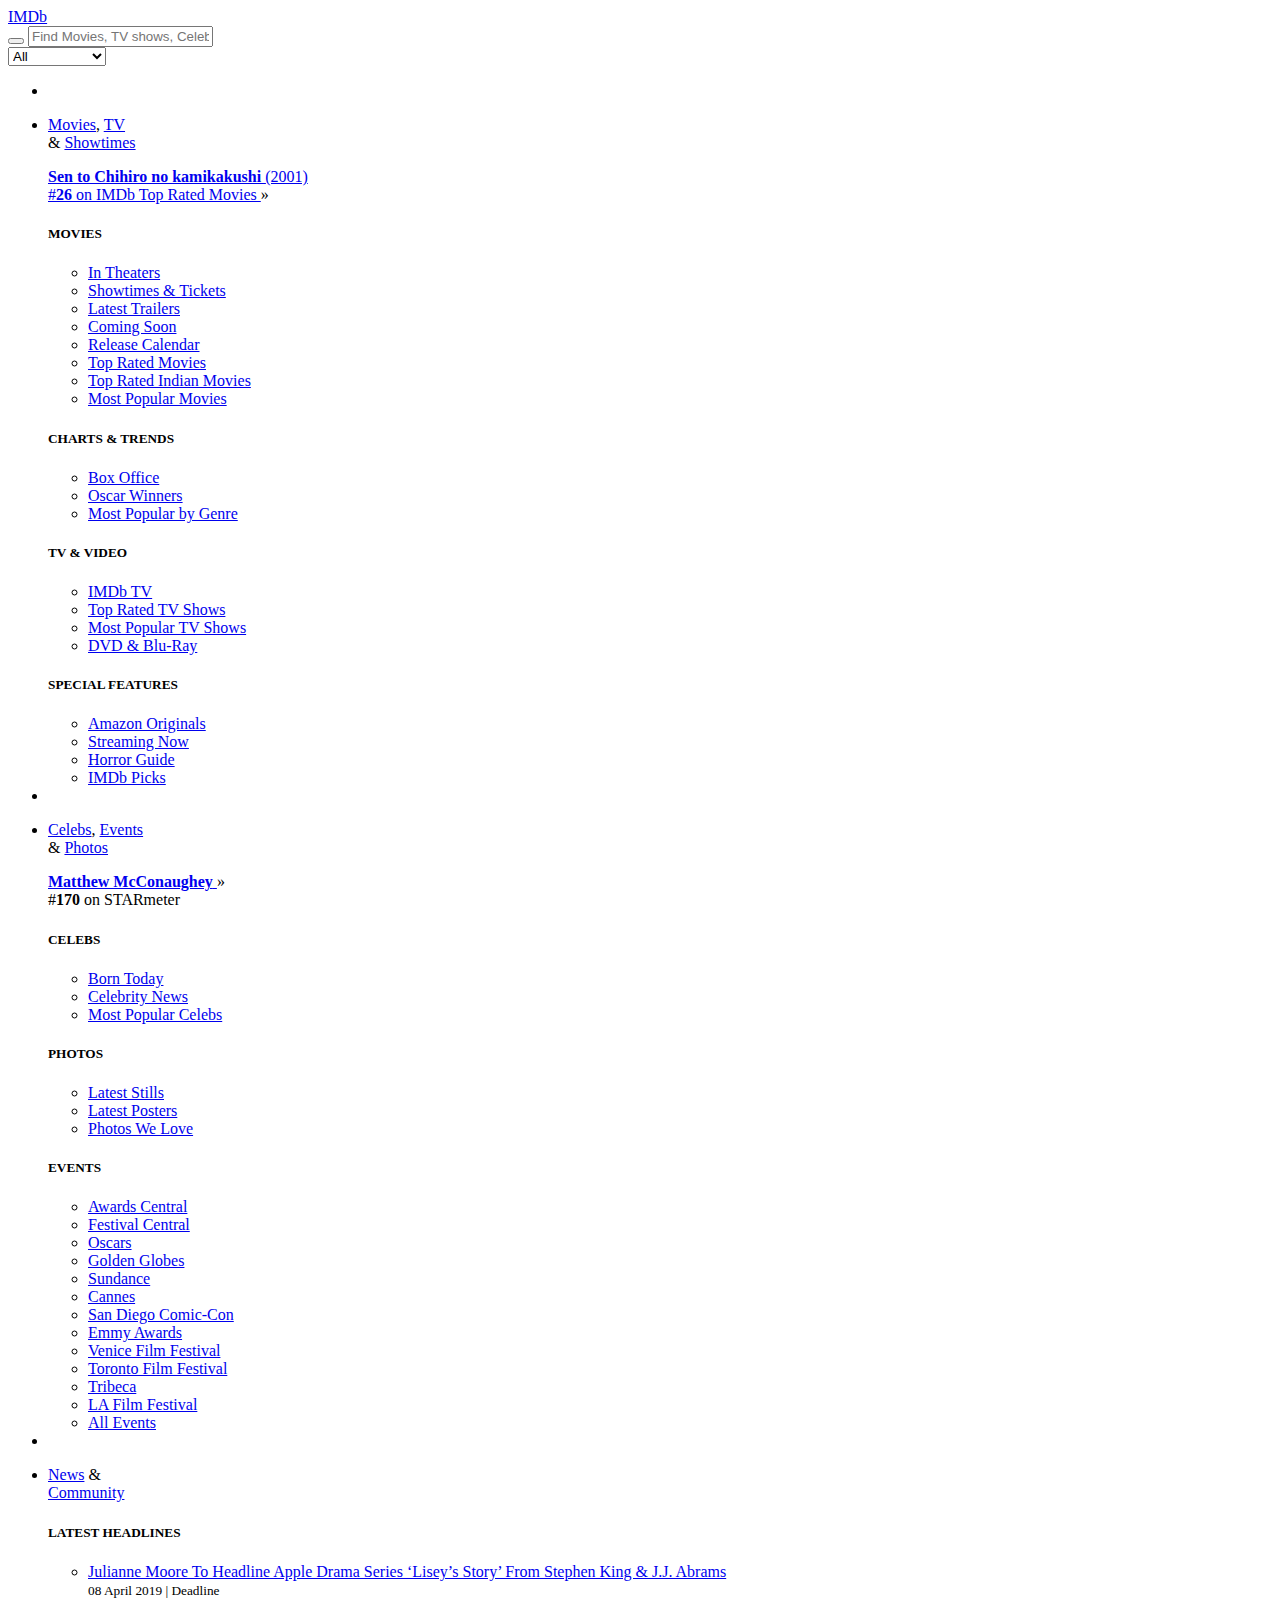
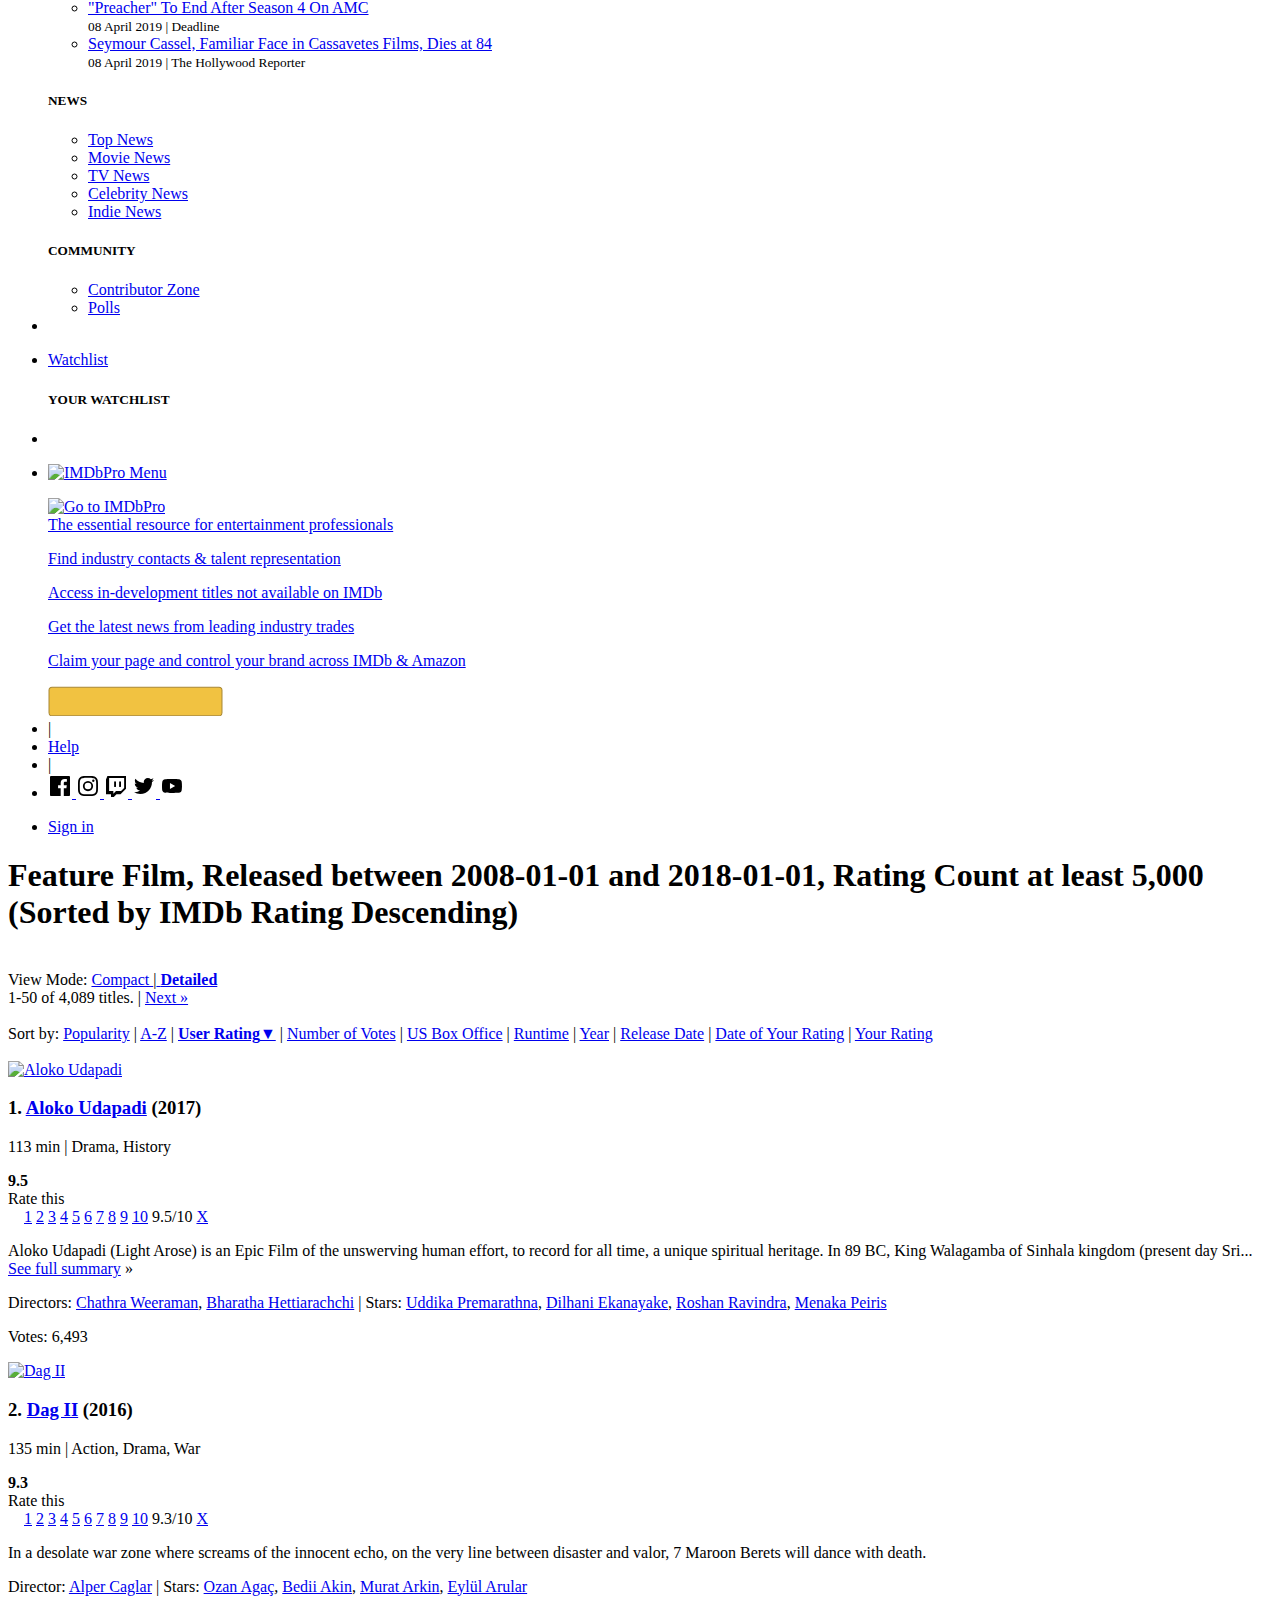
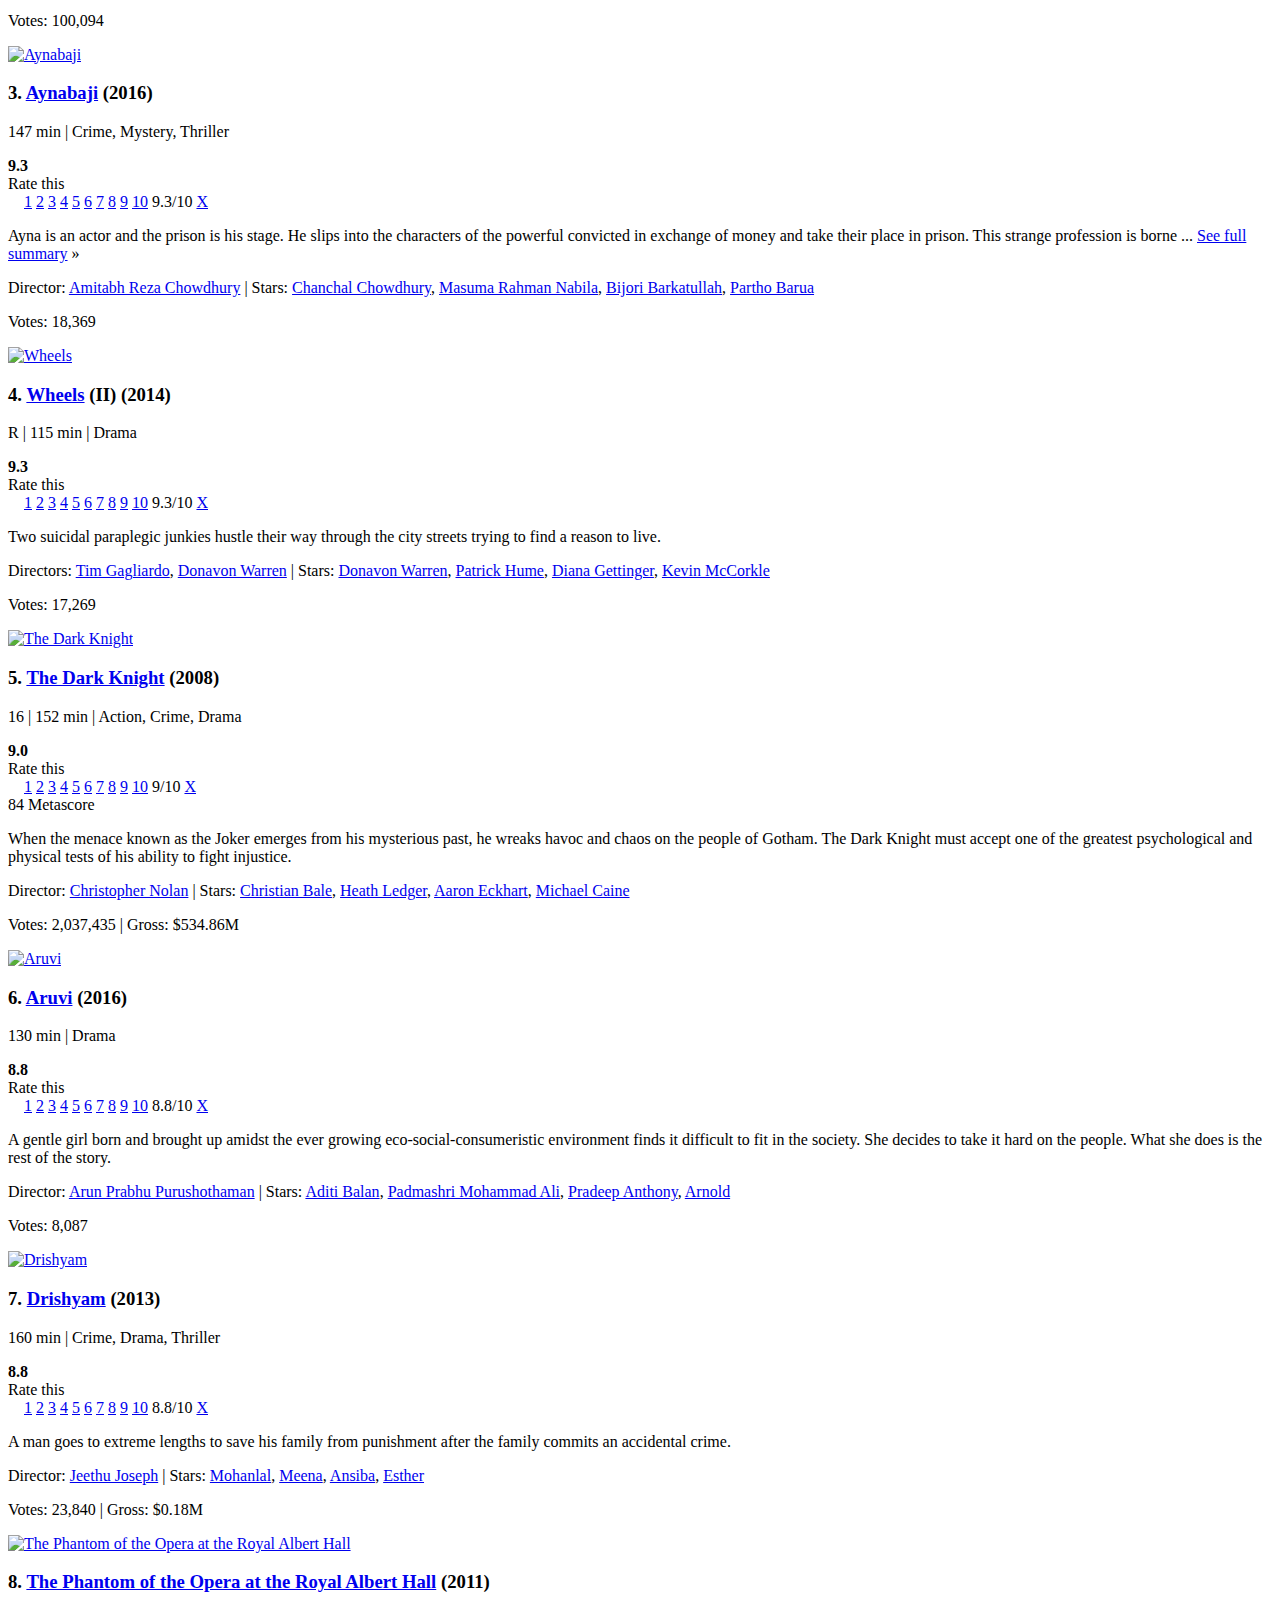
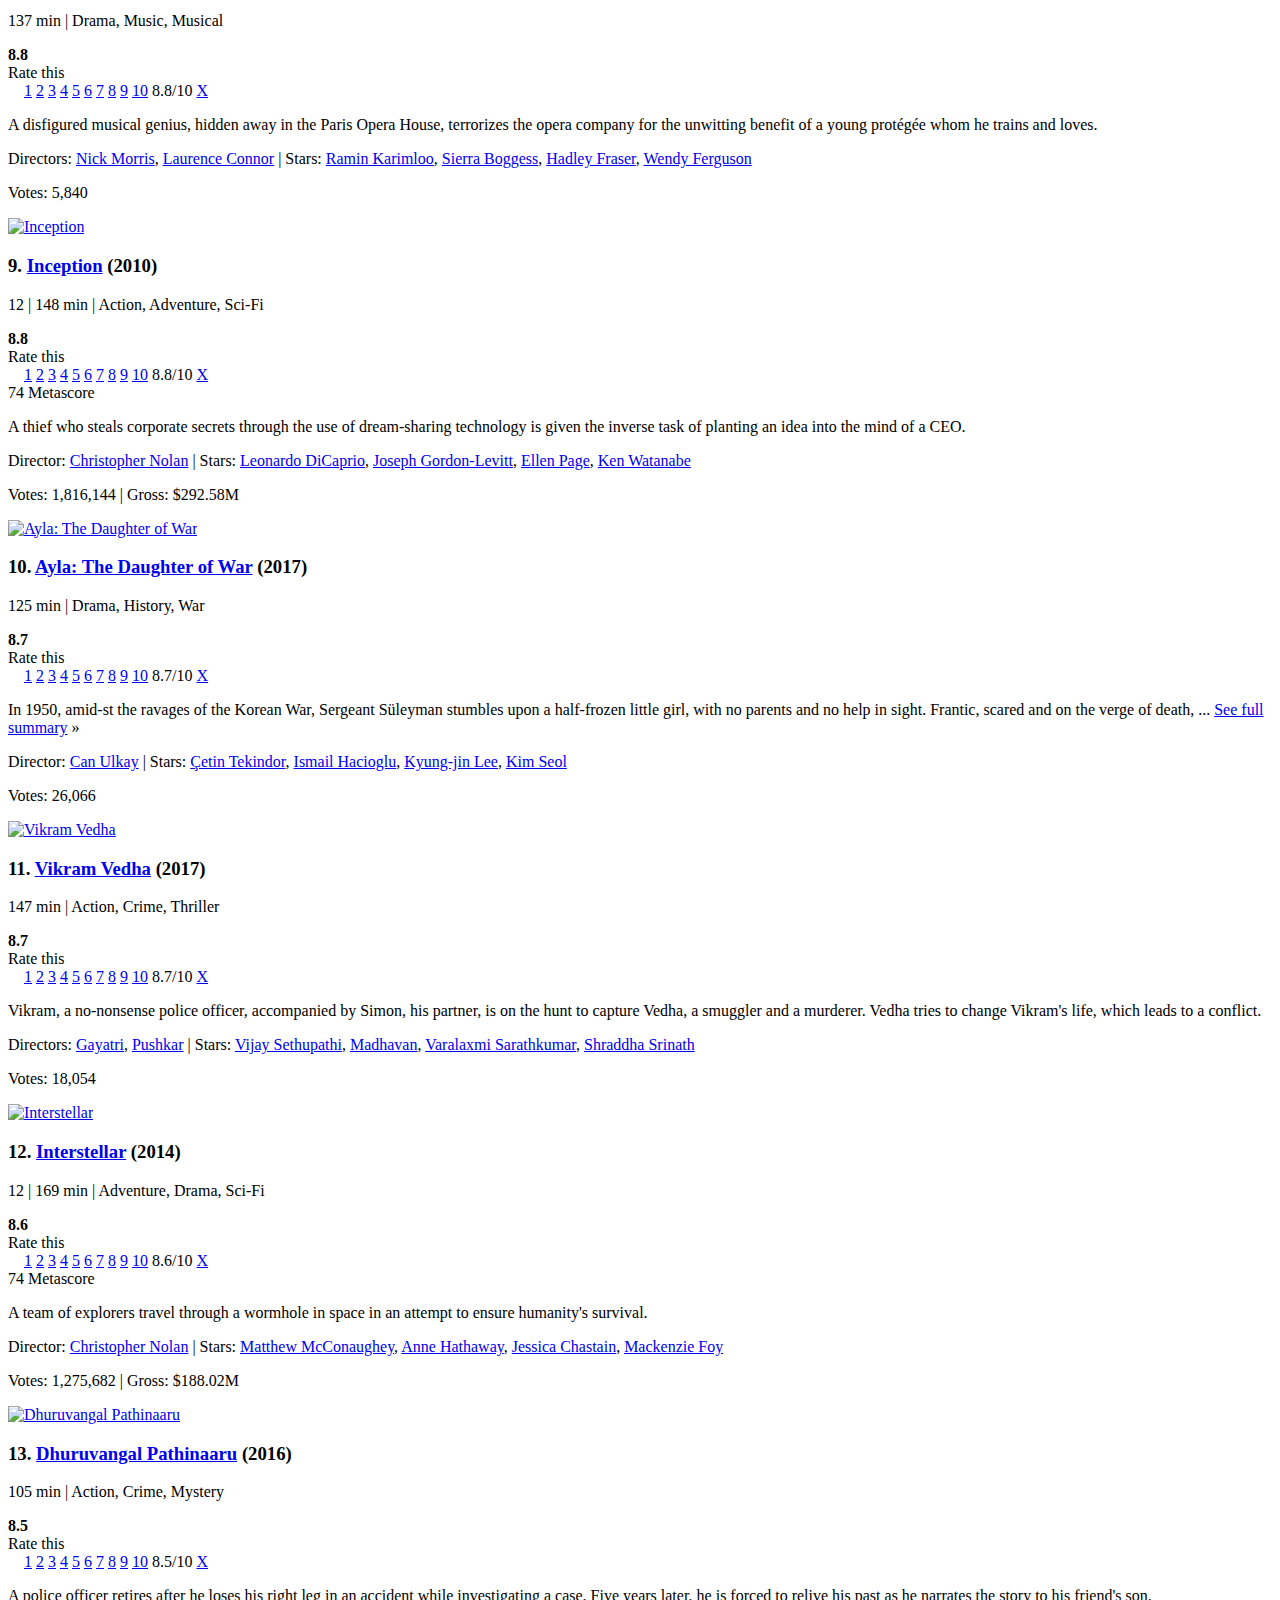
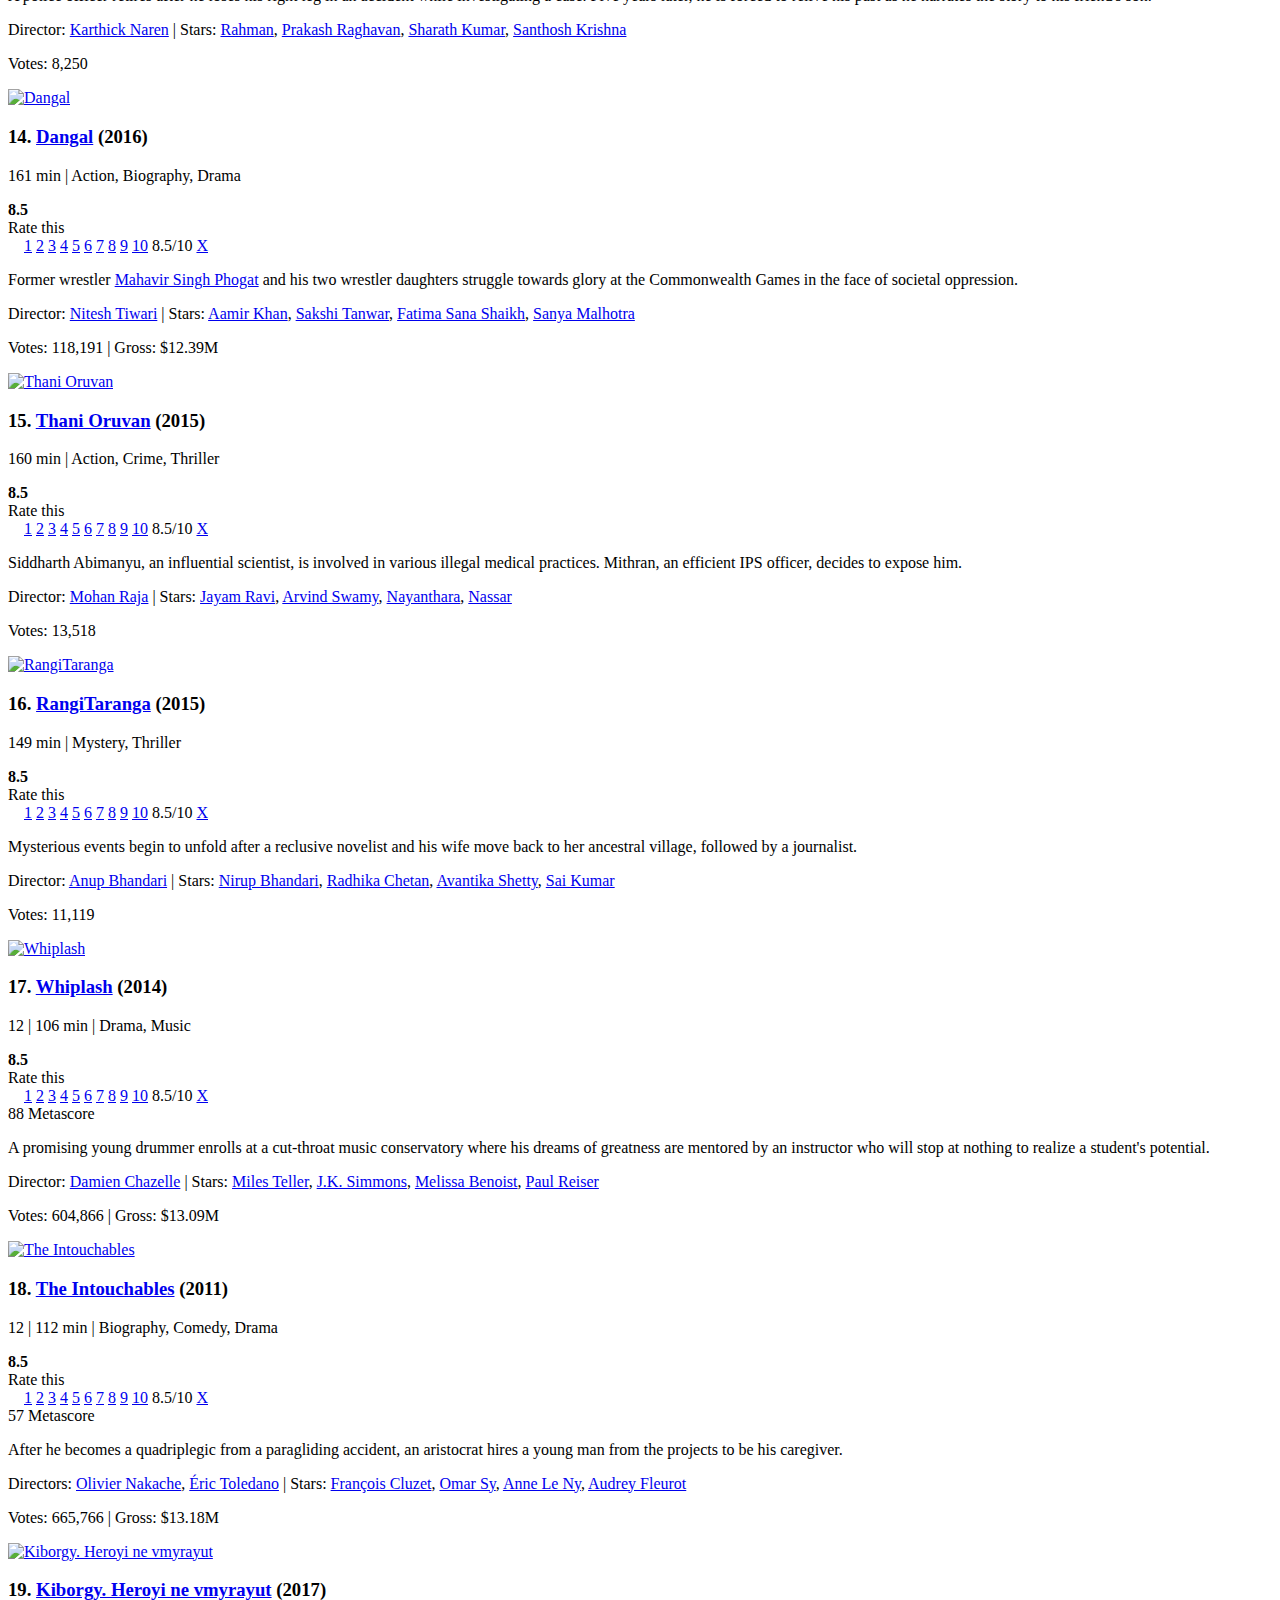
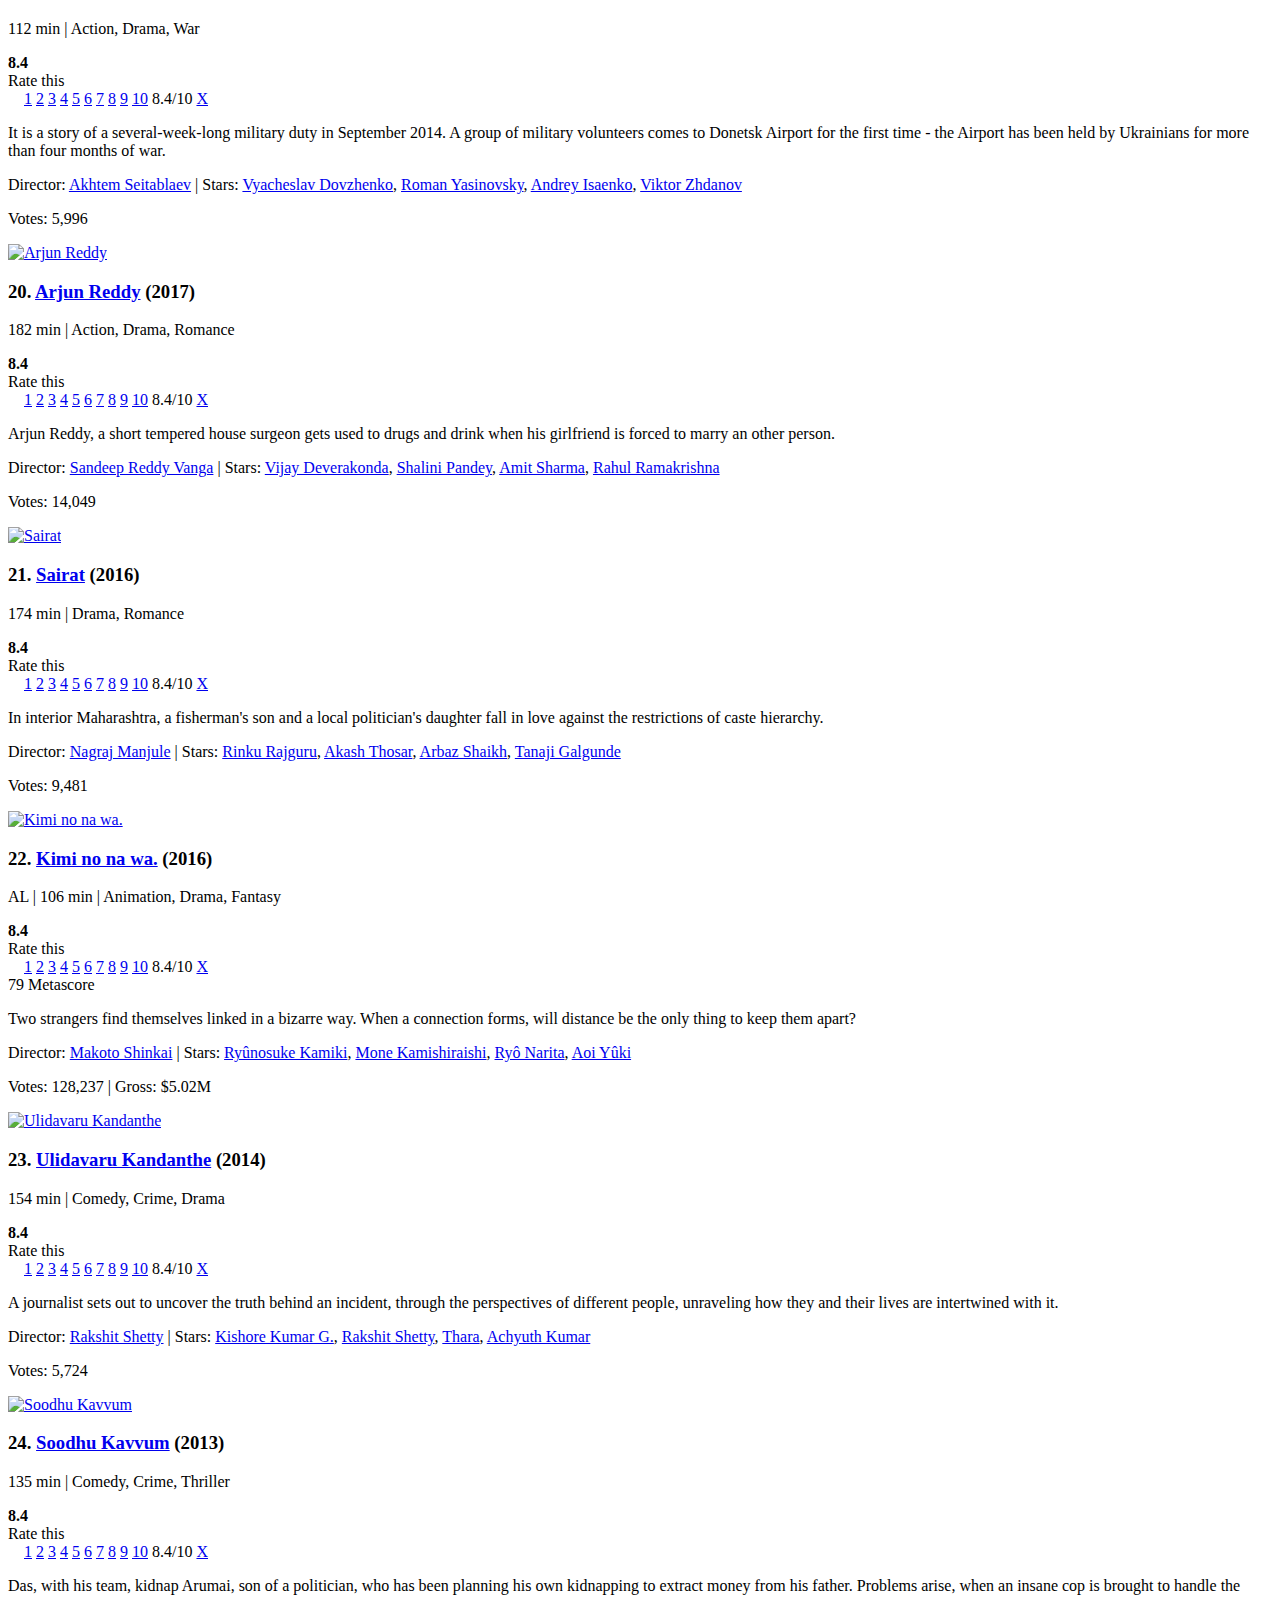
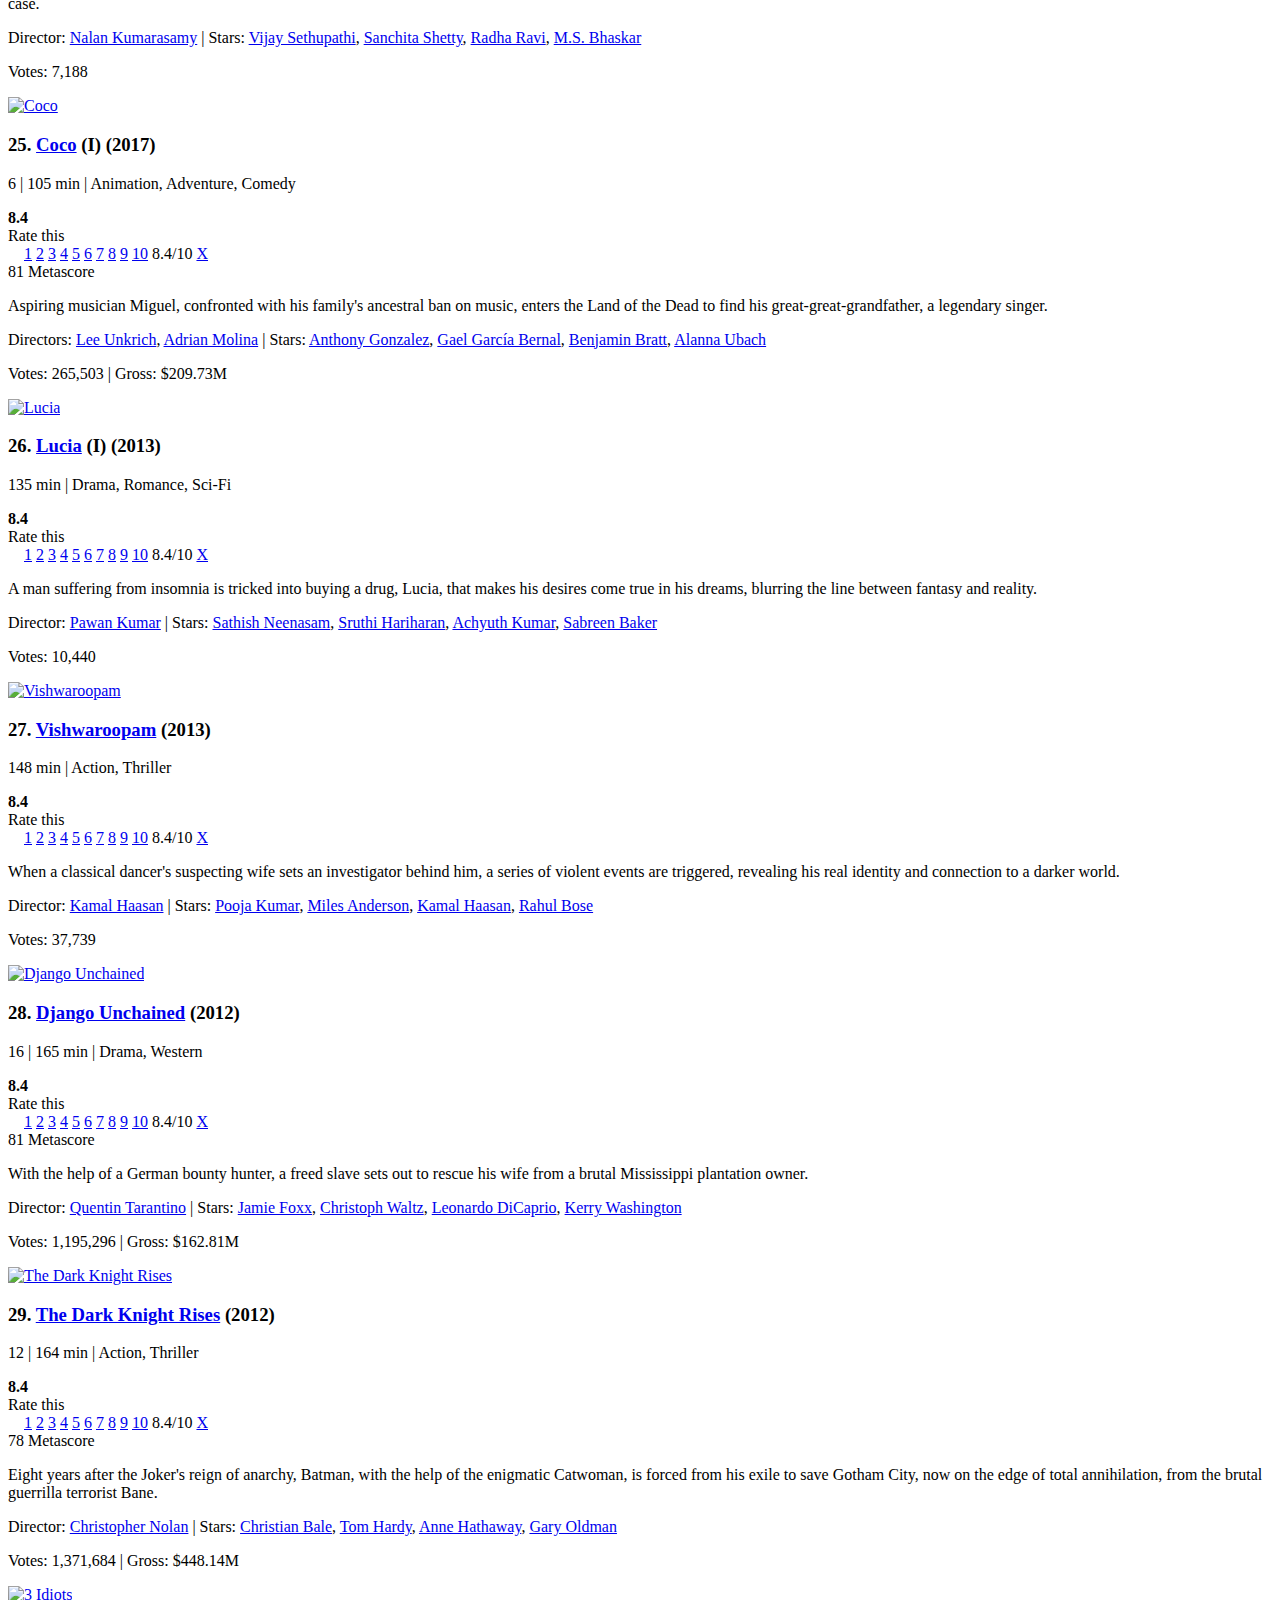
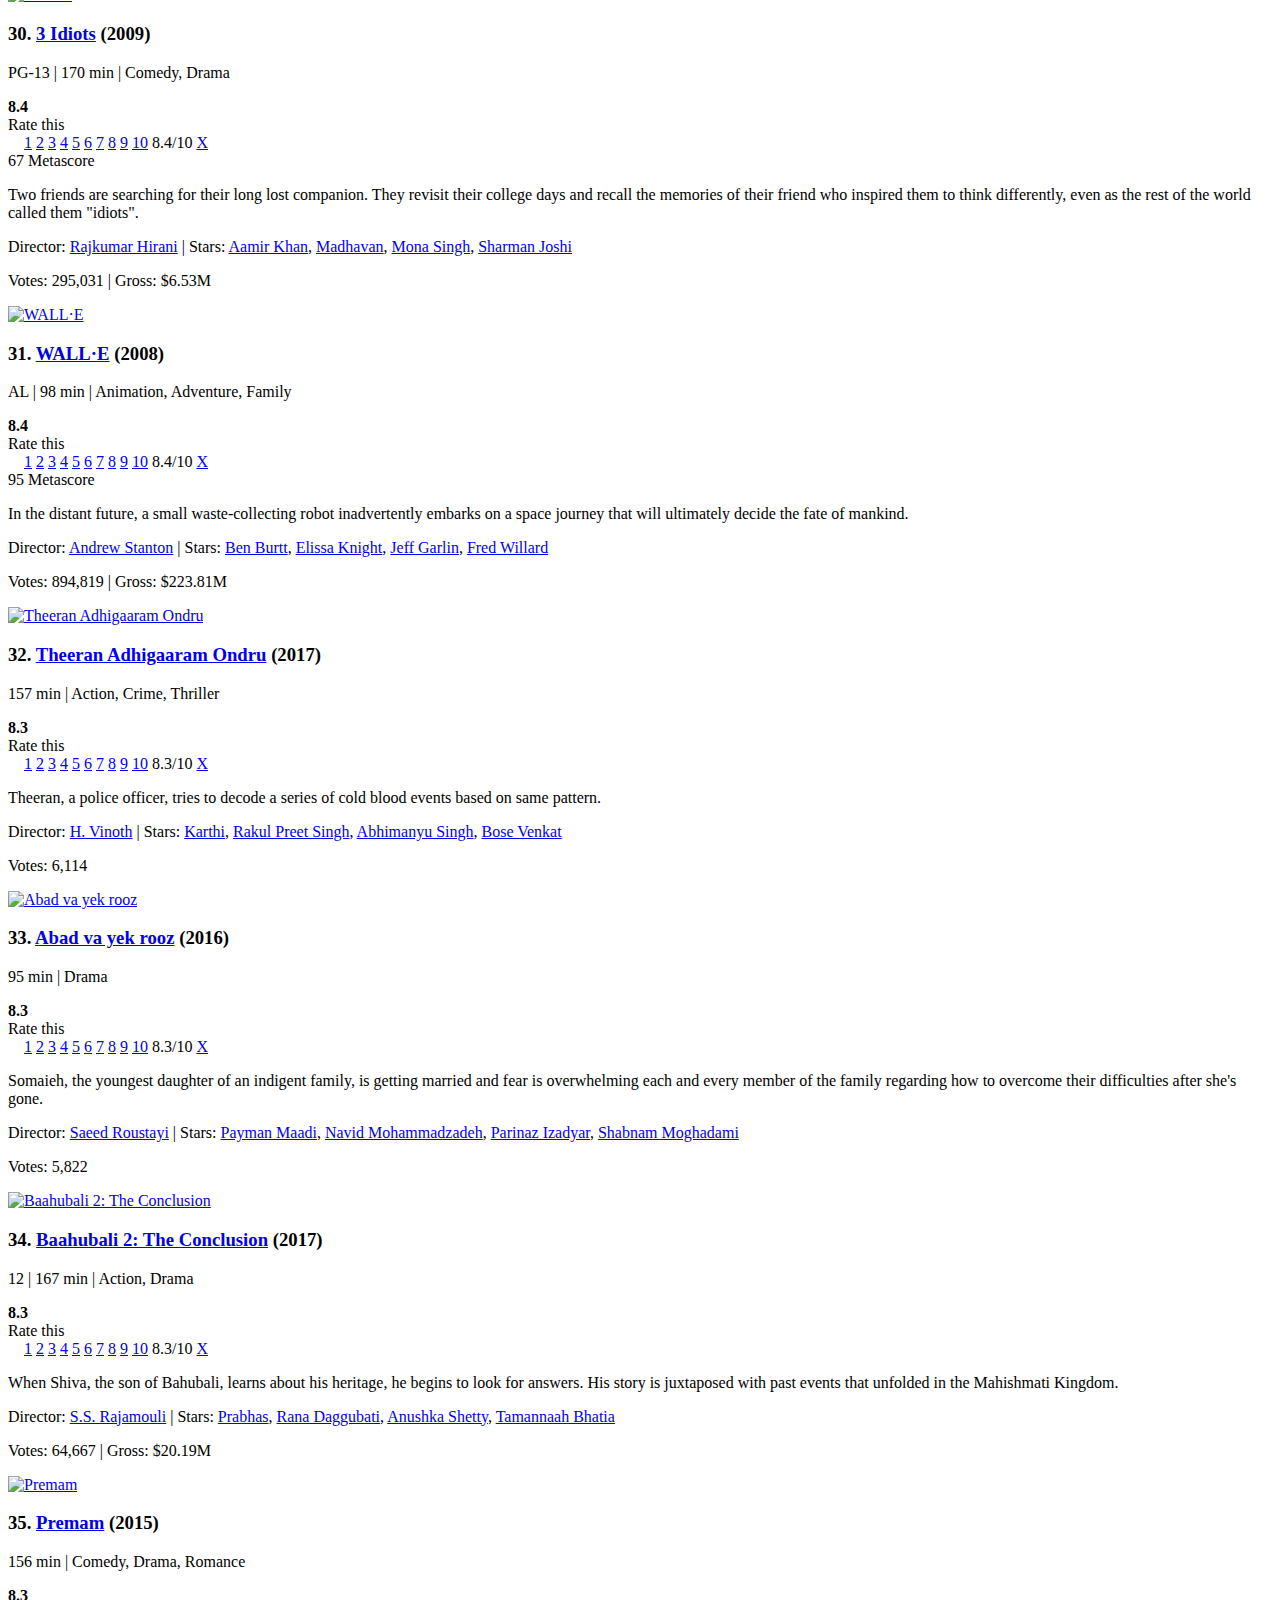
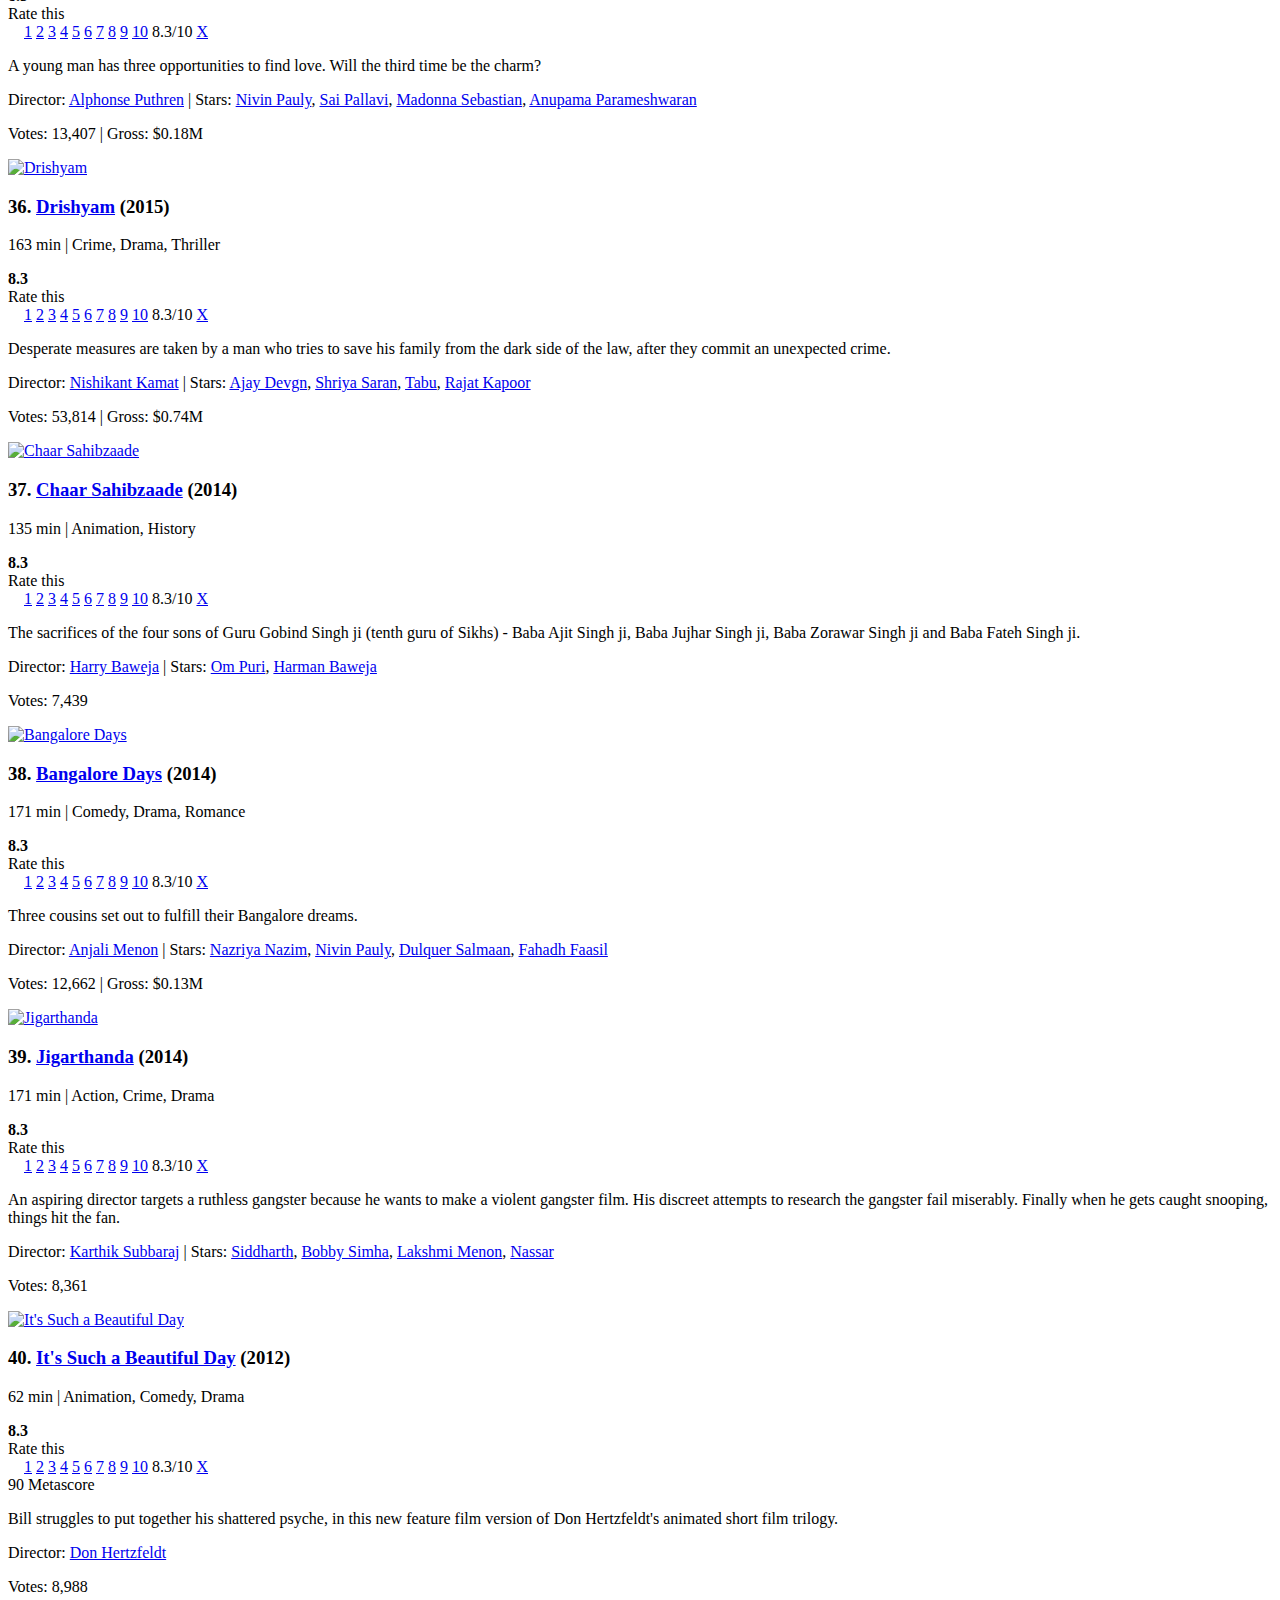
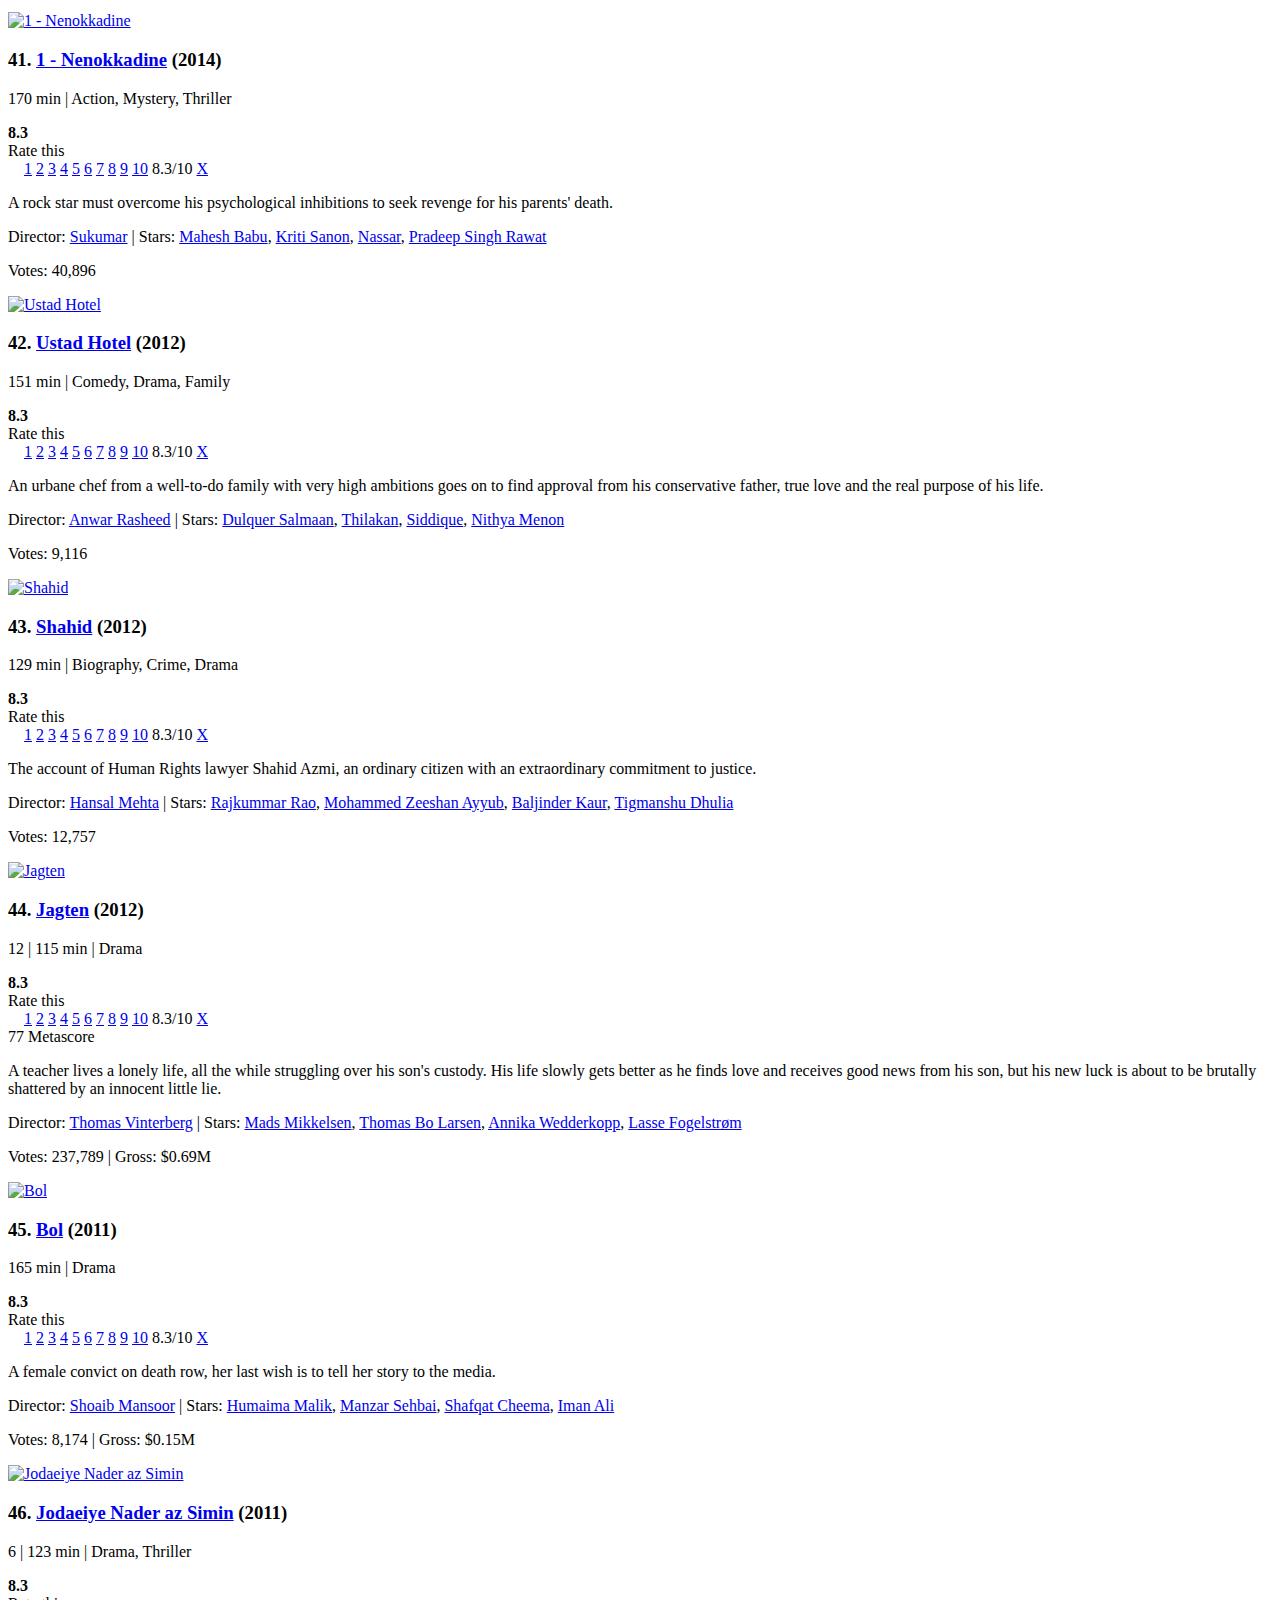
==== movies.html @ ee9ea574 "Added first version for scraper.py" ====
<!DOCTYPE html>
<html
    xmlns:og="http://ogp.me/ns#"
    xmlns:fb="http://www.facebook.com/2008/fbml">
    <head>
         
        <meta charset="utf-8">
        <meta http-equiv="X-UA-Compatible" content="IE=edge">

    <meta name="apple-itunes-app" content="app-id=342792525, app-argument=imdb:///?src=mdot">



        <script type="text/javascript">var IMDbTimer={starttime: new Date().getTime(),pt:'java'};</script>

<script>
    if (typeof uet == 'function') {
      uet("bb", "LoadTitle", {wb: 1});
    }
</script>
  <script>(function(t){ (t.events = t.events || {})["csm_head_pre_title"] = new Date().getTime(); })(IMDbTimer);</script>
        <title>IMDb: Feature Film,
Released between 2008-01-01 and 2018-01-01,
Rating Count at least 5,000
(Sorted by IMDb Rating Descending) - IMDb</title>
  <script>(function(t){ (t.events = t.events || {})["csm_head_post_title"] = new Date().getTime(); })(IMDbTimer);</script>
<script>
    if (typeof uet == 'function') {
      uet("be", "LoadTitle", {wb: 1});
    }
</script>
<script>
    if (typeof uex == 'function') {
      uex("ld", "LoadTitle", {wb: 1});
    }
</script>

        <link rel="canonical" href="https://www.imdb.com/search/title" />
        <meta property="og:url" content="http://www.imdb.com/search/title" />

<script>
    if (typeof uet == 'function') {
      uet("bb", "LoadIcons", {wb: 1});
    }
</script>
  <script>(function(t){ (t.events = t.events || {})["csm_head_pre_icon"] = new Date().getTime(); })(IMDbTimer);</script>
        <link href="https://m.media-amazon.com/images/G/01/imdb/images/safari-favicon-517611381._CB483525257_.svg" mask rel="icon" sizes="any">
        <link rel="icon" type="image/ico" href="https://m.media-amazon.com/images/G/01/imdb/images/favicon-2165806970._CB470047330_.ico" />
        <meta name="theme-color" content="#000000" />
        <link rel="shortcut icon" type="image/x-icon" href="https://m.media-amazon.com/images/G/01/imdb/images/desktop-favicon-2165806970._CB484110913_.ico" />
        <link href="https://m.media-amazon.com/images/G/01/imdb/images/mobile/apple-touch-icon-web-4151659188._CB483525313_.png" rel="apple-touch-icon"> 
        <link href="https://m.media-amazon.com/images/G/01/imdb/images/mobile/apple-touch-icon-web-76x76-53536248._CB484146059_.png" rel="apple-touch-icon" sizes="76x76"> 
        <link href="https://m.media-amazon.com/images/G/01/imdb/images/mobile/apple-touch-icon-web-120x120-2442878471._CB483525250_.png" rel="apple-touch-icon" sizes="120x120"> 
        <link href="https://m.media-amazon.com/images/G/01/imdb/images/mobile/apple-touch-icon-web-152x152-1475823641._CB470042035_.png" rel="apple-touch-icon" sizes="152x152">            
        <link rel="search" type="application/opensearchdescription+xml" href="https://m.media-amazon.com/images/G/01/imdb/images/imdbsearch-3349468880._CB470047351_.xml" title="IMDb" />
  <script>(function(t){ (t.events = t.events || {})["csm_head_post_icon"] = new Date().getTime(); })(IMDbTimer);</script>
<script>
    if (typeof uet == 'function') {
      uet("be", "LoadIcons", {wb: 1});
    }
</script>
<script>
    if (typeof uex == 'function') {
      uex("ld", "LoadIcons", {wb: 1});
    }
</script>

        <meta property="pageType" content="advsearch" />
        <meta property="subpageType" content="title" />


        <link rel='image_src' href="https://m.media-amazon.com/images/G/01/imdb/images-ANDW73HA/imdb_fb_logo._CB1542065250_.png">
        <meta property='og:image' content="https://m.media-amazon.com/images/G/01/imdb/images-ANDW73HA/imdb_fb_logo._CB1542065250_.png" />

    <meta property='fb:app_id' content='115109575169727' />

      <meta property='og:title' content="IMDb: Feature Film,
Released between 2008-01-01 and 2018-01-01,
Rating Count at least 5,000
(Sorted by IMDb Rating Descending) - IMDb" />
    <meta property='og:site_name' content='IMDb' />
    <meta name="title" content="IMDb: Feature Film,
Released between 2008-01-01 and 2018-01-01,
Rating Count at least 5,000
(Sorted by IMDb Rating Descending) - IMDb" />
        <meta name="description" content="IMDb's advanced search allows you to run extremely powerful queries over all people and titles in the database. Find exactly what you're looking for!" />
        <meta property="og:description" content="IMDb's advanced search allows you to run extremely powerful queries over all people and titles in the database. Find exactly what you're looking for!" />
        <meta name="request_id" content="1FR4CD42PAE646HW9N8H" />


<script>
    if (typeof uet == 'function') {
      uet("bb", "LoadCSS", {wb: 1});
    }
</script>
  <script>(function(t){ (t.events = t.events || {})["csm_head_pre_css"] = new Date().getTime(); })(IMDbTimer);</script>
<link rel="stylesheet" type="text/css" href="https://m.media-amazon.com/images/G/01/imdb/css/collections/consumersite-4001774136._CB466936972_.css" />
<!-- h=ics-c42xl-1-1f-c6120f1a.us-east-1 -->
<link rel="stylesheet" type="text/css" href="https://m.media-amazon.com/images/G/01/imdb/css/site/consumer-navbar-mega-4064735379._CB467091943_.css" />
<!--[if IE]><link rel="stylesheet" type="text/css" href="https://m.media-amazon.com/images/G/01/imdb/css/collections/ie-3579153447._CB470040875_.css" /><![endif]-->

            <link rel="stylesheet" type="text/css" href="https://m.media-amazon.com/images/G/01/imdb/css/iui/lists-167362472._CB460273941_.css" />
            <link rel="stylesheet" type="text/css" href="https://m.media-amazon.com/images/G/01/imdb/css/collections/other-3929805742._CB460273941_.css" />
            <link rel="stylesheet" type="text/css" href="https://m.media-amazon.com/images/G/01/imdb/css/collections/starbarwidget-2454701167._CB470040909_.css" />
            <link rel="stylesheet" type="text/css" href="https://m.media-amazon.com/images/G/01/imdb/css/collections/watchlistButton-197279306._CB482060654_.css" />
        <noscript>
            <link rel="stylesheet" type="text/css" href="https://m.media-amazon.com/images/G/01/imdb/css/wheel/nojs-2827156349._CB470041026_.css">
        </noscript>
  <script>(function(t){ (t.events = t.events || {})["csm_head_post_css"] = new Date().getTime(); })(IMDbTimer);</script>
<script>
    if (typeof uet == 'function') {
      uet("be", "LoadCSS", {wb: 1});
    }
</script>
<script>
    if (typeof uex == 'function') {
      uex("ld", "LoadCSS", {wb: 1});
    }
</script>

<script>
    if (typeof uet == 'function') {
      uet("bb", "LoadJS", {wb: 1});
    }
</script>
  <script>(function(t){ (t.events = t.events || {})["csm_head_pre_ads"] = new Date().getTime(); })(IMDbTimer);</script>
        
        <script  type="text/javascript">
            // ensures js doesn't die if ads service fails.  
            // Note that we need to define the js here, since ad js is being rendered inline after this.
            (function(f) {
                // Fallback javascript, when the ad Service call fails.  
                
                if((window.csm == null || window.generic == null || window.consoleLog == null)) {
                    if (window.console && console.log) {
                        console.log("one or more of window.csm, window.generic or window.consoleLog has been stubbed...");
                    }
                }
                
                window.csm = window.csm || { measure:f, record:f, duration:f, listen:f, metrics:{} };
                window.generic = window.generic || { monitoring: { start_timing: f, stop_timing: f } };
                window.consoleLog = window.consoleLog || f;
            })(function() {});
        </script>
  <script>
    if ('csm' in window) {
      csm.measure('csm_head_delivery_finished');
    }
  </script>
<script>
    if (typeof uet == 'function') {
      uet("be", "LoadJS", {wb: 1});
    }
</script>
<script>
    if (typeof uex == 'function') {
      uex("ld", "LoadJS", {wb: 1});
    }
</script>
        
    </head>
    <body id="styleguide-v2" class="fixed">

        
<script>
    if (typeof uet == 'function') {
      uet("bb");
    }
</script>
  <script>
    if ('csm' in window) {
      csm.measure('csm_body_delivery_started');
    }
  </script>
        <div id="wrapper">
            <div id="root" class="redesign">
                <div id="nb20" class="navbarSprite">
                    <div id="supertab">	
	<!-- no content received for slot: top_ad -->
	
</div>
                        
<script>
    if (typeof uet == 'function') {
      uet("ns");
    }
</script>
  <div id="navbar" class="navbarSprite">
<noscript>
    <style>
        #pagecontent{margin-top:-17px}
    </style>
</noscript>
<span id="home_img_holder">
<a href="/?ref_=nv_home"
title="Home" class="navbarSprite" id="home_img" ></a>  <span class="alt_logo">
    <a href="/?ref_=nv_home"
title="Home" >IMDb</a>
  </span>
</span>
<form
 method="get"
 action="/find"
 class="nav-searchbar-inner"
 id="navbar-form"

>
  <div id="nb_search">
    <noscript><div id="more_if_no_javascript"><a href="/search/">More</a></div></noscript>
    <button id="navbar-submit-button" class="primary btn" type="submit" aria-label="Submit Search"><div class="magnifyingglass navbarSprite"></div></button>
    <input type="hidden" name="ref_" value="nv_sr_fn" />
    <input type="text" autocomplete="off" value="" name="q" id="navbar-query" placeholder="Find Movies, TV shows, Celebrities and more...">
    <div class="quicksearch_dropdown_wrapper">
      <select name="s" id="quicksearch" class="quicksearch_dropdown navbarSprite hidden">
        <option value="all" >All</option>
        <option value="tt" >Titles</option>
        <option value="ep" >TV Episodes</option>
        <option value="nm" >Names</option>
        <option value="co" >Companies</option>
        <option value="kw" >Keywords</option>
      </select>
    </div>
    <div id="navbar-suggestionsearch" class='celwidget' cel_widget_id='SuggestionSearchWidget'></div>
  </div>
</form>
<div id="megaMenu">
    <ul id="consumer_main_nav" class="main_nav">
        <li class="spacer"></li>
        <li class="css_nav_item" id="navTitleMenu">
            <p class="navCategory">
                <a href="/movies-in-theaters/?ref_=nv_tp_inth_1"
>Movies</a>,
                <a href="/chart/toptv/?ref_=nv_tp_tv250_2"
>TV</a><br />
                & <a href="/showtimes/?ref_=nv_tp_sh_3"
>Showtimes</a></p>
            <span class="downArrow"></span>
            <div id="navMenu1" class="sub_nav">
                    <div id="titleMenuImage" style="background: url('https://ia.media-imdb.com/images/M/MV5BMTcyNTA2OTU4NF5BMl5BanBnXkFtZTcwMjI0MjIyNw@@._V1._SY315_CR90,0,410,315_CT20_.jpg')">
                        <a title="                            Sen to Chihiro no kamikakushi
, #26 on IMDb Top Rated Movies"
                            href="/title/tt0245429/?ref_=nv_mv_dflt_1" class="fallback">
                        </a>
                        <div class="overlay">
                            <p>
                                <a href="/title/tt0245429/?ref_=nv_mv_dflt_2" id="titleMenuImageClick">
                                    <strong>                            Sen to Chihiro no kamikakushi
</strong> (2001)
                                </a>
                                <br />
                                <a href="/chart/top?ref_=nv_mv_dflt_3" id="titleMenuImageSecondaryClick">
                                    #<strong>26</strong> on IMDb Top Rated Movies
                                </a> &raquo;
                            </p>
                        </div>
                    </div>
                <div class="subNavListContainer">
                    <h5>MOVIES</h5>
                    <ul>
                        <li><a href="/movies-in-theaters/?ref_=nv_mv_inth"
>In Theaters</a></li>
                        <li><a href="/showtimes/?ref_=nv_mv_sh"
>Showtimes & Tickets</a></li>
                        <li><a href="/trailers/?ref_=nv_mv_tr"
>Latest Trailers</a></li>
                        <li><a href="/movies-coming-soon/?ref_=nv_mv_cs"
>Coming Soon</a></li>
                        <li><a href="/calendar/?ref_=nv_mv_cal"
>Release Calendar</a></li>
                        <li><a href="/chart/top?ref_=nv_mv_250"
>Top Rated Movies</a></li>
                        <li><a href="/india/top-rated-indian-movies?ref_=nv_mv_250_in"
>Top Rated Indian Movies</a></li>
                        <li><a href="/chart/moviemeter?ref_=nv_mv_mpm"
>Most Popular Movies</a></li>
                    </ul>
                        <h5>CHARTS & TRENDS</h5>
                        <ul>
                            <li><a href="/chart/?ref_=nv_ch_cht"
>Box Office</a></li>
                            <li><a href="/search/title?count=100&groups=oscar_best_picture_winners&sort=year,desc&ref_=nv_ch_osc"
>Oscar Winners</a></li>
                            <li><a href="/genre/?ref_=nv_ch_gr"
>Most Popular by Genre</a></li>
                        </ul>
                </div>
                <div class="subNavListContainer">
                    <h5>TV & VIDEO</h5>
                    <ul>
                        <li><a href="/tv/?ref_=nv_tvv_tv"
>IMDb TV</a></li>
                        <li><a href="/chart/toptv/?ref_=nv_tvv_250"
>Top Rated TV Shows</a></li>
                        <li><a href="/chart/tvmeter?ref_=nv_tvv_mptv"
>Most Popular TV Shows</a></li>
                        <li><a href="/sections/dvd/?ref_=nv_tvv_dvd"
>DVD & Blu-Ray</a></li>
                    </ul>
                    <h5>SPECIAL FEATURES</h5>
                    <ul>
                        <li><a href="/amazon-originals/?ref_=nv_sf_ams"
>Amazon Originals</a></li>
                        <li><a href="/streaming/?ref_=nv_sf_str"
>Streaming Now</a></li>
                        <li><a href="/scary-good/?ref_=nv_sf_sca"
>Horror Guide</a></li>
                        <li><a href="/imdbpicks/?ref_=nv_sf_picks"
>IMDb Picks</a></li>
                    </ul>
                </div>
            </div>
        </li>
        <li class="spacer"></li>
        <li class="css_nav_item" id="navNameMenu">
            <p class="navCategory">
                <a href="/search/name?gender=male,female&ref_=nv_tp_cel"
>Celebs</a>,
                <a href="/awards-central/?ref_=nv_tp_awrd"
>Events</a><br />
                & <a href="/gallery/rg1859820288?ref_=nv_tp_ph"
>Photos</a></p>
            <span class="downArrow"></span>
            <div id="navMenu2" class="sub_nav">
                    <div id="nameMenuImage" style="background: url('https://ia.media-imdb.com/images/M/MV5BNzY4NTM5ODM0N15BMl5BanBnXkFtZTcwMzIxMjMyOQ@@._V1._SX250_CR0,0,250,315_BR10_CT10_.jpg')">
                        <a title="Matthew McConaughey, #170 on STARmeter"
                            href="/name/nm0000190/?ref_=nv_cel_dflt_1" class="fallback">
                        </a>
                        <div class="overlay">
                            <p>
                                <a href="/name/nm0000190/?ref_=nv_cel_dflt_2" id="nameAdClick">
                                    <strong>Matthew McConaughey</strong>
                                </a> &raquo;
                                <br />
                                #<strong>170</strong> on STARmeter
                            </p>
                        </div>
                    </div>
                <div class="subNavListContainer">
                    <h5>CELEBS</h5>
                    <ul>
                            <li><a href="/search/name?birth_monthday=04-09&refine=birth_monthday&ref_=nv_cel_brn"
>Born Today</a></li>
                        <li><a href="/news/celebrity?ref_=nv_cel_nw"
>Celebrity News</a></li>
                        <li><a href="/search/name?gender=male,female&ref_=nv_cel_m"
>Most Popular Celebs</a></li>
                    </ul>
                    <h5>PHOTOS</h5>
                    <ul>
                        <li><a href="/gallery/rg1859820288?ref_=nv_ph_ls"
>Latest Stills</a></li>
                        <li><a href="/gallery/rg1624939264?ref_=nv_ph_lp"
>Latest Posters</a></li>
                        <li><a href="/gallery/rg1641716480?ref_=nv_ph_lv"
>Photos We Love</a></li>
                    </ul>
                </div>
                <div class="subNavListContainer">
                    <h5>EVENTS</h5>
                    <ul>
                        <li><a href="/awards-central/?ref_=nv_ev_awrd"
>Awards Central</a></li>
                        <li><a href="/festival-central/?ref_=nv_ev_fc"
>Festival Central</a></li>
                        <li><a href="/oscars/?ref_=nv_ev_acd"
>Oscars</a></li>
                        <li><a href="/golden-globes/?ref_=nv_ev_gg"
>Golden Globes</a></li>
                        <li><a href="/sundance/?ref_=nv_ev_sun"
>Sundance</a></li>
                        <li><a href="/cannes/?ref_=nv_ev_can"
>Cannes</a></li>
                        <li><a href="/comic-con/?ref_=nv_ev_comic"
>San Diego Comic-Con</a></li>
                        <li><a href="/emmys/?ref_=nv_ev_rte"
>Emmy Awards</a></li>
                        <li><a href="/venice/?ref_=nv_ev_venice"
>Venice Film Festival</a></li>
                        <li><a href="/toronto/?ref_=nv_ev_tor"
>Toronto Film Festival</a></li>
                        <li><a href="/festival-central/tribeca?ref_=nv_ev_trb"
>Tribeca</a></li>
                        <li><a href="/lafilmfest/?ref_=nv_ev_laff"
>LA Film Festival</a></li>
                        <li><a href="/event/all/?ref_=nv_ev_all"
>All Events</a></li>
                    </ul>
                </div>
            </div>
        </li>
        <li class="spacer"></li>
        <li class="css_nav_item" id="navNewsMenu">
            <p class="navCategory">
                <a href="/news/top?ref_=nv_tp_nw"
>News</a> &<br />
                <a href="/czone/?ref_=nv_cm_cz"
>Community</a>
            </p>
            <span class="downArrow"></span>
            <div id="navMenu3" class="sub_nav">
                <div id="latestHeadlines">
                    <div class="subNavListContainer">
                        <h5>LATEST HEADLINES</h5>
    <ul class="ipl-simple-list">
            <li class="news_item">
<a href="/news/ni62439849?ref_=nv_nw_tn_1"
> Julianne Moore To Headline Apple Drama Series ‘Lisey’s Story’ From Stephen King & J.J. Abrams
</a><br />
                <small>
                <span>08 April 2019</span>
                <span>|</span>
                <span>Deadline</span>
                </small>
            </li>
            <li class="news_item">
<a href="/news/ni62439650?ref_=nv_nw_tn_2"
> "Preacher" To End After Season 4 On AMC
</a><br />
                <small>
                <span>08 April 2019</span>
                <span>|</span>
                <span>Deadline</span>
                </small>
            </li>
            <li class="news_item">
<a href="/news/ni62439589?ref_=nv_nw_tn_3"
> Seymour Cassel, Familiar Face in Cassavetes Films, Dies at 84
</a><br />
                <small>
                <span>08 April 2019</span>
                <span>|</span>
                <span>The Hollywood Reporter</span>
                </small>
            </li>
    </ul>
                    </div>
                </div>
                <div class="subNavListContainer">
                    <h5>NEWS</h5>
                    <ul>
                        <li><a href="/news/top?ref_=nv_nw_tp"
>Top News</a></li>
                        <li><a href="/news/movie?ref_=nv_nw_mv"
>Movie News</a></li>
                        <li><a href="/news/tv?ref_=nv_nw_tv"
>TV News</a></li>
                        <li><a href="/news/celebrity?ref_=nv_nw_cel"
>Celebrity News</a></li>
                        <li><a href="/news/indie?ref_=nv_nw_ind"
>Indie News</a></li>
                    </ul>
                    <h5>COMMUNITY</h5>
                    <ul>
                        <li><a href="/czone/?ref_=nv_cm_cz"
>Contributor Zone</a></li>
                        <li><a href="/poll/?ref_=nv_cm_pl"
>Polls</a></li>
                    </ul>
                </div>
            </div>
        </li>
        <li class="spacer"></li>
        <li class="css_nav_item" id="navWatchlistMenu">
<p class="navCategory singleLine watchlist">
    <a href="/list/watchlist?ref_=nv_wl_all_0"
>Watchlist</a>
</p>
<span class="downArrow"></span>
<div id="navMenu4" class="sub_nav">
    <h5>
            YOUR WATCHLIST
    </h5>
    <ul id="navWatchlist">
    </ul>
    <script>
    if (!('imdb' in window)) { window.imdb = {}; }
    window.imdb.watchlistTeaserData = [
                {
                        href : "/list/watchlist",
                src : "https://m.media-amazon.com/images/G/01/wprs/images/navbar/watchlist_slot1_logged_out._CB484021159_.jpg"
                },
                {
                    href : "/search/title?count=100&title_type=feature,tv_series",
                src : "https://m.media-amazon.com/images/G/01/wprs/images/navbar/watchlist_slot2_popular._CB484021159_.jpg"
                },
                {
                    href : "/chart/top",
                src : "https://m.media-amazon.com/images/G/01/wprs/images/navbar/watchlist_slot3_top250._CB484021159_.jpg"
                }
    ];
    </script>
</div>
        </li>
        <li class="spacer"></li>
    </ul>
</div>
<div id="nb_extra">
    <ul id="nb_extra_nav" class="main_nav">
        <li class="css_nav_item" id="navProMenu">
    <p class="navCategory">
<a href="https://pro.imdb.com/login/ap?u=/login/lwa&imdbPageAction=signUp&rf=cons_nb_hm&ref_=cons_nb_hm"
> <img alt="IMDbPro Menu" src="https://m.media-amazon.com/images/G/01/wprs/images/navbar/imdbpro_logo_nb._CB484021162_.png" />
</a>    </p>
    <span class="downArrow"></span>
<div id="navMenuPro" class="imdb-pro-ad-shared imdb-pro-ad-redesign sub_nav">
<a href="https://pro.imdb.com/login/ap?u=/login/lwa&imdbPageAction=signUp&rf=cons_nb_hm&ref_=cons_nb_hm"
class="imdb-pro-ad__link" > <div id="proAd" class="imdb-pro-ad__image">
<img alt="Go to IMDbPro" height="145" width="127"
src="https://m.media-amazon.com/images/G/01/wprs/images/navbar/imdbpro_navbar_menu_user._CB484021156_.png"
srcset="https://m.media-amazon.com/images/G/01/wprs/images/navbar/imdbpro_navbar_menu_user._CB484021156_.png 1x, https://m.media-amazon.com/images/G/01/wprs/images/navbar/imdbpro_navbar_menu_user_2x._CB484021157_.png 2x"/>
</div>
<section class="imdb-pro-ad__content">
<div class="imdb-pro-ad__title">The essential resource for entertainment professionals</div>
<p class="imdb-pro-ad__line">Find industry contacts &amp; talent representation</p>
<p class="imdb-pro-ad__line">Access in-development titles not available on IMDb</p>
<p class="imdb-pro-ad__line">Get the latest news from leading industry trades</p>
<p class="imdb-pro-ad__line">Claim your page and control your brand across IMDb & Amazon</p>
<div class="imdb-pro-new__button">
<svg width="175px" height="30px" viewBox="0 0 172 29" version="1.1" xmlns="http://www.w3.org/2000/svg" xmlns:xlink="http://www.w3.org/1999/xlink">
<title>TryIMDbProFree</title>
<g id="tryIMDbProFree" stroke="none" stroke-width="1" fill="none" fill-rule="evenodd">
<rect id="tryIMDbProFreeButton" stroke="#A88734" fill="#F1C241" x="1" y="1" width="170" height="28" rx="3"></rect>
<text id="tryIMDbProFreeText">
<tspan x="33" y="19">Try IMDbPro Free</tspan>
</text>
</g>
</svg>
</div>
</section>
</a></div>
        </li>
        <li class="spacer"><span class="ghost">|</span></li>
        <li>
            <a href="https://help.imdb.com/imdb?ref_=cons_nb_hlp"
>Help</a>
        </li>
        <li class="spacer"><span class="ghost">|</span></li>

    <li class="nb-social-links">
    <a href="/offsite/?page-action=fol_fb&token=BCYvchcL7oR00_i1xFKvK4DAjq34j0PASo8guHrXn4E3PuyoQDk9yqvZxIfY-8f2E33T4AkeXVQy%0D%0AP-oHW-XThOdAp2CsxknOQz1kBpxlC_dNVGf1bv_m7mKW1A1TqmuCGhm0i173ru-sIreasklfWuQu%0D%0AsEtb6rbuS-x7QTq26LoOJAjWeLhcfp2rBNrskJFXV_ml%0D%0A&ref_=nv_fol_fb"
title="Follow IMDb on Facebook" class="nb-social-links__link" target="_blank" > <svg class="ipl-icon ipl-facebook-icon ipl-icon--inherit-color ipl-icon--inline" width="24" height="24" xmlns="http://www.w3.org/2000/svg" fill="#000000" viewBox="0 0 24 24">
<path d="M20.896 2H3.104C2.494 2 2 2.494 2 3.104v17.792C2 21.506 2.494 22 3.104 22h9.579v-7.745h-2.607v-3.018h2.607V9.01c0-2.584 1.577-3.99 3.882-3.99 1.104 0 2.052.082 2.329.119v2.7h-1.598c-1.254 0-1.496.595-1.496 1.47v1.927h2.989l-.39 3.018h-2.6V22h5.097c.61 0 1.104-.494 1.104-1.104V3.104C22 2.494 21.506 2 20.896 2"/>
</svg>
</a>
    <a href="/offsite/?page-action=fol_inst&token=BCYj80gAALgl1ATBKzyB2SmEOmXEmwZH-N9BgDY3ojxsncXFUf4n1zlBP9sovR5NivXadCvYz9lw%0D%0ApkvozjzlaYgDgKgw6xsHpqGTxJ3TN4ZUceduk_jTHGnJTvTpFErV1oDTCdXHfootg_hzPHGKBeX4%0D%0AODB5axpPj7I51DVMRgTpCfJnZlPJ_UguS4SkespLdWhY%0D%0A&ref_=nv_fol_inst"
title="Follow IMDb on Instagram" class="nb-social-links__link" target="_blank" > <svg class="ipl-icon ipl-instagram-icon ipl-icon--inherit-color ipl-icon--inline" width="24" height="24" xmlns="http://www.w3.org/2000/svg" fill="#000000" viewBox="0 0 24 24">
<path d="M11.997 2.04c-2.715 0-3.056.011-4.122.06-1.064.048-1.79.217-2.426.463a4.901 4.901 0 0 0-1.771 1.151 4.89 4.89 0 0 0-1.153 1.767c-.247.635-.416 1.36-.465 2.422C2.011 8.967 2 9.307 2 12.017s.011 3.049.06 4.113c.049 1.062.218 1.787.465 2.422a4.89 4.89 0 0 0 1.153 1.767 4.901 4.901 0 0 0 1.77 1.15c.636.248 1.363.416 2.427.465 1.066.048 1.407.06 4.122.06s3.055-.012 4.122-.06c1.064-.049 1.79-.217 2.426-.464a4.901 4.901 0 0 0 1.77-1.15 4.89 4.89 0 0 0 1.154-1.768c.247-.635.416-1.36.465-2.422.048-1.064.06-1.404.06-4.113 0-2.71-.012-3.05-.06-4.114-.049-1.062-.218-1.787-.465-2.422a4.89 4.89 0 0 0-1.153-1.767 4.901 4.901 0 0 0-1.77-1.15c-.637-.247-1.363-.416-2.427-.464-1.067-.049-1.407-.06-4.122-.06m0 1.797c2.67 0 2.985.01 4.04.058.974.045 1.503.207 1.856.344.466.181.8.397 1.15.746.349.35.566.682.747 1.147.137.352.3.88.344 1.853.048 1.052.058 1.368.058 4.032 0 2.664-.01 2.98-.058 4.031-.044.973-.207 1.501-.344 1.853a3.09 3.09 0 0 1-.748 1.147c-.35.35-.683.565-1.15.746-.352.137-.88.3-1.856.344-1.054.048-1.37.058-4.04.058-2.669 0-2.985-.01-4.039-.058-.974-.044-1.504-.207-1.856-.344a3.098 3.098 0 0 1-1.15-.746 3.09 3.09 0 0 1-.747-1.147c-.137-.352-.3-.88-.344-1.853-.049-1.052-.059-1.367-.059-4.031 0-2.664.01-2.98.059-4.032.044-.973.207-1.501.344-1.853a3.09 3.09 0 0 1 .748-1.147c.35-.349.682-.565 1.149-.746.352-.137.882-.3 1.856-.344 1.054-.048 1.37-.058 4.04-.058"/><path d="M11.997 15.342a3.329 3.329 0 0 1-3.332-3.325 3.329 3.329 0 0 1 3.332-3.326 3.329 3.329 0 0 1 3.332 3.326 3.329 3.329 0 0 1-3.332 3.325m0-8.449a5.128 5.128 0 0 0-5.134 5.124 5.128 5.128 0 0 0 5.134 5.123 5.128 5.128 0 0 0 5.133-5.123 5.128 5.128 0 0 0-5.133-5.124M18.533 6.69c0 .662-.537 1.198-1.2 1.198a1.198 1.198 0 1 1 1.2-1.197"/>
</svg>
</a>
    <a href="/offsite/?page-action=fol_twch&token=BCYhEaYBUYmzlPFgY30OFo7pBbVTGCwu7vVrdbxXtA_CFy6xuJBeo4UiF7unUKZDD7OMOhmRyuMS%0D%0ALu1mXPXRVInzGFUe3oGTWctmFTOH_O6yTzePR-5UxHlFyK9mfCLGF5ssNPF1oIKbTdQ4A5ko1KP6%0D%0A39G2M7BhZrXYo55GAVc6VOE6_1oSxiPv7RMsfmo9p7jB%0D%0A&ref_=nv_fol_twch"
title="Follow IMDb on Twitch" class="nb-social-links__link" target="_blank" > <svg class="ipl-icon ipl-twitch-icon ipl-icon--inherit-color ipl-icon--inline" width="24" height="24" xmlns="http://www.w3.org/2000/svg" fill="#000000" viewBox="0 0 24 24">
<g><path d="M3.40641795,2 L22.0023886,2 L22.0023886,14.8140302 L16.5329854,20.2834333 L12.4700003,20.2834333 L9.81343304,22.9400005 L7.00059714,22.9400005 L7.00059714,20.2834333 L2,20.2834333 L2,5.5941792 L3.40641795,2 Z M20.1271646,13.8764182 L20.1271646,3.87522393 L5.12537321,3.87522393 L5.12537321,17.0017914 L9.34462705,17.0017914 L9.34462705,19.6583587 L12.0011943,17.0017914 L17.0017914,17.0017914 L20.1271646,13.8764182 Z"></path><polygon points="17.0017914 7.46940312 17.0017914 12.9388062 15.1265675 12.9388062 15.1265675 7.46940312"></polygon><polygon points="12.0011943 7.46940312 12.0011943 12.9388062 10.1259704 12.9388062 10.1259704 7.46940312"></polygon></g>
<path d="M0 0h24v24H0z" fill="none"/>
</svg>
</a>
    <a href="/offsite/?page-action=fol_tw&token=BCYnMpUGswp3gYOckdhoPWaljPExs6wMbPxiXiQaHuhEWH4qquDvzHergE0z6dE7DeObQw116ntS%0D%0ATttoUxXn9lL-l8yqzR2nZVGNQ1ObHJf8TUVlpdOVrTv_6WqPqG74E8FY4Ijfe1zjYRNz8bWAp-a4%0D%0ARXO_ndKC-M2LSx1dIN4jI5c_ZL2ZxSG4hDzbRS2O8Sqx%0D%0A&ref_=nv_fol_tw"
title="Follow IMDb on Twitter" class="nb-social-links__link" target="_blank" > <svg class="ipl-icon ipl-twitter-icon ipl-icon--inherit-color ipl-icon--inline" width="24" height="24" xmlns="http://www.w3.org/2000/svg" fill="#000000" viewBox="0 0 24 24">
<path d="M8.29 19.936c7.547 0 11.675-6.13 11.675-11.446 0-.175-.004-.348-.012-.52A8.259 8.259 0 0 0 22 5.886a8.319 8.319 0 0 1-2.356.633 4.052 4.052 0 0 0 1.804-2.225c-.793.46-1.67.796-2.606.976A4.138 4.138 0 0 0 15.847 4c-2.266 0-4.104 1.802-4.104 4.023 0 .315.036.622.107.917a11.728 11.728 0 0 1-8.458-4.203 3.949 3.949 0 0 0-.556 2.022 4 4 0 0 0 1.826 3.348 4.136 4.136 0 0 1-1.858-.503l-.001.051c0 1.949 1.415 3.575 3.292 3.944a4.193 4.193 0 0 1-1.853.07c.522 1.597 2.037 2.76 3.833 2.793a8.34 8.34 0 0 1-5.096 1.722A8.51 8.51 0 0 1 2 18.13a11.785 11.785 0 0 0 6.29 1.807"/>
</svg>
</a>
    <a href="/offsite/?page-action=fol_yt&token=BCYuLypK1-RDc3VKWQTAV8xBFgKIrBynw51OJRgNAMhKjjB4wLwAeAcclw6x7llqCnRiJ6Atg77K%0D%0Asjkg8qitBLDBh__Q4jyWzrfCt01vPpjm5dTHKOC94CIo_nKTy4F7W3vhkg5EmiY-12uY73Hcx_tU%0D%0ArAsqOBczw6aH9pLy--v_Ay6j40bvqfDDyerSirTYFptH%0D%0A&ref_=nv_fol_yt"
title="Follow IMDb on YouTube" class="nb-social-links__link" target="_blank" > <svg class="ipl-icon ipl-youtube-icon ipl-icon--inherit-color ipl-icon--inline" width="24" height="24" xmlns="http://www.w3.org/2000/svg" fill="#000000" viewBox="0 0 24 24">
<path d="M9.955 14.955v-5.91L15.182 12l-5.227 2.955zm11.627-7.769a2.505 2.505 0 0 0-1.768-1.768C18.254 5 12 5 12 5s-6.254 0-7.814.418c-.86.23-1.538.908-1.768 1.768C2 8.746 2 12 2 12s0 3.254.418 4.814c.23.86.908 1.538 1.768 1.768C5.746 19 12 19 12 19s6.254 0 7.814-.418a2.505 2.505 0 0 0 1.768-1.768C22 15.254 22 12 22 12s0-3.254-.418-4.814z"/>
<path d="M0 0h24v24H0z" fill="none"/>
</svg>
</a>
    </li>

    </ul>
</div>
<div id="nb_personal">
    <ul id="consumer_user_nav" class="main_nav">
            <li class="css_nav_menu no_arrow" id="navUserMenu">
            <p class="navCategory singleLine">
<a href="/registration/signin?u=https%3A//www.imdb.com/search/title%3Ftitle_type%3Dfeature%26release_date%3D2008-01-01,2018-01-01%26num_votes%3D5000,%26sort%3Duser_rating,desc&ref_=nv_generic_lgin"
class="signin-button" id="imdb-signin-link" > <span class="signin-imdb-text">Sign in</span>
</a>            </p>
        </li>
    </ul>
</div>
  </div>
<script>
    if (typeof uet == 'function') {
      uet("ne");
    }
</script>

	
	<!-- no content received for slot: navstrip -->
	
	
	<!-- no content received for slot: injected_navstrip -->
	
                </div>
              

                <div id="pagecontent" class="pagecontent">
	
	<!-- no content received for slot: injected_billboard -->
	
<style type="text/css">
  .companyBanner {
    padding: 0px 12px;
  }
</style>
<div id="content-2-wide" class="redesign">
    <div id="main">
        <div class="article">
            <h1 class="header">Feature Film,
Released between 2008-01-01 and 2018-01-01,
Rating Count at least 5,000
(Sorted by IMDb Rating Descending) </h1>
            <div class="nav">
                <br class="clear" />
    <div class="display-mode float-right">
        View Mode:
<a href="/search/title?title_type=feature&release_date=2008-01-01,2018-01-01&num_votes=5000,&sort=user_rating,desc&view=simple"
class="compact" > Compact
</a>    <span class="ghost">|</span><a href="/search/title?title_type=feature&release_date=2008-01-01,2018-01-01&num_votes=5000,&sort=user_rating,desc&view=advanced"
class="detailed" > <strong>Detailed</strong>
</a>    </div>
    <div class="desc">
        <span>1-50 of 4,089 titles.</span>
    <span class="ghost">|</span>        <a href="/search/title?title_type=feature&release_date=2008-01-01,2018-01-01&num_votes=5000,&sort=user_rating,desc&start=51&ref_=adv_nxt"
class="lister-page-next next-page" >Next &#187;</a>
    </div>
            </div>
   <br class="clear" />
   <div class="sorting">
       Sort by:
           <a href="/search/title?title_type=feature&release_date=2008-01-01,2018-01-01&num_votes=5000,"
>Popularity</a>
    <span class="ghost">|</span>           <a href="/search/title?title_type=feature&release_date=2008-01-01,2018-01-01&num_votes=5000,&sort=alpha,asc"
>A-Z</a>
    <span class="ghost">|</span>           <a href="/search/title?title_type=feature&release_date=2008-01-01,2018-01-01&num_votes=5000,&sort=user_rating,asc"
><strong>User Rating</strong>&#x25BC;</a>
    <span class="ghost">|</span>           <a href="/search/title?title_type=feature&release_date=2008-01-01,2018-01-01&num_votes=5000,&sort=num_votes,asc"
>Number of Votes</a>
    <span class="ghost">|</span>           <a href="/search/title?title_type=feature&release_date=2008-01-01,2018-01-01&num_votes=5000,&sort=boxoffice_gross_us,asc"
>US Box Office</a>
    <span class="ghost">|</span>           <a href="/search/title?title_type=feature&release_date=2008-01-01,2018-01-01&num_votes=5000,&sort=runtime,asc"
>Runtime</a>
    <span class="ghost">|</span>           <a href="/search/title?title_type=feature&release_date=2008-01-01,2018-01-01&num_votes=5000,&sort=year,asc"
>Year</a>
    <span class="ghost">|</span>           <a href="/search/title?title_type=feature&release_date=2008-01-01,2018-01-01&num_votes=5000,&sort=release_date,asc"
>Release Date</a>
    <span class="ghost">|</span>           <a href="/search/title?title_type=feature&release_date=2008-01-01,2018-01-01&num_votes=5000,&sort=your_rating_date,asc"
>Date of Your Rating</a>
    <span class="ghost">|</span>           <a href="/search/title?title_type=feature&release_date=2008-01-01,2018-01-01&num_votes=5000,&sort=my_ratings,desc"
>Your Rating</a>
   </div>
    <br class="clear" />
    <div class="lister list detail sub-list">
        <div class="lister-list">
    <div class="lister-item mode-advanced">
        <div class="lister-top-right">
    <div class="ribbonize" data-tconst="tt5963218" data-caller="filmosearch"></div>
        </div>
        <div class="lister-item-image float-left">


<a href="/title/tt5963218/?ref_=adv_li_i"
> <img alt="Aloko Udapadi"
class="loadlate"
loadlate="https://m.media-amazon.com/images/M/MV5BMjkyYmQyYzctMGMxOC00MzFhLTk1NDktOTc5MmQ4MDQxYzQ1L2ltYWdlXkEyXkFqcGdeQXVyNDE1MzY2NTg@._V1_UY98_CR3,0,67,98_AL_.jpg"
data-tconst="tt5963218"
height="98"
src="https://m.media-amazon.com/images/G/01/imdb/images/nopicture/large/film-184890147._CB470041630_.png"
width="67" />
</a>        </div>
        <div class="lister-item-content">
<h3 class="lister-item-header">
        <span class="lister-item-index unbold text-primary">1.</span>
    
    <a href="/title/tt5963218/?ref_=adv_li_tt"
>Aloko Udapadi</a>
    <span class="lister-item-year text-muted unbold">(2017)</span>
</h3>
    <p class="text-muted ">
            
                <span class="runtime">113 min</span>
                 <span class="ghost">|</span> 
            <span class="genre">
Drama, History            </span>
    </p>
    <div class="ratings-bar">
    <div class="inline-block ratings-imdb-rating" name="ir" data-value="9.5">
        <span class="global-sprite rating-star imdb-rating"></span>
        <strong>9.5</strong>
    </div>
            <div class="inline-block ratings-user-rating">
                <span class="userRatingValue" id="urv_tt5963218" data-tconst="tt5963218">
                    <span class="global-sprite rating-star no-rating"></span>
                    <span name="ur" data-value="0" class="rate" data-no-rating="Rate this">Rate this</span>
                </span>
    <div class="starBarWidget" id="sb_tt5963218">
<div class="rating rating-list" data-starbar-class="rating-list" data-auth="" data-user="" id="tt5963218|imdb|9.5|9.5|||advsearch|title" data-ga-identifier=""
title="Users rated this 9.5/10 (6,493 votes) - click stars to rate" itemtype="http://schema.org/AggregateRating" itemscope itemprop="aggregateRating">
  <meta itemprop="ratingValue" content="9.5" />
  <meta itemprop="bestRating" content="10" />
  <meta itemprop="ratingCount" content="6493" />
<span class="rating-bg">&nbsp;</span>
<span class="rating-imdb " style="width: 133px">&nbsp;</span>
<span class="rating-stars">
      <a href="/register/login?why=vote&ref_=tt_ov_rt"
rel="nofollow" title="Register or login to rate this title" ><span>1</span></a>
      <a href="/register/login?why=vote&ref_=tt_ov_rt"
rel="nofollow" title="Register or login to rate this title" ><span>2</span></a>
      <a href="/register/login?why=vote&ref_=tt_ov_rt"
rel="nofollow" title="Register or login to rate this title" ><span>3</span></a>
      <a href="/register/login?why=vote&ref_=tt_ov_rt"
rel="nofollow" title="Register or login to rate this title" ><span>4</span></a>
      <a href="/register/login?why=vote&ref_=tt_ov_rt"
rel="nofollow" title="Register or login to rate this title" ><span>5</span></a>
      <a href="/register/login?why=vote&ref_=tt_ov_rt"
rel="nofollow" title="Register or login to rate this title" ><span>6</span></a>
      <a href="/register/login?why=vote&ref_=tt_ov_rt"
rel="nofollow" title="Register or login to rate this title" ><span>7</span></a>
      <a href="/register/login?why=vote&ref_=tt_ov_rt"
rel="nofollow" title="Register or login to rate this title" ><span>8</span></a>
      <a href="/register/login?why=vote&ref_=tt_ov_rt"
rel="nofollow" title="Register or login to rate this title" ><span>9</span></a>
      <a href="/register/login?why=vote&ref_=tt_ov_rt"
rel="nofollow" title="Register or login to rate this title" ><span>10</span></a>
</span>
<span class="rating-rating "><span class="value">9.5</span><span class="grey">/</span><span class="grey">10</span></span>
<span class="rating-cancel "><a href="/title/tt5963218/vote?v=X;k=" title="Delete" rel="nofollow"><span>X</span></a></span>
&nbsp;</div>
    </div>
            </div>
    </div>
<p class="text-muted">
    Aloko Udapadi (Light Arose) is an Epic Film of the unswerving human effort, to record for all time, a unique spiritual heritage. In 89 BC, King Walagamba of Sinhala kingdom (present day Sri...                <a href="/title/tt5963218/plotsummary?ref_=adv_pl"
>See full summary</a>&nbsp;&raquo;
</p>
    <p class="">
    Directors:
<a href="/name/nm8359417/?ref_=adv_li_dr_0"
>Chathra Weeraman</a>, 
<a href="/name/nm8529623/?ref_=adv_li_dr_1"
>Bharatha Hettiarachchi</a>
                 <span class="ghost">|</span> 
    Stars:
<a href="/name/nm5324158/?ref_=adv_li_st_0"
>Uddika Premarathna</a>, 
<a href="/name/nm1257062/?ref_=adv_li_st_1"
>Dilhani Ekanayake</a>, 
<a href="/name/nm6229748/?ref_=adv_li_st_2"
>Roshan Ravindra</a>, 
<a href="/name/nm8359419/?ref_=adv_li_st_3"
>Menaka Peiris</a>
    </p>
        <p class="sort-num_votes-visible">
                <span class="text-muted">Votes:</span>
                <span name="nv" data-value="6493">6,493</span>
        </p>
        </div>
    </div>
    <div class="lister-item mode-advanced">
        <div class="lister-top-right">
    <div class="ribbonize" data-tconst="tt5813916" data-caller="filmosearch"></div>
        </div>
        <div class="lister-item-image float-left">


<a href="/title/tt5813916/?ref_=adv_li_i"
> <img alt="Dag II"
class="loadlate"
loadlate="https://m.media-amazon.com/images/M/MV5BMDdkMjI3YzctYjJiZC00NzljLWJhMTItMWEwMDU0YjJlMjI3XkEyXkFqcGdeQXVyMjMwMjUzNDQ@._V1_UY98_CR1,0,67,98_AL_.jpg"
data-tconst="tt5813916"
height="98"
src="https://m.media-amazon.com/images/G/01/imdb/images/nopicture/large/film-184890147._CB470041630_.png"
width="67" />
</a>        </div>
        <div class="lister-item-content">
<h3 class="lister-item-header">
        <span class="lister-item-index unbold text-primary">2.</span>
    
    <a href="/title/tt5813916/?ref_=adv_li_tt"
>Dag II</a>
    <span class="lister-item-year text-muted unbold">(2016)</span>
</h3>
    <p class="text-muted ">
            
                <span class="runtime">135 min</span>
                 <span class="ghost">|</span> 
            <span class="genre">
Action, Drama, War            </span>
    </p>
    <div class="ratings-bar">
    <div class="inline-block ratings-imdb-rating" name="ir" data-value="9.3">
        <span class="global-sprite rating-star imdb-rating"></span>
        <strong>9.3</strong>
    </div>
            <div class="inline-block ratings-user-rating">
                <span class="userRatingValue" id="urv_tt5813916" data-tconst="tt5813916">
                    <span class="global-sprite rating-star no-rating"></span>
                    <span name="ur" data-value="0" class="rate" data-no-rating="Rate this">Rate this</span>
                </span>
    <div class="starBarWidget" id="sb_tt5813916">
<div class="rating rating-list" data-starbar-class="rating-list" data-auth="" data-user="" id="tt5813916|imdb|9.3|9.3|||advsearch|title" data-ga-identifier=""
title="Users rated this 9.3/10 (100,094 votes) - click stars to rate" itemtype="http://schema.org/AggregateRating" itemscope itemprop="aggregateRating">
  <meta itemprop="ratingValue" content="9.3" />
  <meta itemprop="bestRating" content="10" />
  <meta itemprop="ratingCount" content="100094" />
<span class="rating-bg">&nbsp;</span>
<span class="rating-imdb " style="width: 130.2px">&nbsp;</span>
<span class="rating-stars">
      <a href="/register/login?why=vote&ref_=tt_ov_rt"
rel="nofollow" title="Register or login to rate this title" ><span>1</span></a>
      <a href="/register/login?why=vote&ref_=tt_ov_rt"
rel="nofollow" title="Register or login to rate this title" ><span>2</span></a>
      <a href="/register/login?why=vote&ref_=tt_ov_rt"
rel="nofollow" title="Register or login to rate this title" ><span>3</span></a>
      <a href="/register/login?why=vote&ref_=tt_ov_rt"
rel="nofollow" title="Register or login to rate this title" ><span>4</span></a>
      <a href="/register/login?why=vote&ref_=tt_ov_rt"
rel="nofollow" title="Register or login to rate this title" ><span>5</span></a>
      <a href="/register/login?why=vote&ref_=tt_ov_rt"
rel="nofollow" title="Register or login to rate this title" ><span>6</span></a>
      <a href="/register/login?why=vote&ref_=tt_ov_rt"
rel="nofollow" title="Register or login to rate this title" ><span>7</span></a>
      <a href="/register/login?why=vote&ref_=tt_ov_rt"
rel="nofollow" title="Register or login to rate this title" ><span>8</span></a>
      <a href="/register/login?why=vote&ref_=tt_ov_rt"
rel="nofollow" title="Register or login to rate this title" ><span>9</span></a>
      <a href="/register/login?why=vote&ref_=tt_ov_rt"
rel="nofollow" title="Register or login to rate this title" ><span>10</span></a>
</span>
<span class="rating-rating "><span class="value">9.3</span><span class="grey">/</span><span class="grey">10</span></span>
<span class="rating-cancel "><a href="/title/tt5813916/vote?v=X;k=" title="Delete" rel="nofollow"><span>X</span></a></span>
&nbsp;</div>
    </div>
            </div>
    </div>
<p class="text-muted">
    In a desolate war zone where screams of the innocent echo, on the very line between disaster and valor, 7 Maroon Berets will dance with death.</p>
    <p class="">
    Director:
<a href="/name/nm3809021/?ref_=adv_li_dr_0"
>Alper Caglar</a>
                 <span class="ghost">|</span> 
    Stars:
<a href="/name/nm5852866/?ref_=adv_li_st_0"
>Ozan Agaç</a>, 
<a href="/name/nm3799663/?ref_=adv_li_st_1"
>Bedii Akin</a>, 
<a href="/name/nm0035082/?ref_=adv_li_st_2"
>Murat Arkin</a>, 
<a href="/name/nm8222414/?ref_=adv_li_st_3"
>Eylül Arular</a>
    </p>
        <p class="sort-num_votes-visible">
                <span class="text-muted">Votes:</span>
                <span name="nv" data-value="100094">100,094</span>
        </p>
        </div>
    </div>
    <div class="lister-item mode-advanced">
        <div class="lister-top-right">
    <div class="ribbonize" data-tconst="tt5354160" data-caller="filmosearch"></div>
        </div>
        <div class="lister-item-image float-left">


<a href="/title/tt5354160/?ref_=adv_li_i"
> <img alt="Aynabaji"
class="loadlate"
loadlate="https://m.media-amazon.com/images/M/MV5BMmVmYWFkYWMtOThhZC00Y2VkLTkyNjMtYTBkNmE2ZTNlNmQzXkEyXkFqcGdeQXVyNjMxNjgwOTk@._V1_UY98_CR15,0,67,98_AL_.jpg"
data-tconst="tt5354160"
height="98"
src="https://m.media-amazon.com/images/G/01/imdb/images/nopicture/large/film-184890147._CB470041630_.png"
width="67" />
</a>        </div>
        <div class="lister-item-content">
<h3 class="lister-item-header">
        <span class="lister-item-index unbold text-primary">3.</span>
    
    <a href="/title/tt5354160/?ref_=adv_li_tt"
>Aynabaji</a>
    <span class="lister-item-year text-muted unbold">(2016)</span>
</h3>
    <p class="text-muted ">
            
                <span class="runtime">147 min</span>
                 <span class="ghost">|</span> 
            <span class="genre">
Crime, Mystery, Thriller            </span>
    </p>
    <div class="ratings-bar">
    <div class="inline-block ratings-imdb-rating" name="ir" data-value="9.3">
        <span class="global-sprite rating-star imdb-rating"></span>
        <strong>9.3</strong>
    </div>
            <div class="inline-block ratings-user-rating">
                <span class="userRatingValue" id="urv_tt5354160" data-tconst="tt5354160">
                    <span class="global-sprite rating-star no-rating"></span>
                    <span name="ur" data-value="0" class="rate" data-no-rating="Rate this">Rate this</span>
                </span>
    <div class="starBarWidget" id="sb_tt5354160">
<div class="rating rating-list" data-starbar-class="rating-list" data-auth="" data-user="" id="tt5354160|imdb|9.3|9.3|||advsearch|title" data-ga-identifier=""
title="Users rated this 9.3/10 (18,369 votes) - click stars to rate" itemtype="http://schema.org/AggregateRating" itemscope itemprop="aggregateRating">
  <meta itemprop="ratingValue" content="9.3" />
  <meta itemprop="bestRating" content="10" />
  <meta itemprop="ratingCount" content="18369" />
<span class="rating-bg">&nbsp;</span>
<span class="rating-imdb " style="width: 130.2px">&nbsp;</span>
<span class="rating-stars">
      <a href="/register/login?why=vote&ref_=tt_ov_rt"
rel="nofollow" title="Register or login to rate this title" ><span>1</span></a>
      <a href="/register/login?why=vote&ref_=tt_ov_rt"
rel="nofollow" title="Register or login to rate this title" ><span>2</span></a>
      <a href="/register/login?why=vote&ref_=tt_ov_rt"
rel="nofollow" title="Register or login to rate this title" ><span>3</span></a>
      <a href="/register/login?why=vote&ref_=tt_ov_rt"
rel="nofollow" title="Register or login to rate this title" ><span>4</span></a>
      <a href="/register/login?why=vote&ref_=tt_ov_rt"
rel="nofollow" title="Register or login to rate this title" ><span>5</span></a>
      <a href="/register/login?why=vote&ref_=tt_ov_rt"
rel="nofollow" title="Register or login to rate this title" ><span>6</span></a>
      <a href="/register/login?why=vote&ref_=tt_ov_rt"
rel="nofollow" title="Register or login to rate this title" ><span>7</span></a>
      <a href="/register/login?why=vote&ref_=tt_ov_rt"
rel="nofollow" title="Register or login to rate this title" ><span>8</span></a>
      <a href="/register/login?why=vote&ref_=tt_ov_rt"
rel="nofollow" title="Register or login to rate this title" ><span>9</span></a>
      <a href="/register/login?why=vote&ref_=tt_ov_rt"
rel="nofollow" title="Register or login to rate this title" ><span>10</span></a>
</span>
<span class="rating-rating "><span class="value">9.3</span><span class="grey">/</span><span class="grey">10</span></span>
<span class="rating-cancel "><a href="/title/tt5354160/vote?v=X;k=" title="Delete" rel="nofollow"><span>X</span></a></span>
&nbsp;</div>
    </div>
            </div>
    </div>
<p class="text-muted">
    Ayna is an actor and the prison is his stage. He slips into the characters of the powerful convicted in exchange of money and take their place in prison. This strange profession is borne ...                <a href="/title/tt5354160/plotsummary?ref_=adv_pl"
>See full summary</a>&nbsp;&raquo;
</p>
    <p class="">
    Director:
<a href="/name/nm2755490/?ref_=adv_li_dr_0"
>Amitabh Reza Chowdhury</a>
                 <span class="ghost">|</span> 
    Stars:
<a href="/name/nm4413266/?ref_=adv_li_st_0"
>Chanchal Chowdhury</a>, 
<a href="/name/nm7861812/?ref_=adv_li_st_1"
>Masuma Rahman Nabila</a>, 
<a href="/name/nm5040382/?ref_=adv_li_st_2"
>Bijori Barkatullah</a>, 
<a href="/name/nm7194185/?ref_=adv_li_st_3"
>Partho Barua</a>
    </p>
        <p class="sort-num_votes-visible">
                <span class="text-muted">Votes:</span>
                <span name="nv" data-value="18369">18,369</span>
        </p>
        </div>
    </div>
    <div class="lister-item mode-advanced">
        <div class="lister-top-right">
    <div class="ribbonize" data-tconst="tt2170667" data-caller="filmosearch"></div>
        </div>
        <div class="lister-item-image float-left">


<a href="/title/tt2170667/?ref_=adv_li_i"
> <img alt="Wheels"
class="loadlate"
loadlate="https://m.media-amazon.com/images/M/MV5BYmExM2M4OTctOTlkZi00MTFmLWI3OTctYjVmMDdmZDQ4ODIzXkEyXkFqcGdeQXVyMjYzOTAyMw@@._V1_UX67_CR0,0,67,98_AL_.jpg"
data-tconst="tt2170667"
height="98"
src="https://m.media-amazon.com/images/G/01/imdb/images/nopicture/large/film-184890147._CB470041630_.png"
width="67" />
</a>        </div>
        <div class="lister-item-content">
<h3 class="lister-item-header">
        <span class="lister-item-index unbold text-primary">4.</span>
    
    <a href="/title/tt2170667/?ref_=adv_li_tt"
>Wheels</a>
    <span class="lister-item-year text-muted unbold">(II) (2014)</span>
</h3>
    <p class="text-muted ">
            <span class="certificate">R</span>
                 <span class="ghost">|</span> 
                <span class="runtime">115 min</span>
                 <span class="ghost">|</span> 
            <span class="genre">
Drama            </span>
    </p>
    <div class="ratings-bar">
    <div class="inline-block ratings-imdb-rating" name="ir" data-value="9.3">
        <span class="global-sprite rating-star imdb-rating"></span>
        <strong>9.3</strong>
    </div>
            <div class="inline-block ratings-user-rating">
                <span class="userRatingValue" id="urv_tt2170667" data-tconst="tt2170667">
                    <span class="global-sprite rating-star no-rating"></span>
                    <span name="ur" data-value="0" class="rate" data-no-rating="Rate this">Rate this</span>
                </span>
    <div class="starBarWidget" id="sb_tt2170667">
<div class="rating rating-list" data-starbar-class="rating-list" data-auth="" data-user="" id="tt2170667|imdb|9.3|9.3|||advsearch|title" data-ga-identifier=""
title="Users rated this 9.3/10 (17,269 votes) - click stars to rate" itemtype="http://schema.org/AggregateRating" itemscope itemprop="aggregateRating">
  <meta itemprop="ratingValue" content="9.3" />
  <meta itemprop="bestRating" content="10" />
  <meta itemprop="ratingCount" content="17269" />
<span class="rating-bg">&nbsp;</span>
<span class="rating-imdb " style="width: 130.2px">&nbsp;</span>
<span class="rating-stars">
      <a href="/register/login?why=vote&ref_=tt_ov_rt"
rel="nofollow" title="Register or login to rate this title" ><span>1</span></a>
      <a href="/register/login?why=vote&ref_=tt_ov_rt"
rel="nofollow" title="Register or login to rate this title" ><span>2</span></a>
      <a href="/register/login?why=vote&ref_=tt_ov_rt"
rel="nofollow" title="Register or login to rate this title" ><span>3</span></a>
      <a href="/register/login?why=vote&ref_=tt_ov_rt"
rel="nofollow" title="Register or login to rate this title" ><span>4</span></a>
      <a href="/register/login?why=vote&ref_=tt_ov_rt"
rel="nofollow" title="Register or login to rate this title" ><span>5</span></a>
      <a href="/register/login?why=vote&ref_=tt_ov_rt"
rel="nofollow" title="Register or login to rate this title" ><span>6</span></a>
      <a href="/register/login?why=vote&ref_=tt_ov_rt"
rel="nofollow" title="Register or login to rate this title" ><span>7</span></a>
      <a href="/register/login?why=vote&ref_=tt_ov_rt"
rel="nofollow" title="Register or login to rate this title" ><span>8</span></a>
      <a href="/register/login?why=vote&ref_=tt_ov_rt"
rel="nofollow" title="Register or login to rate this title" ><span>9</span></a>
      <a href="/register/login?why=vote&ref_=tt_ov_rt"
rel="nofollow" title="Register or login to rate this title" ><span>10</span></a>
</span>
<span class="rating-rating "><span class="value">9.3</span><span class="grey">/</span><span class="grey">10</span></span>
<span class="rating-cancel "><a href="/title/tt2170667/vote?v=X;k=" title="Delete" rel="nofollow"><span>X</span></a></span>
&nbsp;</div>
    </div>
            </div>
    </div>
<p class="text-muted">
    Two suicidal paraplegic junkies hustle their way through the city streets trying to find a reason to live.</p>
    <p class="">
    Directors:
<a href="/name/nm2871077/?ref_=adv_li_dr_0"
>Tim Gagliardo</a>, 
<a href="/name/nm1919905/?ref_=adv_li_dr_1"
>Donavon Warren</a>
                 <span class="ghost">|</span> 
    Stars:
<a href="/name/nm1919905/?ref_=adv_li_st_0"
>Donavon Warren</a>, 
<a href="/name/nm1324929/?ref_=adv_li_st_1"
>Patrick Hume</a>, 
<a href="/name/nm1631098/?ref_=adv_li_st_2"
>Diana Gettinger</a>, 
<a href="/name/nm0566406/?ref_=adv_li_st_3"
>Kevin McCorkle</a>
    </p>
        <p class="sort-num_votes-visible">
                <span class="text-muted">Votes:</span>
                <span name="nv" data-value="17269">17,269</span>
        </p>
        </div>
    </div>
    <div class="lister-item mode-advanced">
        <div class="lister-top-right">
    <div class="ribbonize" data-tconst="tt0468569" data-caller="filmosearch"></div>
        </div>
        <div class="lister-item-image float-left">


<a href="/title/tt0468569/?ref_=adv_li_i"
> <img alt="The Dark Knight"
class="loadlate"
loadlate="https://m.media-amazon.com/images/M/MV5BMTMxNTMwODM0NF5BMl5BanBnXkFtZTcwODAyMTk2Mw@@._V1_UX67_CR0,0,67,98_AL_.jpg"
data-tconst="tt0468569"
height="98"
src="https://m.media-amazon.com/images/G/01/imdb/images/nopicture/large/film-184890147._CB470041630_.png"
width="67" />
</a>        </div>
        <div class="lister-item-content">
<h3 class="lister-item-header">
        <span class="lister-item-index unbold text-primary">5.</span>
    
    <a href="/title/tt0468569/?ref_=adv_li_tt"
>The Dark Knight</a>
    <span class="lister-item-year text-muted unbold">(2008)</span>
</h3>
    <p class="text-muted ">
            <span class="certificate">16</span>
                 <span class="ghost">|</span> 
                <span class="runtime">152 min</span>
                 <span class="ghost">|</span> 
            <span class="genre">
Action, Crime, Drama            </span>
    </p>
    <div class="ratings-bar">
    <div class="inline-block ratings-imdb-rating" name="ir" data-value="9">
        <span class="global-sprite rating-star imdb-rating"></span>
        <strong>9.0</strong>
    </div>
            <div class="inline-block ratings-user-rating">
                <span class="userRatingValue" id="urv_tt0468569" data-tconst="tt0468569">
                    <span class="global-sprite rating-star no-rating"></span>
                    <span name="ur" data-value="0" class="rate" data-no-rating="Rate this">Rate this</span>
                </span>
    <div class="starBarWidget" id="sb_tt0468569">
<div class="rating rating-list" data-starbar-class="rating-list" data-auth="" data-user="" id="tt0468569|imdb|9|9|||advsearch|title" data-ga-identifier=""
title="Users rated this 9/10 (2,037,435 votes) - click stars to rate" itemtype="http://schema.org/AggregateRating" itemscope itemprop="aggregateRating">
  <meta itemprop="ratingValue" content="9" />
  <meta itemprop="bestRating" content="10" />
  <meta itemprop="ratingCount" content="2037435" />
<span class="rating-bg">&nbsp;</span>
<span class="rating-imdb " style="width: 126px">&nbsp;</span>
<span class="rating-stars">
      <a href="/register/login?why=vote&ref_=tt_ov_rt"
rel="nofollow" title="Register or login to rate this title" ><span>1</span></a>
      <a href="/register/login?why=vote&ref_=tt_ov_rt"
rel="nofollow" title="Register or login to rate this title" ><span>2</span></a>
      <a href="/register/login?why=vote&ref_=tt_ov_rt"
rel="nofollow" title="Register or login to rate this title" ><span>3</span></a>
      <a href="/register/login?why=vote&ref_=tt_ov_rt"
rel="nofollow" title="Register or login to rate this title" ><span>4</span></a>
      <a href="/register/login?why=vote&ref_=tt_ov_rt"
rel="nofollow" title="Register or login to rate this title" ><span>5</span></a>
      <a href="/register/login?why=vote&ref_=tt_ov_rt"
rel="nofollow" title="Register or login to rate this title" ><span>6</span></a>
      <a href="/register/login?why=vote&ref_=tt_ov_rt"
rel="nofollow" title="Register or login to rate this title" ><span>7</span></a>
      <a href="/register/login?why=vote&ref_=tt_ov_rt"
rel="nofollow" title="Register or login to rate this title" ><span>8</span></a>
      <a href="/register/login?why=vote&ref_=tt_ov_rt"
rel="nofollow" title="Register or login to rate this title" ><span>9</span></a>
      <a href="/register/login?why=vote&ref_=tt_ov_rt"
rel="nofollow" title="Register or login to rate this title" ><span>10</span></a>
</span>
<span class="rating-rating "><span class="value">9</span><span class="grey">/</span><span class="grey">10</span></span>
<span class="rating-cancel "><a href="/title/tt0468569/vote?v=X;k=" title="Delete" rel="nofollow"><span>X</span></a></span>
&nbsp;</div>
    </div>
            </div>
            <div class="inline-block ratings-metascore">
<span class="metascore  favorable">84        </span>
        Metascore
            </div>
    </div>
<p class="text-muted">
    When the menace known as the Joker emerges from his mysterious past, he wreaks havoc and chaos on the people of Gotham. The Dark Knight must accept one of the greatest psychological and physical tests of his ability to fight injustice.</p>
    <p class="">
    Director:
<a href="/name/nm0634240/?ref_=adv_li_dr_0"
>Christopher Nolan</a>
                 <span class="ghost">|</span> 
    Stars:
<a href="/name/nm0000288/?ref_=adv_li_st_0"
>Christian Bale</a>, 
<a href="/name/nm0005132/?ref_=adv_li_st_1"
>Heath Ledger</a>, 
<a href="/name/nm0001173/?ref_=adv_li_st_2"
>Aaron Eckhart</a>, 
<a href="/name/nm0000323/?ref_=adv_li_st_3"
>Michael Caine</a>
    </p>
        <p class="sort-num_votes-visible">
                <span class="text-muted">Votes:</span>
                <span name="nv" data-value="2037435">2,037,435</span>
    <span class="ghost">|</span>                <span class="text-muted">Gross:</span>
                <span name="nv" data-value="534,858,444">$534.86M</span>
        </p>
        </div>
    </div>
    <div class="lister-item mode-advanced">
        <div class="lister-top-right">
    <div class="ribbonize" data-tconst="tt5867800" data-caller="filmosearch"></div>
        </div>
        <div class="lister-item-image float-left">


<a href="/title/tt5867800/?ref_=adv_li_i"
> <img alt="Aruvi"
class="loadlate"
loadlate="https://m.media-amazon.com/images/M/MV5BNjFhZWU0NmItYjkyMS00Y2VkLTkxMDctYzlhM2RiMDM2NWU3XkEyXkFqcGdeQXVyODk4ODEyMjk@._V1_UX67_CR0,0,67,98_AL_.jpg"
data-tconst="tt5867800"
height="98"
src="https://m.media-amazon.com/images/G/01/imdb/images/nopicture/large/film-184890147._CB470041630_.png"
width="67" />
</a>        </div>
        <div class="lister-item-content">
<h3 class="lister-item-header">
        <span class="lister-item-index unbold text-primary">6.</span>
    
    <a href="/title/tt5867800/?ref_=adv_li_tt"
>Aruvi</a>
    <span class="lister-item-year text-muted unbold">(2016)</span>
</h3>
    <p class="text-muted ">
            
                <span class="runtime">130 min</span>
                 <span class="ghost">|</span> 
            <span class="genre">
Drama            </span>
    </p>
    <div class="ratings-bar">
    <div class="inline-block ratings-imdb-rating" name="ir" data-value="8.8">
        <span class="global-sprite rating-star imdb-rating"></span>
        <strong>8.8</strong>
    </div>
            <div class="inline-block ratings-user-rating">
                <span class="userRatingValue" id="urv_tt5867800" data-tconst="tt5867800">
                    <span class="global-sprite rating-star no-rating"></span>
                    <span name="ur" data-value="0" class="rate" data-no-rating="Rate this">Rate this</span>
                </span>
    <div class="starBarWidget" id="sb_tt5867800">
<div class="rating rating-list" data-starbar-class="rating-list" data-auth="" data-user="" id="tt5867800|imdb|8.8|8.8|||advsearch|title" data-ga-identifier=""
title="Users rated this 8.8/10 (8,087 votes) - click stars to rate" itemtype="http://schema.org/AggregateRating" itemscope itemprop="aggregateRating">
  <meta itemprop="ratingValue" content="8.8" />
  <meta itemprop="bestRating" content="10" />
  <meta itemprop="ratingCount" content="8087" />
<span class="rating-bg">&nbsp;</span>
<span class="rating-imdb " style="width: 123.2px">&nbsp;</span>
<span class="rating-stars">
      <a href="/register/login?why=vote&ref_=tt_ov_rt"
rel="nofollow" title="Register or login to rate this title" ><span>1</span></a>
      <a href="/register/login?why=vote&ref_=tt_ov_rt"
rel="nofollow" title="Register or login to rate this title" ><span>2</span></a>
      <a href="/register/login?why=vote&ref_=tt_ov_rt"
rel="nofollow" title="Register or login to rate this title" ><span>3</span></a>
      <a href="/register/login?why=vote&ref_=tt_ov_rt"
rel="nofollow" title="Register or login to rate this title" ><span>4</span></a>
      <a href="/register/login?why=vote&ref_=tt_ov_rt"
rel="nofollow" title="Register or login to rate this title" ><span>5</span></a>
      <a href="/register/login?why=vote&ref_=tt_ov_rt"
rel="nofollow" title="Register or login to rate this title" ><span>6</span></a>
      <a href="/register/login?why=vote&ref_=tt_ov_rt"
rel="nofollow" title="Register or login to rate this title" ><span>7</span></a>
      <a href="/register/login?why=vote&ref_=tt_ov_rt"
rel="nofollow" title="Register or login to rate this title" ><span>8</span></a>
      <a href="/register/login?why=vote&ref_=tt_ov_rt"
rel="nofollow" title="Register or login to rate this title" ><span>9</span></a>
      <a href="/register/login?why=vote&ref_=tt_ov_rt"
rel="nofollow" title="Register or login to rate this title" ><span>10</span></a>
</span>
<span class="rating-rating "><span class="value">8.8</span><span class="grey">/</span><span class="grey">10</span></span>
<span class="rating-cancel "><a href="/title/tt5867800/vote?v=X;k=" title="Delete" rel="nofollow"><span>X</span></a></span>
&nbsp;</div>
    </div>
            </div>
    </div>
<p class="text-muted">
    A gentle girl born and brought up amidst the ever growing eco-social-consumeristic environment finds it difficult to fit in the society. She decides to take it hard on the people. What she does is the rest of the story.</p>
    <p class="">
    Director:
<a href="/name/nm8273413/?ref_=adv_li_dr_0"
>Arun Prabhu Purushothaman</a>
                 <span class="ghost">|</span> 
    Stars:
<a href="/name/nm9195417/?ref_=adv_li_st_0"
>Aditi Balan</a>, 
<a href="/name/nm9557586/?ref_=adv_li_st_1"
>Padmashri Mohammad Ali</a>, 
<a href="/name/nm9557587/?ref_=adv_li_st_2"
>Pradeep Anthony</a>, 
<a href="/name/nm9557596/?ref_=adv_li_st_3"
>Arnold</a>
    </p>
        <p class="sort-num_votes-visible">
                <span class="text-muted">Votes:</span>
                <span name="nv" data-value="8087">8,087</span>
        </p>
        </div>
    </div>
    <div class="lister-item mode-advanced">
        <div class="lister-top-right">
    <div class="ribbonize" data-tconst="tt3417422" data-caller="filmosearch"></div>
        </div>
        <div class="lister-item-image float-left">


<a href="/title/tt3417422/?ref_=adv_li_i"
> <img alt="Drishyam"
class="loadlate"
loadlate="https://m.media-amazon.com/images/M/MV5BYmY3MzYwMGUtOWMxYS00OGVhLWFjNmUtYzlkNGVmY2ZkMjA3XkEyXkFqcGdeQXVyMTExNDQ2MTI@._V1_UY98_CR4,0,67,98_AL_.jpg"
data-tconst="tt3417422"
height="98"
src="https://m.media-amazon.com/images/G/01/imdb/images/nopicture/large/film-184890147._CB470041630_.png"
width="67" />
</a>        </div>
        <div class="lister-item-content">
<h3 class="lister-item-header">
        <span class="lister-item-index unbold text-primary">7.</span>
    
    <a href="/title/tt3417422/?ref_=adv_li_tt"
>Drishyam</a>
    <span class="lister-item-year text-muted unbold">(2013)</span>
</h3>
    <p class="text-muted ">
            
                <span class="runtime">160 min</span>
                 <span class="ghost">|</span> 
            <span class="genre">
Crime, Drama, Thriller            </span>
    </p>
    <div class="ratings-bar">
    <div class="inline-block ratings-imdb-rating" name="ir" data-value="8.8">
        <span class="global-sprite rating-star imdb-rating"></span>
        <strong>8.8</strong>
    </div>
            <div class="inline-block ratings-user-rating">
                <span class="userRatingValue" id="urv_tt3417422" data-tconst="tt3417422">
                    <span class="global-sprite rating-star no-rating"></span>
                    <span name="ur" data-value="0" class="rate" data-no-rating="Rate this">Rate this</span>
                </span>
    <div class="starBarWidget" id="sb_tt3417422">
<div class="rating rating-list" data-starbar-class="rating-list" data-auth="" data-user="" id="tt3417422|imdb|8.8|8.8|||advsearch|title" data-ga-identifier=""
title="Users rated this 8.8/10 (23,840 votes) - click stars to rate" itemtype="http://schema.org/AggregateRating" itemscope itemprop="aggregateRating">
  <meta itemprop="ratingValue" content="8.8" />
  <meta itemprop="bestRating" content="10" />
  <meta itemprop="ratingCount" content="23840" />
<span class="rating-bg">&nbsp;</span>
<span class="rating-imdb " style="width: 123.2px">&nbsp;</span>
<span class="rating-stars">
      <a href="/register/login?why=vote&ref_=tt_ov_rt"
rel="nofollow" title="Register or login to rate this title" ><span>1</span></a>
      <a href="/register/login?why=vote&ref_=tt_ov_rt"
rel="nofollow" title="Register or login to rate this title" ><span>2</span></a>
      <a href="/register/login?why=vote&ref_=tt_ov_rt"
rel="nofollow" title="Register or login to rate this title" ><span>3</span></a>
      <a href="/register/login?why=vote&ref_=tt_ov_rt"
rel="nofollow" title="Register or login to rate this title" ><span>4</span></a>
      <a href="/register/login?why=vote&ref_=tt_ov_rt"
rel="nofollow" title="Register or login to rate this title" ><span>5</span></a>
      <a href="/register/login?why=vote&ref_=tt_ov_rt"
rel="nofollow" title="Register or login to rate this title" ><span>6</span></a>
      <a href="/register/login?why=vote&ref_=tt_ov_rt"
rel="nofollow" title="Register or login to rate this title" ><span>7</span></a>
      <a href="/register/login?why=vote&ref_=tt_ov_rt"
rel="nofollow" title="Register or login to rate this title" ><span>8</span></a>
      <a href="/register/login?why=vote&ref_=tt_ov_rt"
rel="nofollow" title="Register or login to rate this title" ><span>9</span></a>
      <a href="/register/login?why=vote&ref_=tt_ov_rt"
rel="nofollow" title="Register or login to rate this title" ><span>10</span></a>
</span>
<span class="rating-rating "><span class="value">8.8</span><span class="grey">/</span><span class="grey">10</span></span>
<span class="rating-cancel "><a href="/title/tt3417422/vote?v=X;k=" title="Delete" rel="nofollow"><span>X</span></a></span>
&nbsp;</div>
    </div>
            </div>
    </div>
<p class="text-muted">
    A man goes to extreme lengths to save his family from punishment after the family commits an accidental crime.</p>
    <p class="">
    Director:
<a href="/name/nm2572228/?ref_=adv_li_dr_0"
>Jeethu Joseph</a>
                 <span class="ghost">|</span> 
    Stars:
<a href="/name/nm0482320/?ref_=adv_li_st_0"
>Mohanlal</a>, 
<a href="/name/nm0576169/?ref_=adv_li_st_1"
>Meena</a>, 
<a href="/name/nm6189602/?ref_=adv_li_st_2"
>Ansiba</a>, 
<a href="/name/nm6189601/?ref_=adv_li_st_3"
>Esther</a>
    </p>
        <p class="sort-num_votes-visible">
                <span class="text-muted">Votes:</span>
                <span name="nv" data-value="23840">23,840</span>
    <span class="ghost">|</span>                <span class="text-muted">Gross:</span>
                <span name="nv" data-value="176,000">$0.18M</span>
        </p>
        </div>
    </div>
    <div class="lister-item mode-advanced">
        <div class="lister-top-right">
    <div class="ribbonize" data-tconst="tt2077886" data-caller="filmosearch"></div>
        </div>
        <div class="lister-item-image float-left">


<a href="/title/tt2077886/?ref_=adv_li_i"
> <img alt="The Phantom of the Opera at the Royal Albert Hall"
class="loadlate"
loadlate="https://m.media-amazon.com/images/M/MV5BMzkxMTk4NjI3Ml5BMl5BanBnXkFtZTgwMTgyNjA2MDE@._V1_UY98_CR3,0,67,98_AL_.jpg"
data-tconst="tt2077886"
height="98"
src="https://m.media-amazon.com/images/G/01/imdb/images/nopicture/large/film-184890147._CB470041630_.png"
width="67" />
</a>        </div>
        <div class="lister-item-content">
<h3 class="lister-item-header">
        <span class="lister-item-index unbold text-primary">8.</span>
    
    <a href="/title/tt2077886/?ref_=adv_li_tt"
>The Phantom of the Opera at the Royal Albert Hall</a>
    <span class="lister-item-year text-muted unbold">(2011)</span>
</h3>
    <p class="text-muted ">
            
                <span class="runtime">137 min</span>
                 <span class="ghost">|</span> 
            <span class="genre">
Drama, Music, Musical            </span>
    </p>
    <div class="ratings-bar">
    <div class="inline-block ratings-imdb-rating" name="ir" data-value="8.8">
        <span class="global-sprite rating-star imdb-rating"></span>
        <strong>8.8</strong>
    </div>
            <div class="inline-block ratings-user-rating">
                <span class="userRatingValue" id="urv_tt2077886" data-tconst="tt2077886">
                    <span class="global-sprite rating-star no-rating"></span>
                    <span name="ur" data-value="0" class="rate" data-no-rating="Rate this">Rate this</span>
                </span>
    <div class="starBarWidget" id="sb_tt2077886">
<div class="rating rating-list" data-starbar-class="rating-list" data-auth="" data-user="" id="tt2077886|imdb|8.8|8.8|||advsearch|title" data-ga-identifier=""
title="Users rated this 8.8/10 (5,840 votes) - click stars to rate" itemtype="http://schema.org/AggregateRating" itemscope itemprop="aggregateRating">
  <meta itemprop="ratingValue" content="8.8" />
  <meta itemprop="bestRating" content="10" />
  <meta itemprop="ratingCount" content="5840" />
<span class="rating-bg">&nbsp;</span>
<span class="rating-imdb " style="width: 123.2px">&nbsp;</span>
<span class="rating-stars">
      <a href="/register/login?why=vote&ref_=tt_ov_rt"
rel="nofollow" title="Register or login to rate this title" ><span>1</span></a>
      <a href="/register/login?why=vote&ref_=tt_ov_rt"
rel="nofollow" title="Register or login to rate this title" ><span>2</span></a>
      <a href="/register/login?why=vote&ref_=tt_ov_rt"
rel="nofollow" title="Register or login to rate this title" ><span>3</span></a>
      <a href="/register/login?why=vote&ref_=tt_ov_rt"
rel="nofollow" title="Register or login to rate this title" ><span>4</span></a>
      <a href="/register/login?why=vote&ref_=tt_ov_rt"
rel="nofollow" title="Register or login to rate this title" ><span>5</span></a>
      <a href="/register/login?why=vote&ref_=tt_ov_rt"
rel="nofollow" title="Register or login to rate this title" ><span>6</span></a>
      <a href="/register/login?why=vote&ref_=tt_ov_rt"
rel="nofollow" title="Register or login to rate this title" ><span>7</span></a>
      <a href="/register/login?why=vote&ref_=tt_ov_rt"
rel="nofollow" title="Register or login to rate this title" ><span>8</span></a>
      <a href="/register/login?why=vote&ref_=tt_ov_rt"
rel="nofollow" title="Register or login to rate this title" ><span>9</span></a>
      <a href="/register/login?why=vote&ref_=tt_ov_rt"
rel="nofollow" title="Register or login to rate this title" ><span>10</span></a>
</span>
<span class="rating-rating "><span class="value">8.8</span><span class="grey">/</span><span class="grey">10</span></span>
<span class="rating-cancel "><a href="/title/tt2077886/vote?v=X;k=" title="Delete" rel="nofollow"><span>X</span></a></span>
&nbsp;</div>
    </div>
            </div>
    </div>
<p class="text-muted">
    A disfigured musical genius, hidden away in the Paris Opera House, terrorizes the opera company for the unwitting benefit of a young protégée whom he trains and loves.</p>
    <p class="">
    Directors:
<a href="/name/nm0606835/?ref_=adv_li_dr_0"
>Nick Morris</a>, 
<a href="/name/nm4711112/?ref_=adv_li_dr_1"
>Laurence Connor</a>
                 <span class="ghost">|</span> 
    Stars:
<a href="/name/nm1546077/?ref_=adv_li_st_0"
>Ramin Karimloo</a>, 
<a href="/name/nm2852199/?ref_=adv_li_st_1"
>Sierra Boggess</a>, 
<a href="/name/nm2301662/?ref_=adv_li_st_2"
>Hadley Fraser</a>, 
<a href="/name/nm4760919/?ref_=adv_li_st_3"
>Wendy Ferguson</a>
    </p>
        <p class="sort-num_votes-visible">
                <span class="text-muted">Votes:</span>
                <span name="nv" data-value="5840">5,840</span>
        </p>
        </div>
    </div>
    <div class="lister-item mode-advanced">
        <div class="lister-top-right">
    <div class="ribbonize" data-tconst="tt1375666" data-caller="filmosearch"></div>
        </div>
        <div class="lister-item-image float-left">


<a href="/title/tt1375666/?ref_=adv_li_i"
> <img alt="Inception"
class="loadlate"
loadlate="https://m.media-amazon.com/images/M/MV5BMjAxMzY3NjcxNF5BMl5BanBnXkFtZTcwNTI5OTM0Mw@@._V1_UX67_CR0,0,67,98_AL_.jpg"
data-tconst="tt1375666"
height="98"
src="https://m.media-amazon.com/images/G/01/imdb/images/nopicture/large/film-184890147._CB470041630_.png"
width="67" />
</a>        </div>
        <div class="lister-item-content">
<h3 class="lister-item-header">
        <span class="lister-item-index unbold text-primary">9.</span>
    
    <a href="/title/tt1375666/?ref_=adv_li_tt"
>Inception</a>
    <span class="lister-item-year text-muted unbold">(2010)</span>
</h3>
    <p class="text-muted ">
            <span class="certificate">12</span>
                 <span class="ghost">|</span> 
                <span class="runtime">148 min</span>
                 <span class="ghost">|</span> 
            <span class="genre">
Action, Adventure, Sci-Fi            </span>
    </p>
    <div class="ratings-bar">
    <div class="inline-block ratings-imdb-rating" name="ir" data-value="8.8">
        <span class="global-sprite rating-star imdb-rating"></span>
        <strong>8.8</strong>
    </div>
            <div class="inline-block ratings-user-rating">
                <span class="userRatingValue" id="urv_tt1375666" data-tconst="tt1375666">
                    <span class="global-sprite rating-star no-rating"></span>
                    <span name="ur" data-value="0" class="rate" data-no-rating="Rate this">Rate this</span>
                </span>
    <div class="starBarWidget" id="sb_tt1375666">
<div class="rating rating-list" data-starbar-class="rating-list" data-auth="" data-user="" id="tt1375666|imdb|8.8|8.8|||advsearch|title" data-ga-identifier=""
title="Users rated this 8.8/10 (1,816,144 votes) - click stars to rate" itemtype="http://schema.org/AggregateRating" itemscope itemprop="aggregateRating">
  <meta itemprop="ratingValue" content="8.8" />
  <meta itemprop="bestRating" content="10" />
  <meta itemprop="ratingCount" content="1816144" />
<span class="rating-bg">&nbsp;</span>
<span class="rating-imdb " style="width: 123.2px">&nbsp;</span>
<span class="rating-stars">
      <a href="/register/login?why=vote&ref_=tt_ov_rt"
rel="nofollow" title="Register or login to rate this title" ><span>1</span></a>
      <a href="/register/login?why=vote&ref_=tt_ov_rt"
rel="nofollow" title="Register or login to rate this title" ><span>2</span></a>
      <a href="/register/login?why=vote&ref_=tt_ov_rt"
rel="nofollow" title="Register or login to rate this title" ><span>3</span></a>
      <a href="/register/login?why=vote&ref_=tt_ov_rt"
rel="nofollow" title="Register or login to rate this title" ><span>4</span></a>
      <a href="/register/login?why=vote&ref_=tt_ov_rt"
rel="nofollow" title="Register or login to rate this title" ><span>5</span></a>
      <a href="/register/login?why=vote&ref_=tt_ov_rt"
rel="nofollow" title="Register or login to rate this title" ><span>6</span></a>
      <a href="/register/login?why=vote&ref_=tt_ov_rt"
rel="nofollow" title="Register or login to rate this title" ><span>7</span></a>
      <a href="/register/login?why=vote&ref_=tt_ov_rt"
rel="nofollow" title="Register or login to rate this title" ><span>8</span></a>
      <a href="/register/login?why=vote&ref_=tt_ov_rt"
rel="nofollow" title="Register or login to rate this title" ><span>9</span></a>
      <a href="/register/login?why=vote&ref_=tt_ov_rt"
rel="nofollow" title="Register or login to rate this title" ><span>10</span></a>
</span>
<span class="rating-rating "><span class="value">8.8</span><span class="grey">/</span><span class="grey">10</span></span>
<span class="rating-cancel "><a href="/title/tt1375666/vote?v=X;k=" title="Delete" rel="nofollow"><span>X</span></a></span>
&nbsp;</div>
    </div>
            </div>
            <div class="inline-block ratings-metascore">
<span class="metascore  favorable">74        </span>
        Metascore
            </div>
    </div>
<p class="text-muted">
    A thief who steals corporate secrets through the use of dream-sharing technology is given the inverse task of planting an idea into the mind of a CEO.</p>
    <p class="">
    Director:
<a href="/name/nm0634240/?ref_=adv_li_dr_0"
>Christopher Nolan</a>
                 <span class="ghost">|</span> 
    Stars:
<a href="/name/nm0000138/?ref_=adv_li_st_0"
>Leonardo DiCaprio</a>, 
<a href="/name/nm0330687/?ref_=adv_li_st_1"
>Joseph Gordon-Levitt</a>, 
<a href="/name/nm0680983/?ref_=adv_li_st_2"
>Ellen Page</a>, 
<a href="/name/nm0913822/?ref_=adv_li_st_3"
>Ken Watanabe</a>
    </p>
        <p class="sort-num_votes-visible">
                <span class="text-muted">Votes:</span>
                <span name="nv" data-value="1816144">1,816,144</span>
    <span class="ghost">|</span>                <span class="text-muted">Gross:</span>
                <span name="nv" data-value="292,576,195">$292.58M</span>
        </p>
        </div>
    </div>
    <div class="lister-item mode-advanced">
        <div class="lister-top-right">
    <div class="ribbonize" data-tconst="tt6316138" data-caller="filmosearch"></div>
        </div>
        <div class="lister-item-image float-left">


<a href="/title/tt6316138/?ref_=adv_li_i"
> <img alt="Ayla: The Daughter of War"
class="loadlate"
loadlate="https://m.media-amazon.com/images/M/MV5BNWJhMDlmZGUtYzcxNS00NDRiLWIwNjktNDY1Mjg3ZjBkYzY0XkEyXkFqcGdeQXVyMTU4MjUwMjI@._V1_UY98_CR2,0,67,98_AL_.jpg"
data-tconst="tt6316138"
height="98"
src="https://m.media-amazon.com/images/G/01/imdb/images/nopicture/large/film-184890147._CB470041630_.png"
width="67" />
</a>        </div>
        <div class="lister-item-content">
<h3 class="lister-item-header">
        <span class="lister-item-index unbold text-primary">10.</span>
    
    <a href="/title/tt6316138/?ref_=adv_li_tt"
>Ayla: The Daughter of War</a>
    <span class="lister-item-year text-muted unbold">(2017)</span>
</h3>
    <p class="text-muted ">
            
                <span class="runtime">125 min</span>
                 <span class="ghost">|</span> 
            <span class="genre">
Drama, History, War            </span>
    </p>
    <div class="ratings-bar">
    <div class="inline-block ratings-imdb-rating" name="ir" data-value="8.7">
        <span class="global-sprite rating-star imdb-rating"></span>
        <strong>8.7</strong>
    </div>
            <div class="inline-block ratings-user-rating">
                <span class="userRatingValue" id="urv_tt6316138" data-tconst="tt6316138">
                    <span class="global-sprite rating-star no-rating"></span>
                    <span name="ur" data-value="0" class="rate" data-no-rating="Rate this">Rate this</span>
                </span>
    <div class="starBarWidget" id="sb_tt6316138">
<div class="rating rating-list" data-starbar-class="rating-list" data-auth="" data-user="" id="tt6316138|imdb|8.7|8.7|||advsearch|title" data-ga-identifier=""
title="Users rated this 8.7/10 (26,066 votes) - click stars to rate" itemtype="http://schema.org/AggregateRating" itemscope itemprop="aggregateRating">
  <meta itemprop="ratingValue" content="8.7" />
  <meta itemprop="bestRating" content="10" />
  <meta itemprop="ratingCount" content="26066" />
<span class="rating-bg">&nbsp;</span>
<span class="rating-imdb " style="width: 121.8px">&nbsp;</span>
<span class="rating-stars">
      <a href="/register/login?why=vote&ref_=tt_ov_rt"
rel="nofollow" title="Register or login to rate this title" ><span>1</span></a>
      <a href="/register/login?why=vote&ref_=tt_ov_rt"
rel="nofollow" title="Register or login to rate this title" ><span>2</span></a>
      <a href="/register/login?why=vote&ref_=tt_ov_rt"
rel="nofollow" title="Register or login to rate this title" ><span>3</span></a>
      <a href="/register/login?why=vote&ref_=tt_ov_rt"
rel="nofollow" title="Register or login to rate this title" ><span>4</span></a>
      <a href="/register/login?why=vote&ref_=tt_ov_rt"
rel="nofollow" title="Register or login to rate this title" ><span>5</span></a>
      <a href="/register/login?why=vote&ref_=tt_ov_rt"
rel="nofollow" title="Register or login to rate this title" ><span>6</span></a>
      <a href="/register/login?why=vote&ref_=tt_ov_rt"
rel="nofollow" title="Register or login to rate this title" ><span>7</span></a>
      <a href="/register/login?why=vote&ref_=tt_ov_rt"
rel="nofollow" title="Register or login to rate this title" ><span>8</span></a>
      <a href="/register/login?why=vote&ref_=tt_ov_rt"
rel="nofollow" title="Register or login to rate this title" ><span>9</span></a>
      <a href="/register/login?why=vote&ref_=tt_ov_rt"
rel="nofollow" title="Register or login to rate this title" ><span>10</span></a>
</span>
<span class="rating-rating "><span class="value">8.7</span><span class="grey">/</span><span class="grey">10</span></span>
<span class="rating-cancel "><a href="/title/tt6316138/vote?v=X;k=" title="Delete" rel="nofollow"><span>X</span></a></span>
&nbsp;</div>
    </div>
            </div>
    </div>
<p class="text-muted">
    In 1950, amid-st the ravages of the Korean War, Sergeant Süleyman stumbles upon a half-frozen little girl, with no parents and no help in sight. Frantic, scared and on the verge of death, ...                <a href="/title/tt6316138/plotsummary?ref_=adv_pl"
>See full summary</a>&nbsp;&raquo;
</p>
    <p class="">
    Director:
<a href="/name/nm8631915/?ref_=adv_li_dr_0"
>Can Ulkay</a>
                 <span class="ghost">|</span> 
    Stars:
<a href="/name/nm1002038/?ref_=adv_li_st_0"
>Çetin Tekindor</a>, 
<a href="/name/nm1385304/?ref_=adv_li_st_1"
>Ismail Hacioglu</a>, 
<a href="/name/nm2349707/?ref_=adv_li_st_2"
>Kyung-jin Lee</a>, 
<a href="/name/nm8932809/?ref_=adv_li_st_3"
>Kim Seol</a>
    </p>
        <p class="sort-num_votes-visible">
                <span class="text-muted">Votes:</span>
                <span name="nv" data-value="26066">26,066</span>
        </p>
        </div>
    </div>
    <div class="lister-item mode-advanced">
        <div class="lister-top-right">
    <div class="ribbonize" data-tconst="tt6148156" data-caller="filmosearch"></div>
        </div>
        <div class="lister-item-image float-left">


<a href="/title/tt6148156/?ref_=adv_li_i"
> <img alt="Vikram Vedha"
class="loadlate"
loadlate="https://m.media-amazon.com/images/M/MV5BOThmZDI0YmMtNjRmYS00ODBjLTliNDktY2NkNWU4MDZlZDFiXkEyXkFqcGdeQXVyODIwMDI1NjM@._V1_UY98_CR3,0,67,98_AL_.jpg"
data-tconst="tt6148156"
height="98"
src="https://m.media-amazon.com/images/G/01/imdb/images/nopicture/large/film-184890147._CB470041630_.png"
width="67" />
</a>        </div>
        <div class="lister-item-content">
<h3 class="lister-item-header">
        <span class="lister-item-index unbold text-primary">11.</span>
    
    <a href="/title/tt6148156/?ref_=adv_li_tt"
>Vikram Vedha</a>
    <span class="lister-item-year text-muted unbold">(2017)</span>
</h3>
    <p class="text-muted ">
            
                <span class="runtime">147 min</span>
                 <span class="ghost">|</span> 
            <span class="genre">
Action, Crime, Thriller            </span>
    </p>
    <div class="ratings-bar">
    <div class="inline-block ratings-imdb-rating" name="ir" data-value="8.7">
        <span class="global-sprite rating-star imdb-rating"></span>
        <strong>8.7</strong>
    </div>
            <div class="inline-block ratings-user-rating">
                <span class="userRatingValue" id="urv_tt6148156" data-tconst="tt6148156">
                    <span class="global-sprite rating-star no-rating"></span>
                    <span name="ur" data-value="0" class="rate" data-no-rating="Rate this">Rate this</span>
                </span>
    <div class="starBarWidget" id="sb_tt6148156">
<div class="rating rating-list" data-starbar-class="rating-list" data-auth="" data-user="" id="tt6148156|imdb|8.7|8.7|||advsearch|title" data-ga-identifier=""
title="Users rated this 8.7/10 (18,054 votes) - click stars to rate" itemtype="http://schema.org/AggregateRating" itemscope itemprop="aggregateRating">
  <meta itemprop="ratingValue" content="8.7" />
  <meta itemprop="bestRating" content="10" />
  <meta itemprop="ratingCount" content="18054" />
<span class="rating-bg">&nbsp;</span>
<span class="rating-imdb " style="width: 121.8px">&nbsp;</span>
<span class="rating-stars">
      <a href="/register/login?why=vote&ref_=tt_ov_rt"
rel="nofollow" title="Register or login to rate this title" ><span>1</span></a>
      <a href="/register/login?why=vote&ref_=tt_ov_rt"
rel="nofollow" title="Register or login to rate this title" ><span>2</span></a>
      <a href="/register/login?why=vote&ref_=tt_ov_rt"
rel="nofollow" title="Register or login to rate this title" ><span>3</span></a>
      <a href="/register/login?why=vote&ref_=tt_ov_rt"
rel="nofollow" title="Register or login to rate this title" ><span>4</span></a>
      <a href="/register/login?why=vote&ref_=tt_ov_rt"
rel="nofollow" title="Register or login to rate this title" ><span>5</span></a>
      <a href="/register/login?why=vote&ref_=tt_ov_rt"
rel="nofollow" title="Register or login to rate this title" ><span>6</span></a>
      <a href="/register/login?why=vote&ref_=tt_ov_rt"
rel="nofollow" title="Register or login to rate this title" ><span>7</span></a>
      <a href="/register/login?why=vote&ref_=tt_ov_rt"
rel="nofollow" title="Register or login to rate this title" ><span>8</span></a>
      <a href="/register/login?why=vote&ref_=tt_ov_rt"
rel="nofollow" title="Register or login to rate this title" ><span>9</span></a>
      <a href="/register/login?why=vote&ref_=tt_ov_rt"
rel="nofollow" title="Register or login to rate this title" ><span>10</span></a>
</span>
<span class="rating-rating "><span class="value">8.7</span><span class="grey">/</span><span class="grey">10</span></span>
<span class="rating-cancel "><a href="/title/tt6148156/vote?v=X;k=" title="Delete" rel="nofollow"><span>X</span></a></span>
&nbsp;</div>
    </div>
            </div>
    </div>
<p class="text-muted">
    Vikram, a no-nonsense police officer, accompanied by Simon, his partner, is on the hunt to capture Vedha, a smuggler and a murderer. Vedha tries to change Vikram's life, which leads to a conflict.</p>
    <p class="">
    Directors:
<a href="/name/nm2566836/?ref_=adv_li_dr_0"
>Gayatri</a>, 
<a href="/name/nm2575525/?ref_=adv_li_dr_1"
>Pushkar</a>
                 <span class="ghost">|</span> 
    Stars:
<a href="/name/nm4043111/?ref_=adv_li_st_0"
>Vijay Sethupathi</a>, 
<a href="/name/nm0534856/?ref_=adv_li_st_1"
>Madhavan</a>, 
<a href="/name/nm4174212/?ref_=adv_li_st_2"
>Varalaxmi Sarathkumar</a>, 
<a href="/name/nm7744845/?ref_=adv_li_st_3"
>Shraddha Srinath</a>
    </p>
        <p class="sort-num_votes-visible">
                <span class="text-muted">Votes:</span>
                <span name="nv" data-value="18054">18,054</span>
        </p>
        </div>
    </div>
    <div class="lister-item mode-advanced">
        <div class="lister-top-right">
    <div class="ribbonize" data-tconst="tt0816692" data-caller="filmosearch"></div>
        </div>
        <div class="lister-item-image float-left">


<a href="/title/tt0816692/?ref_=adv_li_i"
> <img alt="Interstellar"
class="loadlate"
loadlate="https://m.media-amazon.com/images/M/MV5BZjdkOTU3MDktN2IxOS00OGEyLWFmMjktY2FiMmZkNWIyODZiXkEyXkFqcGdeQXVyMTMxODk2OTU@._V1_UX67_CR0,0,67,98_AL_.jpg"
data-tconst="tt0816692"
height="98"
src="https://m.media-amazon.com/images/G/01/imdb/images/nopicture/large/film-184890147._CB470041630_.png"
width="67" />
</a>        </div>
        <div class="lister-item-content">
<h3 class="lister-item-header">
        <span class="lister-item-index unbold text-primary">12.</span>
    
    <a href="/title/tt0816692/?ref_=adv_li_tt"
>Interstellar</a>
    <span class="lister-item-year text-muted unbold">(2014)</span>
</h3>
    <p class="text-muted ">
            <span class="certificate">12</span>
                 <span class="ghost">|</span> 
                <span class="runtime">169 min</span>
                 <span class="ghost">|</span> 
            <span class="genre">
Adventure, Drama, Sci-Fi            </span>
    </p>
    <div class="ratings-bar">
    <div class="inline-block ratings-imdb-rating" name="ir" data-value="8.6">
        <span class="global-sprite rating-star imdb-rating"></span>
        <strong>8.6</strong>
    </div>
            <div class="inline-block ratings-user-rating">
                <span class="userRatingValue" id="urv_tt0816692" data-tconst="tt0816692">
                    <span class="global-sprite rating-star no-rating"></span>
                    <span name="ur" data-value="0" class="rate" data-no-rating="Rate this">Rate this</span>
                </span>
    <div class="starBarWidget" id="sb_tt0816692">
<div class="rating rating-list" data-starbar-class="rating-list" data-auth="" data-user="" id="tt0816692|imdb|8.6|8.6|||advsearch|title" data-ga-identifier=""
title="Users rated this 8.6/10 (1,275,682 votes) - click stars to rate" itemtype="http://schema.org/AggregateRating" itemscope itemprop="aggregateRating">
  <meta itemprop="ratingValue" content="8.6" />
  <meta itemprop="bestRating" content="10" />
  <meta itemprop="ratingCount" content="1275682" />
<span class="rating-bg">&nbsp;</span>
<span class="rating-imdb " style="width: 120.4px">&nbsp;</span>
<span class="rating-stars">
      <a href="/register/login?why=vote&ref_=tt_ov_rt"
rel="nofollow" title="Register or login to rate this title" ><span>1</span></a>
      <a href="/register/login?why=vote&ref_=tt_ov_rt"
rel="nofollow" title="Register or login to rate this title" ><span>2</span></a>
      <a href="/register/login?why=vote&ref_=tt_ov_rt"
rel="nofollow" title="Register or login to rate this title" ><span>3</span></a>
      <a href="/register/login?why=vote&ref_=tt_ov_rt"
rel="nofollow" title="Register or login to rate this title" ><span>4</span></a>
      <a href="/register/login?why=vote&ref_=tt_ov_rt"
rel="nofollow" title="Register or login to rate this title" ><span>5</span></a>
      <a href="/register/login?why=vote&ref_=tt_ov_rt"
rel="nofollow" title="Register or login to rate this title" ><span>6</span></a>
      <a href="/register/login?why=vote&ref_=tt_ov_rt"
rel="nofollow" title="Register or login to rate this title" ><span>7</span></a>
      <a href="/register/login?why=vote&ref_=tt_ov_rt"
rel="nofollow" title="Register or login to rate this title" ><span>8</span></a>
      <a href="/register/login?why=vote&ref_=tt_ov_rt"
rel="nofollow" title="Register or login to rate this title" ><span>9</span></a>
      <a href="/register/login?why=vote&ref_=tt_ov_rt"
rel="nofollow" title="Register or login to rate this title" ><span>10</span></a>
</span>
<span class="rating-rating "><span class="value">8.6</span><span class="grey">/</span><span class="grey">10</span></span>
<span class="rating-cancel "><a href="/title/tt0816692/vote?v=X;k=" title="Delete" rel="nofollow"><span>X</span></a></span>
&nbsp;</div>
    </div>
            </div>
            <div class="inline-block ratings-metascore">
<span class="metascore  favorable">74        </span>
        Metascore
            </div>
    </div>
<p class="text-muted">
    A team of explorers travel through a wormhole in space in an attempt to ensure humanity's survival.</p>
    <p class="">
    Director:
<a href="/name/nm0634240/?ref_=adv_li_dr_0"
>Christopher Nolan</a>
                 <span class="ghost">|</span> 
    Stars:
<a href="/name/nm0000190/?ref_=adv_li_st_0"
>Matthew McConaughey</a>, 
<a href="/name/nm0004266/?ref_=adv_li_st_1"
>Anne Hathaway</a>, 
<a href="/name/nm1567113/?ref_=adv_li_st_2"
>Jessica Chastain</a>, 
<a href="/name/nm3237775/?ref_=adv_li_st_3"
>Mackenzie Foy</a>
    </p>
        <p class="sort-num_votes-visible">
                <span class="text-muted">Votes:</span>
                <span name="nv" data-value="1275682">1,275,682</span>
    <span class="ghost">|</span>                <span class="text-muted">Gross:</span>
                <span name="nv" data-value="188,020,017">$188.02M</span>
        </p>
        </div>
    </div>
    <div class="lister-item mode-advanced">
        <div class="lister-top-right">
    <div class="ribbonize" data-tconst="tt6380520" data-caller="filmosearch"></div>
        </div>
        <div class="lister-item-image float-left">


<a href="/title/tt6380520/?ref_=adv_li_i"
> <img alt="Dhuruvangal Pathinaaru"
class="loadlate"
loadlate="https://m.media-amazon.com/images/M/MV5BZTQ1YTI4NzYtODJmZi00NTcwLWE3ZWItODZiZThhZWJiNTI4XkEyXkFqcGdeQXVyODE0NjUxNzY@._V1_UX67_CR0,0,67,98_AL_.jpg"
data-tconst="tt6380520"
height="98"
src="https://m.media-amazon.com/images/G/01/imdb/images/nopicture/large/film-184890147._CB470041630_.png"
width="67" />
</a>        </div>
        <div class="lister-item-content">
<h3 class="lister-item-header">
        <span class="lister-item-index unbold text-primary">13.</span>
    
    <a href="/title/tt6380520/?ref_=adv_li_tt"
>Dhuruvangal Pathinaaru</a>
    <span class="lister-item-year text-muted unbold">(2016)</span>
</h3>
    <p class="text-muted ">
            
                <span class="runtime">105 min</span>
                 <span class="ghost">|</span> 
            <span class="genre">
Action, Crime, Mystery            </span>
    </p>
    <div class="ratings-bar">
    <div class="inline-block ratings-imdb-rating" name="ir" data-value="8.5">
        <span class="global-sprite rating-star imdb-rating"></span>
        <strong>8.5</strong>
    </div>
            <div class="inline-block ratings-user-rating">
                <span class="userRatingValue" id="urv_tt6380520" data-tconst="tt6380520">
                    <span class="global-sprite rating-star no-rating"></span>
                    <span name="ur" data-value="0" class="rate" data-no-rating="Rate this">Rate this</span>
                </span>
    <div class="starBarWidget" id="sb_tt6380520">
<div class="rating rating-list" data-starbar-class="rating-list" data-auth="" data-user="" id="tt6380520|imdb|8.5|8.5|||advsearch|title" data-ga-identifier=""
title="Users rated this 8.5/10 (8,250 votes) - click stars to rate" itemtype="http://schema.org/AggregateRating" itemscope itemprop="aggregateRating">
  <meta itemprop="ratingValue" content="8.5" />
  <meta itemprop="bestRating" content="10" />
  <meta itemprop="ratingCount" content="8250" />
<span class="rating-bg">&nbsp;</span>
<span class="rating-imdb " style="width: 119px">&nbsp;</span>
<span class="rating-stars">
      <a href="/register/login?why=vote&ref_=tt_ov_rt"
rel="nofollow" title="Register or login to rate this title" ><span>1</span></a>
      <a href="/register/login?why=vote&ref_=tt_ov_rt"
rel="nofollow" title="Register or login to rate this title" ><span>2</span></a>
      <a href="/register/login?why=vote&ref_=tt_ov_rt"
rel="nofollow" title="Register or login to rate this title" ><span>3</span></a>
      <a href="/register/login?why=vote&ref_=tt_ov_rt"
rel="nofollow" title="Register or login to rate this title" ><span>4</span></a>
      <a href="/register/login?why=vote&ref_=tt_ov_rt"
rel="nofollow" title="Register or login to rate this title" ><span>5</span></a>
      <a href="/register/login?why=vote&ref_=tt_ov_rt"
rel="nofollow" title="Register or login to rate this title" ><span>6</span></a>
      <a href="/register/login?why=vote&ref_=tt_ov_rt"
rel="nofollow" title="Register or login to rate this title" ><span>7</span></a>
      <a href="/register/login?why=vote&ref_=tt_ov_rt"
rel="nofollow" title="Register or login to rate this title" ><span>8</span></a>
      <a href="/register/login?why=vote&ref_=tt_ov_rt"
rel="nofollow" title="Register or login to rate this title" ><span>9</span></a>
      <a href="/register/login?why=vote&ref_=tt_ov_rt"
rel="nofollow" title="Register or login to rate this title" ><span>10</span></a>
</span>
<span class="rating-rating "><span class="value">8.5</span><span class="grey">/</span><span class="grey">10</span></span>
<span class="rating-cancel "><a href="/title/tt6380520/vote?v=X;k=" title="Delete" rel="nofollow"><span>X</span></a></span>
&nbsp;</div>
    </div>
            </div>
    </div>
<p class="text-muted">
    A police officer retires after he loses his right leg in an accident while investigating a case. Five years later, he is forced to relive his past as he narrates the story to his friend's son.</p>
    <p class="">
    Director:
<a href="/name/nm8678191/?ref_=adv_li_dr_0"
>Karthick Naren</a>
                 <span class="ghost">|</span> 
    Stars:
<a href="/name/nm0706721/?ref_=adv_li_st_0"
>Rahman</a>, 
<a href="/name/nm8682289/?ref_=adv_li_st_1"
>Prakash Raghavan</a>, 
<a href="/name/nm6765796/?ref_=adv_li_st_2"
>Sharath Kumar</a>, 
<a href="/name/nm8682292/?ref_=adv_li_st_3"
>Santhosh Krishna</a>
    </p>
        <p class="sort-num_votes-visible">
                <span class="text-muted">Votes:</span>
                <span name="nv" data-value="8250">8,250</span>
        </p>
        </div>
    </div>
    <div class="lister-item mode-advanced">
        <div class="lister-top-right">
    <div class="ribbonize" data-tconst="tt5074352" data-caller="filmosearch"></div>
        </div>
        <div class="lister-item-image float-left">


<a href="/title/tt5074352/?ref_=adv_li_i"
> <img alt="Dangal"
class="loadlate"
loadlate="https://m.media-amazon.com/images/M/MV5BMTQ4MzQzMzM2Nl5BMl5BanBnXkFtZTgwMTQ1NzU3MDI@._V1_UY98_CR1,0,67,98_AL_.jpg"
data-tconst="tt5074352"
height="98"
src="https://m.media-amazon.com/images/G/01/imdb/images/nopicture/large/film-184890147._CB470041630_.png"
width="67" />
</a>        </div>
        <div class="lister-item-content">
<h3 class="lister-item-header">
        <span class="lister-item-index unbold text-primary">14.</span>
    
    <a href="/title/tt5074352/?ref_=adv_li_tt"
>Dangal</a>
    <span class="lister-item-year text-muted unbold">(2016)</span>
</h3>
    <p class="text-muted ">
            
                <span class="runtime">161 min</span>
                 <span class="ghost">|</span> 
            <span class="genre">
Action, Biography, Drama            </span>
    </p>
    <div class="ratings-bar">
    <div class="inline-block ratings-imdb-rating" name="ir" data-value="8.5">
        <span class="global-sprite rating-star imdb-rating"></span>
        <strong>8.5</strong>
    </div>
            <div class="inline-block ratings-user-rating">
                <span class="userRatingValue" id="urv_tt5074352" data-tconst="tt5074352">
                    <span class="global-sprite rating-star no-rating"></span>
                    <span name="ur" data-value="0" class="rate" data-no-rating="Rate this">Rate this</span>
                </span>
    <div class="starBarWidget" id="sb_tt5074352">
<div class="rating rating-list" data-starbar-class="rating-list" data-auth="" data-user="" id="tt5074352|imdb|8.5|8.5|||advsearch|title" data-ga-identifier=""
title="Users rated this 8.5/10 (118,191 votes) - click stars to rate" itemtype="http://schema.org/AggregateRating" itemscope itemprop="aggregateRating">
  <meta itemprop="ratingValue" content="8.5" />
  <meta itemprop="bestRating" content="10" />
  <meta itemprop="ratingCount" content="118191" />
<span class="rating-bg">&nbsp;</span>
<span class="rating-imdb " style="width: 119px">&nbsp;</span>
<span class="rating-stars">
      <a href="/register/login?why=vote&ref_=tt_ov_rt"
rel="nofollow" title="Register or login to rate this title" ><span>1</span></a>
      <a href="/register/login?why=vote&ref_=tt_ov_rt"
rel="nofollow" title="Register or login to rate this title" ><span>2</span></a>
      <a href="/register/login?why=vote&ref_=tt_ov_rt"
rel="nofollow" title="Register or login to rate this title" ><span>3</span></a>
      <a href="/register/login?why=vote&ref_=tt_ov_rt"
rel="nofollow" title="Register or login to rate this title" ><span>4</span></a>
      <a href="/register/login?why=vote&ref_=tt_ov_rt"
rel="nofollow" title="Register or login to rate this title" ><span>5</span></a>
      <a href="/register/login?why=vote&ref_=tt_ov_rt"
rel="nofollow" title="Register or login to rate this title" ><span>6</span></a>
      <a href="/register/login?why=vote&ref_=tt_ov_rt"
rel="nofollow" title="Register or login to rate this title" ><span>7</span></a>
      <a href="/register/login?why=vote&ref_=tt_ov_rt"
rel="nofollow" title="Register or login to rate this title" ><span>8</span></a>
      <a href="/register/login?why=vote&ref_=tt_ov_rt"
rel="nofollow" title="Register or login to rate this title" ><span>9</span></a>
      <a href="/register/login?why=vote&ref_=tt_ov_rt"
rel="nofollow" title="Register or login to rate this title" ><span>10</span></a>
</span>
<span class="rating-rating "><span class="value">8.5</span><span class="grey">/</span><span class="grey">10</span></span>
<span class="rating-cancel "><a href="/title/tt5074352/vote?v=X;k=" title="Delete" rel="nofollow"><span>X</span></a></span>
&nbsp;</div>
    </div>
            </div>
    </div>
<p class="text-muted">
    Former wrestler <a href="/name/nm10059137">Mahavir Singh Phogat</a> and his two wrestler daughters struggle towards glory at the Commonwealth Games in the face of societal oppression.</p>
    <p class="">
    Director:
<a href="/name/nm4318159/?ref_=adv_li_dr_0"
>Nitesh Tiwari</a>
                 <span class="ghost">|</span> 
    Stars:
<a href="/name/nm0451148/?ref_=adv_li_st_0"
>Aamir Khan</a>, 
<a href="/name/nm2799219/?ref_=adv_li_st_1"
>Sakshi Tanwar</a>, 
<a href="/name/nm0760778/?ref_=adv_li_st_2"
>Fatima Sana Shaikh</a>, 
<a href="/name/nm7621667/?ref_=adv_li_st_3"
>Sanya Malhotra</a>
    </p>
        <p class="sort-num_votes-visible">
                <span class="text-muted">Votes:</span>
                <span name="nv" data-value="118191">118,191</span>
    <span class="ghost">|</span>                <span class="text-muted">Gross:</span>
                <span name="nv" data-value="12,391,761">$12.39M</span>
        </p>
        </div>
    </div>
    <div class="lister-item mode-advanced">
        <div class="lister-top-right">
    <div class="ribbonize" data-tconst="tt4987556" data-caller="filmosearch"></div>
        </div>
        <div class="lister-item-image float-left">


<a href="/title/tt4987556/?ref_=adv_li_i"
> <img alt="Thani Oruvan"
class="loadlate"
loadlate="https://m.media-amazon.com/images/M/MV5BMzgwZjcyZjItN2Q5Mi00NTM3LTg0YmMtMmQ2NmVmY2Y4MzY0XkEyXkFqcGdeQXVyOTA0NTIzNzU@._V1_UX67_CR0,0,67,98_AL_.jpg"
data-tconst="tt4987556"
height="98"
src="https://m.media-amazon.com/images/G/01/imdb/images/nopicture/large/film-184890147._CB470041630_.png"
width="67" />
</a>        </div>
        <div class="lister-item-content">
<h3 class="lister-item-header">
        <span class="lister-item-index unbold text-primary">15.</span>
    
    <a href="/title/tt4987556/?ref_=adv_li_tt"
>Thani Oruvan</a>
    <span class="lister-item-year text-muted unbold">(2015)</span>
</h3>
    <p class="text-muted ">
            
                <span class="runtime">160 min</span>
                 <span class="ghost">|</span> 
            <span class="genre">
Action, Crime, Thriller            </span>
    </p>
    <div class="ratings-bar">
    <div class="inline-block ratings-imdb-rating" name="ir" data-value="8.5">
        <span class="global-sprite rating-star imdb-rating"></span>
        <strong>8.5</strong>
    </div>
            <div class="inline-block ratings-user-rating">
                <span class="userRatingValue" id="urv_tt4987556" data-tconst="tt4987556">
                    <span class="global-sprite rating-star no-rating"></span>
                    <span name="ur" data-value="0" class="rate" data-no-rating="Rate this">Rate this</span>
                </span>
    <div class="starBarWidget" id="sb_tt4987556">
<div class="rating rating-list" data-starbar-class="rating-list" data-auth="" data-user="" id="tt4987556|imdb|8.5|8.5|||advsearch|title" data-ga-identifier=""
title="Users rated this 8.5/10 (13,518 votes) - click stars to rate" itemtype="http://schema.org/AggregateRating" itemscope itemprop="aggregateRating">
  <meta itemprop="ratingValue" content="8.5" />
  <meta itemprop="bestRating" content="10" />
  <meta itemprop="ratingCount" content="13518" />
<span class="rating-bg">&nbsp;</span>
<span class="rating-imdb " style="width: 119px">&nbsp;</span>
<span class="rating-stars">
      <a href="/register/login?why=vote&ref_=tt_ov_rt"
rel="nofollow" title="Register or login to rate this title" ><span>1</span></a>
      <a href="/register/login?why=vote&ref_=tt_ov_rt"
rel="nofollow" title="Register or login to rate this title" ><span>2</span></a>
      <a href="/register/login?why=vote&ref_=tt_ov_rt"
rel="nofollow" title="Register or login to rate this title" ><span>3</span></a>
      <a href="/register/login?why=vote&ref_=tt_ov_rt"
rel="nofollow" title="Register or login to rate this title" ><span>4</span></a>
      <a href="/register/login?why=vote&ref_=tt_ov_rt"
rel="nofollow" title="Register or login to rate this title" ><span>5</span></a>
      <a href="/register/login?why=vote&ref_=tt_ov_rt"
rel="nofollow" title="Register or login to rate this title" ><span>6</span></a>
      <a href="/register/login?why=vote&ref_=tt_ov_rt"
rel="nofollow" title="Register or login to rate this title" ><span>7</span></a>
      <a href="/register/login?why=vote&ref_=tt_ov_rt"
rel="nofollow" title="Register or login to rate this title" ><span>8</span></a>
      <a href="/register/login?why=vote&ref_=tt_ov_rt"
rel="nofollow" title="Register or login to rate this title" ><span>9</span></a>
      <a href="/register/login?why=vote&ref_=tt_ov_rt"
rel="nofollow" title="Register or login to rate this title" ><span>10</span></a>
</span>
<span class="rating-rating "><span class="value">8.5</span><span class="grey">/</span><span class="grey">10</span></span>
<span class="rating-cancel "><a href="/title/tt4987556/vote?v=X;k=" title="Delete" rel="nofollow"><span>X</span></a></span>
&nbsp;</div>
    </div>
            </div>
    </div>
<p class="text-muted">
    Siddharth Abimanyu, an influential scientist, is involved in various illegal medical practices. Mithran, an efficient IPS officer, decides to expose him.</p>
    <p class="">
    Director:
<a href="/name/nm1001345/?ref_=adv_li_dr_0"
>Mohan Raja</a>
                 <span class="ghost">|</span> 
    Stars:
<a href="/name/nm1865947/?ref_=adv_li_st_0"
>Jayam Ravi</a>, 
<a href="/name/nm0841552/?ref_=adv_li_st_1"
>Arvind Swamy</a>, 
<a href="/name/nm1521381/?ref_=adv_li_st_2"
>Nayanthara</a>, 
<a href="/name/nm0621937/?ref_=adv_li_st_3"
>Nassar</a>
    </p>
        <p class="sort-num_votes-visible">
                <span class="text-muted">Votes:</span>
                <span name="nv" data-value="13518">13,518</span>
        </p>
        </div>
    </div>
    <div class="lister-item mode-advanced">
        <div class="lister-top-right">
    <div class="ribbonize" data-tconst="tt4432480" data-caller="filmosearch"></div>
        </div>
        <div class="lister-item-image float-left">


<a href="/title/tt4432480/?ref_=adv_li_i"
> <img alt="RangiTaranga"
class="loadlate"
loadlate="https://m.media-amazon.com/images/M/MV5BMTAzNjAwNDEwMTNeQTJeQWpwZ15BbWU4MDk5MjMyMzYx._V1_UX67_CR0,0,67,98_AL_.jpg"
data-tconst="tt4432480"
height="98"
src="https://m.media-amazon.com/images/G/01/imdb/images/nopicture/large/film-184890147._CB470041630_.png"
width="67" />
</a>        </div>
        <div class="lister-item-content">
<h3 class="lister-item-header">
        <span class="lister-item-index unbold text-primary">16.</span>
    
    <a href="/title/tt4432480/?ref_=adv_li_tt"
>RangiTaranga</a>
    <span class="lister-item-year text-muted unbold">(2015)</span>
</h3>
    <p class="text-muted ">
            
                <span class="runtime">149 min</span>
                 <span class="ghost">|</span> 
            <span class="genre">
Mystery, Thriller            </span>
    </p>
    <div class="ratings-bar">
    <div class="inline-block ratings-imdb-rating" name="ir" data-value="8.5">
        <span class="global-sprite rating-star imdb-rating"></span>
        <strong>8.5</strong>
    </div>
            <div class="inline-block ratings-user-rating">
                <span class="userRatingValue" id="urv_tt4432480" data-tconst="tt4432480">
                    <span class="global-sprite rating-star no-rating"></span>
                    <span name="ur" data-value="0" class="rate" data-no-rating="Rate this">Rate this</span>
                </span>
    <div class="starBarWidget" id="sb_tt4432480">
<div class="rating rating-list" data-starbar-class="rating-list" data-auth="" data-user="" id="tt4432480|imdb|8.5|8.5|||advsearch|title" data-ga-identifier=""
title="Users rated this 8.5/10 (11,119 votes) - click stars to rate" itemtype="http://schema.org/AggregateRating" itemscope itemprop="aggregateRating">
  <meta itemprop="ratingValue" content="8.5" />
  <meta itemprop="bestRating" content="10" />
  <meta itemprop="ratingCount" content="11119" />
<span class="rating-bg">&nbsp;</span>
<span class="rating-imdb " style="width: 119px">&nbsp;</span>
<span class="rating-stars">
      <a href="/register/login?why=vote&ref_=tt_ov_rt"
rel="nofollow" title="Register or login to rate this title" ><span>1</span></a>
      <a href="/register/login?why=vote&ref_=tt_ov_rt"
rel="nofollow" title="Register or login to rate this title" ><span>2</span></a>
      <a href="/register/login?why=vote&ref_=tt_ov_rt"
rel="nofollow" title="Register or login to rate this title" ><span>3</span></a>
      <a href="/register/login?why=vote&ref_=tt_ov_rt"
rel="nofollow" title="Register or login to rate this title" ><span>4</span></a>
      <a href="/register/login?why=vote&ref_=tt_ov_rt"
rel="nofollow" title="Register or login to rate this title" ><span>5</span></a>
      <a href="/register/login?why=vote&ref_=tt_ov_rt"
rel="nofollow" title="Register or login to rate this title" ><span>6</span></a>
      <a href="/register/login?why=vote&ref_=tt_ov_rt"
rel="nofollow" title="Register or login to rate this title" ><span>7</span></a>
      <a href="/register/login?why=vote&ref_=tt_ov_rt"
rel="nofollow" title="Register or login to rate this title" ><span>8</span></a>
      <a href="/register/login?why=vote&ref_=tt_ov_rt"
rel="nofollow" title="Register or login to rate this title" ><span>9</span></a>
      <a href="/register/login?why=vote&ref_=tt_ov_rt"
rel="nofollow" title="Register or login to rate this title" ><span>10</span></a>
</span>
<span class="rating-rating "><span class="value">8.5</span><span class="grey">/</span><span class="grey">10</span></span>
<span class="rating-cancel "><a href="/title/tt4432480/vote?v=X;k=" title="Delete" rel="nofollow"><span>X</span></a></span>
&nbsp;</div>
    </div>
            </div>
    </div>
<p class="text-muted">
    Mysterious events begin to unfold after a reclusive novelist and his wife move back to her ancestral village, followed by a journalist.</p>
    <p class="">
    Director:
<a href="/name/nm4093647/?ref_=adv_li_dr_0"
>Anup Bhandari</a>
                 <span class="ghost">|</span> 
    Stars:
<a href="/name/nm7111158/?ref_=adv_li_st_0"
>Nirup Bhandari</a>, 
<a href="/name/nm7111159/?ref_=adv_li_st_1"
>Radhika Chetan</a>, 
<a href="/name/nm4419440/?ref_=adv_li_st_2"
>Avantika Shetty</a>, 
<a href="/name/nm0474871/?ref_=adv_li_st_3"
>Sai Kumar</a>
    </p>
        <p class="sort-num_votes-visible">
                <span class="text-muted">Votes:</span>
                <span name="nv" data-value="11119">11,119</span>
        </p>
        </div>
    </div>
    <div class="lister-item mode-advanced">
        <div class="lister-top-right">
    <div class="ribbonize" data-tconst="tt2582802" data-caller="filmosearch"></div>
        </div>
        <div class="lister-item-image float-left">


<a href="/title/tt2582802/?ref_=adv_li_i"
> <img alt="Whiplash"
class="loadlate"
loadlate="https://m.media-amazon.com/images/M/MV5BOTA5NDZlZGUtMjAxOS00YTRkLTkwYmMtYWQ0NWEwZDZiNjEzXkEyXkFqcGdeQXVyMTMxODk2OTU@._V1_UX67_CR0,0,67,98_AL_.jpg"
data-tconst="tt2582802"
height="98"
src="https://m.media-amazon.com/images/G/01/imdb/images/nopicture/large/film-184890147._CB470041630_.png"
width="67" />
</a>        </div>
        <div class="lister-item-content">
<h3 class="lister-item-header">
        <span class="lister-item-index unbold text-primary">17.</span>
    
    <a href="/title/tt2582802/?ref_=adv_li_tt"
>Whiplash</a>
    <span class="lister-item-year text-muted unbold">(2014)</span>
</h3>
    <p class="text-muted ">
            <span class="certificate">12</span>
                 <span class="ghost">|</span> 
                <span class="runtime">106 min</span>
                 <span class="ghost">|</span> 
            <span class="genre">
Drama, Music            </span>
    </p>
    <div class="ratings-bar">
    <div class="inline-block ratings-imdb-rating" name="ir" data-value="8.5">
        <span class="global-sprite rating-star imdb-rating"></span>
        <strong>8.5</strong>
    </div>
            <div class="inline-block ratings-user-rating">
                <span class="userRatingValue" id="urv_tt2582802" data-tconst="tt2582802">
                    <span class="global-sprite rating-star no-rating"></span>
                    <span name="ur" data-value="0" class="rate" data-no-rating="Rate this">Rate this</span>
                </span>
    <div class="starBarWidget" id="sb_tt2582802">
<div class="rating rating-list" data-starbar-class="rating-list" data-auth="" data-user="" id="tt2582802|imdb|8.5|8.5|||advsearch|title" data-ga-identifier=""
title="Users rated this 8.5/10 (604,866 votes) - click stars to rate" itemtype="http://schema.org/AggregateRating" itemscope itemprop="aggregateRating">
  <meta itemprop="ratingValue" content="8.5" />
  <meta itemprop="bestRating" content="10" />
  <meta itemprop="ratingCount" content="604866" />
<span class="rating-bg">&nbsp;</span>
<span class="rating-imdb " style="width: 119px">&nbsp;</span>
<span class="rating-stars">
      <a href="/register/login?why=vote&ref_=tt_ov_rt"
rel="nofollow" title="Register or login to rate this title" ><span>1</span></a>
      <a href="/register/login?why=vote&ref_=tt_ov_rt"
rel="nofollow" title="Register or login to rate this title" ><span>2</span></a>
      <a href="/register/login?why=vote&ref_=tt_ov_rt"
rel="nofollow" title="Register or login to rate this title" ><span>3</span></a>
      <a href="/register/login?why=vote&ref_=tt_ov_rt"
rel="nofollow" title="Register or login to rate this title" ><span>4</span></a>
      <a href="/register/login?why=vote&ref_=tt_ov_rt"
rel="nofollow" title="Register or login to rate this title" ><span>5</span></a>
      <a href="/register/login?why=vote&ref_=tt_ov_rt"
rel="nofollow" title="Register or login to rate this title" ><span>6</span></a>
      <a href="/register/login?why=vote&ref_=tt_ov_rt"
rel="nofollow" title="Register or login to rate this title" ><span>7</span></a>
      <a href="/register/login?why=vote&ref_=tt_ov_rt"
rel="nofollow" title="Register or login to rate this title" ><span>8</span></a>
      <a href="/register/login?why=vote&ref_=tt_ov_rt"
rel="nofollow" title="Register or login to rate this title" ><span>9</span></a>
      <a href="/register/login?why=vote&ref_=tt_ov_rt"
rel="nofollow" title="Register or login to rate this title" ><span>10</span></a>
</span>
<span class="rating-rating "><span class="value">8.5</span><span class="grey">/</span><span class="grey">10</span></span>
<span class="rating-cancel "><a href="/title/tt2582802/vote?v=X;k=" title="Delete" rel="nofollow"><span>X</span></a></span>
&nbsp;</div>
    </div>
            </div>
            <div class="inline-block ratings-metascore">
<span class="metascore  favorable">88        </span>
        Metascore
            </div>
    </div>
<p class="text-muted">
    A promising young drummer enrolls at a cut-throat music conservatory where his dreams of greatness are mentored by an instructor who will stop at nothing to realize a student's potential.</p>
    <p class="">
    Director:
<a href="/name/nm3227090/?ref_=adv_li_dr_0"
>Damien Chazelle</a>
                 <span class="ghost">|</span> 
    Stars:
<a href="/name/nm1886602/?ref_=adv_li_st_0"
>Miles Teller</a>, 
<a href="/name/nm0799777/?ref_=adv_li_st_1"
>J.K. Simmons</a>, 
<a href="/name/nm2552034/?ref_=adv_li_st_2"
>Melissa Benoist</a>, 
<a href="/name/nm0001663/?ref_=adv_li_st_3"
>Paul Reiser</a>
    </p>
        <p class="sort-num_votes-visible">
                <span class="text-muted">Votes:</span>
                <span name="nv" data-value="604866">604,866</span>
    <span class="ghost">|</span>                <span class="text-muted">Gross:</span>
                <span name="nv" data-value="13,092,000">$13.09M</span>
        </p>
        </div>
    </div>
    <div class="lister-item mode-advanced">
        <div class="lister-top-right">
    <div class="ribbonize" data-tconst="tt1675434" data-caller="filmosearch"></div>
        </div>
        <div class="lister-item-image float-left">


<a href="/title/tt1675434/?ref_=adv_li_i"
> <img alt="The Intouchables"
class="loadlate"
loadlate="https://m.media-amazon.com/images/M/MV5BMTYxNDA3MDQwNl5BMl5BanBnXkFtZTcwNTU4Mzc1Nw@@._V1_UX67_CR0,0,67,98_AL_.jpg"
data-tconst="tt1675434"
height="98"
src="https://m.media-amazon.com/images/G/01/imdb/images/nopicture/large/film-184890147._CB470041630_.png"
width="67" />
</a>        </div>
        <div class="lister-item-content">
<h3 class="lister-item-header">
        <span class="lister-item-index unbold text-primary">18.</span>
    
    <a href="/title/tt1675434/?ref_=adv_li_tt"
>The Intouchables</a>
    <span class="lister-item-year text-muted unbold">(2011)</span>
</h3>
    <p class="text-muted ">
            <span class="certificate">12</span>
                 <span class="ghost">|</span> 
                <span class="runtime">112 min</span>
                 <span class="ghost">|</span> 
            <span class="genre">
Biography, Comedy, Drama            </span>
    </p>
    <div class="ratings-bar">
    <div class="inline-block ratings-imdb-rating" name="ir" data-value="8.5">
        <span class="global-sprite rating-star imdb-rating"></span>
        <strong>8.5</strong>
    </div>
            <div class="inline-block ratings-user-rating">
                <span class="userRatingValue" id="urv_tt1675434" data-tconst="tt1675434">
                    <span class="global-sprite rating-star no-rating"></span>
                    <span name="ur" data-value="0" class="rate" data-no-rating="Rate this">Rate this</span>
                </span>
    <div class="starBarWidget" id="sb_tt1675434">
<div class="rating rating-list" data-starbar-class="rating-list" data-auth="" data-user="" id="tt1675434|imdb|8.5|8.5|||advsearch|title" data-ga-identifier=""
title="Users rated this 8.5/10 (665,766 votes) - click stars to rate" itemtype="http://schema.org/AggregateRating" itemscope itemprop="aggregateRating">
  <meta itemprop="ratingValue" content="8.5" />
  <meta itemprop="bestRating" content="10" />
  <meta itemprop="ratingCount" content="665766" />
<span class="rating-bg">&nbsp;</span>
<span class="rating-imdb " style="width: 119px">&nbsp;</span>
<span class="rating-stars">
      <a href="/register/login?why=vote&ref_=tt_ov_rt"
rel="nofollow" title="Register or login to rate this title" ><span>1</span></a>
      <a href="/register/login?why=vote&ref_=tt_ov_rt"
rel="nofollow" title="Register or login to rate this title" ><span>2</span></a>
      <a href="/register/login?why=vote&ref_=tt_ov_rt"
rel="nofollow" title="Register or login to rate this title" ><span>3</span></a>
      <a href="/register/login?why=vote&ref_=tt_ov_rt"
rel="nofollow" title="Register or login to rate this title" ><span>4</span></a>
      <a href="/register/login?why=vote&ref_=tt_ov_rt"
rel="nofollow" title="Register or login to rate this title" ><span>5</span></a>
      <a href="/register/login?why=vote&ref_=tt_ov_rt"
rel="nofollow" title="Register or login to rate this title" ><span>6</span></a>
      <a href="/register/login?why=vote&ref_=tt_ov_rt"
rel="nofollow" title="Register or login to rate this title" ><span>7</span></a>
      <a href="/register/login?why=vote&ref_=tt_ov_rt"
rel="nofollow" title="Register or login to rate this title" ><span>8</span></a>
      <a href="/register/login?why=vote&ref_=tt_ov_rt"
rel="nofollow" title="Register or login to rate this title" ><span>9</span></a>
      <a href="/register/login?why=vote&ref_=tt_ov_rt"
rel="nofollow" title="Register or login to rate this title" ><span>10</span></a>
</span>
<span class="rating-rating "><span class="value">8.5</span><span class="grey">/</span><span class="grey">10</span></span>
<span class="rating-cancel "><a href="/title/tt1675434/vote?v=X;k=" title="Delete" rel="nofollow"><span>X</span></a></span>
&nbsp;</div>
    </div>
            </div>
            <div class="inline-block ratings-metascore">
<span class="metascore  mixed">57        </span>
        Metascore
            </div>
    </div>
<p class="text-muted">
    After he becomes a quadriplegic from a paragliding accident, an aristocrat hires a young man from the projects to be his caregiver.</p>
    <p class="">
    Directors:
<a href="/name/nm0619923/?ref_=adv_li_dr_0"
>Olivier Nakache</a>, 
<a href="/name/nm0865918/?ref_=adv_li_dr_1"
>Éric Toledano</a>
                 <span class="ghost">|</span> 
    Stars:
<a href="/name/nm0167388/?ref_=adv_li_st_0"
>François Cluzet</a>, 
<a href="/name/nm1082477/?ref_=adv_li_st_1"
>Omar Sy</a>, 
<a href="/name/nm0494504/?ref_=adv_li_st_2"
>Anne Le Ny</a>, 
<a href="/name/nm1109153/?ref_=adv_li_st_3"
>Audrey Fleurot</a>
    </p>
        <p class="sort-num_votes-visible">
                <span class="text-muted">Votes:</span>
                <span name="nv" data-value="665766">665,766</span>
    <span class="ghost">|</span>                <span class="text-muted">Gross:</span>
                <span name="nv" data-value="13,182,281">$13.18M</span>
        </p>
        </div>
    </div>
    <div class="lister-item mode-advanced">
        <div class="lister-top-right">
    <div class="ribbonize" data-tconst="tt7691572" data-caller="filmosearch"></div>
        </div>
        <div class="lister-item-image float-left">


<a href="/title/tt7691572/?ref_=adv_li_i"
> <img alt="Kiborgy. Heroyi ne vmyrayut"
class="loadlate"
loadlate="https://m.media-amazon.com/images/M/MV5BYTUyMWNkYWUtMTg1ZS00MjJiLWE2ZjgtYjJkYTJmMmEzNWI0XkEyXkFqcGdeQXVyNTEzNDIxOTg@._V1_UX67_CR0,0,67,98_AL_.jpg"
data-tconst="tt7691572"
height="98"
src="https://m.media-amazon.com/images/G/01/imdb/images/nopicture/large/film-184890147._CB470041630_.png"
width="67" />
</a>        </div>
        <div class="lister-item-content">
<h3 class="lister-item-header">
        <span class="lister-item-index unbold text-primary">19.</span>
    
    <a href="/title/tt7691572/?ref_=adv_li_tt"
>Kiborgy. Heroyi ne vmyrayut</a>
    <span class="lister-item-year text-muted unbold">(2017)</span>
</h3>
    <p class="text-muted ">
            
                <span class="runtime">112 min</span>
                 <span class="ghost">|</span> 
            <span class="genre">
Action, Drama, War            </span>
    </p>
    <div class="ratings-bar">
    <div class="inline-block ratings-imdb-rating" name="ir" data-value="8.4">
        <span class="global-sprite rating-star imdb-rating"></span>
        <strong>8.4</strong>
    </div>
            <div class="inline-block ratings-user-rating">
                <span class="userRatingValue" id="urv_tt7691572" data-tconst="tt7691572">
                    <span class="global-sprite rating-star no-rating"></span>
                    <span name="ur" data-value="0" class="rate" data-no-rating="Rate this">Rate this</span>
                </span>
    <div class="starBarWidget" id="sb_tt7691572">
<div class="rating rating-list" data-starbar-class="rating-list" data-auth="" data-user="" id="tt7691572|imdb|8.4|8.4|||advsearch|title" data-ga-identifier=""
title="Users rated this 8.4/10 (5,996 votes) - click stars to rate" itemtype="http://schema.org/AggregateRating" itemscope itemprop="aggregateRating">
  <meta itemprop="ratingValue" content="8.4" />
  <meta itemprop="bestRating" content="10" />
  <meta itemprop="ratingCount" content="5996" />
<span class="rating-bg">&nbsp;</span>
<span class="rating-imdb " style="width: 117.6px">&nbsp;</span>
<span class="rating-stars">
      <a href="/register/login?why=vote&ref_=tt_ov_rt"
rel="nofollow" title="Register or login to rate this title" ><span>1</span></a>
      <a href="/register/login?why=vote&ref_=tt_ov_rt"
rel="nofollow" title="Register or login to rate this title" ><span>2</span></a>
      <a href="/register/login?why=vote&ref_=tt_ov_rt"
rel="nofollow" title="Register or login to rate this title" ><span>3</span></a>
      <a href="/register/login?why=vote&ref_=tt_ov_rt"
rel="nofollow" title="Register or login to rate this title" ><span>4</span></a>
      <a href="/register/login?why=vote&ref_=tt_ov_rt"
rel="nofollow" title="Register or login to rate this title" ><span>5</span></a>
      <a href="/register/login?why=vote&ref_=tt_ov_rt"
rel="nofollow" title="Register or login to rate this title" ><span>6</span></a>
      <a href="/register/login?why=vote&ref_=tt_ov_rt"
rel="nofollow" title="Register or login to rate this title" ><span>7</span></a>
      <a href="/register/login?why=vote&ref_=tt_ov_rt"
rel="nofollow" title="Register or login to rate this title" ><span>8</span></a>
      <a href="/register/login?why=vote&ref_=tt_ov_rt"
rel="nofollow" title="Register or login to rate this title" ><span>9</span></a>
      <a href="/register/login?why=vote&ref_=tt_ov_rt"
rel="nofollow" title="Register or login to rate this title" ><span>10</span></a>
</span>
<span class="rating-rating "><span class="value">8.4</span><span class="grey">/</span><span class="grey">10</span></span>
<span class="rating-cancel "><a href="/title/tt7691572/vote?v=X;k=" title="Delete" rel="nofollow"><span>X</span></a></span>
&nbsp;</div>
    </div>
            </div>
    </div>
<p class="text-muted">
    It is a story of a several-week-long military duty in September 2014. A group of military volunteers comes to Donetsk Airport for the first time - the Airport has been held by Ukrainians for more than four months of war.</p>
    <p class="">
    Director:
<a href="/name/nm1982961/?ref_=adv_li_dr_0"
>Akhtem Seitablaev</a>
                 <span class="ghost">|</span> 
    Stars:
<a href="/name/nm1194362/?ref_=adv_li_st_0"
>Vyacheslav Dovzhenko</a>, 
<a href="/name/nm7424662/?ref_=adv_li_st_1"
>Roman Yasinovsky</a>, 
<a href="/name/nm4875310/?ref_=adv_li_st_2"
>Andrey Isaenko</a>, 
<a href="/name/nm9161984/?ref_=adv_li_st_3"
>Viktor Zhdanov</a>
    </p>
        <p class="sort-num_votes-visible">
                <span class="text-muted">Votes:</span>
                <span name="nv" data-value="5996">5,996</span>
        </p>
        </div>
    </div>
    <div class="lister-item mode-advanced">
        <div class="lister-top-right">
    <div class="ribbonize" data-tconst="tt7294534" data-caller="filmosearch"></div>
        </div>
        <div class="lister-item-image float-left">


<a href="/title/tt7294534/?ref_=adv_li_i"
> <img alt="Arjun Reddy"
class="loadlate"
loadlate="https://m.media-amazon.com/images/M/MV5BMzFhMThiOWItMzRjNC00YzQwLTkyZWItYmJhNzgwYzY1ODI0XkEyXkFqcGdeQXVyNTcyMzkyODg@._V1_UX67_CR0,0,67,98_AL_.jpg"
data-tconst="tt7294534"
height="98"
src="https://m.media-amazon.com/images/G/01/imdb/images/nopicture/large/film-184890147._CB470041630_.png"
width="67" />
</a>        </div>
        <div class="lister-item-content">
<h3 class="lister-item-header">
        <span class="lister-item-index unbold text-primary">20.</span>
    
    <a href="/title/tt7294534/?ref_=adv_li_tt"
>Arjun Reddy</a>
    <span class="lister-item-year text-muted unbold">(2017)</span>
</h3>
    <p class="text-muted ">
            
                <span class="runtime">182 min</span>
                 <span class="ghost">|</span> 
            <span class="genre">
Action, Drama, Romance            </span>
    </p>
    <div class="ratings-bar">
    <div class="inline-block ratings-imdb-rating" name="ir" data-value="8.4">
        <span class="global-sprite rating-star imdb-rating"></span>
        <strong>8.4</strong>
    </div>
            <div class="inline-block ratings-user-rating">
                <span class="userRatingValue" id="urv_tt7294534" data-tconst="tt7294534">
                    <span class="global-sprite rating-star no-rating"></span>
                    <span name="ur" data-value="0" class="rate" data-no-rating="Rate this">Rate this</span>
                </span>
    <div class="starBarWidget" id="sb_tt7294534">
<div class="rating rating-list" data-starbar-class="rating-list" data-auth="" data-user="" id="tt7294534|imdb|8.4|8.4|||advsearch|title" data-ga-identifier=""
title="Users rated this 8.4/10 (14,049 votes) - click stars to rate" itemtype="http://schema.org/AggregateRating" itemscope itemprop="aggregateRating">
  <meta itemprop="ratingValue" content="8.4" />
  <meta itemprop="bestRating" content="10" />
  <meta itemprop="ratingCount" content="14049" />
<span class="rating-bg">&nbsp;</span>
<span class="rating-imdb " style="width: 117.6px">&nbsp;</span>
<span class="rating-stars">
      <a href="/register/login?why=vote&ref_=tt_ov_rt"
rel="nofollow" title="Register or login to rate this title" ><span>1</span></a>
      <a href="/register/login?why=vote&ref_=tt_ov_rt"
rel="nofollow" title="Register or login to rate this title" ><span>2</span></a>
      <a href="/register/login?why=vote&ref_=tt_ov_rt"
rel="nofollow" title="Register or login to rate this title" ><span>3</span></a>
      <a href="/register/login?why=vote&ref_=tt_ov_rt"
rel="nofollow" title="Register or login to rate this title" ><span>4</span></a>
      <a href="/register/login?why=vote&ref_=tt_ov_rt"
rel="nofollow" title="Register or login to rate this title" ><span>5</span></a>
      <a href="/register/login?why=vote&ref_=tt_ov_rt"
rel="nofollow" title="Register or login to rate this title" ><span>6</span></a>
      <a href="/register/login?why=vote&ref_=tt_ov_rt"
rel="nofollow" title="Register or login to rate this title" ><span>7</span></a>
      <a href="/register/login?why=vote&ref_=tt_ov_rt"
rel="nofollow" title="Register or login to rate this title" ><span>8</span></a>
      <a href="/register/login?why=vote&ref_=tt_ov_rt"
rel="nofollow" title="Register or login to rate this title" ><span>9</span></a>
      <a href="/register/login?why=vote&ref_=tt_ov_rt"
rel="nofollow" title="Register or login to rate this title" ><span>10</span></a>
</span>
<span class="rating-rating "><span class="value">8.4</span><span class="grey">/</span><span class="grey">10</span></span>
<span class="rating-cancel "><a href="/title/tt7294534/vote?v=X;k=" title="Delete" rel="nofollow"><span>X</span></a></span>
&nbsp;</div>
    </div>
            </div>
    </div>
<p class="text-muted">
    Arjun Reddy, a short tempered house surgeon gets used to drugs and drink when his girlfriend is forced to marry an other person.</p>
    <p class="">
    Director:
<a href="/name/nm9227039/?ref_=adv_li_dr_0"
>Sandeep Reddy Vanga</a>
                 <span class="ghost">|</span> 
    Stars:
<a href="/name/nm4797922/?ref_=adv_li_st_0"
>Vijay Deverakonda</a>, 
<a href="/name/nm7441022/?ref_=adv_li_st_1"
>Shalini Pandey</a>, 
<a href="/name/nm9227040/?ref_=adv_li_st_2"
>Amit Sharma</a>, 
<a href="/name/nm8412322/?ref_=adv_li_st_3"
>Rahul Ramakrishna</a>
    </p>
        <p class="sort-num_votes-visible">
                <span class="text-muted">Votes:</span>
                <span name="nv" data-value="14049">14,049</span>
        </p>
        </div>
    </div>
    <div class="lister-item mode-advanced">
        <div class="lister-top-right">
    <div class="ribbonize" data-tconst="tt5312232" data-caller="filmosearch"></div>
        </div>
        <div class="lister-item-image float-left">


<a href="/title/tt5312232/?ref_=adv_li_i"
> <img alt="Sairat"
class="loadlate"
loadlate="https://m.media-amazon.com/images/M/MV5BMjBjNWYyY2UtOGNjZC00MTg4LWIwYWItYmZiNDI5MGUwNWRkXkEyXkFqcGdeQXVyNjI1NjA5NjE@._V1_UX67_CR0,0,67,98_AL_.jpg"
data-tconst="tt5312232"
height="98"
src="https://m.media-amazon.com/images/G/01/imdb/images/nopicture/large/film-184890147._CB470041630_.png"
width="67" />
</a>        </div>
        <div class="lister-item-content">
<h3 class="lister-item-header">
        <span class="lister-item-index unbold text-primary">21.</span>
    
    <a href="/title/tt5312232/?ref_=adv_li_tt"
>Sairat</a>
    <span class="lister-item-year text-muted unbold">(2016)</span>
</h3>
    <p class="text-muted ">
            
                <span class="runtime">174 min</span>
                 <span class="ghost">|</span> 
            <span class="genre">
Drama, Romance            </span>
    </p>
    <div class="ratings-bar">
    <div class="inline-block ratings-imdb-rating" name="ir" data-value="8.4">
        <span class="global-sprite rating-star imdb-rating"></span>
        <strong>8.4</strong>
    </div>
            <div class="inline-block ratings-user-rating">
                <span class="userRatingValue" id="urv_tt5312232" data-tconst="tt5312232">
                    <span class="global-sprite rating-star no-rating"></span>
                    <span name="ur" data-value="0" class="rate" data-no-rating="Rate this">Rate this</span>
                </span>
    <div class="starBarWidget" id="sb_tt5312232">
<div class="rating rating-list" data-starbar-class="rating-list" data-auth="" data-user="" id="tt5312232|imdb|8.4|8.4|||advsearch|title" data-ga-identifier=""
title="Users rated this 8.4/10 (9,481 votes) - click stars to rate" itemtype="http://schema.org/AggregateRating" itemscope itemprop="aggregateRating">
  <meta itemprop="ratingValue" content="8.4" />
  <meta itemprop="bestRating" content="10" />
  <meta itemprop="ratingCount" content="9481" />
<span class="rating-bg">&nbsp;</span>
<span class="rating-imdb " style="width: 117.6px">&nbsp;</span>
<span class="rating-stars">
      <a href="/register/login?why=vote&ref_=tt_ov_rt"
rel="nofollow" title="Register or login to rate this title" ><span>1</span></a>
      <a href="/register/login?why=vote&ref_=tt_ov_rt"
rel="nofollow" title="Register or login to rate this title" ><span>2</span></a>
      <a href="/register/login?why=vote&ref_=tt_ov_rt"
rel="nofollow" title="Register or login to rate this title" ><span>3</span></a>
      <a href="/register/login?why=vote&ref_=tt_ov_rt"
rel="nofollow" title="Register or login to rate this title" ><span>4</span></a>
      <a href="/register/login?why=vote&ref_=tt_ov_rt"
rel="nofollow" title="Register or login to rate this title" ><span>5</span></a>
      <a href="/register/login?why=vote&ref_=tt_ov_rt"
rel="nofollow" title="Register or login to rate this title" ><span>6</span></a>
      <a href="/register/login?why=vote&ref_=tt_ov_rt"
rel="nofollow" title="Register or login to rate this title" ><span>7</span></a>
      <a href="/register/login?why=vote&ref_=tt_ov_rt"
rel="nofollow" title="Register or login to rate this title" ><span>8</span></a>
      <a href="/register/login?why=vote&ref_=tt_ov_rt"
rel="nofollow" title="Register or login to rate this title" ><span>9</span></a>
      <a href="/register/login?why=vote&ref_=tt_ov_rt"
rel="nofollow" title="Register or login to rate this title" ><span>10</span></a>
</span>
<span class="rating-rating "><span class="value">8.4</span><span class="grey">/</span><span class="grey">10</span></span>
<span class="rating-cancel "><a href="/title/tt5312232/vote?v=X;k=" title="Delete" rel="nofollow"><span>X</span></a></span>
&nbsp;</div>
    </div>
            </div>
    </div>
<p class="text-muted">
    In interior Maharashtra, a fisherman's son and a local politician's daughter fall in love against the restrictions of caste hierarchy.</p>
    <p class="">
    Director:
<a href="/name/nm5616219/?ref_=adv_li_dr_0"
>Nagraj Manjule</a>
                 <span class="ghost">|</span> 
    Stars:
<a href="/name/nm8107386/?ref_=adv_li_st_0"
>Rinku Rajguru</a>, 
<a href="/name/nm8107387/?ref_=adv_li_st_1"
>Akash Thosar</a>, 
<a href="/name/nm8119363/?ref_=adv_li_st_2"
>Arbaz Shaikh</a>, 
<a href="/name/nm8119362/?ref_=adv_li_st_3"
>Tanaji Galgunde</a>
    </p>
        <p class="sort-num_votes-visible">
                <span class="text-muted">Votes:</span>
                <span name="nv" data-value="9481">9,481</span>
        </p>
        </div>
    </div>
    <div class="lister-item mode-advanced">
        <div class="lister-top-right">
    <div class="ribbonize" data-tconst="tt5311514" data-caller="filmosearch"></div>
        </div>
        <div class="lister-item-image float-left">


<a href="/title/tt5311514/?ref_=adv_li_i"
> <img alt="Kimi no na wa."
class="loadlate"
loadlate="https://m.media-amazon.com/images/M/MV5BODRmZDVmNzUtZDA4ZC00NjhkLWI2M2UtN2M0ZDIzNDcxYThjL2ltYWdlXkEyXkFqcGdeQXVyNTk0MzMzODA@._V1_UX67_CR0,0,67,98_AL_.jpg"
data-tconst="tt5311514"
height="98"
src="https://m.media-amazon.com/images/G/01/imdb/images/nopicture/large/film-184890147._CB470041630_.png"
width="67" />
</a>        </div>
        <div class="lister-item-content">
<h3 class="lister-item-header">
        <span class="lister-item-index unbold text-primary">22.</span>
    
    <a href="/title/tt5311514/?ref_=adv_li_tt"
>Kimi no na wa.</a>
    <span class="lister-item-year text-muted unbold">(2016)</span>
</h3>
    <p class="text-muted ">
            <span class="certificate">AL</span>
                 <span class="ghost">|</span> 
                <span class="runtime">106 min</span>
                 <span class="ghost">|</span> 
            <span class="genre">
Animation, Drama, Fantasy            </span>
    </p>
    <div class="ratings-bar">
    <div class="inline-block ratings-imdb-rating" name="ir" data-value="8.4">
        <span class="global-sprite rating-star imdb-rating"></span>
        <strong>8.4</strong>
    </div>
            <div class="inline-block ratings-user-rating">
                <span class="userRatingValue" id="urv_tt5311514" data-tconst="tt5311514">
                    <span class="global-sprite rating-star no-rating"></span>
                    <span name="ur" data-value="0" class="rate" data-no-rating="Rate this">Rate this</span>
                </span>
    <div class="starBarWidget" id="sb_tt5311514">
<div class="rating rating-list" data-starbar-class="rating-list" data-auth="" data-user="" id="tt5311514|imdb|8.4|8.4|||advsearch|title" data-ga-identifier=""
title="Users rated this 8.4/10 (128,237 votes) - click stars to rate" itemtype="http://schema.org/AggregateRating" itemscope itemprop="aggregateRating">
  <meta itemprop="ratingValue" content="8.4" />
  <meta itemprop="bestRating" content="10" />
  <meta itemprop="ratingCount" content="128237" />
<span class="rating-bg">&nbsp;</span>
<span class="rating-imdb " style="width: 117.6px">&nbsp;</span>
<span class="rating-stars">
      <a href="/register/login?why=vote&ref_=tt_ov_rt"
rel="nofollow" title="Register or login to rate this title" ><span>1</span></a>
      <a href="/register/login?why=vote&ref_=tt_ov_rt"
rel="nofollow" title="Register or login to rate this title" ><span>2</span></a>
      <a href="/register/login?why=vote&ref_=tt_ov_rt"
rel="nofollow" title="Register or login to rate this title" ><span>3</span></a>
      <a href="/register/login?why=vote&ref_=tt_ov_rt"
rel="nofollow" title="Register or login to rate this title" ><span>4</span></a>
      <a href="/register/login?why=vote&ref_=tt_ov_rt"
rel="nofollow" title="Register or login to rate this title" ><span>5</span></a>
      <a href="/register/login?why=vote&ref_=tt_ov_rt"
rel="nofollow" title="Register or login to rate this title" ><span>6</span></a>
      <a href="/register/login?why=vote&ref_=tt_ov_rt"
rel="nofollow" title="Register or login to rate this title" ><span>7</span></a>
      <a href="/register/login?why=vote&ref_=tt_ov_rt"
rel="nofollow" title="Register or login to rate this title" ><span>8</span></a>
      <a href="/register/login?why=vote&ref_=tt_ov_rt"
rel="nofollow" title="Register or login to rate this title" ><span>9</span></a>
      <a href="/register/login?why=vote&ref_=tt_ov_rt"
rel="nofollow" title="Register or login to rate this title" ><span>10</span></a>
</span>
<span class="rating-rating "><span class="value">8.4</span><span class="grey">/</span><span class="grey">10</span></span>
<span class="rating-cancel "><a href="/title/tt5311514/vote?v=X;k=" title="Delete" rel="nofollow"><span>X</span></a></span>
&nbsp;</div>
    </div>
            </div>
            <div class="inline-block ratings-metascore">
<span class="metascore  favorable">79        </span>
        Metascore
            </div>
    </div>
<p class="text-muted">
    Two strangers find themselves linked in a bizarre way. When a connection forms, will distance be the only thing to keep them apart?</p>
    <p class="">
    Director:
<a href="/name/nm1396121/?ref_=adv_li_dr_0"
>Makoto Shinkai</a>
                 <span class="ghost">|</span> 
    Stars:
<a href="/name/nm1126340/?ref_=adv_li_st_0"
>Ryûnosuke Kamiki</a>, 
<a href="/name/nm4759838/?ref_=adv_li_st_1"
>Mone Kamishiraishi</a>, 
<a href="/name/nm6954008/?ref_=adv_li_st_2"
>Ryô Narita</a>, 
<a href="/name/nm2976492/?ref_=adv_li_st_3"
>Aoi Yûki</a>
    </p>
        <p class="sort-num_votes-visible">
                <span class="text-muted">Votes:</span>
                <span name="nv" data-value="128237">128,237</span>
    <span class="ghost">|</span>                <span class="text-muted">Gross:</span>
                <span name="nv" data-value="5,017,246">$5.02M</span>
        </p>
        </div>
    </div>
    <div class="lister-item mode-advanced">
        <div class="lister-top-right">
    <div class="ribbonize" data-tconst="tt3394420" data-caller="filmosearch"></div>
        </div>
        <div class="lister-item-image float-left">


<a href="/title/tt3394420/?ref_=adv_li_i"
> <img alt="Ulidavaru Kandanthe"
class="loadlate"
loadlate="https://m.media-amazon.com/images/M/MV5BMTc3ODUxODg3MV5BMl5BanBnXkFtZTgwMDc0MDY4MTE@._V1_UX67_CR0,0,67,98_AL_.jpg"
data-tconst="tt3394420"
height="98"
src="https://m.media-amazon.com/images/G/01/imdb/images/nopicture/large/film-184890147._CB470041630_.png"
width="67" />
</a>        </div>
        <div class="lister-item-content">
<h3 class="lister-item-header">
        <span class="lister-item-index unbold text-primary">23.</span>
    
    <a href="/title/tt3394420/?ref_=adv_li_tt"
>Ulidavaru Kandanthe</a>
    <span class="lister-item-year text-muted unbold">(2014)</span>
</h3>
    <p class="text-muted ">
            
                <span class="runtime">154 min</span>
                 <span class="ghost">|</span> 
            <span class="genre">
Comedy, Crime, Drama            </span>
    </p>
    <div class="ratings-bar">
    <div class="inline-block ratings-imdb-rating" name="ir" data-value="8.4">
        <span class="global-sprite rating-star imdb-rating"></span>
        <strong>8.4</strong>
    </div>
            <div class="inline-block ratings-user-rating">
                <span class="userRatingValue" id="urv_tt3394420" data-tconst="tt3394420">
                    <span class="global-sprite rating-star no-rating"></span>
                    <span name="ur" data-value="0" class="rate" data-no-rating="Rate this">Rate this</span>
                </span>
    <div class="starBarWidget" id="sb_tt3394420">
<div class="rating rating-list" data-starbar-class="rating-list" data-auth="" data-user="" id="tt3394420|imdb|8.4|8.4|||advsearch|title" data-ga-identifier=""
title="Users rated this 8.4/10 (5,724 votes) - click stars to rate" itemtype="http://schema.org/AggregateRating" itemscope itemprop="aggregateRating">
  <meta itemprop="ratingValue" content="8.4" />
  <meta itemprop="bestRating" content="10" />
  <meta itemprop="ratingCount" content="5724" />
<span class="rating-bg">&nbsp;</span>
<span class="rating-imdb " style="width: 117.6px">&nbsp;</span>
<span class="rating-stars">
      <a href="/register/login?why=vote&ref_=tt_ov_rt"
rel="nofollow" title="Register or login to rate this title" ><span>1</span></a>
      <a href="/register/login?why=vote&ref_=tt_ov_rt"
rel="nofollow" title="Register or login to rate this title" ><span>2</span></a>
      <a href="/register/login?why=vote&ref_=tt_ov_rt"
rel="nofollow" title="Register or login to rate this title" ><span>3</span></a>
      <a href="/register/login?why=vote&ref_=tt_ov_rt"
rel="nofollow" title="Register or login to rate this title" ><span>4</span></a>
      <a href="/register/login?why=vote&ref_=tt_ov_rt"
rel="nofollow" title="Register or login to rate this title" ><span>5</span></a>
      <a href="/register/login?why=vote&ref_=tt_ov_rt"
rel="nofollow" title="Register or login to rate this title" ><span>6</span></a>
      <a href="/register/login?why=vote&ref_=tt_ov_rt"
rel="nofollow" title="Register or login to rate this title" ><span>7</span></a>
      <a href="/register/login?why=vote&ref_=tt_ov_rt"
rel="nofollow" title="Register or login to rate this title" ><span>8</span></a>
      <a href="/register/login?why=vote&ref_=tt_ov_rt"
rel="nofollow" title="Register or login to rate this title" ><span>9</span></a>
      <a href="/register/login?why=vote&ref_=tt_ov_rt"
rel="nofollow" title="Register or login to rate this title" ><span>10</span></a>
</span>
<span class="rating-rating "><span class="value">8.4</span><span class="grey">/</span><span class="grey">10</span></span>
<span class="rating-cancel "><a href="/title/tt3394420/vote?v=X;k=" title="Delete" rel="nofollow"><span>X</span></a></span>
&nbsp;</div>
    </div>
            </div>
    </div>
<p class="text-muted">
    A journalist sets out to uncover the truth behind an incident, through the perspectives of different people, unraveling how they and their lives are intertwined with it.</p>
    <p class="">
    Director:
<a href="/name/nm5756214/?ref_=adv_li_dr_0"
>Rakshit Shetty</a>
                 <span class="ghost">|</span> 
    Stars:
<a href="/name/nm3132784/?ref_=adv_li_st_0"
>Kishore Kumar G.</a>, 
<a href="/name/nm5756214/?ref_=adv_li_st_1"
>Rakshit Shetty</a>, 
<a href="/name/nm4551514/?ref_=adv_li_st_2"
>Thara</a>, 
<a href="/name/nm5724719/?ref_=adv_li_st_3"
>Achyuth Kumar</a>
    </p>
        <p class="sort-num_votes-visible">
                <span class="text-muted">Votes:</span>
                <span name="nv" data-value="5724">5,724</span>
        </p>
        </div>
    </div>
    <div class="lister-item mode-advanced">
        <div class="lister-top-right">
    <div class="ribbonize" data-tconst="tt2877108" data-caller="filmosearch"></div>
        </div>
        <div class="lister-item-image float-left">


<a href="/title/tt2877108/?ref_=adv_li_i"
> <img alt="Soodhu Kavvum"
class="loadlate"
loadlate="https://m.media-amazon.com/images/M/MV5BNzZiNGRlM2EtZWEwZC00MDg5LWEyYTctYjJkYmFjNzRiZmE1XkEyXkFqcGdeQXVyODk1MzE5NDA@._V1_UX67_CR0,0,67,98_AL_.jpg"
data-tconst="tt2877108"
height="98"
src="https://m.media-amazon.com/images/G/01/imdb/images/nopicture/large/film-184890147._CB470041630_.png"
width="67" />
</a>        </div>
        <div class="lister-item-content">
<h3 class="lister-item-header">
        <span class="lister-item-index unbold text-primary">24.</span>
    
    <a href="/title/tt2877108/?ref_=adv_li_tt"
>Soodhu Kavvum</a>
    <span class="lister-item-year text-muted unbold">(2013)</span>
</h3>
    <p class="text-muted ">
            
                <span class="runtime">135 min</span>
                 <span class="ghost">|</span> 
            <span class="genre">
Comedy, Crime, Thriller            </span>
    </p>
    <div class="ratings-bar">
    <div class="inline-block ratings-imdb-rating" name="ir" data-value="8.4">
        <span class="global-sprite rating-star imdb-rating"></span>
        <strong>8.4</strong>
    </div>
            <div class="inline-block ratings-user-rating">
                <span class="userRatingValue" id="urv_tt2877108" data-tconst="tt2877108">
                    <span class="global-sprite rating-star no-rating"></span>
                    <span name="ur" data-value="0" class="rate" data-no-rating="Rate this">Rate this</span>
                </span>
    <div class="starBarWidget" id="sb_tt2877108">
<div class="rating rating-list" data-starbar-class="rating-list" data-auth="" data-user="" id="tt2877108|imdb|8.4|8.4|||advsearch|title" data-ga-identifier=""
title="Users rated this 8.4/10 (7,188 votes) - click stars to rate" itemtype="http://schema.org/AggregateRating" itemscope itemprop="aggregateRating">
  <meta itemprop="ratingValue" content="8.4" />
  <meta itemprop="bestRating" content="10" />
  <meta itemprop="ratingCount" content="7188" />
<span class="rating-bg">&nbsp;</span>
<span class="rating-imdb " style="width: 117.6px">&nbsp;</span>
<span class="rating-stars">
      <a href="/register/login?why=vote&ref_=tt_ov_rt"
rel="nofollow" title="Register or login to rate this title" ><span>1</span></a>
      <a href="/register/login?why=vote&ref_=tt_ov_rt"
rel="nofollow" title="Register or login to rate this title" ><span>2</span></a>
      <a href="/register/login?why=vote&ref_=tt_ov_rt"
rel="nofollow" title="Register or login to rate this title" ><span>3</span></a>
      <a href="/register/login?why=vote&ref_=tt_ov_rt"
rel="nofollow" title="Register or login to rate this title" ><span>4</span></a>
      <a href="/register/login?why=vote&ref_=tt_ov_rt"
rel="nofollow" title="Register or login to rate this title" ><span>5</span></a>
      <a href="/register/login?why=vote&ref_=tt_ov_rt"
rel="nofollow" title="Register or login to rate this title" ><span>6</span></a>
      <a href="/register/login?why=vote&ref_=tt_ov_rt"
rel="nofollow" title="Register or login to rate this title" ><span>7</span></a>
      <a href="/register/login?why=vote&ref_=tt_ov_rt"
rel="nofollow" title="Register or login to rate this title" ><span>8</span></a>
      <a href="/register/login?why=vote&ref_=tt_ov_rt"
rel="nofollow" title="Register or login to rate this title" ><span>9</span></a>
      <a href="/register/login?why=vote&ref_=tt_ov_rt"
rel="nofollow" title="Register or login to rate this title" ><span>10</span></a>
</span>
<span class="rating-rating "><span class="value">8.4</span><span class="grey">/</span><span class="grey">10</span></span>
<span class="rating-cancel "><a href="/title/tt2877108/vote?v=X;k=" title="Delete" rel="nofollow"><span>X</span></a></span>
&nbsp;</div>
    </div>
            </div>
    </div>
<p class="text-muted">
    Das, with his team, kidnap Arumai, son of a politician, who has been planning his own kidnapping to extract money from his father. Problems arise, when an insane cop is brought to handle the case.</p>
    <p class="">
    Director:
<a href="/name/nm5650589/?ref_=adv_li_dr_0"
>Nalan Kumarasamy</a>
                 <span class="ghost">|</span> 
    Stars:
<a href="/name/nm4043111/?ref_=adv_li_st_0"
>Vijay Sethupathi</a>, 
<a href="/name/nm4195102/?ref_=adv_li_st_1"
>Sanchita Shetty</a>, 
<a href="/name/nm1099597/?ref_=adv_li_st_2"
>Radha Ravi</a>, 
<a href="/name/nm2132667/?ref_=adv_li_st_3"
>M.S. Bhaskar</a>
    </p>
        <p class="sort-num_votes-visible">
                <span class="text-muted">Votes:</span>
                <span name="nv" data-value="7188">7,188</span>
        </p>
        </div>
    </div>
    <div class="lister-item mode-advanced">
        <div class="lister-top-right">
    <div class="ribbonize" data-tconst="tt2380307" data-caller="filmosearch"></div>
        </div>
        <div class="lister-item-image float-left">


<a href="/title/tt2380307/?ref_=adv_li_i"
> <img alt="Coco"
class="loadlate"
loadlate="https://m.media-amazon.com/images/M/MV5BYjQ5NjM0Y2YtNjZkNC00ZDhkLWJjMWItN2QyNzFkMDE3ZjAxXkEyXkFqcGdeQXVyODIxMzk5NjA@._V1_UY98_CR1,0,67,98_AL_.jpg"
data-tconst="tt2380307"
height="98"
src="https://m.media-amazon.com/images/G/01/imdb/images/nopicture/large/film-184890147._CB470041630_.png"
width="67" />
</a>        </div>
        <div class="lister-item-content">
<h3 class="lister-item-header">
        <span class="lister-item-index unbold text-primary">25.</span>
    
    <a href="/title/tt2380307/?ref_=adv_li_tt"
>Coco</a>
    <span class="lister-item-year text-muted unbold">(I) (2017)</span>
</h3>
    <p class="text-muted ">
            <span class="certificate">6</span>
                 <span class="ghost">|</span> 
                <span class="runtime">105 min</span>
                 <span class="ghost">|</span> 
            <span class="genre">
Animation, Adventure, Comedy            </span>
    </p>
    <div class="ratings-bar">
    <div class="inline-block ratings-imdb-rating" name="ir" data-value="8.4">
        <span class="global-sprite rating-star imdb-rating"></span>
        <strong>8.4</strong>
    </div>
            <div class="inline-block ratings-user-rating">
                <span class="userRatingValue" id="urv_tt2380307" data-tconst="tt2380307">
                    <span class="global-sprite rating-star no-rating"></span>
                    <span name="ur" data-value="0" class="rate" data-no-rating="Rate this">Rate this</span>
                </span>
    <div class="starBarWidget" id="sb_tt2380307">
<div class="rating rating-list" data-starbar-class="rating-list" data-auth="" data-user="" id="tt2380307|imdb|8.4|8.4|||advsearch|title" data-ga-identifier=""
title="Users rated this 8.4/10 (265,503 votes) - click stars to rate" itemtype="http://schema.org/AggregateRating" itemscope itemprop="aggregateRating">
  <meta itemprop="ratingValue" content="8.4" />
  <meta itemprop="bestRating" content="10" />
  <meta itemprop="ratingCount" content="265503" />
<span class="rating-bg">&nbsp;</span>
<span class="rating-imdb " style="width: 117.6px">&nbsp;</span>
<span class="rating-stars">
      <a href="/register/login?why=vote&ref_=tt_ov_rt"
rel="nofollow" title="Register or login to rate this title" ><span>1</span></a>
      <a href="/register/login?why=vote&ref_=tt_ov_rt"
rel="nofollow" title="Register or login to rate this title" ><span>2</span></a>
      <a href="/register/login?why=vote&ref_=tt_ov_rt"
rel="nofollow" title="Register or login to rate this title" ><span>3</span></a>
      <a href="/register/login?why=vote&ref_=tt_ov_rt"
rel="nofollow" title="Register or login to rate this title" ><span>4</span></a>
      <a href="/register/login?why=vote&ref_=tt_ov_rt"
rel="nofollow" title="Register or login to rate this title" ><span>5</span></a>
      <a href="/register/login?why=vote&ref_=tt_ov_rt"
rel="nofollow" title="Register or login to rate this title" ><span>6</span></a>
      <a href="/register/login?why=vote&ref_=tt_ov_rt"
rel="nofollow" title="Register or login to rate this title" ><span>7</span></a>
      <a href="/register/login?why=vote&ref_=tt_ov_rt"
rel="nofollow" title="Register or login to rate this title" ><span>8</span></a>
      <a href="/register/login?why=vote&ref_=tt_ov_rt"
rel="nofollow" title="Register or login to rate this title" ><span>9</span></a>
      <a href="/register/login?why=vote&ref_=tt_ov_rt"
rel="nofollow" title="Register or login to rate this title" ><span>10</span></a>
</span>
<span class="rating-rating "><span class="value">8.4</span><span class="grey">/</span><span class="grey">10</span></span>
<span class="rating-cancel "><a href="/title/tt2380307/vote?v=X;k=" title="Delete" rel="nofollow"><span>X</span></a></span>
&nbsp;</div>
    </div>
            </div>
            <div class="inline-block ratings-metascore">
<span class="metascore  favorable">81        </span>
        Metascore
            </div>
    </div>
<p class="text-muted">
    Aspiring musician Miguel, confronted with his family's ancestral ban on music, enters the Land of the Dead to find his great-great-grandfather, a legendary singer.</p>
    <p class="">
    Directors:
<a href="/name/nm0881279/?ref_=adv_li_dr_0"
>Lee Unkrich</a>, 
<a href="/name/nm2937122/?ref_=adv_li_dr_1"
>Adrian Molina</a>
                 <span class="ghost">|</span> 
    Stars:
<a href="/name/nm5645519/?ref_=adv_li_st_0"
>Anthony Gonzalez</a>, 
<a href="/name/nm0305558/?ref_=adv_li_st_1"
>Gael García Bernal</a>, 
<a href="/name/nm0000973/?ref_=adv_li_st_2"
>Benjamin Bratt</a>, 
<a href="/name/nm0005513/?ref_=adv_li_st_3"
>Alanna Ubach</a>
    </p>
        <p class="sort-num_votes-visible">
                <span class="text-muted">Votes:</span>
                <span name="nv" data-value="265503">265,503</span>
    <span class="ghost">|</span>                <span class="text-muted">Gross:</span>
                <span name="nv" data-value="209,726,015">$209.73M</span>
        </p>
        </div>
    </div>
    <div class="lister-item mode-advanced">
        <div class="lister-top-right">
    <div class="ribbonize" data-tconst="tt2358592" data-caller="filmosearch"></div>
        </div>
        <div class="lister-item-image float-left">


<a href="/title/tt2358592/?ref_=adv_li_i"
> <img alt="Lucia"
class="loadlate"
loadlate="https://m.media-amazon.com/images/M/MV5BMTQyMDA5ODkzN15BMl5BanBnXkFtZTgwMjIzMDkyMDE@._V1_UY98_CR0,0,67,98_AL_.jpg"
data-tconst="tt2358592"
height="98"
src="https://m.media-amazon.com/images/G/01/imdb/images/nopicture/large/film-184890147._CB470041630_.png"
width="67" />
</a>        </div>
        <div class="lister-item-content">
<h3 class="lister-item-header">
        <span class="lister-item-index unbold text-primary">26.</span>
    
    <a href="/title/tt2358592/?ref_=adv_li_tt"
>Lucia</a>
    <span class="lister-item-year text-muted unbold">(I) (2013)</span>
</h3>
    <p class="text-muted ">
            
                <span class="runtime">135 min</span>
                 <span class="ghost">|</span> 
            <span class="genre">
Drama, Romance, Sci-Fi            </span>
    </p>
    <div class="ratings-bar">
    <div class="inline-block ratings-imdb-rating" name="ir" data-value="8.4">
        <span class="global-sprite rating-star imdb-rating"></span>
        <strong>8.4</strong>
    </div>
            <div class="inline-block ratings-user-rating">
                <span class="userRatingValue" id="urv_tt2358592" data-tconst="tt2358592">
                    <span class="global-sprite rating-star no-rating"></span>
                    <span name="ur" data-value="0" class="rate" data-no-rating="Rate this">Rate this</span>
                </span>
    <div class="starBarWidget" id="sb_tt2358592">
<div class="rating rating-list" data-starbar-class="rating-list" data-auth="" data-user="" id="tt2358592|imdb|8.4|8.4|||advsearch|title" data-ga-identifier=""
title="Users rated this 8.4/10 (10,440 votes) - click stars to rate" itemtype="http://schema.org/AggregateRating" itemscope itemprop="aggregateRating">
  <meta itemprop="ratingValue" content="8.4" />
  <meta itemprop="bestRating" content="10" />
  <meta itemprop="ratingCount" content="10440" />
<span class="rating-bg">&nbsp;</span>
<span class="rating-imdb " style="width: 117.6px">&nbsp;</span>
<span class="rating-stars">
      <a href="/register/login?why=vote&ref_=tt_ov_rt"
rel="nofollow" title="Register or login to rate this title" ><span>1</span></a>
      <a href="/register/login?why=vote&ref_=tt_ov_rt"
rel="nofollow" title="Register or login to rate this title" ><span>2</span></a>
      <a href="/register/login?why=vote&ref_=tt_ov_rt"
rel="nofollow" title="Register or login to rate this title" ><span>3</span></a>
      <a href="/register/login?why=vote&ref_=tt_ov_rt"
rel="nofollow" title="Register or login to rate this title" ><span>4</span></a>
      <a href="/register/login?why=vote&ref_=tt_ov_rt"
rel="nofollow" title="Register or login to rate this title" ><span>5</span></a>
      <a href="/register/login?why=vote&ref_=tt_ov_rt"
rel="nofollow" title="Register or login to rate this title" ><span>6</span></a>
      <a href="/register/login?why=vote&ref_=tt_ov_rt"
rel="nofollow" title="Register or login to rate this title" ><span>7</span></a>
      <a href="/register/login?why=vote&ref_=tt_ov_rt"
rel="nofollow" title="Register or login to rate this title" ><span>8</span></a>
      <a href="/register/login?why=vote&ref_=tt_ov_rt"
rel="nofollow" title="Register or login to rate this title" ><span>9</span></a>
      <a href="/register/login?why=vote&ref_=tt_ov_rt"
rel="nofollow" title="Register or login to rate this title" ><span>10</span></a>
</span>
<span class="rating-rating "><span class="value">8.4</span><span class="grey">/</span><span class="grey">10</span></span>
<span class="rating-cancel "><a href="/title/tt2358592/vote?v=X;k=" title="Delete" rel="nofollow"><span>X</span></a></span>
&nbsp;</div>
    </div>
            </div>
    </div>
<p class="text-muted">
    A man suffering from insomnia is tricked into buying a drug, Lucia, that makes his desires come true in his dreams, blurring the line between fantasy and reality.</p>
    <p class="">
    Director:
<a href="/name/nm5237694/?ref_=adv_li_dr_0"
>Pawan Kumar</a>
                 <span class="ghost">|</span> 
    Stars:
<a href="/name/nm4401889/?ref_=adv_li_st_0"
>Sathish Neenasam</a>, 
<a href="/name/nm4941738/?ref_=adv_li_st_1"
>Sruthi Hariharan</a>, 
<a href="/name/nm5724719/?ref_=adv_li_st_2"
>Achyuth Kumar</a>, 
<a href="/name/nm3424525/?ref_=adv_li_st_3"
>Sabreen Baker</a>
    </p>
        <p class="sort-num_votes-visible">
                <span class="text-muted">Votes:</span>
                <span name="nv" data-value="10440">10,440</span>
        </p>
        </div>
    </div>
    <div class="lister-item mode-advanced">
        <div class="lister-top-right">
    <div class="ribbonize" data-tconst="tt2199711" data-caller="filmosearch"></div>
        </div>
        <div class="lister-item-image float-left">


<a href="/title/tt2199711/?ref_=adv_li_i"
> <img alt="Vishwaroopam"
class="loadlate"
loadlate="https://m.media-amazon.com/images/M/MV5BMzA0YzEzN2QtOWNhYi00MWM3LWI0MmMtOWE0NTNlMWYzYjJkXkEyXkFqcGdeQXVyODEzOTQwNTY@._V1_UX67_CR0,0,67,98_AL_.jpg"
data-tconst="tt2199711"
height="98"
src="https://m.media-amazon.com/images/G/01/imdb/images/nopicture/large/film-184890147._CB470041630_.png"
width="67" />
</a>        </div>
        <div class="lister-item-content">
<h3 class="lister-item-header">
        <span class="lister-item-index unbold text-primary">27.</span>
    
    <a href="/title/tt2199711/?ref_=adv_li_tt"
>Vishwaroopam</a>
    <span class="lister-item-year text-muted unbold">(2013)</span>
</h3>
    <p class="text-muted ">
            
                <span class="runtime">148 min</span>
                 <span class="ghost">|</span> 
            <span class="genre">
Action, Thriller            </span>
    </p>
    <div class="ratings-bar">
    <div class="inline-block ratings-imdb-rating" name="ir" data-value="8.4">
        <span class="global-sprite rating-star imdb-rating"></span>
        <strong>8.4</strong>
    </div>
            <div class="inline-block ratings-user-rating">
                <span class="userRatingValue" id="urv_tt2199711" data-tconst="tt2199711">
                    <span class="global-sprite rating-star no-rating"></span>
                    <span name="ur" data-value="0" class="rate" data-no-rating="Rate this">Rate this</span>
                </span>
    <div class="starBarWidget" id="sb_tt2199711">
<div class="rating rating-list" data-starbar-class="rating-list" data-auth="" data-user="" id="tt2199711|imdb|8.4|8.4|||advsearch|title" data-ga-identifier=""
title="Users rated this 8.4/10 (37,739 votes) - click stars to rate" itemtype="http://schema.org/AggregateRating" itemscope itemprop="aggregateRating">
  <meta itemprop="ratingValue" content="8.4" />
  <meta itemprop="bestRating" content="10" />
  <meta itemprop="ratingCount" content="37739" />
<span class="rating-bg">&nbsp;</span>
<span class="rating-imdb " style="width: 117.6px">&nbsp;</span>
<span class="rating-stars">
      <a href="/register/login?why=vote&ref_=tt_ov_rt"
rel="nofollow" title="Register or login to rate this title" ><span>1</span></a>
      <a href="/register/login?why=vote&ref_=tt_ov_rt"
rel="nofollow" title="Register or login to rate this title" ><span>2</span></a>
      <a href="/register/login?why=vote&ref_=tt_ov_rt"
rel="nofollow" title="Register or login to rate this title" ><span>3</span></a>
      <a href="/register/login?why=vote&ref_=tt_ov_rt"
rel="nofollow" title="Register or login to rate this title" ><span>4</span></a>
      <a href="/register/login?why=vote&ref_=tt_ov_rt"
rel="nofollow" title="Register or login to rate this title" ><span>5</span></a>
      <a href="/register/login?why=vote&ref_=tt_ov_rt"
rel="nofollow" title="Register or login to rate this title" ><span>6</span></a>
      <a href="/register/login?why=vote&ref_=tt_ov_rt"
rel="nofollow" title="Register or login to rate this title" ><span>7</span></a>
      <a href="/register/login?why=vote&ref_=tt_ov_rt"
rel="nofollow" title="Register or login to rate this title" ><span>8</span></a>
      <a href="/register/login?why=vote&ref_=tt_ov_rt"
rel="nofollow" title="Register or login to rate this title" ><span>9</span></a>
      <a href="/register/login?why=vote&ref_=tt_ov_rt"
rel="nofollow" title="Register or login to rate this title" ><span>10</span></a>
</span>
<span class="rating-rating "><span class="value">8.4</span><span class="grey">/</span><span class="grey">10</span></span>
<span class="rating-cancel "><a href="/title/tt2199711/vote?v=X;k=" title="Delete" rel="nofollow"><span>X</span></a></span>
&nbsp;</div>
    </div>
            </div>
    </div>
<p class="text-muted">
    When a classical dancer's suspecting wife sets an investigator behind him, a series of violent events are triggered, revealing his real identity and connection to a darker world.</p>
    <p class="">
    Director:
<a href="/name/nm0352032/?ref_=adv_li_dr_0"
>Kamal Haasan</a>
                 <span class="ghost">|</span> 
    Stars:
<a href="/name/nm1136881/?ref_=adv_li_st_0"
>Pooja Kumar</a>, 
<a href="/name/nm0027215/?ref_=adv_li_st_1"
>Miles Anderson</a>, 
<a href="/name/nm0352032/?ref_=adv_li_st_2"
>Kamal Haasan</a>, 
<a href="/name/nm0097893/?ref_=adv_li_st_3"
>Rahul Bose</a>
    </p>
        <p class="sort-num_votes-visible">
                <span class="text-muted">Votes:</span>
                <span name="nv" data-value="37739">37,739</span>
        </p>
        </div>
    </div>
    <div class="lister-item mode-advanced">
        <div class="lister-top-right">
    <div class="ribbonize" data-tconst="tt1853728" data-caller="filmosearch"></div>
        </div>
        <div class="lister-item-image float-left">


<a href="/title/tt1853728/?ref_=adv_li_i"
> <img alt="Django Unchained"
class="loadlate"
loadlate="https://m.media-amazon.com/images/M/MV5BMjIyNTQ5NjQ1OV5BMl5BanBnXkFtZTcwODg1MDU4OA@@._V1_UX67_CR0,0,67,98_AL_.jpg"
data-tconst="tt1853728"
height="98"
src="https://m.media-amazon.com/images/G/01/imdb/images/nopicture/large/film-184890147._CB470041630_.png"
width="67" />
</a>        </div>
        <div class="lister-item-content">
<h3 class="lister-item-header">
        <span class="lister-item-index unbold text-primary">28.</span>
    
    <a href="/title/tt1853728/?ref_=adv_li_tt"
>Django Unchained</a>
    <span class="lister-item-year text-muted unbold">(2012)</span>
</h3>
    <p class="text-muted ">
            <span class="certificate">16</span>
                 <span class="ghost">|</span> 
                <span class="runtime">165 min</span>
                 <span class="ghost">|</span> 
            <span class="genre">
Drama, Western            </span>
    </p>
    <div class="ratings-bar">
    <div class="inline-block ratings-imdb-rating" name="ir" data-value="8.4">
        <span class="global-sprite rating-star imdb-rating"></span>
        <strong>8.4</strong>
    </div>
            <div class="inline-block ratings-user-rating">
                <span class="userRatingValue" id="urv_tt1853728" data-tconst="tt1853728">
                    <span class="global-sprite rating-star no-rating"></span>
                    <span name="ur" data-value="0" class="rate" data-no-rating="Rate this">Rate this</span>
                </span>
    <div class="starBarWidget" id="sb_tt1853728">
<div class="rating rating-list" data-starbar-class="rating-list" data-auth="" data-user="" id="tt1853728|imdb|8.4|8.4|||advsearch|title" data-ga-identifier=""
title="Users rated this 8.4/10 (1,195,296 votes) - click stars to rate" itemtype="http://schema.org/AggregateRating" itemscope itemprop="aggregateRating">
  <meta itemprop="ratingValue" content="8.4" />
  <meta itemprop="bestRating" content="10" />
  <meta itemprop="ratingCount" content="1195296" />
<span class="rating-bg">&nbsp;</span>
<span class="rating-imdb " style="width: 117.6px">&nbsp;</span>
<span class="rating-stars">
      <a href="/register/login?why=vote&ref_=tt_ov_rt"
rel="nofollow" title="Register or login to rate this title" ><span>1</span></a>
      <a href="/register/login?why=vote&ref_=tt_ov_rt"
rel="nofollow" title="Register or login to rate this title" ><span>2</span></a>
      <a href="/register/login?why=vote&ref_=tt_ov_rt"
rel="nofollow" title="Register or login to rate this title" ><span>3</span></a>
      <a href="/register/login?why=vote&ref_=tt_ov_rt"
rel="nofollow" title="Register or login to rate this title" ><span>4</span></a>
      <a href="/register/login?why=vote&ref_=tt_ov_rt"
rel="nofollow" title="Register or login to rate this title" ><span>5</span></a>
      <a href="/register/login?why=vote&ref_=tt_ov_rt"
rel="nofollow" title="Register or login to rate this title" ><span>6</span></a>
      <a href="/register/login?why=vote&ref_=tt_ov_rt"
rel="nofollow" title="Register or login to rate this title" ><span>7</span></a>
      <a href="/register/login?why=vote&ref_=tt_ov_rt"
rel="nofollow" title="Register or login to rate this title" ><span>8</span></a>
      <a href="/register/login?why=vote&ref_=tt_ov_rt"
rel="nofollow" title="Register or login to rate this title" ><span>9</span></a>
      <a href="/register/login?why=vote&ref_=tt_ov_rt"
rel="nofollow" title="Register or login to rate this title" ><span>10</span></a>
</span>
<span class="rating-rating "><span class="value">8.4</span><span class="grey">/</span><span class="grey">10</span></span>
<span class="rating-cancel "><a href="/title/tt1853728/vote?v=X;k=" title="Delete" rel="nofollow"><span>X</span></a></span>
&nbsp;</div>
    </div>
            </div>
            <div class="inline-block ratings-metascore">
<span class="metascore  favorable">81        </span>
        Metascore
            </div>
    </div>
<p class="text-muted">
    With the help of a German bounty hunter, a freed slave sets out to rescue his wife from a brutal Mississippi plantation owner.</p>
    <p class="">
    Director:
<a href="/name/nm0000233/?ref_=adv_li_dr_0"
>Quentin Tarantino</a>
                 <span class="ghost">|</span> 
    Stars:
<a href="/name/nm0004937/?ref_=adv_li_st_0"
>Jamie Foxx</a>, 
<a href="/name/nm0910607/?ref_=adv_li_st_1"
>Christoph Waltz</a>, 
<a href="/name/nm0000138/?ref_=adv_li_st_2"
>Leonardo DiCaprio</a>, 
<a href="/name/nm0913488/?ref_=adv_li_st_3"
>Kerry Washington</a>
    </p>
        <p class="sort-num_votes-visible">
                <span class="text-muted">Votes:</span>
                <span name="nv" data-value="1195296">1,195,296</span>
    <span class="ghost">|</span>                <span class="text-muted">Gross:</span>
                <span name="nv" data-value="162,805,434">$162.81M</span>
        </p>
        </div>
    </div>
    <div class="lister-item mode-advanced">
        <div class="lister-top-right">
    <div class="ribbonize" data-tconst="tt1345836" data-caller="filmosearch"></div>
        </div>
        <div class="lister-item-image float-left">


<a href="/title/tt1345836/?ref_=adv_li_i"
> <img alt="The Dark Knight Rises"
class="loadlate"
loadlate="https://m.media-amazon.com/images/M/MV5BMTk4ODQzNDY3Ml5BMl5BanBnXkFtZTcwODA0NTM4Nw@@._V1_UX67_CR0,0,67,98_AL_.jpg"
data-tconst="tt1345836"
height="98"
src="https://m.media-amazon.com/images/G/01/imdb/images/nopicture/large/film-184890147._CB470041630_.png"
width="67" />
</a>        </div>
        <div class="lister-item-content">
<h3 class="lister-item-header">
        <span class="lister-item-index unbold text-primary">29.</span>
    
    <a href="/title/tt1345836/?ref_=adv_li_tt"
>The Dark Knight Rises</a>
    <span class="lister-item-year text-muted unbold">(2012)</span>
</h3>
    <p class="text-muted ">
            <span class="certificate">12</span>
                 <span class="ghost">|</span> 
                <span class="runtime">164 min</span>
                 <span class="ghost">|</span> 
            <span class="genre">
Action, Thriller            </span>
    </p>
    <div class="ratings-bar">
    <div class="inline-block ratings-imdb-rating" name="ir" data-value="8.4">
        <span class="global-sprite rating-star imdb-rating"></span>
        <strong>8.4</strong>
    </div>
            <div class="inline-block ratings-user-rating">
                <span class="userRatingValue" id="urv_tt1345836" data-tconst="tt1345836">
                    <span class="global-sprite rating-star no-rating"></span>
                    <span name="ur" data-value="0" class="rate" data-no-rating="Rate this">Rate this</span>
                </span>
    <div class="starBarWidget" id="sb_tt1345836">
<div class="rating rating-list" data-starbar-class="rating-list" data-auth="" data-user="" id="tt1345836|imdb|8.4|8.4|||advsearch|title" data-ga-identifier=""
title="Users rated this 8.4/10 (1,371,684 votes) - click stars to rate" itemtype="http://schema.org/AggregateRating" itemscope itemprop="aggregateRating">
  <meta itemprop="ratingValue" content="8.4" />
  <meta itemprop="bestRating" content="10" />
  <meta itemprop="ratingCount" content="1371684" />
<span class="rating-bg">&nbsp;</span>
<span class="rating-imdb " style="width: 117.6px">&nbsp;</span>
<span class="rating-stars">
      <a href="/register/login?why=vote&ref_=tt_ov_rt"
rel="nofollow" title="Register or login to rate this title" ><span>1</span></a>
      <a href="/register/login?why=vote&ref_=tt_ov_rt"
rel="nofollow" title="Register or login to rate this title" ><span>2</span></a>
      <a href="/register/login?why=vote&ref_=tt_ov_rt"
rel="nofollow" title="Register or login to rate this title" ><span>3</span></a>
      <a href="/register/login?why=vote&ref_=tt_ov_rt"
rel="nofollow" title="Register or login to rate this title" ><span>4</span></a>
      <a href="/register/login?why=vote&ref_=tt_ov_rt"
rel="nofollow" title="Register or login to rate this title" ><span>5</span></a>
      <a href="/register/login?why=vote&ref_=tt_ov_rt"
rel="nofollow" title="Register or login to rate this title" ><span>6</span></a>
      <a href="/register/login?why=vote&ref_=tt_ov_rt"
rel="nofollow" title="Register or login to rate this title" ><span>7</span></a>
      <a href="/register/login?why=vote&ref_=tt_ov_rt"
rel="nofollow" title="Register or login to rate this title" ><span>8</span></a>
      <a href="/register/login?why=vote&ref_=tt_ov_rt"
rel="nofollow" title="Register or login to rate this title" ><span>9</span></a>
      <a href="/register/login?why=vote&ref_=tt_ov_rt"
rel="nofollow" title="Register or login to rate this title" ><span>10</span></a>
</span>
<span class="rating-rating "><span class="value">8.4</span><span class="grey">/</span><span class="grey">10</span></span>
<span class="rating-cancel "><a href="/title/tt1345836/vote?v=X;k=" title="Delete" rel="nofollow"><span>X</span></a></span>
&nbsp;</div>
    </div>
            </div>
            <div class="inline-block ratings-metascore">
<span class="metascore  favorable">78        </span>
        Metascore
            </div>
    </div>
<p class="text-muted">
    Eight years after the Joker's reign of anarchy, Batman, with the help of the enigmatic Catwoman, is forced from his exile to save Gotham City, now on the edge of total annihilation, from the brutal guerrilla terrorist Bane.</p>
    <p class="">
    Director:
<a href="/name/nm0634240/?ref_=adv_li_dr_0"
>Christopher Nolan</a>
                 <span class="ghost">|</span> 
    Stars:
<a href="/name/nm0000288/?ref_=adv_li_st_0"
>Christian Bale</a>, 
<a href="/name/nm0362766/?ref_=adv_li_st_1"
>Tom Hardy</a>, 
<a href="/name/nm0004266/?ref_=adv_li_st_2"
>Anne Hathaway</a>, 
<a href="/name/nm0000198/?ref_=adv_li_st_3"
>Gary Oldman</a>
    </p>
        <p class="sort-num_votes-visible">
                <span class="text-muted">Votes:</span>
                <span name="nv" data-value="1371684">1,371,684</span>
    <span class="ghost">|</span>                <span class="text-muted">Gross:</span>
                <span name="nv" data-value="448,139,099">$448.14M</span>
        </p>
        </div>
    </div>
    <div class="lister-item mode-advanced">
        <div class="lister-top-right">
    <div class="ribbonize" data-tconst="tt1187043" data-caller="filmosearch"></div>
        </div>
        <div class="lister-item-image float-left">


<a href="/title/tt1187043/?ref_=adv_li_i"
> <img alt="3 Idiots"
class="loadlate"
loadlate="https://m.media-amazon.com/images/M/MV5BNTkyOGVjMGEtNmQzZi00NzFlLTlhOWQtODYyMDc2ZGJmYzFhXkEyXkFqcGdeQXVyNjU0OTQ0OTY@._V1_UY98_CR0,0,67,98_AL_.jpg"
data-tconst="tt1187043"
height="98"
src="https://m.media-amazon.com/images/G/01/imdb/images/nopicture/large/film-184890147._CB470041630_.png"
width="67" />
</a>        </div>
        <div class="lister-item-content">
<h3 class="lister-item-header">
        <span class="lister-item-index unbold text-primary">30.</span>
    
    <a href="/title/tt1187043/?ref_=adv_li_tt"
>3 Idiots</a>
    <span class="lister-item-year text-muted unbold">(2009)</span>
</h3>
    <p class="text-muted ">
            <span class="certificate">PG-13</span>
                 <span class="ghost">|</span> 
                <span class="runtime">170 min</span>
                 <span class="ghost">|</span> 
            <span class="genre">
Comedy, Drama            </span>
    </p>
    <div class="ratings-bar">
    <div class="inline-block ratings-imdb-rating" name="ir" data-value="8.4">
        <span class="global-sprite rating-star imdb-rating"></span>
        <strong>8.4</strong>
    </div>
            <div class="inline-block ratings-user-rating">
                <span class="userRatingValue" id="urv_tt1187043" data-tconst="tt1187043">
                    <span class="global-sprite rating-star no-rating"></span>
                    <span name="ur" data-value="0" class="rate" data-no-rating="Rate this">Rate this</span>
                </span>
    <div class="starBarWidget" id="sb_tt1187043">
<div class="rating rating-list" data-starbar-class="rating-list" data-auth="" data-user="" id="tt1187043|imdb|8.4|8.4|||advsearch|title" data-ga-identifier=""
title="Users rated this 8.4/10 (295,031 votes) - click stars to rate" itemtype="http://schema.org/AggregateRating" itemscope itemprop="aggregateRating">
  <meta itemprop="ratingValue" content="8.4" />
  <meta itemprop="bestRating" content="10" />
  <meta itemprop="ratingCount" content="295031" />
<span class="rating-bg">&nbsp;</span>
<span class="rating-imdb " style="width: 117.6px">&nbsp;</span>
<span class="rating-stars">
      <a href="/register/login?why=vote&ref_=tt_ov_rt"
rel="nofollow" title="Register or login to rate this title" ><span>1</span></a>
      <a href="/register/login?why=vote&ref_=tt_ov_rt"
rel="nofollow" title="Register or login to rate this title" ><span>2</span></a>
      <a href="/register/login?why=vote&ref_=tt_ov_rt"
rel="nofollow" title="Register or login to rate this title" ><span>3</span></a>
      <a href="/register/login?why=vote&ref_=tt_ov_rt"
rel="nofollow" title="Register or login to rate this title" ><span>4</span></a>
      <a href="/register/login?why=vote&ref_=tt_ov_rt"
rel="nofollow" title="Register or login to rate this title" ><span>5</span></a>
      <a href="/register/login?why=vote&ref_=tt_ov_rt"
rel="nofollow" title="Register or login to rate this title" ><span>6</span></a>
      <a href="/register/login?why=vote&ref_=tt_ov_rt"
rel="nofollow" title="Register or login to rate this title" ><span>7</span></a>
      <a href="/register/login?why=vote&ref_=tt_ov_rt"
rel="nofollow" title="Register or login to rate this title" ><span>8</span></a>
      <a href="/register/login?why=vote&ref_=tt_ov_rt"
rel="nofollow" title="Register or login to rate this title" ><span>9</span></a>
      <a href="/register/login?why=vote&ref_=tt_ov_rt"
rel="nofollow" title="Register or login to rate this title" ><span>10</span></a>
</span>
<span class="rating-rating "><span class="value">8.4</span><span class="grey">/</span><span class="grey">10</span></span>
<span class="rating-cancel "><a href="/title/tt1187043/vote?v=X;k=" title="Delete" rel="nofollow"><span>X</span></a></span>
&nbsp;</div>
    </div>
            </div>
            <div class="inline-block ratings-metascore">
<span class="metascore  favorable">67        </span>
        Metascore
            </div>
    </div>
<p class="text-muted">
    Two friends are searching for their long lost companion. They revisit their college days and recall the memories of their friend who inspired them to think differently, even as the rest of the world called them "idiots".</p>
    <p class="">
    Director:
<a href="/name/nm0386246/?ref_=adv_li_dr_0"
>Rajkumar Hirani</a>
                 <span class="ghost">|</span> 
    Stars:
<a href="/name/nm0451148/?ref_=adv_li_st_0"
>Aamir Khan</a>, 
<a href="/name/nm0534856/?ref_=adv_li_st_1"
>Madhavan</a>, 
<a href="/name/nm1587175/?ref_=adv_li_st_2"
>Mona Singh</a>, 
<a href="/name/nm0430817/?ref_=adv_li_st_3"
>Sharman Joshi</a>
    </p>
        <p class="sort-num_votes-visible">
                <span class="text-muted">Votes:</span>
                <span name="nv" data-value="295031">295,031</span>
    <span class="ghost">|</span>                <span class="text-muted">Gross:</span>
                <span name="nv" data-value="6,532,908">$6.53M</span>
        </p>
        </div>
    </div>
    <div class="lister-item mode-advanced">
        <div class="lister-top-right">
    <div class="ribbonize" data-tconst="tt0910970" data-caller="filmosearch"></div>
        </div>
        <div class="lister-item-image float-left">


<a href="/title/tt0910970/?ref_=adv_li_i"
> <img alt="WALL·E"
class="loadlate"
loadlate="https://m.media-amazon.com/images/M/MV5BMjExMTg5OTU0NF5BMl5BanBnXkFtZTcwMjMxMzMzMw@@._V1_UX67_CR0,0,67,98_AL_.jpg"
data-tconst="tt0910970"
height="98"
src="https://m.media-amazon.com/images/G/01/imdb/images/nopicture/large/film-184890147._CB470041630_.png"
width="67" />
</a>        </div>
        <div class="lister-item-content">
<h3 class="lister-item-header">
        <span class="lister-item-index unbold text-primary">31.</span>
    
    <a href="/title/tt0910970/?ref_=adv_li_tt"
>WALL·E</a>
    <span class="lister-item-year text-muted unbold">(2008)</span>
</h3>
    <p class="text-muted ">
            <span class="certificate">AL</span>
                 <span class="ghost">|</span> 
                <span class="runtime">98 min</span>
                 <span class="ghost">|</span> 
            <span class="genre">
Animation, Adventure, Family            </span>
    </p>
    <div class="ratings-bar">
    <div class="inline-block ratings-imdb-rating" name="ir" data-value="8.4">
        <span class="global-sprite rating-star imdb-rating"></span>
        <strong>8.4</strong>
    </div>
            <div class="inline-block ratings-user-rating">
                <span class="userRatingValue" id="urv_tt0910970" data-tconst="tt0910970">
                    <span class="global-sprite rating-star no-rating"></span>
                    <span name="ur" data-value="0" class="rate" data-no-rating="Rate this">Rate this</span>
                </span>
    <div class="starBarWidget" id="sb_tt0910970">
<div class="rating rating-list" data-starbar-class="rating-list" data-auth="" data-user="" id="tt0910970|imdb|8.4|8.4|||advsearch|title" data-ga-identifier=""
title="Users rated this 8.4/10 (894,819 votes) - click stars to rate" itemtype="http://schema.org/AggregateRating" itemscope itemprop="aggregateRating">
  <meta itemprop="ratingValue" content="8.4" />
  <meta itemprop="bestRating" content="10" />
  <meta itemprop="ratingCount" content="894819" />
<span class="rating-bg">&nbsp;</span>
<span class="rating-imdb " style="width: 117.6px">&nbsp;</span>
<span class="rating-stars">
      <a href="/register/login?why=vote&ref_=tt_ov_rt"
rel="nofollow" title="Register or login to rate this title" ><span>1</span></a>
      <a href="/register/login?why=vote&ref_=tt_ov_rt"
rel="nofollow" title="Register or login to rate this title" ><span>2</span></a>
      <a href="/register/login?why=vote&ref_=tt_ov_rt"
rel="nofollow" title="Register or login to rate this title" ><span>3</span></a>
      <a href="/register/login?why=vote&ref_=tt_ov_rt"
rel="nofollow" title="Register or login to rate this title" ><span>4</span></a>
      <a href="/register/login?why=vote&ref_=tt_ov_rt"
rel="nofollow" title="Register or login to rate this title" ><span>5</span></a>
      <a href="/register/login?why=vote&ref_=tt_ov_rt"
rel="nofollow" title="Register or login to rate this title" ><span>6</span></a>
      <a href="/register/login?why=vote&ref_=tt_ov_rt"
rel="nofollow" title="Register or login to rate this title" ><span>7</span></a>
      <a href="/register/login?why=vote&ref_=tt_ov_rt"
rel="nofollow" title="Register or login to rate this title" ><span>8</span></a>
      <a href="/register/login?why=vote&ref_=tt_ov_rt"
rel="nofollow" title="Register or login to rate this title" ><span>9</span></a>
      <a href="/register/login?why=vote&ref_=tt_ov_rt"
rel="nofollow" title="Register or login to rate this title" ><span>10</span></a>
</span>
<span class="rating-rating "><span class="value">8.4</span><span class="grey">/</span><span class="grey">10</span></span>
<span class="rating-cancel "><a href="/title/tt0910970/vote?v=X;k=" title="Delete" rel="nofollow"><span>X</span></a></span>
&nbsp;</div>
    </div>
            </div>
            <div class="inline-block ratings-metascore">
<span class="metascore  favorable">95        </span>
        Metascore
            </div>
    </div>
<p class="text-muted">
    In the distant future, a small waste-collecting robot inadvertently embarks on a space journey that will ultimately decide the fate of mankind.</p>
    <p class="">
    Director:
<a href="/name/nm0004056/?ref_=adv_li_dr_0"
>Andrew Stanton</a>
                 <span class="ghost">|</span> 
    Stars:
<a href="/name/nm0123785/?ref_=adv_li_st_0"
>Ben Burtt</a>, 
<a href="/name/nm2264184/?ref_=adv_li_st_1"
>Elissa Knight</a>, 
<a href="/name/nm0307531/?ref_=adv_li_st_2"
>Jeff Garlin</a>, 
<a href="/name/nm0929609/?ref_=adv_li_st_3"
>Fred Willard</a>
    </p>
        <p class="sort-num_votes-visible">
                <span class="text-muted">Votes:</span>
                <span name="nv" data-value="894819">894,819</span>
    <span class="ghost">|</span>                <span class="text-muted">Gross:</span>
                <span name="nv" data-value="223,808,164">$223.81M</span>
        </p>
        </div>
    </div>
    <div class="lister-item mode-advanced">
        <div class="lister-top-right">
    <div class="ribbonize" data-tconst="tt7060460" data-caller="filmosearch"></div>
        </div>
        <div class="lister-item-image float-left">


<a href="/title/tt7060460/?ref_=adv_li_i"
> <img alt="Theeran Adhigaaram Ondru"
class="loadlate"
loadlate="https://m.media-amazon.com/images/M/MV5BZjRiMjYwNmQtYWQ1MS00MWJhLThjNDgtNDE5NWY2Nzk3NDdjXkEyXkFqcGdeQXVyODIwMDI1NjM@._V1_UY98_CR2,0,67,98_AL_.jpg"
data-tconst="tt7060460"
height="98"
src="https://m.media-amazon.com/images/G/01/imdb/images/nopicture/large/film-184890147._CB470041630_.png"
width="67" />
</a>        </div>
        <div class="lister-item-content">
<h3 class="lister-item-header">
        <span class="lister-item-index unbold text-primary">32.</span>
    
    <a href="/title/tt7060460/?ref_=adv_li_tt"
>Theeran Adhigaaram Ondru</a>
    <span class="lister-item-year text-muted unbold">(2017)</span>
</h3>
    <p class="text-muted ">
            
                <span class="runtime">157 min</span>
                 <span class="ghost">|</span> 
            <span class="genre">
Action, Crime, Thriller            </span>
    </p>
    <div class="ratings-bar">
    <div class="inline-block ratings-imdb-rating" name="ir" data-value="8.3">
        <span class="global-sprite rating-star imdb-rating"></span>
        <strong>8.3</strong>
    </div>
            <div class="inline-block ratings-user-rating">
                <span class="userRatingValue" id="urv_tt7060460" data-tconst="tt7060460">
                    <span class="global-sprite rating-star no-rating"></span>
                    <span name="ur" data-value="0" class="rate" data-no-rating="Rate this">Rate this</span>
                </span>
    <div class="starBarWidget" id="sb_tt7060460">
<div class="rating rating-list" data-starbar-class="rating-list" data-auth="" data-user="" id="tt7060460|imdb|8.3|8.3|||advsearch|title" data-ga-identifier=""
title="Users rated this 8.3/10 (6,114 votes) - click stars to rate" itemtype="http://schema.org/AggregateRating" itemscope itemprop="aggregateRating">
  <meta itemprop="ratingValue" content="8.3" />
  <meta itemprop="bestRating" content="10" />
  <meta itemprop="ratingCount" content="6114" />
<span class="rating-bg">&nbsp;</span>
<span class="rating-imdb " style="width: 116.2px">&nbsp;</span>
<span class="rating-stars">
      <a href="/register/login?why=vote&ref_=tt_ov_rt"
rel="nofollow" title="Register or login to rate this title" ><span>1</span></a>
      <a href="/register/login?why=vote&ref_=tt_ov_rt"
rel="nofollow" title="Register or login to rate this title" ><span>2</span></a>
      <a href="/register/login?why=vote&ref_=tt_ov_rt"
rel="nofollow" title="Register or login to rate this title" ><span>3</span></a>
      <a href="/register/login?why=vote&ref_=tt_ov_rt"
rel="nofollow" title="Register or login to rate this title" ><span>4</span></a>
      <a href="/register/login?why=vote&ref_=tt_ov_rt"
rel="nofollow" title="Register or login to rate this title" ><span>5</span></a>
      <a href="/register/login?why=vote&ref_=tt_ov_rt"
rel="nofollow" title="Register or login to rate this title" ><span>6</span></a>
      <a href="/register/login?why=vote&ref_=tt_ov_rt"
rel="nofollow" title="Register or login to rate this title" ><span>7</span></a>
      <a href="/register/login?why=vote&ref_=tt_ov_rt"
rel="nofollow" title="Register or login to rate this title" ><span>8</span></a>
      <a href="/register/login?why=vote&ref_=tt_ov_rt"
rel="nofollow" title="Register or login to rate this title" ><span>9</span></a>
      <a href="/register/login?why=vote&ref_=tt_ov_rt"
rel="nofollow" title="Register or login to rate this title" ><span>10</span></a>
</span>
<span class="rating-rating "><span class="value">8.3</span><span class="grey">/</span><span class="grey">10</span></span>
<span class="rating-cancel "><a href="/title/tt7060460/vote?v=X;k=" title="Delete" rel="nofollow"><span>X</span></a></span>
&nbsp;</div>
    </div>
            </div>
    </div>
<p class="text-muted">
    Theeran, a police officer, tries to decode a series of cold blood events based on same pattern.</p>
    <p class="">
    Director:
<a href="/name/nm6474441/?ref_=adv_li_dr_0"
>H. Vinoth</a>
                 <span class="ghost">|</span> 
    Stars:
<a href="/name/nm1912683/?ref_=adv_li_st_0"
>Karthi</a>, 
<a href="/name/nm5114849/?ref_=adv_li_st_1"
>Rakul Preet Singh</a>, 
<a href="/name/nm1358872/?ref_=adv_li_st_2"
>Abhimanyu Singh</a>, 
<a href="/name/nm3163756/?ref_=adv_li_st_3"
>Bose Venkat</a>
    </p>
        <p class="sort-num_votes-visible">
                <span class="text-muted">Votes:</span>
                <span name="nv" data-value="6114">6,114</span>
        </p>
        </div>
    </div>
    <div class="lister-item mode-advanced">
        <div class="lister-top-right">
    <div class="ribbonize" data-tconst="tt5460658" data-caller="filmosearch"></div>
        </div>
        <div class="lister-item-image float-left">


<a href="/title/tt5460658/?ref_=adv_li_i"
> <img alt="Abad va yek rooz"
class="loadlate"
loadlate="https://m.media-amazon.com/images/M/MV5BZGFhZWFhOWItMmJiOC00NDNjLTlmYTctMGZiODliZjY5Njk4XkEyXkFqcGdeQXVyMzU1OTM4NDU@._V1_UY98_CR2,0,67,98_AL_.jpg"
data-tconst="tt5460658"
height="98"
src="https://m.media-amazon.com/images/G/01/imdb/images/nopicture/large/film-184890147._CB470041630_.png"
width="67" />
</a>        </div>
        <div class="lister-item-content">
<h3 class="lister-item-header">
        <span class="lister-item-index unbold text-primary">33.</span>
    
    <a href="/title/tt5460658/?ref_=adv_li_tt"
>Abad va yek rooz</a>
    <span class="lister-item-year text-muted unbold">(2016)</span>
</h3>
    <p class="text-muted ">
            
                <span class="runtime">95 min</span>
                 <span class="ghost">|</span> 
            <span class="genre">
Drama            </span>
    </p>
    <div class="ratings-bar">
    <div class="inline-block ratings-imdb-rating" name="ir" data-value="8.3">
        <span class="global-sprite rating-star imdb-rating"></span>
        <strong>8.3</strong>
    </div>
            <div class="inline-block ratings-user-rating">
                <span class="userRatingValue" id="urv_tt5460658" data-tconst="tt5460658">
                    <span class="global-sprite rating-star no-rating"></span>
                    <span name="ur" data-value="0" class="rate" data-no-rating="Rate this">Rate this</span>
                </span>
    <div class="starBarWidget" id="sb_tt5460658">
<div class="rating rating-list" data-starbar-class="rating-list" data-auth="" data-user="" id="tt5460658|imdb|8.3|8.3|||advsearch|title" data-ga-identifier=""
title="Users rated this 8.3/10 (5,822 votes) - click stars to rate" itemtype="http://schema.org/AggregateRating" itemscope itemprop="aggregateRating">
  <meta itemprop="ratingValue" content="8.3" />
  <meta itemprop="bestRating" content="10" />
  <meta itemprop="ratingCount" content="5822" />
<span class="rating-bg">&nbsp;</span>
<span class="rating-imdb " style="width: 116.2px">&nbsp;</span>
<span class="rating-stars">
      <a href="/register/login?why=vote&ref_=tt_ov_rt"
rel="nofollow" title="Register or login to rate this title" ><span>1</span></a>
      <a href="/register/login?why=vote&ref_=tt_ov_rt"
rel="nofollow" title="Register or login to rate this title" ><span>2</span></a>
      <a href="/register/login?why=vote&ref_=tt_ov_rt"
rel="nofollow" title="Register or login to rate this title" ><span>3</span></a>
      <a href="/register/login?why=vote&ref_=tt_ov_rt"
rel="nofollow" title="Register or login to rate this title" ><span>4</span></a>
      <a href="/register/login?why=vote&ref_=tt_ov_rt"
rel="nofollow" title="Register or login to rate this title" ><span>5</span></a>
      <a href="/register/login?why=vote&ref_=tt_ov_rt"
rel="nofollow" title="Register or login to rate this title" ><span>6</span></a>
      <a href="/register/login?why=vote&ref_=tt_ov_rt"
rel="nofollow" title="Register or login to rate this title" ><span>7</span></a>
      <a href="/register/login?why=vote&ref_=tt_ov_rt"
rel="nofollow" title="Register or login to rate this title" ><span>8</span></a>
      <a href="/register/login?why=vote&ref_=tt_ov_rt"
rel="nofollow" title="Register or login to rate this title" ><span>9</span></a>
      <a href="/register/login?why=vote&ref_=tt_ov_rt"
rel="nofollow" title="Register or login to rate this title" ><span>10</span></a>
</span>
<span class="rating-rating "><span class="value">8.3</span><span class="grey">/</span><span class="grey">10</span></span>
<span class="rating-cancel "><a href="/title/tt5460658/vote?v=X;k=" title="Delete" rel="nofollow"><span>X</span></a></span>
&nbsp;</div>
    </div>
            </div>
    </div>
<p class="text-muted">
    Somaieh, the youngest daughter of an indigent family, is getting married and fear is overwhelming each and every member of the family regarding how to overcome their difficulties after she's gone.</p>
    <p class="">
    Director:
<a href="/name/nm7920254/?ref_=adv_li_dr_0"
>Saeed Roustayi</a>
                 <span class="ghost">|</span> 
    Stars:
<a href="/name/nm1818216/?ref_=adv_li_st_0"
>Payman Maadi</a>, 
<a href="/name/nm5457207/?ref_=adv_li_st_1"
>Navid Mohammadzadeh</a>, 
<a href="/name/nm6346171/?ref_=adv_li_st_2"
>Parinaz Izadyar</a>, 
<a href="/name/nm2544899/?ref_=adv_li_st_3"
>Shabnam Moghadami</a>
    </p>
        <p class="sort-num_votes-visible">
                <span class="text-muted">Votes:</span>
                <span name="nv" data-value="5822">5,822</span>
        </p>
        </div>
    </div>
    <div class="lister-item mode-advanced">
        <div class="lister-top-right">
    <div class="ribbonize" data-tconst="tt4849438" data-caller="filmosearch"></div>
        </div>
        <div class="lister-item-image float-left">


<a href="/title/tt4849438/?ref_=adv_li_i"
> <img alt="Baahubali 2: The Conclusion"
class="loadlate"
loadlate="https://m.media-amazon.com/images/M/MV5BOGNlNmRkMjctNDgxMC00NzFhLWIzY2YtZDk3ZDE0NWZhZDBlXkEyXkFqcGdeQXVyODIwMDI1NjM@._V1_UX67_CR0,0,67,98_AL_.jpg"
data-tconst="tt4849438"
height="98"
src="https://m.media-amazon.com/images/G/01/imdb/images/nopicture/large/film-184890147._CB470041630_.png"
width="67" />
</a>        </div>
        <div class="lister-item-content">
<h3 class="lister-item-header">
        <span class="lister-item-index unbold text-primary">34.</span>
    
    <a href="/title/tt4849438/?ref_=adv_li_tt"
>Baahubali 2: The Conclusion</a>
    <span class="lister-item-year text-muted unbold">(2017)</span>
</h3>
    <p class="text-muted ">
            <span class="certificate">12</span>
                 <span class="ghost">|</span> 
                <span class="runtime">167 min</span>
                 <span class="ghost">|</span> 
            <span class="genre">
Action, Drama            </span>
    </p>
    <div class="ratings-bar">
    <div class="inline-block ratings-imdb-rating" name="ir" data-value="8.3">
        <span class="global-sprite rating-star imdb-rating"></span>
        <strong>8.3</strong>
    </div>
            <div class="inline-block ratings-user-rating">
                <span class="userRatingValue" id="urv_tt4849438" data-tconst="tt4849438">
                    <span class="global-sprite rating-star no-rating"></span>
                    <span name="ur" data-value="0" class="rate" data-no-rating="Rate this">Rate this</span>
                </span>
    <div class="starBarWidget" id="sb_tt4849438">
<div class="rating rating-list" data-starbar-class="rating-list" data-auth="" data-user="" id="tt4849438|imdb|8.3|8.3|||advsearch|title" data-ga-identifier=""
title="Users rated this 8.3/10 (64,667 votes) - click stars to rate" itemtype="http://schema.org/AggregateRating" itemscope itemprop="aggregateRating">
  <meta itemprop="ratingValue" content="8.3" />
  <meta itemprop="bestRating" content="10" />
  <meta itemprop="ratingCount" content="64667" />
<span class="rating-bg">&nbsp;</span>
<span class="rating-imdb " style="width: 116.2px">&nbsp;</span>
<span class="rating-stars">
      <a href="/register/login?why=vote&ref_=tt_ov_rt"
rel="nofollow" title="Register or login to rate this title" ><span>1</span></a>
      <a href="/register/login?why=vote&ref_=tt_ov_rt"
rel="nofollow" title="Register or login to rate this title" ><span>2</span></a>
      <a href="/register/login?why=vote&ref_=tt_ov_rt"
rel="nofollow" title="Register or login to rate this title" ><span>3</span></a>
      <a href="/register/login?why=vote&ref_=tt_ov_rt"
rel="nofollow" title="Register or login to rate this title" ><span>4</span></a>
      <a href="/register/login?why=vote&ref_=tt_ov_rt"
rel="nofollow" title="Register or login to rate this title" ><span>5</span></a>
      <a href="/register/login?why=vote&ref_=tt_ov_rt"
rel="nofollow" title="Register or login to rate this title" ><span>6</span></a>
      <a href="/register/login?why=vote&ref_=tt_ov_rt"
rel="nofollow" title="Register or login to rate this title" ><span>7</span></a>
      <a href="/register/login?why=vote&ref_=tt_ov_rt"
rel="nofollow" title="Register or login to rate this title" ><span>8</span></a>
      <a href="/register/login?why=vote&ref_=tt_ov_rt"
rel="nofollow" title="Register or login to rate this title" ><span>9</span></a>
      <a href="/register/login?why=vote&ref_=tt_ov_rt"
rel="nofollow" title="Register or login to rate this title" ><span>10</span></a>
</span>
<span class="rating-rating "><span class="value">8.3</span><span class="grey">/</span><span class="grey">10</span></span>
<span class="rating-cancel "><a href="/title/tt4849438/vote?v=X;k=" title="Delete" rel="nofollow"><span>X</span></a></span>
&nbsp;</div>
    </div>
            </div>
    </div>
<p class="text-muted">
    When Shiva, the son of Bahubali, learns about his heritage, he begins to look for answers. His story is juxtaposed with past events that unfolded in the Mahishmati Kingdom.</p>
    <p class="">
    Director:
<a href="/name/nm1442514/?ref_=adv_li_dr_0"
>S.S. Rajamouli</a>
                 <span class="ghost">|</span> 
    Stars:
<a href="/name/nm1659141/?ref_=adv_li_st_0"
>Prabhas</a>, 
<a href="/name/nm2281292/?ref_=adv_li_st_1"
>Rana Daggubati</a>, 
<a href="/name/nm2011932/?ref_=adv_li_st_2"
>Anushka Shetty</a>, 
<a href="/name/nm1961459/?ref_=adv_li_st_3"
>Tamannaah Bhatia</a>
    </p>
        <p class="sort-num_votes-visible">
                <span class="text-muted">Votes:</span>
                <span name="nv" data-value="64667">64,667</span>
    <span class="ghost">|</span>                <span class="text-muted">Gross:</span>
                <span name="nv" data-value="20,186,659">$20.19M</span>
        </p>
        </div>
    </div>
    <div class="lister-item mode-advanced">
        <div class="lister-top-right">
    <div class="ribbonize" data-tconst="tt4679210" data-caller="filmosearch"></div>
        </div>
        <div class="lister-item-image float-left">


<a href="/title/tt4679210/?ref_=adv_li_i"
> <img alt="Premam"
class="loadlate"
loadlate="https://m.media-amazon.com/images/M/MV5BMzJhNjMyOGMtYjhiYy00ZTAwLThmZWUtZmE5NzI3OTk4Y2M4XkEyXkFqcGdeQXVyMzQ5Njc3NzU@._V1_UY98_CR3,0,67,98_AL_.jpg"
data-tconst="tt4679210"
height="98"
src="https://m.media-amazon.com/images/G/01/imdb/images/nopicture/large/film-184890147._CB470041630_.png"
width="67" />
</a>        </div>
        <div class="lister-item-content">
<h3 class="lister-item-header">
        <span class="lister-item-index unbold text-primary">35.</span>
    
    <a href="/title/tt4679210/?ref_=adv_li_tt"
>Premam</a>
    <span class="lister-item-year text-muted unbold">(2015)</span>
</h3>
    <p class="text-muted ">
            
                <span class="runtime">156 min</span>
                 <span class="ghost">|</span> 
            <span class="genre">
Comedy, Drama, Romance            </span>
    </p>
    <div class="ratings-bar">
    <div class="inline-block ratings-imdb-rating" name="ir" data-value="8.3">
        <span class="global-sprite rating-star imdb-rating"></span>
        <strong>8.3</strong>
    </div>
            <div class="inline-block ratings-user-rating">
                <span class="userRatingValue" id="urv_tt4679210" data-tconst="tt4679210">
                    <span class="global-sprite rating-star no-rating"></span>
                    <span name="ur" data-value="0" class="rate" data-no-rating="Rate this">Rate this</span>
                </span>
    <div class="starBarWidget" id="sb_tt4679210">
<div class="rating rating-list" data-starbar-class="rating-list" data-auth="" data-user="" id="tt4679210|imdb|8.3|8.3|||advsearch|title" data-ga-identifier=""
title="Users rated this 8.3/10 (13,407 votes) - click stars to rate" itemtype="http://schema.org/AggregateRating" itemscope itemprop="aggregateRating">
  <meta itemprop="ratingValue" content="8.3" />
  <meta itemprop="bestRating" content="10" />
  <meta itemprop="ratingCount" content="13407" />
<span class="rating-bg">&nbsp;</span>
<span class="rating-imdb " style="width: 116.2px">&nbsp;</span>
<span class="rating-stars">
      <a href="/register/login?why=vote&ref_=tt_ov_rt"
rel="nofollow" title="Register or login to rate this title" ><span>1</span></a>
      <a href="/register/login?why=vote&ref_=tt_ov_rt"
rel="nofollow" title="Register or login to rate this title" ><span>2</span></a>
      <a href="/register/login?why=vote&ref_=tt_ov_rt"
rel="nofollow" title="Register or login to rate this title" ><span>3</span></a>
      <a href="/register/login?why=vote&ref_=tt_ov_rt"
rel="nofollow" title="Register or login to rate this title" ><span>4</span></a>
      <a href="/register/login?why=vote&ref_=tt_ov_rt"
rel="nofollow" title="Register or login to rate this title" ><span>5</span></a>
      <a href="/register/login?why=vote&ref_=tt_ov_rt"
rel="nofollow" title="Register or login to rate this title" ><span>6</span></a>
      <a href="/register/login?why=vote&ref_=tt_ov_rt"
rel="nofollow" title="Register or login to rate this title" ><span>7</span></a>
      <a href="/register/login?why=vote&ref_=tt_ov_rt"
rel="nofollow" title="Register or login to rate this title" ><span>8</span></a>
      <a href="/register/login?why=vote&ref_=tt_ov_rt"
rel="nofollow" title="Register or login to rate this title" ><span>9</span></a>
      <a href="/register/login?why=vote&ref_=tt_ov_rt"
rel="nofollow" title="Register or login to rate this title" ><span>10</span></a>
</span>
<span class="rating-rating "><span class="value">8.3</span><span class="grey">/</span><span class="grey">10</span></span>
<span class="rating-cancel "><a href="/title/tt4679210/vote?v=X;k=" title="Delete" rel="nofollow"><span>X</span></a></span>
&nbsp;</div>
    </div>
            </div>
    </div>
<p class="text-muted">
    A young man has three opportunities to find love. Will the third time be the charm?</p>
    <p class="">
    Director:
<a href="/name/nm4737195/?ref_=adv_li_dr_0"
>Alphonse Puthren</a>
                 <span class="ghost">|</span> 
    Stars:
<a href="/name/nm4028885/?ref_=adv_li_st_0"
>Nivin Pauly</a>, 
<a href="/name/nm7367695/?ref_=adv_li_st_1"
>Sai Pallavi</a>, 
<a href="/name/nm7371790/?ref_=adv_li_st_2"
>Madonna Sebastian</a>, 
<a href="/name/nm7322042/?ref_=adv_li_st_3"
>Anupama Parameshwaran</a>
    </p>
        <p class="sort-num_votes-visible">
                <span class="text-muted">Votes:</span>
                <span name="nv" data-value="13407">13,407</span>
    <span class="ghost">|</span>                <span class="text-muted">Gross:</span>
                <span name="nv" data-value="178,000">$0.18M</span>
        </p>
        </div>
    </div>
    <div class="lister-item mode-advanced">
        <div class="lister-top-right">
    <div class="ribbonize" data-tconst="tt4430212" data-caller="filmosearch"></div>
        </div>
        <div class="lister-item-image float-left">


<a href="/title/tt4430212/?ref_=adv_li_i"
> <img alt="Drishyam"
class="loadlate"
loadlate="https://m.media-amazon.com/images/M/MV5BYmJhZmJlYTItZmZlNy00MGY0LTg0ZGMtNWFkYWU5NTA1YTNhXkEyXkFqcGdeQXVyODE5NzE3OTE@._V1_UY98_CR0,0,67,98_AL_.jpg"
data-tconst="tt4430212"
height="98"
src="https://m.media-amazon.com/images/G/01/imdb/images/nopicture/large/film-184890147._CB470041630_.png"
width="67" />
</a>        </div>
        <div class="lister-item-content">
<h3 class="lister-item-header">
        <span class="lister-item-index unbold text-primary">36.</span>
    
    <a href="/title/tt4430212/?ref_=adv_li_tt"
>Drishyam</a>
    <span class="lister-item-year text-muted unbold">(2015)</span>
</h3>
    <p class="text-muted ">
            
                <span class="runtime">163 min</span>
                 <span class="ghost">|</span> 
            <span class="genre">
Crime, Drama, Thriller            </span>
    </p>
    <div class="ratings-bar">
    <div class="inline-block ratings-imdb-rating" name="ir" data-value="8.3">
        <span class="global-sprite rating-star imdb-rating"></span>
        <strong>8.3</strong>
    </div>
            <div class="inline-block ratings-user-rating">
                <span class="userRatingValue" id="urv_tt4430212" data-tconst="tt4430212">
                    <span class="global-sprite rating-star no-rating"></span>
                    <span name="ur" data-value="0" class="rate" data-no-rating="Rate this">Rate this</span>
                </span>
    <div class="starBarWidget" id="sb_tt4430212">
<div class="rating rating-list" data-starbar-class="rating-list" data-auth="" data-user="" id="tt4430212|imdb|8.3|8.3|||advsearch|title" data-ga-identifier=""
title="Users rated this 8.3/10 (53,814 votes) - click stars to rate" itemtype="http://schema.org/AggregateRating" itemscope itemprop="aggregateRating">
  <meta itemprop="ratingValue" content="8.3" />
  <meta itemprop="bestRating" content="10" />
  <meta itemprop="ratingCount" content="53814" />
<span class="rating-bg">&nbsp;</span>
<span class="rating-imdb " style="width: 116.2px">&nbsp;</span>
<span class="rating-stars">
      <a href="/register/login?why=vote&ref_=tt_ov_rt"
rel="nofollow" title="Register or login to rate this title" ><span>1</span></a>
      <a href="/register/login?why=vote&ref_=tt_ov_rt"
rel="nofollow" title="Register or login to rate this title" ><span>2</span></a>
      <a href="/register/login?why=vote&ref_=tt_ov_rt"
rel="nofollow" title="Register or login to rate this title" ><span>3</span></a>
      <a href="/register/login?why=vote&ref_=tt_ov_rt"
rel="nofollow" title="Register or login to rate this title" ><span>4</span></a>
      <a href="/register/login?why=vote&ref_=tt_ov_rt"
rel="nofollow" title="Register or login to rate this title" ><span>5</span></a>
      <a href="/register/login?why=vote&ref_=tt_ov_rt"
rel="nofollow" title="Register or login to rate this title" ><span>6</span></a>
      <a href="/register/login?why=vote&ref_=tt_ov_rt"
rel="nofollow" title="Register or login to rate this title" ><span>7</span></a>
      <a href="/register/login?why=vote&ref_=tt_ov_rt"
rel="nofollow" title="Register or login to rate this title" ><span>8</span></a>
      <a href="/register/login?why=vote&ref_=tt_ov_rt"
rel="nofollow" title="Register or login to rate this title" ><span>9</span></a>
      <a href="/register/login?why=vote&ref_=tt_ov_rt"
rel="nofollow" title="Register or login to rate this title" ><span>10</span></a>
</span>
<span class="rating-rating "><span class="value">8.3</span><span class="grey">/</span><span class="grey">10</span></span>
<span class="rating-cancel "><a href="/title/tt4430212/vote?v=X;k=" title="Delete" rel="nofollow"><span>X</span></a></span>
&nbsp;</div>
    </div>
            </div>
    </div>
<p class="text-muted">
    Desperate measures are taken by a man who tries to save his family from the dark side of the law, after they commit an unexpected crime.</p>
    <p class="">
    Director:
<a href="/name/nm1723225/?ref_=adv_li_dr_0"
>Nishikant Kamat</a>
                 <span class="ghost">|</span> 
    Stars:
<a href="/name/nm0222426/?ref_=adv_li_st_0"
>Ajay Devgn</a>, 
<a href="/name/nm1328152/?ref_=adv_li_st_1"
>Shriya Saran</a>, 
<a href="/name/nm0007102/?ref_=adv_li_st_2"
>Tabu</a>, 
<a href="/name/nm0438494/?ref_=adv_li_st_3"
>Rajat Kapoor</a>
    </p>
        <p class="sort-num_votes-visible">
                <span class="text-muted">Votes:</span>
                <span name="nv" data-value="53814">53,814</span>
    <span class="ghost">|</span>                <span class="text-muted">Gross:</span>
                <span name="nv" data-value="739,478">$0.74M</span>
        </p>
        </div>
    </div>
    <div class="lister-item mode-advanced">
        <div class="lister-top-right">
    <div class="ribbonize" data-tconst="tt4168188" data-caller="filmosearch"></div>
        </div>
        <div class="lister-item-image float-left">


<a href="/title/tt4168188/?ref_=adv_li_i"
> <img alt="Chaar Sahibzaade"
class="loadlate"
loadlate="https://m.media-amazon.com/images/M/MV5BNTNmMDQxYjEtZWNiMS00NTgwLWI1MzctYTY4ODNhOGNlM2FhXkEyXkFqcGdeQXVyODE5NzE3OTE@._V1_UY98_CR0,0,67,98_AL_.jpg"
data-tconst="tt4168188"
height="98"
src="https://m.media-amazon.com/images/G/01/imdb/images/nopicture/large/film-184890147._CB470041630_.png"
width="67" />
</a>        </div>
        <div class="lister-item-content">
<h3 class="lister-item-header">
        <span class="lister-item-index unbold text-primary">37.</span>
    
    <a href="/title/tt4168188/?ref_=adv_li_tt"
>Chaar Sahibzaade</a>
    <span class="lister-item-year text-muted unbold">(2014)</span>
</h3>
    <p class="text-muted ">
            
                <span class="runtime">135 min</span>
                 <span class="ghost">|</span> 
            <span class="genre">
Animation, History            </span>
    </p>
    <div class="ratings-bar">
    <div class="inline-block ratings-imdb-rating" name="ir" data-value="8.3">
        <span class="global-sprite rating-star imdb-rating"></span>
        <strong>8.3</strong>
    </div>
            <div class="inline-block ratings-user-rating">
                <span class="userRatingValue" id="urv_tt4168188" data-tconst="tt4168188">
                    <span class="global-sprite rating-star no-rating"></span>
                    <span name="ur" data-value="0" class="rate" data-no-rating="Rate this">Rate this</span>
                </span>
    <div class="starBarWidget" id="sb_tt4168188">
<div class="rating rating-list" data-starbar-class="rating-list" data-auth="" data-user="" id="tt4168188|imdb|8.3|8.3|||advsearch|title" data-ga-identifier=""
title="Users rated this 8.3/10 (7,439 votes) - click stars to rate" itemtype="http://schema.org/AggregateRating" itemscope itemprop="aggregateRating">
  <meta itemprop="ratingValue" content="8.3" />
  <meta itemprop="bestRating" content="10" />
  <meta itemprop="ratingCount" content="7439" />
<span class="rating-bg">&nbsp;</span>
<span class="rating-imdb " style="width: 116.2px">&nbsp;</span>
<span class="rating-stars">
      <a href="/register/login?why=vote&ref_=tt_ov_rt"
rel="nofollow" title="Register or login to rate this title" ><span>1</span></a>
      <a href="/register/login?why=vote&ref_=tt_ov_rt"
rel="nofollow" title="Register or login to rate this title" ><span>2</span></a>
      <a href="/register/login?why=vote&ref_=tt_ov_rt"
rel="nofollow" title="Register or login to rate this title" ><span>3</span></a>
      <a href="/register/login?why=vote&ref_=tt_ov_rt"
rel="nofollow" title="Register or login to rate this title" ><span>4</span></a>
      <a href="/register/login?why=vote&ref_=tt_ov_rt"
rel="nofollow" title="Register or login to rate this title" ><span>5</span></a>
      <a href="/register/login?why=vote&ref_=tt_ov_rt"
rel="nofollow" title="Register or login to rate this title" ><span>6</span></a>
      <a href="/register/login?why=vote&ref_=tt_ov_rt"
rel="nofollow" title="Register or login to rate this title" ><span>7</span></a>
      <a href="/register/login?why=vote&ref_=tt_ov_rt"
rel="nofollow" title="Register or login to rate this title" ><span>8</span></a>
      <a href="/register/login?why=vote&ref_=tt_ov_rt"
rel="nofollow" title="Register or login to rate this title" ><span>9</span></a>
      <a href="/register/login?why=vote&ref_=tt_ov_rt"
rel="nofollow" title="Register or login to rate this title" ><span>10</span></a>
</span>
<span class="rating-rating "><span class="value">8.3</span><span class="grey">/</span><span class="grey">10</span></span>
<span class="rating-cancel "><a href="/title/tt4168188/vote?v=X;k=" title="Delete" rel="nofollow"><span>X</span></a></span>
&nbsp;</div>
    </div>
            </div>
    </div>
<p class="text-muted">
    The sacrifices of the four sons of Guru Gobind Singh ji (tenth guru of Sikhs) - Baba Ajit Singh ji, Baba Jujhar Singh ji, Baba Zorawar Singh ji and Baba Fateh Singh ji.</p>
    <p class="">
    Director:
<a href="/name/nm0062614/?ref_=adv_li_dr_0"
>Harry Baweja</a>
                 <span class="ghost">|</span> 
    Stars:
<a href="/name/nm0700875/?ref_=adv_li_st_0"
>Om Puri</a>, 
<a href="/name/nm2102514/?ref_=adv_li_st_1"
>Harman Baweja</a>
    </p>
        <p class="sort-num_votes-visible">
                <span class="text-muted">Votes:</span>
                <span name="nv" data-value="7439">7,439</span>
        </p>
        </div>
    </div>
    <div class="lister-item mode-advanced">
        <div class="lister-top-right">
    <div class="ribbonize" data-tconst="tt3668162" data-caller="filmosearch"></div>
        </div>
        <div class="lister-item-image float-left">


<a href="/title/tt3668162/?ref_=adv_li_i"
> <img alt="Bangalore Days"
class="loadlate"
loadlate="https://m.media-amazon.com/images/M/MV5BZmY5NjNjYWMtNmJhNi00YTk0LTg0OWUtNDE4OGQ0YmM4NDAwXkEyXkFqcGdeQXVyODE5NzE3OTE@._V1_UY98_CR3,0,67,98_AL_.jpg"
data-tconst="tt3668162"
height="98"
src="https://m.media-amazon.com/images/G/01/imdb/images/nopicture/large/film-184890147._CB470041630_.png"
width="67" />
</a>        </div>
        <div class="lister-item-content">
<h3 class="lister-item-header">
        <span class="lister-item-index unbold text-primary">38.</span>
    
    <a href="/title/tt3668162/?ref_=adv_li_tt"
>Bangalore Days</a>
    <span class="lister-item-year text-muted unbold">(2014)</span>
</h3>
    <p class="text-muted ">
            
                <span class="runtime">171 min</span>
                 <span class="ghost">|</span> 
            <span class="genre">
Comedy, Drama, Romance            </span>
    </p>
    <div class="ratings-bar">
    <div class="inline-block ratings-imdb-rating" name="ir" data-value="8.3">
        <span class="global-sprite rating-star imdb-rating"></span>
        <strong>8.3</strong>
    </div>
            <div class="inline-block ratings-user-rating">
                <span class="userRatingValue" id="urv_tt3668162" data-tconst="tt3668162">
                    <span class="global-sprite rating-star no-rating"></span>
                    <span name="ur" data-value="0" class="rate" data-no-rating="Rate this">Rate this</span>
                </span>
    <div class="starBarWidget" id="sb_tt3668162">
<div class="rating rating-list" data-starbar-class="rating-list" data-auth="" data-user="" id="tt3668162|imdb|8.3|8.3|||advsearch|title" data-ga-identifier=""
title="Users rated this 8.3/10 (12,662 votes) - click stars to rate" itemtype="http://schema.org/AggregateRating" itemscope itemprop="aggregateRating">
  <meta itemprop="ratingValue" content="8.3" />
  <meta itemprop="bestRating" content="10" />
  <meta itemprop="ratingCount" content="12662" />
<span class="rating-bg">&nbsp;</span>
<span class="rating-imdb " style="width: 116.2px">&nbsp;</span>
<span class="rating-stars">
      <a href="/register/login?why=vote&ref_=tt_ov_rt"
rel="nofollow" title="Register or login to rate this title" ><span>1</span></a>
      <a href="/register/login?why=vote&ref_=tt_ov_rt"
rel="nofollow" title="Register or login to rate this title" ><span>2</span></a>
      <a href="/register/login?why=vote&ref_=tt_ov_rt"
rel="nofollow" title="Register or login to rate this title" ><span>3</span></a>
      <a href="/register/login?why=vote&ref_=tt_ov_rt"
rel="nofollow" title="Register or login to rate this title" ><span>4</span></a>
      <a href="/register/login?why=vote&ref_=tt_ov_rt"
rel="nofollow" title="Register or login to rate this title" ><span>5</span></a>
      <a href="/register/login?why=vote&ref_=tt_ov_rt"
rel="nofollow" title="Register or login to rate this title" ><span>6</span></a>
      <a href="/register/login?why=vote&ref_=tt_ov_rt"
rel="nofollow" title="Register or login to rate this title" ><span>7</span></a>
      <a href="/register/login?why=vote&ref_=tt_ov_rt"
rel="nofollow" title="Register or login to rate this title" ><span>8</span></a>
      <a href="/register/login?why=vote&ref_=tt_ov_rt"
rel="nofollow" title="Register or login to rate this title" ><span>9</span></a>
      <a href="/register/login?why=vote&ref_=tt_ov_rt"
rel="nofollow" title="Register or login to rate this title" ><span>10</span></a>
</span>
<span class="rating-rating "><span class="value">8.3</span><span class="grey">/</span><span class="grey">10</span></span>
<span class="rating-cancel "><a href="/title/tt3668162/vote?v=X;k=" title="Delete" rel="nofollow"><span>X</span></a></span>
&nbsp;</div>
    </div>
            </div>
    </div>
<p class="text-muted">
    Three cousins set out to fulfill their Bangalore dreams.</p>
    <p class="">
    Director:
<a href="/name/nm3250747/?ref_=adv_li_dr_0"
>Anjali Menon</a>
                 <span class="ghost">|</span> 
    Stars:
<a href="/name/nm2601111/?ref_=adv_li_st_0"
>Nazriya Nazim</a>, 
<a href="/name/nm4028885/?ref_=adv_li_st_1"
>Nivin Pauly</a>, 
<a href="/name/nm4921260/?ref_=adv_li_st_2"
>Dulquer Salmaan</a>, 
<a href="/name/nm1335704/?ref_=adv_li_st_3"
>Fahadh Faasil</a>
    </p>
        <p class="sort-num_votes-visible">
                <span class="text-muted">Votes:</span>
                <span name="nv" data-value="12662">12,662</span>
    <span class="ghost">|</span>                <span class="text-muted">Gross:</span>
                <span name="nv" data-value="130,000">$0.13M</span>
        </p>
        </div>
    </div>
    <div class="lister-item mode-advanced">
        <div class="lister-top-right">
    <div class="ribbonize" data-tconst="tt3569782" data-caller="filmosearch"></div>
        </div>
        <div class="lister-item-image float-left">


<a href="/title/tt3569782/?ref_=adv_li_i"
> <img alt="Jigarthanda"
class="loadlate"
loadlate="https://m.media-amazon.com/images/M/MV5BOTY0MzA3NmQtMDQ2YS00MmIyLTkzNWItMjkyMmYyMmZkNDI0XkEyXkFqcGdeQXVyODIwMDI1NjM@._V1_UX67_CR0,0,67,98_AL_.jpg"
data-tconst="tt3569782"
height="98"
src="https://m.media-amazon.com/images/G/01/imdb/images/nopicture/large/film-184890147._CB470041630_.png"
width="67" />
</a>        </div>
        <div class="lister-item-content">
<h3 class="lister-item-header">
        <span class="lister-item-index unbold text-primary">39.</span>
    
    <a href="/title/tt3569782/?ref_=adv_li_tt"
>Jigarthanda</a>
    <span class="lister-item-year text-muted unbold">(2014)</span>
</h3>
    <p class="text-muted ">
            
                <span class="runtime">171 min</span>
                 <span class="ghost">|</span> 
            <span class="genre">
Action, Crime, Drama            </span>
    </p>
    <div class="ratings-bar">
    <div class="inline-block ratings-imdb-rating" name="ir" data-value="8.3">
        <span class="global-sprite rating-star imdb-rating"></span>
        <strong>8.3</strong>
    </div>
            <div class="inline-block ratings-user-rating">
                <span class="userRatingValue" id="urv_tt3569782" data-tconst="tt3569782">
                    <span class="global-sprite rating-star no-rating"></span>
                    <span name="ur" data-value="0" class="rate" data-no-rating="Rate this">Rate this</span>
                </span>
    <div class="starBarWidget" id="sb_tt3569782">
<div class="rating rating-list" data-starbar-class="rating-list" data-auth="" data-user="" id="tt3569782|imdb|8.3|8.3|||advsearch|title" data-ga-identifier=""
title="Users rated this 8.3/10 (8,361 votes) - click stars to rate" itemtype="http://schema.org/AggregateRating" itemscope itemprop="aggregateRating">
  <meta itemprop="ratingValue" content="8.3" />
  <meta itemprop="bestRating" content="10" />
  <meta itemprop="ratingCount" content="8361" />
<span class="rating-bg">&nbsp;</span>
<span class="rating-imdb " style="width: 116.2px">&nbsp;</span>
<span class="rating-stars">
      <a href="/register/login?why=vote&ref_=tt_ov_rt"
rel="nofollow" title="Register or login to rate this title" ><span>1</span></a>
      <a href="/register/login?why=vote&ref_=tt_ov_rt"
rel="nofollow" title="Register or login to rate this title" ><span>2</span></a>
      <a href="/register/login?why=vote&ref_=tt_ov_rt"
rel="nofollow" title="Register or login to rate this title" ><span>3</span></a>
      <a href="/register/login?why=vote&ref_=tt_ov_rt"
rel="nofollow" title="Register or login to rate this title" ><span>4</span></a>
      <a href="/register/login?why=vote&ref_=tt_ov_rt"
rel="nofollow" title="Register or login to rate this title" ><span>5</span></a>
      <a href="/register/login?why=vote&ref_=tt_ov_rt"
rel="nofollow" title="Register or login to rate this title" ><span>6</span></a>
      <a href="/register/login?why=vote&ref_=tt_ov_rt"
rel="nofollow" title="Register or login to rate this title" ><span>7</span></a>
      <a href="/register/login?why=vote&ref_=tt_ov_rt"
rel="nofollow" title="Register or login to rate this title" ><span>8</span></a>
      <a href="/register/login?why=vote&ref_=tt_ov_rt"
rel="nofollow" title="Register or login to rate this title" ><span>9</span></a>
      <a href="/register/login?why=vote&ref_=tt_ov_rt"
rel="nofollow" title="Register or login to rate this title" ><span>10</span></a>
</span>
<span class="rating-rating "><span class="value">8.3</span><span class="grey">/</span><span class="grey">10</span></span>
<span class="rating-cancel "><a href="/title/tt3569782/vote?v=X;k=" title="Delete" rel="nofollow"><span>X</span></a></span>
&nbsp;</div>
    </div>
            </div>
    </div>
<p class="text-muted">
    An aspiring director targets a ruthless gangster because he wants to make a violent gangster film. His discreet attempts to research the gangster fail miserably. Finally when he gets caught snooping, things hit the fan.</p>
    <p class="">
    Director:
<a href="/name/nm5366274/?ref_=adv_li_dr_0"
>Karthik Subbaraj</a>
                 <span class="ghost">|</span> 
    Stars:
<a href="/name/nm1413459/?ref_=adv_li_st_0"
>Siddharth</a>, 
<a href="/name/nm5654277/?ref_=adv_li_st_1"
>Bobby Simha</a>, 
<a href="/name/nm5068044/?ref_=adv_li_st_2"
>Lakshmi Menon</a>, 
<a href="/name/nm0621937/?ref_=adv_li_st_3"
>Nassar</a>
    </p>
        <p class="sort-num_votes-visible">
                <span class="text-muted">Votes:</span>
                <span name="nv" data-value="8361">8,361</span>
        </p>
        </div>
    </div>
    <div class="lister-item mode-advanced">
        <div class="lister-top-right">
    <div class="ribbonize" data-tconst="tt2396224" data-caller="filmosearch"></div>
        </div>
        <div class="lister-item-image float-left">


<a href="/title/tt2396224/?ref_=adv_li_i"
> <img alt="It's Such a Beautiful Day"
class="loadlate"
loadlate="https://m.media-amazon.com/images/M/MV5BM2Y0YjBiNjAtZjMwZS00ZGY4LWE0MWItMGE5MWI3ZWRmODAyXkEyXkFqcGdeQXVyMjM5NDU5ODY@._V1_UX67_CR0,0,67,98_AL_.jpg"
data-tconst="tt2396224"
height="98"
src="https://m.media-amazon.com/images/G/01/imdb/images/nopicture/large/film-184890147._CB470041630_.png"
width="67" />
</a>        </div>
        <div class="lister-item-content">
<h3 class="lister-item-header">
        <span class="lister-item-index unbold text-primary">40.</span>
    
    <a href="/title/tt2396224/?ref_=adv_li_tt"
>It's Such a Beautiful Day</a>
    <span class="lister-item-year text-muted unbold">(2012)</span>
</h3>
    <p class="text-muted ">
            
                <span class="runtime">62 min</span>
                 <span class="ghost">|</span> 
            <span class="genre">
Animation, Comedy, Drama            </span>
    </p>
    <div class="ratings-bar">
    <div class="inline-block ratings-imdb-rating" name="ir" data-value="8.3">
        <span class="global-sprite rating-star imdb-rating"></span>
        <strong>8.3</strong>
    </div>
            <div class="inline-block ratings-user-rating">
                <span class="userRatingValue" id="urv_tt2396224" data-tconst="tt2396224">
                    <span class="global-sprite rating-star no-rating"></span>
                    <span name="ur" data-value="0" class="rate" data-no-rating="Rate this">Rate this</span>
                </span>
    <div class="starBarWidget" id="sb_tt2396224">
<div class="rating rating-list" data-starbar-class="rating-list" data-auth="" data-user="" id="tt2396224|imdb|8.3|8.3|||advsearch|title" data-ga-identifier=""
title="Users rated this 8.3/10 (8,988 votes) - click stars to rate" itemtype="http://schema.org/AggregateRating" itemscope itemprop="aggregateRating">
  <meta itemprop="ratingValue" content="8.3" />
  <meta itemprop="bestRating" content="10" />
  <meta itemprop="ratingCount" content="8988" />
<span class="rating-bg">&nbsp;</span>
<span class="rating-imdb " style="width: 116.2px">&nbsp;</span>
<span class="rating-stars">
      <a href="/register/login?why=vote&ref_=tt_ov_rt"
rel="nofollow" title="Register or login to rate this title" ><span>1</span></a>
      <a href="/register/login?why=vote&ref_=tt_ov_rt"
rel="nofollow" title="Register or login to rate this title" ><span>2</span></a>
      <a href="/register/login?why=vote&ref_=tt_ov_rt"
rel="nofollow" title="Register or login to rate this title" ><span>3</span></a>
      <a href="/register/login?why=vote&ref_=tt_ov_rt"
rel="nofollow" title="Register or login to rate this title" ><span>4</span></a>
      <a href="/register/login?why=vote&ref_=tt_ov_rt"
rel="nofollow" title="Register or login to rate this title" ><span>5</span></a>
      <a href="/register/login?why=vote&ref_=tt_ov_rt"
rel="nofollow" title="Register or login to rate this title" ><span>6</span></a>
      <a href="/register/login?why=vote&ref_=tt_ov_rt"
rel="nofollow" title="Register or login to rate this title" ><span>7</span></a>
      <a href="/register/login?why=vote&ref_=tt_ov_rt"
rel="nofollow" title="Register or login to rate this title" ><span>8</span></a>
      <a href="/register/login?why=vote&ref_=tt_ov_rt"
rel="nofollow" title="Register or login to rate this title" ><span>9</span></a>
      <a href="/register/login?why=vote&ref_=tt_ov_rt"
rel="nofollow" title="Register or login to rate this title" ><span>10</span></a>
</span>
<span class="rating-rating "><span class="value">8.3</span><span class="grey">/</span><span class="grey">10</span></span>
<span class="rating-cancel "><a href="/title/tt2396224/vote?v=X;k=" title="Delete" rel="nofollow"><span>X</span></a></span>
&nbsp;</div>
    </div>
            </div>
            <div class="inline-block ratings-metascore">
<span class="metascore  favorable">90        </span>
        Metascore
            </div>
    </div>
<p class="text-muted">
    Bill struggles to put together his shattered psyche, in this new feature film version of Don Hertzfeldt's animated short film trilogy.</p>
    <p class="">
    Director:
<a href="/name/nm0381116/?ref_=adv_li_dr_0"
>Don Hertzfeldt</a>
    </p>
        <p class="sort-num_votes-visible">
                <span class="text-muted">Votes:</span>
                <span name="nv" data-value="8988">8,988</span>
        </p>
        </div>
    </div>
    <div class="lister-item mode-advanced">
        <div class="lister-top-right">
    <div class="ribbonize" data-tconst="tt2375559" data-caller="filmosearch"></div>
        </div>
        <div class="lister-item-image float-left">


<a href="/title/tt2375559/?ref_=adv_li_i"
> <img alt="1 - Nenokkadine"
class="loadlate"
loadlate="https://m.media-amazon.com/images/M/MV5BZWEyODZmNWQtNDA0Mi00ZDZlLTkzMzYtNGRlOTNkNmIwMjIxXkEyXkFqcGdeQXVyMzc5Nzk1NDY@._V1_UY98_CR1,0,67,98_AL_.jpg"
data-tconst="tt2375559"
height="98"
src="https://m.media-amazon.com/images/G/01/imdb/images/nopicture/large/film-184890147._CB470041630_.png"
width="67" />
</a>        </div>
        <div class="lister-item-content">
<h3 class="lister-item-header">
        <span class="lister-item-index unbold text-primary">41.</span>
    
    <a href="/title/tt2375559/?ref_=adv_li_tt"
>1 - Nenokkadine</a>
    <span class="lister-item-year text-muted unbold">(2014)</span>
</h3>
    <p class="text-muted ">
            
                <span class="runtime">170 min</span>
                 <span class="ghost">|</span> 
            <span class="genre">
Action, Mystery, Thriller            </span>
    </p>
    <div class="ratings-bar">
    <div class="inline-block ratings-imdb-rating" name="ir" data-value="8.3">
        <span class="global-sprite rating-star imdb-rating"></span>
        <strong>8.3</strong>
    </div>
            <div class="inline-block ratings-user-rating">
                <span class="userRatingValue" id="urv_tt2375559" data-tconst="tt2375559">
                    <span class="global-sprite rating-star no-rating"></span>
                    <span name="ur" data-value="0" class="rate" data-no-rating="Rate this">Rate this</span>
                </span>
    <div class="starBarWidget" id="sb_tt2375559">
<div class="rating rating-list" data-starbar-class="rating-list" data-auth="" data-user="" id="tt2375559|imdb|8.3|8.3|||advsearch|title" data-ga-identifier=""
title="Users rated this 8.3/10 (40,896 votes) - click stars to rate" itemtype="http://schema.org/AggregateRating" itemscope itemprop="aggregateRating">
  <meta itemprop="ratingValue" content="8.3" />
  <meta itemprop="bestRating" content="10" />
  <meta itemprop="ratingCount" content="40896" />
<span class="rating-bg">&nbsp;</span>
<span class="rating-imdb " style="width: 116.2px">&nbsp;</span>
<span class="rating-stars">
      <a href="/register/login?why=vote&ref_=tt_ov_rt"
rel="nofollow" title="Register or login to rate this title" ><span>1</span></a>
      <a href="/register/login?why=vote&ref_=tt_ov_rt"
rel="nofollow" title="Register or login to rate this title" ><span>2</span></a>
      <a href="/register/login?why=vote&ref_=tt_ov_rt"
rel="nofollow" title="Register or login to rate this title" ><span>3</span></a>
      <a href="/register/login?why=vote&ref_=tt_ov_rt"
rel="nofollow" title="Register or login to rate this title" ><span>4</span></a>
      <a href="/register/login?why=vote&ref_=tt_ov_rt"
rel="nofollow" title="Register or login to rate this title" ><span>5</span></a>
      <a href="/register/login?why=vote&ref_=tt_ov_rt"
rel="nofollow" title="Register or login to rate this title" ><span>6</span></a>
      <a href="/register/login?why=vote&ref_=tt_ov_rt"
rel="nofollow" title="Register or login to rate this title" ><span>7</span></a>
      <a href="/register/login?why=vote&ref_=tt_ov_rt"
rel="nofollow" title="Register or login to rate this title" ><span>8</span></a>
      <a href="/register/login?why=vote&ref_=tt_ov_rt"
rel="nofollow" title="Register or login to rate this title" ><span>9</span></a>
      <a href="/register/login?why=vote&ref_=tt_ov_rt"
rel="nofollow" title="Register or login to rate this title" ><span>10</span></a>
</span>
<span class="rating-rating "><span class="value">8.3</span><span class="grey">/</span><span class="grey">10</span></span>
<span class="rating-cancel "><a href="/title/tt2375559/vote?v=X;k=" title="Delete" rel="nofollow"><span>X</span></a></span>
&nbsp;</div>
    </div>
            </div>
    </div>
<p class="text-muted">
    A rock star must overcome his psychological inhibitions to seek revenge for his parents' death.</p>
    <p class="">
    Director:
<a href="/name/nm1335875/?ref_=adv_li_dr_0"
>Sukumar</a>
                 <span class="ghost">|</span> 
    Stars:
<a href="/name/nm1121870/?ref_=adv_li_st_0"
>Mahesh Babu</a>, 
<a href="/name/nm5305841/?ref_=adv_li_st_1"
>Kriti Sanon</a>, 
<a href="/name/nm0621937/?ref_=adv_li_st_2"
>Nassar</a>, 
<a href="/name/nm1004887/?ref_=adv_li_st_3"
>Pradeep Singh Rawat</a>
    </p>
        <p class="sort-num_votes-visible">
                <span class="text-muted">Votes:</span>
                <span name="nv" data-value="40896">40,896</span>
        </p>
        </div>
    </div>
    <div class="lister-item mode-advanced">
        <div class="lister-top-right">
    <div class="ribbonize" data-tconst="tt2218988" data-caller="filmosearch"></div>
        </div>
        <div class="lister-item-image float-left">


<a href="/title/tt2218988/?ref_=adv_li_i"
> <img alt="Ustad Hotel"
class="loadlate"
loadlate="https://m.media-amazon.com/images/M/MV5BNWYzYjk3YzItNzBhMC00NmQwLTk0MmUtNzU5MWNmNDI2Mzg0XkEyXkFqcGdeQXVyODE0NjUxNzY@._V1_UY98_CR3,0,67,98_AL_.jpg"
data-tconst="tt2218988"
height="98"
src="https://m.media-amazon.com/images/G/01/imdb/images/nopicture/large/film-184890147._CB470041630_.png"
width="67" />
</a>        </div>
        <div class="lister-item-content">
<h3 class="lister-item-header">
        <span class="lister-item-index unbold text-primary">42.</span>
    
    <a href="/title/tt2218988/?ref_=adv_li_tt"
>Ustad Hotel</a>
    <span class="lister-item-year text-muted unbold">(2012)</span>
</h3>
    <p class="text-muted ">
            
                <span class="runtime">151 min</span>
                 <span class="ghost">|</span> 
            <span class="genre">
Comedy, Drama, Family            </span>
    </p>
    <div class="ratings-bar">
    <div class="inline-block ratings-imdb-rating" name="ir" data-value="8.3">
        <span class="global-sprite rating-star imdb-rating"></span>
        <strong>8.3</strong>
    </div>
            <div class="inline-block ratings-user-rating">
                <span class="userRatingValue" id="urv_tt2218988" data-tconst="tt2218988">
                    <span class="global-sprite rating-star no-rating"></span>
                    <span name="ur" data-value="0" class="rate" data-no-rating="Rate this">Rate this</span>
                </span>
    <div class="starBarWidget" id="sb_tt2218988">
<div class="rating rating-list" data-starbar-class="rating-list" data-auth="" data-user="" id="tt2218988|imdb|8.3|8.3|||advsearch|title" data-ga-identifier=""
title="Users rated this 8.3/10 (9,116 votes) - click stars to rate" itemtype="http://schema.org/AggregateRating" itemscope itemprop="aggregateRating">
  <meta itemprop="ratingValue" content="8.3" />
  <meta itemprop="bestRating" content="10" />
  <meta itemprop="ratingCount" content="9116" />
<span class="rating-bg">&nbsp;</span>
<span class="rating-imdb " style="width: 116.2px">&nbsp;</span>
<span class="rating-stars">
      <a href="/register/login?why=vote&ref_=tt_ov_rt"
rel="nofollow" title="Register or login to rate this title" ><span>1</span></a>
      <a href="/register/login?why=vote&ref_=tt_ov_rt"
rel="nofollow" title="Register or login to rate this title" ><span>2</span></a>
      <a href="/register/login?why=vote&ref_=tt_ov_rt"
rel="nofollow" title="Register or login to rate this title" ><span>3</span></a>
      <a href="/register/login?why=vote&ref_=tt_ov_rt"
rel="nofollow" title="Register or login to rate this title" ><span>4</span></a>
      <a href="/register/login?why=vote&ref_=tt_ov_rt"
rel="nofollow" title="Register or login to rate this title" ><span>5</span></a>
      <a href="/register/login?why=vote&ref_=tt_ov_rt"
rel="nofollow" title="Register or login to rate this title" ><span>6</span></a>
      <a href="/register/login?why=vote&ref_=tt_ov_rt"
rel="nofollow" title="Register or login to rate this title" ><span>7</span></a>
      <a href="/register/login?why=vote&ref_=tt_ov_rt"
rel="nofollow" title="Register or login to rate this title" ><span>8</span></a>
      <a href="/register/login?why=vote&ref_=tt_ov_rt"
rel="nofollow" title="Register or login to rate this title" ><span>9</span></a>
      <a href="/register/login?why=vote&ref_=tt_ov_rt"
rel="nofollow" title="Register or login to rate this title" ><span>10</span></a>
</span>
<span class="rating-rating "><span class="value">8.3</span><span class="grey">/</span><span class="grey">10</span></span>
<span class="rating-cancel "><a href="/title/tt2218988/vote?v=X;k=" title="Delete" rel="nofollow"><span>X</span></a></span>
&nbsp;</div>
    </div>
            </div>
    </div>
<p class="text-muted">
    An urbane chef from a well-to-do family with very high ambitions goes on to find approval from his conservative father, true love and the real purpose of his life.</p>
    <p class="">
    Director:
<a href="/name/nm2057169/?ref_=adv_li_dr_0"
>Anwar Rasheed</a>
                 <span class="ghost">|</span> 
    Stars:
<a href="/name/nm4921260/?ref_=adv_li_st_0"
>Dulquer Salmaan</a>, 
<a href="/name/nm0858128/?ref_=adv_li_st_1"
>Thilakan</a>, 
<a href="/name/nm1388202/?ref_=adv_li_st_2"
>Siddique</a>, 
<a href="/name/nm3383930/?ref_=adv_li_st_3"
>Nithya Menon</a>
    </p>
        <p class="sort-num_votes-visible">
                <span class="text-muted">Votes:</span>
                <span name="nv" data-value="9116">9,116</span>
        </p>
        </div>
    </div>
    <div class="lister-item mode-advanced">
        <div class="lister-top-right">
    <div class="ribbonize" data-tconst="tt2181831" data-caller="filmosearch"></div>
        </div>
        <div class="lister-item-image float-left">


<a href="/title/tt2181831/?ref_=adv_li_i"
> <img alt="Shahid"
class="loadlate"
loadlate="https://m.media-amazon.com/images/M/MV5BMTYyMDE1NjQ1Nl5BMl5BanBnXkFtZTgwMDAyMTUzMDE@._V1_UY98_CR3,0,67,98_AL_.jpg"
data-tconst="tt2181831"
height="98"
src="https://m.media-amazon.com/images/G/01/imdb/images/nopicture/large/film-184890147._CB470041630_.png"
width="67" />
</a>        </div>
        <div class="lister-item-content">
<h3 class="lister-item-header">
        <span class="lister-item-index unbold text-primary">43.</span>
    
    <a href="/title/tt2181831/?ref_=adv_li_tt"
>Shahid</a>
    <span class="lister-item-year text-muted unbold">(2012)</span>
</h3>
    <p class="text-muted ">
            
                <span class="runtime">129 min</span>
                 <span class="ghost">|</span> 
            <span class="genre">
Biography, Crime, Drama            </span>
    </p>
    <div class="ratings-bar">
    <div class="inline-block ratings-imdb-rating" name="ir" data-value="8.3">
        <span class="global-sprite rating-star imdb-rating"></span>
        <strong>8.3</strong>
    </div>
            <div class="inline-block ratings-user-rating">
                <span class="userRatingValue" id="urv_tt2181831" data-tconst="tt2181831">
                    <span class="global-sprite rating-star no-rating"></span>
                    <span name="ur" data-value="0" class="rate" data-no-rating="Rate this">Rate this</span>
                </span>
    <div class="starBarWidget" id="sb_tt2181831">
<div class="rating rating-list" data-starbar-class="rating-list" data-auth="" data-user="" id="tt2181831|imdb|8.3|8.3|||advsearch|title" data-ga-identifier=""
title="Users rated this 8.3/10 (12,757 votes) - click stars to rate" itemtype="http://schema.org/AggregateRating" itemscope itemprop="aggregateRating">
  <meta itemprop="ratingValue" content="8.3" />
  <meta itemprop="bestRating" content="10" />
  <meta itemprop="ratingCount" content="12757" />
<span class="rating-bg">&nbsp;</span>
<span class="rating-imdb " style="width: 116.2px">&nbsp;</span>
<span class="rating-stars">
      <a href="/register/login?why=vote&ref_=tt_ov_rt"
rel="nofollow" title="Register or login to rate this title" ><span>1</span></a>
      <a href="/register/login?why=vote&ref_=tt_ov_rt"
rel="nofollow" title="Register or login to rate this title" ><span>2</span></a>
      <a href="/register/login?why=vote&ref_=tt_ov_rt"
rel="nofollow" title="Register or login to rate this title" ><span>3</span></a>
      <a href="/register/login?why=vote&ref_=tt_ov_rt"
rel="nofollow" title="Register or login to rate this title" ><span>4</span></a>
      <a href="/register/login?why=vote&ref_=tt_ov_rt"
rel="nofollow" title="Register or login to rate this title" ><span>5</span></a>
      <a href="/register/login?why=vote&ref_=tt_ov_rt"
rel="nofollow" title="Register or login to rate this title" ><span>6</span></a>
      <a href="/register/login?why=vote&ref_=tt_ov_rt"
rel="nofollow" title="Register or login to rate this title" ><span>7</span></a>
      <a href="/register/login?why=vote&ref_=tt_ov_rt"
rel="nofollow" title="Register or login to rate this title" ><span>8</span></a>
      <a href="/register/login?why=vote&ref_=tt_ov_rt"
rel="nofollow" title="Register or login to rate this title" ><span>9</span></a>
      <a href="/register/login?why=vote&ref_=tt_ov_rt"
rel="nofollow" title="Register or login to rate this title" ><span>10</span></a>
</span>
<span class="rating-rating "><span class="value">8.3</span><span class="grey">/</span><span class="grey">10</span></span>
<span class="rating-cancel "><a href="/title/tt2181831/vote?v=X;k=" title="Delete" rel="nofollow"><span>X</span></a></span>
&nbsp;</div>
    </div>
            </div>
    </div>
<p class="text-muted">
    The account of Human Rights lawyer Shahid Azmi, an ordinary citizen with an extraordinary commitment to justice.</p>
    <p class="">
    Director:
<a href="/name/nm0576554/?ref_=adv_li_dr_0"
>Hansal Mehta</a>
                 <span class="ghost">|</span> 
    Stars:
<a href="/name/nm3822770/?ref_=adv_li_st_0"
>Rajkummar Rao</a>, 
<a href="/name/nm4269474/?ref_=adv_li_st_1"
>Mohammed Zeeshan Ayyub</a>, 
<a href="/name/nm5201771/?ref_=adv_li_st_2"
>Baljinder Kaur</a>, 
<a href="/name/nm0223606/?ref_=adv_li_st_3"
>Tigmanshu Dhulia</a>
    </p>
        <p class="sort-num_votes-visible">
                <span class="text-muted">Votes:</span>
                <span name="nv" data-value="12757">12,757</span>
        </p>
        </div>
    </div>
    <div class="lister-item mode-advanced">
        <div class="lister-top-right">
    <div class="ribbonize" data-tconst="tt2106476" data-caller="filmosearch"></div>
        </div>
        <div class="lister-item-image float-left">


<a href="/title/tt2106476/?ref_=adv_li_i"
> <img alt="Jagten"
class="loadlate"
loadlate="https://m.media-amazon.com/images/M/MV5BMTg2NDg3ODg4NF5BMl5BanBnXkFtZTcwNzk3NTc3Nw@@._V1_UY98_CR1,0,67,98_AL_.jpg"
data-tconst="tt2106476"
height="98"
src="https://m.media-amazon.com/images/G/01/imdb/images/nopicture/large/film-184890147._CB470041630_.png"
width="67" />
</a>        </div>
        <div class="lister-item-content">
<h3 class="lister-item-header">
        <span class="lister-item-index unbold text-primary">44.</span>
    
    <a href="/title/tt2106476/?ref_=adv_li_tt"
>Jagten</a>
    <span class="lister-item-year text-muted unbold">(2012)</span>
</h3>
    <p class="text-muted ">
            <span class="certificate">12</span>
                 <span class="ghost">|</span> 
                <span class="runtime">115 min</span>
                 <span class="ghost">|</span> 
            <span class="genre">
Drama            </span>
    </p>
    <div class="ratings-bar">
    <div class="inline-block ratings-imdb-rating" name="ir" data-value="8.3">
        <span class="global-sprite rating-star imdb-rating"></span>
        <strong>8.3</strong>
    </div>
            <div class="inline-block ratings-user-rating">
                <span class="userRatingValue" id="urv_tt2106476" data-tconst="tt2106476">
                    <span class="global-sprite rating-star no-rating"></span>
                    <span name="ur" data-value="0" class="rate" data-no-rating="Rate this">Rate this</span>
                </span>
    <div class="starBarWidget" id="sb_tt2106476">
<div class="rating rating-list" data-starbar-class="rating-list" data-auth="" data-user="" id="tt2106476|imdb|8.3|8.3|||advsearch|title" data-ga-identifier=""
title="Users rated this 8.3/10 (237,789 votes) - click stars to rate" itemtype="http://schema.org/AggregateRating" itemscope itemprop="aggregateRating">
  <meta itemprop="ratingValue" content="8.3" />
  <meta itemprop="bestRating" content="10" />
  <meta itemprop="ratingCount" content="237789" />
<span class="rating-bg">&nbsp;</span>
<span class="rating-imdb " style="width: 116.2px">&nbsp;</span>
<span class="rating-stars">
      <a href="/register/login?why=vote&ref_=tt_ov_rt"
rel="nofollow" title="Register or login to rate this title" ><span>1</span></a>
      <a href="/register/login?why=vote&ref_=tt_ov_rt"
rel="nofollow" title="Register or login to rate this title" ><span>2</span></a>
      <a href="/register/login?why=vote&ref_=tt_ov_rt"
rel="nofollow" title="Register or login to rate this title" ><span>3</span></a>
      <a href="/register/login?why=vote&ref_=tt_ov_rt"
rel="nofollow" title="Register or login to rate this title" ><span>4</span></a>
      <a href="/register/login?why=vote&ref_=tt_ov_rt"
rel="nofollow" title="Register or login to rate this title" ><span>5</span></a>
      <a href="/register/login?why=vote&ref_=tt_ov_rt"
rel="nofollow" title="Register or login to rate this title" ><span>6</span></a>
      <a href="/register/login?why=vote&ref_=tt_ov_rt"
rel="nofollow" title="Register or login to rate this title" ><span>7</span></a>
      <a href="/register/login?why=vote&ref_=tt_ov_rt"
rel="nofollow" title="Register or login to rate this title" ><span>8</span></a>
      <a href="/register/login?why=vote&ref_=tt_ov_rt"
rel="nofollow" title="Register or login to rate this title" ><span>9</span></a>
      <a href="/register/login?why=vote&ref_=tt_ov_rt"
rel="nofollow" title="Register or login to rate this title" ><span>10</span></a>
</span>
<span class="rating-rating "><span class="value">8.3</span><span class="grey">/</span><span class="grey">10</span></span>
<span class="rating-cancel "><a href="/title/tt2106476/vote?v=X;k=" title="Delete" rel="nofollow"><span>X</span></a></span>
&nbsp;</div>
    </div>
            </div>
            <div class="inline-block ratings-metascore">
<span class="metascore  favorable">77        </span>
        Metascore
            </div>
    </div>
<p class="text-muted">
    A teacher lives a lonely life, all the while struggling over his son's custody. His life slowly gets better as he finds love and receives good news from his son, but his new luck is about to be brutally shattered by an innocent little lie.</p>
    <p class="">
    Director:
<a href="/name/nm0899121/?ref_=adv_li_dr_0"
>Thomas Vinterberg</a>
                 <span class="ghost">|</span> 
    Stars:
<a href="/name/nm0586568/?ref_=adv_li_st_0"
>Mads Mikkelsen</a>, 
<a href="/name/nm0488917/?ref_=adv_li_st_1"
>Thomas Bo Larsen</a>, 
<a href="/name/nm5038871/?ref_=adv_li_st_2"
>Annika Wedderkopp</a>, 
<a href="/name/nm5039026/?ref_=adv_li_st_3"
>Lasse Fogelstrøm</a>
    </p>
        <p class="sort-num_votes-visible">
                <span class="text-muted">Votes:</span>
                <span name="nv" data-value="237789">237,789</span>
    <span class="ghost">|</span>                <span class="text-muted">Gross:</span>
                <span name="nv" data-value="687,185">$0.69M</span>
        </p>
        </div>
    </div>
    <div class="lister-item mode-advanced">
        <div class="lister-top-right">
    <div class="ribbonize" data-tconst="tt1891757" data-caller="filmosearch"></div>
        </div>
        <div class="lister-item-image float-left">


<a href="/title/tt1891757/?ref_=adv_li_i"
> <img alt="Bol"
class="loadlate"
loadlate="https://m.media-amazon.com/images/M/MV5BYWE0NDY0NzEtOTdlMS00MWZlLTg3MDMtZGY0ZjhlYWIxNjk1XkEyXkFqcGdeQXVyNjQ2MjQ5NzM@._V1_UX67_CR0,0,67,98_AL_.jpg"
data-tconst="tt1891757"
height="98"
src="https://m.media-amazon.com/images/G/01/imdb/images/nopicture/large/film-184890147._CB470041630_.png"
width="67" />
</a>        </div>
        <div class="lister-item-content">
<h3 class="lister-item-header">
        <span class="lister-item-index unbold text-primary">45.</span>
    
    <a href="/title/tt1891757/?ref_=adv_li_tt"
>Bol</a>
    <span class="lister-item-year text-muted unbold">(2011)</span>
</h3>
    <p class="text-muted ">
            
                <span class="runtime">165 min</span>
                 <span class="ghost">|</span> 
            <span class="genre">
Drama            </span>
    </p>
    <div class="ratings-bar">
    <div class="inline-block ratings-imdb-rating" name="ir" data-value="8.3">
        <span class="global-sprite rating-star imdb-rating"></span>
        <strong>8.3</strong>
    </div>
            <div class="inline-block ratings-user-rating">
                <span class="userRatingValue" id="urv_tt1891757" data-tconst="tt1891757">
                    <span class="global-sprite rating-star no-rating"></span>
                    <span name="ur" data-value="0" class="rate" data-no-rating="Rate this">Rate this</span>
                </span>
    <div class="starBarWidget" id="sb_tt1891757">
<div class="rating rating-list" data-starbar-class="rating-list" data-auth="" data-user="" id="tt1891757|imdb|8.3|8.3|||advsearch|title" data-ga-identifier=""
title="Users rated this 8.3/10 (8,174 votes) - click stars to rate" itemtype="http://schema.org/AggregateRating" itemscope itemprop="aggregateRating">
  <meta itemprop="ratingValue" content="8.3" />
  <meta itemprop="bestRating" content="10" />
  <meta itemprop="ratingCount" content="8174" />
<span class="rating-bg">&nbsp;</span>
<span class="rating-imdb " style="width: 116.2px">&nbsp;</span>
<span class="rating-stars">
      <a href="/register/login?why=vote&ref_=tt_ov_rt"
rel="nofollow" title="Register or login to rate this title" ><span>1</span></a>
      <a href="/register/login?why=vote&ref_=tt_ov_rt"
rel="nofollow" title="Register or login to rate this title" ><span>2</span></a>
      <a href="/register/login?why=vote&ref_=tt_ov_rt"
rel="nofollow" title="Register or login to rate this title" ><span>3</span></a>
      <a href="/register/login?why=vote&ref_=tt_ov_rt"
rel="nofollow" title="Register or login to rate this title" ><span>4</span></a>
      <a href="/register/login?why=vote&ref_=tt_ov_rt"
rel="nofollow" title="Register or login to rate this title" ><span>5</span></a>
      <a href="/register/login?why=vote&ref_=tt_ov_rt"
rel="nofollow" title="Register or login to rate this title" ><span>6</span></a>
      <a href="/register/login?why=vote&ref_=tt_ov_rt"
rel="nofollow" title="Register or login to rate this title" ><span>7</span></a>
      <a href="/register/login?why=vote&ref_=tt_ov_rt"
rel="nofollow" title="Register or login to rate this title" ><span>8</span></a>
      <a href="/register/login?why=vote&ref_=tt_ov_rt"
rel="nofollow" title="Register or login to rate this title" ><span>9</span></a>
      <a href="/register/login?why=vote&ref_=tt_ov_rt"
rel="nofollow" title="Register or login to rate this title" ><span>10</span></a>
</span>
<span class="rating-rating "><span class="value">8.3</span><span class="grey">/</span><span class="grey">10</span></span>
<span class="rating-cancel "><a href="/title/tt1891757/vote?v=X;k=" title="Delete" rel="nofollow"><span>X</span></a></span>
&nbsp;</div>
    </div>
            </div>
    </div>
<p class="text-muted">
    A female convict on death row, her last wish is to tell her story to the media.</p>
    <p class="">
    Director:
<a href="/name/nm2716176/?ref_=adv_li_dr_0"
>Shoaib Mansoor</a>
                 <span class="ghost">|</span> 
    Stars:
<a href="/name/nm3892419/?ref_=adv_li_st_0"
>Humaima Malik</a>, 
<a href="/name/nm4493008/?ref_=adv_li_st_1"
>Manzar Sehbai</a>, 
<a href="/name/nm0154899/?ref_=adv_li_st_2"
>Shafqat Cheema</a>, 
<a href="/name/nm2718051/?ref_=adv_li_st_3"
>Iman Ali</a>
    </p>
        <p class="sort-num_votes-visible">
                <span class="text-muted">Votes:</span>
                <span name="nv" data-value="8174">8,174</span>
    <span class="ghost">|</span>                <span class="text-muted">Gross:</span>
                <span name="nv" data-value="153,369">$0.15M</span>
        </p>
        </div>
    </div>
    <div class="lister-item mode-advanced">
        <div class="lister-top-right">
    <div class="ribbonize" data-tconst="tt1832382" data-caller="filmosearch"></div>
        </div>
        <div class="lister-item-image float-left">


<a href="/title/tt1832382/?ref_=adv_li_i"
> <img alt="Jodaeiye Nader az Simin"
class="loadlate"
loadlate="https://m.media-amazon.com/images/M/MV5BMTYzMzU4NDUwOF5BMl5BanBnXkFtZTcwMTM5MjA5Ng@@._V1_UX67_CR0,0,67,98_AL_.jpg"
data-tconst="tt1832382"
height="98"
src="https://m.media-amazon.com/images/G/01/imdb/images/nopicture/large/film-184890147._CB470041630_.png"
width="67" />
</a>        </div>
        <div class="lister-item-content">
<h3 class="lister-item-header">
        <span class="lister-item-index unbold text-primary">46.</span>
    
    <a href="/title/tt1832382/?ref_=adv_li_tt"
>Jodaeiye Nader az Simin</a>
    <span class="lister-item-year text-muted unbold">(2011)</span>
</h3>
    <p class="text-muted ">
            <span class="certificate">6</span>
                 <span class="ghost">|</span> 
                <span class="runtime">123 min</span>
                 <span class="ghost">|</span> 
            <span class="genre">
Drama, Thriller            </span>
    </p>
    <div class="ratings-bar">
    <div class="inline-block ratings-imdb-rating" name="ir" data-value="8.3">
        <span class="global-sprite rating-star imdb-rating"></span>
        <strong>8.3</strong>
    </div>
            <div class="inline-block ratings-user-rating">
                <span class="userRatingValue" id="urv_tt1832382" data-tconst="tt1832382">
                    <span class="global-sprite rating-star no-rating"></span>
                    <span name="ur" data-value="0" class="rate" data-no-rating="Rate this">Rate this</span>
                </span>
    <div class="starBarWidget" id="sb_tt1832382">
<div class="rating rating-list" data-starbar-class="rating-list" data-auth="" data-user="" id="tt1832382|imdb|8.3|8.3|||advsearch|title" data-ga-identifier=""
title="Users rated this 8.3/10 (193,387 votes) - click stars to rate" itemtype="http://schema.org/AggregateRating" itemscope itemprop="aggregateRating">
  <meta itemprop="ratingValue" content="8.3" />
  <meta itemprop="bestRating" content="10" />
  <meta itemprop="ratingCount" content="193387" />
<span class="rating-bg">&nbsp;</span>
<span class="rating-imdb " style="width: 116.2px">&nbsp;</span>
<span class="rating-stars">
      <a href="/register/login?why=vote&ref_=tt_ov_rt"
rel="nofollow" title="Register or login to rate this title" ><span>1</span></a>
      <a href="/register/login?why=vote&ref_=tt_ov_rt"
rel="nofollow" title="Register or login to rate this title" ><span>2</span></a>
      <a href="/register/login?why=vote&ref_=tt_ov_rt"
rel="nofollow" title="Register or login to rate this title" ><span>3</span></a>
      <a href="/register/login?why=vote&ref_=tt_ov_rt"
rel="nofollow" title="Register or login to rate this title" ><span>4</span></a>
      <a href="/register/login?why=vote&ref_=tt_ov_rt"
rel="nofollow" title="Register or login to rate this title" ><span>5</span></a>
      <a href="/register/login?why=vote&ref_=tt_ov_rt"
rel="nofollow" title="Register or login to rate this title" ><span>6</span></a>
      <a href="/register/login?why=vote&ref_=tt_ov_rt"
rel="nofollow" title="Register or login to rate this title" ><span>7</span></a>
      <a href="/register/login?why=vote&ref_=tt_ov_rt"
rel="nofollow" title="Register or login to rate this title" ><span>8</span></a>
      <a href="/register/login?why=vote&ref_=tt_ov_rt"
rel="nofollow" title="Register or login to rate this title" ><span>9</span></a>
      <a href="/register/login?why=vote&ref_=tt_ov_rt"
rel="nofollow" title="Register or login to rate this title" ><span>10</span></a>
</span>
<span class="rating-rating "><span class="value">8.3</span><span class="grey">/</span><span class="grey">10</span></span>
<span class="rating-cancel "><a href="/title/tt1832382/vote?v=X;k=" title="Delete" rel="nofollow"><span>X</span></a></span>
&nbsp;</div>
    </div>
            </div>
            <div class="inline-block ratings-metascore">
<span class="metascore  favorable">95        </span>
        Metascore
            </div>
    </div>
<p class="text-muted">
    A married couple are faced with a difficult decision - to improve the life of their child by moving to another country or to stay in Iran and look after a deteriorating parent who has Alzheimer's disease.</p>
    <p class="">
    Director:
<a href="/name/nm1410815/?ref_=adv_li_dr_0"
>Asghar Farhadi</a>
                 <span class="ghost">|</span> 
    Stars:
<a href="/name/nm1818216/?ref_=adv_li_st_0"
>Payman Maadi</a>, 
<a href="/name/nm0368689/?ref_=adv_li_st_1"
>Leila Hatami</a>, 
<a href="/name/nm4299147/?ref_=adv_li_st_2"
>Sareh Bayat</a>, 
<a href="/name/nm1486911/?ref_=adv_li_st_3"
>Shahab Hosseini</a>
    </p>
        <p class="sort-num_votes-visible">
                <span class="text-muted">Votes:</span>
                <span name="nv" data-value="193387">193,387</span>
    <span class="ghost">|</span>                <span class="text-muted">Gross:</span>
                <span name="nv" data-value="7,098,492">$7.10M</span>
        </p>
        </div>
    </div>
    <div class="lister-item mode-advanced">
        <div class="lister-top-right">
    <div class="ribbonize" data-tconst="tt1801071" data-caller="filmosearch"></div>
        </div>
        <div class="lister-item-image float-left">


<a href="/title/tt1801071/?ref_=adv_li_i"
> <img alt="Montevideo, vidimo se!"
class="loadlate"
loadlate="https://m.media-amazon.com/images/M/MV5BMjI4MTkyMjg0Nl5BMl5BanBnXkFtZTgwMDMxNTkzMTE@._V1_UX67_CR0,0,67,98_AL_.jpg"
data-tconst="tt1801071"
height="98"
src="https://m.media-amazon.com/images/G/01/imdb/images/nopicture/large/film-184890147._CB470041630_.png"
width="67" />
</a>        </div>
        <div class="lister-item-content">
<h3 class="lister-item-header">
        <span class="lister-item-index unbold text-primary">47.</span>
    
    <a href="/title/tt1801071/?ref_=adv_li_tt"
>Montevideo, vidimo se!</a>
    <span class="lister-item-year text-muted unbold">(2014)</span>
</h3>
    <p class="text-muted ">
            
                <span class="runtime">141 min</span>
                 <span class="ghost">|</span> 
            <span class="genre">
Adventure, Biography, Comedy            </span>
    </p>
    <div class="ratings-bar">
    <div class="inline-block ratings-imdb-rating" name="ir" data-value="8.3">
        <span class="global-sprite rating-star imdb-rating"></span>
        <strong>8.3</strong>
    </div>
            <div class="inline-block ratings-user-rating">
                <span class="userRatingValue" id="urv_tt1801071" data-tconst="tt1801071">
                    <span class="global-sprite rating-star no-rating"></span>
                    <span name="ur" data-value="0" class="rate" data-no-rating="Rate this">Rate this</span>
                </span>
    <div class="starBarWidget" id="sb_tt1801071">
<div class="rating rating-list" data-starbar-class="rating-list" data-auth="" data-user="" id="tt1801071|imdb|8.3|8.3|||advsearch|title" data-ga-identifier=""
title="Users rated this 8.3/10 (6,001 votes) - click stars to rate" itemtype="http://schema.org/AggregateRating" itemscope itemprop="aggregateRating">
  <meta itemprop="ratingValue" content="8.3" />
  <meta itemprop="bestRating" content="10" />
  <meta itemprop="ratingCount" content="6001" />
<span class="rating-bg">&nbsp;</span>
<span class="rating-imdb " style="width: 116.2px">&nbsp;</span>
<span class="rating-stars">
      <a href="/register/login?why=vote&ref_=tt_ov_rt"
rel="nofollow" title="Register or login to rate this title" ><span>1</span></a>
      <a href="/register/login?why=vote&ref_=tt_ov_rt"
rel="nofollow" title="Register or login to rate this title" ><span>2</span></a>
      <a href="/register/login?why=vote&ref_=tt_ov_rt"
rel="nofollow" title="Register or login to rate this title" ><span>3</span></a>
      <a href="/register/login?why=vote&ref_=tt_ov_rt"
rel="nofollow" title="Register or login to rate this title" ><span>4</span></a>
      <a href="/register/login?why=vote&ref_=tt_ov_rt"
rel="nofollow" title="Register or login to rate this title" ><span>5</span></a>
      <a href="/register/login?why=vote&ref_=tt_ov_rt"
rel="nofollow" title="Register or login to rate this title" ><span>6</span></a>
      <a href="/register/login?why=vote&ref_=tt_ov_rt"
rel="nofollow" title="Register or login to rate this title" ><span>7</span></a>
      <a href="/register/login?why=vote&ref_=tt_ov_rt"
rel="nofollow" title="Register or login to rate this title" ><span>8</span></a>
      <a href="/register/login?why=vote&ref_=tt_ov_rt"
rel="nofollow" title="Register or login to rate this title" ><span>9</span></a>
      <a href="/register/login?why=vote&ref_=tt_ov_rt"
rel="nofollow" title="Register or login to rate this title" ><span>10</span></a>
</span>
<span class="rating-rating "><span class="value">8.3</span><span class="grey">/</span><span class="grey">10</span></span>
<span class="rating-cancel "><a href="/title/tt1801071/vote?v=X;k=" title="Delete" rel="nofollow"><span>X</span></a></span>
&nbsp;</div>
    </div>
            </div>
    </div>
<p class="text-muted">
    A football team from Belgrade, in the former Yugoslavia, gets a chance to go to the First World Football Championship, but things get complicated along the way.</p>
    <p class="">
    Director:
<a href="/name/nm0081449/?ref_=adv_li_dr_0"
>Dragan Bjelogrlic</a>
                 <span class="ghost">|</span> 
    Stars:
<a href="/name/nm2161450/?ref_=adv_li_st_0"
>Milos Bikovic</a>, 
<a href="/name/nm3874849/?ref_=adv_li_st_1"
>Petar Strugar</a>, 
<a href="/name/nm0000800/?ref_=adv_li_st_2"
>Armand Assante</a>, 
<a href="/name/nm1387240/?ref_=adv_li_st_3"
>Viktor Savic</a>
    </p>
        <p class="sort-num_votes-visible">
                <span class="text-muted">Votes:</span>
                <span name="nv" data-value="6001">6,001</span>
        </p>
        </div>
    </div>
    <div class="lister-item mode-advanced">
        <div class="lister-top-right">
    <div class="ribbonize" data-tconst="tt1634013" data-caller="filmosearch"></div>
        </div>
        <div class="lister-item-image float-left">


<a href="/title/tt1634013/?ref_=adv_li_i"
> <img alt="Montevideo, Bog te video!"
class="loadlate"
loadlate="https://m.media-amazon.com/images/M/MV5BOWQ0ZGFjNDgtYjc3ZC00YzA4LTk4YzctYzU0NGZkNDBlMTgwXkEyXkFqcGdeQXVyMjI0NTYyMTM@._V1_UY98_CR0,0,67,98_AL_.jpg"
data-tconst="tt1634013"
height="98"
src="https://m.media-amazon.com/images/G/01/imdb/images/nopicture/large/film-184890147._CB470041630_.png"
width="67" />
</a>        </div>
        <div class="lister-item-content">
<h3 class="lister-item-header">
        <span class="lister-item-index unbold text-primary">48.</span>
    
    <a href="/title/tt1634013/?ref_=adv_li_tt"
>Montevideo, Bog te video!</a>
    <span class="lister-item-year text-muted unbold">(2010)</span>
</h3>
    <p class="text-muted ">
            
                <span class="runtime">140 min</span>
                 <span class="ghost">|</span> 
            <span class="genre">
Adventure, Comedy, Drama            </span>
    </p>
    <div class="ratings-bar">
    <div class="inline-block ratings-imdb-rating" name="ir" data-value="8.3">
        <span class="global-sprite rating-star imdb-rating"></span>
        <strong>8.3</strong>
    </div>
            <div class="inline-block ratings-user-rating">
                <span class="userRatingValue" id="urv_tt1634013" data-tconst="tt1634013">
                    <span class="global-sprite rating-star no-rating"></span>
                    <span name="ur" data-value="0" class="rate" data-no-rating="Rate this">Rate this</span>
                </span>
    <div class="starBarWidget" id="sb_tt1634013">
<div class="rating rating-list" data-starbar-class="rating-list" data-auth="" data-user="" id="tt1634013|imdb|8.3|8.3|||advsearch|title" data-ga-identifier=""
title="Users rated this 8.3/10 (10,428 votes) - click stars to rate" itemtype="http://schema.org/AggregateRating" itemscope itemprop="aggregateRating">
  <meta itemprop="ratingValue" content="8.3" />
  <meta itemprop="bestRating" content="10" />
  <meta itemprop="ratingCount" content="10428" />
<span class="rating-bg">&nbsp;</span>
<span class="rating-imdb " style="width: 116.2px">&nbsp;</span>
<span class="rating-stars">
      <a href="/register/login?why=vote&ref_=tt_ov_rt"
rel="nofollow" title="Register or login to rate this title" ><span>1</span></a>
      <a href="/register/login?why=vote&ref_=tt_ov_rt"
rel="nofollow" title="Register or login to rate this title" ><span>2</span></a>
      <a href="/register/login?why=vote&ref_=tt_ov_rt"
rel="nofollow" title="Register or login to rate this title" ><span>3</span></a>
      <a href="/register/login?why=vote&ref_=tt_ov_rt"
rel="nofollow" title="Register or login to rate this title" ><span>4</span></a>
      <a href="/register/login?why=vote&ref_=tt_ov_rt"
rel="nofollow" title="Register or login to rate this title" ><span>5</span></a>
      <a href="/register/login?why=vote&ref_=tt_ov_rt"
rel="nofollow" title="Register or login to rate this title" ><span>6</span></a>
      <a href="/register/login?why=vote&ref_=tt_ov_rt"
rel="nofollow" title="Register or login to rate this title" ><span>7</span></a>
      <a href="/register/login?why=vote&ref_=tt_ov_rt"
rel="nofollow" title="Register or login to rate this title" ><span>8</span></a>
      <a href="/register/login?why=vote&ref_=tt_ov_rt"
rel="nofollow" title="Register or login to rate this title" ><span>9</span></a>
      <a href="/register/login?why=vote&ref_=tt_ov_rt"
rel="nofollow" title="Register or login to rate this title" ><span>10</span></a>
</span>
<span class="rating-rating "><span class="value">8.3</span><span class="grey">/</span><span class="grey">10</span></span>
<span class="rating-cancel "><a href="/title/tt1634013/vote?v=X;k=" title="Delete" rel="nofollow"><span>X</span></a></span>
&nbsp;</div>
    </div>
            </div>
    </div>
<p class="text-muted">
    A story about one team that decides to follow a dream that takes them on a journey to the First World Football Championship in Montevideo, Uruguay in 1930. A dream that allows them to become true stars and living legends.</p>
    <p class="">
    Director:
<a href="/name/nm0081449/?ref_=adv_li_dr_0"
>Dragan Bjelogrlic</a>
                 <span class="ghost">|</span> 
    Stars:
<a href="/name/nm2161450/?ref_=adv_li_st_0"
>Milos Bikovic</a>, 
<a href="/name/nm3874849/?ref_=adv_li_st_1"
>Petar Strugar</a>, 
<a href="/name/nm3720868/?ref_=adv_li_st_2"
>Nina Jankovic</a>, 
<a href="/name/nm3217559/?ref_=adv_li_st_3"
>Danina Jeftic</a>
    </p>
        <p class="sort-num_votes-visible">
                <span class="text-muted">Votes:</span>
                <span name="nv" data-value="10428">10,428</span>
        </p>
        </div>
    </div>
    <div class="lister-item mode-advanced">
        <div class="lister-top-right">
    <div class="ribbonize" data-tconst="tt1255953" data-caller="filmosearch"></div>
        </div>
        <div class="lister-item-image float-left">


<a href="/title/tt1255953/?ref_=adv_li_i"
> <img alt="Incendies"
class="loadlate"
loadlate="https://m.media-amazon.com/images/M/MV5BZTViOTVkOTAtYzljZS00YjQyLTlhNDMtYTExMGE2YmYxMWE5XkEyXkFqcGdeQXVyMTMxODk2OTU@._V1_UY98_CR0,0,67,98_AL_.jpg"
data-tconst="tt1255953"
height="98"
src="https://m.media-amazon.com/images/G/01/imdb/images/nopicture/large/film-184890147._CB470041630_.png"
width="67" />
</a>        </div>
        <div class="lister-item-content">
<h3 class="lister-item-header">
        <span class="lister-item-index unbold text-primary">49.</span>
    
    <a href="/title/tt1255953/?ref_=adv_li_tt"
>Incendies</a>
    <span class="lister-item-year text-muted unbold">(2010)</span>
</h3>
    <p class="text-muted ">
            <span class="certificate">16</span>
                 <span class="ghost">|</span> 
                <span class="runtime">131 min</span>
                 <span class="ghost">|</span> 
            <span class="genre">
Drama, Mystery, War            </span>
    </p>
    <div class="ratings-bar">
    <div class="inline-block ratings-imdb-rating" name="ir" data-value="8.3">
        <span class="global-sprite rating-star imdb-rating"></span>
        <strong>8.3</strong>
    </div>
            <div class="inline-block ratings-user-rating">
                <span class="userRatingValue" id="urv_tt1255953" data-tconst="tt1255953">
                    <span class="global-sprite rating-star no-rating"></span>
                    <span name="ur" data-value="0" class="rate" data-no-rating="Rate this">Rate this</span>
                </span>
    <div class="starBarWidget" id="sb_tt1255953">
<div class="rating rating-list" data-starbar-class="rating-list" data-auth="" data-user="" id="tt1255953|imdb|8.3|8.3|||advsearch|title" data-ga-identifier=""
title="Users rated this 8.3/10 (122,117 votes) - click stars to rate" itemtype="http://schema.org/AggregateRating" itemscope itemprop="aggregateRating">
  <meta itemprop="ratingValue" content="8.3" />
  <meta itemprop="bestRating" content="10" />
  <meta itemprop="ratingCount" content="122117" />
<span class="rating-bg">&nbsp;</span>
<span class="rating-imdb " style="width: 116.2px">&nbsp;</span>
<span class="rating-stars">
      <a href="/register/login?why=vote&ref_=tt_ov_rt"
rel="nofollow" title="Register or login to rate this title" ><span>1</span></a>
      <a href="/register/login?why=vote&ref_=tt_ov_rt"
rel="nofollow" title="Register or login to rate this title" ><span>2</span></a>
      <a href="/register/login?why=vote&ref_=tt_ov_rt"
rel="nofollow" title="Register or login to rate this title" ><span>3</span></a>
      <a href="/register/login?why=vote&ref_=tt_ov_rt"
rel="nofollow" title="Register or login to rate this title" ><span>4</span></a>
      <a href="/register/login?why=vote&ref_=tt_ov_rt"
rel="nofollow" title="Register or login to rate this title" ><span>5</span></a>
      <a href="/register/login?why=vote&ref_=tt_ov_rt"
rel="nofollow" title="Register or login to rate this title" ><span>6</span></a>
      <a href="/register/login?why=vote&ref_=tt_ov_rt"
rel="nofollow" title="Register or login to rate this title" ><span>7</span></a>
      <a href="/register/login?why=vote&ref_=tt_ov_rt"
rel="nofollow" title="Register or login to rate this title" ><span>8</span></a>
      <a href="/register/login?why=vote&ref_=tt_ov_rt"
rel="nofollow" title="Register or login to rate this title" ><span>9</span></a>
      <a href="/register/login?why=vote&ref_=tt_ov_rt"
rel="nofollow" title="Register or login to rate this title" ><span>10</span></a>
</span>
<span class="rating-rating "><span class="value">8.3</span><span class="grey">/</span><span class="grey">10</span></span>
<span class="rating-cancel "><a href="/title/tt1255953/vote?v=X;k=" title="Delete" rel="nofollow"><span>X</span></a></span>
&nbsp;</div>
    </div>
            </div>
            <div class="inline-block ratings-metascore">
<span class="metascore  favorable">80        </span>
        Metascore
            </div>
    </div>
<p class="text-muted">
    Twins journey to the Middle East to discover their family history and fulfill their mother's last wishes.</p>
    <p class="">
    Director:
<a href="/name/nm0898288/?ref_=adv_li_dr_0"
>Denis Villeneuve</a>
                 <span class="ghost">|</span> 
    Stars:
<a href="/name/nm0044073/?ref_=adv_li_st_0"
>Lubna Azabal</a>, 
<a href="/name/nm0246386/?ref_=adv_li_st_1"
>Mélissa Désormeaux-Poulin</a>, 
<a href="/name/nm0309945/?ref_=adv_li_st_2"
>Maxim Gaudette</a>, 
<a href="/name/nm1323233/?ref_=adv_li_st_3"
>Mustafa Kamel</a>
    </p>
        <p class="sort-num_votes-visible">
                <span class="text-muted">Votes:</span>
                <span name="nv" data-value="122117">122,117</span>
    <span class="ghost">|</span>                <span class="text-muted">Gross:</span>
                <span name="nv" data-value="6,857,096">$6.86M</span>
        </p>
        </div>
    </div>
    <div class="lister-item mode-advanced">
        <div class="lister-top-right">
    <div class="ribbonize" data-tconst="tt0435761" data-caller="filmosearch"></div>
        </div>
        <div class="lister-item-image float-left">


<a href="/title/tt0435761/?ref_=adv_li_i"
> <img alt="Toy Story 3"
class="loadlate"
loadlate="https://m.media-amazon.com/images/M/MV5BMTgxOTY4Mjc0MF5BMl5BanBnXkFtZTcwNTA4MDQyMw@@._V1_UY98_CR1,0,67,98_AL_.jpg"
data-tconst="tt0435761"
height="98"
src="https://m.media-amazon.com/images/G/01/imdb/images/nopicture/large/film-184890147._CB470041630_.png"
width="67" />
</a>        </div>
        <div class="lister-item-content">
<h3 class="lister-item-header">
        <span class="lister-item-index unbold text-primary">50.</span>
    
    <a href="/title/tt0435761/?ref_=adv_li_tt"
>Toy Story 3</a>
    <span class="lister-item-year text-muted unbold">(2010)</span>
</h3>
    <p class="text-muted ">
            <span class="certificate">6</span>
                 <span class="ghost">|</span> 
                <span class="runtime">103 min</span>
                 <span class="ghost">|</span> 
            <span class="genre">
Animation, Adventure, Comedy            </span>
    </p>
    <div class="ratings-bar">
    <div class="inline-block ratings-imdb-rating" name="ir" data-value="8.3">
        <span class="global-sprite rating-star imdb-rating"></span>
        <strong>8.3</strong>
    </div>
            <div class="inline-block ratings-user-rating">
                <span class="userRatingValue" id="urv_tt0435761" data-tconst="tt0435761">
                    <span class="global-sprite rating-star no-rating"></span>
                    <span name="ur" data-value="0" class="rate" data-no-rating="Rate this">Rate this</span>
                </span>
    <div class="starBarWidget" id="sb_tt0435761">
<div class="rating rating-list" data-starbar-class="rating-list" data-auth="" data-user="" id="tt0435761|imdb|8.3|8.3|||advsearch|title" data-ga-identifier=""
title="Users rated this 8.3/10 (672,843 votes) - click stars to rate" itemtype="http://schema.org/AggregateRating" itemscope itemprop="aggregateRating">
  <meta itemprop="ratingValue" content="8.3" />
  <meta itemprop="bestRating" content="10" />
  <meta itemprop="ratingCount" content="672843" />
<span class="rating-bg">&nbsp;</span>
<span class="rating-imdb " style="width: 116.2px">&nbsp;</span>
<span class="rating-stars">
      <a href="/register/login?why=vote&ref_=tt_ov_rt"
rel="nofollow" title="Register or login to rate this title" ><span>1</span></a>
      <a href="/register/login?why=vote&ref_=tt_ov_rt"
rel="nofollow" title="Register or login to rate this title" ><span>2</span></a>
      <a href="/register/login?why=vote&ref_=tt_ov_rt"
rel="nofollow" title="Register or login to rate this title" ><span>3</span></a>
      <a href="/register/login?why=vote&ref_=tt_ov_rt"
rel="nofollow" title="Register or login to rate this title" ><span>4</span></a>
      <a href="/register/login?why=vote&ref_=tt_ov_rt"
rel="nofollow" title="Register or login to rate this title" ><span>5</span></a>
      <a href="/register/login?why=vote&ref_=tt_ov_rt"
rel="nofollow" title="Register or login to rate this title" ><span>6</span></a>
      <a href="/register/login?why=vote&ref_=tt_ov_rt"
rel="nofollow" title="Register or login to rate this title" ><span>7</span></a>
      <a href="/register/login?why=vote&ref_=tt_ov_rt"
rel="nofollow" title="Register or login to rate this title" ><span>8</span></a>
      <a href="/register/login?why=vote&ref_=tt_ov_rt"
rel="nofollow" title="Register or login to rate this title" ><span>9</span></a>
      <a href="/register/login?why=vote&ref_=tt_ov_rt"
rel="nofollow" title="Register or login to rate this title" ><span>10</span></a>
</span>
<span class="rating-rating "><span class="value">8.3</span><span class="grey">/</span><span class="grey">10</span></span>
<span class="rating-cancel "><a href="/title/tt0435761/vote?v=X;k=" title="Delete" rel="nofollow"><span>X</span></a></span>
&nbsp;</div>
    </div>
            </div>
            <div class="inline-block ratings-metascore">
<span class="metascore  favorable">92        </span>
        Metascore
            </div>
    </div>
<p class="text-muted">
    The toys are mistakenly delivered to a day-care center instead of the attic right before Andy leaves for college, and it's up to Woody to convince the other toys that they weren't abandoned and to return home.</p>
    <p class="">
    Director:
<a href="/name/nm0881279/?ref_=adv_li_dr_0"
>Lee Unkrich</a>
                 <span class="ghost">|</span> 
    Stars:
<a href="/name/nm0000158/?ref_=adv_li_st_0"
>Tom Hanks</a>, 
<a href="/name/nm0000741/?ref_=adv_li_st_1"
>Tim Allen</a>, 
<a href="/name/nm0000349/?ref_=adv_li_st_2"
>Joan Cusack</a>, 
<a href="/name/nm0000885/?ref_=adv_li_st_3"
>Ned Beatty</a>
    </p>
        <p class="sort-num_votes-visible">
                <span class="text-muted">Votes:</span>
                <span name="nv" data-value="672843">672,843</span>
    <span class="ghost">|</span>                <span class="text-muted">Gross:</span>
                <span name="nv" data-value="415,004,880">$415.00M</span>
        </p>
        </div>
    </div>
         </div>
     </div>
                <br class="clear" />
    <div class="desc">
        <span>1-50 of 4,089 titles.</span>
    <span class="ghost">|</span>        <a href="/search/title?title_type=feature&release_date=2008-01-01,2018-01-01&num_votes=5000,&sort=user_rating,desc&start=51&ref_=adv_nxt"
class="lister-page-next next-page" >Next &#187;</a>
    </div>
        </div>
    </div>
    <div id="sidebar">
	
	<!-- no content received for slot: top_rhs -->
	
    </div>
</div>


                   <br class="clear" />
                </div>


                    <div id="rvi-div">
                        <div class="recently-viewed">
                        <div class="header">
                            <div class="rhs">
                                <a id="clear_rvi" href="#">Clear your history</a>
                            </div>
                            <h3>Recently Viewed</h3>
                        </div>
                            <div class="items">&nbsp;</div>
                        </div>
                    </div>

	
	<!-- no content received for slot: bottom_ad -->
	

<script>
    if (typeof uet == 'function') {
      uet("bb", "desktopFooter", {wb: 1});
    }
</script>
                        



    <div id="footer" class="ft">
        <div class="container footer-grid-wrapper">
            <div class="row footer-row">
                <div class="col outside">
    <h3>IMDb Everywhere</h3>
    <div class="app-links">
    <a href="/offsite/?page-action=ft_app_apple&token=BCYrxarTZyeCIbKq5eawHYSVHQS29EBG9zs6I578BE-_xNqUwmQyaZ4zs2GC6no-1i-V-E899ZEw%0D%0A85_fdCqOVXFRr0cgqLwk_WNvnHdmM6wTCKLeYU-GYNKI2mx7dyY7bLkiCVlYlRraPP22Mo3jOons%0D%0AF-G-6GsUyiDIUQfqgAJnBWFvnTs6032Nu5gCMreXrlBShJwMoD8nGLmJCVy8Kev17A%0D%0A&ref_=ft_app_apple"
title="Get the IMDb App on the Apple App Store" target="_blank" > <span class="desktop-sprite appstore-apple" ></span>
</a>
    <a href="/offsite/?page-action=ft_app_google&token=BCYnVZpQ80fYNqe9goPhVDruwVtYQGHxGO6_aaYpqfjDGxxciGjFXqD0w-PhZdoC-8ivJlcU-tBr%0D%0AKOGXsqzmhXdvh6_ARlsD3JpL2lH-5nZQQoiGnnvohoqQexHosTswfi96SdrKbm1s9NSykXRFbFt4%0D%0AuApjjBhYHQ4u-QfsYUXOlQfCLtHMlqQH4DCNObTEGEmPACamyfWVMn60l9wKok9uEg%0D%0A&ref_=ft_app_google"
title="Get the IMDb app on Google Play" target="_blank" > <span class="desktop-sprite appstore-google" ></span>
</a>
    <a href="/offsite/?page-action=ft_app_amazon&token=BCYvW1PEu6HxCIT5ojTrFPNcQlF4f10EvJc1qlmiCA9FrxZV7q4RquTHGuMOFRLTz-f9qKblRrMU%0D%0AqFUxjFu2o8LxJUE2TJvzs9e0VhkkxhFd99Oou30jLjLPKS9mlOaVTWrFwi34DJ8lf-YTR8WWPNvi%0D%0AiZWU6Ing1hXKv9WZAXx6AK0_GI0fiaFIxuItvnBvSmscpZGxLSSgnnqNKhZl_dln5mGqadlvEyCc%0D%0AlgJ9O3uTOk43lezLFhKIIOyGeSSu2FsclPOZsdk7BmbZMp4xjPIlia9aO8RBi_YZItuWTiS4314f%0D%0ApX9DVl2ZWqKJ6CpyoXJKsXbeDfTpCSfhnDEvPQhBi7wXy8kMLsitOFcZSrRLhmOdbgvR02ADUsvJ%0D%0A33GiHyWX9oSQe8yBEcyktb_xKeSwrQ%0D%0A&ref_=ft_app_amazon"
title="Get the IMDb app on Amazon Appstore for Android" target="_blank" > <span class="desktop-sprite appstore-amazon" ></span>
</a>
    </div>

    <p>Find showtimes, watch trailers, browse photos, track your Watchlist and rate your favorite movies and TV shows on your phone or tablet!</p>

    <a href="https://m.imdb.com?ref_=ft_mdot"
class="touchlink" >IMDb Mobile site</a>
                </div>
                <div class="col center">

    <h3>
      Follow IMDb on
      <div class="ft-social-links">
    <a href="/offsite/?page-action=fol_fb&token=BCYjuCIem7FyOPQsPxdPuV998o-dSxNV4CY-e1MAl0bkQRfVvTm1YawClA3JteeidyIfbGRAfR8N%0D%0A4tVXQZCEVERGvIICt0jvBraG91CLo1YgjkGXNROcjvxzUoqzn7inGn_Ycv6p-FQF50PVlxZ1lYh-%0D%0At3Qx9YcDxoj-sIcZe6a_VUzd3P5bNq7MOIBJG0ll76wO%0D%0A&ref_=ft_fol_fb"
title="Follow IMDb on Facebook" class="ft-social-links__link" target="_blank" > <svg class="ipl-icon ipl-facebook-icon ipl-icon--inherit-color ipl-icon--inline" width="24" height="24" xmlns="http://www.w3.org/2000/svg" fill="#000000" viewBox="0 0 24 24">
<path d="M20.896 2H3.104C2.494 2 2 2.494 2 3.104v17.792C2 21.506 2.494 22 3.104 22h9.579v-7.745h-2.607v-3.018h2.607V9.01c0-2.584 1.577-3.99 3.882-3.99 1.104 0 2.052.082 2.329.119v2.7h-1.598c-1.254 0-1.496.595-1.496 1.47v1.927h2.989l-.39 3.018h-2.6V22h5.097c.61 0 1.104-.494 1.104-1.104V3.104C22 2.494 21.506 2 20.896 2"/>
</svg>
</a>
    <a href="/offsite/?page-action=fol_inst&token=BCYqV1-Awtar8J0XxYvk9lCEl15uUxzqC8OSbZpoGTydnMZnKfDjkXWhbrkrOHVFE3IKGvggVOmM%0D%0ATWP3FaJIQQM4DI5qUJ74Z4GFy70NyM3o2Ezc3rj9DJUycHYZ0p9ofXWZuu5Z7LcO1cgASphyIWia%0D%0AcqL67vSQbf4Y7awwLSF7N1eFzxgBT5pI1jqKerU_YlOu%0D%0A&ref_=ft_fol_inst"
title="Follow IMDb on Instagram" class="ft-social-links__link" target="_blank" > <svg class="ipl-icon ipl-instagram-icon ipl-icon--inherit-color ipl-icon--inline" width="24" height="24" xmlns="http://www.w3.org/2000/svg" fill="#000000" viewBox="0 0 24 24">
<path d="M11.997 2.04c-2.715 0-3.056.011-4.122.06-1.064.048-1.79.217-2.426.463a4.901 4.901 0 0 0-1.771 1.151 4.89 4.89 0 0 0-1.153 1.767c-.247.635-.416 1.36-.465 2.422C2.011 8.967 2 9.307 2 12.017s.011 3.049.06 4.113c.049 1.062.218 1.787.465 2.422a4.89 4.89 0 0 0 1.153 1.767 4.901 4.901 0 0 0 1.77 1.15c.636.248 1.363.416 2.427.465 1.066.048 1.407.06 4.122.06s3.055-.012 4.122-.06c1.064-.049 1.79-.217 2.426-.464a4.901 4.901 0 0 0 1.77-1.15 4.89 4.89 0 0 0 1.154-1.768c.247-.635.416-1.36.465-2.422.048-1.064.06-1.404.06-4.113 0-2.71-.012-3.05-.06-4.114-.049-1.062-.218-1.787-.465-2.422a4.89 4.89 0 0 0-1.153-1.767 4.901 4.901 0 0 0-1.77-1.15c-.637-.247-1.363-.416-2.427-.464-1.067-.049-1.407-.06-4.122-.06m0 1.797c2.67 0 2.985.01 4.04.058.974.045 1.503.207 1.856.344.466.181.8.397 1.15.746.349.35.566.682.747 1.147.137.352.3.88.344 1.853.048 1.052.058 1.368.058 4.032 0 2.664-.01 2.98-.058 4.031-.044.973-.207 1.501-.344 1.853a3.09 3.09 0 0 1-.748 1.147c-.35.35-.683.565-1.15.746-.352.137-.88.3-1.856.344-1.054.048-1.37.058-4.04.058-2.669 0-2.985-.01-4.039-.058-.974-.044-1.504-.207-1.856-.344a3.098 3.098 0 0 1-1.15-.746 3.09 3.09 0 0 1-.747-1.147c-.137-.352-.3-.88-.344-1.853-.049-1.052-.059-1.367-.059-4.031 0-2.664.01-2.98.059-4.032.044-.973.207-1.501.344-1.853a3.09 3.09 0 0 1 .748-1.147c.35-.349.682-.565 1.149-.746.352-.137.882-.3 1.856-.344 1.054-.048 1.37-.058 4.04-.058"/><path d="M11.997 15.342a3.329 3.329 0 0 1-3.332-3.325 3.329 3.329 0 0 1 3.332-3.326 3.329 3.329 0 0 1 3.332 3.326 3.329 3.329 0 0 1-3.332 3.325m0-8.449a5.128 5.128 0 0 0-5.134 5.124 5.128 5.128 0 0 0 5.134 5.123 5.128 5.128 0 0 0 5.133-5.123 5.128 5.128 0 0 0-5.133-5.124M18.533 6.69c0 .662-.537 1.198-1.2 1.198a1.198 1.198 0 1 1 1.2-1.197"/>
</svg>
</a>
    <a href="/offsite/?page-action=fol_twch&token=BCYg_p1qzkClTZ2aE9IB7yEcAQ6mb40cycaEc0ilChnqwft805af4Ds0G2mBRoZPPMl5jMJiSIaq%0D%0AW9HE_XnwLxyxmIMTZfAZ9Mwnb4oPBqoeS_YAGQ7tm8RJ94FPK5aHchyqbD4fKcfszl59kwXE-yE_%0D%0AcTFqsO-3oLWciAAKOihJBjqn69rSByFglju5GQIXURWN%0D%0A&ref_=ft_fol_twch"
title="Follow IMDb on Twitch" class="ft-social-links__link" target="_blank" > <svg class="ipl-icon ipl-twitch-icon ipl-icon--inherit-color ipl-icon--inline" width="24" height="24" xmlns="http://www.w3.org/2000/svg" fill="#000000" viewBox="0 0 24 24">
<g><path d="M3.40641795,2 L22.0023886,2 L22.0023886,14.8140302 L16.5329854,20.2834333 L12.4700003,20.2834333 L9.81343304,22.9400005 L7.00059714,22.9400005 L7.00059714,20.2834333 L2,20.2834333 L2,5.5941792 L3.40641795,2 Z M20.1271646,13.8764182 L20.1271646,3.87522393 L5.12537321,3.87522393 L5.12537321,17.0017914 L9.34462705,17.0017914 L9.34462705,19.6583587 L12.0011943,17.0017914 L17.0017914,17.0017914 L20.1271646,13.8764182 Z"></path><polygon points="17.0017914 7.46940312 17.0017914 12.9388062 15.1265675 12.9388062 15.1265675 7.46940312"></polygon><polygon points="12.0011943 7.46940312 12.0011943 12.9388062 10.1259704 12.9388062 10.1259704 7.46940312"></polygon></g>
<path d="M0 0h24v24H0z" fill="none"/>
</svg>
</a>
    <a href="/offsite/?page-action=fol_tw&token=BCYqdk5FA_VHh0le5qfP6HwiBied1Q4q2xof40Sj3MVbirEjfH0_WCZ-C3ppKr4dyAO0n_kbtsSU%0D%0AYHzMfXokKpXni650uU94lBZutArwQZqtpsPdz_UmAlH4E-6pNWxVHPRfj9Y56cJmVcLTrNl9i0uC%0D%0ATg5JwH0m2i0wZ9pXkefHPbEJ01_62ojf9XvM-hefcNpJ%0D%0A&ref_=ft_fol_tw"
title="Follow IMDb on Twitter" class="ft-social-links__link" target="_blank" > <svg class="ipl-icon ipl-twitter-icon ipl-icon--inherit-color ipl-icon--inline" width="24" height="24" xmlns="http://www.w3.org/2000/svg" fill="#000000" viewBox="0 0 24 24">
<path d="M8.29 19.936c7.547 0 11.675-6.13 11.675-11.446 0-.175-.004-.348-.012-.52A8.259 8.259 0 0 0 22 5.886a8.319 8.319 0 0 1-2.356.633 4.052 4.052 0 0 0 1.804-2.225c-.793.46-1.67.796-2.606.976A4.138 4.138 0 0 0 15.847 4c-2.266 0-4.104 1.802-4.104 4.023 0 .315.036.622.107.917a11.728 11.728 0 0 1-8.458-4.203 3.949 3.949 0 0 0-.556 2.022 4 4 0 0 0 1.826 3.348 4.136 4.136 0 0 1-1.858-.503l-.001.051c0 1.949 1.415 3.575 3.292 3.944a4.193 4.193 0 0 1-1.853.07c.522 1.597 2.037 2.76 3.833 2.793a8.34 8.34 0 0 1-5.096 1.722A8.51 8.51 0 0 1 2 18.13a11.785 11.785 0 0 0 6.29 1.807"/>
</svg>
</a>
    <a href="/offsite/?page-action=fol_yt&token=BCYqn_pkrG2V93PoQzdakzBnVkPVqTPJYePUE5C9bIkRJu36B2_-MdGHFSiVxdwIixPz_KHk2QlA%0D%0A2pty0JceGGLNpFG_iJr6n6WXivtQ7SyQUBa3vfd14kWk7Ef3RKZR9iug_AK9atk5YjGfb-fT7hhM%0D%0ARgaDxgudaFIsXqwr3w507FpqJTjB6_lXHV0dH2Qxh8Mr%0D%0A&ref_=ft_fol_yt"
title="Follow IMDb on YouTube" class="ft-social-links__link" target="_blank" > <svg class="ipl-icon ipl-youtube-icon ipl-icon--inherit-color ipl-icon--inline" width="24" height="24" xmlns="http://www.w3.org/2000/svg" fill="#000000" viewBox="0 0 24 24">
<path d="M9.955 14.955v-5.91L15.182 12l-5.227 2.955zm11.627-7.769a2.505 2.505 0 0 0-1.768-1.768C18.254 5 12 5 12 5s-6.254 0-7.814.418c-.86.23-1.538.908-1.768 1.768C2 8.746 2 12 2 12s0 3.254.418 4.814c.23.86.908 1.538 1.768 1.768C5.746 19 12 19 12 19s6.254 0 7.814-.418a2.505 2.505 0 0 0 1.768-1.768C22 15.254 22 12 22 12s0-3.254-.418-4.814z"/>
<path d="M0 0h24v24H0z" fill="none"/>
</svg>
</a>
      </div>
    </h3>
                </div>
                <div class="col outside">
    <div class="row">
        <div class="col col-4">
            <ul class="unstyled">
                <li><a href="/?ref_=ft_hm"
>Home</a></li>
                <li><a href="/chart/top?ref_=ft_250"
>Top Rated Movies</a></li>
                <li><a href="/chart/?ref_=ft_cht"
>Box Office</a></li>
                <li><a href="/tv/?ref_=ft_tv"
>TV</a></li>
                <li><a href="/movies-coming-soon/?ref_=ft_cs"
>Coming Soon</a></li>
                <li><a href="/a2z?ref_=ft_si"
>Site Index</a></li>
                <li><a href="/search?ref_=ft_sr"
>Search</a></li>
                <li><a href="/movies-in-theaters/?ref_=ft_inth"
>In Theaters</a></li>
            </ul>
        </div>
        <div class="col col-4">
            <ul class="unstyled">
                <li><a href="https://help.imdb.com/imdb?ref_=ft_con"
>Contact Us</a></li>
                <li>        <a href="/registration/login?ref_=ft_reg"
>Register</a>
</li>
                <li><a href="/news/?ref_=ft_nw"
>News</a></li>
                <li class="spacer"></li>
                <li><a href="/pressroom/?ref_=ft_pr"
>Press Room</a></li>
                <li><a href="https://advertising.amazon.com/lp/imdb?ref_=ft_ad"
>Advertising</a></li>
                <li><a href="/jobs?ref_=ft_jb"
>Jobs</a></li>
            </ul>
        </div>
        <div class="col col-4">
            <ul class="unstyled">
                <li><a href="https://pro.imdb.com/signup/index.html?rf=cons_ft_hm&ref_=cons_ft_hm"
>IMDbPro</a></li>
                <li>    <a href="/offsite/?page-action=ft-mojo&token=BCYjJCnj0HPPaJZi5LMQduRGxMxmFATvyJWcrEkuiAOeMFa1km53UOs4Az4vBwW4aXZu33T06O_T%0D%0A5Q4XwFDt6Ldnvk97rmoob8R9XWjCDN11d9ybJvhD-c8DN9L-zzDXvpEDmLbXZHSkZJWSJ43O2aez%0D%0ABemjdLlXZk0ZTWnPlhij1WEWYBi6U9IMV1tNTW2YKEFZ%0D%0A&ref_=ft_bom"
>Box Office Mojo</a>
</li>
                <li class="spacer"></li>
                <li><a href="/conditions?ref_=ft_cou"
>Conditions of Use</a></li>
                <li><a href="/privacy?ref_=ft_pvc"
>Privacy Policy</a></li>
                <li>    <a href="/offsite/?page-action=ft-iba&token=BCYotSDNoFe8u7lhylHvDKny7esHL7lJp9XgqSW7omLlgzHNd4G7PFD0saN8NtrSLAEMlUqvZnrb%0D%0Aw4YJ6xEPN0d1in-7zGESgSNZOnwipIyd3eZoZReqA3ToigslQxLk4i1AvFcPAFFfm8xR7zGDVcA9%0D%0AVriYL-LABrpPQvO_l9Y9BcvSowoJBICEfE4cx6KKth2f3PZUCRBsblbkyk9CCRPE3s37OyVEqwgJ%0D%0APXt7HdCA660%0D%0A&ref_=ft_iba"
>Interest-Based Ads</a>
</li>
                <li class="spacer"></li>
            </ul>
        </div>
    </div>
                </div>
            </div>
        </div>

        <div class="container">
            <div class="ft-copy float-right">
                <a href="/conditions"
>Copyright &copy;</a> 1990-2019
                <a href="https://help.imdb.com/imdb?ref_=cons_ftr_imdb"
>IMDb.com, Inc.</a>
            </div>
            <div>
                <span class="footer_logo" align="center">
                    <svg width="135" height="22" viewBox="0 0 267 28" version="1.1" xmlns="http://www.w3.org/2000/svg" xmlns:xlink="http://www.w3.org/1999/xlink">
                        <g stroke="none" stroke-width="1" fill="none" fill-rule="evenodd">
                            <path d="M97.231,21.898 C91.832,25.881 84.005,28 77.266,28 C67.821,28 59.314,24.508 52.878,18.696 C52.372,18.24 52.823,17.617 53.43,17.97 C60.375,22.011 68.963,24.445 77.833,24.445 C83.816,24.445 90.394,23.203 96.446,20.636 C97.359,20.249 98.123,21.237 97.231,21.898" fill="#FF9900"></path>
                            <path d="M99.477,19.332 C98.786,18.448 94.913,18.913 93.172,19.122 C92.645,19.186 92.564,18.725 93.038,18.391 C96.129,16.221 101.192,16.848 101.781,17.574 C102.373,18.308 101.625,23.384 98.73,25.806 C98.283,26.179 97.86,25.981 98.057,25.488 C98.71,23.86 100.168,20.217 99.477,19.332" fill="#FF9900"></path>
                            <path d="M93.324,3.058 L93.324,0.949 C93.326,0.628 93.567,0.414 93.859,0.415 L103.311,0.414 C103.614,0.414 103.856,0.634 103.856,0.946 L103.856,2.755 C103.853,3.059 103.597,3.454 103.144,4.082 L98.248,11.073 C100.065,11.031 101.988,11.304 103.64,12.232 C104.012,12.441 104.112,12.75 104.141,13.055 L104.141,15.306 C104.141,15.614 103.802,15.974 103.445,15.787 C100.536,14.263 96.675,14.097 93.457,15.806 C93.129,15.981 92.785,15.627 92.785,15.316 L92.785,13.178 C92.785,12.835 92.791,12.25 93.137,11.729 L98.81,3.59 L93.87,3.589 C93.568,3.589 93.326,3.374 93.324,3.058" fill="#232F3E"></path>
                            <path d="M58.843,16.231 L55.968,16.231 C55.694,16.213 55.476,16.007 55.453,15.744 L55.456,0.985 C55.456,0.69 55.703,0.454 56.01,0.454 L58.689,0.453 C58.968,0.468 59.194,0.68 59.212,0.949 L59.212,2.876 L59.265,2.876 C59.963,1.012 61.278,0.143 63.05,0.143 C64.848,0.143 65.976,1.012 66.781,2.876 C67.479,1.012 69.063,0.143 70.755,0.143 C71.962,0.143 73.278,0.639 74.083,1.758 C74.995,3 74.808,4.801 74.808,6.385 L74.805,15.699 C74.805,15.993 74.557,16.231 74.251,16.231 L71.379,16.231 C71.09,16.212 70.863,15.983 70.863,15.701 L70.862,7.875 C70.862,7.256 70.915,5.702 70.781,5.112 C70.566,4.117 69.922,3.838 69.09,3.838 C68.392,3.838 67.668,4.304 67.372,5.049 C67.077,5.795 67.103,7.037 67.103,7.875 L67.103,15.699 C67.103,15.993 66.855,16.231 66.549,16.231 L63.677,16.231 C63.388,16.212 63.16,15.983 63.16,15.701 L63.157,7.875 C63.157,6.23 63.426,3.808 61.385,3.808 C59.319,3.808 59.399,6.167 59.399,7.875 L59.398,15.699 C59.398,15.993 59.15,16.231 58.843,16.231" fill="#232F3E"></path>
                            <path d="M111.994,0.143 C116.262,0.143 118.57,3.808 118.57,8.466 C118.57,12.969 116.021,16.542 111.994,16.542 C107.806,16.542 105.525,12.876 105.525,8.312 C105.525,3.714 107.832,0.143 111.994,0.143 M112.02,3.155 C109.899,3.155 109.765,6.043 109.765,7.845 C109.765,9.647 109.739,13.497 111.994,13.497 C114.222,13.497 114.329,10.392 114.329,8.497 C114.329,7.255 114.276,5.764 113.899,4.584 C113.577,3.559 112.932,3.155 112.02,3.155" fill="#232F3E"></path>
                            <path d="M124.106,16.231 L121.24,16.231 C120.952,16.212 120.725,15.983 120.725,15.701 L120.719,0.936 C120.744,0.666 120.982,0.454 121.272,0.454 L123.94,0.453 C124.191,0.467 124.398,0.637 124.451,0.866 L124.451,3.124 L124.505,3.124 C125.311,1.105 126.437,0.143 128.424,0.143 C129.712,0.143 130.974,0.607 131.78,1.882 C132.531,3.062 132.531,5.049 132.531,6.478 L132.531,15.766 C132.499,16.027 132.264,16.231 131.98,16.231 L129.097,16.231 C128.831,16.213 128.616,16.018 128.585,15.766 L128.585,7.752 C128.585,6.137 128.773,3.776 126.787,3.776 C126.089,3.776 125.445,4.242 125.122,4.956 C124.719,5.857 124.666,6.758 124.666,7.752 L124.666,15.699 C124.66,15.993 124.412,16.231 124.106,16.231" fill="#232F3E"></path>
                            <path d="M90.909,13.525 C90.384,12.8 89.824,12.209 89.824,10.861 L89.824,6.381 C89.824,4.482 89.959,2.738 88.559,1.432 C87.457,0.372 85.628,0 84.228,0 C81.492,0 78.439,1.022 77.797,4.402 C77.73,4.762 77.991,4.95 78.227,5.004 L81.013,5.306 C81.274,5.293 81.463,5.036 81.513,4.776 C81.753,3.612 82.728,3.05 83.825,3.05 C84.417,3.05 85.089,3.268 85.439,3.797 C85.843,4.389 85.789,5.197 85.789,5.883 L85.789,6.256 C84.12,6.443 81.942,6.567 80.382,7.252 C78.579,8.03 77.315,9.618 77.315,11.953 C77.315,14.94 79.198,16.435 81.618,16.435 C83.664,16.435 84.781,15.952 86.36,14.345 C86.883,15.1 87.053,15.466 88.009,16.26 C88.223,16.376 88.497,16.364 88.688,16.193 L88.695,16.2 C89.269,15.689 90.313,14.782 90.9,14.29 C91.134,14.099 91.094,13.788 90.909,13.525 M85.789,9.183 C85.789,10.304 85.816,11.236 85.25,12.232 C84.794,13.042 84.066,13.54 83.26,13.54 C82.157,13.54 81.512,12.699 81.512,11.454 C81.512,9.005 83.708,8.56 85.789,8.56 L85.789,9.183" fill="#232F3E"></path>
                            <path d="M53.211,13.525 C52.685,12.8 52.125,12.209 52.125,10.861 L52.125,6.381 C52.125,4.482 52.26,2.738 50.861,1.432 C49.758,0.372 47.929,0 46.53,0 C43.792,0 40.739,1.022 40.099,4.402 C40.031,4.762 40.293,4.95 40.529,5.004 L43.316,5.306 C43.576,5.293 43.765,5.036 43.815,4.776 C44.054,3.612 45.03,3.05 46.127,3.05 C46.718,3.05 47.39,3.268 47.74,3.797 C48.144,4.389 48.09,5.197 48.09,5.883 L48.09,6.256 C46.423,6.443 44.242,6.567 42.683,7.252 C40.88,8.03 39.616,9.618 39.616,11.953 C39.616,14.94 41.499,16.435 43.921,16.435 C45.965,16.435 47.083,15.952 48.662,14.345 C49.183,15.1 49.354,15.466 50.31,16.26 C50.525,16.376 50.8,16.364 50.989,16.193 L50.996,16.2 C51.57,15.689 52.614,14.782 53.201,14.29 C53.436,14.099 53.394,13.788 53.211,13.525 M48.09,9.183 C48.09,10.304 48.117,11.236 47.552,12.232 C47.095,13.042 46.368,13.54 45.561,13.54 C44.459,13.54 43.812,12.699 43.812,11.454 C43.812,9.005 46.01,8.56 48.09,8.56 L48.09,9.183" fill="#232F3E"></path>
                            <path d="M4.85,16.634 C3.379,16.634 2.202,16.215 1.321,15.376 C0.44,14.535 0,13.411 0,12.002 C0,10.488 0.538,9.281 1.616,8.379 C2.694,7.478 4.146,7.026 5.97,7.026 C7.131,7.026 8.436,7.202 9.887,7.556 L9.887,5.503 C9.887,4.384 9.633,3.597 9.126,3.14 C8.617,2.684 7.753,2.456 6.53,2.456 C5.099,2.456 3.7,2.664 2.332,3.078 C1.854,3.224 1.554,3.295 1.43,3.295 C1.181,3.295 1.057,3.109 1.057,2.736 L1.057,1.897 C1.057,1.627 1.098,1.43 1.181,1.305 C1.264,1.181 1.43,1.068 1.679,0.963 C2.321,0.674 3.135,0.44 4.119,0.264 C5.104,0.088 6.083,0 7.058,0 C9.028,0 10.479,0.409 11.411,1.228 C12.344,2.047 12.81,3.295 12.81,4.974 L12.81,15.608 C12.81,16.023 12.603,16.231 12.188,16.231 L10.852,16.231 C10.457,16.231 10.229,16.033 10.167,15.64 L10.012,14.613 C9.266,15.256 8.442,15.754 7.54,16.106 C6.638,16.458 5.741,16.634 4.85,16.634 M5.597,14.303 C6.281,14.303 6.996,14.168 7.742,13.898 C8.488,13.63 9.204,13.235 9.887,12.716 L9.887,9.546 C8.768,9.276 7.67,9.141 6.592,9.141 C4.249,9.141 3.078,10.042 3.078,11.847 C3.078,12.635 3.295,13.24 3.731,13.665 C4.167,14.09 4.788,14.303 5.597,14.303" fill="#232F3E"></path>
                            <path d="M18.003,16.231 C17.588,16.231 17.381,16.023 17.381,15.608 L17.381,1.088 C17.381,0.673 17.588,0.466 18.003,0.466 L19.37,0.466 C19.578,0.466 19.738,0.508 19.852,0.59 C19.966,0.673 20.044,0.829 20.086,1.057 L20.273,2.207 C22.241,0.735 24.315,0 26.491,0 C28.004,0 29.155,0.398 29.942,1.196 C30.73,1.995 31.124,3.151 31.124,4.664 L31.124,15.608 C31.124,16.023 30.917,16.231 30.503,16.231 L28.668,16.231 C28.253,16.231 28.046,16.023 28.046,15.608 L28.046,5.69 C28.046,4.592 27.823,3.782 27.377,3.265 C26.931,2.746 26.232,2.486 25.279,2.486 C23.641,2.486 22.034,3.016 20.459,4.073 L20.459,15.608 C20.459,16.023 20.251,16.231 19.837,16.231 L18.003,16.231" fill="#232F3E"></path>
                            <path d="M148.483,16.572 C146.037,16.572 144.166,15.872 142.871,14.474 C141.575,13.074 140.927,11.048 140.927,8.395 C140.927,5.763 141.595,3.726 142.932,2.285 C144.27,0.845 146.161,0.124 148.607,0.124 C149.726,0.124 150.825,0.32 151.903,0.715 C152.131,0.798 152.292,0.901 152.385,1.025 C152.478,1.149 152.525,1.357 152.525,1.648 L152.525,2.486 C152.525,2.902 152.389,3.108 152.12,3.108 C152.016,3.108 151.851,3.078 151.624,3.016 C150.773,2.767 149.913,2.643 149.043,2.643 C147.302,2.643 146.047,3.083 145.28,3.964 C144.512,4.845 144.13,6.249 144.13,8.178 L144.13,8.581 C144.13,10.468 144.518,11.852 145.296,12.732 C146.073,13.613 147.302,14.054 148.98,14.054 C149.851,14.054 150.784,13.909 151.779,13.618 C152.007,13.557 152.162,13.525 152.245,13.525 C152.514,13.525 152.649,13.732 152.649,14.148 L152.649,14.986 C152.649,15.256 152.608,15.453 152.525,15.577 C152.442,15.701 152.276,15.815 152.027,15.92 C151.011,16.355 149.83,16.572 148.483,16.572" fill="#232F3E"></path>
                            <path d="M162.319,16.696 C159.956,16.696 158.11,15.961 156.785,14.489 C155.458,13.018 154.795,10.966 154.795,8.332 C154.795,5.722 155.458,3.679 156.785,2.207 C158.11,0.735 159.956,0 162.319,0 C164.682,0 166.527,0.735 167.853,2.207 C169.18,3.679 169.844,5.722 169.844,8.332 C169.844,10.966 169.18,13.018 167.853,14.489 C166.527,15.961 164.682,16.696 162.319,16.696 M162.319,14.21 C165.242,14.21 166.703,12.25 166.703,8.332 C166.703,4.436 165.242,2.487 162.319,2.487 C159.396,2.487 157.935,4.436 157.935,8.332 C157.935,12.25 159.396,14.21 162.319,14.21" fill="#232F3E"></path>
                            <path d="M174.259,16.231 C173.844,16.231 173.637,16.023 173.637,15.608 L173.637,1.088 C173.637,0.673 173.844,0.466 174.259,0.466 L175.627,0.466 C175.835,0.466 175.995,0.508 176.108,0.59 C176.222,0.673 176.301,0.829 176.342,1.057 L176.529,2.052 C178.519,0.684 180.457,0 182.344,0 C184.271,0 185.577,0.735 186.261,2.207 C188.313,0.735 190.365,0 192.417,0 C193.847,0 194.946,0.403 195.713,1.212 C196.48,2.021 196.864,3.171 196.864,4.664 L196.864,15.608 C196.864,16.023 196.657,16.231 196.242,16.231 L194.407,16.231 C193.992,16.231 193.785,16.023 193.785,15.608 L193.785,5.534 C193.785,4.498 193.588,3.731 193.195,3.232 C192.801,2.735 192.178,2.486 191.329,2.486 C189.815,2.486 188.292,2.953 186.759,3.886 C186.779,4.031 186.79,4.187 186.79,4.353 L186.79,15.608 C186.79,16.023 186.582,16.231 186.168,16.231 L184.333,16.231 C183.918,16.231 183.712,16.023 183.712,15.608 L183.712,5.534 C183.712,4.498 183.513,3.731 183.121,3.232 C182.726,2.735 182.104,2.486 181.255,2.486 C179.679,2.486 178.166,2.943 176.715,3.855 L176.715,15.608 C176.715,16.023 176.508,16.231 176.093,16.231 L174.259,16.231" fill="#232F3E"></path>
                            <path d="M202.025,22.636 C201.61,22.636 201.403,22.428 201.403,22.014 L201.403,1.088 C201.403,0.673 201.61,0.466 202.025,0.466 L203.393,0.466 C203.807,0.466 204.047,0.673 204.108,1.088 L204.263,2.083 C205.84,0.694 207.591,0 209.519,0 C211.529,0 213.115,0.731 214.276,2.191 C215.436,3.652 216.017,5.638 216.017,8.146 C216.017,10.695 215.406,12.737 214.182,14.272 C212.96,15.805 211.332,16.572 209.302,16.572 C207.435,16.572 205.829,15.961 204.481,14.738 L204.481,22.014 C204.481,22.428 204.273,22.636 203.859,22.636 L202.025,22.636 Z M208.586,14.085 C211.446,14.085 212.877,12.157 212.877,8.302 C212.877,6.332 212.529,4.871 211.835,3.918 C211.14,2.964 210.078,2.486 208.648,2.486 C207.176,2.486 205.788,2.964 204.481,3.918 L204.481,12.592 C205.829,13.587 207.196,14.085 208.586,14.085 Z" fill="#232F3E"></path>
                            <path d="M223.666,16.634 C222.194,16.634 221.017,16.215 220.136,15.376 C219.255,14.535 218.815,13.411 218.815,12.002 C218.815,10.488 219.354,9.281 220.432,8.379 C221.51,7.478 222.961,7.026 224.785,7.026 C225.946,7.026 227.252,7.202 228.703,7.556 L228.703,5.503 C228.703,4.384 228.448,3.597 227.941,3.14 C227.432,2.684 226.568,2.456 225.345,2.456 C223.915,2.456 222.515,2.664 221.147,3.078 C220.67,3.224 220.37,3.295 220.245,3.295 C219.997,3.295 219.872,3.109 219.872,2.736 L219.872,1.897 C219.872,1.627 219.914,1.43 219.997,1.305 C220.079,1.181 220.245,1.068 220.494,0.963 C221.136,0.674 221.95,0.44 222.934,0.264 C223.919,0.088 224.898,0 225.874,0 C227.843,0 229.294,0.409 230.226,1.228 C231.16,2.047 231.626,3.295 231.626,4.974 L231.626,15.608 C231.626,16.023 231.418,16.231 231.004,16.231 L229.667,16.231 C229.272,16.231 229.045,16.033 228.982,15.64 L228.827,14.613 C228.081,15.256 227.258,15.754 226.355,16.106 C225.453,16.458 224.556,16.634 223.666,16.634 M224.412,14.303 C225.095,14.303 225.811,14.168 226.557,13.898 C227.303,13.63 228.019,13.235 228.703,12.716 L228.703,9.546 C227.584,9.276 226.485,9.141 225.407,9.141 C223.064,9.141 221.893,10.042 221.893,11.847 C221.893,12.635 222.111,13.24 222.547,13.665 C222.982,14.09 223.603,14.303 224.412,14.303" fill="#232F3E"></path>
                            <path d="M236.818,16.231 C236.404,16.231 236.197,16.023 236.197,15.608 L236.197,1.088 C236.197,0.673 236.404,0.466 236.818,0.466 L238.186,0.466 C238.393,0.466 238.554,0.508 238.668,0.59 C238.782,0.673 238.86,0.829 238.901,1.057 L239.089,2.207 C241.057,0.735 243.131,0 245.306,0 C246.82,0 247.97,0.398 248.758,1.196 C249.546,1.995 249.94,3.151 249.94,4.664 L249.94,15.608 C249.94,16.023 249.732,16.231 249.318,16.231 L247.483,16.231 C247.068,16.231 246.861,16.023 246.861,15.608 L246.861,5.69 C246.861,4.592 246.638,3.782 246.193,3.265 C245.747,2.746 245.048,2.486 244.094,2.486 C242.457,2.486 240.85,3.016 239.274,4.073 L239.274,15.608 C239.274,16.023 239.067,16.231 238.652,16.231 L236.818,16.231" fill="#232F3E"></path>
                            <path d="M255.319,23.009 C254.655,23.009 254.064,22.937 253.547,22.791 C253.298,22.729 253.127,22.625 253.034,22.481 C252.94,22.335 252.893,22.128 252.893,21.858 L252.893,21.05 C252.893,20.656 253.049,20.458 253.36,20.458 C253.464,20.458 253.619,20.48 253.826,20.522 C254.033,20.563 254.313,20.584 254.666,20.584 C255.432,20.584 256.039,20.391 256.485,20.008 C256.93,19.624 257.329,18.945 257.682,17.972 L258.272,16.386 L252.271,1.585 C252.127,1.233 252.054,0.984 252.054,0.839 C252.054,0.591 252.199,0.466 252.49,0.466 L254.355,0.466 C254.686,0.466 254.915,0.518 255.039,0.622 C255.164,0.726 255.287,0.953 255.412,1.306 L259.765,13.37 L263.964,1.306 C264.088,0.953 264.212,0.726 264.336,0.622 C264.461,0.518 264.688,0.466 265.02,0.466 L266.76,0.466 C267.051,0.466 267.197,0.591 267.197,0.839 C267.197,0.984 267.124,1.233 266.979,1.585 L260.138,18.997 C259.579,20.428 258.926,21.453 258.179,22.075 C257.433,22.697 256.48,23.009 255.319,23.009" fill="#232F3E"></path>
                        </g>
                    </svg>
                </span>
            </div>
        </div>


    <table class="footer" id="amazon-affiliates">
        <tr>
            <td colspan="8">
                Amazon Affiliates
            </td>
        </tr>
        <tr>

    <td>
        <div>
            <a href="/offsite/?page-action=ft-piv&token=BCYsR4_dBWvCn0RXybx58y1Sk6ElvumUr459izoT6aXKiGgpItaiAB2wXJhoZOiasW-DwneJkeWo%0D%0Ax9l_BFiwSHJG9Mas0ObqpN0KjsKKcVKyBf7fm2XXspGuinG0tBw9CBjmN8tjLCjPo8NRJ_O5xhoI%0D%0ALRUW-RONirFuxsI4KrMrYAK_fVRdycqMPEJLfrPF4aOs98lhfop4WAq7WHrErIQNz3VS5OChGwIQ%0D%0AUKEAjjQa7N4%0D%0A" class="amazon-affiliate-site-link">
                <span class="amazon-affiliate-site-name">Prime Video</span><br>
                <span class="amazon-affiliate-site-desc">Unlimited Streaming<br>of Movies & TV</span>
            </a>
        </div>
    </td>

    <td>
        <div>
            <a href="/offsite/?page-action=ft-amzn-uk&token=BCYplpZxmSWxLCfkxmlo2WU1FsF8B3RTVLBBHqY4foed2SQF-XBT_T1LansmnsTnmrqoWX_pun1I%0D%0A-X0v6NrN2DjVYZuvzK7c_5DBaT-w_uoWTZ5g80OrXcJPEM7wtnaZvqW2E0ibn1j0M1Zi3MvJ5Zsf%0D%0AZ8KYAIHlQb8FnHZPnxsSqEZgIExzaEpeEwmY2X_vBIFT5vErd4NfprJOp2scW7gkniuRO3EWtha4%0D%0AjFRGKDKvXaE%0D%0A" class="amazon-affiliate-site-link">
                <span class="amazon-affiliate-site-name">Amazon UK</span><br>
                <span class="amazon-affiliate-site-desc">Buy Movies on<br>DVD & Blu-ray</span>
            </a>
        </div>
    </td>

    <td>
        <div>
            <a href="/offsite/?page-action=ft-amzn-de&token=BCYiASMUC6flW2dRzGwNXeSYwb9h46QkFDEDHLwMKqf9hKMsQgjjMWTF3aVxqKgorHR6AAo-tFhJ%0D%0APYovCkTVQVAgXWK6cYm1QQ1coTX-zqoiEKIXFYMT31VmL63B5eP-QJLCAr6voTI_o15WV53OxBTX%0D%0A26tGjeQ04NID2j-KrwSIKPHgXPXslQ7qchAfjpLbfG3n2K3tiIhIe08p9cTtOf5VTkrl8esLXtnf%0D%0Adph8AsPd4Kg%0D%0A" class="amazon-affiliate-site-link">
                <span class="amazon-affiliate-site-name">Amazon Germany</span><br>
                <span class="amazon-affiliate-site-desc">Buy Movies on<br>DVD & Blu-ray</span>
            </a>
        </div>
    </td>

    <td>
        <div>
            <a href="/offsite/?page-action=ft-amzn-it&token=BCYgaHOUaaXg59_Nt5QhjpoUoKGOklneuPQWxH10R3ibhT_qmt0oNEb39t0KED_9XzeVo72CSuAm%0D%0Aj1GPtrJB_eC04nMEpI47q39SFQUSKfK09s0698OIKYOK5G7qq914T0v2ZL2oDoK0oTc2F5tl4Gp0%0D%0A7AHwDZmPBi7CWufw94QZ_ihwb-xh8MMxoMwLQ3KYN5bND66bFNEHP3MGlr_Dtd8PZhgQqx-Tfa-E%0D%0AGiHdSmKV9zk%0D%0A" class="amazon-affiliate-site-link">
                <span class="amazon-affiliate-site-name">Amazon Italy</span><br>
                <span class="amazon-affiliate-site-desc">Buy Movies on<br>DVD & Blu-ray</span>
            </a>
        </div>
    </td>

    <td>
        <div>
            <a href="/offsite/?page-action=ft-amzn-fr&token=BCYm2i2tji5KwXWIs_mW576odd2Z6a7QI63jwPGQd0O4yLKaIWbK3F4KUjVQv1twGZ-dwGq3CIyI%0D%0AazjXHwutNgEtt-Pc29Hbs-mSKx06-GA-eJI3RjCniDwFC5mNLd2AyIKAr0d7MEU8xmtBtcxFV8Ir%0D%0AW1kw99ycLBgbI7T5XVtPHg413GVHlSU8dllhjLFyTLfhNA1luNr-vOZvR61LYqiFP8AtwhCnnBnT%0D%0AvfnBhSKKY3o%0D%0A" class="amazon-affiliate-site-link">
                <span class="amazon-affiliate-site-name">Amazon France</span><br>
                <span class="amazon-affiliate-site-desc">Buy Movies on<br>DVD & Blu-ray</span>
            </a>
        </div>
    </td>

    <td>
        <div>
            <a href="/offsite/?page-action=ft-amzn-in&token=BCYgfrkDlMjHQgCC0NnNRCCoW7eYDRx-b5azBFUmIPawRZ1GbW2wfQFFLJoOMKFGdTO8twm3TVU8%0D%0AkG1amQhVgA1_8UZ4kaGZM47m9YqWHyeXP7G3vR4snJMrs3OK4m5ArexrHmaSQaNbZdWutXUnr-aZ%0D%0AIiRSNPhNzzJ488OksC0MJOIpiE4G9Zs9PcoLbUEAKJTWJu336lqJbzFMHlG9tmzTpnwxJgmK_pRi%0D%0A80NkVokc72kUV2Ic7LJf7PaCC2U4DXAq%0D%0A" class="amazon-affiliate-site-link">
                <span class="amazon-affiliate-site-name">Amazon India</span><br>
                <span class="amazon-affiliate-site-desc">Buy Movie and<br>TV Show DVDs</span>
            </a>
        </div>
    </td>

    <td>
        <div>
            <a href="/offsite/?page-action=ft-amzn-dpr&token=BCYl_mv28qjEo25wOt1oPFUyxqVtPDVtMLqsmyPjidn2QS6TWq0OSySZHNu3KYkMMc7KHsaGpwQ4%0D%0AeGjjhl4AiRUbY-mb42T_bjWovBux4DKsysXsgQL9710JpgrhTw-1yRZBSxWPsl2ysEmQEbeKhaz-%0D%0AQLZ-2l4xy-lgJoHipaqxDKw%0D%0A" class="amazon-affiliate-site-link">
                <span class="amazon-affiliate-site-name">DPReview</span><br>
                <span class="amazon-affiliate-site-desc">Digital<br>Photography</span>
            </a>
        </div>
    </td>

    <td>
        <div>
            <a href="/offsite/?page-action=ft-amzn-aud&token=BCYnJ0OiMnSryXi3Oij6eP6xUgk5wtM_adct_IxLMCTcUX5y775OBMunFrK-cjCBu49gvv8JTwLN%0D%0AEGOUgwe0IjNJnHx6V_SJAfe7HdIWqavZ7eJ7aPqAc7OQdqdwq_mFURDBipCM1338bBspLakeQf7z%0D%0AvwO4yTDABqrp20yUJpdoias%0D%0A" class="amazon-affiliate-site-link">
                <span class="amazon-affiliate-site-name">Audible</span><br>
                <span class="amazon-affiliate-site-desc">Download<br>Audio Books</span>
            </a>
        </div>
    </td>
        </tr>
    </table>
    </div>

<script>
    if (typeof uet == 'function') {
      uet("be", "desktopFooter", {wb: 1});
    }
</script>
<script>
    if (typeof uex == 'function') {
      uex("ld", "desktopFooter", {wb: 1});
    }
</script>

    <script type="text/javascript">
        try {
            window.lumierePlayer = window.lumierePlayer || {};
            window.lumierePlayer.weblab = JSON.parse('{"IMDB_VIDEO_PLAYER_162496":"C","IMDB_RELATED_VIDEOS_196868":"C"}');
        } catch (error) {
            if (window.ueLogError) {
                window.ueLogError(error, {
                    logLevel: "WARN",
                    attribution: "videoplayer",
                    message: "Failed to parse weblabs for video player."
                });
            }
        }
    </script>
            </div>
        </div>


<script type="text/javascript" src="https://m.media-amazon.com/images/G/01/imdb/js/collections/common-2839667071._CB479755740_.js"></script>
<script type="text/javascript" src="https://m.media-amazon.com/images/G/01/imdb/js/collections/jquery-3230852380._CB459228541_.js"></script>
<script type="text/javascript" src="https://m.media-amazon.com/images/G/01/imdb/js/collections/consumersite-1306060254._CB467260281_.js"></script>


<script type="text/javascript" src="https://m.media-amazon.com/images/G/01/imdb/js/collections/other-2146134948._CB454964231_.js"></script>
<script type="text/javascript" src="https://m.media-amazon.com/images/G/01/imdb/js/collections/starbarwidget-1330221917._CB454464796_.js"></script>
<script type="text/javascript" src="https://m.media-amazon.com/images/G/01/imdb/js/collections/watchlistButton-2798692260._CB483414245_.js"></script>

            <script type="text/javascript">
            function jQueryOnReady(remaining_count) {
                if (window.jQuery && typeof $.fn.watchlistRibbon !== 'undefined') {
                    jQuery(
                            function() {
        // Init the watchlist rendering
        $("a.wlb_watchlist_lite").wlb_lite();
        $(".lister").watchlistRibbon(".ribbonize");

        // Invoke the rating animation
        $(".lister-item").rating_animation();
    }

                    );
                } else if (remaining_count > 0) {
                    setTimeout(function() { jQueryOnReady(remaining_count-1) }, 100);
                }
            }
            jQueryOnReady(50);
            </script>


        
        <div id="servertime" time="371"/>



<script>
    if (typeof uet == 'function') {
      uet("be");
    }
</script>
        
    </body>
</html>
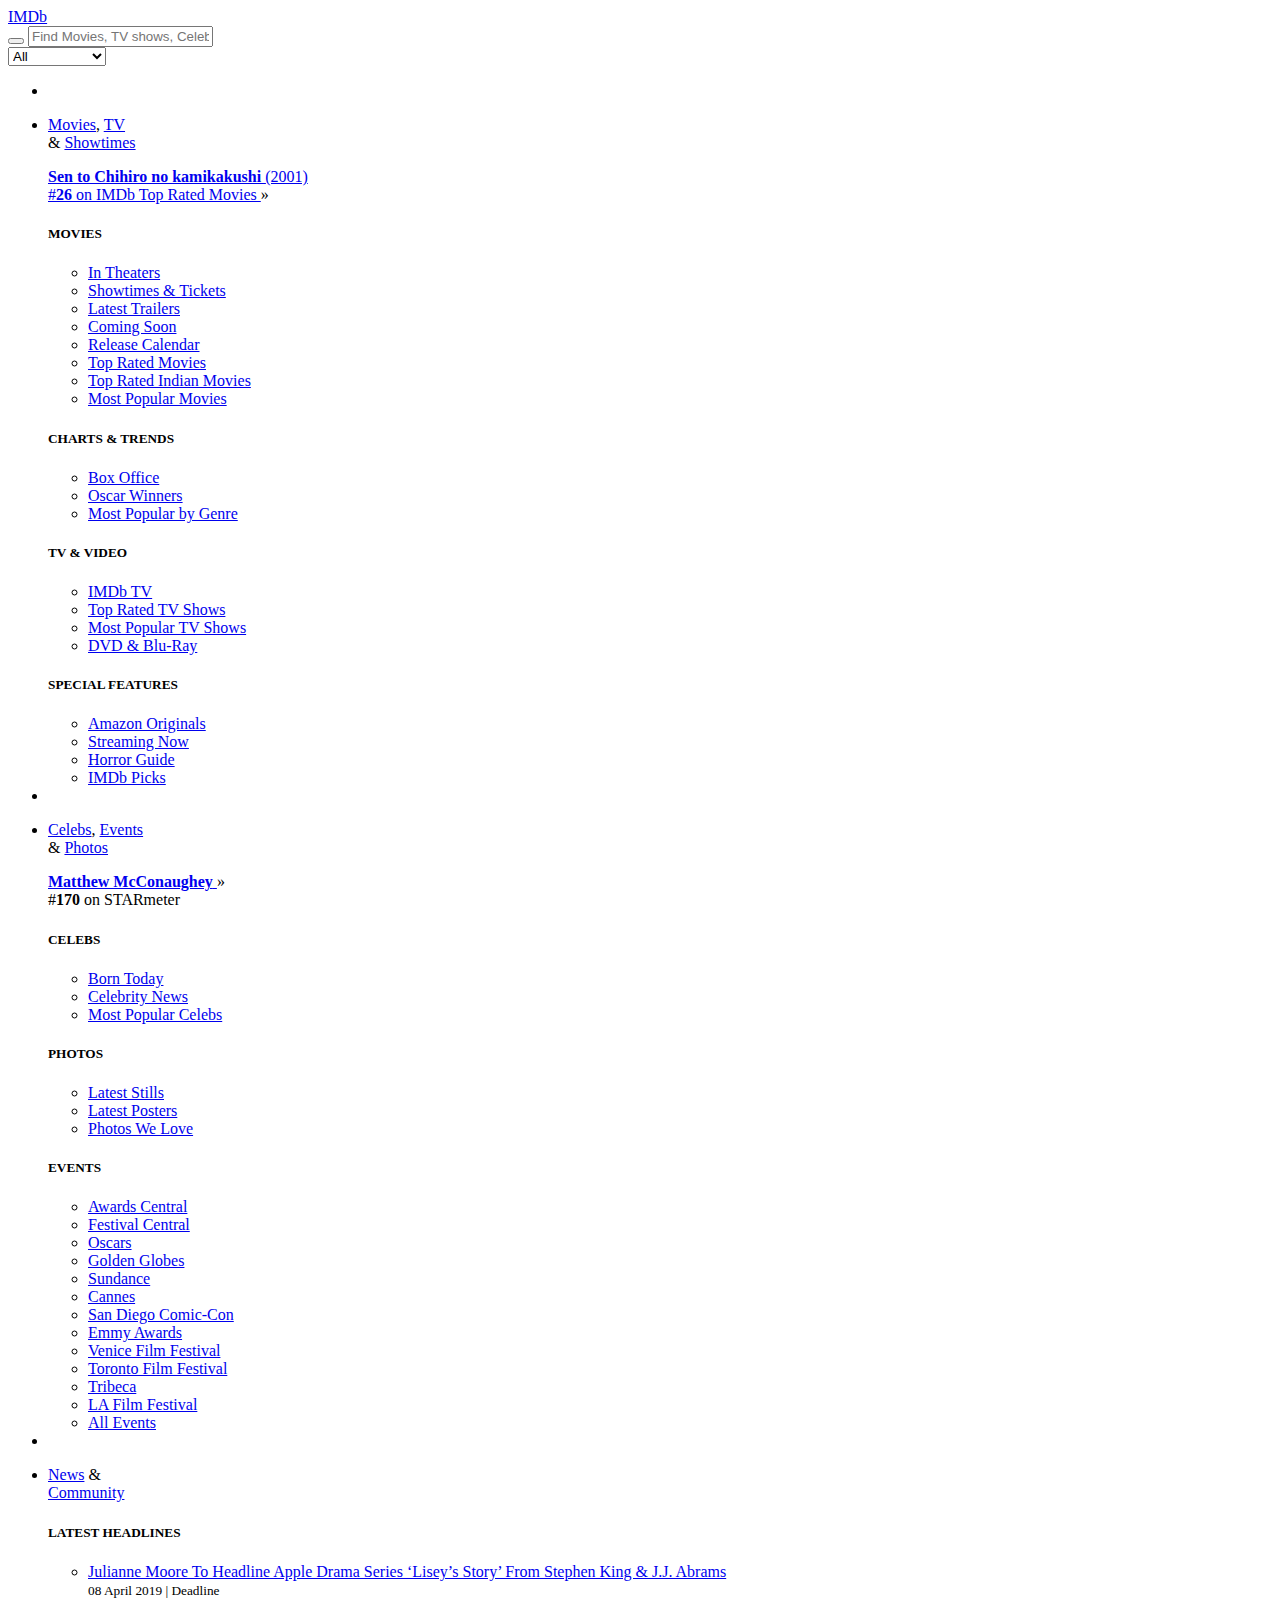
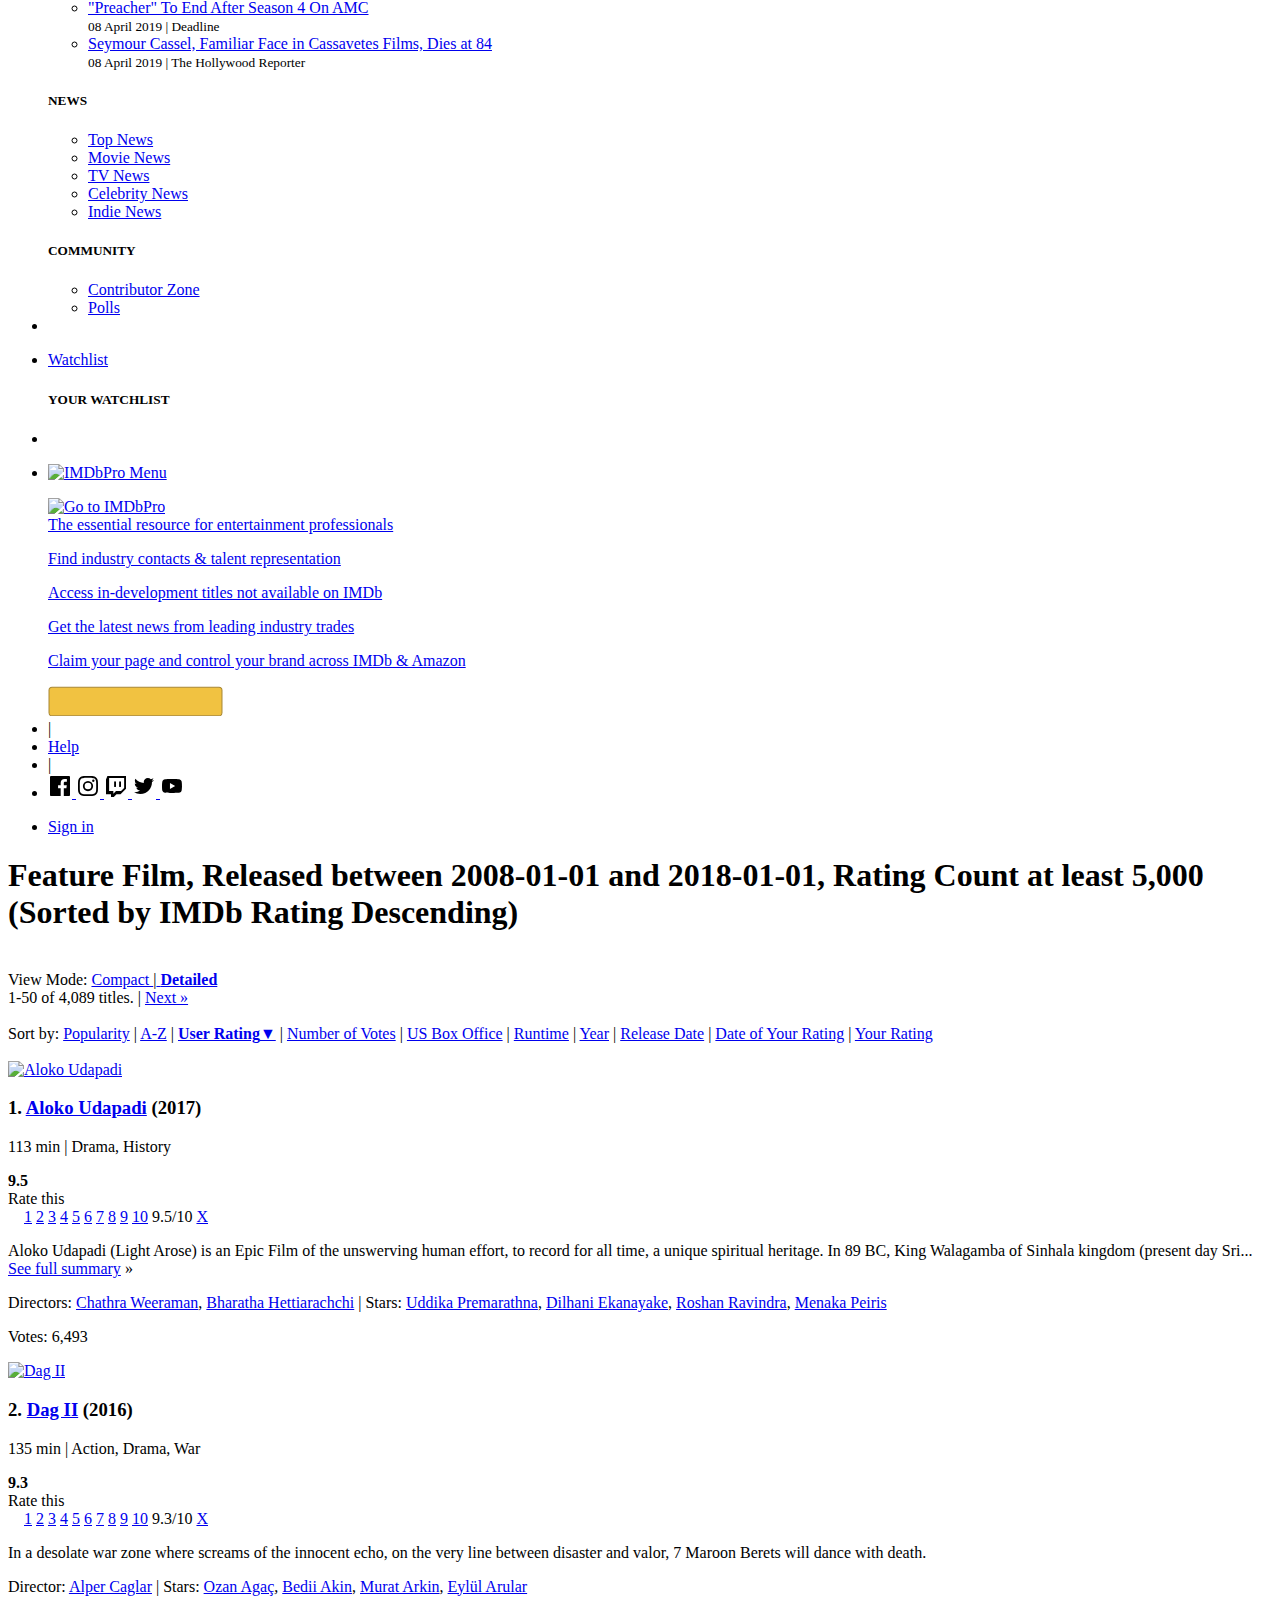
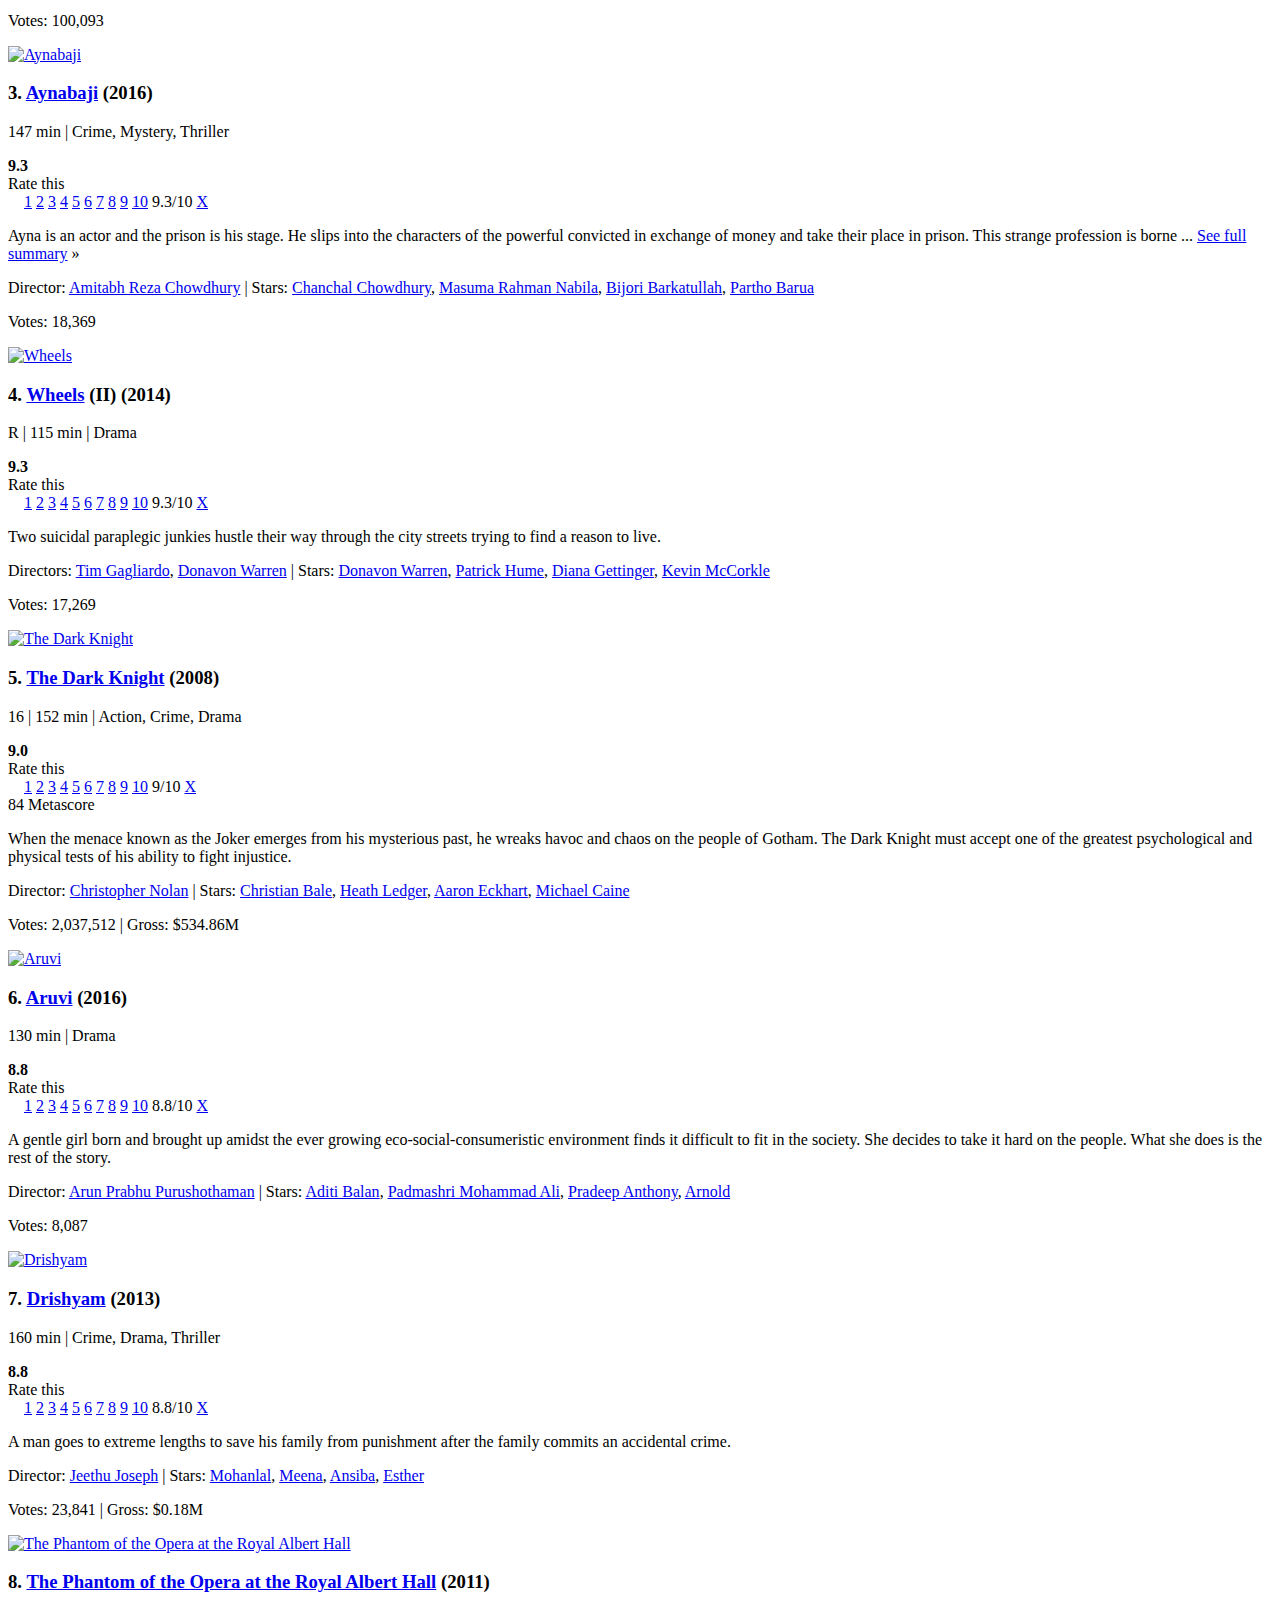
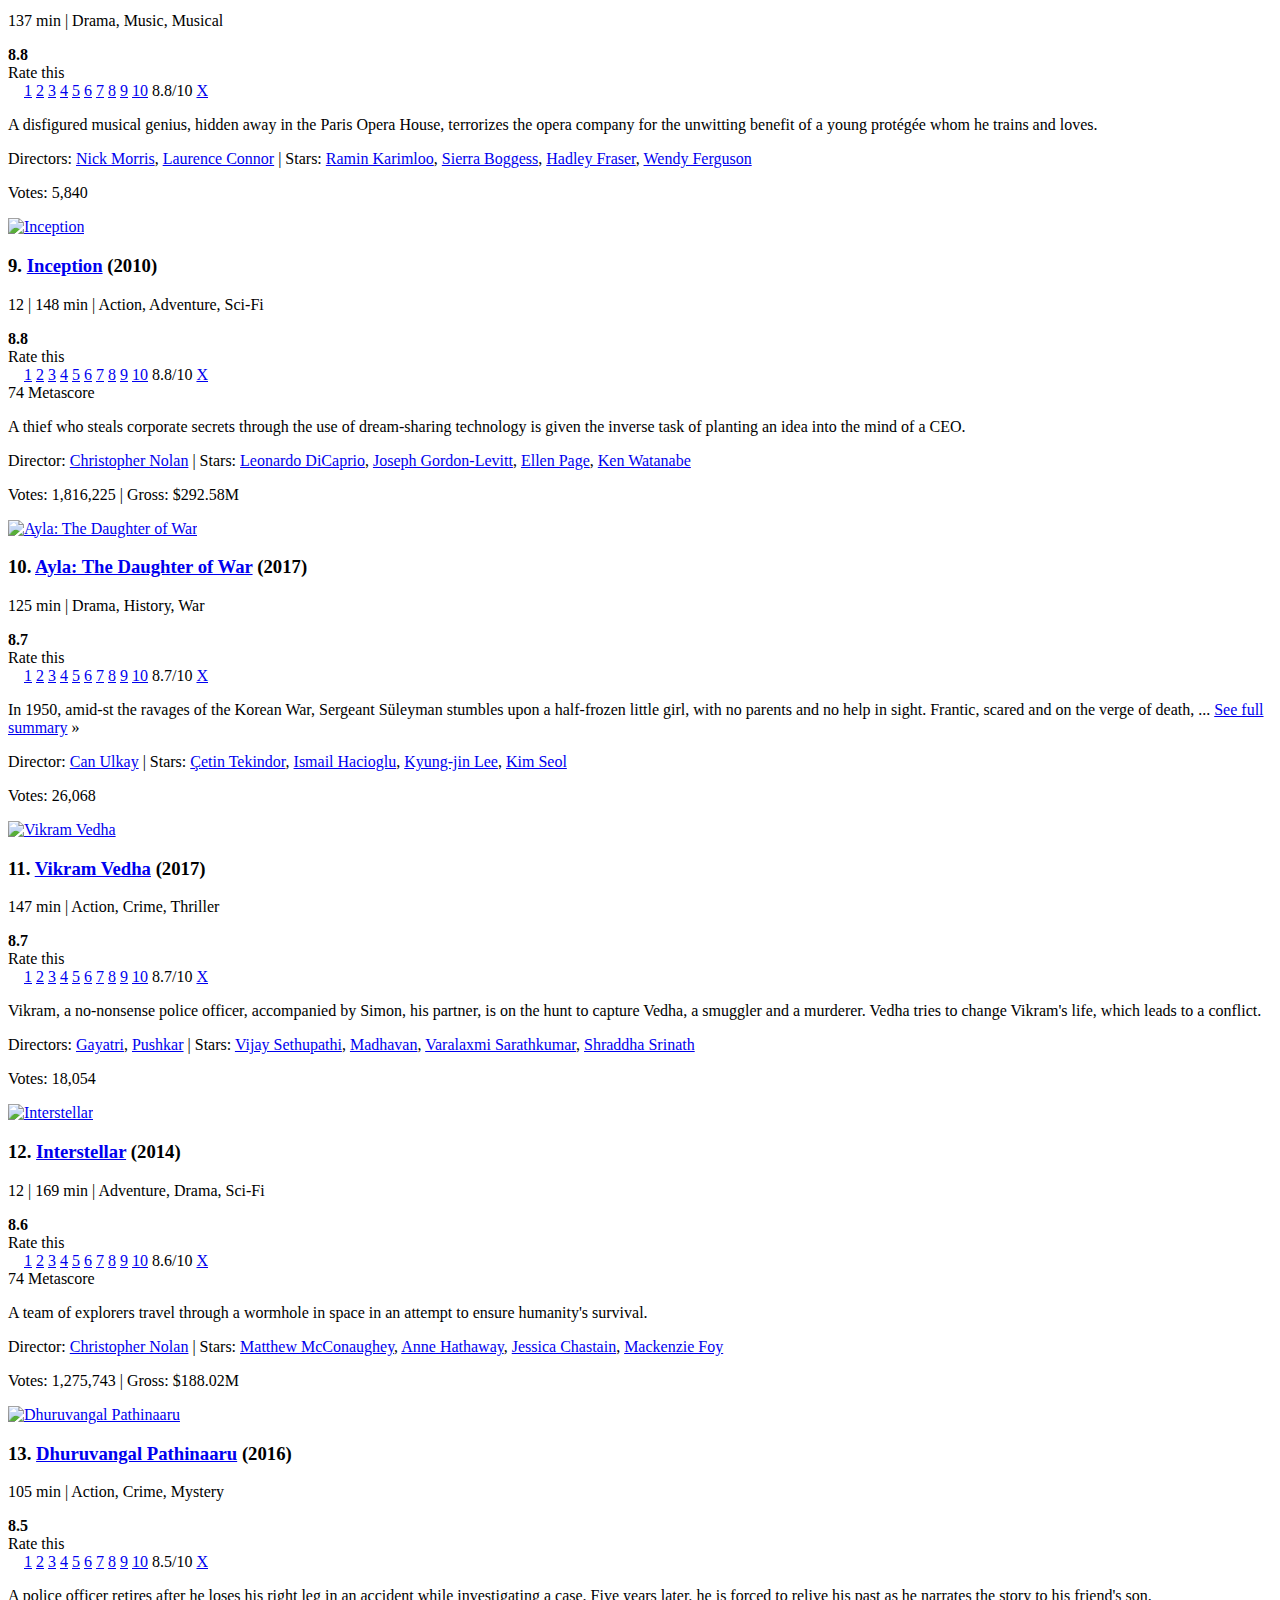
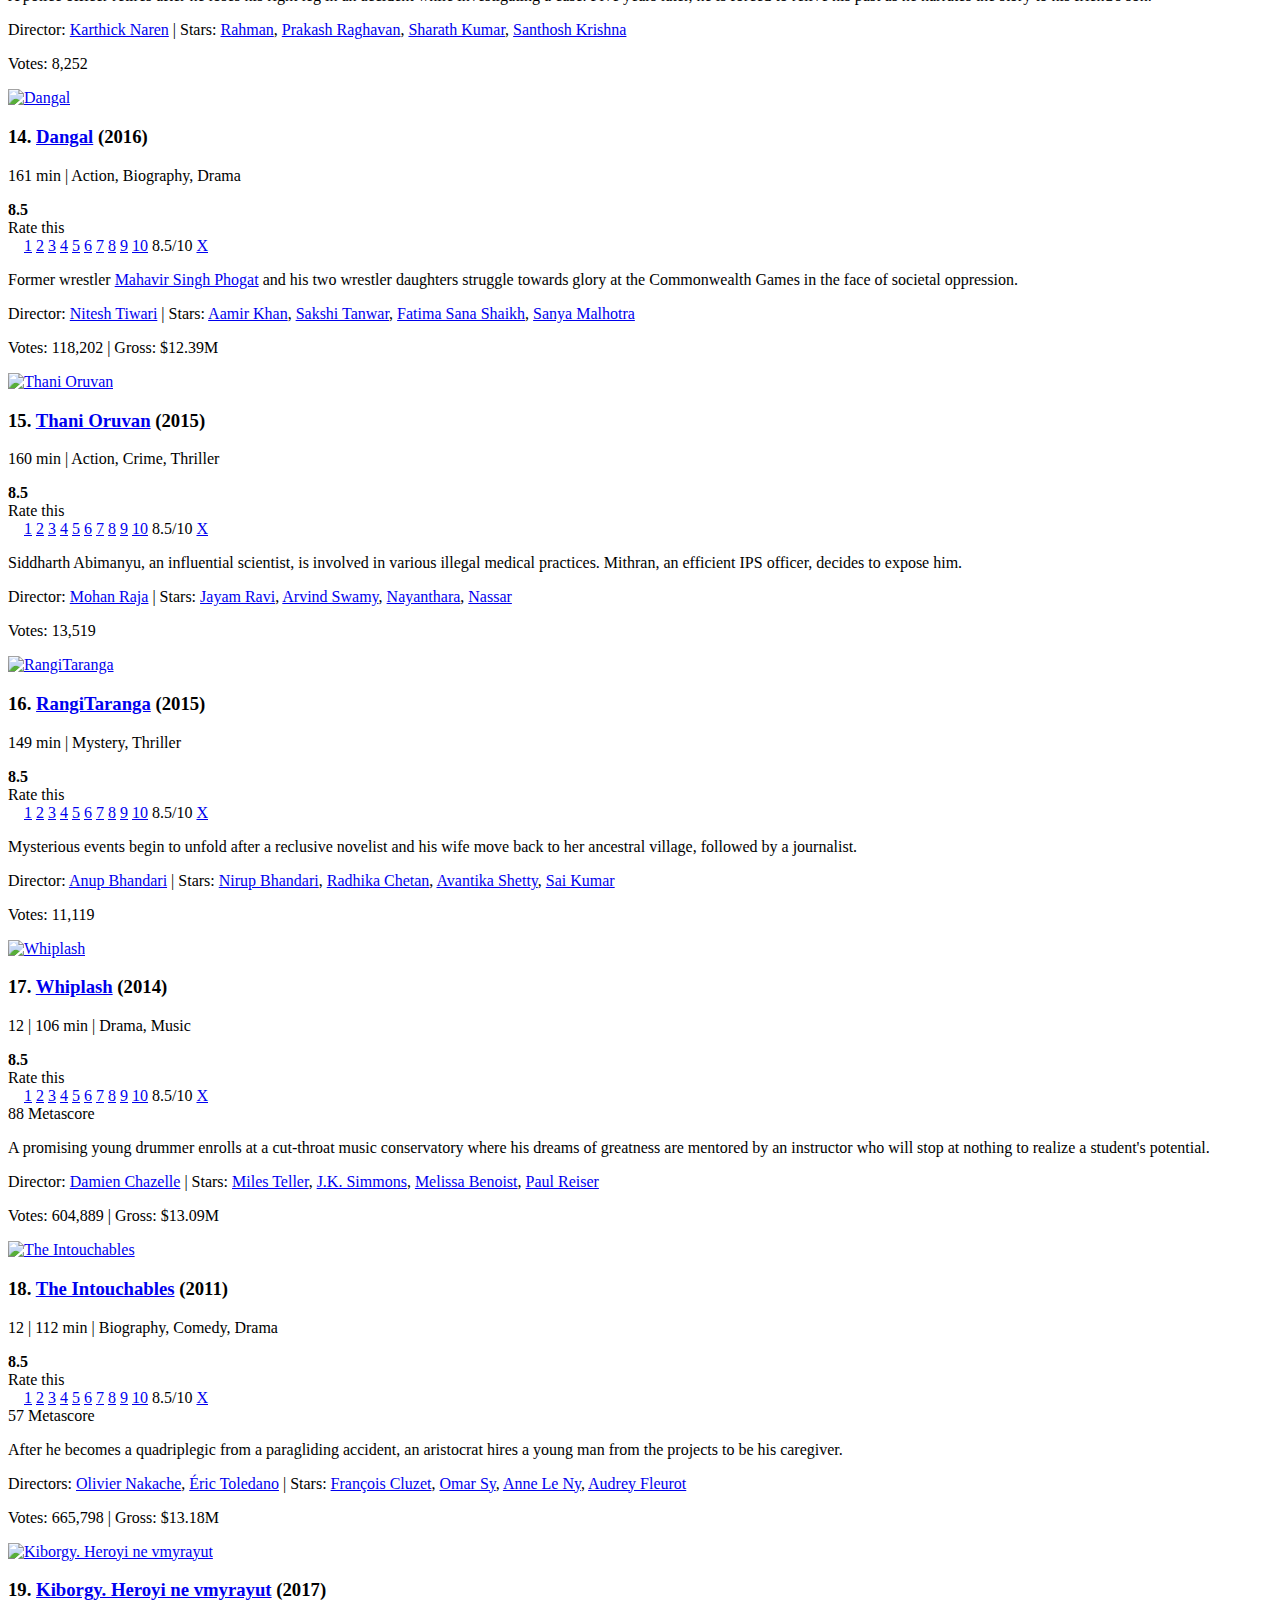
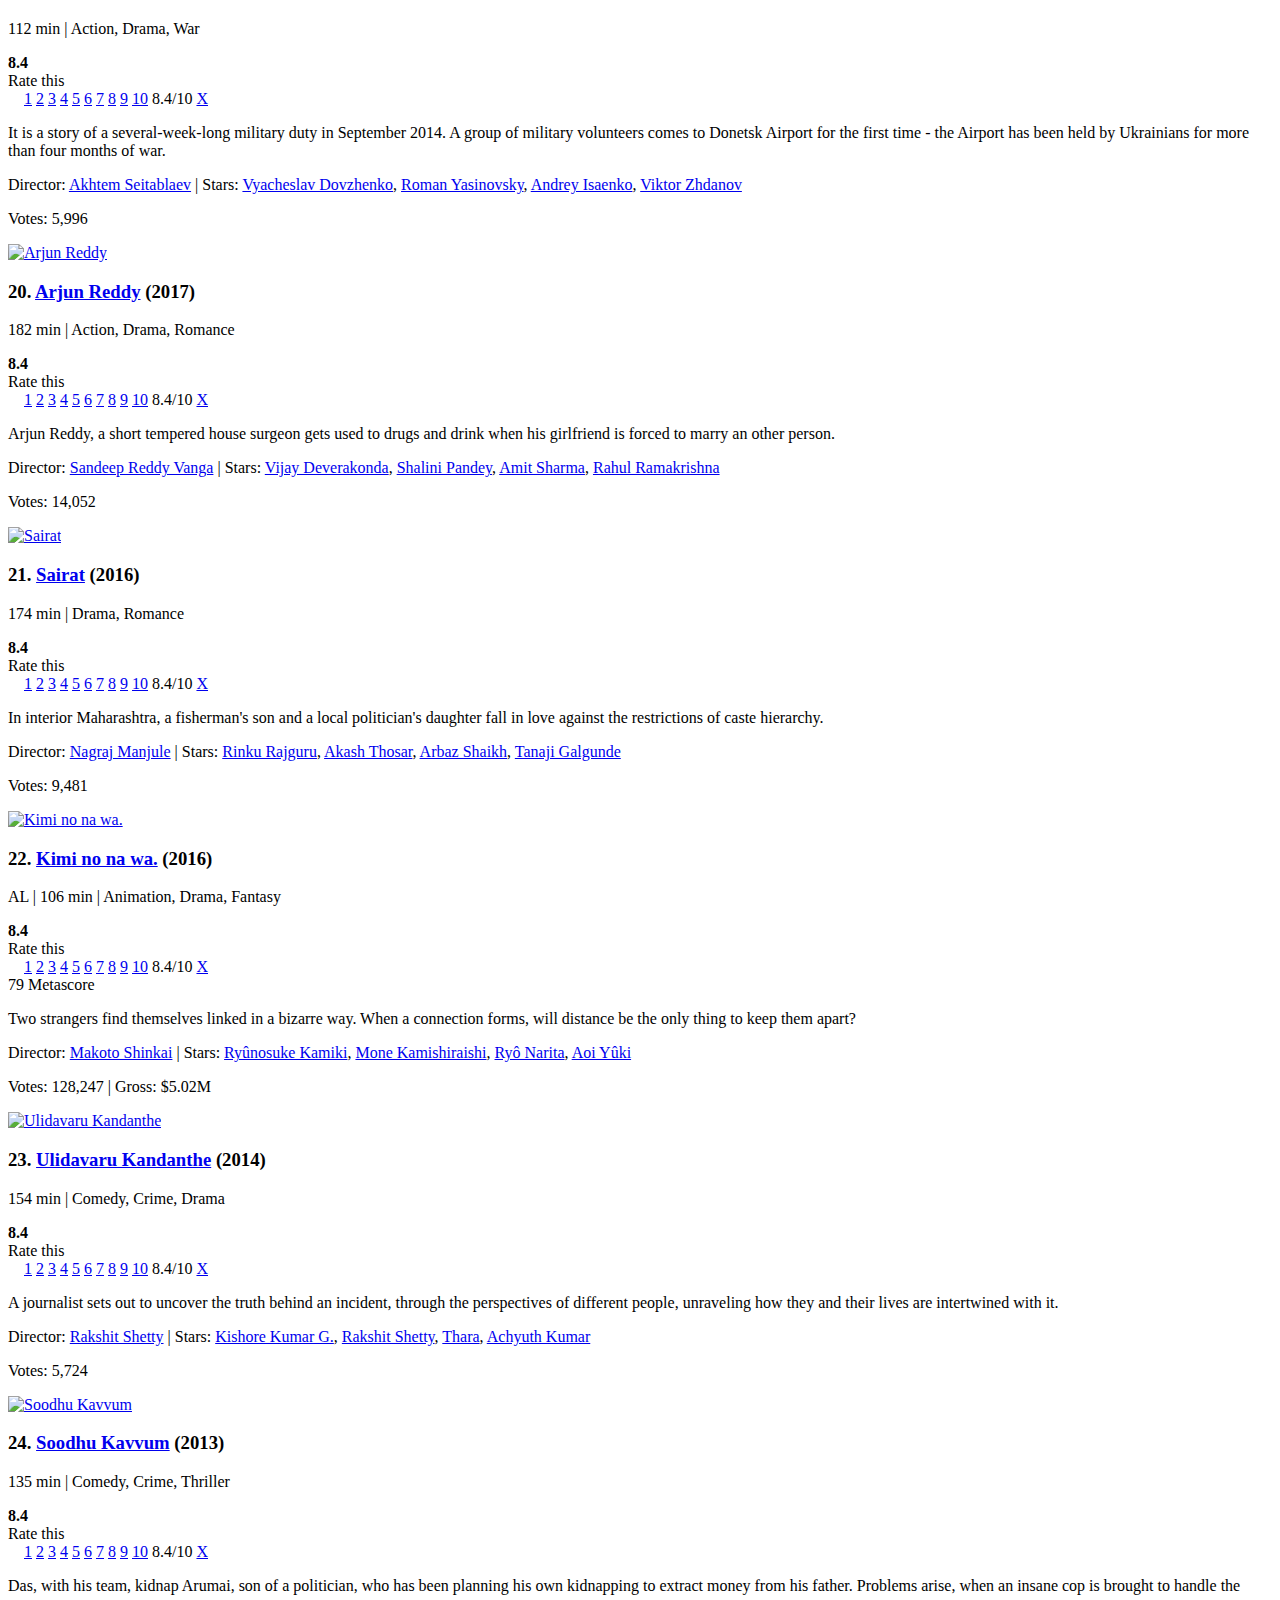
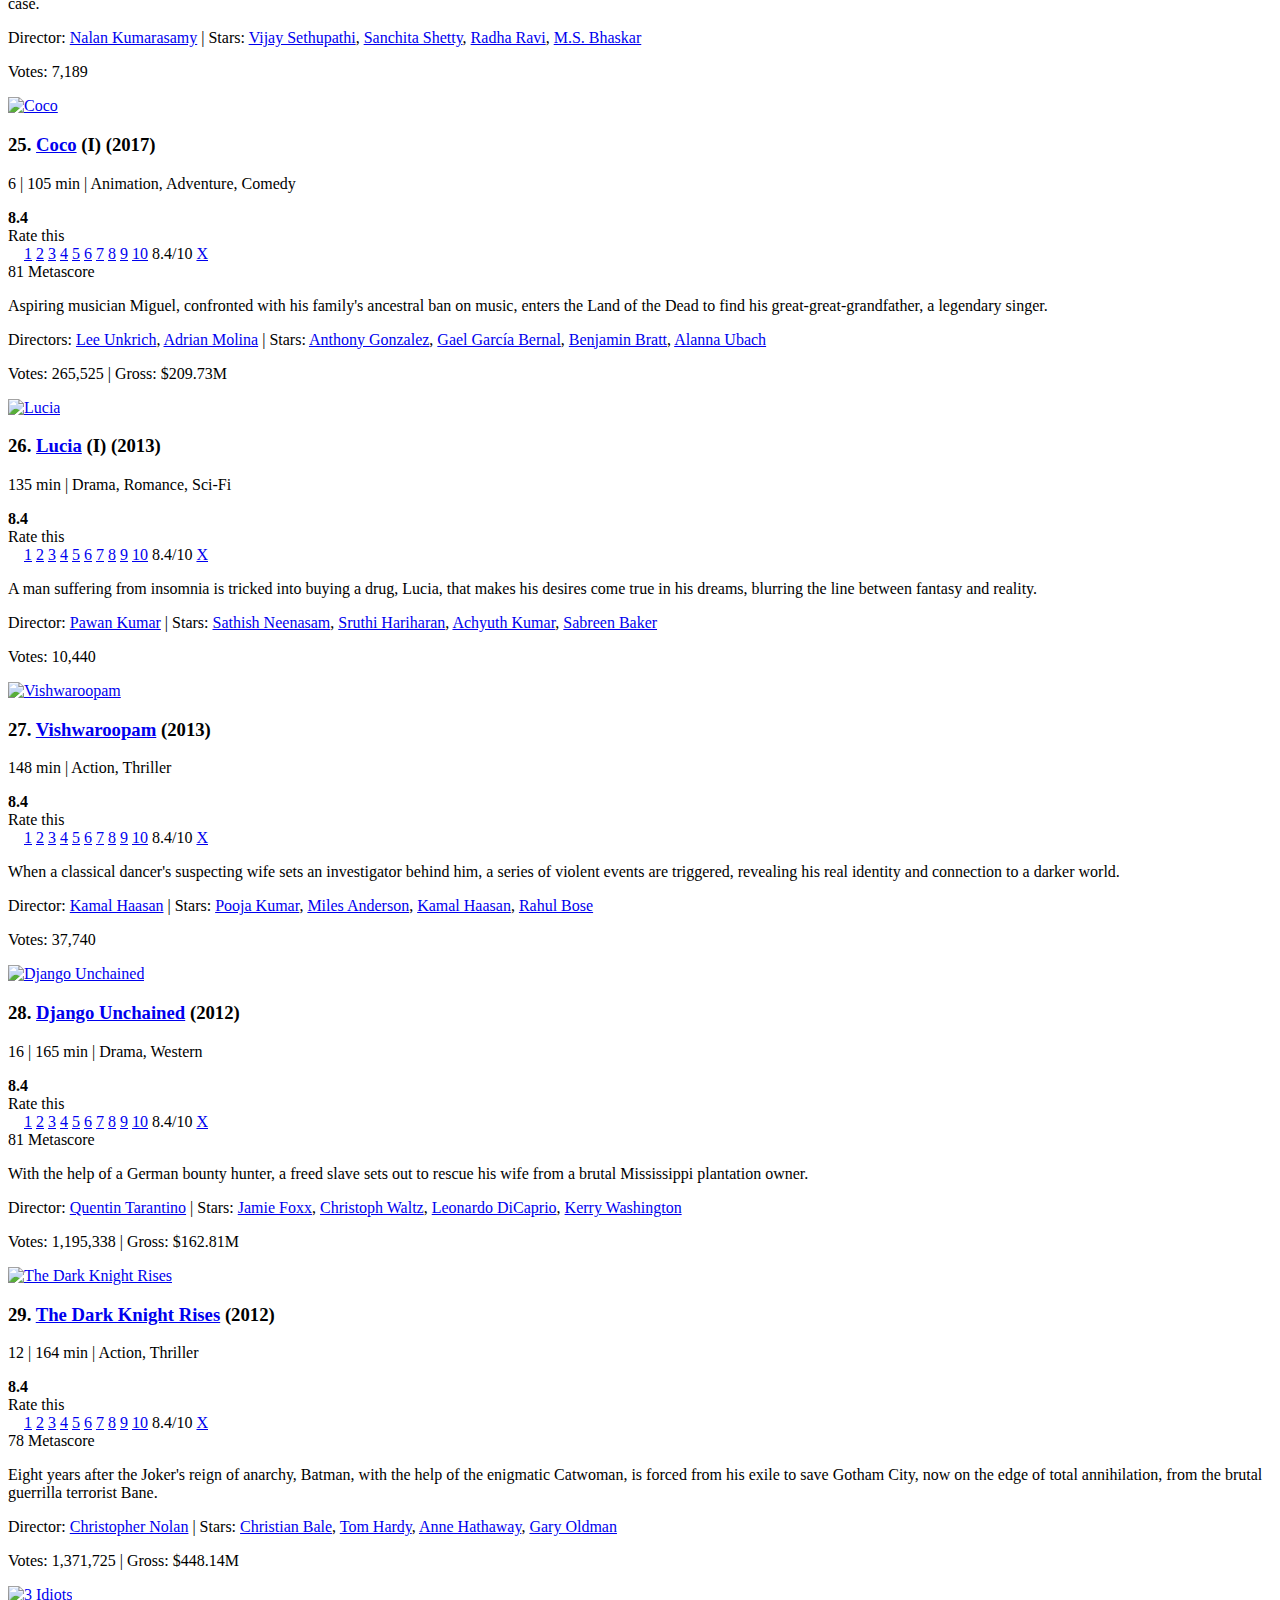
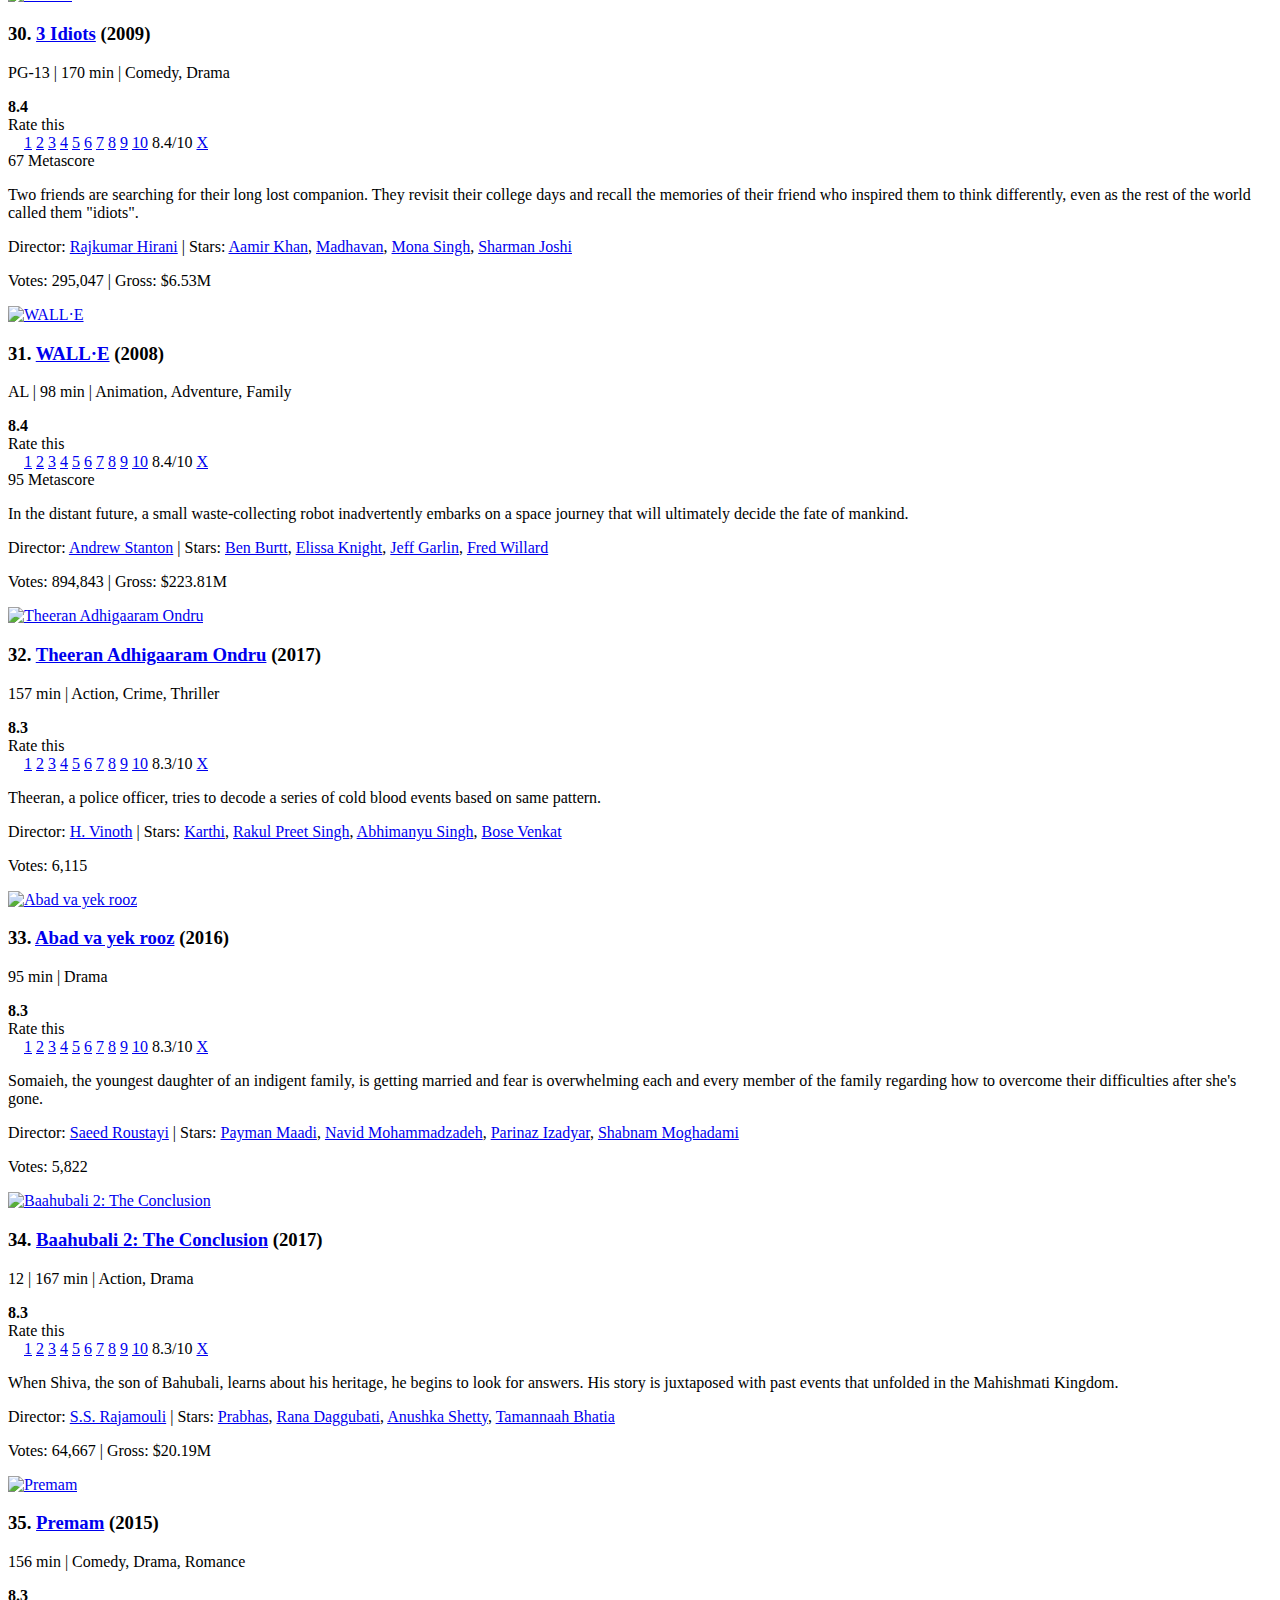
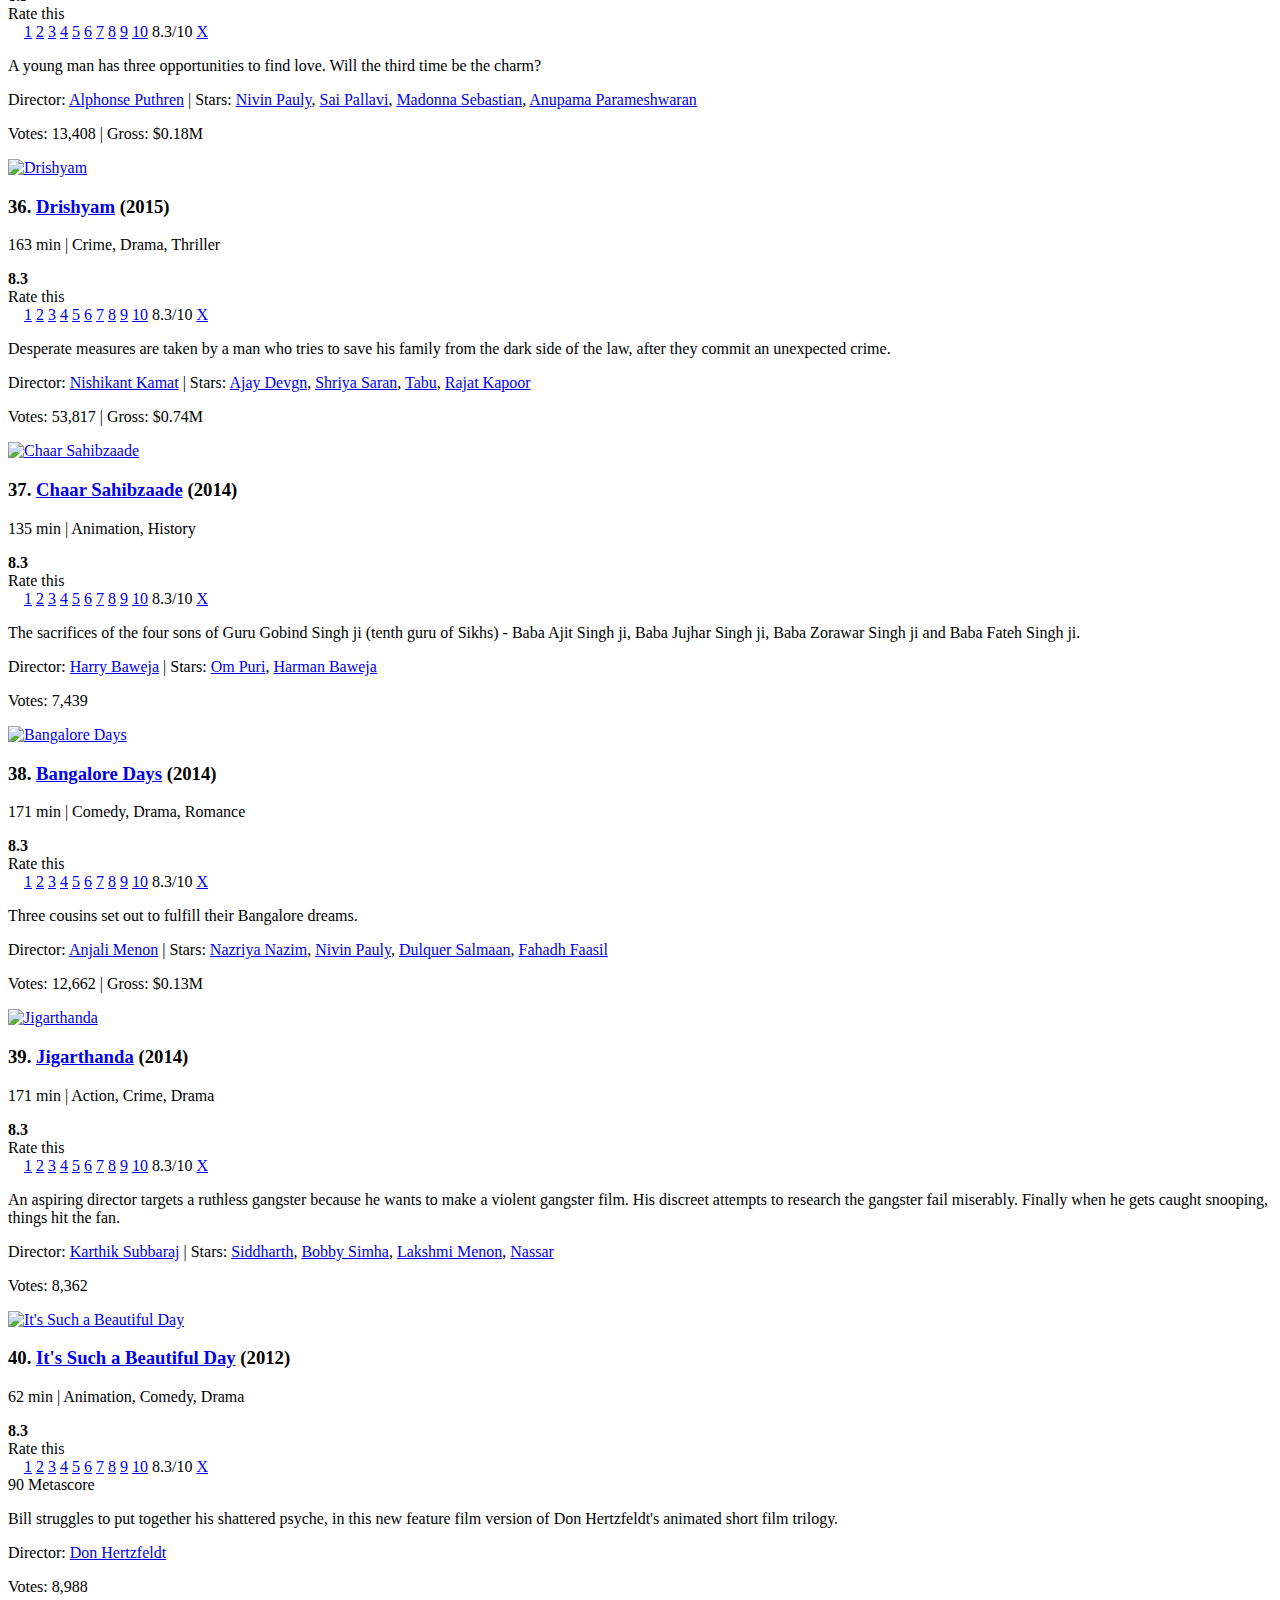
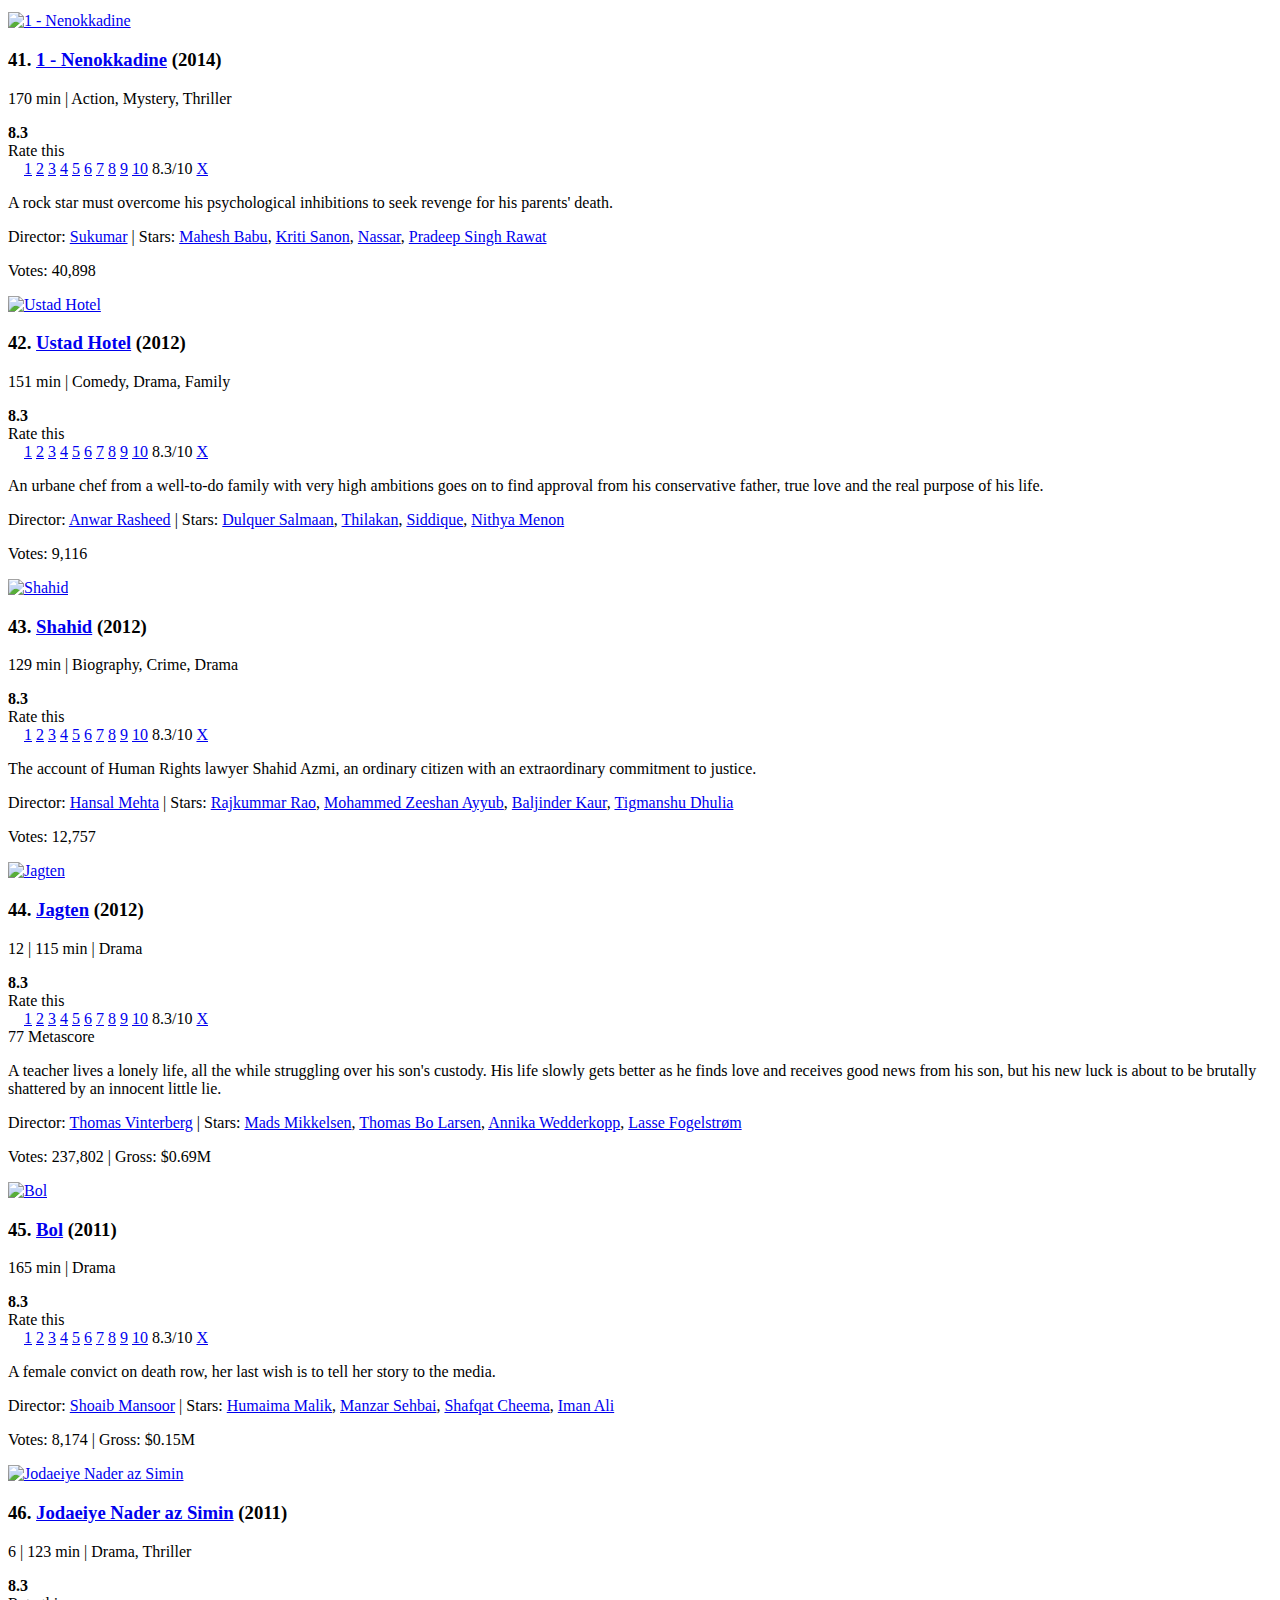
==== commit 554d45df: "Actors and titles added to list as strings" ====
--- a/movies.html
+++ b/movies.html
@@ -87,7 +87,7 @@
 (Sorted by IMDb Rating Descending) - IMDb" />
         <meta name="description" content="IMDb's advanced search allows you to run extremely powerful queries over all people and titles in the database. Find exactly what you're looking for!" />
         <meta property="og:description" content="IMDb's advanced search allows you to run extremely powerful queries over all people and titles in the database. Find exactly what you're looking for!" />
-        <meta name="request_id" content="1FR4CD42PAE646HW9N8H" />
+        <meta name="request_id" content="3GR9XD0WFY41P3AF261Q" />
 
 
 <script>
@@ -97,7 +97,7 @@
 </script>
   <script>(function(t){ (t.events = t.events || {})["csm_head_pre_css"] = new Date().getTime(); })(IMDbTimer);</script>
 <link rel="stylesheet" type="text/css" href="https://m.media-amazon.com/images/G/01/imdb/css/collections/consumersite-4001774136._CB466936972_.css" />
-<!-- h=ics-c42xl-1-1f-c6120f1a.us-east-1 -->
+<!-- h=ics-c42xl-3-1e-4c51836a.us-east-1 -->
 <link rel="stylesheet" type="text/css" href="https://m.media-amazon.com/images/G/01/imdb/css/site/consumer-navbar-mega-4064735379._CB467091943_.css" />
 <!--[if IE]><link rel="stylesheet" type="text/css" href="https://m.media-amazon.com/images/G/01/imdb/css/collections/ie-3579153447._CB470040875_.css" /><![endif]-->
 
@@ -539,28 +539,28 @@
         <li class="spacer"><span class="ghost">|</span></li>
 
     <li class="nb-social-links">
-    <a href="/offsite/?page-action=fol_fb&token=BCYvchcL7oR00_i1xFKvK4DAjq34j0PASo8guHrXn4E3PuyoQDk9yqvZxIfY-8f2E33T4AkeXVQy%0D%0AP-oHW-XThOdAp2CsxknOQz1kBpxlC_dNVGf1bv_m7mKW1A1TqmuCGhm0i173ru-sIreasklfWuQu%0D%0AsEtb6rbuS-x7QTq26LoOJAjWeLhcfp2rBNrskJFXV_ml%0D%0A&ref_=nv_fol_fb"
+    <a href="/offsite/?page-action=fol_fb&token=BCYo8t6DvUsUjFE9pgbh2CF2Cl8kF7UrNcORfsUmEoO0z0Lxs4wkbpHXMmMTEIwfsx98oLLN_Xqk%0D%0AW-Rpztp9XrbqaUXDJoWZh3MT1o3m-PP_0hlo80KzCLvnBhJDu_bn3k35nS3JBbptNzvFg6hVb2vI%0D%0A5chiqhwMQDdGQ4Zv9BIW-GNxlDqsStvNBjPRAO4kzpKB%0D%0A&ref_=nv_fol_fb"
 title="Follow IMDb on Facebook" class="nb-social-links__link" target="_blank" > <svg class="ipl-icon ipl-facebook-icon ipl-icon--inherit-color ipl-icon--inline" width="24" height="24" xmlns="http://www.w3.org/2000/svg" fill="#000000" viewBox="0 0 24 24">
 <path d="M20.896 2H3.104C2.494 2 2 2.494 2 3.104v17.792C2 21.506 2.494 22 3.104 22h9.579v-7.745h-2.607v-3.018h2.607V9.01c0-2.584 1.577-3.99 3.882-3.99 1.104 0 2.052.082 2.329.119v2.7h-1.598c-1.254 0-1.496.595-1.496 1.47v1.927h2.989l-.39 3.018h-2.6V22h5.097c.61 0 1.104-.494 1.104-1.104V3.104C22 2.494 21.506 2 20.896 2"/>
 </svg>
 </a>
-    <a href="/offsite/?page-action=fol_inst&token=BCYj80gAALgl1ATBKzyB2SmEOmXEmwZH-N9BgDY3ojxsncXFUf4n1zlBP9sovR5NivXadCvYz9lw%0D%0ApkvozjzlaYgDgKgw6xsHpqGTxJ3TN4ZUceduk_jTHGnJTvTpFErV1oDTCdXHfootg_hzPHGKBeX4%0D%0AODB5axpPj7I51DVMRgTpCfJnZlPJ_UguS4SkespLdWhY%0D%0A&ref_=nv_fol_inst"
+    <a href="/offsite/?page-action=fol_inst&token=BCYitKG5PZ0f8KU-JjZ9Ow1tUB6gNXmUnJGH12o6KIQL7h1oU8NZvy2HB-4crRxf20oQcN0QJvDG%0D%0APdcWowi1JDfhrs3stgNurTBpEs8ACxcbEs1Pf7pq11NFemH76iMHnoPRPUFJrpGoPbm_vu3ebOlH%0D%0AR3Cz5SlnV8dwflV7tOhqikeNFh9PCrax1XHTalL50fRk%0D%0A&ref_=nv_fol_inst"
 title="Follow IMDb on Instagram" class="nb-social-links__link" target="_blank" > <svg class="ipl-icon ipl-instagram-icon ipl-icon--inherit-color ipl-icon--inline" width="24" height="24" xmlns="http://www.w3.org/2000/svg" fill="#000000" viewBox="0 0 24 24">
 <path d="M11.997 2.04c-2.715 0-3.056.011-4.122.06-1.064.048-1.79.217-2.426.463a4.901 4.901 0 0 0-1.771 1.151 4.89 4.89 0 0 0-1.153 1.767c-.247.635-.416 1.36-.465 2.422C2.011 8.967 2 9.307 2 12.017s.011 3.049.06 4.113c.049 1.062.218 1.787.465 2.422a4.89 4.89 0 0 0 1.153 1.767 4.901 4.901 0 0 0 1.77 1.15c.636.248 1.363.416 2.427.465 1.066.048 1.407.06 4.122.06s3.055-.012 4.122-.06c1.064-.049 1.79-.217 2.426-.464a4.901 4.901 0 0 0 1.77-1.15 4.89 4.89 0 0 0 1.154-1.768c.247-.635.416-1.36.465-2.422.048-1.064.06-1.404.06-4.113 0-2.71-.012-3.05-.06-4.114-.049-1.062-.218-1.787-.465-2.422a4.89 4.89 0 0 0-1.153-1.767 4.901 4.901 0 0 0-1.77-1.15c-.637-.247-1.363-.416-2.427-.464-1.067-.049-1.407-.06-4.122-.06m0 1.797c2.67 0 2.985.01 4.04.058.974.045 1.503.207 1.856.344.466.181.8.397 1.15.746.349.35.566.682.747 1.147.137.352.3.88.344 1.853.048 1.052.058 1.368.058 4.032 0 2.664-.01 2.98-.058 4.031-.044.973-.207 1.501-.344 1.853a3.09 3.09 0 0 1-.748 1.147c-.35.35-.683.565-1.15.746-.352.137-.88.3-1.856.344-1.054.048-1.37.058-4.04.058-2.669 0-2.985-.01-4.039-.058-.974-.044-1.504-.207-1.856-.344a3.098 3.098 0 0 1-1.15-.746 3.09 3.09 0 0 1-.747-1.147c-.137-.352-.3-.88-.344-1.853-.049-1.052-.059-1.367-.059-4.031 0-2.664.01-2.98.059-4.032.044-.973.207-1.501.344-1.853a3.09 3.09 0 0 1 .748-1.147c.35-.349.682-.565 1.149-.746.352-.137.882-.3 1.856-.344 1.054-.048 1.37-.058 4.04-.058"/><path d="M11.997 15.342a3.329 3.329 0 0 1-3.332-3.325 3.329 3.329 0 0 1 3.332-3.326 3.329 3.329 0 0 1 3.332 3.326 3.329 3.329 0 0 1-3.332 3.325m0-8.449a5.128 5.128 0 0 0-5.134 5.124 5.128 5.128 0 0 0 5.134 5.123 5.128 5.128 0 0 0 5.133-5.123 5.128 5.128 0 0 0-5.133-5.124M18.533 6.69c0 .662-.537 1.198-1.2 1.198a1.198 1.198 0 1 1 1.2-1.197"/>
 </svg>
 </a>
-    <a href="/offsite/?page-action=fol_twch&token=BCYhEaYBUYmzlPFgY30OFo7pBbVTGCwu7vVrdbxXtA_CFy6xuJBeo4UiF7unUKZDD7OMOhmRyuMS%0D%0ALu1mXPXRVInzGFUe3oGTWctmFTOH_O6yTzePR-5UxHlFyK9mfCLGF5ssNPF1oIKbTdQ4A5ko1KP6%0D%0A39G2M7BhZrXYo55GAVc6VOE6_1oSxiPv7RMsfmo9p7jB%0D%0A&ref_=nv_fol_twch"
+    <a href="/offsite/?page-action=fol_twch&token=BCYr2TD_QHsgmy_aLjze0UScfnzJzIZYOs4BiAj1sLt9QIXaRhYVLmFCMyOlR1RglcALtm7SH3-h%0D%0AJm_6yZTl6Xw-VW-NBxgBH_C474kYgYoZ-8rv0NAtmhTulQKUnDDxTwZsvZv-gWkApMvkSL9tFCy_%0D%0ATJqB3pE4YAxw4oJWX1QF79xjxYYZygHTNkcFgcEwjml0%0D%0A&ref_=nv_fol_twch"
 title="Follow IMDb on Twitch" class="nb-social-links__link" target="_blank" > <svg class="ipl-icon ipl-twitch-icon ipl-icon--inherit-color ipl-icon--inline" width="24" height="24" xmlns="http://www.w3.org/2000/svg" fill="#000000" viewBox="0 0 24 24">
 <g><path d="M3.40641795,2 L22.0023886,2 L22.0023886,14.8140302 L16.5329854,20.2834333 L12.4700003,20.2834333 L9.81343304,22.9400005 L7.00059714,22.9400005 L7.00059714,20.2834333 L2,20.2834333 L2,5.5941792 L3.40641795,2 Z M20.1271646,13.8764182 L20.1271646,3.87522393 L5.12537321,3.87522393 L5.12537321,17.0017914 L9.34462705,17.0017914 L9.34462705,19.6583587 L12.0011943,17.0017914 L17.0017914,17.0017914 L20.1271646,13.8764182 Z"></path><polygon points="17.0017914 7.46940312 17.0017914 12.9388062 15.1265675 12.9388062 15.1265675 7.46940312"></polygon><polygon points="12.0011943 7.46940312 12.0011943 12.9388062 10.1259704 12.9388062 10.1259704 7.46940312"></polygon></g>
 <path d="M0 0h24v24H0z" fill="none"/>
 </svg>
 </a>
-    <a href="/offsite/?page-action=fol_tw&token=BCYnMpUGswp3gYOckdhoPWaljPExs6wMbPxiXiQaHuhEWH4qquDvzHergE0z6dE7DeObQw116ntS%0D%0ATttoUxXn9lL-l8yqzR2nZVGNQ1ObHJf8TUVlpdOVrTv_6WqPqG74E8FY4Ijfe1zjYRNz8bWAp-a4%0D%0ARXO_ndKC-M2LSx1dIN4jI5c_ZL2ZxSG4hDzbRS2O8Sqx%0D%0A&ref_=nv_fol_tw"
+    <a href="/offsite/?page-action=fol_tw&token=BCYpITuGjy8blqjvxA9_51ASOwEKZ0pGE5hA_2hrXitntDMcVBvQpFEbLY3dfhitrVdRexPlbYLh%0D%0AAYx2SYOWYSEz8SYDnMbsZ8NACEt-noGzSs7QtV72b4jXREZm8tRLSlKWZ3-mLFtbaqV_Th3fzQ8m%0D%0AtvH32bjsIYiYyo9Q2RgVviLrILR8xDZhTCPJKabMuWLk%0D%0A&ref_=nv_fol_tw"
 title="Follow IMDb on Twitter" class="nb-social-links__link" target="_blank" > <svg class="ipl-icon ipl-twitter-icon ipl-icon--inherit-color ipl-icon--inline" width="24" height="24" xmlns="http://www.w3.org/2000/svg" fill="#000000" viewBox="0 0 24 24">
 <path d="M8.29 19.936c7.547 0 11.675-6.13 11.675-11.446 0-.175-.004-.348-.012-.52A8.259 8.259 0 0 0 22 5.886a8.319 8.319 0 0 1-2.356.633 4.052 4.052 0 0 0 1.804-2.225c-.793.46-1.67.796-2.606.976A4.138 4.138 0 0 0 15.847 4c-2.266 0-4.104 1.802-4.104 4.023 0 .315.036.622.107.917a11.728 11.728 0 0 1-8.458-4.203 3.949 3.949 0 0 0-.556 2.022 4 4 0 0 0 1.826 3.348 4.136 4.136 0 0 1-1.858-.503l-.001.051c0 1.949 1.415 3.575 3.292 3.944a4.193 4.193 0 0 1-1.853.07c.522 1.597 2.037 2.76 3.833 2.793a8.34 8.34 0 0 1-5.096 1.722A8.51 8.51 0 0 1 2 18.13a11.785 11.785 0 0 0 6.29 1.807"/>
 </svg>
 </a>
-    <a href="/offsite/?page-action=fol_yt&token=BCYuLypK1-RDc3VKWQTAV8xBFgKIrBynw51OJRgNAMhKjjB4wLwAeAcclw6x7llqCnRiJ6Atg77K%0D%0Asjkg8qitBLDBh__Q4jyWzrfCt01vPpjm5dTHKOC94CIo_nKTy4F7W3vhkg5EmiY-12uY73Hcx_tU%0D%0ArAsqOBczw6aH9pLy--v_Ay6j40bvqfDDyerSirTYFptH%0D%0A&ref_=nv_fol_yt"
+    <a href="/offsite/?page-action=fol_yt&token=BCYvgs6Nq4PWTGgq1Eqx282VvQDmzWdHuim61U6kxVKEuaO2s9Qwt7dEVmQ-T4dBYdKuoTT31RzT%0D%0A-3ncENxcY__TRjnlcM3zl1bQ4Afo-ETnwb7tiL_MLGCGnmABz_qywfrP9c01-zXMO-9arlxFMdCK%0D%0AkrZZsGIAzKiHjS-1nGmM8CItIMeCsg7ODqwhH13KLPw2%0D%0A&ref_=nv_fol_yt"
 title="Follow IMDb on YouTube" class="nb-social-links__link" target="_blank" > <svg class="ipl-icon ipl-youtube-icon ipl-icon--inherit-color ipl-icon--inline" width="24" height="24" xmlns="http://www.w3.org/2000/svg" fill="#000000" viewBox="0 0 24 24">
 <path d="M9.955 14.955v-5.91L15.182 12l-5.227 2.955zm11.627-7.769a2.505 2.505 0 0 0-1.768-1.768C18.254 5 12 5 12 5s-6.254 0-7.814.418c-.86.23-1.538.908-1.768 1.768C2 8.746 2 12 2 12s0 3.254.418 4.814c.23.86.908 1.538 1.768 1.768C5.746 19 12 19 12 19s6.254 0 7.814-.418a2.505 2.505 0 0 0 1.768-1.768C22 15.254 22 12 22 12s0-3.254-.418-4.814z"/>
 <path d="M0 0h24v24H0z" fill="none"/>
@@ -801,10 +801,10 @@
                 </span>
     <div class="starBarWidget" id="sb_tt5813916">
 <div class="rating rating-list" data-starbar-class="rating-list" data-auth="" data-user="" id="tt5813916|imdb|9.3|9.3|||advsearch|title" data-ga-identifier=""
-title="Users rated this 9.3/10 (100,094 votes) - click stars to rate" itemtype="http://schema.org/AggregateRating" itemscope itemprop="aggregateRating">
+title="Users rated this 9.3/10 (100,093 votes) - click stars to rate" itemtype="http://schema.org/AggregateRating" itemscope itemprop="aggregateRating">
   <meta itemprop="ratingValue" content="9.3" />
   <meta itemprop="bestRating" content="10" />
-  <meta itemprop="ratingCount" content="100094" />
+  <meta itemprop="ratingCount" content="100093" />
 <span class="rating-bg">&nbsp;</span>
 <span class="rating-imdb " style="width: 130.2px">&nbsp;</span>
 <span class="rating-stars">
@@ -854,7 +854,7 @@
     </p>
         <p class="sort-num_votes-visible">
                 <span class="text-muted">Votes:</span>
-                <span name="nv" data-value="100094">100,094</span>
+                <span name="nv" data-value="100093">100,093</span>
         </p>
         </div>
     </div>
@@ -1107,10 +1107,10 @@
                 </span>
     <div class="starBarWidget" id="sb_tt0468569">
 <div class="rating rating-list" data-starbar-class="rating-list" data-auth="" data-user="" id="tt0468569|imdb|9|9|||advsearch|title" data-ga-identifier=""
-title="Users rated this 9/10 (2,037,435 votes) - click stars to rate" itemtype="http://schema.org/AggregateRating" itemscope itemprop="aggregateRating">
+title="Users rated this 9/10 (2,037,512 votes) - click stars to rate" itemtype="http://schema.org/AggregateRating" itemscope itemprop="aggregateRating">
   <meta itemprop="ratingValue" content="9" />
   <meta itemprop="bestRating" content="10" />
-  <meta itemprop="ratingCount" content="2037435" />
+  <meta itemprop="ratingCount" content="2037512" />
 <span class="rating-bg">&nbsp;</span>
 <span class="rating-imdb " style="width: 126px">&nbsp;</span>
 <span class="rating-stars">
@@ -1164,7 +1164,7 @@
     </p>
         <p class="sort-num_votes-visible">
                 <span class="text-muted">Votes:</span>
-                <span name="nv" data-value="2037435">2,037,435</span>
+                <span name="nv" data-value="2037512">2,037,512</span>
     <span class="ghost">|</span>                <span class="text-muted">Gross:</span>
                 <span name="nv" data-value="534,858,444">$534.86M</span>
         </p>
@@ -1313,10 +1313,10 @@
                 </span>
     <div class="starBarWidget" id="sb_tt3417422">
 <div class="rating rating-list" data-starbar-class="rating-list" data-auth="" data-user="" id="tt3417422|imdb|8.8|8.8|||advsearch|title" data-ga-identifier=""
-title="Users rated this 8.8/10 (23,840 votes) - click stars to rate" itemtype="http://schema.org/AggregateRating" itemscope itemprop="aggregateRating">
+title="Users rated this 8.8/10 (23,841 votes) - click stars to rate" itemtype="http://schema.org/AggregateRating" itemscope itemprop="aggregateRating">
   <meta itemprop="ratingValue" content="8.8" />
   <meta itemprop="bestRating" content="10" />
-  <meta itemprop="ratingCount" content="23840" />
+  <meta itemprop="ratingCount" content="23841" />
 <span class="rating-bg">&nbsp;</span>
 <span class="rating-imdb " style="width: 123.2px">&nbsp;</span>
 <span class="rating-stars">
@@ -1366,7 +1366,7 @@
     </p>
         <p class="sort-num_votes-visible">
                 <span class="text-muted">Votes:</span>
-                <span name="nv" data-value="23840">23,840</span>
+                <span name="nv" data-value="23841">23,841</span>
     <span class="ghost">|</span>                <span class="text-muted">Gross:</span>
                 <span name="nv" data-value="176,000">$0.18M</span>
         </p>
@@ -1518,10 +1518,10 @@
                 </span>
     <div class="starBarWidget" id="sb_tt1375666">
 <div class="rating rating-list" data-starbar-class="rating-list" data-auth="" data-user="" id="tt1375666|imdb|8.8|8.8|||advsearch|title" data-ga-identifier=""
-title="Users rated this 8.8/10 (1,816,144 votes) - click stars to rate" itemtype="http://schema.org/AggregateRating" itemscope itemprop="aggregateRating">
+title="Users rated this 8.8/10 (1,816,225 votes) - click stars to rate" itemtype="http://schema.org/AggregateRating" itemscope itemprop="aggregateRating">
   <meta itemprop="ratingValue" content="8.8" />
   <meta itemprop="bestRating" content="10" />
-  <meta itemprop="ratingCount" content="1816144" />
+  <meta itemprop="ratingCount" content="1816225" />
 <span class="rating-bg">&nbsp;</span>
 <span class="rating-imdb " style="width: 123.2px">&nbsp;</span>
 <span class="rating-stars">
@@ -1575,7 +1575,7 @@
     </p>
         <p class="sort-num_votes-visible">
                 <span class="text-muted">Votes:</span>
-                <span name="nv" data-value="1816144">1,816,144</span>
+                <span name="nv" data-value="1816225">1,816,225</span>
     <span class="ghost">|</span>                <span class="text-muted">Gross:</span>
                 <span name="nv" data-value="292,576,195">$292.58M</span>
         </p>
@@ -1624,10 +1624,10 @@
                 </span>
     <div class="starBarWidget" id="sb_tt6316138">
 <div class="rating rating-list" data-starbar-class="rating-list" data-auth="" data-user="" id="tt6316138|imdb|8.7|8.7|||advsearch|title" data-ga-identifier=""
-title="Users rated this 8.7/10 (26,066 votes) - click stars to rate" itemtype="http://schema.org/AggregateRating" itemscope itemprop="aggregateRating">
+title="Users rated this 8.7/10 (26,068 votes) - click stars to rate" itemtype="http://schema.org/AggregateRating" itemscope itemprop="aggregateRating">
   <meta itemprop="ratingValue" content="8.7" />
   <meta itemprop="bestRating" content="10" />
-  <meta itemprop="ratingCount" content="26066" />
+  <meta itemprop="ratingCount" content="26068" />
 <span class="rating-bg">&nbsp;</span>
 <span class="rating-imdb " style="width: 121.8px">&nbsp;</span>
 <span class="rating-stars">
@@ -1679,7 +1679,7 @@
     </p>
         <p class="sort-num_votes-visible">
                 <span class="text-muted">Votes:</span>
-                <span name="nv" data-value="26066">26,066</span>
+                <span name="nv" data-value="26068">26,068</span>
         </p>
         </div>
     </div>
@@ -1829,10 +1829,10 @@
                 </span>
     <div class="starBarWidget" id="sb_tt0816692">
 <div class="rating rating-list" data-starbar-class="rating-list" data-auth="" data-user="" id="tt0816692|imdb|8.6|8.6|||advsearch|title" data-ga-identifier=""
-title="Users rated this 8.6/10 (1,275,682 votes) - click stars to rate" itemtype="http://schema.org/AggregateRating" itemscope itemprop="aggregateRating">
+title="Users rated this 8.6/10 (1,275,743 votes) - click stars to rate" itemtype="http://schema.org/AggregateRating" itemscope itemprop="aggregateRating">
   <meta itemprop="ratingValue" content="8.6" />
   <meta itemprop="bestRating" content="10" />
-  <meta itemprop="ratingCount" content="1275682" />
+  <meta itemprop="ratingCount" content="1275743" />
 <span class="rating-bg">&nbsp;</span>
 <span class="rating-imdb " style="width: 120.4px">&nbsp;</span>
 <span class="rating-stars">
@@ -1886,7 +1886,7 @@
     </p>
         <p class="sort-num_votes-visible">
                 <span class="text-muted">Votes:</span>
-                <span name="nv" data-value="1275682">1,275,682</span>
+                <span name="nv" data-value="1275743">1,275,743</span>
     <span class="ghost">|</span>                <span class="text-muted">Gross:</span>
                 <span name="nv" data-value="188,020,017">$188.02M</span>
         </p>
@@ -1935,10 +1935,10 @@
                 </span>
     <div class="starBarWidget" id="sb_tt6380520">
 <div class="rating rating-list" data-starbar-class="rating-list" data-auth="" data-user="" id="tt6380520|imdb|8.5|8.5|||advsearch|title" data-ga-identifier=""
-title="Users rated this 8.5/10 (8,250 votes) - click stars to rate" itemtype="http://schema.org/AggregateRating" itemscope itemprop="aggregateRating">
+title="Users rated this 8.5/10 (8,252 votes) - click stars to rate" itemtype="http://schema.org/AggregateRating" itemscope itemprop="aggregateRating">
   <meta itemprop="ratingValue" content="8.5" />
   <meta itemprop="bestRating" content="10" />
-  <meta itemprop="ratingCount" content="8250" />
+  <meta itemprop="ratingCount" content="8252" />
 <span class="rating-bg">&nbsp;</span>
 <span class="rating-imdb " style="width: 119px">&nbsp;</span>
 <span class="rating-stars">
@@ -1988,7 +1988,7 @@
     </p>
         <p class="sort-num_votes-visible">
                 <span class="text-muted">Votes:</span>
-                <span name="nv" data-value="8250">8,250</span>
+                <span name="nv" data-value="8252">8,252</span>
         </p>
         </div>
     </div>
@@ -2035,10 +2035,10 @@
                 </span>
     <div class="starBarWidget" id="sb_tt5074352">
 <div class="rating rating-list" data-starbar-class="rating-list" data-auth="" data-user="" id="tt5074352|imdb|8.5|8.5|||advsearch|title" data-ga-identifier=""
-title="Users rated this 8.5/10 (118,191 votes) - click stars to rate" itemtype="http://schema.org/AggregateRating" itemscope itemprop="aggregateRating">
+title="Users rated this 8.5/10 (118,202 votes) - click stars to rate" itemtype="http://schema.org/AggregateRating" itemscope itemprop="aggregateRating">
   <meta itemprop="ratingValue" content="8.5" />
   <meta itemprop="bestRating" content="10" />
-  <meta itemprop="ratingCount" content="118191" />
+  <meta itemprop="ratingCount" content="118202" />
 <span class="rating-bg">&nbsp;</span>
 <span class="rating-imdb " style="width: 119px">&nbsp;</span>
 <span class="rating-stars">
@@ -2088,7 +2088,7 @@
     </p>
         <p class="sort-num_votes-visible">
                 <span class="text-muted">Votes:</span>
-                <span name="nv" data-value="118191">118,191</span>
+                <span name="nv" data-value="118202">118,202</span>
     <span class="ghost">|</span>                <span class="text-muted">Gross:</span>
                 <span name="nv" data-value="12,391,761">$12.39M</span>
         </p>
@@ -2137,10 +2137,10 @@
                 </span>
     <div class="starBarWidget" id="sb_tt4987556">
 <div class="rating rating-list" data-starbar-class="rating-list" data-auth="" data-user="" id="tt4987556|imdb|8.5|8.5|||advsearch|title" data-ga-identifier=""
-title="Users rated this 8.5/10 (13,518 votes) - click stars to rate" itemtype="http://schema.org/AggregateRating" itemscope itemprop="aggregateRating">
+title="Users rated this 8.5/10 (13,519 votes) - click stars to rate" itemtype="http://schema.org/AggregateRating" itemscope itemprop="aggregateRating">
   <meta itemprop="ratingValue" content="8.5" />
   <meta itemprop="bestRating" content="10" />
-  <meta itemprop="ratingCount" content="13518" />
+  <meta itemprop="ratingCount" content="13519" />
 <span class="rating-bg">&nbsp;</span>
 <span class="rating-imdb " style="width: 119px">&nbsp;</span>
 <span class="rating-stars">
@@ -2190,7 +2190,7 @@
     </p>
         <p class="sort-num_votes-visible">
                 <span class="text-muted">Votes:</span>
-                <span name="nv" data-value="13518">13,518</span>
+                <span name="nv" data-value="13519">13,519</span>
         </p>
         </div>
     </div>
@@ -2338,10 +2338,10 @@
                 </span>
     <div class="starBarWidget" id="sb_tt2582802">
 <div class="rating rating-list" data-starbar-class="rating-list" data-auth="" data-user="" id="tt2582802|imdb|8.5|8.5|||advsearch|title" data-ga-identifier=""
-title="Users rated this 8.5/10 (604,866 votes) - click stars to rate" itemtype="http://schema.org/AggregateRating" itemscope itemprop="aggregateRating">
+title="Users rated this 8.5/10 (604,889 votes) - click stars to rate" itemtype="http://schema.org/AggregateRating" itemscope itemprop="aggregateRating">
   <meta itemprop="ratingValue" content="8.5" />
   <meta itemprop="bestRating" content="10" />
-  <meta itemprop="ratingCount" content="604866" />
+  <meta itemprop="ratingCount" content="604889" />
 <span class="rating-bg">&nbsp;</span>
 <span class="rating-imdb " style="width: 119px">&nbsp;</span>
 <span class="rating-stars">
@@ -2395,7 +2395,7 @@
     </p>
         <p class="sort-num_votes-visible">
                 <span class="text-muted">Votes:</span>
-                <span name="nv" data-value="604866">604,866</span>
+                <span name="nv" data-value="604889">604,889</span>
     <span class="ghost">|</span>                <span class="text-muted">Gross:</span>
                 <span name="nv" data-value="13,092,000">$13.09M</span>
         </p>
@@ -2445,10 +2445,10 @@
                 </span>
     <div class="starBarWidget" id="sb_tt1675434">
 <div class="rating rating-list" data-starbar-class="rating-list" data-auth="" data-user="" id="tt1675434|imdb|8.5|8.5|||advsearch|title" data-ga-identifier=""
-title="Users rated this 8.5/10 (665,766 votes) - click stars to rate" itemtype="http://schema.org/AggregateRating" itemscope itemprop="aggregateRating">
+title="Users rated this 8.5/10 (665,798 votes) - click stars to rate" itemtype="http://schema.org/AggregateRating" itemscope itemprop="aggregateRating">
   <meta itemprop="ratingValue" content="8.5" />
   <meta itemprop="bestRating" content="10" />
-  <meta itemprop="ratingCount" content="665766" />
+  <meta itemprop="ratingCount" content="665798" />
 <span class="rating-bg">&nbsp;</span>
 <span class="rating-imdb " style="width: 119px">&nbsp;</span>
 <span class="rating-stars">
@@ -2504,7 +2504,7 @@
     </p>
         <p class="sort-num_votes-visible">
                 <span class="text-muted">Votes:</span>
-                <span name="nv" data-value="665766">665,766</span>
+                <span name="nv" data-value="665798">665,798</span>
     <span class="ghost">|</span>                <span class="text-muted">Gross:</span>
                 <span name="nv" data-value="13,182,281">$13.18M</span>
         </p>
@@ -2653,10 +2653,10 @@
                 </span>
     <div class="starBarWidget" id="sb_tt7294534">
 <div class="rating rating-list" data-starbar-class="rating-list" data-auth="" data-user="" id="tt7294534|imdb|8.4|8.4|||advsearch|title" data-ga-identifier=""
-title="Users rated this 8.4/10 (14,049 votes) - click stars to rate" itemtype="http://schema.org/AggregateRating" itemscope itemprop="aggregateRating">
+title="Users rated this 8.4/10 (14,052 votes) - click stars to rate" itemtype="http://schema.org/AggregateRating" itemscope itemprop="aggregateRating">
   <meta itemprop="ratingValue" content="8.4" />
   <meta itemprop="bestRating" content="10" />
-  <meta itemprop="ratingCount" content="14049" />
+  <meta itemprop="ratingCount" content="14052" />
 <span class="rating-bg">&nbsp;</span>
 <span class="rating-imdb " style="width: 117.6px">&nbsp;</span>
 <span class="rating-stars">
@@ -2706,7 +2706,7 @@
     </p>
         <p class="sort-num_votes-visible">
                 <span class="text-muted">Votes:</span>
-                <span name="nv" data-value="14049">14,049</span>
+                <span name="nv" data-value="14052">14,052</span>
         </p>
         </div>
     </div>
@@ -2854,10 +2854,10 @@
                 </span>
     <div class="starBarWidget" id="sb_tt5311514">
 <div class="rating rating-list" data-starbar-class="rating-list" data-auth="" data-user="" id="tt5311514|imdb|8.4|8.4|||advsearch|title" data-ga-identifier=""
-title="Users rated this 8.4/10 (128,237 votes) - click stars to rate" itemtype="http://schema.org/AggregateRating" itemscope itemprop="aggregateRating">
+title="Users rated this 8.4/10 (128,247 votes) - click stars to rate" itemtype="http://schema.org/AggregateRating" itemscope itemprop="aggregateRating">
   <meta itemprop="ratingValue" content="8.4" />
   <meta itemprop="bestRating" content="10" />
-  <meta itemprop="ratingCount" content="128237" />
+  <meta itemprop="ratingCount" content="128247" />
 <span class="rating-bg">&nbsp;</span>
 <span class="rating-imdb " style="width: 117.6px">&nbsp;</span>
 <span class="rating-stars">
@@ -2911,7 +2911,7 @@
     </p>
         <p class="sort-num_votes-visible">
                 <span class="text-muted">Votes:</span>
-                <span name="nv" data-value="128237">128,237</span>
+                <span name="nv" data-value="128247">128,247</span>
     <span class="ghost">|</span>                <span class="text-muted">Gross:</span>
                 <span name="nv" data-value="5,017,246">$5.02M</span>
         </p>
@@ -3060,10 +3060,10 @@
                 </span>
     <div class="starBarWidget" id="sb_tt2877108">
 <div class="rating rating-list" data-starbar-class="rating-list" data-auth="" data-user="" id="tt2877108|imdb|8.4|8.4|||advsearch|title" data-ga-identifier=""
-title="Users rated this 8.4/10 (7,188 votes) - click stars to rate" itemtype="http://schema.org/AggregateRating" itemscope itemprop="aggregateRating">
+title="Users rated this 8.4/10 (7,189 votes) - click stars to rate" itemtype="http://schema.org/AggregateRating" itemscope itemprop="aggregateRating">
   <meta itemprop="ratingValue" content="8.4" />
   <meta itemprop="bestRating" content="10" />
-  <meta itemprop="ratingCount" content="7188" />
+  <meta itemprop="ratingCount" content="7189" />
 <span class="rating-bg">&nbsp;</span>
 <span class="rating-imdb " style="width: 117.6px">&nbsp;</span>
 <span class="rating-stars">
@@ -3113,7 +3113,7 @@
     </p>
         <p class="sort-num_votes-visible">
                 <span class="text-muted">Votes:</span>
-                <span name="nv" data-value="7188">7,188</span>
+                <span name="nv" data-value="7189">7,189</span>
         </p>
         </div>
     </div>
@@ -3161,10 +3161,10 @@
                 </span>
     <div class="starBarWidget" id="sb_tt2380307">
 <div class="rating rating-list" data-starbar-class="rating-list" data-auth="" data-user="" id="tt2380307|imdb|8.4|8.4|||advsearch|title" data-ga-identifier=""
-title="Users rated this 8.4/10 (265,503 votes) - click stars to rate" itemtype="http://schema.org/AggregateRating" itemscope itemprop="aggregateRating">
+title="Users rated this 8.4/10 (265,525 votes) - click stars to rate" itemtype="http://schema.org/AggregateRating" itemscope itemprop="aggregateRating">
   <meta itemprop="ratingValue" content="8.4" />
   <meta itemprop="bestRating" content="10" />
-  <meta itemprop="ratingCount" content="265503" />
+  <meta itemprop="ratingCount" content="265525" />
 <span class="rating-bg">&nbsp;</span>
 <span class="rating-imdb " style="width: 117.6px">&nbsp;</span>
 <span class="rating-stars">
@@ -3220,7 +3220,7 @@
     </p>
         <p class="sort-num_votes-visible">
                 <span class="text-muted">Votes:</span>
-                <span name="nv" data-value="265503">265,503</span>
+                <span name="nv" data-value="265525">265,525</span>
     <span class="ghost">|</span>                <span class="text-muted">Gross:</span>
                 <span name="nv" data-value="209,726,015">$209.73M</span>
         </p>
@@ -3369,10 +3369,10 @@
                 </span>
     <div class="starBarWidget" id="sb_tt2199711">
 <div class="rating rating-list" data-starbar-class="rating-list" data-auth="" data-user="" id="tt2199711|imdb|8.4|8.4|||advsearch|title" data-ga-identifier=""
-title="Users rated this 8.4/10 (37,739 votes) - click stars to rate" itemtype="http://schema.org/AggregateRating" itemscope itemprop="aggregateRating">
+title="Users rated this 8.4/10 (37,740 votes) - click stars to rate" itemtype="http://schema.org/AggregateRating" itemscope itemprop="aggregateRating">
   <meta itemprop="ratingValue" content="8.4" />
   <meta itemprop="bestRating" content="10" />
-  <meta itemprop="ratingCount" content="37739" />
+  <meta itemprop="ratingCount" content="37740" />
 <span class="rating-bg">&nbsp;</span>
 <span class="rating-imdb " style="width: 117.6px">&nbsp;</span>
 <span class="rating-stars">
@@ -3422,7 +3422,7 @@
     </p>
         <p class="sort-num_votes-visible">
                 <span class="text-muted">Votes:</span>
-                <span name="nv" data-value="37739">37,739</span>
+                <span name="nv" data-value="37740">37,740</span>
         </p>
         </div>
     </div>
@@ -3470,10 +3470,10 @@
                 </span>
     <div class="starBarWidget" id="sb_tt1853728">
 <div class="rating rating-list" data-starbar-class="rating-list" data-auth="" data-user="" id="tt1853728|imdb|8.4|8.4|||advsearch|title" data-ga-identifier=""
-title="Users rated this 8.4/10 (1,195,296 votes) - click stars to rate" itemtype="http://schema.org/AggregateRating" itemscope itemprop="aggregateRating">
+title="Users rated this 8.4/10 (1,195,338 votes) - click stars to rate" itemtype="http://schema.org/AggregateRating" itemscope itemprop="aggregateRating">
   <meta itemprop="ratingValue" content="8.4" />
   <meta itemprop="bestRating" content="10" />
-  <meta itemprop="ratingCount" content="1195296" />
+  <meta itemprop="ratingCount" content="1195338" />
 <span class="rating-bg">&nbsp;</span>
 <span class="rating-imdb " style="width: 117.6px">&nbsp;</span>
 <span class="rating-stars">
@@ -3527,7 +3527,7 @@
     </p>
         <p class="sort-num_votes-visible">
                 <span class="text-muted">Votes:</span>
-                <span name="nv" data-value="1195296">1,195,296</span>
+                <span name="nv" data-value="1195338">1,195,338</span>
     <span class="ghost">|</span>                <span class="text-muted">Gross:</span>
                 <span name="nv" data-value="162,805,434">$162.81M</span>
         </p>
@@ -3577,10 +3577,10 @@
                 </span>
     <div class="starBarWidget" id="sb_tt1345836">
 <div class="rating rating-list" data-starbar-class="rating-list" data-auth="" data-user="" id="tt1345836|imdb|8.4|8.4|||advsearch|title" data-ga-identifier=""
-title="Users rated this 8.4/10 (1,371,684 votes) - click stars to rate" itemtype="http://schema.org/AggregateRating" itemscope itemprop="aggregateRating">
+title="Users rated this 8.4/10 (1,371,725 votes) - click stars to rate" itemtype="http://schema.org/AggregateRating" itemscope itemprop="aggregateRating">
   <meta itemprop="ratingValue" content="8.4" />
   <meta itemprop="bestRating" content="10" />
-  <meta itemprop="ratingCount" content="1371684" />
+  <meta itemprop="ratingCount" content="1371725" />
 <span class="rating-bg">&nbsp;</span>
 <span class="rating-imdb " style="width: 117.6px">&nbsp;</span>
 <span class="rating-stars">
@@ -3634,7 +3634,7 @@
     </p>
         <p class="sort-num_votes-visible">
                 <span class="text-muted">Votes:</span>
-                <span name="nv" data-value="1371684">1,371,684</span>
+                <span name="nv" data-value="1371725">1,371,725</span>
     <span class="ghost">|</span>                <span class="text-muted">Gross:</span>
                 <span name="nv" data-value="448,139,099">$448.14M</span>
         </p>
@@ -3684,10 +3684,10 @@
                 </span>
     <div class="starBarWidget" id="sb_tt1187043">
 <div class="rating rating-list" data-starbar-class="rating-list" data-auth="" data-user="" id="tt1187043|imdb|8.4|8.4|||advsearch|title" data-ga-identifier=""
-title="Users rated this 8.4/10 (295,031 votes) - click stars to rate" itemtype="http://schema.org/AggregateRating" itemscope itemprop="aggregateRating">
+title="Users rated this 8.4/10 (295,047 votes) - click stars to rate" itemtype="http://schema.org/AggregateRating" itemscope itemprop="aggregateRating">
   <meta itemprop="ratingValue" content="8.4" />
   <meta itemprop="bestRating" content="10" />
-  <meta itemprop="ratingCount" content="295031" />
+  <meta itemprop="ratingCount" content="295047" />
 <span class="rating-bg">&nbsp;</span>
 <span class="rating-imdb " style="width: 117.6px">&nbsp;</span>
 <span class="rating-stars">
@@ -3741,7 +3741,7 @@
     </p>
         <p class="sort-num_votes-visible">
                 <span class="text-muted">Votes:</span>
-                <span name="nv" data-value="295031">295,031</span>
+                <span name="nv" data-value="295047">295,047</span>
     <span class="ghost">|</span>                <span class="text-muted">Gross:</span>
                 <span name="nv" data-value="6,532,908">$6.53M</span>
         </p>
@@ -3791,10 +3791,10 @@
                 </span>
     <div class="starBarWidget" id="sb_tt0910970">
 <div class="rating rating-list" data-starbar-class="rating-list" data-auth="" data-user="" id="tt0910970|imdb|8.4|8.4|||advsearch|title" data-ga-identifier=""
-title="Users rated this 8.4/10 (894,819 votes) - click stars to rate" itemtype="http://schema.org/AggregateRating" itemscope itemprop="aggregateRating">
+title="Users rated this 8.4/10 (894,843 votes) - click stars to rate" itemtype="http://schema.org/AggregateRating" itemscope itemprop="aggregateRating">
   <meta itemprop="ratingValue" content="8.4" />
   <meta itemprop="bestRating" content="10" />
-  <meta itemprop="ratingCount" content="894819" />
+  <meta itemprop="ratingCount" content="894843" />
 <span class="rating-bg">&nbsp;</span>
 <span class="rating-imdb " style="width: 117.6px">&nbsp;</span>
 <span class="rating-stars">
@@ -3848,7 +3848,7 @@
     </p>
         <p class="sort-num_votes-visible">
                 <span class="text-muted">Votes:</span>
-                <span name="nv" data-value="894819">894,819</span>
+                <span name="nv" data-value="894843">894,843</span>
     <span class="ghost">|</span>                <span class="text-muted">Gross:</span>
                 <span name="nv" data-value="223,808,164">$223.81M</span>
         </p>
@@ -3897,10 +3897,10 @@
                 </span>
     <div class="starBarWidget" id="sb_tt7060460">
 <div class="rating rating-list" data-starbar-class="rating-list" data-auth="" data-user="" id="tt7060460|imdb|8.3|8.3|||advsearch|title" data-ga-identifier=""
-title="Users rated this 8.3/10 (6,114 votes) - click stars to rate" itemtype="http://schema.org/AggregateRating" itemscope itemprop="aggregateRating">
+title="Users rated this 8.3/10 (6,115 votes) - click stars to rate" itemtype="http://schema.org/AggregateRating" itemscope itemprop="aggregateRating">
   <meta itemprop="ratingValue" content="8.3" />
   <meta itemprop="bestRating" content="10" />
-  <meta itemprop="ratingCount" content="6114" />
+  <meta itemprop="ratingCount" content="6115" />
 <span class="rating-bg">&nbsp;</span>
 <span class="rating-imdb " style="width: 116.2px">&nbsp;</span>
 <span class="rating-stars">
@@ -3950,7 +3950,7 @@
     </p>
         <p class="sort-num_votes-visible">
                 <span class="text-muted">Votes:</span>
-                <span name="nv" data-value="6114">6,114</span>
+                <span name="nv" data-value="6115">6,115</span>
         </p>
         </div>
     </div>
@@ -4200,10 +4200,10 @@
                 </span>
     <div class="starBarWidget" id="sb_tt4679210">
 <div class="rating rating-list" data-starbar-class="rating-list" data-auth="" data-user="" id="tt4679210|imdb|8.3|8.3|||advsearch|title" data-ga-identifier=""
-title="Users rated this 8.3/10 (13,407 votes) - click stars to rate" itemtype="http://schema.org/AggregateRating" itemscope itemprop="aggregateRating">
+title="Users rated this 8.3/10 (13,408 votes) - click stars to rate" itemtype="http://schema.org/AggregateRating" itemscope itemprop="aggregateRating">
   <meta itemprop="ratingValue" content="8.3" />
   <meta itemprop="bestRating" content="10" />
-  <meta itemprop="ratingCount" content="13407" />
+  <meta itemprop="ratingCount" content="13408" />
 <span class="rating-bg">&nbsp;</span>
 <span class="rating-imdb " style="width: 116.2px">&nbsp;</span>
 <span class="rating-stars">
@@ -4253,7 +4253,7 @@
     </p>
         <p class="sort-num_votes-visible">
                 <span class="text-muted">Votes:</span>
-                <span name="nv" data-value="13407">13,407</span>
+                <span name="nv" data-value="13408">13,408</span>
     <span class="ghost">|</span>                <span class="text-muted">Gross:</span>
                 <span name="nv" data-value="178,000">$0.18M</span>
         </p>
@@ -4302,10 +4302,10 @@
                 </span>
     <div class="starBarWidget" id="sb_tt4430212">
 <div class="rating rating-list" data-starbar-class="rating-list" data-auth="" data-user="" id="tt4430212|imdb|8.3|8.3|||advsearch|title" data-ga-identifier=""
-title="Users rated this 8.3/10 (53,814 votes) - click stars to rate" itemtype="http://schema.org/AggregateRating" itemscope itemprop="aggregateRating">
+title="Users rated this 8.3/10 (53,817 votes) - click stars to rate" itemtype="http://schema.org/AggregateRating" itemscope itemprop="aggregateRating">
   <meta itemprop="ratingValue" content="8.3" />
   <meta itemprop="bestRating" content="10" />
-  <meta itemprop="ratingCount" content="53814" />
+  <meta itemprop="ratingCount" content="53817" />
 <span class="rating-bg">&nbsp;</span>
 <span class="rating-imdb " style="width: 116.2px">&nbsp;</span>
 <span class="rating-stars">
@@ -4355,7 +4355,7 @@
     </p>
         <p class="sort-num_votes-visible">
                 <span class="text-muted">Votes:</span>
-                <span name="nv" data-value="53814">53,814</span>
+                <span name="nv" data-value="53817">53,817</span>
     <span class="ghost">|</span>                <span class="text-muted">Gross:</span>
                 <span name="nv" data-value="739,478">$0.74M</span>
         </p>
@@ -4602,10 +4602,10 @@
                 </span>
     <div class="starBarWidget" id="sb_tt3569782">
 <div class="rating rating-list" data-starbar-class="rating-list" data-auth="" data-user="" id="tt3569782|imdb|8.3|8.3|||advsearch|title" data-ga-identifier=""
-title="Users rated this 8.3/10 (8,361 votes) - click stars to rate" itemtype="http://schema.org/AggregateRating" itemscope itemprop="aggregateRating">
+title="Users rated this 8.3/10 (8,362 votes) - click stars to rate" itemtype="http://schema.org/AggregateRating" itemscope itemprop="aggregateRating">
   <meta itemprop="ratingValue" content="8.3" />
   <meta itemprop="bestRating" content="10" />
-  <meta itemprop="ratingCount" content="8361" />
+  <meta itemprop="ratingCount" content="8362" />
 <span class="rating-bg">&nbsp;</span>
 <span class="rating-imdb " style="width: 116.2px">&nbsp;</span>
 <span class="rating-stars">
@@ -4655,7 +4655,7 @@
     </p>
         <p class="sort-num_votes-visible">
                 <span class="text-muted">Votes:</span>
-                <span name="nv" data-value="8361">8,361</span>
+                <span name="nv" data-value="8362">8,362</span>
         </p>
         </div>
     </div>
@@ -4796,10 +4796,10 @@
                 </span>
     <div class="starBarWidget" id="sb_tt2375559">
 <div class="rating rating-list" data-starbar-class="rating-list" data-auth="" data-user="" id="tt2375559|imdb|8.3|8.3|||advsearch|title" data-ga-identifier=""
-title="Users rated this 8.3/10 (40,896 votes) - click stars to rate" itemtype="http://schema.org/AggregateRating" itemscope itemprop="aggregateRating">
+title="Users rated this 8.3/10 (40,898 votes) - click stars to rate" itemtype="http://schema.org/AggregateRating" itemscope itemprop="aggregateRating">
   <meta itemprop="ratingValue" content="8.3" />
   <meta itemprop="bestRating" content="10" />
-  <meta itemprop="ratingCount" content="40896" />
+  <meta itemprop="ratingCount" content="40898" />
 <span class="rating-bg">&nbsp;</span>
 <span class="rating-imdb " style="width: 116.2px">&nbsp;</span>
 <span class="rating-stars">
@@ -4849,7 +4849,7 @@
     </p>
         <p class="sort-num_votes-visible">
                 <span class="text-muted">Votes:</span>
-                <span name="nv" data-value="40896">40,896</span>
+                <span name="nv" data-value="40898">40,898</span>
         </p>
         </div>
     </div>
@@ -5097,10 +5097,10 @@
                 </span>
     <div class="starBarWidget" id="sb_tt2106476">
 <div class="rating rating-list" data-starbar-class="rating-list" data-auth="" data-user="" id="tt2106476|imdb|8.3|8.3|||advsearch|title" data-ga-identifier=""
-title="Users rated this 8.3/10 (237,789 votes) - click stars to rate" itemtype="http://schema.org/AggregateRating" itemscope itemprop="aggregateRating">
+title="Users rated this 8.3/10 (237,802 votes) - click stars to rate" itemtype="http://schema.org/AggregateRating" itemscope itemprop="aggregateRating">
   <meta itemprop="ratingValue" content="8.3" />
   <meta itemprop="bestRating" content="10" />
-  <meta itemprop="ratingCount" content="237789" />
+  <meta itemprop="ratingCount" content="237802" />
 <span class="rating-bg">&nbsp;</span>
 <span class="rating-imdb " style="width: 116.2px">&nbsp;</span>
 <span class="rating-stars">
@@ -5154,7 +5154,7 @@
     </p>
         <p class="sort-num_votes-visible">
                 <span class="text-muted">Votes:</span>
-                <span name="nv" data-value="237789">237,789</span>
+                <span name="nv" data-value="237802">237,802</span>
     <span class="ghost">|</span>                <span class="text-muted">Gross:</span>
                 <span name="nv" data-value="687,185">$0.69M</span>
         </p>
@@ -5306,10 +5306,10 @@
                 </span>
     <div class="starBarWidget" id="sb_tt1832382">
 <div class="rating rating-list" data-starbar-class="rating-list" data-auth="" data-user="" id="tt1832382|imdb|8.3|8.3|||advsearch|title" data-ga-identifier=""
-title="Users rated this 8.3/10 (193,387 votes) - click stars to rate" itemtype="http://schema.org/AggregateRating" itemscope itemprop="aggregateRating">
+title="Users rated this 8.3/10 (193,396 votes) - click stars to rate" itemtype="http://schema.org/AggregateRating" itemscope itemprop="aggregateRating">
   <meta itemprop="ratingValue" content="8.3" />
   <meta itemprop="bestRating" content="10" />
-  <meta itemprop="ratingCount" content="193387" />
+  <meta itemprop="ratingCount" content="193396" />
 <span class="rating-bg">&nbsp;</span>
 <span class="rating-imdb " style="width: 116.2px">&nbsp;</span>
 <span class="rating-stars">
@@ -5363,7 +5363,7 @@
     </p>
         <p class="sort-num_votes-visible">
                 <span class="text-muted">Votes:</span>
-                <span name="nv" data-value="193387">193,387</span>
+                <span name="nv" data-value="193396">193,396</span>
     <span class="ghost">|</span>                <span class="text-muted">Gross:</span>
                 <span name="nv" data-value="7,098,492">$7.10M</span>
         </p>
@@ -5613,10 +5613,10 @@
                 </span>
     <div class="starBarWidget" id="sb_tt1255953">
 <div class="rating rating-list" data-starbar-class="rating-list" data-auth="" data-user="" id="tt1255953|imdb|8.3|8.3|||advsearch|title" data-ga-identifier=""
-title="Users rated this 8.3/10 (122,117 votes) - click stars to rate" itemtype="http://schema.org/AggregateRating" itemscope itemprop="aggregateRating">
+title="Users rated this 8.3/10 (122,119 votes) - click stars to rate" itemtype="http://schema.org/AggregateRating" itemscope itemprop="aggregateRating">
   <meta itemprop="ratingValue" content="8.3" />
   <meta itemprop="bestRating" content="10" />
-  <meta itemprop="ratingCount" content="122117" />
+  <meta itemprop="ratingCount" content="122119" />
 <span class="rating-bg">&nbsp;</span>
 <span class="rating-imdb " style="width: 116.2px">&nbsp;</span>
 <span class="rating-stars">
@@ -5670,7 +5670,7 @@
     </p>
         <p class="sort-num_votes-visible">
                 <span class="text-muted">Votes:</span>
-                <span name="nv" data-value="122117">122,117</span>
+                <span name="nv" data-value="122119">122,119</span>
     <span class="ghost">|</span>                <span class="text-muted">Gross:</span>
                 <span name="nv" data-value="6,857,096">$6.86M</span>
         </p>
@@ -5720,10 +5720,10 @@
                 </span>
     <div class="starBarWidget" id="sb_tt0435761">
 <div class="rating rating-list" data-starbar-class="rating-list" data-auth="" data-user="" id="tt0435761|imdb|8.3|8.3|||advsearch|title" data-ga-identifier=""
-title="Users rated this 8.3/10 (672,843 votes) - click stars to rate" itemtype="http://schema.org/AggregateRating" itemscope itemprop="aggregateRating">
+title="Users rated this 8.3/10 (672,867 votes) - click stars to rate" itemtype="http://schema.org/AggregateRating" itemscope itemprop="aggregateRating">
   <meta itemprop="ratingValue" content="8.3" />
   <meta itemprop="bestRating" content="10" />
-  <meta itemprop="ratingCount" content="672843" />
+  <meta itemprop="ratingCount" content="672867" />
 <span class="rating-bg">&nbsp;</span>
 <span class="rating-imdb " style="width: 116.2px">&nbsp;</span>
 <span class="rating-stars">
@@ -5777,7 +5777,7 @@
     </p>
         <p class="sort-num_votes-visible">
                 <span class="text-muted">Votes:</span>
-                <span name="nv" data-value="672843">672,843</span>
+                <span name="nv" data-value="672867">672,867</span>
     <span class="ghost">|</span>                <span class="text-muted">Gross:</span>
                 <span name="nv" data-value="415,004,880">$415.00M</span>
         </p>
@@ -5836,13 +5836,13 @@
                 <div class="col outside">
     <h3>IMDb Everywhere</h3>
     <div class="app-links">
-    <a href="/offsite/?page-action=ft_app_apple&token=BCYrxarTZyeCIbKq5eawHYSVHQS29EBG9zs6I578BE-_xNqUwmQyaZ4zs2GC6no-1i-V-E899ZEw%0D%0A85_fdCqOVXFRr0cgqLwk_WNvnHdmM6wTCKLeYU-GYNKI2mx7dyY7bLkiCVlYlRraPP22Mo3jOons%0D%0AF-G-6GsUyiDIUQfqgAJnBWFvnTs6032Nu5gCMreXrlBShJwMoD8nGLmJCVy8Kev17A%0D%0A&ref_=ft_app_apple"
+    <a href="/offsite/?page-action=ft_app_apple&token=BCYgXvG_ATG3aZKRX2WeOAJzPsTnvWKJSJTy6XhH4qN9Ub6jgJ7MCgOEWh6G32EBofJQdqtPUppr%0D%0A8gvnxEeDEggxK5A6KBYYyZK9S8n8MTEu1qhuAYHJbzaH36BIbcEYi48n4VURVt7_glrFjOYC3ZSB%0D%0Ar1MzGxnBh7sbOhVdh-DwFE7UsX97ab_d5FOPwO_nZUHGReexWzWhiOfKYdkr46PfEw%0D%0A&ref_=ft_app_apple"
 title="Get the IMDb App on the Apple App Store" target="_blank" > <span class="desktop-sprite appstore-apple" ></span>
 </a>
-    <a href="/offsite/?page-action=ft_app_google&token=BCYnVZpQ80fYNqe9goPhVDruwVtYQGHxGO6_aaYpqfjDGxxciGjFXqD0w-PhZdoC-8ivJlcU-tBr%0D%0AKOGXsqzmhXdvh6_ARlsD3JpL2lH-5nZQQoiGnnvohoqQexHosTswfi96SdrKbm1s9NSykXRFbFt4%0D%0AuApjjBhYHQ4u-QfsYUXOlQfCLtHMlqQH4DCNObTEGEmPACamyfWVMn60l9wKok9uEg%0D%0A&ref_=ft_app_google"
+    <a href="/offsite/?page-action=ft_app_google&token=BCYk4BhFubh73TyxD1zi4BrZl-_SbNtt7lLCe4qJuSYPMiaty_9U8pgmfxjBJmYJRuBnA-fqZL3_%0D%0A-P_9z5P_RGlrgAMdVDFYxoaLBq7dZT809jzjE1pyNQLQCMR_GA6xpz7genZ-AeX7xtD1Pts1u2nd%0D%0AJwf_VzudCiScQ0ex0RCmVtghrE63c8WwhYK-Yzv4nmM1dJlfyU6C1J2NcVi-nCfF2Q%0D%0A&ref_=ft_app_google"
 title="Get the IMDb app on Google Play" target="_blank" > <span class="desktop-sprite appstore-google" ></span>
 </a>
-    <a href="/offsite/?page-action=ft_app_amazon&token=BCYvW1PEu6HxCIT5ojTrFPNcQlF4f10EvJc1qlmiCA9FrxZV7q4RquTHGuMOFRLTz-f9qKblRrMU%0D%0AqFUxjFu2o8LxJUE2TJvzs9e0VhkkxhFd99Oou30jLjLPKS9mlOaVTWrFwi34DJ8lf-YTR8WWPNvi%0D%0AiZWU6Ing1hXKv9WZAXx6AK0_GI0fiaFIxuItvnBvSmscpZGxLSSgnnqNKhZl_dln5mGqadlvEyCc%0D%0AlgJ9O3uTOk43lezLFhKIIOyGeSSu2FsclPOZsdk7BmbZMp4xjPIlia9aO8RBi_YZItuWTiS4314f%0D%0ApX9DVl2ZWqKJ6CpyoXJKsXbeDfTpCSfhnDEvPQhBi7wXy8kMLsitOFcZSrRLhmOdbgvR02ADUsvJ%0D%0A33GiHyWX9oSQe8yBEcyktb_xKeSwrQ%0D%0A&ref_=ft_app_amazon"
+    <a href="/offsite/?page-action=ft_app_amazon&token=BCYucIzejKkaHTqcWQj7k81da0_DLoN11mIHeMPcGKNGNdTrsxdhpItmt2Gc9JZ0xm1Np6MysiTP%0D%0A-1Bx4WIdghFnoCl4WWxfvIT__cmrvZlZXcmdOaFeAGNs8fqVKc3qBndjnEcP1di0vhoV4R9XQ9sl%0D%0Ae8OjtSFrYtNI3TTsmpA2iP4kHhCb0k79kYZQne9va62xQURXNekS7KmSsH-7rGlsWt4x4OWFVRiS%0D%0At7S0J2JrpEwsOA9CwMSBSeF1E0nKMP7aE4HOG_A3AjO7WGhTV_xNDWLWMl_SuxVd-rfAiSgITY0g%0D%0AtrAhAThGH0cb8Yh0pRg8VOHhXGlO_K7XABWW2DpXtEf6_6-njbbnB1tcSp16L19MgGItgOcQ_yo3%0D%0ApLYrONUfoCSoMwpRci7zwD0z3Q9JjQ%0D%0A&ref_=ft_app_amazon"
 title="Get the IMDb app on Amazon Appstore for Android" target="_blank" > <span class="desktop-sprite appstore-amazon" ></span>
 </a>
     </div>
@@ -5857,28 +5857,28 @@
     <h3>
       Follow IMDb on
       <div class="ft-social-links">
-    <a href="/offsite/?page-action=fol_fb&token=BCYjuCIem7FyOPQsPxdPuV998o-dSxNV4CY-e1MAl0bkQRfVvTm1YawClA3JteeidyIfbGRAfR8N%0D%0A4tVXQZCEVERGvIICt0jvBraG91CLo1YgjkGXNROcjvxzUoqzn7inGn_Ycv6p-FQF50PVlxZ1lYh-%0D%0At3Qx9YcDxoj-sIcZe6a_VUzd3P5bNq7MOIBJG0ll76wO%0D%0A&ref_=ft_fol_fb"
+    <a href="/offsite/?page-action=fol_fb&token=BCYjOkCBO63JUxLXBUly8-dLxDIV1Hxset900B_K_BEZ0cxoBf7xNR3NRtITErQ9SHOgcqq1hIqw%0D%0AjSyCtV-NH33HtoXPnI4EbMIKdlE04BoVGHms0_qGhXuRR6LGll09FgOhYSmfxwP7DI9LsL5uDkoe%0D%0A0nPlltRpz-EoUti4SjHjbX59WXRIXdoQ3ZmlP2sSvrcu%0D%0A&ref_=ft_fol_fb"
 title="Follow IMDb on Facebook" class="ft-social-links__link" target="_blank" > <svg class="ipl-icon ipl-facebook-icon ipl-icon--inherit-color ipl-icon--inline" width="24" height="24" xmlns="http://www.w3.org/2000/svg" fill="#000000" viewBox="0 0 24 24">
 <path d="M20.896 2H3.104C2.494 2 2 2.494 2 3.104v17.792C2 21.506 2.494 22 3.104 22h9.579v-7.745h-2.607v-3.018h2.607V9.01c0-2.584 1.577-3.99 3.882-3.99 1.104 0 2.052.082 2.329.119v2.7h-1.598c-1.254 0-1.496.595-1.496 1.47v1.927h2.989l-.39 3.018h-2.6V22h5.097c.61 0 1.104-.494 1.104-1.104V3.104C22 2.494 21.506 2 20.896 2"/>
 </svg>
 </a>
-    <a href="/offsite/?page-action=fol_inst&token=BCYqV1-Awtar8J0XxYvk9lCEl15uUxzqC8OSbZpoGTydnMZnKfDjkXWhbrkrOHVFE3IKGvggVOmM%0D%0ATWP3FaJIQQM4DI5qUJ74Z4GFy70NyM3o2Ezc3rj9DJUycHYZ0p9ofXWZuu5Z7LcO1cgASphyIWia%0D%0AcqL67vSQbf4Y7awwLSF7N1eFzxgBT5pI1jqKerU_YlOu%0D%0A&ref_=ft_fol_inst"
+    <a href="/offsite/?page-action=fol_inst&token=BCYt02GuUoM2-WK3IRnPvw3KZWKi61z8YdtNravFryx1E6M6O5GSgdAAFJ3wDeb7jLSXdyS2S0pB%0D%0A3UrtVNATHEgeqzJR4qTkupMjl3Zkk3n_ElOXTDx4zc2ed3IwyutAeRG7Szs4BFWEzXAawEW6wnaz%0D%0A2cNotznIDEafpGHTJ39hbk9j5hIdr_zwg00Hxbdd_bw6%0D%0A&ref_=ft_fol_inst"
 title="Follow IMDb on Instagram" class="ft-social-links__link" target="_blank" > <svg class="ipl-icon ipl-instagram-icon ipl-icon--inherit-color ipl-icon--inline" width="24" height="24" xmlns="http://www.w3.org/2000/svg" fill="#000000" viewBox="0 0 24 24">
 <path d="M11.997 2.04c-2.715 0-3.056.011-4.122.06-1.064.048-1.79.217-2.426.463a4.901 4.901 0 0 0-1.771 1.151 4.89 4.89 0 0 0-1.153 1.767c-.247.635-.416 1.36-.465 2.422C2.011 8.967 2 9.307 2 12.017s.011 3.049.06 4.113c.049 1.062.218 1.787.465 2.422a4.89 4.89 0 0 0 1.153 1.767 4.901 4.901 0 0 0 1.77 1.15c.636.248 1.363.416 2.427.465 1.066.048 1.407.06 4.122.06s3.055-.012 4.122-.06c1.064-.049 1.79-.217 2.426-.464a4.901 4.901 0 0 0 1.77-1.15 4.89 4.89 0 0 0 1.154-1.768c.247-.635.416-1.36.465-2.422.048-1.064.06-1.404.06-4.113 0-2.71-.012-3.05-.06-4.114-.049-1.062-.218-1.787-.465-2.422a4.89 4.89 0 0 0-1.153-1.767 4.901 4.901 0 0 0-1.77-1.15c-.637-.247-1.363-.416-2.427-.464-1.067-.049-1.407-.06-4.122-.06m0 1.797c2.67 0 2.985.01 4.04.058.974.045 1.503.207 1.856.344.466.181.8.397 1.15.746.349.35.566.682.747 1.147.137.352.3.88.344 1.853.048 1.052.058 1.368.058 4.032 0 2.664-.01 2.98-.058 4.031-.044.973-.207 1.501-.344 1.853a3.09 3.09 0 0 1-.748 1.147c-.35.35-.683.565-1.15.746-.352.137-.88.3-1.856.344-1.054.048-1.37.058-4.04.058-2.669 0-2.985-.01-4.039-.058-.974-.044-1.504-.207-1.856-.344a3.098 3.098 0 0 1-1.15-.746 3.09 3.09 0 0 1-.747-1.147c-.137-.352-.3-.88-.344-1.853-.049-1.052-.059-1.367-.059-4.031 0-2.664.01-2.98.059-4.032.044-.973.207-1.501.344-1.853a3.09 3.09 0 0 1 .748-1.147c.35-.349.682-.565 1.149-.746.352-.137.882-.3 1.856-.344 1.054-.048 1.37-.058 4.04-.058"/><path d="M11.997 15.342a3.329 3.329 0 0 1-3.332-3.325 3.329 3.329 0 0 1 3.332-3.326 3.329 3.329 0 0 1 3.332 3.326 3.329 3.329 0 0 1-3.332 3.325m0-8.449a5.128 5.128 0 0 0-5.134 5.124 5.128 5.128 0 0 0 5.134 5.123 5.128 5.128 0 0 0 5.133-5.123 5.128 5.128 0 0 0-5.133-5.124M18.533 6.69c0 .662-.537 1.198-1.2 1.198a1.198 1.198 0 1 1 1.2-1.197"/>
 </svg>
 </a>
-    <a href="/offsite/?page-action=fol_twch&token=BCYg_p1qzkClTZ2aE9IB7yEcAQ6mb40cycaEc0ilChnqwft805af4Ds0G2mBRoZPPMl5jMJiSIaq%0D%0AW9HE_XnwLxyxmIMTZfAZ9Mwnb4oPBqoeS_YAGQ7tm8RJ94FPK5aHchyqbD4fKcfszl59kwXE-yE_%0D%0AcTFqsO-3oLWciAAKOihJBjqn69rSByFglju5GQIXURWN%0D%0A&ref_=ft_fol_twch"
+    <a href="/offsite/?page-action=fol_twch&token=BCYrq1okpo3THfOAR7VkzFTW5Q-9Y7V3nTo78Y6bosKnqzcQDioEgstjYNuTB6lu-uKhprfUaMXU%0D%0AUK7NPUAzkiSv0hM-jraqFtA8ldDs3meLE2g-O-cBRWTWkjUYdJNHLBmTS2Yevy_pVE2OC-vkXohs%0D%0AJCQHS5UupHYVvbcbw7CTsFjTMccfMEt4k3u1TnIewFko%0D%0A&ref_=ft_fol_twch"
 title="Follow IMDb on Twitch" class="ft-social-links__link" target="_blank" > <svg class="ipl-icon ipl-twitch-icon ipl-icon--inherit-color ipl-icon--inline" width="24" height="24" xmlns="http://www.w3.org/2000/svg" fill="#000000" viewBox="0 0 24 24">
 <g><path d="M3.40641795,2 L22.0023886,2 L22.0023886,14.8140302 L16.5329854,20.2834333 L12.4700003,20.2834333 L9.81343304,22.9400005 L7.00059714,22.9400005 L7.00059714,20.2834333 L2,20.2834333 L2,5.5941792 L3.40641795,2 Z M20.1271646,13.8764182 L20.1271646,3.87522393 L5.12537321,3.87522393 L5.12537321,17.0017914 L9.34462705,17.0017914 L9.34462705,19.6583587 L12.0011943,17.0017914 L17.0017914,17.0017914 L20.1271646,13.8764182 Z"></path><polygon points="17.0017914 7.46940312 17.0017914 12.9388062 15.1265675 12.9388062 15.1265675 7.46940312"></polygon><polygon points="12.0011943 7.46940312 12.0011943 12.9388062 10.1259704 12.9388062 10.1259704 7.46940312"></polygon></g>
 <path d="M0 0h24v24H0z" fill="none"/>
 </svg>
 </a>
-    <a href="/offsite/?page-action=fol_tw&token=BCYqdk5FA_VHh0le5qfP6HwiBied1Q4q2xof40Sj3MVbirEjfH0_WCZ-C3ppKr4dyAO0n_kbtsSU%0D%0AYHzMfXokKpXni650uU94lBZutArwQZqtpsPdz_UmAlH4E-6pNWxVHPRfj9Y56cJmVcLTrNl9i0uC%0D%0ATg5JwH0m2i0wZ9pXkefHPbEJ01_62ojf9XvM-hefcNpJ%0D%0A&ref_=ft_fol_tw"
+    <a href="/offsite/?page-action=fol_tw&token=BCYgcahIJLIbvxOKP2z6tT5S2NbHhNTYirk_AU7XHhpgSza7Pjw97UhCB8AiQrGu5WBi-unAI6Ar%0D%0AJkVY0alTVGZ8QHQJMAXgAm8sQ8iSlpWabHF47c9Nu09lnvHbykuGFqtHG6DBvfVSGrm0mcasOv6Z%0D%0A9bAFxh3SQq9KatUgb67ELcO1UVqEGV9np5I0HVvV1bb5%0D%0A&ref_=ft_fol_tw"
 title="Follow IMDb on Twitter" class="ft-social-links__link" target="_blank" > <svg class="ipl-icon ipl-twitter-icon ipl-icon--inherit-color ipl-icon--inline" width="24" height="24" xmlns="http://www.w3.org/2000/svg" fill="#000000" viewBox="0 0 24 24">
 <path d="M8.29 19.936c7.547 0 11.675-6.13 11.675-11.446 0-.175-.004-.348-.012-.52A8.259 8.259 0 0 0 22 5.886a8.319 8.319 0 0 1-2.356.633 4.052 4.052 0 0 0 1.804-2.225c-.793.46-1.67.796-2.606.976A4.138 4.138 0 0 0 15.847 4c-2.266 0-4.104 1.802-4.104 4.023 0 .315.036.622.107.917a11.728 11.728 0 0 1-8.458-4.203 3.949 3.949 0 0 0-.556 2.022 4 4 0 0 0 1.826 3.348 4.136 4.136 0 0 1-1.858-.503l-.001.051c0 1.949 1.415 3.575 3.292 3.944a4.193 4.193 0 0 1-1.853.07c.522 1.597 2.037 2.76 3.833 2.793a8.34 8.34 0 0 1-5.096 1.722A8.51 8.51 0 0 1 2 18.13a11.785 11.785 0 0 0 6.29 1.807"/>
 </svg>
 </a>
-    <a href="/offsite/?page-action=fol_yt&token=BCYqn_pkrG2V93PoQzdakzBnVkPVqTPJYePUE5C9bIkRJu36B2_-MdGHFSiVxdwIixPz_KHk2QlA%0D%0A2pty0JceGGLNpFG_iJr6n6WXivtQ7SyQUBa3vfd14kWk7Ef3RKZR9iug_AK9atk5YjGfb-fT7hhM%0D%0ARgaDxgudaFIsXqwr3w507FpqJTjB6_lXHV0dH2Qxh8Mr%0D%0A&ref_=ft_fol_yt"
+    <a href="/offsite/?page-action=fol_yt&token=BCYuYJl_GJuQQiIoo5idYjuBbszbIS1y9atI2oj9nS17jBcSeTUAhwe6b-kv1Qg8D0N6v-pxNHh9%0D%0AXDdJ4CtjzI__poSVMZs1LdPRwrMQba1rVy_uZETPFXcEk-y_oTFUqSsNYJB70D0DpXTyIJ_N11i1%0D%0A_PqSUH10343K39v6zLRLmqw1JXp2GrmCUPW1rJmdoKNa%0D%0A&ref_=ft_fol_yt"
 title="Follow IMDb on YouTube" class="ft-social-links__link" target="_blank" > <svg class="ipl-icon ipl-youtube-icon ipl-icon--inherit-color ipl-icon--inline" width="24" height="24" xmlns="http://www.w3.org/2000/svg" fill="#000000" viewBox="0 0 24 24">
 <path d="M9.955 14.955v-5.91L15.182 12l-5.227 2.955zm11.627-7.769a2.505 2.505 0 0 0-1.768-1.768C18.254 5 12 5 12 5s-6.254 0-7.814.418c-.86.23-1.538.908-1.768 1.768C2 8.746 2 12 2 12s0 3.254.418 4.814c.23.86.908 1.538 1.768 1.768C5.746 19 12 19 12 19s6.254 0 7.814-.418a2.505 2.505 0 0 0 1.768-1.768C22 15.254 22 12 22 12s0-3.254-.418-4.814z"/>
 <path d="M0 0h24v24H0z" fill="none"/>
@@ -5931,7 +5931,7 @@
             <ul class="unstyled">
                 <li><a href="https://pro.imdb.com/signup/index.html?rf=cons_ft_hm&ref_=cons_ft_hm"
 >IMDbPro</a></li>
-                <li>    <a href="/offsite/?page-action=ft-mojo&token=BCYjJCnj0HPPaJZi5LMQduRGxMxmFATvyJWcrEkuiAOeMFa1km53UOs4Az4vBwW4aXZu33T06O_T%0D%0A5Q4XwFDt6Ldnvk97rmoob8R9XWjCDN11d9ybJvhD-c8DN9L-zzDXvpEDmLbXZHSkZJWSJ43O2aez%0D%0ABemjdLlXZk0ZTWnPlhij1WEWYBi6U9IMV1tNTW2YKEFZ%0D%0A&ref_=ft_bom"
+                <li>    <a href="/offsite/?page-action=ft-mojo&token=BCYhVwb_jL9wgkIIE8sb0KitGneUwkt2dDnMAMjyMjOv1CnOJLAZjfvbMYgiDlLF5S5DA5SYyUns%0D%0Ak_9sA3JXXu8NAWaruyj9gD04gfKIlXFI9TmWczJNWzWF7FeCDxHcLUIJnEjRGrC6nhe3e-gyLod2%0D%0A0a2WIvF3IHZRVRfwxl9dH1gigMS-tR9ZwaneFVLnbLFU%0D%0A&ref_=ft_bom"
 >Box Office Mojo</a>
 </li>
                 <li class="spacer"></li>
@@ -5939,7 +5939,7 @@
 >Conditions of Use</a></li>
                 <li><a href="/privacy?ref_=ft_pvc"
 >Privacy Policy</a></li>
-                <li>    <a href="/offsite/?page-action=ft-iba&token=BCYotSDNoFe8u7lhylHvDKny7esHL7lJp9XgqSW7omLlgzHNd4G7PFD0saN8NtrSLAEMlUqvZnrb%0D%0Aw4YJ6xEPN0d1in-7zGESgSNZOnwipIyd3eZoZReqA3ToigslQxLk4i1AvFcPAFFfm8xR7zGDVcA9%0D%0AVriYL-LABrpPQvO_l9Y9BcvSowoJBICEfE4cx6KKth2f3PZUCRBsblbkyk9CCRPE3s37OyVEqwgJ%0D%0APXt7HdCA660%0D%0A&ref_=ft_iba"
+                <li>    <a href="/offsite/?page-action=ft-iba&token=BCYhPRZ48io_Zz7r8lt09SSf5wonfle0usVABad8JMKKUviGcIKeWcpjxFSngmusyA4lu1tj3xOf%0D%0Au_h3pgdq2gOHrkjFQsTZ8Ptqr-DQGtg1mBjB6jyo2r0ZPLsbftIDHq0ysOTqlMHGYK1xbHlgdTaG%0D%0A36Dqx6jPw7CxZemhzV8VQEDZQtboxsgYlQ9Z5gKhvYJzyA2Jxa8fXK8ArQRHoIiGA1qSZomv8sfl%0D%0AJbcVBe7IHsY%0D%0A&ref_=ft_iba"
 >Interest-Based Ads</a>
 </li>
                 <li class="spacer"></li>
@@ -5995,7 +5995,7 @@
 
     <td>
         <div>
-            <a href="/offsite/?page-action=ft-piv&token=BCYsR4_dBWvCn0RXybx58y1Sk6ElvumUr459izoT6aXKiGgpItaiAB2wXJhoZOiasW-DwneJkeWo%0D%0Ax9l_BFiwSHJG9Mas0ObqpN0KjsKKcVKyBf7fm2XXspGuinG0tBw9CBjmN8tjLCjPo8NRJ_O5xhoI%0D%0ALRUW-RONirFuxsI4KrMrYAK_fVRdycqMPEJLfrPF4aOs98lhfop4WAq7WHrErIQNz3VS5OChGwIQ%0D%0AUKEAjjQa7N4%0D%0A" class="amazon-affiliate-site-link">
+            <a href="/offsite/?page-action=ft-piv&token=BCYhazzHAgSF3GRnVKZ5iqWt7UnYUY9DFV8mSrFH6SRaLV27H1OG9F6hNngt7tO52jvi6h2FX9Gj%0D%0AG6xmMMyrSdzonFjBvVHArNyDslJWMpSk825cb1OgoqakFJY2sKAYblOSIeKmbgleQId1gOomd_Bx%0D%0A5CZ3Memz0rkt_qZ-gB87CQPAY8mo-R1h6cDzsiAis1_8N9EPH_C27z024U0PSzWGme-oYFw-mUMC%0D%0A_AZeWmc4J_o%0D%0A" class="amazon-affiliate-site-link">
                 <span class="amazon-affiliate-site-name">Prime Video</span><br>
                 <span class="amazon-affiliate-site-desc">Unlimited Streaming<br>of Movies & TV</span>
             </a>
@@ -6004,7 +6004,7 @@
 
     <td>
         <div>
-            <a href="/offsite/?page-action=ft-amzn-uk&token=BCYplpZxmSWxLCfkxmlo2WU1FsF8B3RTVLBBHqY4foed2SQF-XBT_T1LansmnsTnmrqoWX_pun1I%0D%0A-X0v6NrN2DjVYZuvzK7c_5DBaT-w_uoWTZ5g80OrXcJPEM7wtnaZvqW2E0ibn1j0M1Zi3MvJ5Zsf%0D%0AZ8KYAIHlQb8FnHZPnxsSqEZgIExzaEpeEwmY2X_vBIFT5vErd4NfprJOp2scW7gkniuRO3EWtha4%0D%0AjFRGKDKvXaE%0D%0A" class="amazon-affiliate-site-link">
+            <a href="/offsite/?page-action=ft-amzn-uk&token=BCYmpLmP6rqBuxpEVNBlo-iXQGD2f5c9LP9pDvA4-YUjFSTXb1vZKsAO0wmg5lNGkCWmxRDRQZQz%0D%0AfQD8EVu_bDCATBdMAikVvivFuFZyE0S-hE0j8_ir0EcBzE85fw2_lTksLsbW5MG37NWSgtpkqgnV%0D%0AhV5n0n0Plt-ZRSR-2XgYIStZner6aQrVFrtoQ8SBGd73pRapgSr13AUiihw-X9tj0Y94vvuYZulF%0D%0AnU9n37MMfdw%0D%0A" class="amazon-affiliate-site-link">
                 <span class="amazon-affiliate-site-name">Amazon UK</span><br>
                 <span class="amazon-affiliate-site-desc">Buy Movies on<br>DVD & Blu-ray</span>
             </a>
@@ -6013,7 +6013,7 @@
 
     <td>
         <div>
-            <a href="/offsite/?page-action=ft-amzn-de&token=BCYiASMUC6flW2dRzGwNXeSYwb9h46QkFDEDHLwMKqf9hKMsQgjjMWTF3aVxqKgorHR6AAo-tFhJ%0D%0APYovCkTVQVAgXWK6cYm1QQ1coTX-zqoiEKIXFYMT31VmL63B5eP-QJLCAr6voTI_o15WV53OxBTX%0D%0A26tGjeQ04NID2j-KrwSIKPHgXPXslQ7qchAfjpLbfG3n2K3tiIhIe08p9cTtOf5VTkrl8esLXtnf%0D%0Adph8AsPd4Kg%0D%0A" class="amazon-affiliate-site-link">
+            <a href="/offsite/?page-action=ft-amzn-de&token=BCYpWKLwPt9K1i9ug2Uf1i3QbTG26UKGBxLHS-qVJpPMeMMLfZ6Du9wCZw91Bu09d9p-M1TU7jzQ%0D%0Ae5Y6PPpKA16ZgpuyWICc9SoNt9SrmZnVE7ols6y-xEl9tA3C-AF9my3px71gNqZExSbhZzNf4yMn%0D%0AjW4QlGm3-qs9D-_lUIrT5SAHbwe72MMJl6j58JRq22sqqIqB706rqbVn7hMIpm91WuuFZetW0Kdb%0D%0ATvEVirECj7k%0D%0A" class="amazon-affiliate-site-link">
                 <span class="amazon-affiliate-site-name">Amazon Germany</span><br>
                 <span class="amazon-affiliate-site-desc">Buy Movies on<br>DVD & Blu-ray</span>
             </a>
@@ -6022,7 +6022,7 @@
 
     <td>
         <div>
-            <a href="/offsite/?page-action=ft-amzn-it&token=BCYgaHOUaaXg59_Nt5QhjpoUoKGOklneuPQWxH10R3ibhT_qmt0oNEb39t0KED_9XzeVo72CSuAm%0D%0Aj1GPtrJB_eC04nMEpI47q39SFQUSKfK09s0698OIKYOK5G7qq914T0v2ZL2oDoK0oTc2F5tl4Gp0%0D%0A7AHwDZmPBi7CWufw94QZ_ihwb-xh8MMxoMwLQ3KYN5bND66bFNEHP3MGlr_Dtd8PZhgQqx-Tfa-E%0D%0AGiHdSmKV9zk%0D%0A" class="amazon-affiliate-site-link">
+            <a href="/offsite/?page-action=ft-amzn-it&token=BCYloGI4QhDMS_E4QNLmYv9AdbhEghUkLR-Q-kVMlkS3UyErV40XO57iODauV3TrMOySwCkz1cH5%0D%0ARkQyly7r1bB8pFT2AvS_4IVYqKEEzYIKMdjB8Nlr7QZNYRmJ1-7S2YtfGQKBcRFAEcA_RKYDcfgN%0D%0A9Ap6ZcN4QfSRexFFuACG8M4PzptuXxGGh11cbES-zb1HBX1s6r1gqMrIXT3O1zPi0ljbpeP61TLF%0D%0Ayraf9QY91bA%0D%0A" class="amazon-affiliate-site-link">
                 <span class="amazon-affiliate-site-name">Amazon Italy</span><br>
                 <span class="amazon-affiliate-site-desc">Buy Movies on<br>DVD & Blu-ray</span>
             </a>
@@ -6031,7 +6031,7 @@
 
     <td>
         <div>
-            <a href="/offsite/?page-action=ft-amzn-fr&token=BCYm2i2tji5KwXWIs_mW576odd2Z6a7QI63jwPGQd0O4yLKaIWbK3F4KUjVQv1twGZ-dwGq3CIyI%0D%0AazjXHwutNgEtt-Pc29Hbs-mSKx06-GA-eJI3RjCniDwFC5mNLd2AyIKAr0d7MEU8xmtBtcxFV8Ir%0D%0AW1kw99ycLBgbI7T5XVtPHg413GVHlSU8dllhjLFyTLfhNA1luNr-vOZvR61LYqiFP8AtwhCnnBnT%0D%0AvfnBhSKKY3o%0D%0A" class="amazon-affiliate-site-link">
+            <a href="/offsite/?page-action=ft-amzn-fr&token=BCYoHJcwc2JNPqTLX_AZIV1XaOdmZzNI3tJ_jr3aJaiHzECXPd1-Pt1tFIs7W9ZltT9yWRw4cwt0%0D%0AKayBGg81oAmMrxucXq2uYyEKT_GWheeBkCkn7DsNztdCRyl9eR9x2eruEEGd2II0ZbkLBZwVmTuq%0D%0AZiSvfWpRbgFM9O0iZDHCpLAIPJ1R1PnDkR7KEXvkMAIEEIa4-VOtJzpL1L9M3Mr9uZcUhvtwd2rx%0D%0APnGevV2oHsg%0D%0A" class="amazon-affiliate-site-link">
                 <span class="amazon-affiliate-site-name">Amazon France</span><br>
                 <span class="amazon-affiliate-site-desc">Buy Movies on<br>DVD & Blu-ray</span>
             </a>
@@ -6040,7 +6040,7 @@
 
     <td>
         <div>
-            <a href="/offsite/?page-action=ft-amzn-in&token=BCYgfrkDlMjHQgCC0NnNRCCoW7eYDRx-b5azBFUmIPawRZ1GbW2wfQFFLJoOMKFGdTO8twm3TVU8%0D%0AkG1amQhVgA1_8UZ4kaGZM47m9YqWHyeXP7G3vR4snJMrs3OK4m5ArexrHmaSQaNbZdWutXUnr-aZ%0D%0AIiRSNPhNzzJ488OksC0MJOIpiE4G9Zs9PcoLbUEAKJTWJu336lqJbzFMHlG9tmzTpnwxJgmK_pRi%0D%0A80NkVokc72kUV2Ic7LJf7PaCC2U4DXAq%0D%0A" class="amazon-affiliate-site-link">
+            <a href="/offsite/?page-action=ft-amzn-in&token=BCYsQIDeRITo3hlV7bsGnOh90IpT6_tp22v8KiNSNeKBON2nR_Ii3iLjc5FsqAx1nYoWwSatPcbn%0D%0A5xCQaqb8--gjOH9GqJBMDzjvn-u98KOAourTOZNvhFEu5lj55A1R-ROYUYVm2qmvMgDwctxp4Ibn%0D%0AT2qKYu-0hZSx8Q8SY6n37XxfJG0MdQ17dwgzxezuVCcMrxDT4CHGKz1Gd1vhJ8gAya756UD8IwRG%0D%0ATVcidvOVFZOpxK2hvyiD9LSo_NW8nP2a%0D%0A" class="amazon-affiliate-site-link">
                 <span class="amazon-affiliate-site-name">Amazon India</span><br>
                 <span class="amazon-affiliate-site-desc">Buy Movie and<br>TV Show DVDs</span>
             </a>
@@ -6049,7 +6049,7 @@
 
     <td>
         <div>
-            <a href="/offsite/?page-action=ft-amzn-dpr&token=BCYl_mv28qjEo25wOt1oPFUyxqVtPDVtMLqsmyPjidn2QS6TWq0OSySZHNu3KYkMMc7KHsaGpwQ4%0D%0AeGjjhl4AiRUbY-mb42T_bjWovBux4DKsysXsgQL9710JpgrhTw-1yRZBSxWPsl2ysEmQEbeKhaz-%0D%0AQLZ-2l4xy-lgJoHipaqxDKw%0D%0A" class="amazon-affiliate-site-link">
+            <a href="/offsite/?page-action=ft-amzn-dpr&token=BCYlDeUoBdKthjEnL8UIkQyrWjtBwZFMZNNcl6Y5PTsD1iECOoS7P8-i4GXj8ux0mLqKfHCd4S7p%0D%0ATAPyn_Qr0yHdHpLlBt5-kGBL_biLWKjJv8Xe65_2whEPWlaks5B7aBlb1zJ2r51A-C9vlrUZvLHb%0D%0AI3hOMUIi8scDtFc7zuGow_Q%0D%0A" class="amazon-affiliate-site-link">
                 <span class="amazon-affiliate-site-name">DPReview</span><br>
                 <span class="amazon-affiliate-site-desc">Digital<br>Photography</span>
             </a>
@@ -6058,7 +6058,7 @@
 
     <td>
         <div>
-            <a href="/offsite/?page-action=ft-amzn-aud&token=BCYnJ0OiMnSryXi3Oij6eP6xUgk5wtM_adct_IxLMCTcUX5y775OBMunFrK-cjCBu49gvv8JTwLN%0D%0AEGOUgwe0IjNJnHx6V_SJAfe7HdIWqavZ7eJ7aPqAc7OQdqdwq_mFURDBipCM1338bBspLakeQf7z%0D%0AvwO4yTDABqrp20yUJpdoias%0D%0A" class="amazon-affiliate-site-link">
+            <a href="/offsite/?page-action=ft-amzn-aud&token=BCYp8aqKZzf6b-l13fzRd-VeKLGJVvXLR3vRUQBitnb1o533tuKuObdF6RNn94gYUpPk1rjPqJC3%0D%0AdwbMySJ7j6hLp8hLt1hPWfUGYLWd9lW_o9q_aGpjeJT7jl4qRqHKx3qX0-9sKmwiEY9kim2HfxE6%0D%0AZyIYy0M9sWyNX9ba1Qz_lZA%0D%0A" class="amazon-affiliate-site-link">
                 <span class="amazon-affiliate-site-name">Audible</span><br>
                 <span class="amazon-affiliate-site-desc">Download<br>Audio Books</span>
             </a>
@@ -6129,7 +6129,7 @@
 
 
         
-        <div id="servertime" time="371"/>
+        <div id="servertime" time="162"/>
 
 
 
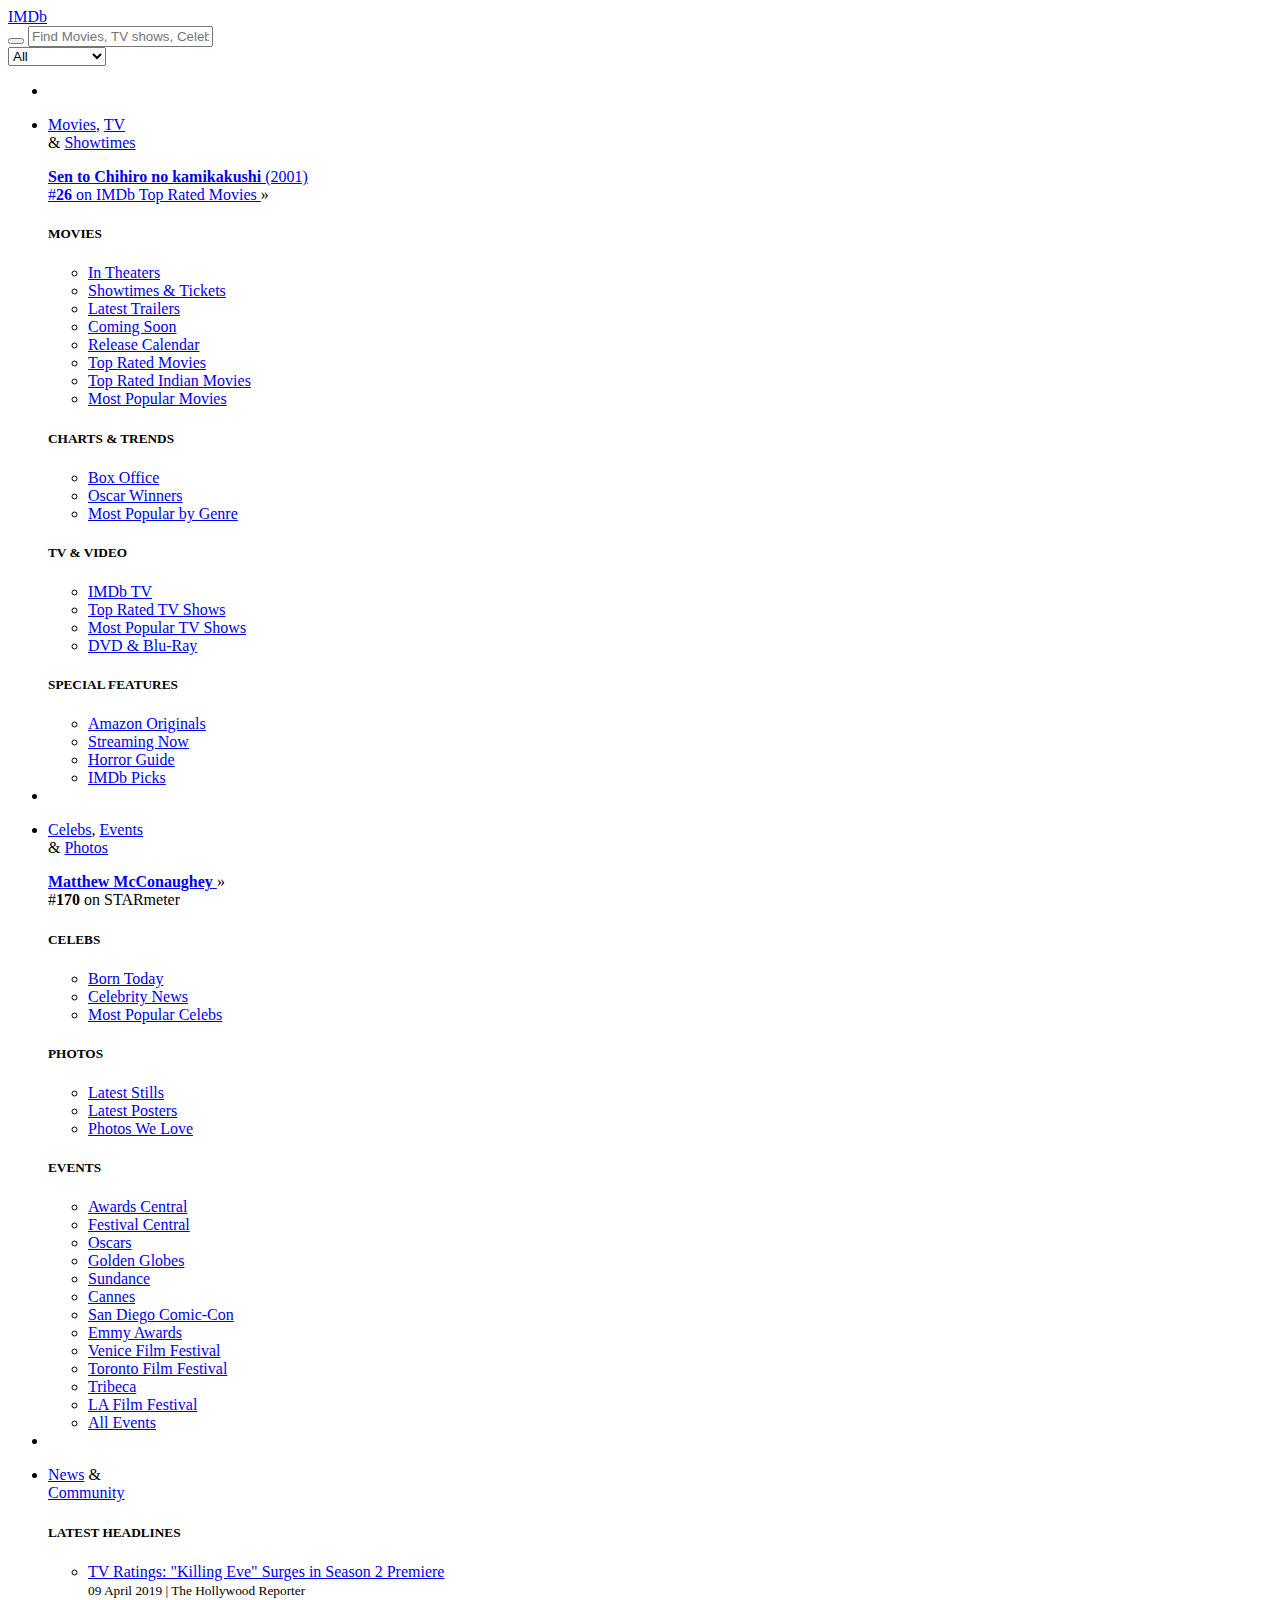
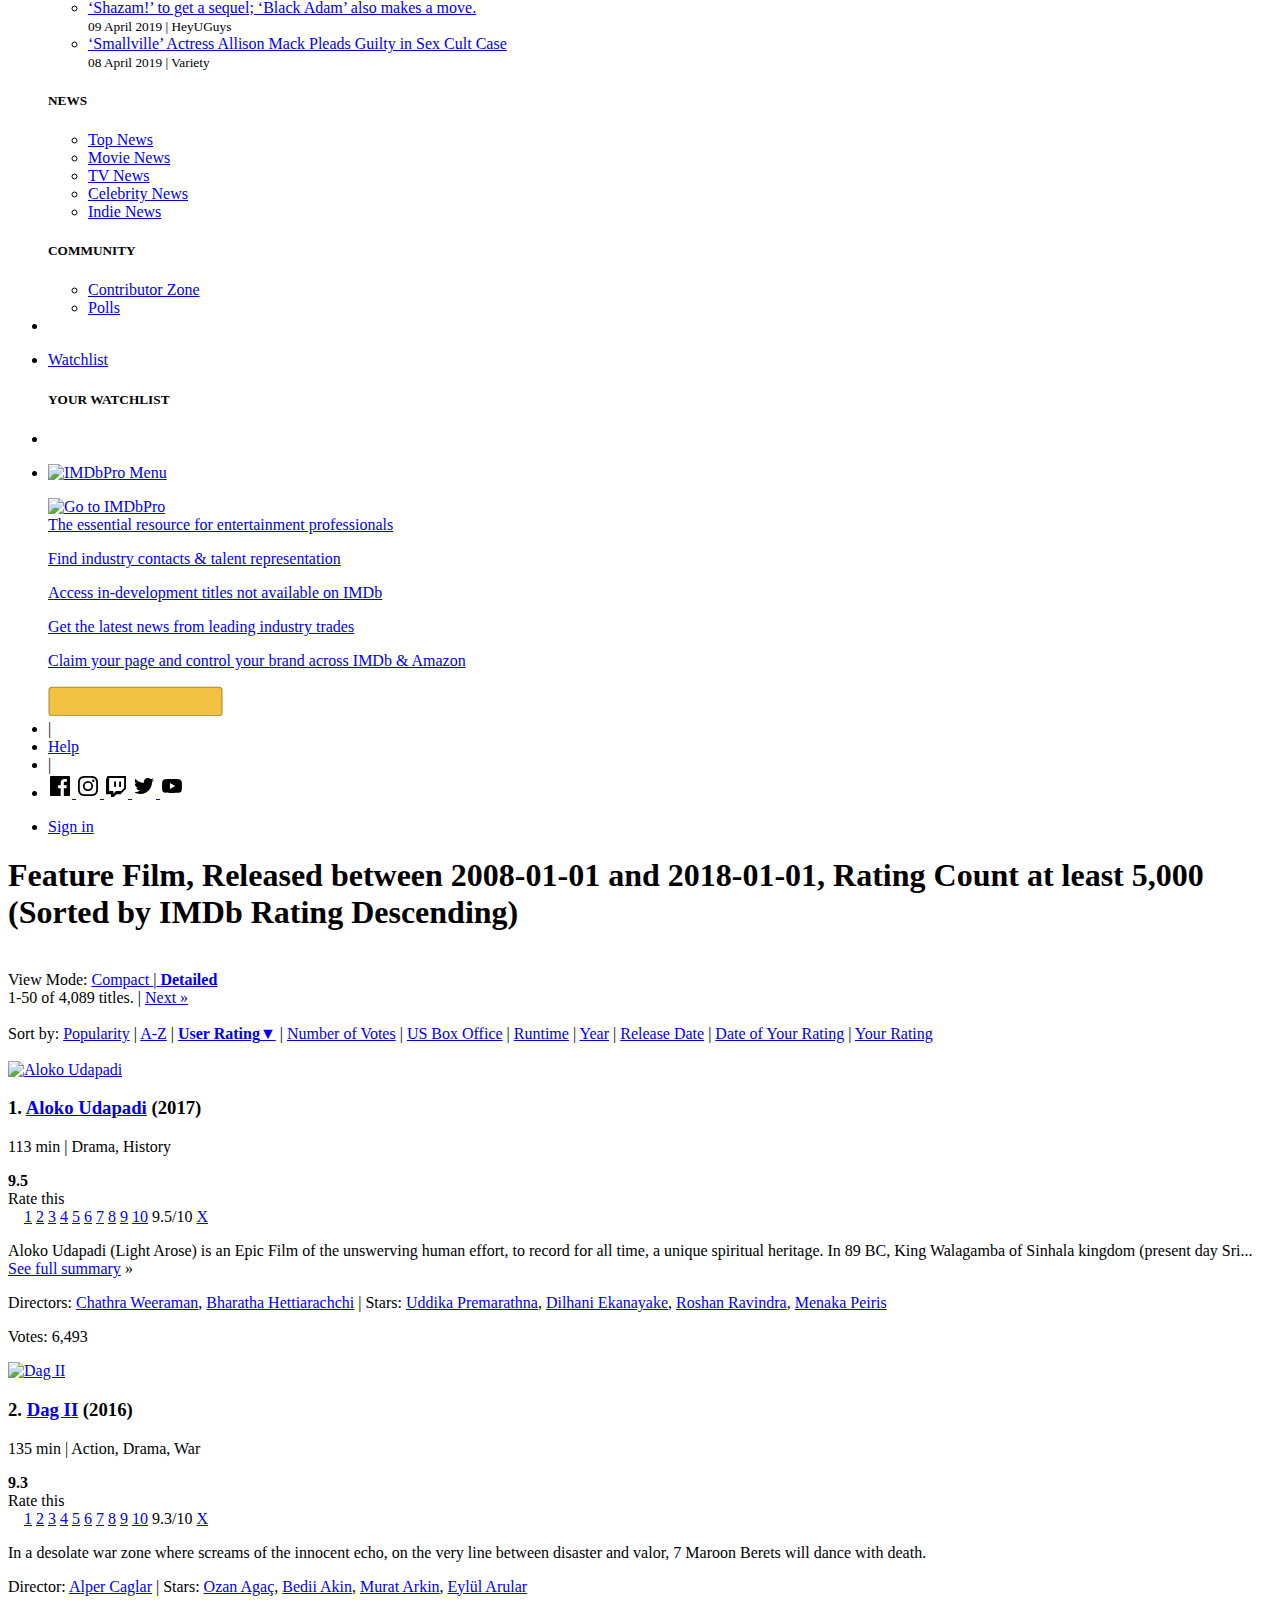
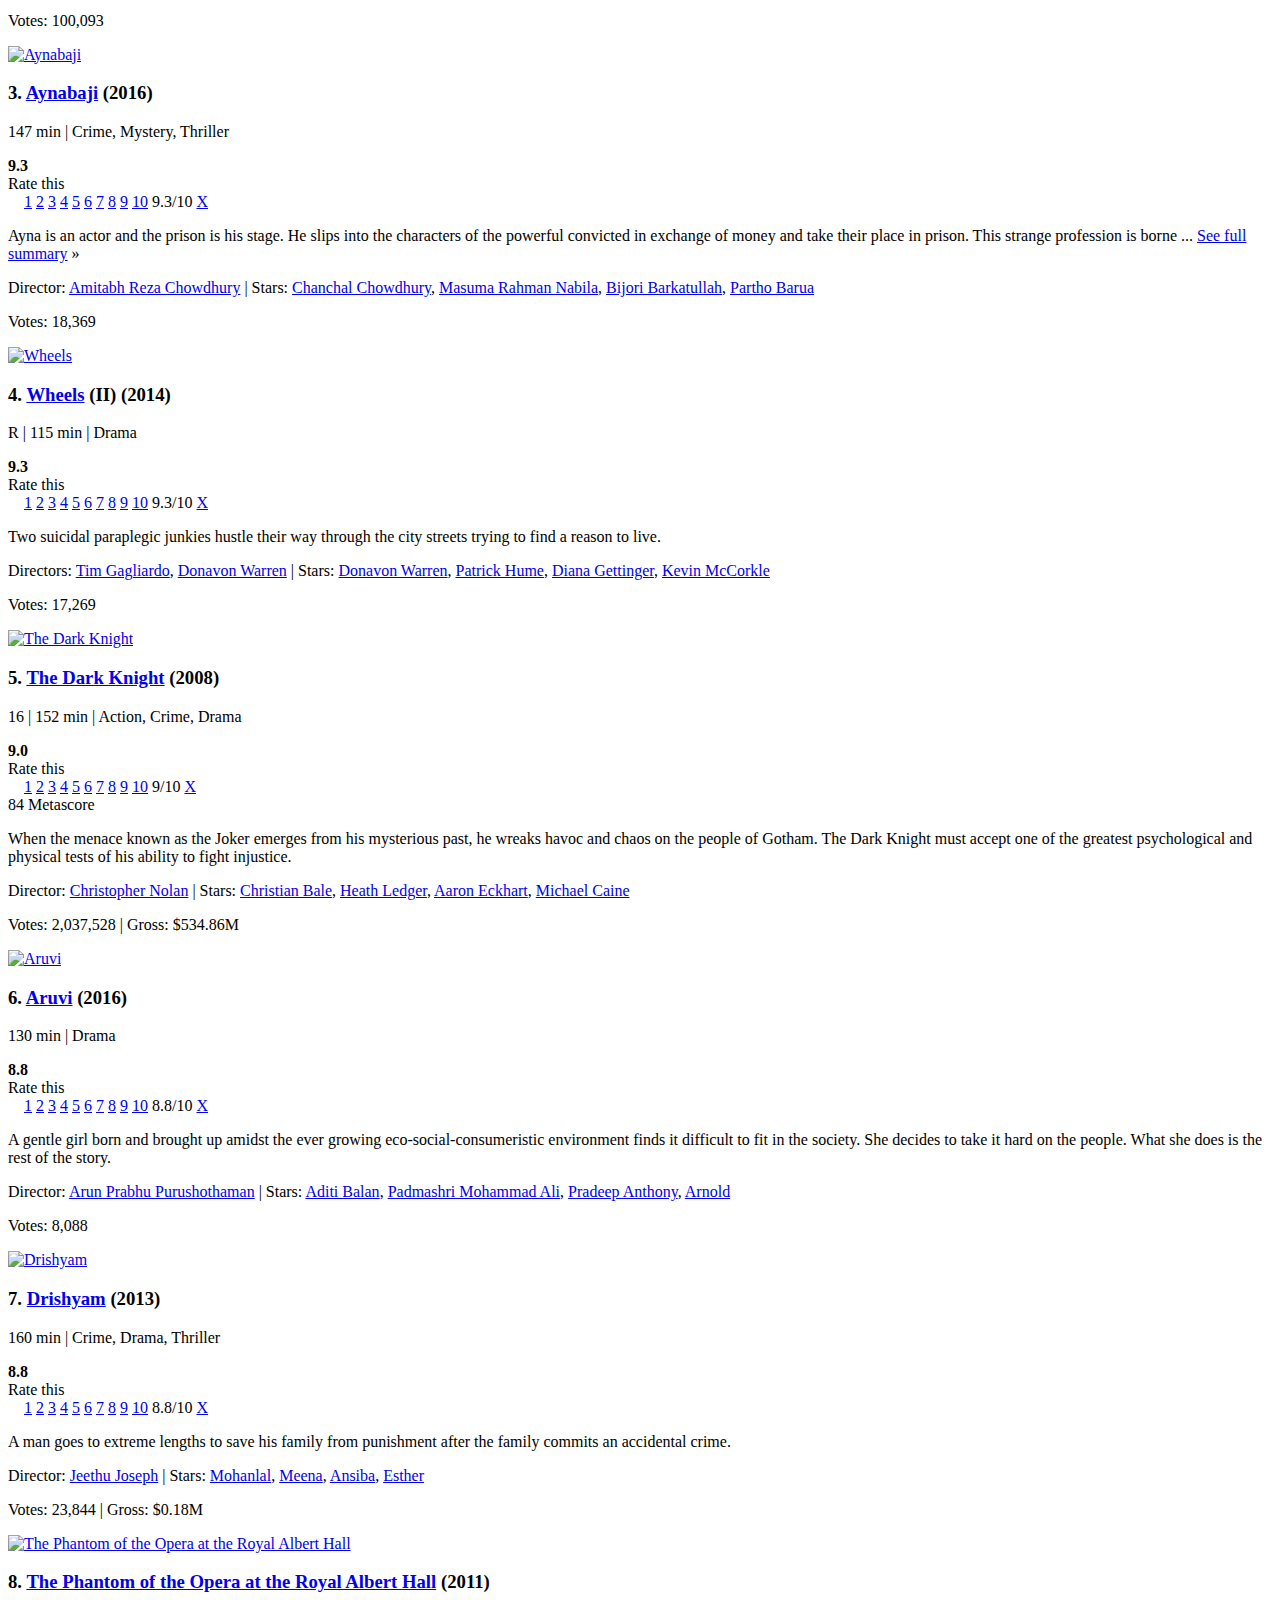
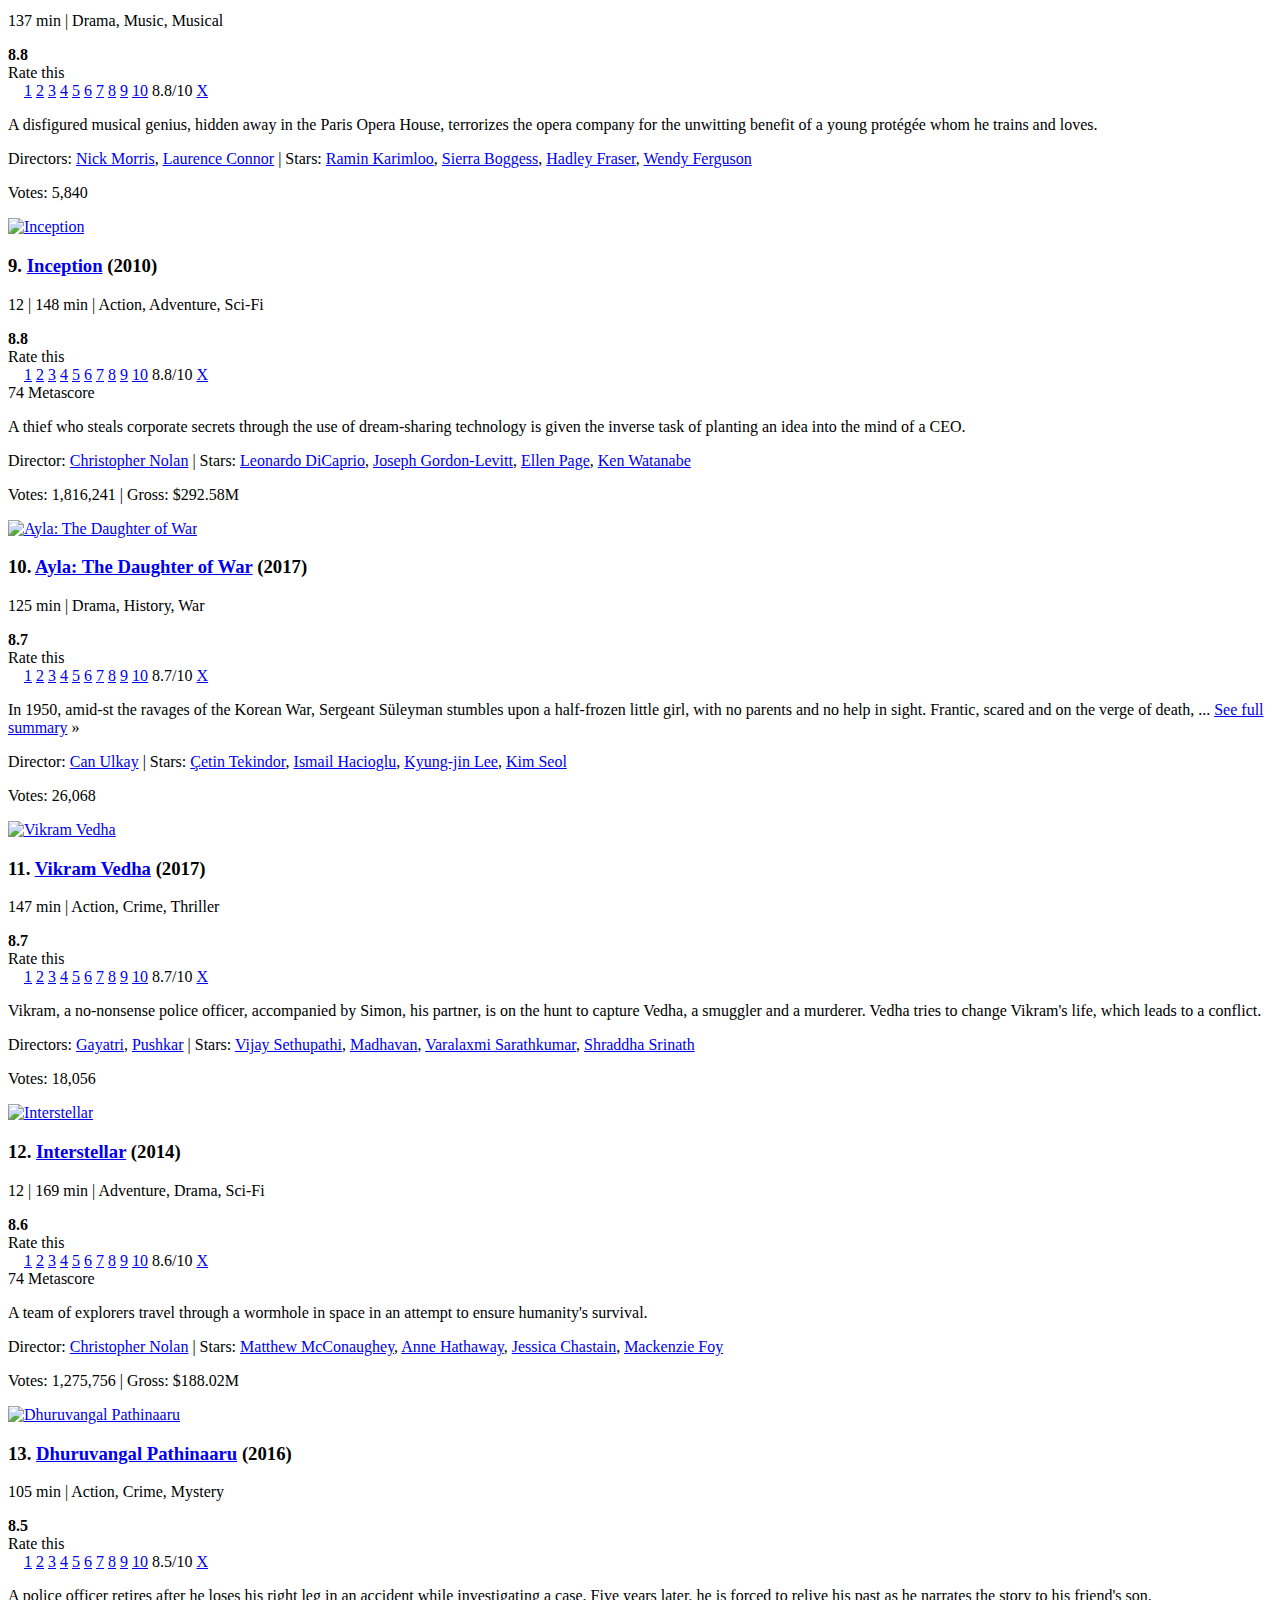
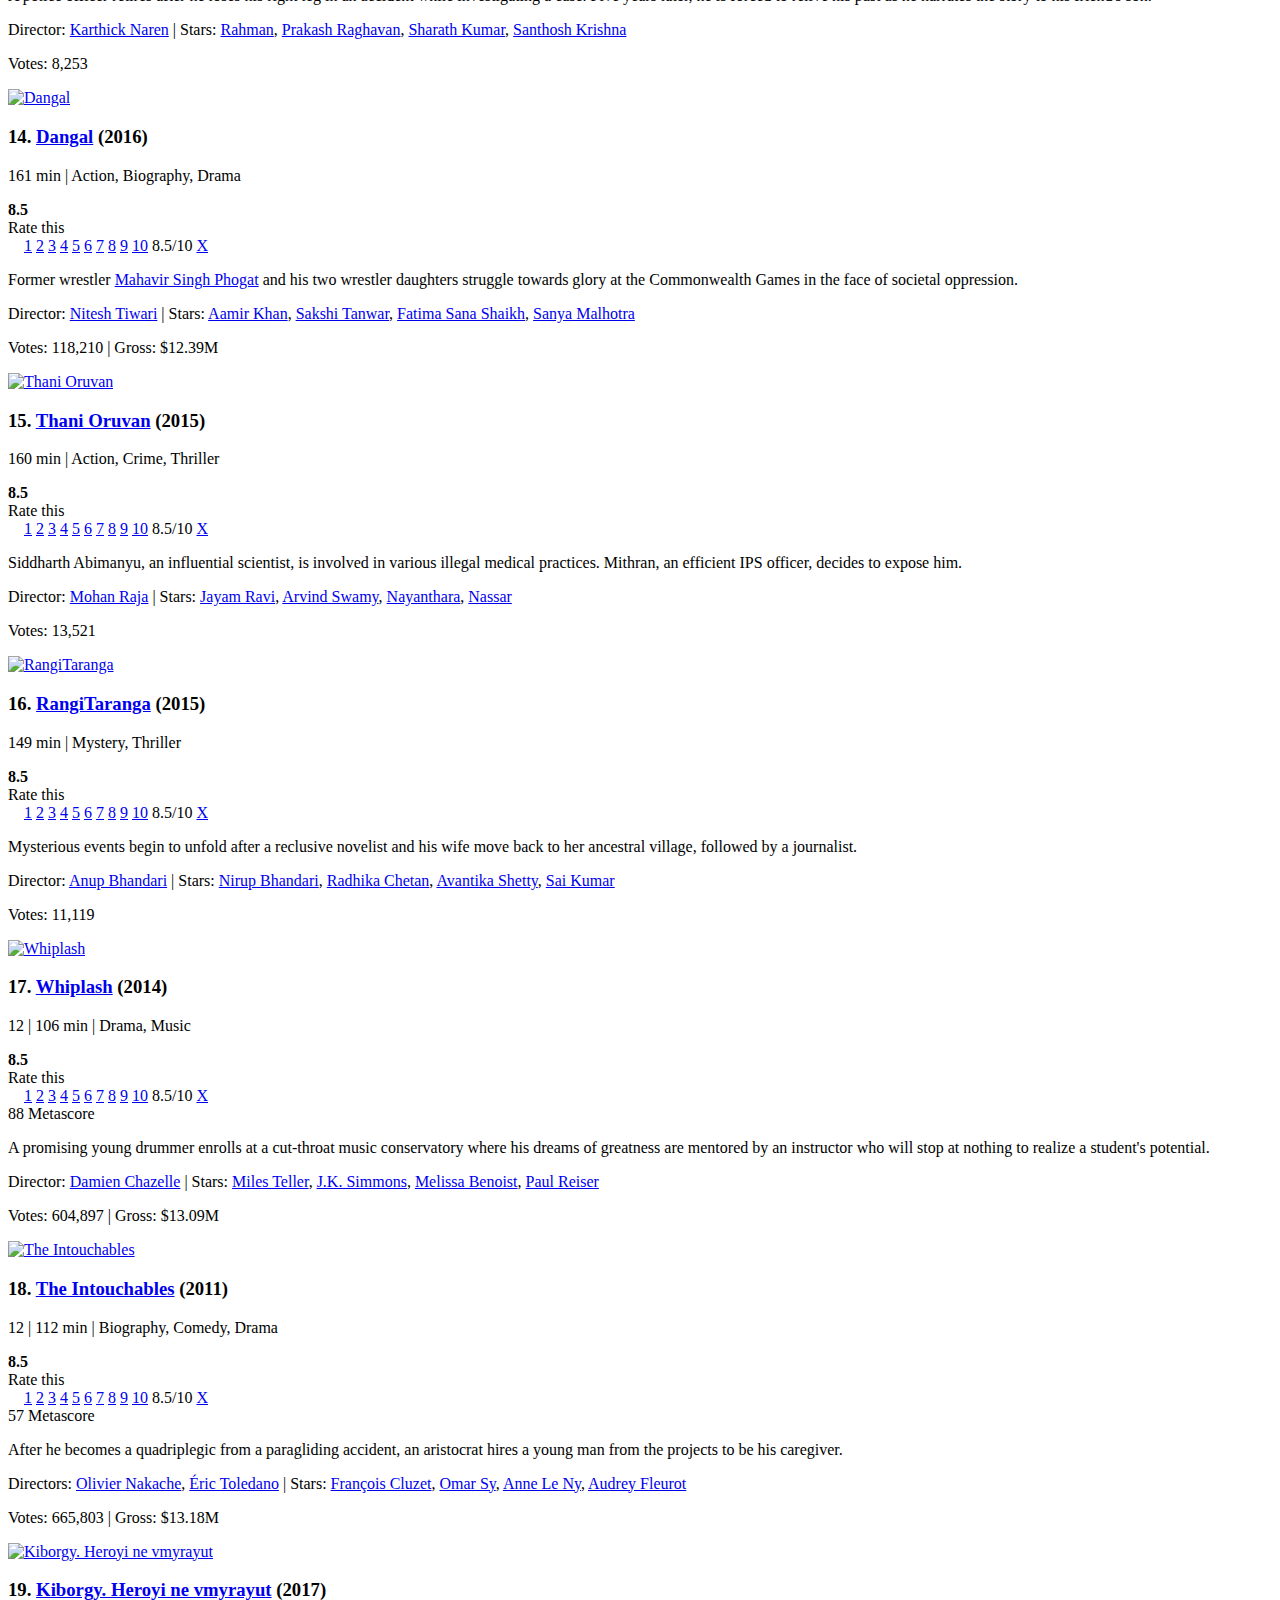
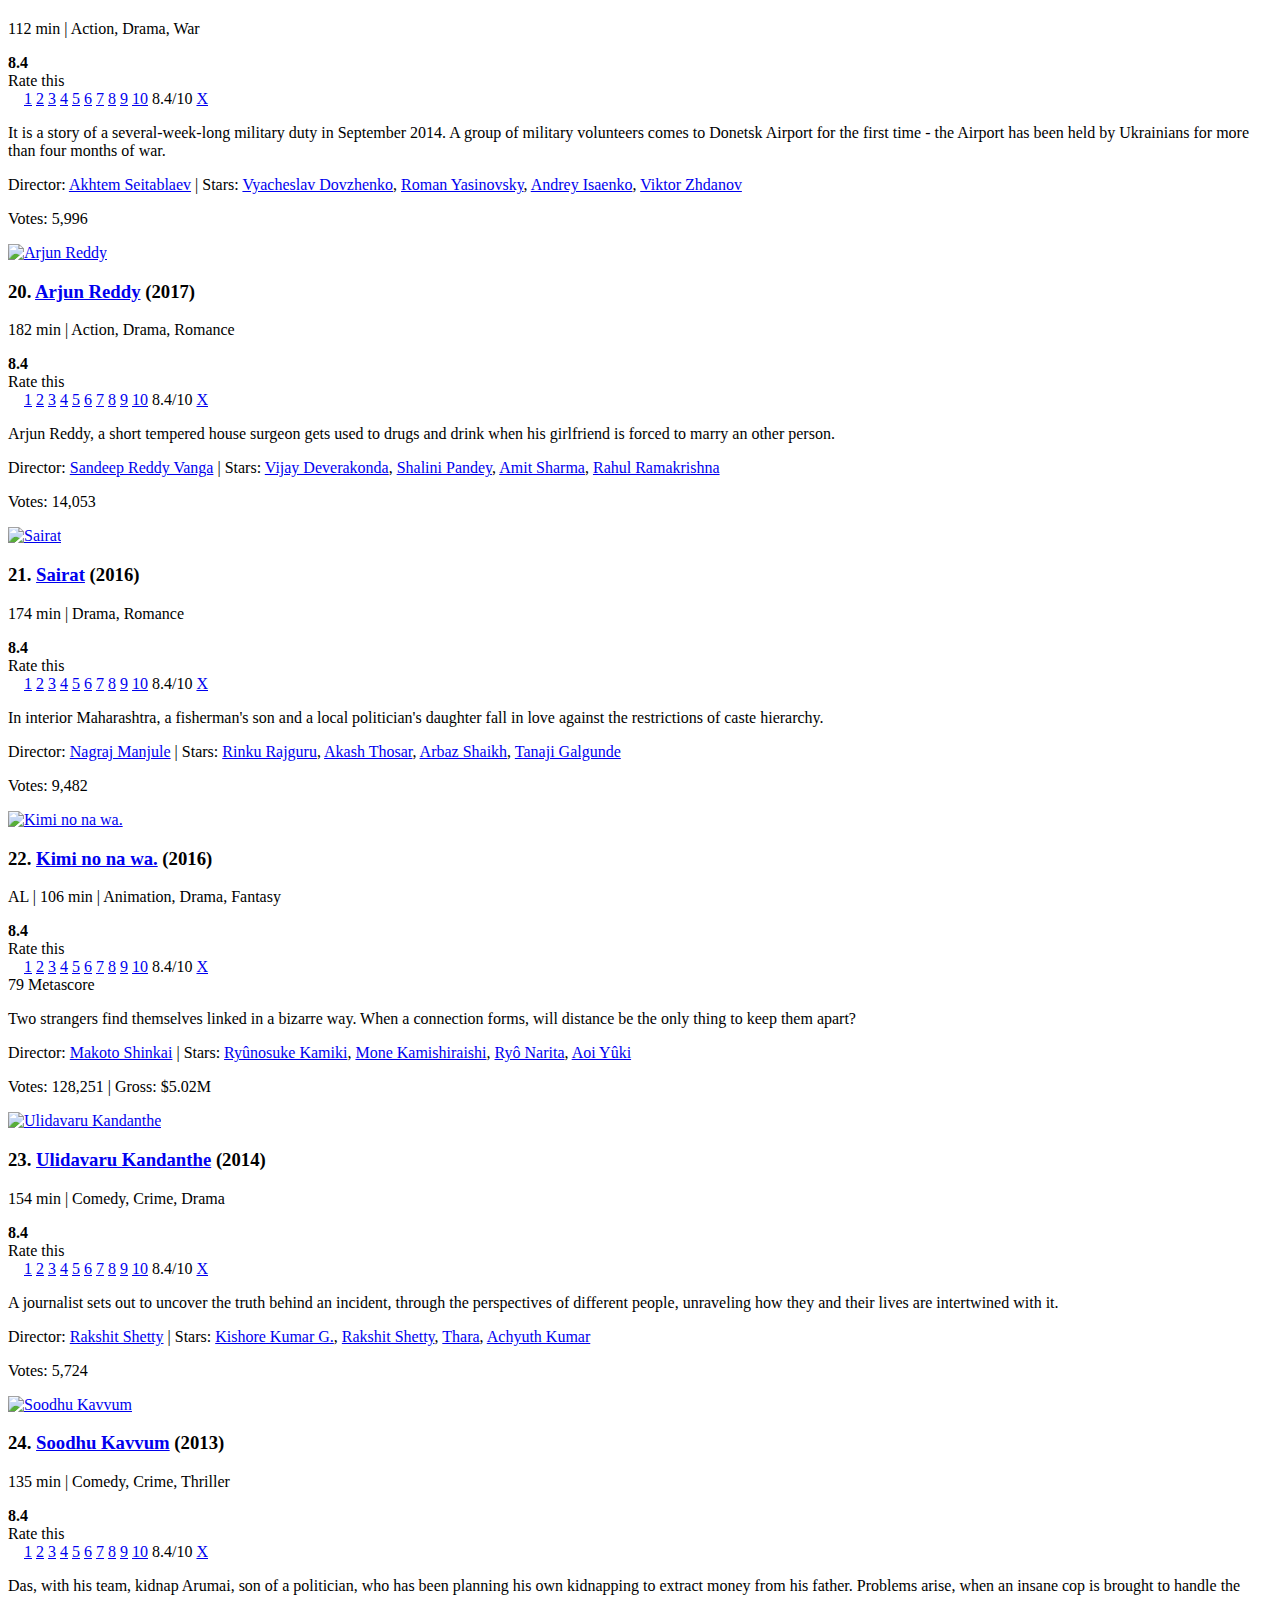
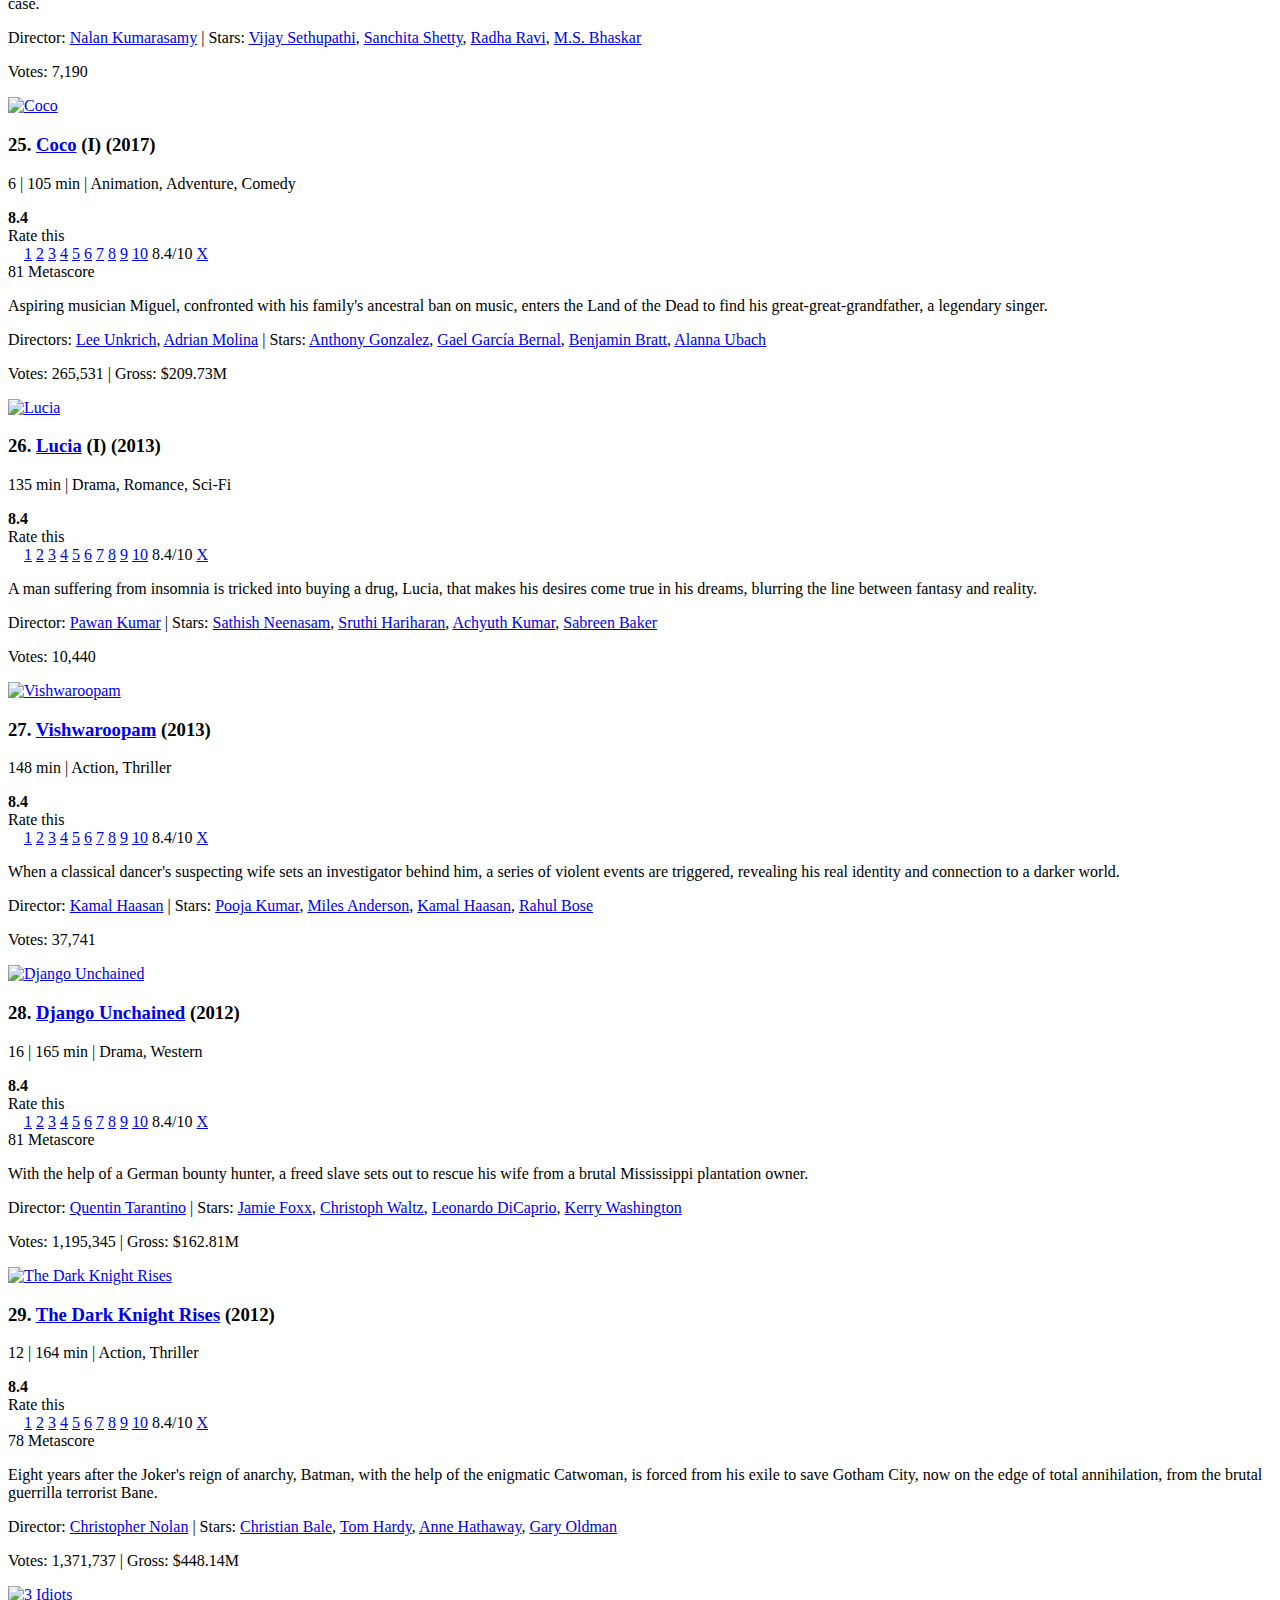
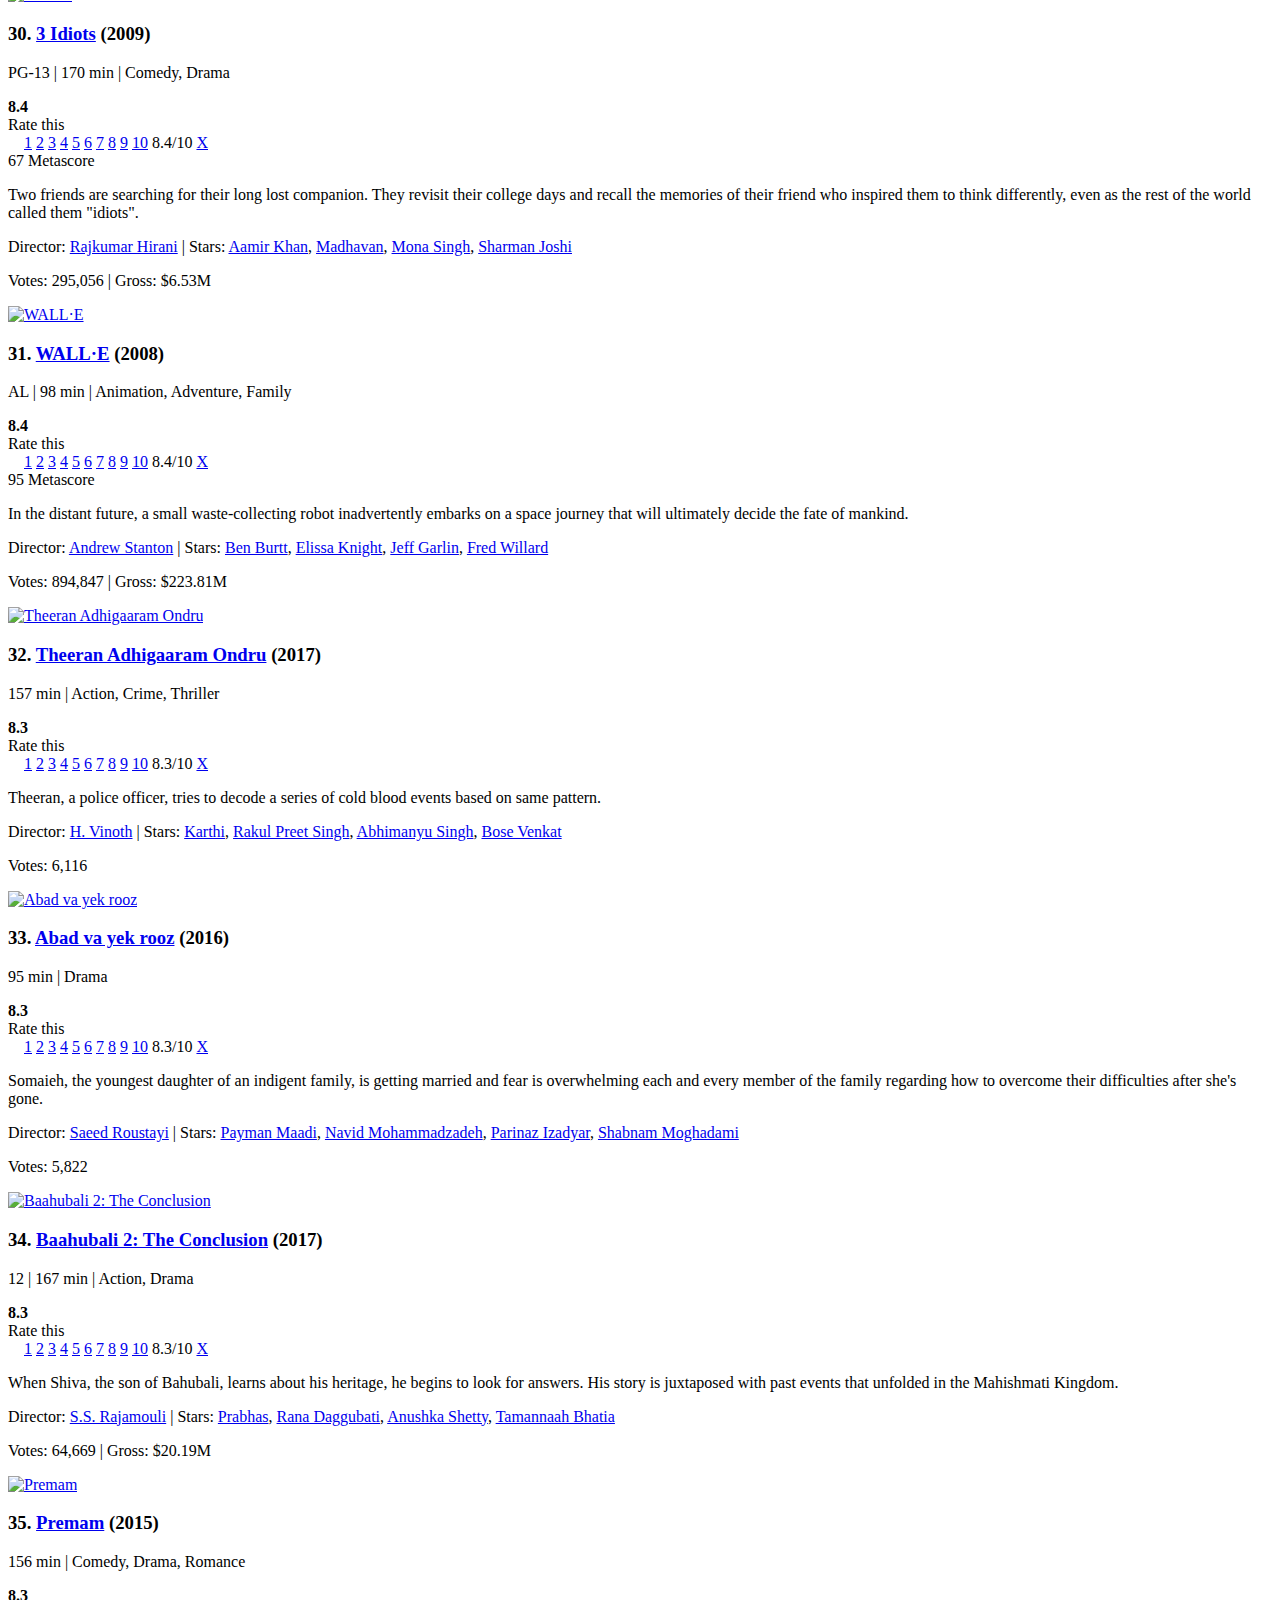
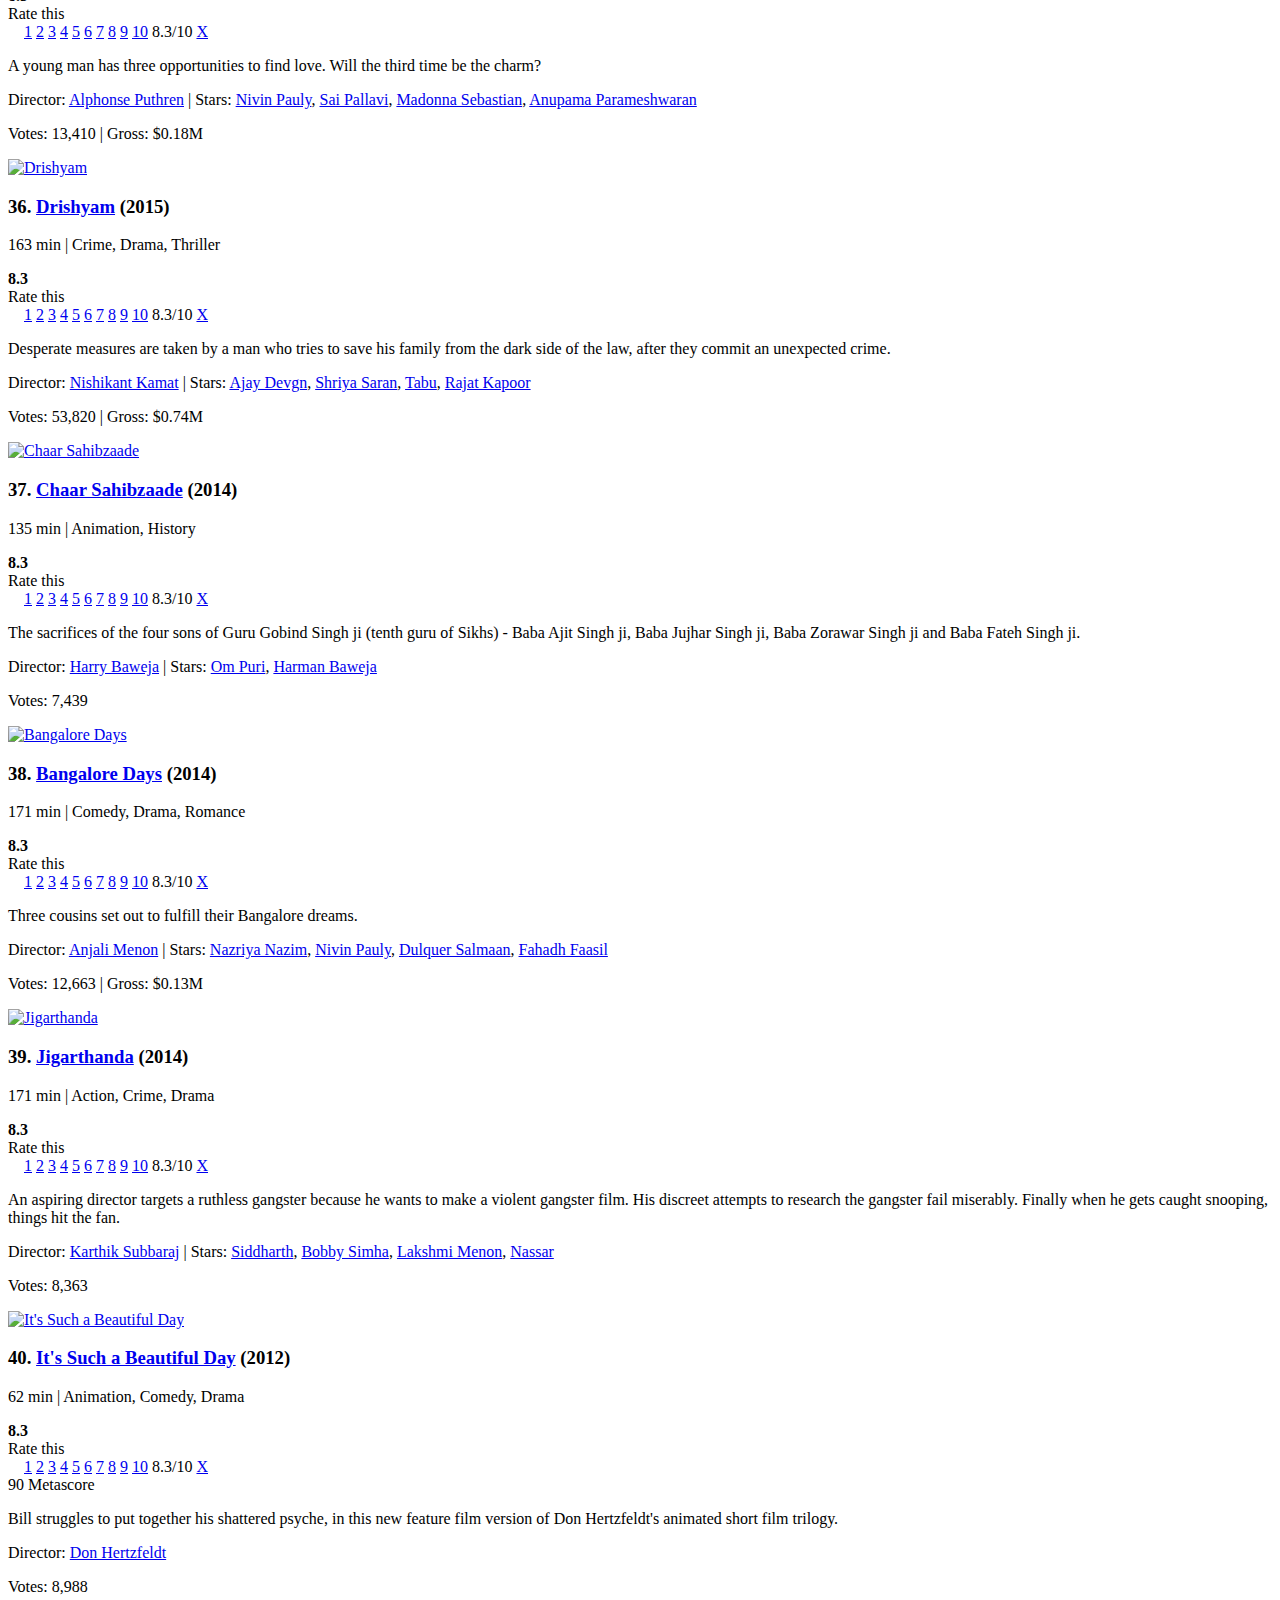
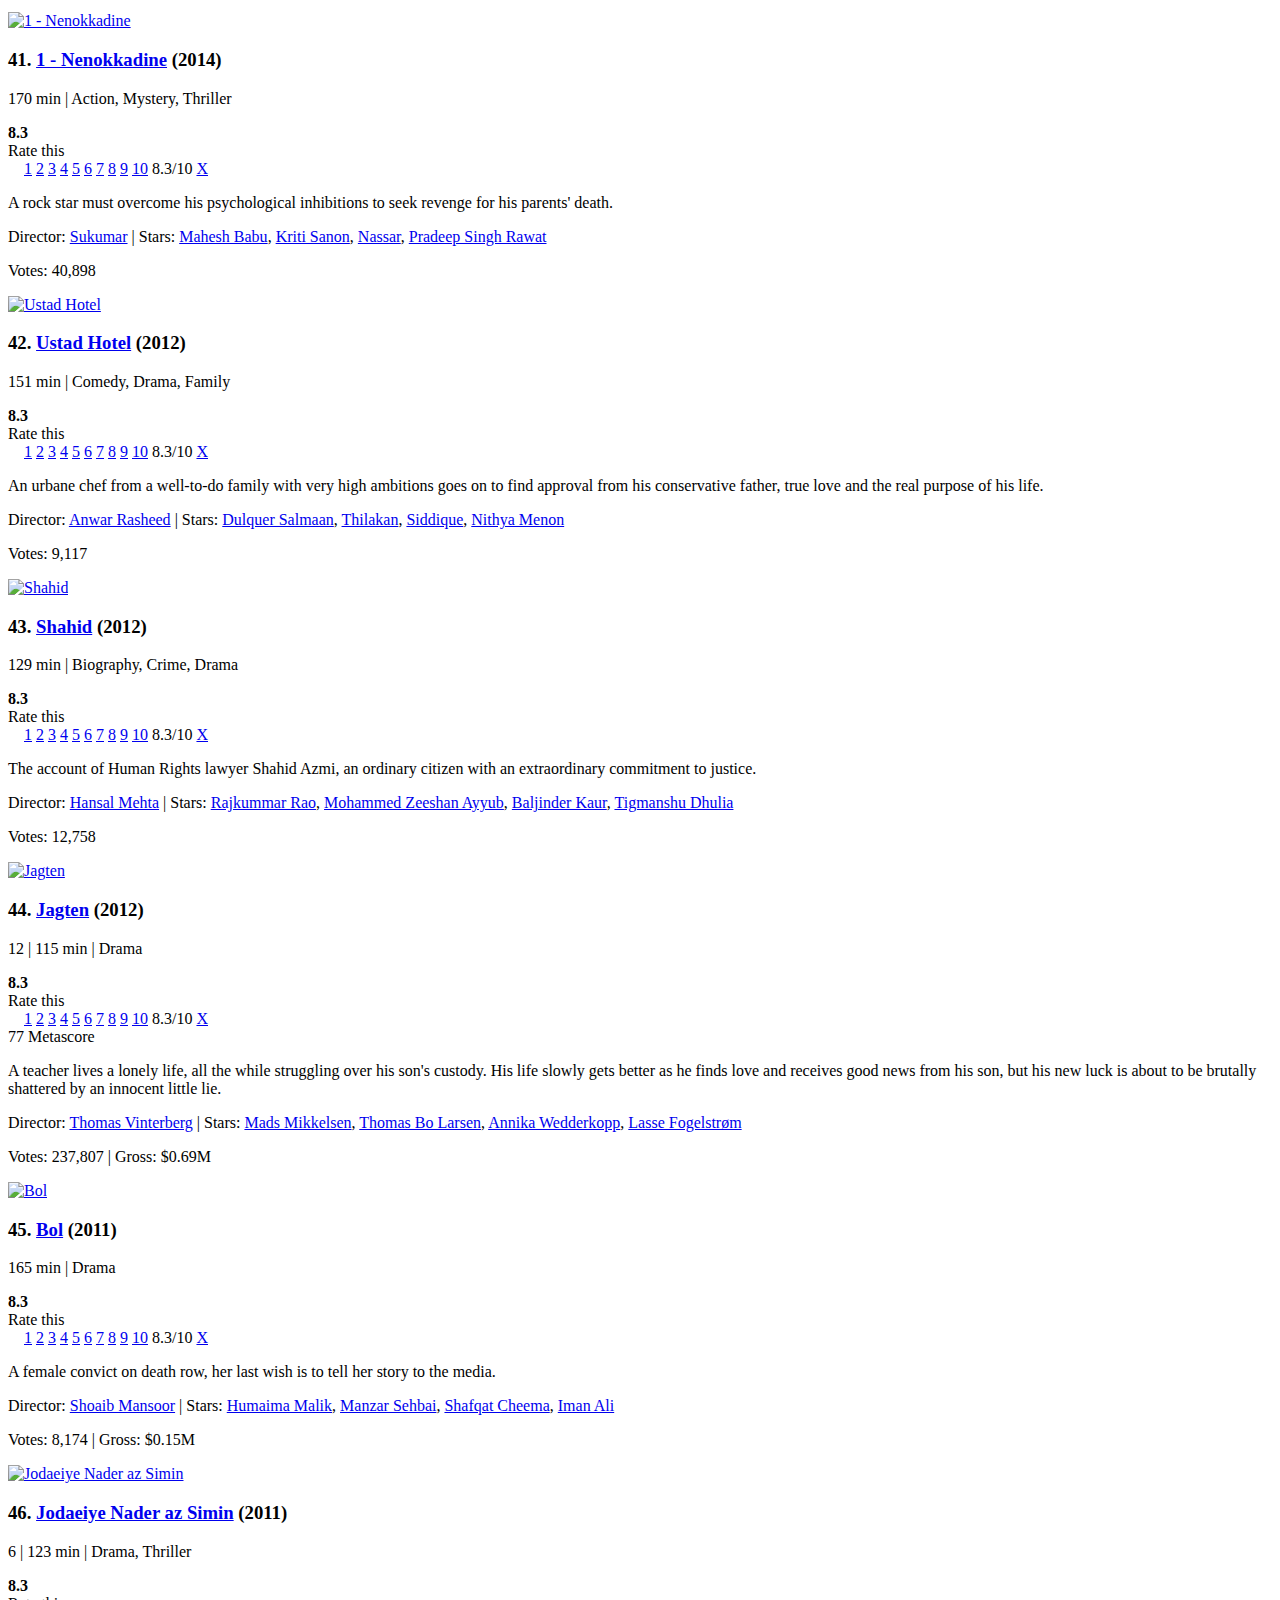
==== commit 5cc80b20: "Almost finished implementing extract movie" ====
--- a/movies.html
+++ b/movies.html
@@ -87,7 +87,7 @@
 (Sorted by IMDb Rating Descending) - IMDb" />
         <meta name="description" content="IMDb's advanced search allows you to run extremely powerful queries over all people and titles in the database. Find exactly what you're looking for!" />
         <meta property="og:description" content="IMDb's advanced search allows you to run extremely powerful queries over all people and titles in the database. Find exactly what you're looking for!" />
-        <meta name="request_id" content="3GR9XD0WFY41P3AF261Q" />
+        <meta name="request_id" content="CKQ8TW8YCY83W1QNKKC1" />
 
 
 <script>
@@ -97,7 +97,7 @@
 </script>
   <script>(function(t){ (t.events = t.events || {})["csm_head_pre_css"] = new Date().getTime(); })(IMDbTimer);</script>
 <link rel="stylesheet" type="text/css" href="https://m.media-amazon.com/images/G/01/imdb/css/collections/consumersite-4001774136._CB466936972_.css" />
-<!-- h=ics-c42xl-3-1e-4c51836a.us-east-1 -->
+<!-- h=ics-c42xl-2-1d-79682892.us-east-1 -->
 <link rel="stylesheet" type="text/css" href="https://m.media-amazon.com/images/G/01/imdb/css/site/consumer-navbar-mega-4064735379._CB467091943_.css" />
 <!--[if IE]><link rel="stylesheet" type="text/css" href="https://m.media-amazon.com/images/G/01/imdb/css/collections/ie-3579153447._CB470040875_.css" /><![endif]-->
 
@@ -405,33 +405,33 @@
                         <h5>LATEST HEADLINES</h5>
     <ul class="ipl-simple-list">
             <li class="news_item">
-<a href="/news/ni62439849?ref_=nv_nw_tn_1"
-> Julianne Moore To Headline Apple Drama Series ‘Lisey’s Story’ From Stephen King & J.J. Abrams
+<a href="/news/ni62440302?ref_=nv_nw_tn_1"
+> TV Ratings: "Killing Eve" Surges in Season 2 Premiere
+</a><br />
+                <small>
+                <span>09 April 2019</span>
+                <span>|</span>
+                <span>The Hollywood Reporter</span>
+                </small>
+            </li>
+            <li class="news_item">
+<a href="/news/ni62440182?ref_=nv_nw_tn_2"
+> ‘Shazam!’ to get a sequel; ‘Black Adam’ also makes a move.
+</a><br />
+                <small>
+                <span>09 April 2019</span>
+                <span>|</span>
+                <span>HeyUGuys</span>
+                </small>
+            </li>
+            <li class="news_item">
+<a href="/news/ni62439371?ref_=nv_nw_tn_3"
+> ‘Smallville’ Actress Allison Mack Pleads Guilty in Sex Cult Case
 </a><br />
                 <small>
                 <span>08 April 2019</span>
                 <span>|</span>
-                <span>Deadline</span>
-                </small>
-            </li>
-            <li class="news_item">
-<a href="/news/ni62439650?ref_=nv_nw_tn_2"
-> "Preacher" To End After Season 4 On AMC
-</a><br />
-                <small>
-                <span>08 April 2019</span>
-                <span>|</span>
-                <span>Deadline</span>
-                </small>
-            </li>
-            <li class="news_item">
-<a href="/news/ni62439589?ref_=nv_nw_tn_3"
-> Seymour Cassel, Familiar Face in Cassavetes Films, Dies at 84
-</a><br />
-                <small>
-                <span>08 April 2019</span>
-                <span>|</span>
-                <span>The Hollywood Reporter</span>
+                <span>Variety</span>
                 </small>
             </li>
     </ul>
@@ -539,28 +539,28 @@
         <li class="spacer"><span class="ghost">|</span></li>
 
     <li class="nb-social-links">
-    <a href="/offsite/?page-action=fol_fb&token=BCYo8t6DvUsUjFE9pgbh2CF2Cl8kF7UrNcORfsUmEoO0z0Lxs4wkbpHXMmMTEIwfsx98oLLN_Xqk%0D%0AW-Rpztp9XrbqaUXDJoWZh3MT1o3m-PP_0hlo80KzCLvnBhJDu_bn3k35nS3JBbptNzvFg6hVb2vI%0D%0A5chiqhwMQDdGQ4Zv9BIW-GNxlDqsStvNBjPRAO4kzpKB%0D%0A&ref_=nv_fol_fb"
+    <a href="/offsite/?page-action=fol_fb&token=BCYkQ6_dEV-kl4pNuSfoECEZYDzozwbqSAGjiwAQEP_tXr0ib2N_VVRlDE0_HtfBdKv_6uBSdt09%0D%0A-cl9U2mwcQJl1xi3kEQk8VgU7hicanTwYxAethunEC9xD50imWEFbSFWsAN6fc3QNKIDdFZGRcbQ%0D%0At_AVWMHPtowIVJtN1b7-D_nod0tPRtr3iRUx8OfExHAk%0D%0A&ref_=nv_fol_fb"
 title="Follow IMDb on Facebook" class="nb-social-links__link" target="_blank" > <svg class="ipl-icon ipl-facebook-icon ipl-icon--inherit-color ipl-icon--inline" width="24" height="24" xmlns="http://www.w3.org/2000/svg" fill="#000000" viewBox="0 0 24 24">
 <path d="M20.896 2H3.104C2.494 2 2 2.494 2 3.104v17.792C2 21.506 2.494 22 3.104 22h9.579v-7.745h-2.607v-3.018h2.607V9.01c0-2.584 1.577-3.99 3.882-3.99 1.104 0 2.052.082 2.329.119v2.7h-1.598c-1.254 0-1.496.595-1.496 1.47v1.927h2.989l-.39 3.018h-2.6V22h5.097c.61 0 1.104-.494 1.104-1.104V3.104C22 2.494 21.506 2 20.896 2"/>
 </svg>
 </a>
-    <a href="/offsite/?page-action=fol_inst&token=BCYitKG5PZ0f8KU-JjZ9Ow1tUB6gNXmUnJGH12o6KIQL7h1oU8NZvy2HB-4crRxf20oQcN0QJvDG%0D%0APdcWowi1JDfhrs3stgNurTBpEs8ACxcbEs1Pf7pq11NFemH76iMHnoPRPUFJrpGoPbm_vu3ebOlH%0D%0AR3Cz5SlnV8dwflV7tOhqikeNFh9PCrax1XHTalL50fRk%0D%0A&ref_=nv_fol_inst"
+    <a href="/offsite/?page-action=fol_inst&token=BCYkaCZECAVPkHUgiW1Ydr9iBWnWycy68XX2AcpBIC9nT3-qY2qyp5r7z9IjExULu4JSiEKfpBYF%0D%0AiP65tafyvEpUlVQIJok-5Cwc0sWzNxQDIdr3F3YfUVG5ZAhkignVXotm-I6_3oMszBxoKdFIlnRz%0D%0AhMRxS9hvPqH5QSD8iaxBcG53Ifarz5OvUk4YaWLikvcg%0D%0A&ref_=nv_fol_inst"
 title="Follow IMDb on Instagram" class="nb-social-links__link" target="_blank" > <svg class="ipl-icon ipl-instagram-icon ipl-icon--inherit-color ipl-icon--inline" width="24" height="24" xmlns="http://www.w3.org/2000/svg" fill="#000000" viewBox="0 0 24 24">
 <path d="M11.997 2.04c-2.715 0-3.056.011-4.122.06-1.064.048-1.79.217-2.426.463a4.901 4.901 0 0 0-1.771 1.151 4.89 4.89 0 0 0-1.153 1.767c-.247.635-.416 1.36-.465 2.422C2.011 8.967 2 9.307 2 12.017s.011 3.049.06 4.113c.049 1.062.218 1.787.465 2.422a4.89 4.89 0 0 0 1.153 1.767 4.901 4.901 0 0 0 1.77 1.15c.636.248 1.363.416 2.427.465 1.066.048 1.407.06 4.122.06s3.055-.012 4.122-.06c1.064-.049 1.79-.217 2.426-.464a4.901 4.901 0 0 0 1.77-1.15 4.89 4.89 0 0 0 1.154-1.768c.247-.635.416-1.36.465-2.422.048-1.064.06-1.404.06-4.113 0-2.71-.012-3.05-.06-4.114-.049-1.062-.218-1.787-.465-2.422a4.89 4.89 0 0 0-1.153-1.767 4.901 4.901 0 0 0-1.77-1.15c-.637-.247-1.363-.416-2.427-.464-1.067-.049-1.407-.06-4.122-.06m0 1.797c2.67 0 2.985.01 4.04.058.974.045 1.503.207 1.856.344.466.181.8.397 1.15.746.349.35.566.682.747 1.147.137.352.3.88.344 1.853.048 1.052.058 1.368.058 4.032 0 2.664-.01 2.98-.058 4.031-.044.973-.207 1.501-.344 1.853a3.09 3.09 0 0 1-.748 1.147c-.35.35-.683.565-1.15.746-.352.137-.88.3-1.856.344-1.054.048-1.37.058-4.04.058-2.669 0-2.985-.01-4.039-.058-.974-.044-1.504-.207-1.856-.344a3.098 3.098 0 0 1-1.15-.746 3.09 3.09 0 0 1-.747-1.147c-.137-.352-.3-.88-.344-1.853-.049-1.052-.059-1.367-.059-4.031 0-2.664.01-2.98.059-4.032.044-.973.207-1.501.344-1.853a3.09 3.09 0 0 1 .748-1.147c.35-.349.682-.565 1.149-.746.352-.137.882-.3 1.856-.344 1.054-.048 1.37-.058 4.04-.058"/><path d="M11.997 15.342a3.329 3.329 0 0 1-3.332-3.325 3.329 3.329 0 0 1 3.332-3.326 3.329 3.329 0 0 1 3.332 3.326 3.329 3.329 0 0 1-3.332 3.325m0-8.449a5.128 5.128 0 0 0-5.134 5.124 5.128 5.128 0 0 0 5.134 5.123 5.128 5.128 0 0 0 5.133-5.123 5.128 5.128 0 0 0-5.133-5.124M18.533 6.69c0 .662-.537 1.198-1.2 1.198a1.198 1.198 0 1 1 1.2-1.197"/>
 </svg>
 </a>
-    <a href="/offsite/?page-action=fol_twch&token=BCYr2TD_QHsgmy_aLjze0UScfnzJzIZYOs4BiAj1sLt9QIXaRhYVLmFCMyOlR1RglcALtm7SH3-h%0D%0AJm_6yZTl6Xw-VW-NBxgBH_C474kYgYoZ-8rv0NAtmhTulQKUnDDxTwZsvZv-gWkApMvkSL9tFCy_%0D%0ATJqB3pE4YAxw4oJWX1QF79xjxYYZygHTNkcFgcEwjml0%0D%0A&ref_=nv_fol_twch"
+    <a href="/offsite/?page-action=fol_twch&token=BCYgo5ssDgsmJpE3sP2fxCHjsRpvqgSPW97ytNUfeoS6E2edzr7nVuf6S8FdgVDNjXUY-gPpr3dF%0D%0Al_BV2yy5mGx6JL3QjhAitiZIqdB84LX_aOF3gBL0YjY3Za9Nm-wBFDYS4GAuvHhq07GHQY-gZh0V%0D%0AQ3RJVZ1rhW8x-hM1Xl0LeidrM17MeEPuBq2e9KbWbRNM%0D%0A&ref_=nv_fol_twch"
 title="Follow IMDb on Twitch" class="nb-social-links__link" target="_blank" > <svg class="ipl-icon ipl-twitch-icon ipl-icon--inherit-color ipl-icon--inline" width="24" height="24" xmlns="http://www.w3.org/2000/svg" fill="#000000" viewBox="0 0 24 24">
 <g><path d="M3.40641795,2 L22.0023886,2 L22.0023886,14.8140302 L16.5329854,20.2834333 L12.4700003,20.2834333 L9.81343304,22.9400005 L7.00059714,22.9400005 L7.00059714,20.2834333 L2,20.2834333 L2,5.5941792 L3.40641795,2 Z M20.1271646,13.8764182 L20.1271646,3.87522393 L5.12537321,3.87522393 L5.12537321,17.0017914 L9.34462705,17.0017914 L9.34462705,19.6583587 L12.0011943,17.0017914 L17.0017914,17.0017914 L20.1271646,13.8764182 Z"></path><polygon points="17.0017914 7.46940312 17.0017914 12.9388062 15.1265675 12.9388062 15.1265675 7.46940312"></polygon><polygon points="12.0011943 7.46940312 12.0011943 12.9388062 10.1259704 12.9388062 10.1259704 7.46940312"></polygon></g>
 <path d="M0 0h24v24H0z" fill="none"/>
 </svg>
 </a>
-    <a href="/offsite/?page-action=fol_tw&token=BCYpITuGjy8blqjvxA9_51ASOwEKZ0pGE5hA_2hrXitntDMcVBvQpFEbLY3dfhitrVdRexPlbYLh%0D%0AAYx2SYOWYSEz8SYDnMbsZ8NACEt-noGzSs7QtV72b4jXREZm8tRLSlKWZ3-mLFtbaqV_Th3fzQ8m%0D%0AtvH32bjsIYiYyo9Q2RgVviLrILR8xDZhTCPJKabMuWLk%0D%0A&ref_=nv_fol_tw"
+    <a href="/offsite/?page-action=fol_tw&token=BCYjAJ5sCUjxCye_IFS4Fw_GOI9k4JxI-jWuWFXsyR0aMDZOB4gCal6KxOQ72enGsci1YNz6hpV3%0D%0AWbtzvOMt3OMJyRNwvafFVJNYL0jcGCgxkEXjSRBjkks7ghJ-agAB0nLSTdNowRCir3Rb_FF1gk6Q%0D%0A0vIOjc8jQwfcsJ8MY9hqgs9miGrGfNqDA2DLHYxROrwE%0D%0A&ref_=nv_fol_tw"
 title="Follow IMDb on Twitter" class="nb-social-links__link" target="_blank" > <svg class="ipl-icon ipl-twitter-icon ipl-icon--inherit-color ipl-icon--inline" width="24" height="24" xmlns="http://www.w3.org/2000/svg" fill="#000000" viewBox="0 0 24 24">
 <path d="M8.29 19.936c7.547 0 11.675-6.13 11.675-11.446 0-.175-.004-.348-.012-.52A8.259 8.259 0 0 0 22 5.886a8.319 8.319 0 0 1-2.356.633 4.052 4.052 0 0 0 1.804-2.225c-.793.46-1.67.796-2.606.976A4.138 4.138 0 0 0 15.847 4c-2.266 0-4.104 1.802-4.104 4.023 0 .315.036.622.107.917a11.728 11.728 0 0 1-8.458-4.203 3.949 3.949 0 0 0-.556 2.022 4 4 0 0 0 1.826 3.348 4.136 4.136 0 0 1-1.858-.503l-.001.051c0 1.949 1.415 3.575 3.292 3.944a4.193 4.193 0 0 1-1.853.07c.522 1.597 2.037 2.76 3.833 2.793a8.34 8.34 0 0 1-5.096 1.722A8.51 8.51 0 0 1 2 18.13a11.785 11.785 0 0 0 6.29 1.807"/>
 </svg>
 </a>
-    <a href="/offsite/?page-action=fol_yt&token=BCYvgs6Nq4PWTGgq1Eqx282VvQDmzWdHuim61U6kxVKEuaO2s9Qwt7dEVmQ-T4dBYdKuoTT31RzT%0D%0A-3ncENxcY__TRjnlcM3zl1bQ4Afo-ETnwb7tiL_MLGCGnmABz_qywfrP9c01-zXMO-9arlxFMdCK%0D%0AkrZZsGIAzKiHjS-1nGmM8CItIMeCsg7ODqwhH13KLPw2%0D%0A&ref_=nv_fol_yt"
+    <a href="/offsite/?page-action=fol_yt&token=BCYn0I_CuevsGXzFeyOf5VBvQART0A1VnjciuTxcye9gZgs2cCI9u_WavUIfIqsj4-gnDRIdyLLD%0D%0ATuOy-ZRgpP1bSGrUyV8eTZQC0aGgSZUwKDbs5bpM3tqFtaqq_lHdD76D-kvbrkQumIUJUe4YZ7IQ%0D%0AyL4rEEZsTCn0EKAzBKecH4ukIEH-P2K79vrUiolUQt7J%0D%0A&ref_=nv_fol_yt"
 title="Follow IMDb on YouTube" class="nb-social-links__link" target="_blank" > <svg class="ipl-icon ipl-youtube-icon ipl-icon--inherit-color ipl-icon--inline" width="24" height="24" xmlns="http://www.w3.org/2000/svg" fill="#000000" viewBox="0 0 24 24">
 <path d="M9.955 14.955v-5.91L15.182 12l-5.227 2.955zm11.627-7.769a2.505 2.505 0 0 0-1.768-1.768C18.254 5 12 5 12 5s-6.254 0-7.814.418c-.86.23-1.538.908-1.768 1.768C2 8.746 2 12 2 12s0 3.254.418 4.814c.23.86.908 1.538 1.768 1.768C5.746 19 12 19 12 19s6.254 0 7.814-.418a2.505 2.505 0 0 0 1.768-1.768C22 15.254 22 12 22 12s0-3.254-.418-4.814z"/>
 <path d="M0 0h24v24H0z" fill="none"/>
@@ -1107,10 +1107,10 @@
                 </span>
     <div class="starBarWidget" id="sb_tt0468569">
 <div class="rating rating-list" data-starbar-class="rating-list" data-auth="" data-user="" id="tt0468569|imdb|9|9|||advsearch|title" data-ga-identifier=""
-title="Users rated this 9/10 (2,037,512 votes) - click stars to rate" itemtype="http://schema.org/AggregateRating" itemscope itemprop="aggregateRating">
+title="Users rated this 9/10 (2,037,528 votes) - click stars to rate" itemtype="http://schema.org/AggregateRating" itemscope itemprop="aggregateRating">
   <meta itemprop="ratingValue" content="9" />
   <meta itemprop="bestRating" content="10" />
-  <meta itemprop="ratingCount" content="2037512" />
+  <meta itemprop="ratingCount" content="2037528" />
 <span class="rating-bg">&nbsp;</span>
 <span class="rating-imdb " style="width: 126px">&nbsp;</span>
 <span class="rating-stars">
@@ -1164,7 +1164,7 @@
     </p>
         <p class="sort-num_votes-visible">
                 <span class="text-muted">Votes:</span>
-                <span name="nv" data-value="2037512">2,037,512</span>
+                <span name="nv" data-value="2037528">2,037,528</span>
     <span class="ghost">|</span>                <span class="text-muted">Gross:</span>
                 <span name="nv" data-value="534,858,444">$534.86M</span>
         </p>
@@ -1213,10 +1213,10 @@
                 </span>
     <div class="starBarWidget" id="sb_tt5867800">
 <div class="rating rating-list" data-starbar-class="rating-list" data-auth="" data-user="" id="tt5867800|imdb|8.8|8.8|||advsearch|title" data-ga-identifier=""
-title="Users rated this 8.8/10 (8,087 votes) - click stars to rate" itemtype="http://schema.org/AggregateRating" itemscope itemprop="aggregateRating">
+title="Users rated this 8.8/10 (8,088 votes) - click stars to rate" itemtype="http://schema.org/AggregateRating" itemscope itemprop="aggregateRating">
   <meta itemprop="ratingValue" content="8.8" />
   <meta itemprop="bestRating" content="10" />
-  <meta itemprop="ratingCount" content="8087" />
+  <meta itemprop="ratingCount" content="8088" />
 <span class="rating-bg">&nbsp;</span>
 <span class="rating-imdb " style="width: 123.2px">&nbsp;</span>
 <span class="rating-stars">
@@ -1266,7 +1266,7 @@
     </p>
         <p class="sort-num_votes-visible">
                 <span class="text-muted">Votes:</span>
-                <span name="nv" data-value="8087">8,087</span>
+                <span name="nv" data-value="8088">8,088</span>
         </p>
         </div>
     </div>
@@ -1313,10 +1313,10 @@
                 </span>
     <div class="starBarWidget" id="sb_tt3417422">
 <div class="rating rating-list" data-starbar-class="rating-list" data-auth="" data-user="" id="tt3417422|imdb|8.8|8.8|||advsearch|title" data-ga-identifier=""
-title="Users rated this 8.8/10 (23,841 votes) - click stars to rate" itemtype="http://schema.org/AggregateRating" itemscope itemprop="aggregateRating">
+title="Users rated this 8.8/10 (23,844 votes) - click stars to rate" itemtype="http://schema.org/AggregateRating" itemscope itemprop="aggregateRating">
   <meta itemprop="ratingValue" content="8.8" />
   <meta itemprop="bestRating" content="10" />
-  <meta itemprop="ratingCount" content="23841" />
+  <meta itemprop="ratingCount" content="23844" />
 <span class="rating-bg">&nbsp;</span>
 <span class="rating-imdb " style="width: 123.2px">&nbsp;</span>
 <span class="rating-stars">
@@ -1366,7 +1366,7 @@
     </p>
         <p class="sort-num_votes-visible">
                 <span class="text-muted">Votes:</span>
-                <span name="nv" data-value="23841">23,841</span>
+                <span name="nv" data-value="23844">23,844</span>
     <span class="ghost">|</span>                <span class="text-muted">Gross:</span>
                 <span name="nv" data-value="176,000">$0.18M</span>
         </p>
@@ -1518,10 +1518,10 @@
                 </span>
     <div class="starBarWidget" id="sb_tt1375666">
 <div class="rating rating-list" data-starbar-class="rating-list" data-auth="" data-user="" id="tt1375666|imdb|8.8|8.8|||advsearch|title" data-ga-identifier=""
-title="Users rated this 8.8/10 (1,816,225 votes) - click stars to rate" itemtype="http://schema.org/AggregateRating" itemscope itemprop="aggregateRating">
+title="Users rated this 8.8/10 (1,816,241 votes) - click stars to rate" itemtype="http://schema.org/AggregateRating" itemscope itemprop="aggregateRating">
   <meta itemprop="ratingValue" content="8.8" />
   <meta itemprop="bestRating" content="10" />
-  <meta itemprop="ratingCount" content="1816225" />
+  <meta itemprop="ratingCount" content="1816241" />
 <span class="rating-bg">&nbsp;</span>
 <span class="rating-imdb " style="width: 123.2px">&nbsp;</span>
 <span class="rating-stars">
@@ -1575,7 +1575,7 @@
     </p>
         <p class="sort-num_votes-visible">
                 <span class="text-muted">Votes:</span>
-                <span name="nv" data-value="1816225">1,816,225</span>
+                <span name="nv" data-value="1816241">1,816,241</span>
     <span class="ghost">|</span>                <span class="text-muted">Gross:</span>
                 <span name="nv" data-value="292,576,195">$292.58M</span>
         </p>
@@ -1726,10 +1726,10 @@
                 </span>
     <div class="starBarWidget" id="sb_tt6148156">
 <div class="rating rating-list" data-starbar-class="rating-list" data-auth="" data-user="" id="tt6148156|imdb|8.7|8.7|||advsearch|title" data-ga-identifier=""
-title="Users rated this 8.7/10 (18,054 votes) - click stars to rate" itemtype="http://schema.org/AggregateRating" itemscope itemprop="aggregateRating">
+title="Users rated this 8.7/10 (18,056 votes) - click stars to rate" itemtype="http://schema.org/AggregateRating" itemscope itemprop="aggregateRating">
   <meta itemprop="ratingValue" content="8.7" />
   <meta itemprop="bestRating" content="10" />
-  <meta itemprop="ratingCount" content="18054" />
+  <meta itemprop="ratingCount" content="18056" />
 <span class="rating-bg">&nbsp;</span>
 <span class="rating-imdb " style="width: 121.8px">&nbsp;</span>
 <span class="rating-stars">
@@ -1781,7 +1781,7 @@
     </p>
         <p class="sort-num_votes-visible">
                 <span class="text-muted">Votes:</span>
-                <span name="nv" data-value="18054">18,054</span>
+                <span name="nv" data-value="18056">18,056</span>
         </p>
         </div>
     </div>
@@ -1829,10 +1829,10 @@
                 </span>
     <div class="starBarWidget" id="sb_tt0816692">
 <div class="rating rating-list" data-starbar-class="rating-list" data-auth="" data-user="" id="tt0816692|imdb|8.6|8.6|||advsearch|title" data-ga-identifier=""
-title="Users rated this 8.6/10 (1,275,743 votes) - click stars to rate" itemtype="http://schema.org/AggregateRating" itemscope itemprop="aggregateRating">
+title="Users rated this 8.6/10 (1,275,756 votes) - click stars to rate" itemtype="http://schema.org/AggregateRating" itemscope itemprop="aggregateRating">
   <meta itemprop="ratingValue" content="8.6" />
   <meta itemprop="bestRating" content="10" />
-  <meta itemprop="ratingCount" content="1275743" />
+  <meta itemprop="ratingCount" content="1275756" />
 <span class="rating-bg">&nbsp;</span>
 <span class="rating-imdb " style="width: 120.4px">&nbsp;</span>
 <span class="rating-stars">
@@ -1886,7 +1886,7 @@
     </p>
         <p class="sort-num_votes-visible">
                 <span class="text-muted">Votes:</span>
-                <span name="nv" data-value="1275743">1,275,743</span>
+                <span name="nv" data-value="1275756">1,275,756</span>
     <span class="ghost">|</span>                <span class="text-muted">Gross:</span>
                 <span name="nv" data-value="188,020,017">$188.02M</span>
         </p>
@@ -1935,10 +1935,10 @@
                 </span>
     <div class="starBarWidget" id="sb_tt6380520">
 <div class="rating rating-list" data-starbar-class="rating-list" data-auth="" data-user="" id="tt6380520|imdb|8.5|8.5|||advsearch|title" data-ga-identifier=""
-title="Users rated this 8.5/10 (8,252 votes) - click stars to rate" itemtype="http://schema.org/AggregateRating" itemscope itemprop="aggregateRating">
+title="Users rated this 8.5/10 (8,253 votes) - click stars to rate" itemtype="http://schema.org/AggregateRating" itemscope itemprop="aggregateRating">
   <meta itemprop="ratingValue" content="8.5" />
   <meta itemprop="bestRating" content="10" />
-  <meta itemprop="ratingCount" content="8252" />
+  <meta itemprop="ratingCount" content="8253" />
 <span class="rating-bg">&nbsp;</span>
 <span class="rating-imdb " style="width: 119px">&nbsp;</span>
 <span class="rating-stars">
@@ -1988,7 +1988,7 @@
     </p>
         <p class="sort-num_votes-visible">
                 <span class="text-muted">Votes:</span>
-                <span name="nv" data-value="8252">8,252</span>
+                <span name="nv" data-value="8253">8,253</span>
         </p>
         </div>
     </div>
@@ -2035,10 +2035,10 @@
                 </span>
     <div class="starBarWidget" id="sb_tt5074352">
 <div class="rating rating-list" data-starbar-class="rating-list" data-auth="" data-user="" id="tt5074352|imdb|8.5|8.5|||advsearch|title" data-ga-identifier=""
-title="Users rated this 8.5/10 (118,202 votes) - click stars to rate" itemtype="http://schema.org/AggregateRating" itemscope itemprop="aggregateRating">
+title="Users rated this 8.5/10 (118,210 votes) - click stars to rate" itemtype="http://schema.org/AggregateRating" itemscope itemprop="aggregateRating">
   <meta itemprop="ratingValue" content="8.5" />
   <meta itemprop="bestRating" content="10" />
-  <meta itemprop="ratingCount" content="118202" />
+  <meta itemprop="ratingCount" content="118210" />
 <span class="rating-bg">&nbsp;</span>
 <span class="rating-imdb " style="width: 119px">&nbsp;</span>
 <span class="rating-stars">
@@ -2088,7 +2088,7 @@
     </p>
         <p class="sort-num_votes-visible">
                 <span class="text-muted">Votes:</span>
-                <span name="nv" data-value="118202">118,202</span>
+                <span name="nv" data-value="118210">118,210</span>
     <span class="ghost">|</span>                <span class="text-muted">Gross:</span>
                 <span name="nv" data-value="12,391,761">$12.39M</span>
         </p>
@@ -2137,10 +2137,10 @@
                 </span>
     <div class="starBarWidget" id="sb_tt4987556">
 <div class="rating rating-list" data-starbar-class="rating-list" data-auth="" data-user="" id="tt4987556|imdb|8.5|8.5|||advsearch|title" data-ga-identifier=""
-title="Users rated this 8.5/10 (13,519 votes) - click stars to rate" itemtype="http://schema.org/AggregateRating" itemscope itemprop="aggregateRating">
+title="Users rated this 8.5/10 (13,521 votes) - click stars to rate" itemtype="http://schema.org/AggregateRating" itemscope itemprop="aggregateRating">
   <meta itemprop="ratingValue" content="8.5" />
   <meta itemprop="bestRating" content="10" />
-  <meta itemprop="ratingCount" content="13519" />
+  <meta itemprop="ratingCount" content="13521" />
 <span class="rating-bg">&nbsp;</span>
 <span class="rating-imdb " style="width: 119px">&nbsp;</span>
 <span class="rating-stars">
@@ -2190,7 +2190,7 @@
     </p>
         <p class="sort-num_votes-visible">
                 <span class="text-muted">Votes:</span>
-                <span name="nv" data-value="13519">13,519</span>
+                <span name="nv" data-value="13521">13,521</span>
         </p>
         </div>
     </div>
@@ -2338,10 +2338,10 @@
                 </span>
     <div class="starBarWidget" id="sb_tt2582802">
 <div class="rating rating-list" data-starbar-class="rating-list" data-auth="" data-user="" id="tt2582802|imdb|8.5|8.5|||advsearch|title" data-ga-identifier=""
-title="Users rated this 8.5/10 (604,889 votes) - click stars to rate" itemtype="http://schema.org/AggregateRating" itemscope itemprop="aggregateRating">
+title="Users rated this 8.5/10 (604,897 votes) - click stars to rate" itemtype="http://schema.org/AggregateRating" itemscope itemprop="aggregateRating">
   <meta itemprop="ratingValue" content="8.5" />
   <meta itemprop="bestRating" content="10" />
-  <meta itemprop="ratingCount" content="604889" />
+  <meta itemprop="ratingCount" content="604897" />
 <span class="rating-bg">&nbsp;</span>
 <span class="rating-imdb " style="width: 119px">&nbsp;</span>
 <span class="rating-stars">
@@ -2395,7 +2395,7 @@
     </p>
         <p class="sort-num_votes-visible">
                 <span class="text-muted">Votes:</span>
-                <span name="nv" data-value="604889">604,889</span>
+                <span name="nv" data-value="604897">604,897</span>
     <span class="ghost">|</span>                <span class="text-muted">Gross:</span>
                 <span name="nv" data-value="13,092,000">$13.09M</span>
         </p>
@@ -2445,10 +2445,10 @@
                 </span>
     <div class="starBarWidget" id="sb_tt1675434">
 <div class="rating rating-list" data-starbar-class="rating-list" data-auth="" data-user="" id="tt1675434|imdb|8.5|8.5|||advsearch|title" data-ga-identifier=""
-title="Users rated this 8.5/10 (665,798 votes) - click stars to rate" itemtype="http://schema.org/AggregateRating" itemscope itemprop="aggregateRating">
+title="Users rated this 8.5/10 (665,803 votes) - click stars to rate" itemtype="http://schema.org/AggregateRating" itemscope itemprop="aggregateRating">
   <meta itemprop="ratingValue" content="8.5" />
   <meta itemprop="bestRating" content="10" />
-  <meta itemprop="ratingCount" content="665798" />
+  <meta itemprop="ratingCount" content="665803" />
 <span class="rating-bg">&nbsp;</span>
 <span class="rating-imdb " style="width: 119px">&nbsp;</span>
 <span class="rating-stars">
@@ -2504,7 +2504,7 @@
     </p>
         <p class="sort-num_votes-visible">
                 <span class="text-muted">Votes:</span>
-                <span name="nv" data-value="665798">665,798</span>
+                <span name="nv" data-value="665803">665,803</span>
     <span class="ghost">|</span>                <span class="text-muted">Gross:</span>
                 <span name="nv" data-value="13,182,281">$13.18M</span>
         </p>
@@ -2653,10 +2653,10 @@
                 </span>
     <div class="starBarWidget" id="sb_tt7294534">
 <div class="rating rating-list" data-starbar-class="rating-list" data-auth="" data-user="" id="tt7294534|imdb|8.4|8.4|||advsearch|title" data-ga-identifier=""
-title="Users rated this 8.4/10 (14,052 votes) - click stars to rate" itemtype="http://schema.org/AggregateRating" itemscope itemprop="aggregateRating">
+title="Users rated this 8.4/10 (14,053 votes) - click stars to rate" itemtype="http://schema.org/AggregateRating" itemscope itemprop="aggregateRating">
   <meta itemprop="ratingValue" content="8.4" />
   <meta itemprop="bestRating" content="10" />
-  <meta itemprop="ratingCount" content="14052" />
+  <meta itemprop="ratingCount" content="14053" />
 <span class="rating-bg">&nbsp;</span>
 <span class="rating-imdb " style="width: 117.6px">&nbsp;</span>
 <span class="rating-stars">
@@ -2706,7 +2706,7 @@
     </p>
         <p class="sort-num_votes-visible">
                 <span class="text-muted">Votes:</span>
-                <span name="nv" data-value="14052">14,052</span>
+                <span name="nv" data-value="14053">14,053</span>
         </p>
         </div>
     </div>
@@ -2753,10 +2753,10 @@
                 </span>
     <div class="starBarWidget" id="sb_tt5312232">
 <div class="rating rating-list" data-starbar-class="rating-list" data-auth="" data-user="" id="tt5312232|imdb|8.4|8.4|||advsearch|title" data-ga-identifier=""
-title="Users rated this 8.4/10 (9,481 votes) - click stars to rate" itemtype="http://schema.org/AggregateRating" itemscope itemprop="aggregateRating">
+title="Users rated this 8.4/10 (9,482 votes) - click stars to rate" itemtype="http://schema.org/AggregateRating" itemscope itemprop="aggregateRating">
   <meta itemprop="ratingValue" content="8.4" />
   <meta itemprop="bestRating" content="10" />
-  <meta itemprop="ratingCount" content="9481" />
+  <meta itemprop="ratingCount" content="9482" />
 <span class="rating-bg">&nbsp;</span>
 <span class="rating-imdb " style="width: 117.6px">&nbsp;</span>
 <span class="rating-stars">
@@ -2806,7 +2806,7 @@
     </p>
         <p class="sort-num_votes-visible">
                 <span class="text-muted">Votes:</span>
-                <span name="nv" data-value="9481">9,481</span>
+                <span name="nv" data-value="9482">9,482</span>
         </p>
         </div>
     </div>
@@ -2854,10 +2854,10 @@
                 </span>
     <div class="starBarWidget" id="sb_tt5311514">
 <div class="rating rating-list" data-starbar-class="rating-list" data-auth="" data-user="" id="tt5311514|imdb|8.4|8.4|||advsearch|title" data-ga-identifier=""
-title="Users rated this 8.4/10 (128,247 votes) - click stars to rate" itemtype="http://schema.org/AggregateRating" itemscope itemprop="aggregateRating">
+title="Users rated this 8.4/10 (128,251 votes) - click stars to rate" itemtype="http://schema.org/AggregateRating" itemscope itemprop="aggregateRating">
   <meta itemprop="ratingValue" content="8.4" />
   <meta itemprop="bestRating" content="10" />
-  <meta itemprop="ratingCount" content="128247" />
+  <meta itemprop="ratingCount" content="128251" />
 <span class="rating-bg">&nbsp;</span>
 <span class="rating-imdb " style="width: 117.6px">&nbsp;</span>
 <span class="rating-stars">
@@ -2911,7 +2911,7 @@
     </p>
         <p class="sort-num_votes-visible">
                 <span class="text-muted">Votes:</span>
-                <span name="nv" data-value="128247">128,247</span>
+                <span name="nv" data-value="128251">128,251</span>
     <span class="ghost">|</span>                <span class="text-muted">Gross:</span>
                 <span name="nv" data-value="5,017,246">$5.02M</span>
         </p>
@@ -3060,10 +3060,10 @@
                 </span>
     <div class="starBarWidget" id="sb_tt2877108">
 <div class="rating rating-list" data-starbar-class="rating-list" data-auth="" data-user="" id="tt2877108|imdb|8.4|8.4|||advsearch|title" data-ga-identifier=""
-title="Users rated this 8.4/10 (7,189 votes) - click stars to rate" itemtype="http://schema.org/AggregateRating" itemscope itemprop="aggregateRating">
+title="Users rated this 8.4/10 (7,190 votes) - click stars to rate" itemtype="http://schema.org/AggregateRating" itemscope itemprop="aggregateRating">
   <meta itemprop="ratingValue" content="8.4" />
   <meta itemprop="bestRating" content="10" />
-  <meta itemprop="ratingCount" content="7189" />
+  <meta itemprop="ratingCount" content="7190" />
 <span class="rating-bg">&nbsp;</span>
 <span class="rating-imdb " style="width: 117.6px">&nbsp;</span>
 <span class="rating-stars">
@@ -3113,7 +3113,7 @@
     </p>
         <p class="sort-num_votes-visible">
                 <span class="text-muted">Votes:</span>
-                <span name="nv" data-value="7189">7,189</span>
+                <span name="nv" data-value="7190">7,190</span>
         </p>
         </div>
     </div>
@@ -3161,10 +3161,10 @@
                 </span>
     <div class="starBarWidget" id="sb_tt2380307">
 <div class="rating rating-list" data-starbar-class="rating-list" data-auth="" data-user="" id="tt2380307|imdb|8.4|8.4|||advsearch|title" data-ga-identifier=""
-title="Users rated this 8.4/10 (265,525 votes) - click stars to rate" itemtype="http://schema.org/AggregateRating" itemscope itemprop="aggregateRating">
+title="Users rated this 8.4/10 (265,531 votes) - click stars to rate" itemtype="http://schema.org/AggregateRating" itemscope itemprop="aggregateRating">
   <meta itemprop="ratingValue" content="8.4" />
   <meta itemprop="bestRating" content="10" />
-  <meta itemprop="ratingCount" content="265525" />
+  <meta itemprop="ratingCount" content="265531" />
 <span class="rating-bg">&nbsp;</span>
 <span class="rating-imdb " style="width: 117.6px">&nbsp;</span>
 <span class="rating-stars">
@@ -3220,7 +3220,7 @@
     </p>
         <p class="sort-num_votes-visible">
                 <span class="text-muted">Votes:</span>
-                <span name="nv" data-value="265525">265,525</span>
+                <span name="nv" data-value="265531">265,531</span>
     <span class="ghost">|</span>                <span class="text-muted">Gross:</span>
                 <span name="nv" data-value="209,726,015">$209.73M</span>
         </p>
@@ -3369,10 +3369,10 @@
                 </span>
     <div class="starBarWidget" id="sb_tt2199711">
 <div class="rating rating-list" data-starbar-class="rating-list" data-auth="" data-user="" id="tt2199711|imdb|8.4|8.4|||advsearch|title" data-ga-identifier=""
-title="Users rated this 8.4/10 (37,740 votes) - click stars to rate" itemtype="http://schema.org/AggregateRating" itemscope itemprop="aggregateRating">
+title="Users rated this 8.4/10 (37,741 votes) - click stars to rate" itemtype="http://schema.org/AggregateRating" itemscope itemprop="aggregateRating">
   <meta itemprop="ratingValue" content="8.4" />
   <meta itemprop="bestRating" content="10" />
-  <meta itemprop="ratingCount" content="37740" />
+  <meta itemprop="ratingCount" content="37741" />
 <span class="rating-bg">&nbsp;</span>
 <span class="rating-imdb " style="width: 117.6px">&nbsp;</span>
 <span class="rating-stars">
@@ -3422,7 +3422,7 @@
     </p>
         <p class="sort-num_votes-visible">
                 <span class="text-muted">Votes:</span>
-                <span name="nv" data-value="37740">37,740</span>
+                <span name="nv" data-value="37741">37,741</span>
         </p>
         </div>
     </div>
@@ -3470,10 +3470,10 @@
                 </span>
     <div class="starBarWidget" id="sb_tt1853728">
 <div class="rating rating-list" data-starbar-class="rating-list" data-auth="" data-user="" id="tt1853728|imdb|8.4|8.4|||advsearch|title" data-ga-identifier=""
-title="Users rated this 8.4/10 (1,195,338 votes) - click stars to rate" itemtype="http://schema.org/AggregateRating" itemscope itemprop="aggregateRating">
+title="Users rated this 8.4/10 (1,195,345 votes) - click stars to rate" itemtype="http://schema.org/AggregateRating" itemscope itemprop="aggregateRating">
   <meta itemprop="ratingValue" content="8.4" />
   <meta itemprop="bestRating" content="10" />
-  <meta itemprop="ratingCount" content="1195338" />
+  <meta itemprop="ratingCount" content="1195345" />
 <span class="rating-bg">&nbsp;</span>
 <span class="rating-imdb " style="width: 117.6px">&nbsp;</span>
 <span class="rating-stars">
@@ -3527,7 +3527,7 @@
     </p>
         <p class="sort-num_votes-visible">
                 <span class="text-muted">Votes:</span>
-                <span name="nv" data-value="1195338">1,195,338</span>
+                <span name="nv" data-value="1195345">1,195,345</span>
     <span class="ghost">|</span>                <span class="text-muted">Gross:</span>
                 <span name="nv" data-value="162,805,434">$162.81M</span>
         </p>
@@ -3577,10 +3577,10 @@
                 </span>
     <div class="starBarWidget" id="sb_tt1345836">
 <div class="rating rating-list" data-starbar-class="rating-list" data-auth="" data-user="" id="tt1345836|imdb|8.4|8.4|||advsearch|title" data-ga-identifier=""
-title="Users rated this 8.4/10 (1,371,725 votes) - click stars to rate" itemtype="http://schema.org/AggregateRating" itemscope itemprop="aggregateRating">
+title="Users rated this 8.4/10 (1,371,737 votes) - click stars to rate" itemtype="http://schema.org/AggregateRating" itemscope itemprop="aggregateRating">
   <meta itemprop="ratingValue" content="8.4" />
   <meta itemprop="bestRating" content="10" />
-  <meta itemprop="ratingCount" content="1371725" />
+  <meta itemprop="ratingCount" content="1371737" />
 <span class="rating-bg">&nbsp;</span>
 <span class="rating-imdb " style="width: 117.6px">&nbsp;</span>
 <span class="rating-stars">
@@ -3634,7 +3634,7 @@
     </p>
         <p class="sort-num_votes-visible">
                 <span class="text-muted">Votes:</span>
-                <span name="nv" data-value="1371725">1,371,725</span>
+                <span name="nv" data-value="1371737">1,371,737</span>
     <span class="ghost">|</span>                <span class="text-muted">Gross:</span>
                 <span name="nv" data-value="448,139,099">$448.14M</span>
         </p>
@@ -3684,10 +3684,10 @@
                 </span>
     <div class="starBarWidget" id="sb_tt1187043">
 <div class="rating rating-list" data-starbar-class="rating-list" data-auth="" data-user="" id="tt1187043|imdb|8.4|8.4|||advsearch|title" data-ga-identifier=""
-title="Users rated this 8.4/10 (295,047 votes) - click stars to rate" itemtype="http://schema.org/AggregateRating" itemscope itemprop="aggregateRating">
+title="Users rated this 8.4/10 (295,056 votes) - click stars to rate" itemtype="http://schema.org/AggregateRating" itemscope itemprop="aggregateRating">
   <meta itemprop="ratingValue" content="8.4" />
   <meta itemprop="bestRating" content="10" />
-  <meta itemprop="ratingCount" content="295047" />
+  <meta itemprop="ratingCount" content="295056" />
 <span class="rating-bg">&nbsp;</span>
 <span class="rating-imdb " style="width: 117.6px">&nbsp;</span>
 <span class="rating-stars">
@@ -3741,7 +3741,7 @@
     </p>
         <p class="sort-num_votes-visible">
                 <span class="text-muted">Votes:</span>
-                <span name="nv" data-value="295047">295,047</span>
+                <span name="nv" data-value="295056">295,056</span>
     <span class="ghost">|</span>                <span class="text-muted">Gross:</span>
                 <span name="nv" data-value="6,532,908">$6.53M</span>
         </p>
@@ -3791,10 +3791,10 @@
                 </span>
     <div class="starBarWidget" id="sb_tt0910970">
 <div class="rating rating-list" data-starbar-class="rating-list" data-auth="" data-user="" id="tt0910970|imdb|8.4|8.4|||advsearch|title" data-ga-identifier=""
-title="Users rated this 8.4/10 (894,843 votes) - click stars to rate" itemtype="http://schema.org/AggregateRating" itemscope itemprop="aggregateRating">
+title="Users rated this 8.4/10 (894,847 votes) - click stars to rate" itemtype="http://schema.org/AggregateRating" itemscope itemprop="aggregateRating">
   <meta itemprop="ratingValue" content="8.4" />
   <meta itemprop="bestRating" content="10" />
-  <meta itemprop="ratingCount" content="894843" />
+  <meta itemprop="ratingCount" content="894847" />
 <span class="rating-bg">&nbsp;</span>
 <span class="rating-imdb " style="width: 117.6px">&nbsp;</span>
 <span class="rating-stars">
@@ -3848,7 +3848,7 @@
     </p>
         <p class="sort-num_votes-visible">
                 <span class="text-muted">Votes:</span>
-                <span name="nv" data-value="894843">894,843</span>
+                <span name="nv" data-value="894847">894,847</span>
     <span class="ghost">|</span>                <span class="text-muted">Gross:</span>
                 <span name="nv" data-value="223,808,164">$223.81M</span>
         </p>
@@ -3897,10 +3897,10 @@
                 </span>
     <div class="starBarWidget" id="sb_tt7060460">
 <div class="rating rating-list" data-starbar-class="rating-list" data-auth="" data-user="" id="tt7060460|imdb|8.3|8.3|||advsearch|title" data-ga-identifier=""
-title="Users rated this 8.3/10 (6,115 votes) - click stars to rate" itemtype="http://schema.org/AggregateRating" itemscope itemprop="aggregateRating">
+title="Users rated this 8.3/10 (6,116 votes) - click stars to rate" itemtype="http://schema.org/AggregateRating" itemscope itemprop="aggregateRating">
   <meta itemprop="ratingValue" content="8.3" />
   <meta itemprop="bestRating" content="10" />
-  <meta itemprop="ratingCount" content="6115" />
+  <meta itemprop="ratingCount" content="6116" />
 <span class="rating-bg">&nbsp;</span>
 <span class="rating-imdb " style="width: 116.2px">&nbsp;</span>
 <span class="rating-stars">
@@ -3950,7 +3950,7 @@
     </p>
         <p class="sort-num_votes-visible">
                 <span class="text-muted">Votes:</span>
-                <span name="nv" data-value="6115">6,115</span>
+                <span name="nv" data-value="6116">6,116</span>
         </p>
         </div>
     </div>
@@ -4098,10 +4098,10 @@
                 </span>
     <div class="starBarWidget" id="sb_tt4849438">
 <div class="rating rating-list" data-starbar-class="rating-list" data-auth="" data-user="" id="tt4849438|imdb|8.3|8.3|||advsearch|title" data-ga-identifier=""
-title="Users rated this 8.3/10 (64,667 votes) - click stars to rate" itemtype="http://schema.org/AggregateRating" itemscope itemprop="aggregateRating">
+title="Users rated this 8.3/10 (64,669 votes) - click stars to rate" itemtype="http://schema.org/AggregateRating" itemscope itemprop="aggregateRating">
   <meta itemprop="ratingValue" content="8.3" />
   <meta itemprop="bestRating" content="10" />
-  <meta itemprop="ratingCount" content="64667" />
+  <meta itemprop="ratingCount" content="64669" />
 <span class="rating-bg">&nbsp;</span>
 <span class="rating-imdb " style="width: 116.2px">&nbsp;</span>
 <span class="rating-stars">
@@ -4151,7 +4151,7 @@
     </p>
         <p class="sort-num_votes-visible">
                 <span class="text-muted">Votes:</span>
-                <span name="nv" data-value="64667">64,667</span>
+                <span name="nv" data-value="64669">64,669</span>
     <span class="ghost">|</span>                <span class="text-muted">Gross:</span>
                 <span name="nv" data-value="20,186,659">$20.19M</span>
         </p>
@@ -4200,10 +4200,10 @@
                 </span>
     <div class="starBarWidget" id="sb_tt4679210">
 <div class="rating rating-list" data-starbar-class="rating-list" data-auth="" data-user="" id="tt4679210|imdb|8.3|8.3|||advsearch|title" data-ga-identifier=""
-title="Users rated this 8.3/10 (13,408 votes) - click stars to rate" itemtype="http://schema.org/AggregateRating" itemscope itemprop="aggregateRating">
+title="Users rated this 8.3/10 (13,410 votes) - click stars to rate" itemtype="http://schema.org/AggregateRating" itemscope itemprop="aggregateRating">
   <meta itemprop="ratingValue" content="8.3" />
   <meta itemprop="bestRating" content="10" />
-  <meta itemprop="ratingCount" content="13408" />
+  <meta itemprop="ratingCount" content="13410" />
 <span class="rating-bg">&nbsp;</span>
 <span class="rating-imdb " style="width: 116.2px">&nbsp;</span>
 <span class="rating-stars">
@@ -4253,7 +4253,7 @@
     </p>
         <p class="sort-num_votes-visible">
                 <span class="text-muted">Votes:</span>
-                <span name="nv" data-value="13408">13,408</span>
+                <span name="nv" data-value="13410">13,410</span>
     <span class="ghost">|</span>                <span class="text-muted">Gross:</span>
                 <span name="nv" data-value="178,000">$0.18M</span>
         </p>
@@ -4302,10 +4302,10 @@
                 </span>
     <div class="starBarWidget" id="sb_tt4430212">
 <div class="rating rating-list" data-starbar-class="rating-list" data-auth="" data-user="" id="tt4430212|imdb|8.3|8.3|||advsearch|title" data-ga-identifier=""
-title="Users rated this 8.3/10 (53,817 votes) - click stars to rate" itemtype="http://schema.org/AggregateRating" itemscope itemprop="aggregateRating">
+title="Users rated this 8.3/10 (53,820 votes) - click stars to rate" itemtype="http://schema.org/AggregateRating" itemscope itemprop="aggregateRating">
   <meta itemprop="ratingValue" content="8.3" />
   <meta itemprop="bestRating" content="10" />
-  <meta itemprop="ratingCount" content="53817" />
+  <meta itemprop="ratingCount" content="53820" />
 <span class="rating-bg">&nbsp;</span>
 <span class="rating-imdb " style="width: 116.2px">&nbsp;</span>
 <span class="rating-stars">
@@ -4355,7 +4355,7 @@
     </p>
         <p class="sort-num_votes-visible">
                 <span class="text-muted">Votes:</span>
-                <span name="nv" data-value="53817">53,817</span>
+                <span name="nv" data-value="53820">53,820</span>
     <span class="ghost">|</span>                <span class="text-muted">Gross:</span>
                 <span name="nv" data-value="739,478">$0.74M</span>
         </p>
@@ -4500,10 +4500,10 @@
                 </span>
     <div class="starBarWidget" id="sb_tt3668162">
 <div class="rating rating-list" data-starbar-class="rating-list" data-auth="" data-user="" id="tt3668162|imdb|8.3|8.3|||advsearch|title" data-ga-identifier=""
-title="Users rated this 8.3/10 (12,662 votes) - click stars to rate" itemtype="http://schema.org/AggregateRating" itemscope itemprop="aggregateRating">
+title="Users rated this 8.3/10 (12,663 votes) - click stars to rate" itemtype="http://schema.org/AggregateRating" itemscope itemprop="aggregateRating">
   <meta itemprop="ratingValue" content="8.3" />
   <meta itemprop="bestRating" content="10" />
-  <meta itemprop="ratingCount" content="12662" />
+  <meta itemprop="ratingCount" content="12663" />
 <span class="rating-bg">&nbsp;</span>
 <span class="rating-imdb " style="width: 116.2px">&nbsp;</span>
 <span class="rating-stars">
@@ -4553,7 +4553,7 @@
     </p>
         <p class="sort-num_votes-visible">
                 <span class="text-muted">Votes:</span>
-                <span name="nv" data-value="12662">12,662</span>
+                <span name="nv" data-value="12663">12,663</span>
     <span class="ghost">|</span>                <span class="text-muted">Gross:</span>
                 <span name="nv" data-value="130,000">$0.13M</span>
         </p>
@@ -4602,10 +4602,10 @@
                 </span>
     <div class="starBarWidget" id="sb_tt3569782">
 <div class="rating rating-list" data-starbar-class="rating-list" data-auth="" data-user="" id="tt3569782|imdb|8.3|8.3|||advsearch|title" data-ga-identifier=""
-title="Users rated this 8.3/10 (8,362 votes) - click stars to rate" itemtype="http://schema.org/AggregateRating" itemscope itemprop="aggregateRating">
+title="Users rated this 8.3/10 (8,363 votes) - click stars to rate" itemtype="http://schema.org/AggregateRating" itemscope itemprop="aggregateRating">
   <meta itemprop="ratingValue" content="8.3" />
   <meta itemprop="bestRating" content="10" />
-  <meta itemprop="ratingCount" content="8362" />
+  <meta itemprop="ratingCount" content="8363" />
 <span class="rating-bg">&nbsp;</span>
 <span class="rating-imdb " style="width: 116.2px">&nbsp;</span>
 <span class="rating-stars">
@@ -4655,7 +4655,7 @@
     </p>
         <p class="sort-num_votes-visible">
                 <span class="text-muted">Votes:</span>
-                <span name="nv" data-value="8362">8,362</span>
+                <span name="nv" data-value="8363">8,363</span>
         </p>
         </div>
     </div>
@@ -4896,10 +4896,10 @@
                 </span>
     <div class="starBarWidget" id="sb_tt2218988">
 <div class="rating rating-list" data-starbar-class="rating-list" data-auth="" data-user="" id="tt2218988|imdb|8.3|8.3|||advsearch|title" data-ga-identifier=""
-title="Users rated this 8.3/10 (9,116 votes) - click stars to rate" itemtype="http://schema.org/AggregateRating" itemscope itemprop="aggregateRating">
+title="Users rated this 8.3/10 (9,117 votes) - click stars to rate" itemtype="http://schema.org/AggregateRating" itemscope itemprop="aggregateRating">
   <meta itemprop="ratingValue" content="8.3" />
   <meta itemprop="bestRating" content="10" />
-  <meta itemprop="ratingCount" content="9116" />
+  <meta itemprop="ratingCount" content="9117" />
 <span class="rating-bg">&nbsp;</span>
 <span class="rating-imdb " style="width: 116.2px">&nbsp;</span>
 <span class="rating-stars">
@@ -4949,7 +4949,7 @@
     </p>
         <p class="sort-num_votes-visible">
                 <span class="text-muted">Votes:</span>
-                <span name="nv" data-value="9116">9,116</span>
+                <span name="nv" data-value="9117">9,117</span>
         </p>
         </div>
     </div>
@@ -4996,10 +4996,10 @@
                 </span>
     <div class="starBarWidget" id="sb_tt2181831">
 <div class="rating rating-list" data-starbar-class="rating-list" data-auth="" data-user="" id="tt2181831|imdb|8.3|8.3|||advsearch|title" data-ga-identifier=""
-title="Users rated this 8.3/10 (12,757 votes) - click stars to rate" itemtype="http://schema.org/AggregateRating" itemscope itemprop="aggregateRating">
+title="Users rated this 8.3/10 (12,758 votes) - click stars to rate" itemtype="http://schema.org/AggregateRating" itemscope itemprop="aggregateRating">
   <meta itemprop="ratingValue" content="8.3" />
   <meta itemprop="bestRating" content="10" />
-  <meta itemprop="ratingCount" content="12757" />
+  <meta itemprop="ratingCount" content="12758" />
 <span class="rating-bg">&nbsp;</span>
 <span class="rating-imdb " style="width: 116.2px">&nbsp;</span>
 <span class="rating-stars">
@@ -5049,7 +5049,7 @@
     </p>
         <p class="sort-num_votes-visible">
                 <span class="text-muted">Votes:</span>
-                <span name="nv" data-value="12757">12,757</span>
+                <span name="nv" data-value="12758">12,758</span>
         </p>
         </div>
     </div>
@@ -5097,10 +5097,10 @@
                 </span>
     <div class="starBarWidget" id="sb_tt2106476">
 <div class="rating rating-list" data-starbar-class="rating-list" data-auth="" data-user="" id="tt2106476|imdb|8.3|8.3|||advsearch|title" data-ga-identifier=""
-title="Users rated this 8.3/10 (237,802 votes) - click stars to rate" itemtype="http://schema.org/AggregateRating" itemscope itemprop="aggregateRating">
+title="Users rated this 8.3/10 (237,807 votes) - click stars to rate" itemtype="http://schema.org/AggregateRating" itemscope itemprop="aggregateRating">
   <meta itemprop="ratingValue" content="8.3" />
   <meta itemprop="bestRating" content="10" />
-  <meta itemprop="ratingCount" content="237802" />
+  <meta itemprop="ratingCount" content="237807" />
 <span class="rating-bg">&nbsp;</span>
 <span class="rating-imdb " style="width: 116.2px">&nbsp;</span>
 <span class="rating-stars">
@@ -5154,7 +5154,7 @@
     </p>
         <p class="sort-num_votes-visible">
                 <span class="text-muted">Votes:</span>
-                <span name="nv" data-value="237802">237,802</span>
+                <span name="nv" data-value="237807">237,807</span>
     <span class="ghost">|</span>                <span class="text-muted">Gross:</span>
                 <span name="nv" data-value="687,185">$0.69M</span>
         </p>
@@ -5306,10 +5306,10 @@
                 </span>
     <div class="starBarWidget" id="sb_tt1832382">
 <div class="rating rating-list" data-starbar-class="rating-list" data-auth="" data-user="" id="tt1832382|imdb|8.3|8.3|||advsearch|title" data-ga-identifier=""
-title="Users rated this 8.3/10 (193,396 votes) - click stars to rate" itemtype="http://schema.org/AggregateRating" itemscope itemprop="aggregateRating">
+title="Users rated this 8.3/10 (193,401 votes) - click stars to rate" itemtype="http://schema.org/AggregateRating" itemscope itemprop="aggregateRating">
   <meta itemprop="ratingValue" content="8.3" />
   <meta itemprop="bestRating" content="10" />
-  <meta itemprop="ratingCount" content="193396" />
+  <meta itemprop="ratingCount" content="193401" />
 <span class="rating-bg">&nbsp;</span>
 <span class="rating-imdb " style="width: 116.2px">&nbsp;</span>
 <span class="rating-stars">
@@ -5363,7 +5363,7 @@
     </p>
         <p class="sort-num_votes-visible">
                 <span class="text-muted">Votes:</span>
-                <span name="nv" data-value="193396">193,396</span>
+                <span name="nv" data-value="193401">193,401</span>
     <span class="ghost">|</span>                <span class="text-muted">Gross:</span>
                 <span name="nv" data-value="7,098,492">$7.10M</span>
         </p>
@@ -5613,10 +5613,10 @@
                 </span>
     <div class="starBarWidget" id="sb_tt1255953">
 <div class="rating rating-list" data-starbar-class="rating-list" data-auth="" data-user="" id="tt1255953|imdb|8.3|8.3|||advsearch|title" data-ga-identifier=""
-title="Users rated this 8.3/10 (122,119 votes) - click stars to rate" itemtype="http://schema.org/AggregateRating" itemscope itemprop="aggregateRating">
+title="Users rated this 8.3/10 (122,126 votes) - click stars to rate" itemtype="http://schema.org/AggregateRating" itemscope itemprop="aggregateRating">
   <meta itemprop="ratingValue" content="8.3" />
   <meta itemprop="bestRating" content="10" />
-  <meta itemprop="ratingCount" content="122119" />
+  <meta itemprop="ratingCount" content="122126" />
 <span class="rating-bg">&nbsp;</span>
 <span class="rating-imdb " style="width: 116.2px">&nbsp;</span>
 <span class="rating-stars">
@@ -5670,7 +5670,7 @@
     </p>
         <p class="sort-num_votes-visible">
                 <span class="text-muted">Votes:</span>
-                <span name="nv" data-value="122119">122,119</span>
+                <span name="nv" data-value="122126">122,126</span>
     <span class="ghost">|</span>                <span class="text-muted">Gross:</span>
                 <span name="nv" data-value="6,857,096">$6.86M</span>
         </p>
@@ -5720,10 +5720,10 @@
                 </span>
     <div class="starBarWidget" id="sb_tt0435761">
 <div class="rating rating-list" data-starbar-class="rating-list" data-auth="" data-user="" id="tt0435761|imdb|8.3|8.3|||advsearch|title" data-ga-identifier=""
-title="Users rated this 8.3/10 (672,867 votes) - click stars to rate" itemtype="http://schema.org/AggregateRating" itemscope itemprop="aggregateRating">
+title="Users rated this 8.3/10 (672,869 votes) - click stars to rate" itemtype="http://schema.org/AggregateRating" itemscope itemprop="aggregateRating">
   <meta itemprop="ratingValue" content="8.3" />
   <meta itemprop="bestRating" content="10" />
-  <meta itemprop="ratingCount" content="672867" />
+  <meta itemprop="ratingCount" content="672869" />
 <span class="rating-bg">&nbsp;</span>
 <span class="rating-imdb " style="width: 116.2px">&nbsp;</span>
 <span class="rating-stars">
@@ -5777,7 +5777,7 @@
     </p>
         <p class="sort-num_votes-visible">
                 <span class="text-muted">Votes:</span>
-                <span name="nv" data-value="672867">672,867</span>
+                <span name="nv" data-value="672869">672,869</span>
     <span class="ghost">|</span>                <span class="text-muted">Gross:</span>
                 <span name="nv" data-value="415,004,880">$415.00M</span>
         </p>
@@ -5836,13 +5836,13 @@
                 <div class="col outside">
     <h3>IMDb Everywhere</h3>
     <div class="app-links">
-    <a href="/offsite/?page-action=ft_app_apple&token=BCYgXvG_ATG3aZKRX2WeOAJzPsTnvWKJSJTy6XhH4qN9Ub6jgJ7MCgOEWh6G32EBofJQdqtPUppr%0D%0A8gvnxEeDEggxK5A6KBYYyZK9S8n8MTEu1qhuAYHJbzaH36BIbcEYi48n4VURVt7_glrFjOYC3ZSB%0D%0Ar1MzGxnBh7sbOhVdh-DwFE7UsX97ab_d5FOPwO_nZUHGReexWzWhiOfKYdkr46PfEw%0D%0A&ref_=ft_app_apple"
+    <a href="/offsite/?page-action=ft_app_apple&token=BCYj50y7R3-JwbiczWKcb8szglfOvsQWwJ5btanvZKHDqJ0N-Jf_bX5dubOc2UL7r2-bBDzw60wu%0D%0A6DloX5LyDcjYdq0UC72OMm5xXvCTt2BTC_BAQKAPPTSFgK35EtzmFws83ozxpXXd6vnuq2aDNEsd%0D%0A5jrFYpWGlc-WcBVMFG9HcO9nXt-_N06RjsORid_kX8gLXMfBRSDKz21D68Hd620JdA%0D%0A&ref_=ft_app_apple"
 title="Get the IMDb App on the Apple App Store" target="_blank" > <span class="desktop-sprite appstore-apple" ></span>
 </a>
-    <a href="/offsite/?page-action=ft_app_google&token=BCYk4BhFubh73TyxD1zi4BrZl-_SbNtt7lLCe4qJuSYPMiaty_9U8pgmfxjBJmYJRuBnA-fqZL3_%0D%0A-P_9z5P_RGlrgAMdVDFYxoaLBq7dZT809jzjE1pyNQLQCMR_GA6xpz7genZ-AeX7xtD1Pts1u2nd%0D%0AJwf_VzudCiScQ0ex0RCmVtghrE63c8WwhYK-Yzv4nmM1dJlfyU6C1J2NcVi-nCfF2Q%0D%0A&ref_=ft_app_google"
+    <a href="/offsite/?page-action=ft_app_google&token=BCYvX5KU8WiiIjhRGMtyYrNYj1bzfM0RN6iwLj4bH-sxrIA1a1baM9BjUmCcCe9TGg7WofzeKufC%0D%0ACtgVEBbdCA4VRXDaH-PZnhbFmAdzvSQRYox7U9gOb9n0YgrPIiejQsP8uVdvXqwS2fpMXjqpwmHV%0D%0AikyMvBjakpO0bLjAvW3kTjW4p07bFSEvu2kAIqznMKZNXovli4j7QzOBN702KRqDvw%0D%0A&ref_=ft_app_google"
 title="Get the IMDb app on Google Play" target="_blank" > <span class="desktop-sprite appstore-google" ></span>
 </a>
-    <a href="/offsite/?page-action=ft_app_amazon&token=BCYucIzejKkaHTqcWQj7k81da0_DLoN11mIHeMPcGKNGNdTrsxdhpItmt2Gc9JZ0xm1Np6MysiTP%0D%0A-1Bx4WIdghFnoCl4WWxfvIT__cmrvZlZXcmdOaFeAGNs8fqVKc3qBndjnEcP1di0vhoV4R9XQ9sl%0D%0Ae8OjtSFrYtNI3TTsmpA2iP4kHhCb0k79kYZQne9va62xQURXNekS7KmSsH-7rGlsWt4x4OWFVRiS%0D%0At7S0J2JrpEwsOA9CwMSBSeF1E0nKMP7aE4HOG_A3AjO7WGhTV_xNDWLWMl_SuxVd-rfAiSgITY0g%0D%0AtrAhAThGH0cb8Yh0pRg8VOHhXGlO_K7XABWW2DpXtEf6_6-njbbnB1tcSp16L19MgGItgOcQ_yo3%0D%0ApLYrONUfoCSoMwpRci7zwD0z3Q9JjQ%0D%0A&ref_=ft_app_amazon"
+    <a href="/offsite/?page-action=ft_app_amazon&token=BCYqiu8jMjjmopEL16ckkgLzYKsNSXsSQ1e18RnBagLY3GB1fbojUXm_zatXzyADxTPK7okFCb8F%0D%0AFtYr587CvipLW8RYPNcxQILOOp5bsWR0U0oOrxu4mi1Rbw34fmOE9jW-cdrVgacO1BmewtIz6nkr%0D%0AnzrF92zzDf6XjElAruflgdik5vwsgIj4aGzZQ8Uu3ddA29hsftUK2SPKDJRmlw1EOs3uRnNZMd0C%0D%0AFm04RgUDysGodyWmAbKpNlrBnzm9oRE-jXY2r4y-4ym79TXxqIv00cHWH_YaRci4N_rKaPIX2UiW%0D%0Ayz4UVSQgf4kPFoK2_ZnonL4dolYdcRfw6nn6Qz_rZJ9l9NAD-tkVj4mekiB2HKz8YOt38RUCPtcw%0D%0AByladfjNxLXTySTsQZuRK9aVQDxG9w%0D%0A&ref_=ft_app_amazon"
 title="Get the IMDb app on Amazon Appstore for Android" target="_blank" > <span class="desktop-sprite appstore-amazon" ></span>
 </a>
     </div>
@@ -5857,28 +5857,28 @@
     <h3>
       Follow IMDb on
       <div class="ft-social-links">
-    <a href="/offsite/?page-action=fol_fb&token=BCYjOkCBO63JUxLXBUly8-dLxDIV1Hxset900B_K_BEZ0cxoBf7xNR3NRtITErQ9SHOgcqq1hIqw%0D%0AjSyCtV-NH33HtoXPnI4EbMIKdlE04BoVGHms0_qGhXuRR6LGll09FgOhYSmfxwP7DI9LsL5uDkoe%0D%0A0nPlltRpz-EoUti4SjHjbX59WXRIXdoQ3ZmlP2sSvrcu%0D%0A&ref_=ft_fol_fb"
+    <a href="/offsite/?page-action=fol_fb&token=BCYlAu2N2JRWgU9wm9nbpqdB9Mkahq-UXGb0C0G5A8mMqUKtTLM_bwq55W4t7RmzQCiJ7vc4E6eS%0D%0Aw4NL8Xk8S6-YLNxzytrtkrKpY8w7EGvyii1SFGWR_MYm-42nhVncrW4a-x1CY-SD0k4F6AxT9FOA%0D%0AmSidi7mapOZR8XJ_SE_HcpwiVKR6A20mYNS4biJZbwH1%0D%0A&ref_=ft_fol_fb"
 title="Follow IMDb on Facebook" class="ft-social-links__link" target="_blank" > <svg class="ipl-icon ipl-facebook-icon ipl-icon--inherit-color ipl-icon--inline" width="24" height="24" xmlns="http://www.w3.org/2000/svg" fill="#000000" viewBox="0 0 24 24">
 <path d="M20.896 2H3.104C2.494 2 2 2.494 2 3.104v17.792C2 21.506 2.494 22 3.104 22h9.579v-7.745h-2.607v-3.018h2.607V9.01c0-2.584 1.577-3.99 3.882-3.99 1.104 0 2.052.082 2.329.119v2.7h-1.598c-1.254 0-1.496.595-1.496 1.47v1.927h2.989l-.39 3.018h-2.6V22h5.097c.61 0 1.104-.494 1.104-1.104V3.104C22 2.494 21.506 2 20.896 2"/>
 </svg>
 </a>
-    <a href="/offsite/?page-action=fol_inst&token=BCYt02GuUoM2-WK3IRnPvw3KZWKi61z8YdtNravFryx1E6M6O5GSgdAAFJ3wDeb7jLSXdyS2S0pB%0D%0A3UrtVNATHEgeqzJR4qTkupMjl3Zkk3n_ElOXTDx4zc2ed3IwyutAeRG7Szs4BFWEzXAawEW6wnaz%0D%0A2cNotznIDEafpGHTJ39hbk9j5hIdr_zwg00Hxbdd_bw6%0D%0A&ref_=ft_fol_inst"
+    <a href="/offsite/?page-action=fol_inst&token=BCYuuIuH_CCBl9bNhkcnZEvGof10q-VL9j0lCBqSjm0N-5kouLZsZCehejJ6ySJa0aiuU5tzbRFU%0D%0A7HMue1R18JficolGuyuokX8LSfYeS2kvUGyj089CGfnN-4U7c6OIHmHvigKzZG-khCkSvEVThYah%0D%0ApJRTyMOH74Ic3aYwVvpo_PbUa27L39f1WSRDxCoaD71m%0D%0A&ref_=ft_fol_inst"
 title="Follow IMDb on Instagram" class="ft-social-links__link" target="_blank" > <svg class="ipl-icon ipl-instagram-icon ipl-icon--inherit-color ipl-icon--inline" width="24" height="24" xmlns="http://www.w3.org/2000/svg" fill="#000000" viewBox="0 0 24 24">
 <path d="M11.997 2.04c-2.715 0-3.056.011-4.122.06-1.064.048-1.79.217-2.426.463a4.901 4.901 0 0 0-1.771 1.151 4.89 4.89 0 0 0-1.153 1.767c-.247.635-.416 1.36-.465 2.422C2.011 8.967 2 9.307 2 12.017s.011 3.049.06 4.113c.049 1.062.218 1.787.465 2.422a4.89 4.89 0 0 0 1.153 1.767 4.901 4.901 0 0 0 1.77 1.15c.636.248 1.363.416 2.427.465 1.066.048 1.407.06 4.122.06s3.055-.012 4.122-.06c1.064-.049 1.79-.217 2.426-.464a4.901 4.901 0 0 0 1.77-1.15 4.89 4.89 0 0 0 1.154-1.768c.247-.635.416-1.36.465-2.422.048-1.064.06-1.404.06-4.113 0-2.71-.012-3.05-.06-4.114-.049-1.062-.218-1.787-.465-2.422a4.89 4.89 0 0 0-1.153-1.767 4.901 4.901 0 0 0-1.77-1.15c-.637-.247-1.363-.416-2.427-.464-1.067-.049-1.407-.06-4.122-.06m0 1.797c2.67 0 2.985.01 4.04.058.974.045 1.503.207 1.856.344.466.181.8.397 1.15.746.349.35.566.682.747 1.147.137.352.3.88.344 1.853.048 1.052.058 1.368.058 4.032 0 2.664-.01 2.98-.058 4.031-.044.973-.207 1.501-.344 1.853a3.09 3.09 0 0 1-.748 1.147c-.35.35-.683.565-1.15.746-.352.137-.88.3-1.856.344-1.054.048-1.37.058-4.04.058-2.669 0-2.985-.01-4.039-.058-.974-.044-1.504-.207-1.856-.344a3.098 3.098 0 0 1-1.15-.746 3.09 3.09 0 0 1-.747-1.147c-.137-.352-.3-.88-.344-1.853-.049-1.052-.059-1.367-.059-4.031 0-2.664.01-2.98.059-4.032.044-.973.207-1.501.344-1.853a3.09 3.09 0 0 1 .748-1.147c.35-.349.682-.565 1.149-.746.352-.137.882-.3 1.856-.344 1.054-.048 1.37-.058 4.04-.058"/><path d="M11.997 15.342a3.329 3.329 0 0 1-3.332-3.325 3.329 3.329 0 0 1 3.332-3.326 3.329 3.329 0 0 1 3.332 3.326 3.329 3.329 0 0 1-3.332 3.325m0-8.449a5.128 5.128 0 0 0-5.134 5.124 5.128 5.128 0 0 0 5.134 5.123 5.128 5.128 0 0 0 5.133-5.123 5.128 5.128 0 0 0-5.133-5.124M18.533 6.69c0 .662-.537 1.198-1.2 1.198a1.198 1.198 0 1 1 1.2-1.197"/>
 </svg>
 </a>
-    <a href="/offsite/?page-action=fol_twch&token=BCYrq1okpo3THfOAR7VkzFTW5Q-9Y7V3nTo78Y6bosKnqzcQDioEgstjYNuTB6lu-uKhprfUaMXU%0D%0AUK7NPUAzkiSv0hM-jraqFtA8ldDs3meLE2g-O-cBRWTWkjUYdJNHLBmTS2Yevy_pVE2OC-vkXohs%0D%0AJCQHS5UupHYVvbcbw7CTsFjTMccfMEt4k3u1TnIewFko%0D%0A&ref_=ft_fol_twch"
+    <a href="/offsite/?page-action=fol_twch&token=BCYghMEKUWsPeInEKRAVQy3oZq-eTTLl2ETgNHupdRM3scTq6a1nPpa77zCOGKqWxye5H5UHtDTW%0D%0AjmxKME_Gj5Di1v7uFkw8VmjocaPY-gmv2IItshxbyY0O2nydxHDiJQBCI1LJnupToS521dUgjSXv%0D%0AFu8-1oGRbTHeuv_hnunYgturtjzU1k6MP_HTyz-cVmXk%0D%0A&ref_=ft_fol_twch"
 title="Follow IMDb on Twitch" class="ft-social-links__link" target="_blank" > <svg class="ipl-icon ipl-twitch-icon ipl-icon--inherit-color ipl-icon--inline" width="24" height="24" xmlns="http://www.w3.org/2000/svg" fill="#000000" viewBox="0 0 24 24">
 <g><path d="M3.40641795,2 L22.0023886,2 L22.0023886,14.8140302 L16.5329854,20.2834333 L12.4700003,20.2834333 L9.81343304,22.9400005 L7.00059714,22.9400005 L7.00059714,20.2834333 L2,20.2834333 L2,5.5941792 L3.40641795,2 Z M20.1271646,13.8764182 L20.1271646,3.87522393 L5.12537321,3.87522393 L5.12537321,17.0017914 L9.34462705,17.0017914 L9.34462705,19.6583587 L12.0011943,17.0017914 L17.0017914,17.0017914 L20.1271646,13.8764182 Z"></path><polygon points="17.0017914 7.46940312 17.0017914 12.9388062 15.1265675 12.9388062 15.1265675 7.46940312"></polygon><polygon points="12.0011943 7.46940312 12.0011943 12.9388062 10.1259704 12.9388062 10.1259704 7.46940312"></polygon></g>
 <path d="M0 0h24v24H0z" fill="none"/>
 </svg>
 </a>
-    <a href="/offsite/?page-action=fol_tw&token=BCYgcahIJLIbvxOKP2z6tT5S2NbHhNTYirk_AU7XHhpgSza7Pjw97UhCB8AiQrGu5WBi-unAI6Ar%0D%0AJkVY0alTVGZ8QHQJMAXgAm8sQ8iSlpWabHF47c9Nu09lnvHbykuGFqtHG6DBvfVSGrm0mcasOv6Z%0D%0A9bAFxh3SQq9KatUgb67ELcO1UVqEGV9np5I0HVvV1bb5%0D%0A&ref_=ft_fol_tw"
+    <a href="/offsite/?page-action=fol_tw&token=BCYspdPGrpobuLhVgzUMfNDKsDraxr1MqfHNrrkkswAWLMcWhlnQ6KRMO1PHnsuRg1mEMz-YtiI7%0D%0Ae6mcHgqUv6Y29Iuc0iokUPAOoxZK1EHUla82L_VnpO73qSIvVOSXWPW-gAXMrsXV8kn7OR8e6Y6I%0D%0AlGGHNivbhOEaCduBBKYIJwq0csB_aZ3tAYrKBZ0Btmel%0D%0A&ref_=ft_fol_tw"
 title="Follow IMDb on Twitter" class="ft-social-links__link" target="_blank" > <svg class="ipl-icon ipl-twitter-icon ipl-icon--inherit-color ipl-icon--inline" width="24" height="24" xmlns="http://www.w3.org/2000/svg" fill="#000000" viewBox="0 0 24 24">
 <path d="M8.29 19.936c7.547 0 11.675-6.13 11.675-11.446 0-.175-.004-.348-.012-.52A8.259 8.259 0 0 0 22 5.886a8.319 8.319 0 0 1-2.356.633 4.052 4.052 0 0 0 1.804-2.225c-.793.46-1.67.796-2.606.976A4.138 4.138 0 0 0 15.847 4c-2.266 0-4.104 1.802-4.104 4.023 0 .315.036.622.107.917a11.728 11.728 0 0 1-8.458-4.203 3.949 3.949 0 0 0-.556 2.022 4 4 0 0 0 1.826 3.348 4.136 4.136 0 0 1-1.858-.503l-.001.051c0 1.949 1.415 3.575 3.292 3.944a4.193 4.193 0 0 1-1.853.07c.522 1.597 2.037 2.76 3.833 2.793a8.34 8.34 0 0 1-5.096 1.722A8.51 8.51 0 0 1 2 18.13a11.785 11.785 0 0 0 6.29 1.807"/>
 </svg>
 </a>
-    <a href="/offsite/?page-action=fol_yt&token=BCYuYJl_GJuQQiIoo5idYjuBbszbIS1y9atI2oj9nS17jBcSeTUAhwe6b-kv1Qg8D0N6v-pxNHh9%0D%0AXDdJ4CtjzI__poSVMZs1LdPRwrMQba1rVy_uZETPFXcEk-y_oTFUqSsNYJB70D0DpXTyIJ_N11i1%0D%0A_PqSUH10343K39v6zLRLmqw1JXp2GrmCUPW1rJmdoKNa%0D%0A&ref_=ft_fol_yt"
+    <a href="/offsite/?page-action=fol_yt&token=BCYphaRtXbxYX7KY2wM1Tbt7oO7b0Wtc11nj3se8QBnKbCHzCq99NIc4cLf9XkmmczLCISeyXPSD%0D%0AdlPNYSTmIZBm9iJkA0KGOyrW-R8UAevDpUDIaZaHBn5F3aK6Uc9A4jqcdF3ZM790yoNqu4d-ezku%0D%0Awxf2oupvCn6PfcEJyl-3qKxq-jvVVowyFYZZBFotkuh8%0D%0A&ref_=ft_fol_yt"
 title="Follow IMDb on YouTube" class="ft-social-links__link" target="_blank" > <svg class="ipl-icon ipl-youtube-icon ipl-icon--inherit-color ipl-icon--inline" width="24" height="24" xmlns="http://www.w3.org/2000/svg" fill="#000000" viewBox="0 0 24 24">
 <path d="M9.955 14.955v-5.91L15.182 12l-5.227 2.955zm11.627-7.769a2.505 2.505 0 0 0-1.768-1.768C18.254 5 12 5 12 5s-6.254 0-7.814.418c-.86.23-1.538.908-1.768 1.768C2 8.746 2 12 2 12s0 3.254.418 4.814c.23.86.908 1.538 1.768 1.768C5.746 19 12 19 12 19s6.254 0 7.814-.418a2.505 2.505 0 0 0 1.768-1.768C22 15.254 22 12 22 12s0-3.254-.418-4.814z"/>
 <path d="M0 0h24v24H0z" fill="none"/>
@@ -5931,7 +5931,7 @@
             <ul class="unstyled">
                 <li><a href="https://pro.imdb.com/signup/index.html?rf=cons_ft_hm&ref_=cons_ft_hm"
 >IMDbPro</a></li>
-                <li>    <a href="/offsite/?page-action=ft-mojo&token=BCYhVwb_jL9wgkIIE8sb0KitGneUwkt2dDnMAMjyMjOv1CnOJLAZjfvbMYgiDlLF5S5DA5SYyUns%0D%0Ak_9sA3JXXu8NAWaruyj9gD04gfKIlXFI9TmWczJNWzWF7FeCDxHcLUIJnEjRGrC6nhe3e-gyLod2%0D%0A0a2WIvF3IHZRVRfwxl9dH1gigMS-tR9ZwaneFVLnbLFU%0D%0A&ref_=ft_bom"
+                <li>    <a href="/offsite/?page-action=ft-mojo&token=BCYrePYc2FDLdahC91Gn4nWvCJHV0uidltjNqVDPVtW6kghgRfmCWtezRJM9N3ZKIlacpnR5E7xE%0D%0AgEGVrNXkd9jZ7Ba8lwsm4YlCJq-MLs25_DjPaBzUNdIWIsW2GWGMmeEdmWKVaZPR_kWGX7M_a9-G%0D%0A6ES89WTmKscDx-gpv7OgkGXXfY8OvNaiRJ9Y0J6EPJoG%0D%0A&ref_=ft_bom"
 >Box Office Mojo</a>
 </li>
                 <li class="spacer"></li>
@@ -5939,7 +5939,7 @@
 >Conditions of Use</a></li>
                 <li><a href="/privacy?ref_=ft_pvc"
 >Privacy Policy</a></li>
-                <li>    <a href="/offsite/?page-action=ft-iba&token=BCYhPRZ48io_Zz7r8lt09SSf5wonfle0usVABad8JMKKUviGcIKeWcpjxFSngmusyA4lu1tj3xOf%0D%0Au_h3pgdq2gOHrkjFQsTZ8Ptqr-DQGtg1mBjB6jyo2r0ZPLsbftIDHq0ysOTqlMHGYK1xbHlgdTaG%0D%0A36Dqx6jPw7CxZemhzV8VQEDZQtboxsgYlQ9Z5gKhvYJzyA2Jxa8fXK8ArQRHoIiGA1qSZomv8sfl%0D%0AJbcVBe7IHsY%0D%0A&ref_=ft_iba"
+                <li>    <a href="/offsite/?page-action=ft-iba&token=BCYnQrrTHCwA8tzWn5hZA4xF-u2MlrXlbGkZaGKN_sh7JFiBQpfdqmJCgQHrMoRz6hYawE3_1Nkc%0D%0AQahLxzPisThO4KDW5nxqWMJAnerRA6IzbMg2-8oRfeLSqVmAU7yyB9qe9FUDlLFFf4eql0kS44ma%0D%0ALSm2EcHM2XXisaxQQ6M2Vl6aC4HBUb4m1vcZO_AJF2TVvyMq_UugPBDGRVYOmDUG7XwDahR0aCi9%0D%0AUiUctcI7MSg%0D%0A&ref_=ft_iba"
 >Interest-Based Ads</a>
 </li>
                 <li class="spacer"></li>
@@ -5995,7 +5995,7 @@
 
     <td>
         <div>
-            <a href="/offsite/?page-action=ft-piv&token=BCYhazzHAgSF3GRnVKZ5iqWt7UnYUY9DFV8mSrFH6SRaLV27H1OG9F6hNngt7tO52jvi6h2FX9Gj%0D%0AG6xmMMyrSdzonFjBvVHArNyDslJWMpSk825cb1OgoqakFJY2sKAYblOSIeKmbgleQId1gOomd_Bx%0D%0A5CZ3Memz0rkt_qZ-gB87CQPAY8mo-R1h6cDzsiAis1_8N9EPH_C27z024U0PSzWGme-oYFw-mUMC%0D%0A_AZeWmc4J_o%0D%0A" class="amazon-affiliate-site-link">
+            <a href="/offsite/?page-action=ft-piv&token=BCYmgcIO2BB_c0FtbAejfyucmeuZfAbqHO5RNrgNAeovdVePtfzK3RfNJcWlP6Rx53eKD48D05Sr%0D%0ASl9KyRXgqCdNiHl6IfXWonukzzfGHHFWlysnm_YDnAlDcHue9v3FiKImnH536cuvWgsws_pZs8Jp%0D%0AW5D8rGQD_KGFmJF-LlDwufExB4s0ArVh0m6c7_BBdXi_hHTyiALFhsy_DZvR2j0LUPMsvtf-7zu7%0D%0AhxNGDABwA_I%0D%0A" class="amazon-affiliate-site-link">
                 <span class="amazon-affiliate-site-name">Prime Video</span><br>
                 <span class="amazon-affiliate-site-desc">Unlimited Streaming<br>of Movies & TV</span>
             </a>
@@ -6004,7 +6004,7 @@
 
     <td>
         <div>
-            <a href="/offsite/?page-action=ft-amzn-uk&token=BCYmpLmP6rqBuxpEVNBlo-iXQGD2f5c9LP9pDvA4-YUjFSTXb1vZKsAO0wmg5lNGkCWmxRDRQZQz%0D%0AfQD8EVu_bDCATBdMAikVvivFuFZyE0S-hE0j8_ir0EcBzE85fw2_lTksLsbW5MG37NWSgtpkqgnV%0D%0AhV5n0n0Plt-ZRSR-2XgYIStZner6aQrVFrtoQ8SBGd73pRapgSr13AUiihw-X9tj0Y94vvuYZulF%0D%0AnU9n37MMfdw%0D%0A" class="amazon-affiliate-site-link">
+            <a href="/offsite/?page-action=ft-amzn-uk&token=BCYiFdytJB_cUnCcpI3tgERB0Mz75MuZWo7IFs6UhfuJkkJpHoW0e75DToZlRz0RpRs-MbwmWlI1%0D%0A4SeTuuns2AJRaf4_F9jrT0weuY3WdbUkqHsNGeZjHtWH6WvAlK_rpaOnrQYOH2xosWOqNoiWE9rc%0D%0A9f8F4wTiEEB9ruYiRoQkY8guJTSNKvngLBfn_QPMxsQXqVcVdy9IaWjC9-iXrxL1aREHa-LasP9_%0D%0AKcpIgMEk0xk%0D%0A" class="amazon-affiliate-site-link">
                 <span class="amazon-affiliate-site-name">Amazon UK</span><br>
                 <span class="amazon-affiliate-site-desc">Buy Movies on<br>DVD & Blu-ray</span>
             </a>
@@ -6013,7 +6013,7 @@
 
     <td>
         <div>
-            <a href="/offsite/?page-action=ft-amzn-de&token=BCYpWKLwPt9K1i9ug2Uf1i3QbTG26UKGBxLHS-qVJpPMeMMLfZ6Du9wCZw91Bu09d9p-M1TU7jzQ%0D%0Ae5Y6PPpKA16ZgpuyWICc9SoNt9SrmZnVE7ols6y-xEl9tA3C-AF9my3px71gNqZExSbhZzNf4yMn%0D%0AjW4QlGm3-qs9D-_lUIrT5SAHbwe72MMJl6j58JRq22sqqIqB706rqbVn7hMIpm91WuuFZetW0Kdb%0D%0ATvEVirECj7k%0D%0A" class="amazon-affiliate-site-link">
+            <a href="/offsite/?page-action=ft-amzn-de&token=BCYicZ_39rE5VT83REcgwvivs1qSE7MHpDZUgRokFGvLXa8ZZoDB_dhfnMSlTILAP7Vafpfc0YYp%0D%0A2ggkvD-s7hi1x_oOdqRtxORQMadFz6o_DgjBobNh8f8vq4CIGuRyU31zn0Fnl-pgNlH1fz5jx0Us%0D%0AqATzSBA_bGtoWz8FFwn5zvcqTm8PTb3Ulzbm0OXqFUbCCz_V0akvhT_Pte2ocVoIof_XZndpaIqd%0D%0AIu1wvl5OTUs%0D%0A" class="amazon-affiliate-site-link">
                 <span class="amazon-affiliate-site-name">Amazon Germany</span><br>
                 <span class="amazon-affiliate-site-desc">Buy Movies on<br>DVD & Blu-ray</span>
             </a>
@@ -6022,7 +6022,7 @@
 
     <td>
         <div>
-            <a href="/offsite/?page-action=ft-amzn-it&token=BCYloGI4QhDMS_E4QNLmYv9AdbhEghUkLR-Q-kVMlkS3UyErV40XO57iODauV3TrMOySwCkz1cH5%0D%0ARkQyly7r1bB8pFT2AvS_4IVYqKEEzYIKMdjB8Nlr7QZNYRmJ1-7S2YtfGQKBcRFAEcA_RKYDcfgN%0D%0A9Ap6ZcN4QfSRexFFuACG8M4PzptuXxGGh11cbES-zb1HBX1s6r1gqMrIXT3O1zPi0ljbpeP61TLF%0D%0Ayraf9QY91bA%0D%0A" class="amazon-affiliate-site-link">
+            <a href="/offsite/?page-action=ft-amzn-it&token=BCYjSLoL53frkc1fwlwOHH6QnvdDoapQa2u7qqUojAa2V791s8k9-iwuWnjFw7c2okvflWNiZKI9%0D%0AqkR-7sD8C8aNnQ0zjkkJAHDeZ0Z3ESUDLdgZ3JPKbGoHXPuDhquGT9jvTpQfBI-mJREx7f6eJGuJ%0D%0A4GqEsHbMunOmSiwuUItZAZuJDHrc6L2aIPd9FvSCG-mIOMZoINfUvMv31FBGrv3c-_nIv2if0lUJ%0D%0AGkz2ym2xjtk%0D%0A" class="amazon-affiliate-site-link">
                 <span class="amazon-affiliate-site-name">Amazon Italy</span><br>
                 <span class="amazon-affiliate-site-desc">Buy Movies on<br>DVD & Blu-ray</span>
             </a>
@@ -6031,7 +6031,7 @@
 
     <td>
         <div>
-            <a href="/offsite/?page-action=ft-amzn-fr&token=BCYoHJcwc2JNPqTLX_AZIV1XaOdmZzNI3tJ_jr3aJaiHzECXPd1-Pt1tFIs7W9ZltT9yWRw4cwt0%0D%0AKayBGg81oAmMrxucXq2uYyEKT_GWheeBkCkn7DsNztdCRyl9eR9x2eruEEGd2II0ZbkLBZwVmTuq%0D%0AZiSvfWpRbgFM9O0iZDHCpLAIPJ1R1PnDkR7KEXvkMAIEEIa4-VOtJzpL1L9M3Mr9uZcUhvtwd2rx%0D%0APnGevV2oHsg%0D%0A" class="amazon-affiliate-site-link">
+            <a href="/offsite/?page-action=ft-amzn-fr&token=BCYibKyYFWnvFVT0zqr399tPFlGOzoqsbUcD9C_jXH2CX6VJWuYEJ9mReDWbjYCH9TbZsSoPWyR1%0D%0ALkLUg2xU2wrRTfnbuxHL3qZt6Lrsp6NSQWNPJ9l32UzqEl2ku-uZzzUkqG0YzHr2XvZ4tB9BSl2Z%0D%0A55QGMZEJZCTpZg6NszWNDdC16WvjBMnPVzYwbdrAdSMHcnpBYNujQywyIMnXU1pOR05xwbZ-_pqP%0D%0AR3DEEWH4Pwo%0D%0A" class="amazon-affiliate-site-link">
                 <span class="amazon-affiliate-site-name">Amazon France</span><br>
                 <span class="amazon-affiliate-site-desc">Buy Movies on<br>DVD & Blu-ray</span>
             </a>
@@ -6040,7 +6040,7 @@
 
     <td>
         <div>
-            <a href="/offsite/?page-action=ft-amzn-in&token=BCYsQIDeRITo3hlV7bsGnOh90IpT6_tp22v8KiNSNeKBON2nR_Ii3iLjc5FsqAx1nYoWwSatPcbn%0D%0A5xCQaqb8--gjOH9GqJBMDzjvn-u98KOAourTOZNvhFEu5lj55A1R-ROYUYVm2qmvMgDwctxp4Ibn%0D%0AT2qKYu-0hZSx8Q8SY6n37XxfJG0MdQ17dwgzxezuVCcMrxDT4CHGKz1Gd1vhJ8gAya756UD8IwRG%0D%0ATVcidvOVFZOpxK2hvyiD9LSo_NW8nP2a%0D%0A" class="amazon-affiliate-site-link">
+            <a href="/offsite/?page-action=ft-amzn-in&token=BCYiNv5WC761bJgvtJYH8kqZU1_jRxAgHHnARMr7duVhRUqguEO26a0czGANEBj5c2COm2Mj-Yd6%0D%0AWMKzgUsdV0xsOgjRSLUdIY-wsVJfHXB5uO7ziLUWqQgLRYkW7ATWkjnn7VQ7SLMhmDK9Q5q9ONvC%0D%0AJsDp8wkn1TWOpzHp5k7nh2ntso1ckyQaKa8o-49oC9dEhNVbAApdksvHopOrSq04jfL91TpXDJZj%0D%0AxZfsdIvXS1JuJCe75j2tvXP0Qs-xr-UT%0D%0A" class="amazon-affiliate-site-link">
                 <span class="amazon-affiliate-site-name">Amazon India</span><br>
                 <span class="amazon-affiliate-site-desc">Buy Movie and<br>TV Show DVDs</span>
             </a>
@@ -6049,7 +6049,7 @@
 
     <td>
         <div>
-            <a href="/offsite/?page-action=ft-amzn-dpr&token=BCYlDeUoBdKthjEnL8UIkQyrWjtBwZFMZNNcl6Y5PTsD1iECOoS7P8-i4GXj8ux0mLqKfHCd4S7p%0D%0ATAPyn_Qr0yHdHpLlBt5-kGBL_biLWKjJv8Xe65_2whEPWlaks5B7aBlb1zJ2r51A-C9vlrUZvLHb%0D%0AI3hOMUIi8scDtFc7zuGow_Q%0D%0A" class="amazon-affiliate-site-link">
+            <a href="/offsite/?page-action=ft-amzn-dpr&token=BCYirUjZvHE1YREEU32UefDfavI8ZSlCH5G5FW4AnKKdt_zUbwKMwYj4elrY9k0okIpZg6XXQxrJ%0D%0AKP1oMtJAm8xGUc9vbQpmIE8GGbt7SsJ1Wh0pcZhUfxjZbL5NDmGbrO5rQx2lkEtSpVLFuktXUMCu%0D%0A0AWbr8p33KWwHTsE0NhT1EM%0D%0A" class="amazon-affiliate-site-link">
                 <span class="amazon-affiliate-site-name">DPReview</span><br>
                 <span class="amazon-affiliate-site-desc">Digital<br>Photography</span>
             </a>
@@ -6058,7 +6058,7 @@
 
     <td>
         <div>
-            <a href="/offsite/?page-action=ft-amzn-aud&token=BCYp8aqKZzf6b-l13fzRd-VeKLGJVvXLR3vRUQBitnb1o533tuKuObdF6RNn94gYUpPk1rjPqJC3%0D%0AdwbMySJ7j6hLp8hLt1hPWfUGYLWd9lW_o9q_aGpjeJT7jl4qRqHKx3qX0-9sKmwiEY9kim2HfxE6%0D%0AZyIYy0M9sWyNX9ba1Qz_lZA%0D%0A" class="amazon-affiliate-site-link">
+            <a href="/offsite/?page-action=ft-amzn-aud&token=BCYtof_bzItPIdJyRZvGoK03xB370_XFYEJ1HzPg2lyevwglOwmBOnZwP4FLljHlgc62BPxEIH4V%0D%0AORTxH8tMsp7Zw7zDZX0GW1K0Zf7xtxN1n0g2b2PkLu1yio39Kxell_xwWQgdsPeMx3VloXRAPej7%0D%0An0Eb7cFwc-WsHvOJrx2kIbc%0D%0A" class="amazon-affiliate-site-link">
                 <span class="amazon-affiliate-site-name">Audible</span><br>
                 <span class="amazon-affiliate-site-desc">Download<br>Audio Books</span>
             </a>
@@ -6129,7 +6129,7 @@
 
 
         
-        <div id="servertime" time="162"/>
+        <div id="servertime" time="179"/>
 
 
 
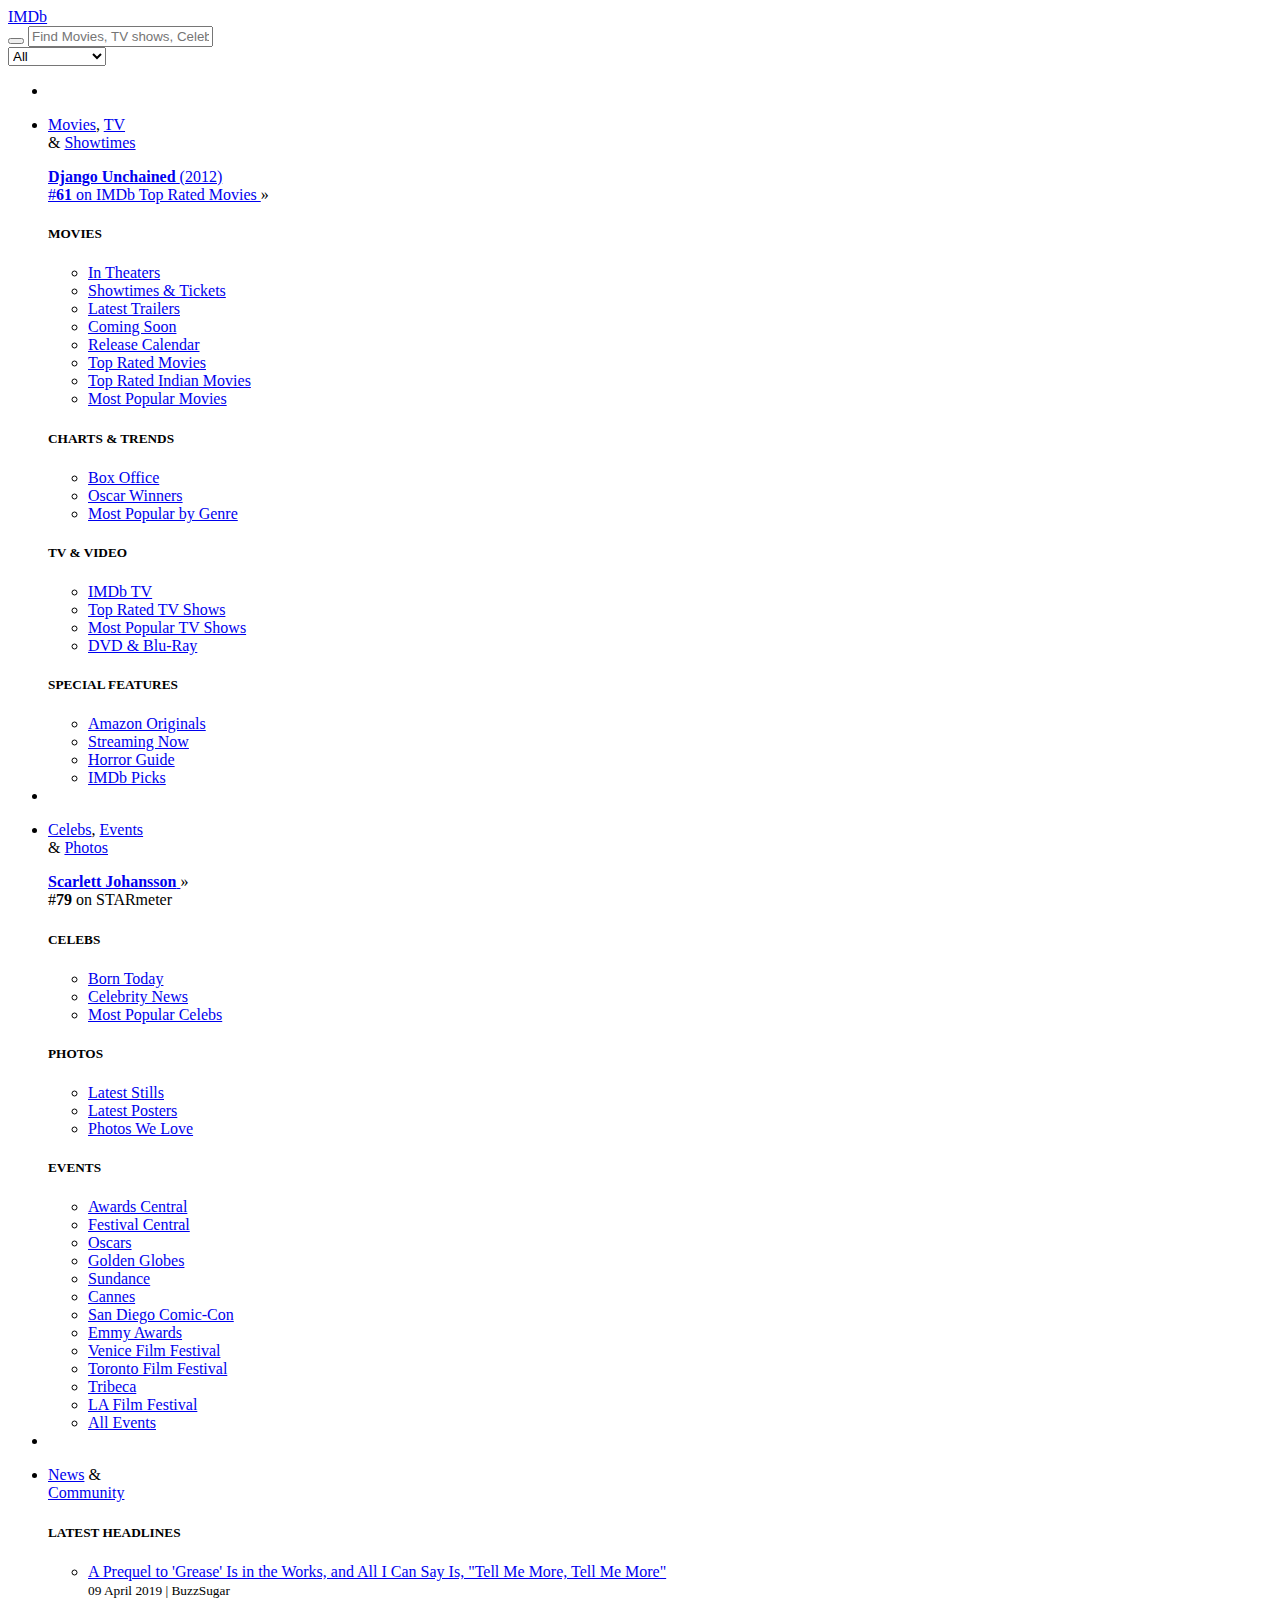
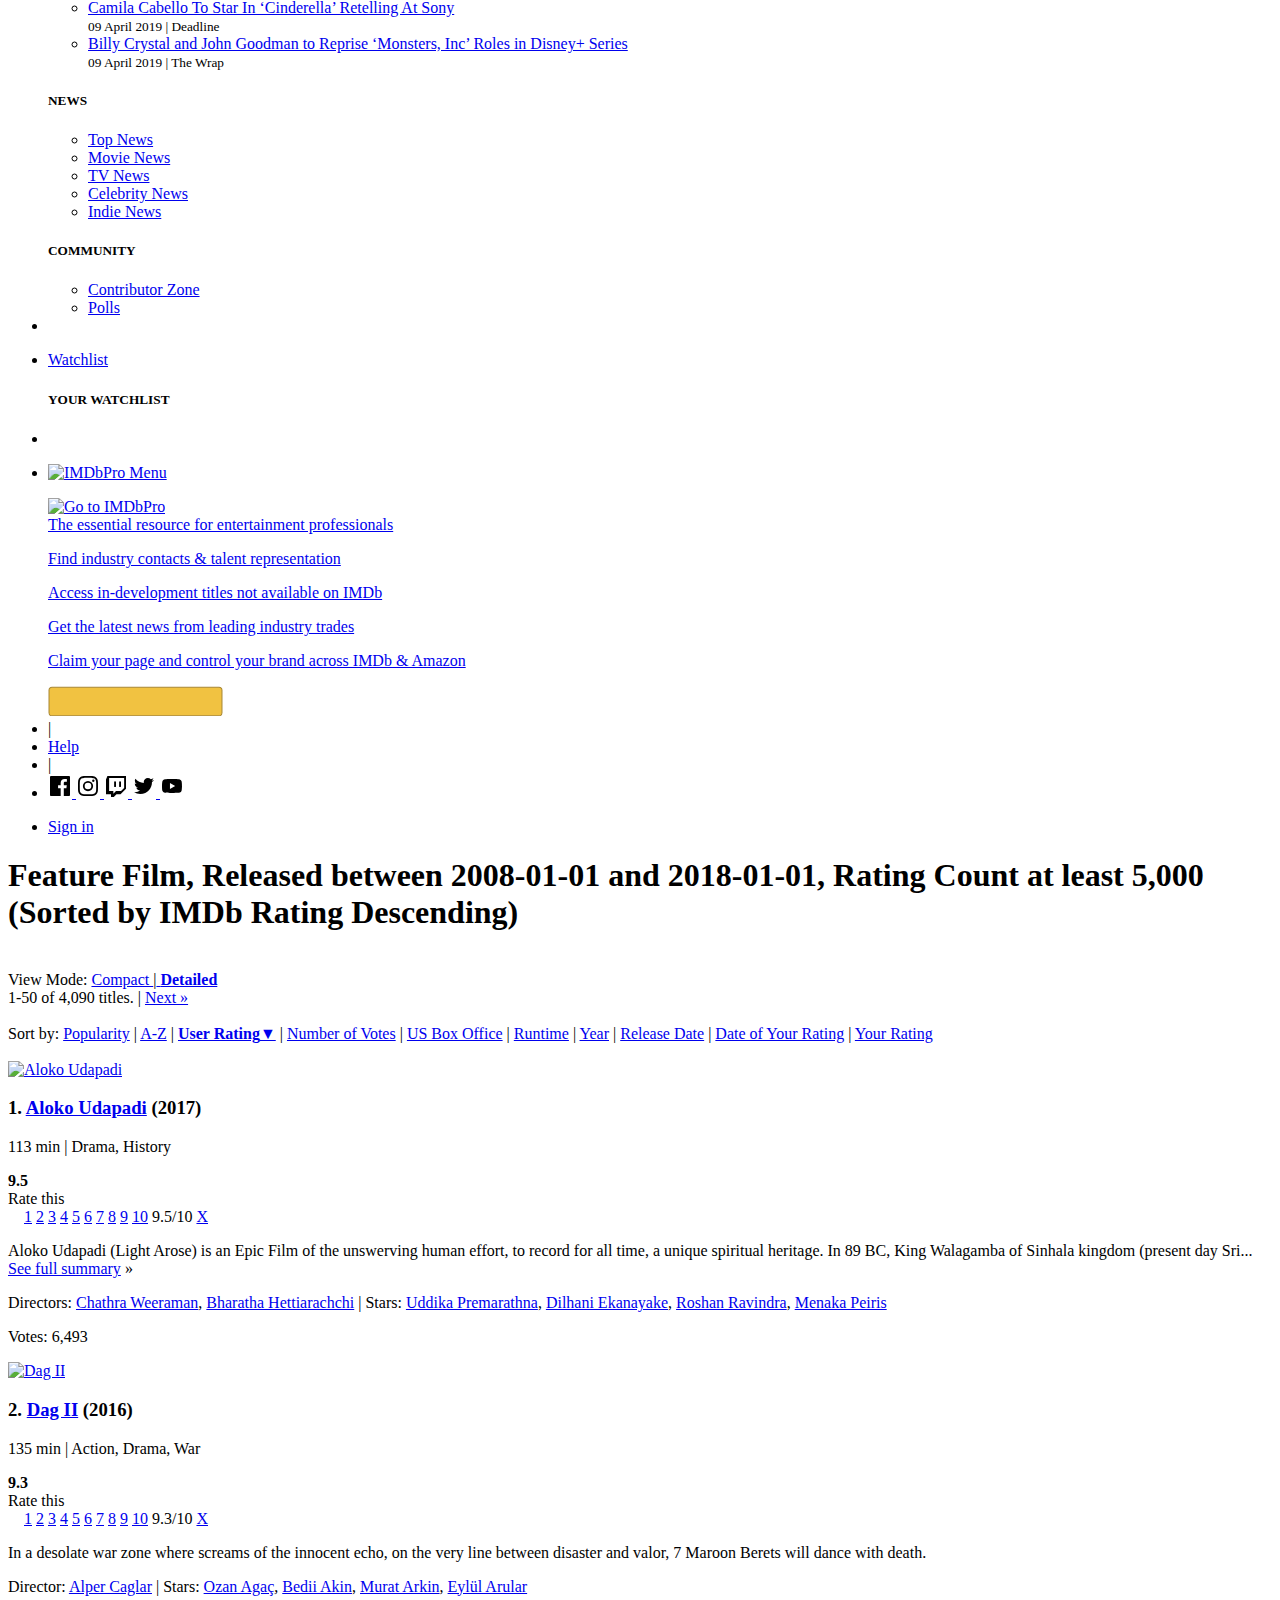
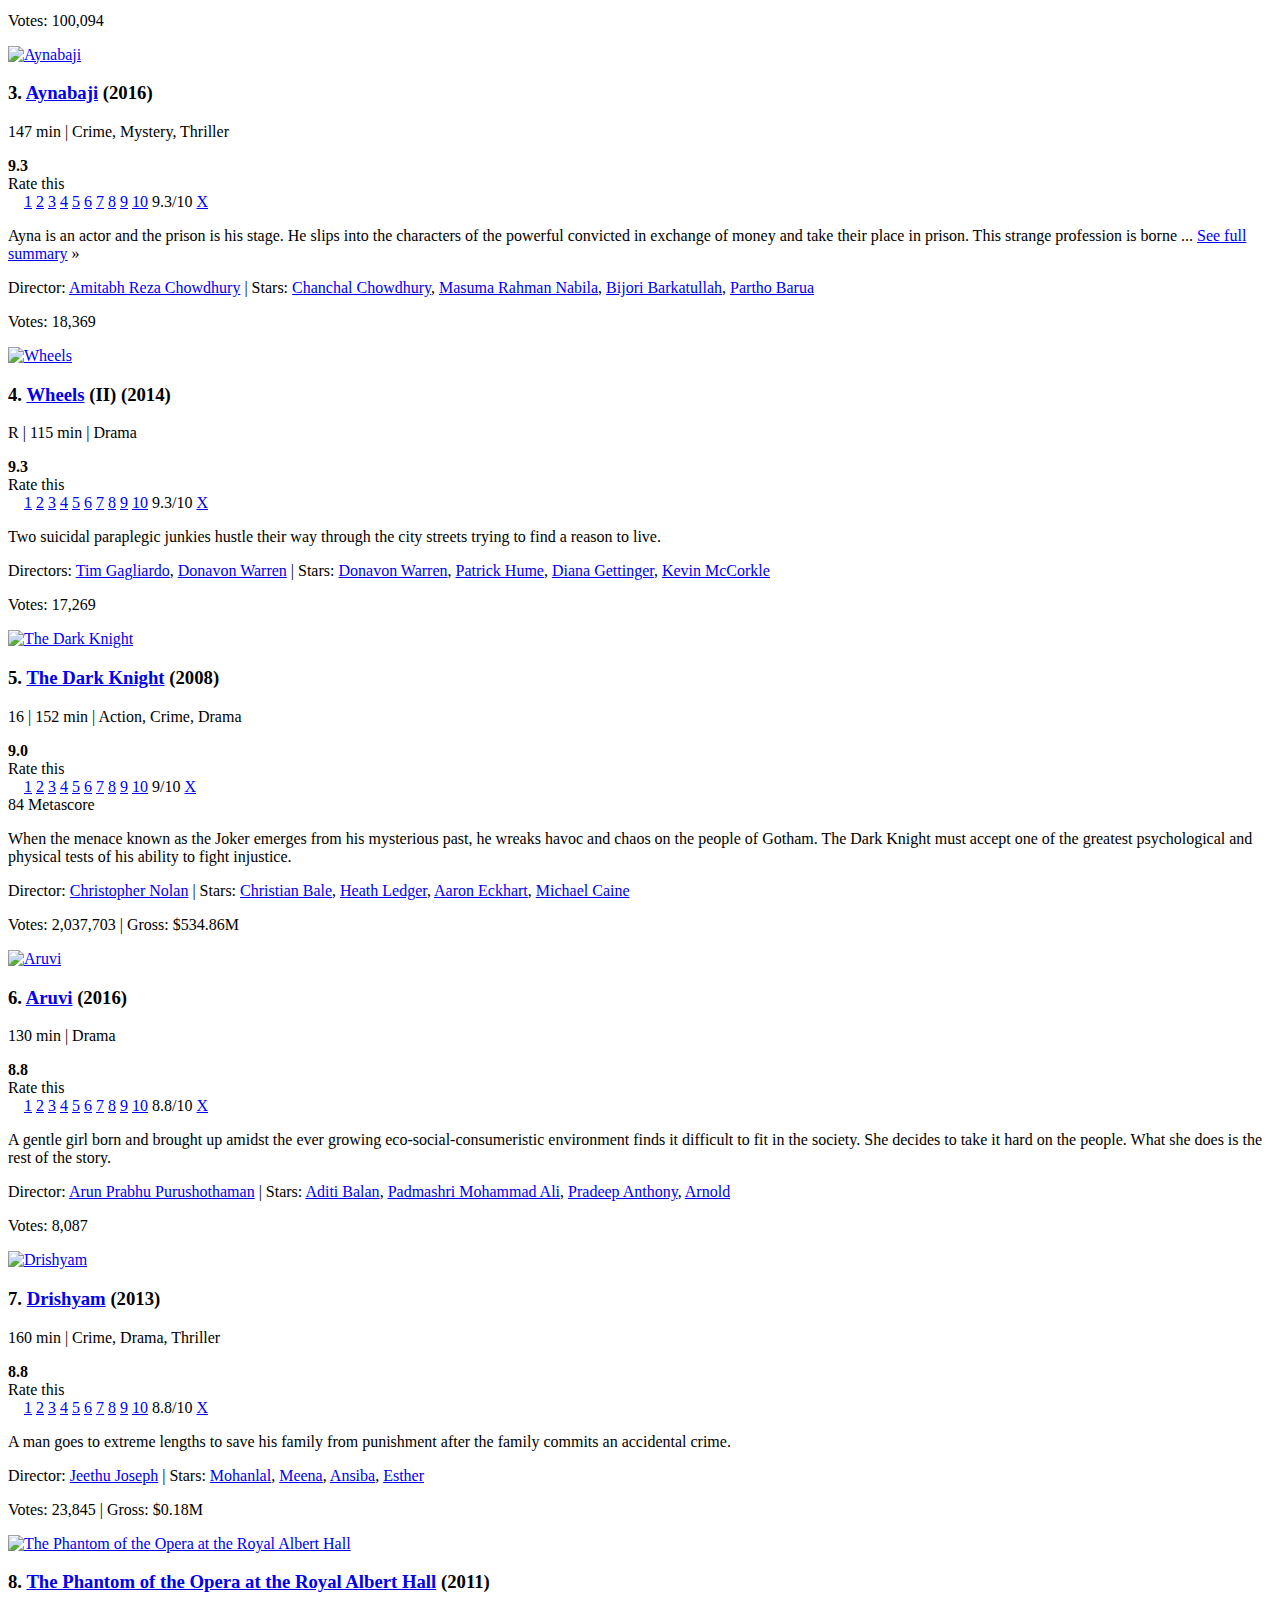
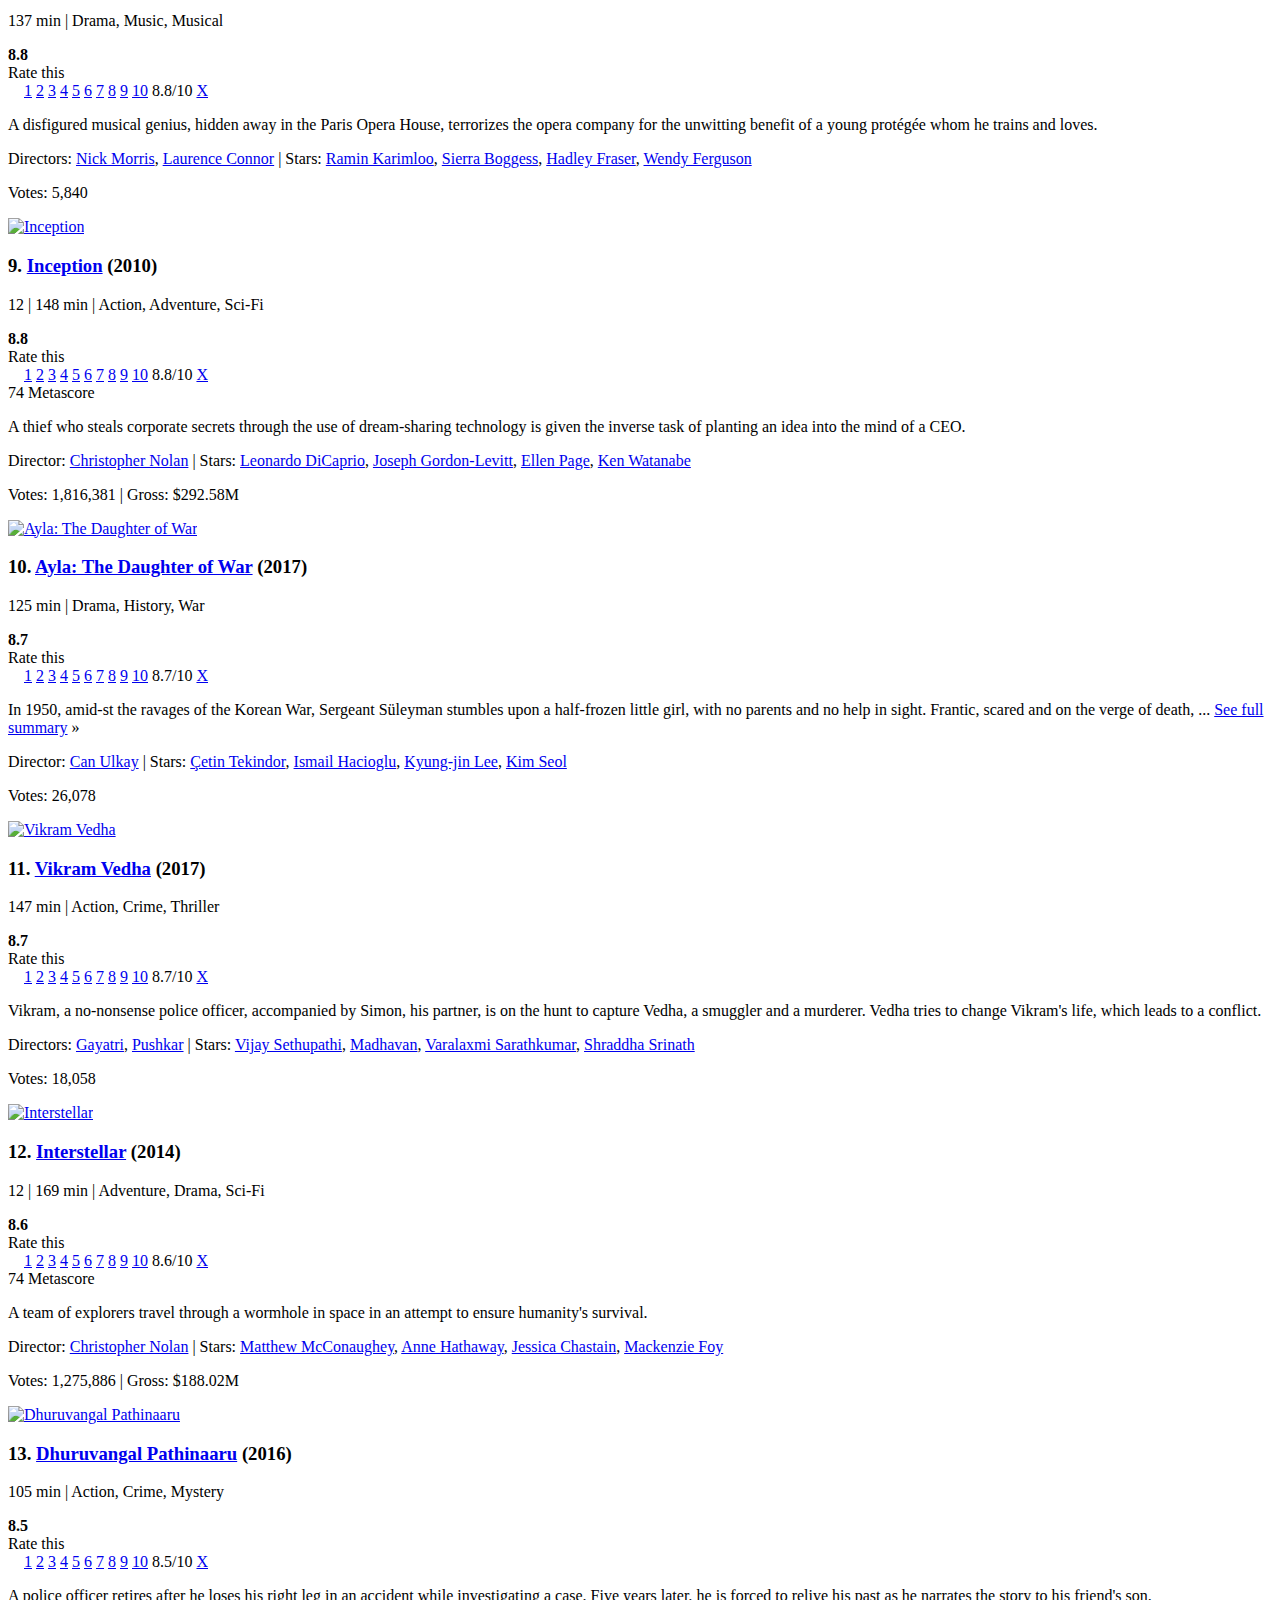
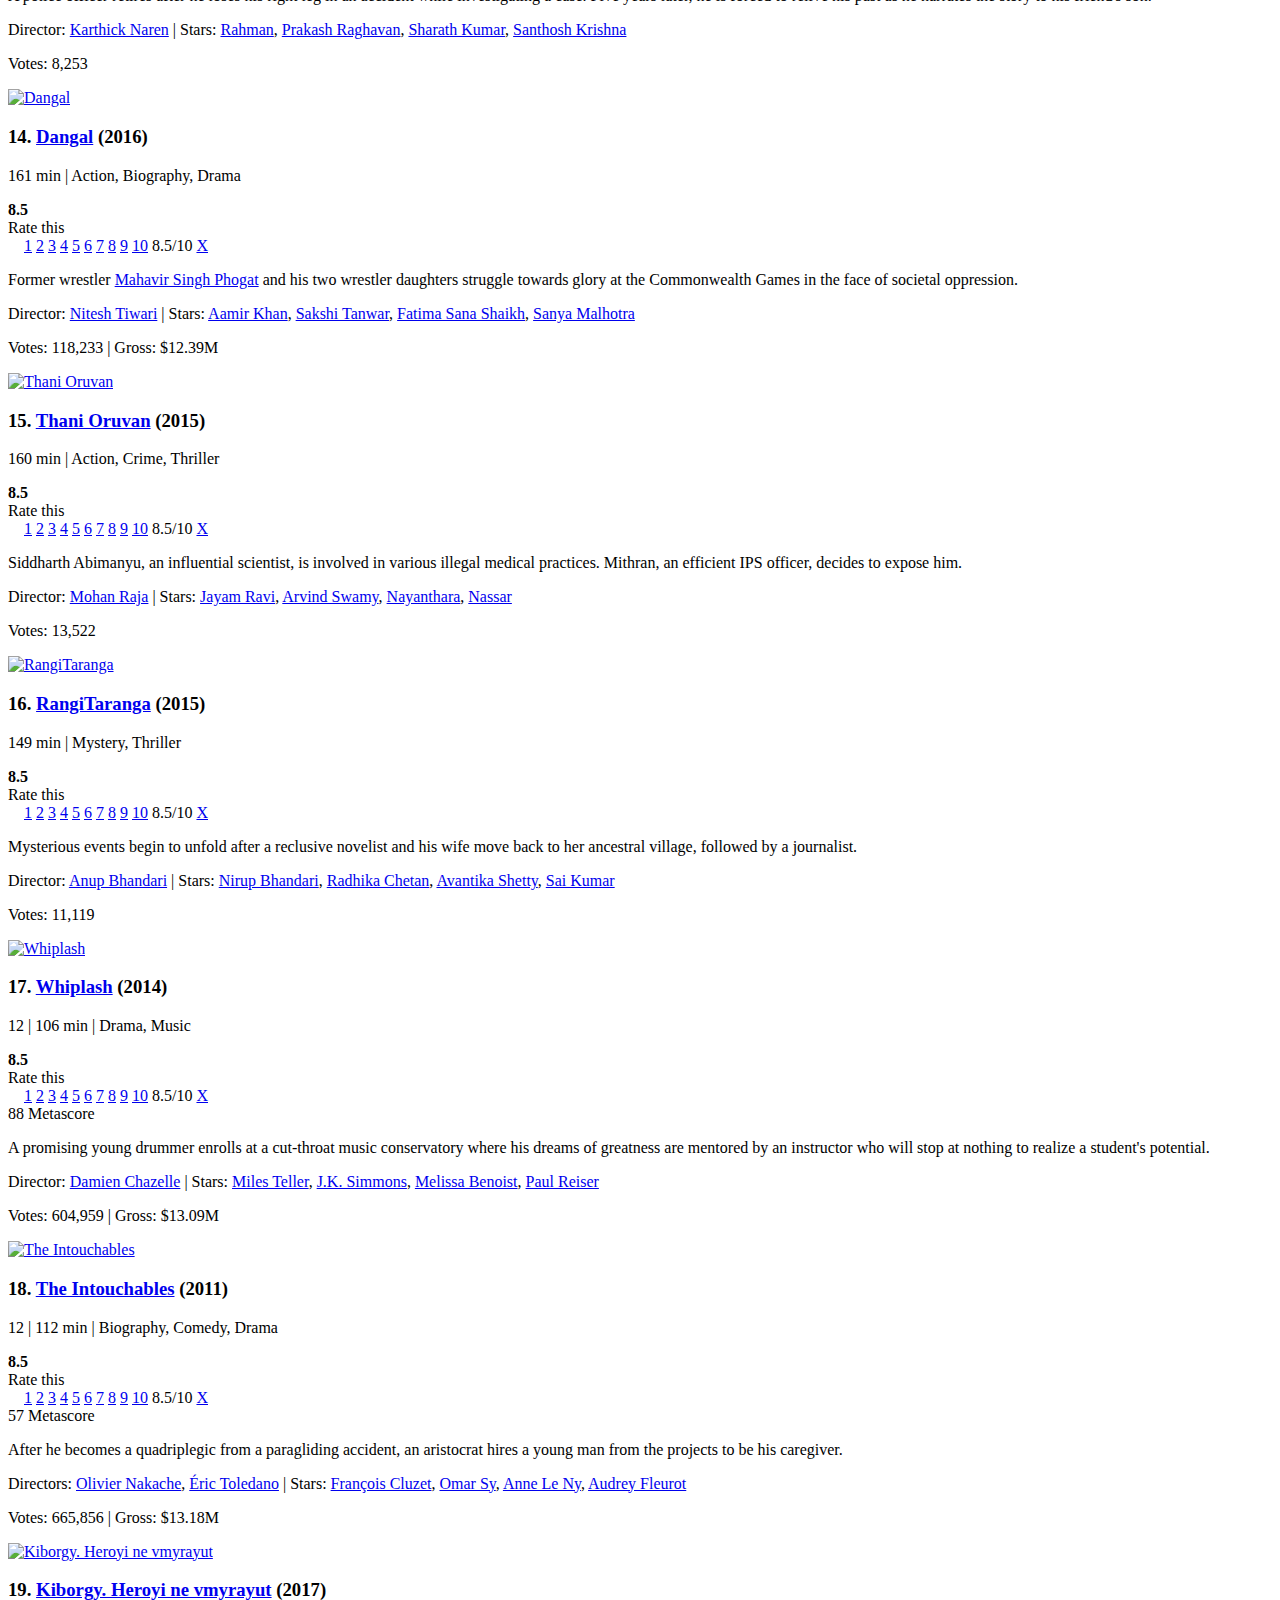
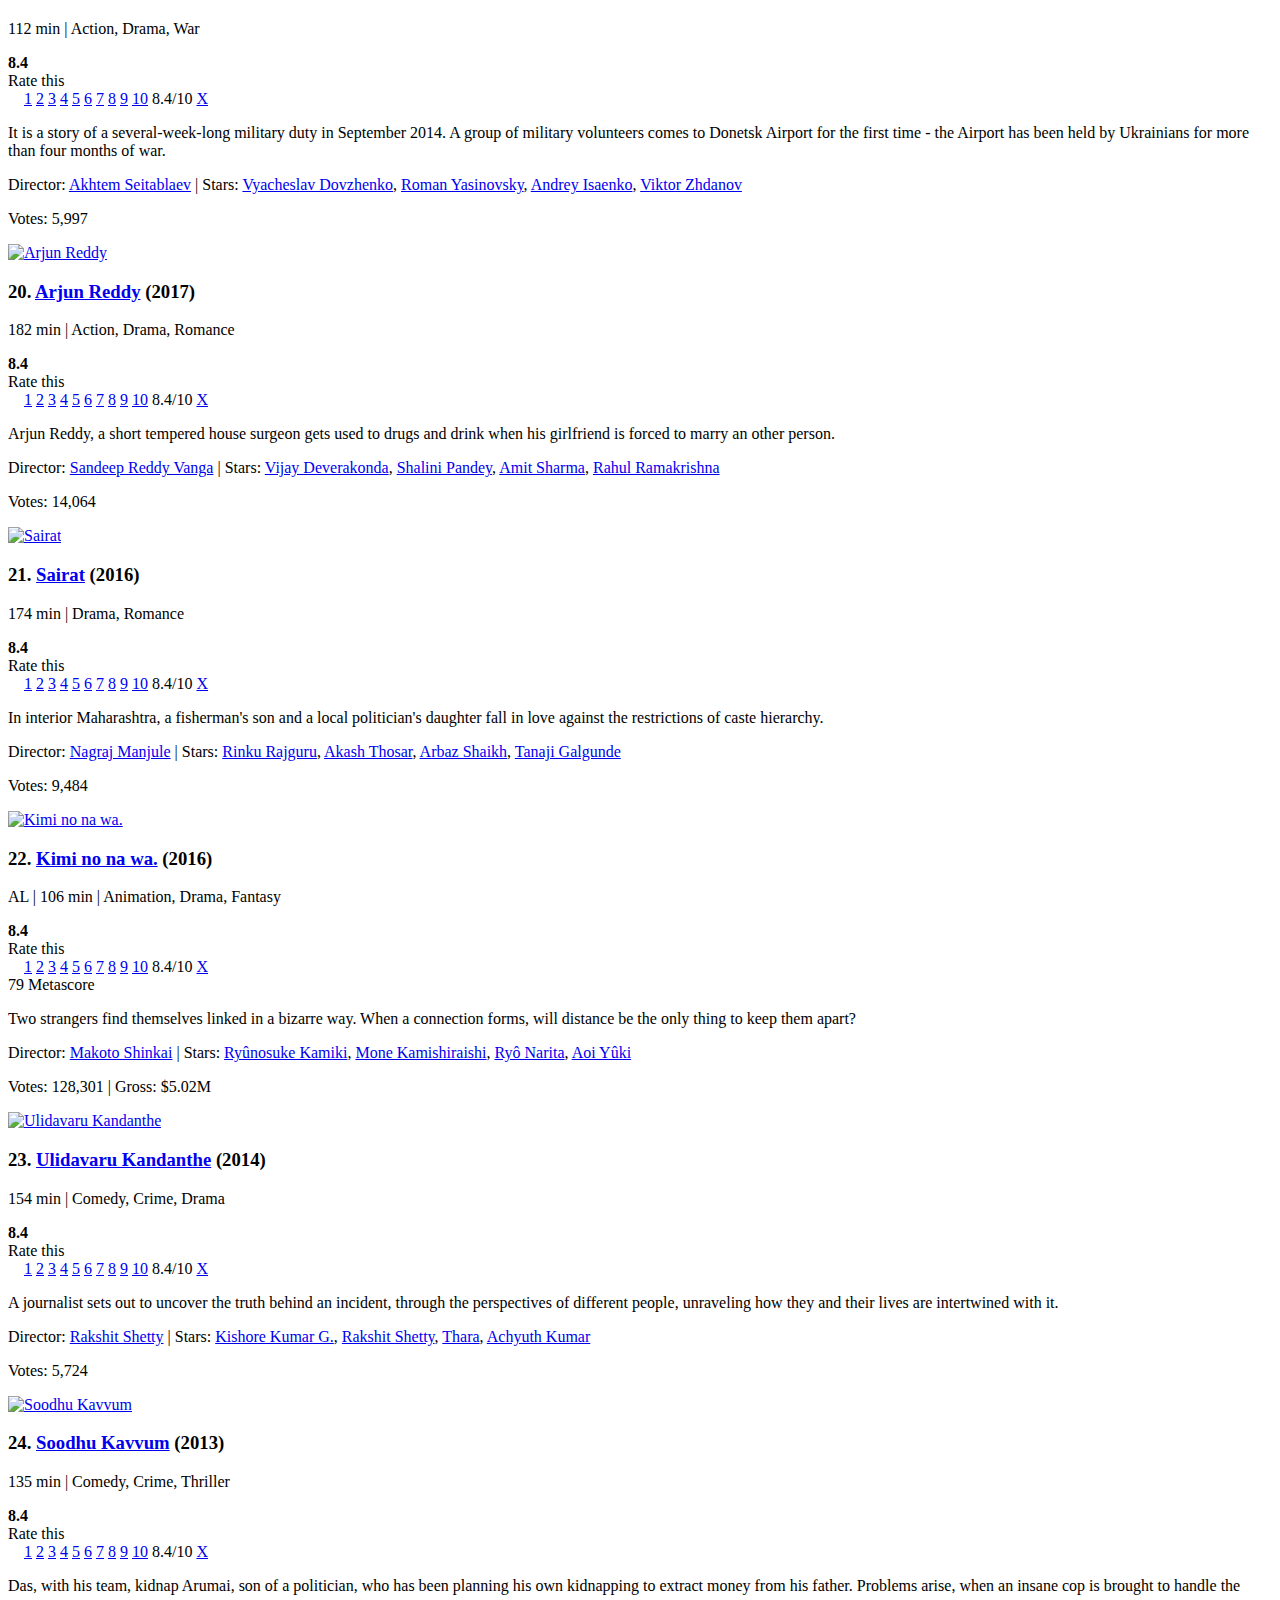
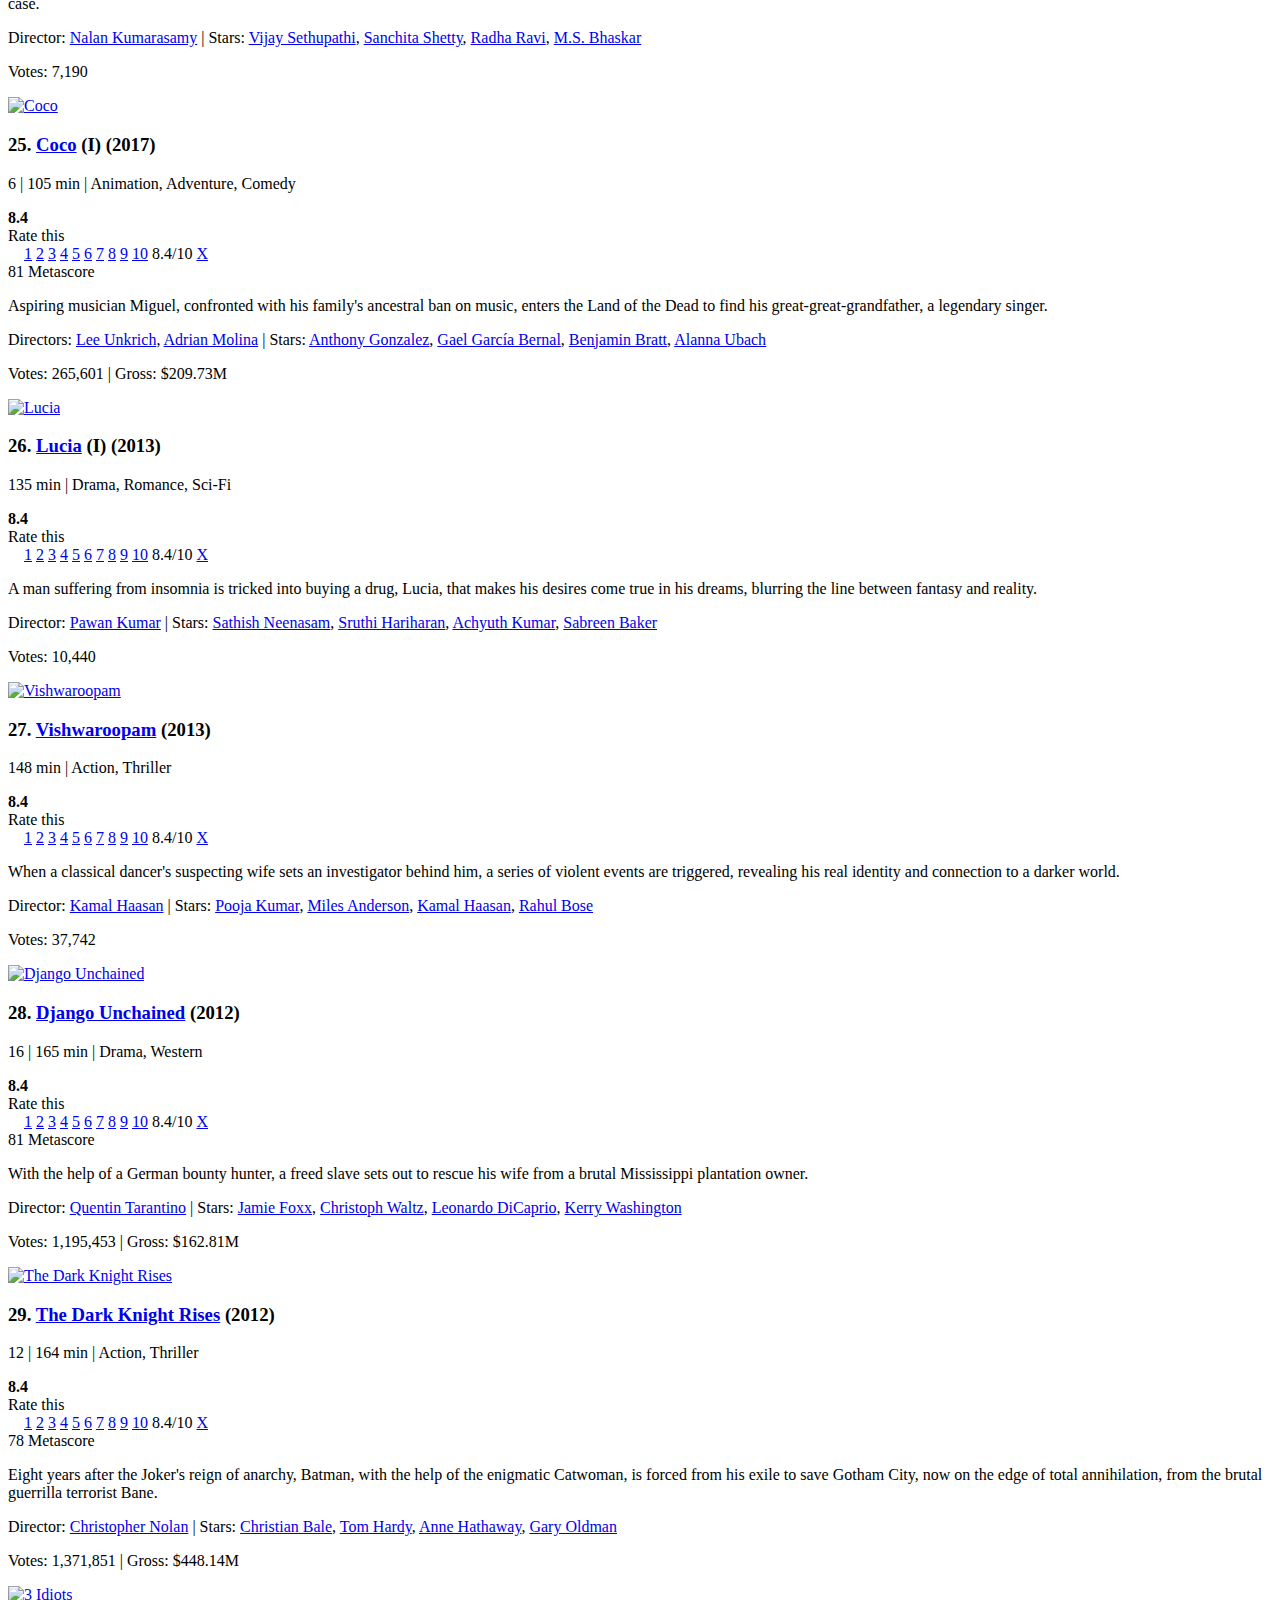
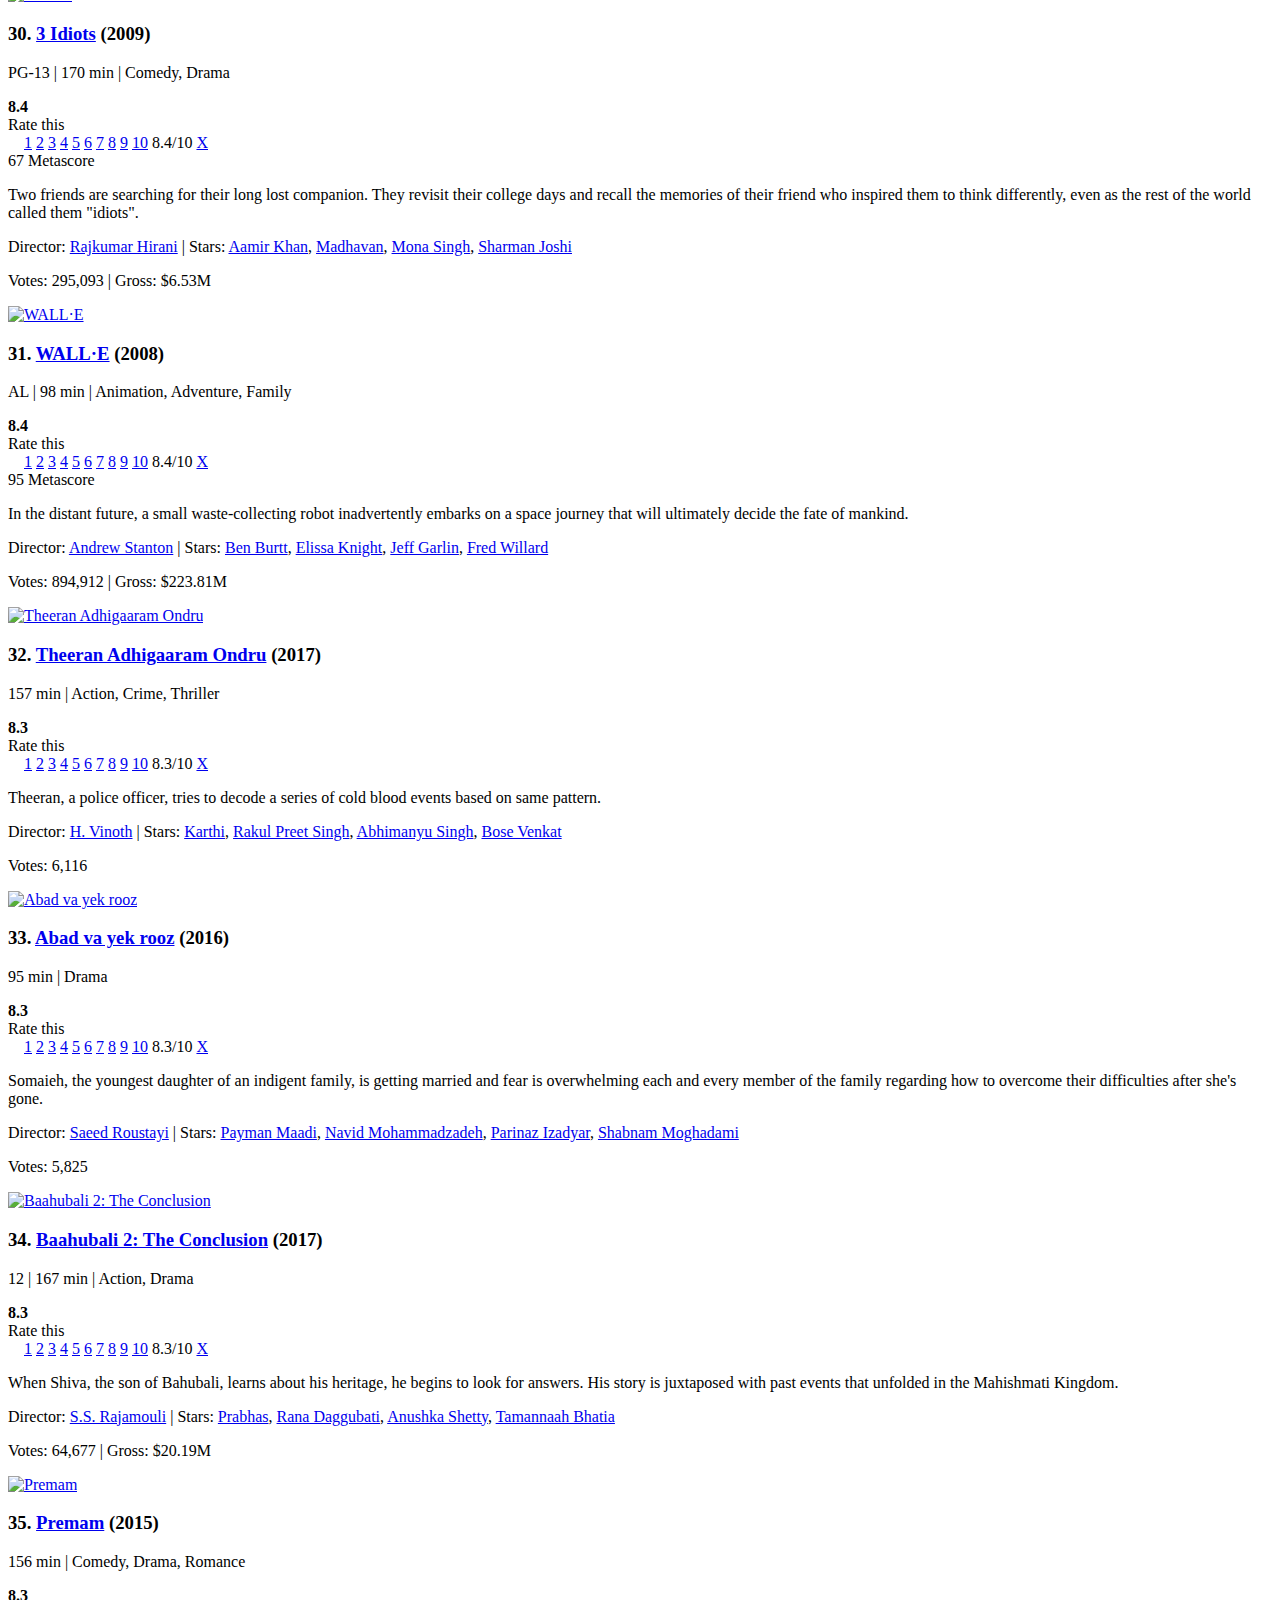
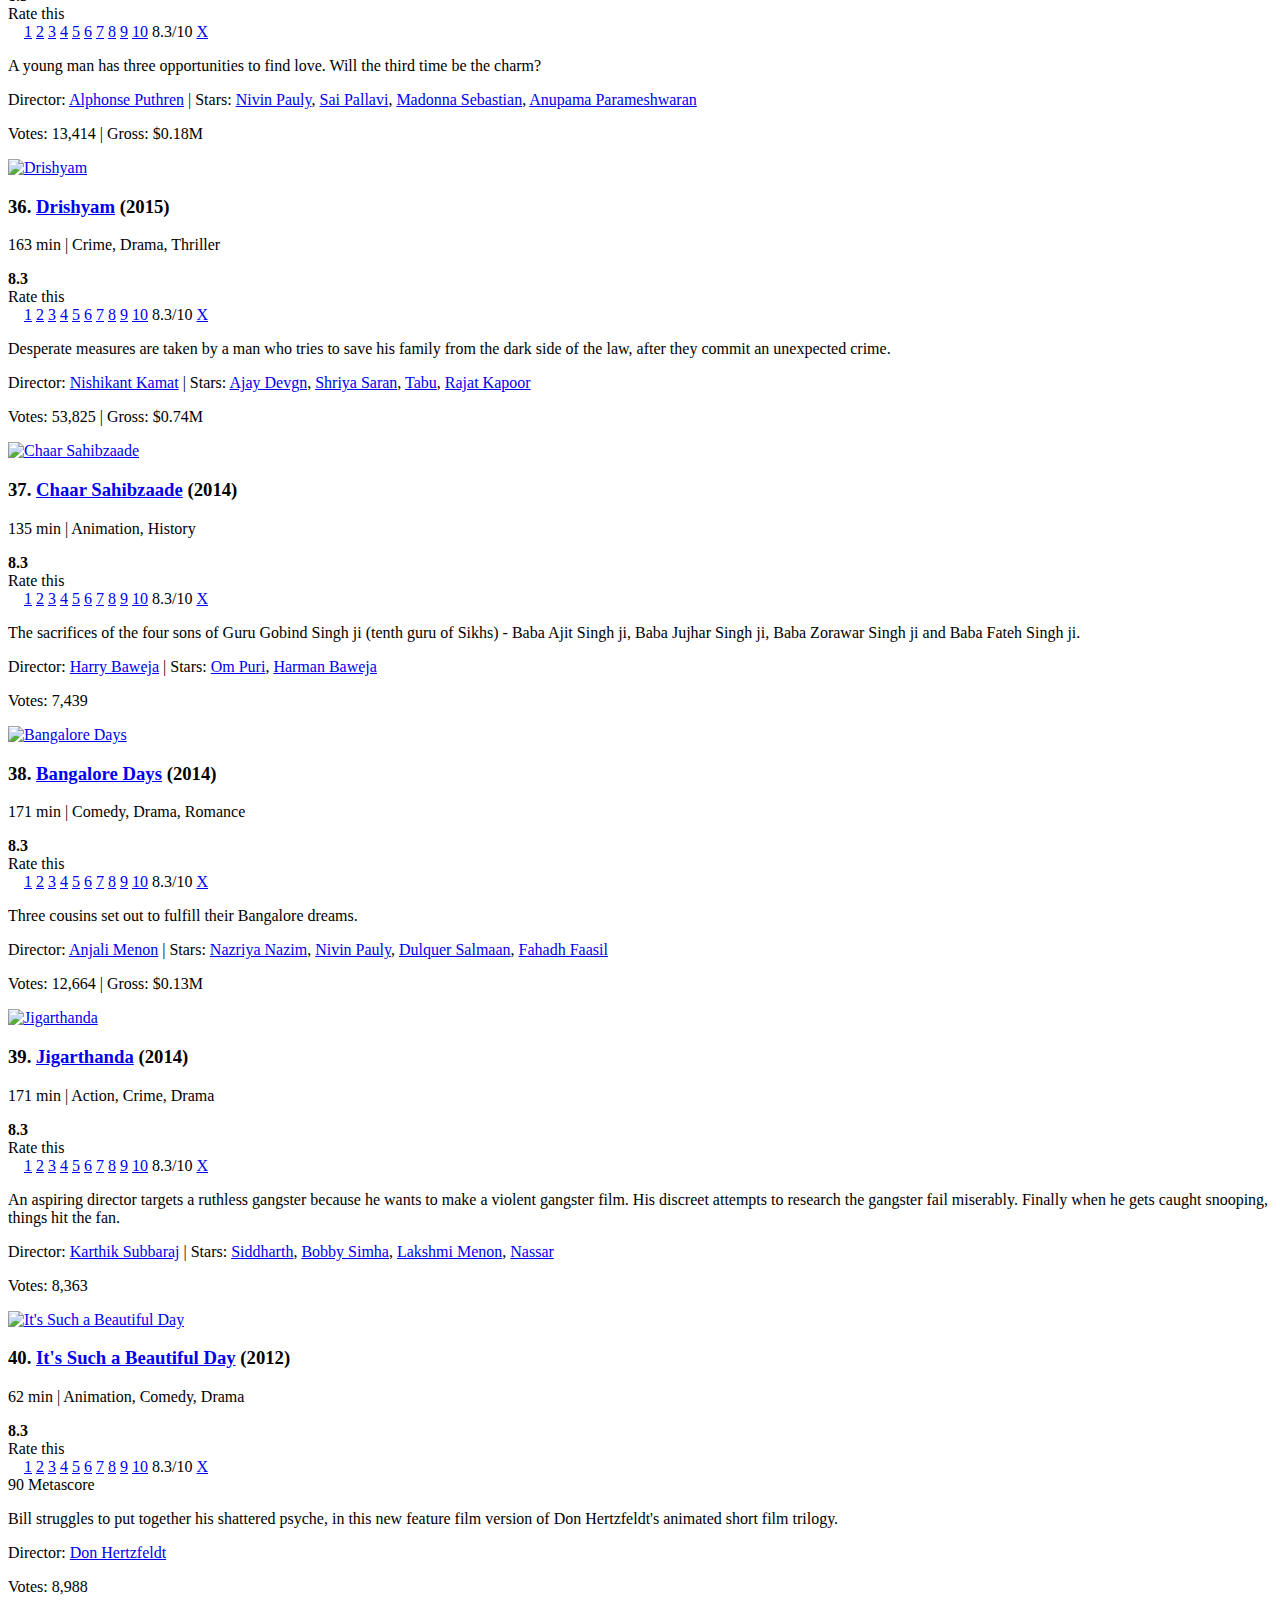
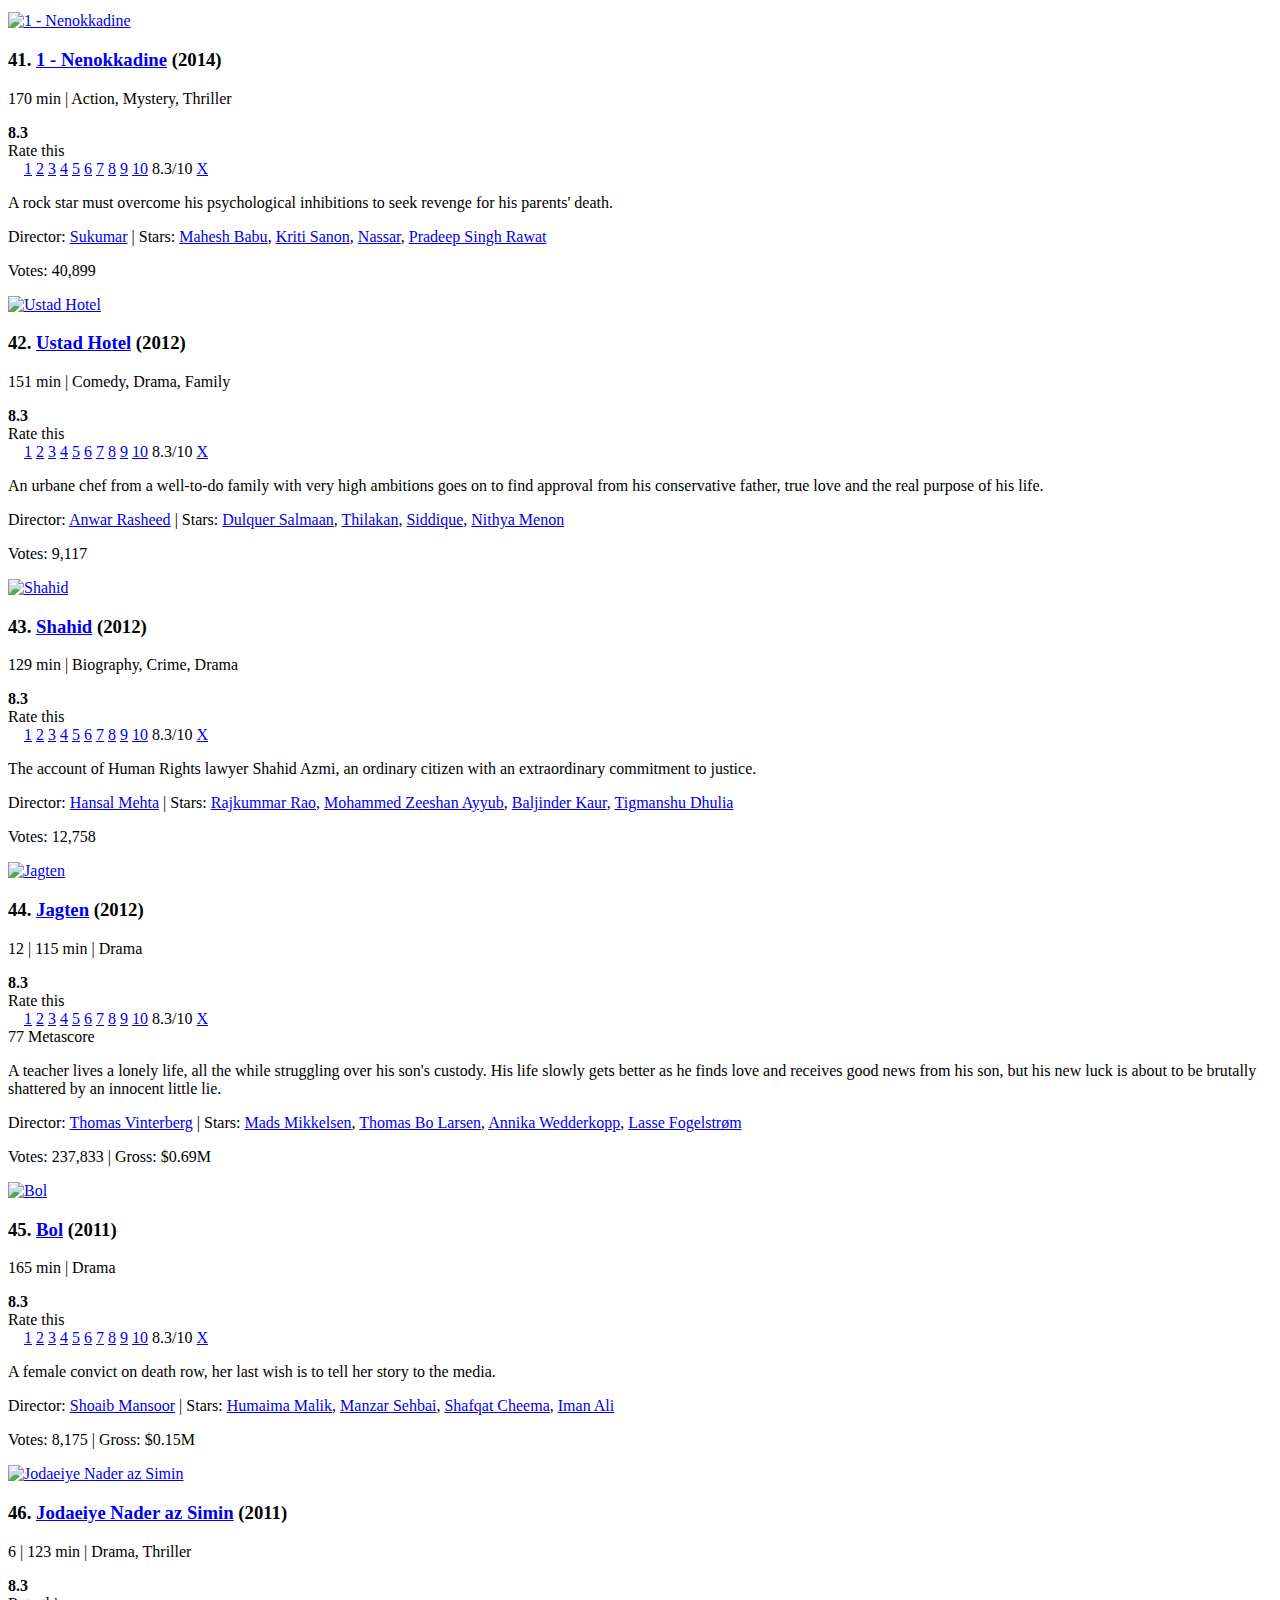
==== commit fd5c6438: "Final version of extract_movies function" ====
--- a/movies.html
+++ b/movies.html
@@ -87,7 +87,7 @@
 (Sorted by IMDb Rating Descending) - IMDb" />
         <meta name="description" content="IMDb's advanced search allows you to run extremely powerful queries over all people and titles in the database. Find exactly what you're looking for!" />
         <meta property="og:description" content="IMDb's advanced search allows you to run extremely powerful queries over all people and titles in the database. Find exactly what you're looking for!" />
-        <meta name="request_id" content="CKQ8TW8YCY83W1QNKKC1" />
+        <meta name="request_id" content="4H3HYPAAJE0WKQ3JCPQY" />
 
 
 <script>
@@ -97,7 +97,7 @@
 </script>
   <script>(function(t){ (t.events = t.events || {})["csm_head_pre_css"] = new Date().getTime(); })(IMDbTimer);</script>
 <link rel="stylesheet" type="text/css" href="https://m.media-amazon.com/images/G/01/imdb/css/collections/consumersite-4001774136._CB466936972_.css" />
-<!-- h=ics-c42xl-2-1d-79682892.us-east-1 -->
+<!-- h=ics-c42xl-2-1a-0413120d.us-east-1 -->
 <link rel="stylesheet" type="text/css" href="https://m.media-amazon.com/images/G/01/imdb/css/site/consumer-navbar-mega-4064735379._CB467091943_.css" />
 <!--[if IE]><link rel="stylesheet" type="text/css" href="https://m.media-amazon.com/images/G/01/imdb/css/collections/ie-3579153447._CB470040875_.css" /><![endif]-->
 
@@ -238,20 +238,20 @@
 >Showtimes</a></p>
             <span class="downArrow"></span>
             <div id="navMenu1" class="sub_nav">
-                    <div id="titleMenuImage" style="background: url('https://ia.media-imdb.com/images/M/MV5BMTcyNTA2OTU4NF5BMl5BanBnXkFtZTcwMjI0MjIyNw@@._V1._SY315_CR90,0,410,315_CT20_.jpg')">
-                        <a title="                            Sen to Chihiro no kamikakushi
-, #26 on IMDb Top Rated Movies"
-                            href="/title/tt0245429/?ref_=nv_mv_dflt_1" class="fallback">
+                    <div id="titleMenuImage" style="background: url('https://ia.media-imdb.com/images/M/MV5BMTk4NzQwODM5MF5BMl5BanBnXkFtZTcwNjgzNTI3Nw@@._V1._SY315_CR40,0,410,315_.jpg')">
+                        <a title="                            Django Unchained
+, #61 on IMDb Top Rated Movies"
+                            href="/title/tt1853728/?ref_=nv_mv_dflt_1" class="fallback">
                         </a>
                         <div class="overlay">
                             <p>
-                                <a href="/title/tt0245429/?ref_=nv_mv_dflt_2" id="titleMenuImageClick">
-                                    <strong>                            Sen to Chihiro no kamikakushi
-</strong> (2001)
+                                <a href="/title/tt1853728/?ref_=nv_mv_dflt_2" id="titleMenuImageClick">
+                                    <strong>                            Django Unchained
+</strong> (2012)
                                 </a>
                                 <br />
                                 <a href="/chart/top?ref_=nv_mv_dflt_3" id="titleMenuImageSecondaryClick">
-                                    #<strong>26</strong> on IMDb Top Rated Movies
+                                    #<strong>61</strong> on IMDb Top Rated Movies
                                 </a> &raquo;
                             </p>
                         </div>
@@ -323,24 +323,24 @@
 >Photos</a></p>
             <span class="downArrow"></span>
             <div id="navMenu2" class="sub_nav">
-                    <div id="nameMenuImage" style="background: url('https://ia.media-imdb.com/images/M/MV5BNzY4NTM5ODM0N15BMl5BanBnXkFtZTcwMzIxMjMyOQ@@._V1._SX250_CR0,0,250,315_BR10_CT10_.jpg')">
-                        <a title="Matthew McConaughey, #170 on STARmeter"
-                            href="/name/nm0000190/?ref_=nv_cel_dflt_1" class="fallback">
+                    <div id="nameMenuImage" style="background: url('https://ia.media-imdb.com/images/M/MV5BMTc1ODIxOTA1OV5BMl5BanBnXkFtZTcwNDY5MDc1NA@@._V1._SX300_CR15,30,250,315_BR10_CT10_.jpg')">
+                        <a title="Scarlett Johansson, #79 on STARmeter"
+                            href="/name/nm0424060/?ref_=nv_cel_dflt_1" class="fallback">
                         </a>
                         <div class="overlay">
                             <p>
-                                <a href="/name/nm0000190/?ref_=nv_cel_dflt_2" id="nameAdClick">
-                                    <strong>Matthew McConaughey</strong>
+                                <a href="/name/nm0424060/?ref_=nv_cel_dflt_2" id="nameAdClick">
+                                    <strong>Scarlett Johansson</strong>
                                 </a> &raquo;
                                 <br />
-                                #<strong>170</strong> on STARmeter
+                                #<strong>79</strong> on STARmeter
                             </p>
                         </div>
                     </div>
                 <div class="subNavListContainer">
                     <h5>CELEBS</h5>
                     <ul>
-                            <li><a href="/search/name?birth_monthday=04-09&refine=birth_monthday&ref_=nv_cel_brn"
+                            <li><a href="/search/name?birth_monthday=04-10&refine=birth_monthday&ref_=nv_cel_brn"
 >Born Today</a></li>
                         <li><a href="/news/celebrity?ref_=nv_cel_nw"
 >Celebrity News</a></li>
@@ -405,33 +405,33 @@
                         <h5>LATEST HEADLINES</h5>
     <ul class="ipl-simple-list">
             <li class="news_item">
-<a href="/news/ni62440302?ref_=nv_nw_tn_1"
-> TV Ratings: "Killing Eve" Surges in Season 2 Premiere
+<a href="/news/ni62441167?ref_=nv_nw_tn_1"
+> A Prequel to 'Grease' Is in the Works, and All I Can Say Is, "Tell Me More, Tell Me More"
 </a><br />
                 <small>
                 <span>09 April 2019</span>
                 <span>|</span>
-                <span>The Hollywood Reporter</span>
+                <span>BuzzSugar</span>
                 </small>
             </li>
             <li class="news_item">
-<a href="/news/ni62440182?ref_=nv_nw_tn_2"
-> ‘Shazam!’ to get a sequel; ‘Black Adam’ also makes a move.
+<a href="/news/ni62440900?ref_=nv_nw_tn_2"
+> Camila Cabello To Star In ‘Cinderella’ Retelling At Sony
 </a><br />
                 <small>
                 <span>09 April 2019</span>
                 <span>|</span>
-                <span>HeyUGuys</span>
+                <span>Deadline</span>
                 </small>
             </li>
             <li class="news_item">
-<a href="/news/ni62439371?ref_=nv_nw_tn_3"
-> ‘Smallville’ Actress Allison Mack Pleads Guilty in Sex Cult Case
+<a href="/news/ni62440641?ref_=nv_nw_tn_3"
+> Billy Crystal and John Goodman to Reprise ‘Monsters, Inc’ Roles in Disney+ Series
 </a><br />
                 <small>
-                <span>08 April 2019</span>
+                <span>09 April 2019</span>
                 <span>|</span>
-                <span>Variety</span>
+                <span>The Wrap</span>
                 </small>
             </li>
     </ul>
@@ -539,28 +539,28 @@
         <li class="spacer"><span class="ghost">|</span></li>
 
     <li class="nb-social-links">
-    <a href="/offsite/?page-action=fol_fb&token=BCYkQ6_dEV-kl4pNuSfoECEZYDzozwbqSAGjiwAQEP_tXr0ib2N_VVRlDE0_HtfBdKv_6uBSdt09%0D%0A-cl9U2mwcQJl1xi3kEQk8VgU7hicanTwYxAethunEC9xD50imWEFbSFWsAN6fc3QNKIDdFZGRcbQ%0D%0At_AVWMHPtowIVJtN1b7-D_nod0tPRtr3iRUx8OfExHAk%0D%0A&ref_=nv_fol_fb"
+    <a href="/offsite/?page-action=fol_fb&token=BCYo9Pqav7dnuXOT_8j3EAvflUQxp0nDSdI04hYF7TLjGG1HWSnt4swYNTwfz0EozFpX9fApEeIl%0D%0AWlrGwBCYTmveMrdnf5b1Niv60Qal_LkS2w1KhRceCioJHD-T90mW8E7cdSmnKVbVG0zf513M0IJc%0D%0Aw2FH9pxyfI9MsB7HgwLbtEzbk7sfwlQ1tDtik7Vf6b5N%0D%0A&ref_=nv_fol_fb"
 title="Follow IMDb on Facebook" class="nb-social-links__link" target="_blank" > <svg class="ipl-icon ipl-facebook-icon ipl-icon--inherit-color ipl-icon--inline" width="24" height="24" xmlns="http://www.w3.org/2000/svg" fill="#000000" viewBox="0 0 24 24">
 <path d="M20.896 2H3.104C2.494 2 2 2.494 2 3.104v17.792C2 21.506 2.494 22 3.104 22h9.579v-7.745h-2.607v-3.018h2.607V9.01c0-2.584 1.577-3.99 3.882-3.99 1.104 0 2.052.082 2.329.119v2.7h-1.598c-1.254 0-1.496.595-1.496 1.47v1.927h2.989l-.39 3.018h-2.6V22h5.097c.61 0 1.104-.494 1.104-1.104V3.104C22 2.494 21.506 2 20.896 2"/>
 </svg>
 </a>
-    <a href="/offsite/?page-action=fol_inst&token=BCYkaCZECAVPkHUgiW1Ydr9iBWnWycy68XX2AcpBIC9nT3-qY2qyp5r7z9IjExULu4JSiEKfpBYF%0D%0AiP65tafyvEpUlVQIJok-5Cwc0sWzNxQDIdr3F3YfUVG5ZAhkignVXotm-I6_3oMszBxoKdFIlnRz%0D%0AhMRxS9hvPqH5QSD8iaxBcG53Ifarz5OvUk4YaWLikvcg%0D%0A&ref_=nv_fol_inst"
+    <a href="/offsite/?page-action=fol_inst&token=BCYiTeBdqSZlCGT00bj8yQBikzZCcMW6To59L2SLaoaj2ORuObicY-tR_jdkSxpN1cWiuwifP2VL%0D%0AAyrFx9PQVZI5r96csQZ9ROs-tBCnoa4DFTada2WNf0Zbcv1WMDGEkyzh_9M19NG1JN0sz1ilCiUD%0D%0A5KBJ207oKffVdlYb15gLclcVieu0YyW3IBJm-c39fW9f%0D%0A&ref_=nv_fol_inst"
 title="Follow IMDb on Instagram" class="nb-social-links__link" target="_blank" > <svg class="ipl-icon ipl-instagram-icon ipl-icon--inherit-color ipl-icon--inline" width="24" height="24" xmlns="http://www.w3.org/2000/svg" fill="#000000" viewBox="0 0 24 24">
 <path d="M11.997 2.04c-2.715 0-3.056.011-4.122.06-1.064.048-1.79.217-2.426.463a4.901 4.901 0 0 0-1.771 1.151 4.89 4.89 0 0 0-1.153 1.767c-.247.635-.416 1.36-.465 2.422C2.011 8.967 2 9.307 2 12.017s.011 3.049.06 4.113c.049 1.062.218 1.787.465 2.422a4.89 4.89 0 0 0 1.153 1.767 4.901 4.901 0 0 0 1.77 1.15c.636.248 1.363.416 2.427.465 1.066.048 1.407.06 4.122.06s3.055-.012 4.122-.06c1.064-.049 1.79-.217 2.426-.464a4.901 4.901 0 0 0 1.77-1.15 4.89 4.89 0 0 0 1.154-1.768c.247-.635.416-1.36.465-2.422.048-1.064.06-1.404.06-4.113 0-2.71-.012-3.05-.06-4.114-.049-1.062-.218-1.787-.465-2.422a4.89 4.89 0 0 0-1.153-1.767 4.901 4.901 0 0 0-1.77-1.15c-.637-.247-1.363-.416-2.427-.464-1.067-.049-1.407-.06-4.122-.06m0 1.797c2.67 0 2.985.01 4.04.058.974.045 1.503.207 1.856.344.466.181.8.397 1.15.746.349.35.566.682.747 1.147.137.352.3.88.344 1.853.048 1.052.058 1.368.058 4.032 0 2.664-.01 2.98-.058 4.031-.044.973-.207 1.501-.344 1.853a3.09 3.09 0 0 1-.748 1.147c-.35.35-.683.565-1.15.746-.352.137-.88.3-1.856.344-1.054.048-1.37.058-4.04.058-2.669 0-2.985-.01-4.039-.058-.974-.044-1.504-.207-1.856-.344a3.098 3.098 0 0 1-1.15-.746 3.09 3.09 0 0 1-.747-1.147c-.137-.352-.3-.88-.344-1.853-.049-1.052-.059-1.367-.059-4.031 0-2.664.01-2.98.059-4.032.044-.973.207-1.501.344-1.853a3.09 3.09 0 0 1 .748-1.147c.35-.349.682-.565 1.149-.746.352-.137.882-.3 1.856-.344 1.054-.048 1.37-.058 4.04-.058"/><path d="M11.997 15.342a3.329 3.329 0 0 1-3.332-3.325 3.329 3.329 0 0 1 3.332-3.326 3.329 3.329 0 0 1 3.332 3.326 3.329 3.329 0 0 1-3.332 3.325m0-8.449a5.128 5.128 0 0 0-5.134 5.124 5.128 5.128 0 0 0 5.134 5.123 5.128 5.128 0 0 0 5.133-5.123 5.128 5.128 0 0 0-5.133-5.124M18.533 6.69c0 .662-.537 1.198-1.2 1.198a1.198 1.198 0 1 1 1.2-1.197"/>
 </svg>
 </a>
-    <a href="/offsite/?page-action=fol_twch&token=BCYgo5ssDgsmJpE3sP2fxCHjsRpvqgSPW97ytNUfeoS6E2edzr7nVuf6S8FdgVDNjXUY-gPpr3dF%0D%0Al_BV2yy5mGx6JL3QjhAitiZIqdB84LX_aOF3gBL0YjY3Za9Nm-wBFDYS4GAuvHhq07GHQY-gZh0V%0D%0AQ3RJVZ1rhW8x-hM1Xl0LeidrM17MeEPuBq2e9KbWbRNM%0D%0A&ref_=nv_fol_twch"
+    <a href="/offsite/?page-action=fol_twch&token=BCYvn1VWGHU8-DULjy6JTDGBGK9yHKyI79VC_0P_B-gLvTEDOwu5oXgZd-YABsBS3SdCTqujlYhj%0D%0AvWUlJoUAV2KtNfSsZJMb-kGISd1pXdHny72lnRWT6KDCrihX3jLz1yNpkhzUn7oYhaXXtYWed0J6%0D%0AiBnRakhCG1J0_eWAGjYZhlEbeC2add2G5y7nYEue2O2M%0D%0A&ref_=nv_fol_twch"
 title="Follow IMDb on Twitch" class="nb-social-links__link" target="_blank" > <svg class="ipl-icon ipl-twitch-icon ipl-icon--inherit-color ipl-icon--inline" width="24" height="24" xmlns="http://www.w3.org/2000/svg" fill="#000000" viewBox="0 0 24 24">
 <g><path d="M3.40641795,2 L22.0023886,2 L22.0023886,14.8140302 L16.5329854,20.2834333 L12.4700003,20.2834333 L9.81343304,22.9400005 L7.00059714,22.9400005 L7.00059714,20.2834333 L2,20.2834333 L2,5.5941792 L3.40641795,2 Z M20.1271646,13.8764182 L20.1271646,3.87522393 L5.12537321,3.87522393 L5.12537321,17.0017914 L9.34462705,17.0017914 L9.34462705,19.6583587 L12.0011943,17.0017914 L17.0017914,17.0017914 L20.1271646,13.8764182 Z"></path><polygon points="17.0017914 7.46940312 17.0017914 12.9388062 15.1265675 12.9388062 15.1265675 7.46940312"></polygon><polygon points="12.0011943 7.46940312 12.0011943 12.9388062 10.1259704 12.9388062 10.1259704 7.46940312"></polygon></g>
 <path d="M0 0h24v24H0z" fill="none"/>
 </svg>
 </a>
-    <a href="/offsite/?page-action=fol_tw&token=BCYjAJ5sCUjxCye_IFS4Fw_GOI9k4JxI-jWuWFXsyR0aMDZOB4gCal6KxOQ72enGsci1YNz6hpV3%0D%0AWbtzvOMt3OMJyRNwvafFVJNYL0jcGCgxkEXjSRBjkks7ghJ-agAB0nLSTdNowRCir3Rb_FF1gk6Q%0D%0A0vIOjc8jQwfcsJ8MY9hqgs9miGrGfNqDA2DLHYxROrwE%0D%0A&ref_=nv_fol_tw"
+    <a href="/offsite/?page-action=fol_tw&token=BCYvTreWrKa1_c0qTuzKK-5NZAx_Ql2te24ZtklMEQ0J6IqXql2ZZIVG-mYbu-Tsa2s7AaWLQRcX%0D%0ApUM_cfazmUIXE21m1CvhhXm3qfZ6CrR2XaCt8AdfFbn4YhvlnE7W0Fw-_dGjDNpqgC6JGTZ-R3mn%0D%0AouStVrRdlDNM1y1SwU0WYaZXwsZOUN-XDufdM_nuj5ln%0D%0A&ref_=nv_fol_tw"
 title="Follow IMDb on Twitter" class="nb-social-links__link" target="_blank" > <svg class="ipl-icon ipl-twitter-icon ipl-icon--inherit-color ipl-icon--inline" width="24" height="24" xmlns="http://www.w3.org/2000/svg" fill="#000000" viewBox="0 0 24 24">
 <path d="M8.29 19.936c7.547 0 11.675-6.13 11.675-11.446 0-.175-.004-.348-.012-.52A8.259 8.259 0 0 0 22 5.886a8.319 8.319 0 0 1-2.356.633 4.052 4.052 0 0 0 1.804-2.225c-.793.46-1.67.796-2.606.976A4.138 4.138 0 0 0 15.847 4c-2.266 0-4.104 1.802-4.104 4.023 0 .315.036.622.107.917a11.728 11.728 0 0 1-8.458-4.203 3.949 3.949 0 0 0-.556 2.022 4 4 0 0 0 1.826 3.348 4.136 4.136 0 0 1-1.858-.503l-.001.051c0 1.949 1.415 3.575 3.292 3.944a4.193 4.193 0 0 1-1.853.07c.522 1.597 2.037 2.76 3.833 2.793a8.34 8.34 0 0 1-5.096 1.722A8.51 8.51 0 0 1 2 18.13a11.785 11.785 0 0 0 6.29 1.807"/>
 </svg>
 </a>
-    <a href="/offsite/?page-action=fol_yt&token=BCYn0I_CuevsGXzFeyOf5VBvQART0A1VnjciuTxcye9gZgs2cCI9u_WavUIfIqsj4-gnDRIdyLLD%0D%0ATuOy-ZRgpP1bSGrUyV8eTZQC0aGgSZUwKDbs5bpM3tqFtaqq_lHdD76D-kvbrkQumIUJUe4YZ7IQ%0D%0AyL4rEEZsTCn0EKAzBKecH4ukIEH-P2K79vrUiolUQt7J%0D%0A&ref_=nv_fol_yt"
+    <a href="/offsite/?page-action=fol_yt&token=BCYr6Zzxt7KJs4jV8SvHDcAiaxo4eGbi8Bpp6YVf3m3qeepmrKmq_QnKE4mfHRW-_ZI_m6bJrt5M%0D%0Alepq-7ZVrtPGk2Cp3vAXmSPPRgRg5S-yWuIYGZTlS8gGfDCvBW49FqSnwgknK9shSecd6lyJaz_P%0D%0A7WyAbuOVMPaAgxh8UIOXcPac-WuPEp607BOk6oPFK30B%0D%0A&ref_=nv_fol_yt"
 title="Follow IMDb on YouTube" class="nb-social-links__link" target="_blank" > <svg class="ipl-icon ipl-youtube-icon ipl-icon--inherit-color ipl-icon--inline" width="24" height="24" xmlns="http://www.w3.org/2000/svg" fill="#000000" viewBox="0 0 24 24">
 <path d="M9.955 14.955v-5.91L15.182 12l-5.227 2.955zm11.627-7.769a2.505 2.505 0 0 0-1.768-1.768C18.254 5 12 5 12 5s-6.254 0-7.814.418c-.86.23-1.538.908-1.768 1.768C2 8.746 2 12 2 12s0 3.254.418 4.814c.23.86.908 1.538 1.768 1.768C5.746 19 12 19 12 19s6.254 0 7.814-.418a2.505 2.505 0 0 0 1.768-1.768C22 15.254 22 12 22 12s0-3.254-.418-4.814z"/>
 <path d="M0 0h24v24H0z" fill="none"/>
@@ -622,7 +622,7 @@
 class="detailed" > <strong>Detailed</strong>
 </a>    </div>
     <div class="desc">
-        <span>1-50 of 4,089 titles.</span>
+        <span>1-50 of 4,090 titles.</span>
     <span class="ghost">|</span>        <a href="/search/title?title_type=feature&release_date=2008-01-01,2018-01-01&num_votes=5000,&sort=user_rating,desc&start=51&ref_=adv_nxt"
 class="lister-page-next next-page" >Next &#187;</a>
     </div>
@@ -801,10 +801,10 @@
                 </span>
     <div class="starBarWidget" id="sb_tt5813916">
 <div class="rating rating-list" data-starbar-class="rating-list" data-auth="" data-user="" id="tt5813916|imdb|9.3|9.3|||advsearch|title" data-ga-identifier=""
-title="Users rated this 9.3/10 (100,093 votes) - click stars to rate" itemtype="http://schema.org/AggregateRating" itemscope itemprop="aggregateRating">
+title="Users rated this 9.3/10 (100,094 votes) - click stars to rate" itemtype="http://schema.org/AggregateRating" itemscope itemprop="aggregateRating">
   <meta itemprop="ratingValue" content="9.3" />
   <meta itemprop="bestRating" content="10" />
-  <meta itemprop="ratingCount" content="100093" />
+  <meta itemprop="ratingCount" content="100094" />
 <span class="rating-bg">&nbsp;</span>
 <span class="rating-imdb " style="width: 130.2px">&nbsp;</span>
 <span class="rating-stars">
@@ -854,7 +854,7 @@
     </p>
         <p class="sort-num_votes-visible">
                 <span class="text-muted">Votes:</span>
-                <span name="nv" data-value="100093">100,093</span>
+                <span name="nv" data-value="100094">100,094</span>
         </p>
         </div>
     </div>
@@ -1107,10 +1107,10 @@
                 </span>
     <div class="starBarWidget" id="sb_tt0468569">
 <div class="rating rating-list" data-starbar-class="rating-list" data-auth="" data-user="" id="tt0468569|imdb|9|9|||advsearch|title" data-ga-identifier=""
-title="Users rated this 9/10 (2,037,528 votes) - click stars to rate" itemtype="http://schema.org/AggregateRating" itemscope itemprop="aggregateRating">
+title="Users rated this 9/10 (2,037,703 votes) - click stars to rate" itemtype="http://schema.org/AggregateRating" itemscope itemprop="aggregateRating">
   <meta itemprop="ratingValue" content="9" />
   <meta itemprop="bestRating" content="10" />
-  <meta itemprop="ratingCount" content="2037528" />
+  <meta itemprop="ratingCount" content="2037703" />
 <span class="rating-bg">&nbsp;</span>
 <span class="rating-imdb " style="width: 126px">&nbsp;</span>
 <span class="rating-stars">
@@ -1164,7 +1164,7 @@
     </p>
         <p class="sort-num_votes-visible">
                 <span class="text-muted">Votes:</span>
-                <span name="nv" data-value="2037528">2,037,528</span>
+                <span name="nv" data-value="2037703">2,037,703</span>
     <span class="ghost">|</span>                <span class="text-muted">Gross:</span>
                 <span name="nv" data-value="534,858,444">$534.86M</span>
         </p>
@@ -1213,10 +1213,10 @@
                 </span>
     <div class="starBarWidget" id="sb_tt5867800">
 <div class="rating rating-list" data-starbar-class="rating-list" data-auth="" data-user="" id="tt5867800|imdb|8.8|8.8|||advsearch|title" data-ga-identifier=""
-title="Users rated this 8.8/10 (8,088 votes) - click stars to rate" itemtype="http://schema.org/AggregateRating" itemscope itemprop="aggregateRating">
+title="Users rated this 8.8/10 (8,087 votes) - click stars to rate" itemtype="http://schema.org/AggregateRating" itemscope itemprop="aggregateRating">
   <meta itemprop="ratingValue" content="8.8" />
   <meta itemprop="bestRating" content="10" />
-  <meta itemprop="ratingCount" content="8088" />
+  <meta itemprop="ratingCount" content="8087" />
 <span class="rating-bg">&nbsp;</span>
 <span class="rating-imdb " style="width: 123.2px">&nbsp;</span>
 <span class="rating-stars">
@@ -1266,7 +1266,7 @@
     </p>
         <p class="sort-num_votes-visible">
                 <span class="text-muted">Votes:</span>
-                <span name="nv" data-value="8088">8,088</span>
+                <span name="nv" data-value="8087">8,087</span>
         </p>
         </div>
     </div>
@@ -1313,10 +1313,10 @@
                 </span>
     <div class="starBarWidget" id="sb_tt3417422">
 <div class="rating rating-list" data-starbar-class="rating-list" data-auth="" data-user="" id="tt3417422|imdb|8.8|8.8|||advsearch|title" data-ga-identifier=""
-title="Users rated this 8.8/10 (23,844 votes) - click stars to rate" itemtype="http://schema.org/AggregateRating" itemscope itemprop="aggregateRating">
+title="Users rated this 8.8/10 (23,845 votes) - click stars to rate" itemtype="http://schema.org/AggregateRating" itemscope itemprop="aggregateRating">
   <meta itemprop="ratingValue" content="8.8" />
   <meta itemprop="bestRating" content="10" />
-  <meta itemprop="ratingCount" content="23844" />
+  <meta itemprop="ratingCount" content="23845" />
 <span class="rating-bg">&nbsp;</span>
 <span class="rating-imdb " style="width: 123.2px">&nbsp;</span>
 <span class="rating-stars">
@@ -1366,7 +1366,7 @@
     </p>
         <p class="sort-num_votes-visible">
                 <span class="text-muted">Votes:</span>
-                <span name="nv" data-value="23844">23,844</span>
+                <span name="nv" data-value="23845">23,845</span>
     <span class="ghost">|</span>                <span class="text-muted">Gross:</span>
                 <span name="nv" data-value="176,000">$0.18M</span>
         </p>
@@ -1518,10 +1518,10 @@
                 </span>
     <div class="starBarWidget" id="sb_tt1375666">
 <div class="rating rating-list" data-starbar-class="rating-list" data-auth="" data-user="" id="tt1375666|imdb|8.8|8.8|||advsearch|title" data-ga-identifier=""
-title="Users rated this 8.8/10 (1,816,241 votes) - click stars to rate" itemtype="http://schema.org/AggregateRating" itemscope itemprop="aggregateRating">
+title="Users rated this 8.8/10 (1,816,381 votes) - click stars to rate" itemtype="http://schema.org/AggregateRating" itemscope itemprop="aggregateRating">
   <meta itemprop="ratingValue" content="8.8" />
   <meta itemprop="bestRating" content="10" />
-  <meta itemprop="ratingCount" content="1816241" />
+  <meta itemprop="ratingCount" content="1816381" />
 <span class="rating-bg">&nbsp;</span>
 <span class="rating-imdb " style="width: 123.2px">&nbsp;</span>
 <span class="rating-stars">
@@ -1575,7 +1575,7 @@
     </p>
         <p class="sort-num_votes-visible">
                 <span class="text-muted">Votes:</span>
-                <span name="nv" data-value="1816241">1,816,241</span>
+                <span name="nv" data-value="1816381">1,816,381</span>
     <span class="ghost">|</span>                <span class="text-muted">Gross:</span>
                 <span name="nv" data-value="292,576,195">$292.58M</span>
         </p>
@@ -1624,10 +1624,10 @@
                 </span>
     <div class="starBarWidget" id="sb_tt6316138">
 <div class="rating rating-list" data-starbar-class="rating-list" data-auth="" data-user="" id="tt6316138|imdb|8.7|8.7|||advsearch|title" data-ga-identifier=""
-title="Users rated this 8.7/10 (26,068 votes) - click stars to rate" itemtype="http://schema.org/AggregateRating" itemscope itemprop="aggregateRating">
+title="Users rated this 8.7/10 (26,078 votes) - click stars to rate" itemtype="http://schema.org/AggregateRating" itemscope itemprop="aggregateRating">
   <meta itemprop="ratingValue" content="8.7" />
   <meta itemprop="bestRating" content="10" />
-  <meta itemprop="ratingCount" content="26068" />
+  <meta itemprop="ratingCount" content="26078" />
 <span class="rating-bg">&nbsp;</span>
 <span class="rating-imdb " style="width: 121.8px">&nbsp;</span>
 <span class="rating-stars">
@@ -1679,7 +1679,7 @@
     </p>
         <p class="sort-num_votes-visible">
                 <span class="text-muted">Votes:</span>
-                <span name="nv" data-value="26068">26,068</span>
+                <span name="nv" data-value="26078">26,078</span>
         </p>
         </div>
     </div>
@@ -1726,10 +1726,10 @@
                 </span>
     <div class="starBarWidget" id="sb_tt6148156">
 <div class="rating rating-list" data-starbar-class="rating-list" data-auth="" data-user="" id="tt6148156|imdb|8.7|8.7|||advsearch|title" data-ga-identifier=""
-title="Users rated this 8.7/10 (18,056 votes) - click stars to rate" itemtype="http://schema.org/AggregateRating" itemscope itemprop="aggregateRating">
+title="Users rated this 8.7/10 (18,058 votes) - click stars to rate" itemtype="http://schema.org/AggregateRating" itemscope itemprop="aggregateRating">
   <meta itemprop="ratingValue" content="8.7" />
   <meta itemprop="bestRating" content="10" />
-  <meta itemprop="ratingCount" content="18056" />
+  <meta itemprop="ratingCount" content="18058" />
 <span class="rating-bg">&nbsp;</span>
 <span class="rating-imdb " style="width: 121.8px">&nbsp;</span>
 <span class="rating-stars">
@@ -1781,7 +1781,7 @@
     </p>
         <p class="sort-num_votes-visible">
                 <span class="text-muted">Votes:</span>
-                <span name="nv" data-value="18056">18,056</span>
+                <span name="nv" data-value="18058">18,058</span>
         </p>
         </div>
     </div>
@@ -1829,10 +1829,10 @@
                 </span>
     <div class="starBarWidget" id="sb_tt0816692">
 <div class="rating rating-list" data-starbar-class="rating-list" data-auth="" data-user="" id="tt0816692|imdb|8.6|8.6|||advsearch|title" data-ga-identifier=""
-title="Users rated this 8.6/10 (1,275,756 votes) - click stars to rate" itemtype="http://schema.org/AggregateRating" itemscope itemprop="aggregateRating">
+title="Users rated this 8.6/10 (1,275,886 votes) - click stars to rate" itemtype="http://schema.org/AggregateRating" itemscope itemprop="aggregateRating">
   <meta itemprop="ratingValue" content="8.6" />
   <meta itemprop="bestRating" content="10" />
-  <meta itemprop="ratingCount" content="1275756" />
+  <meta itemprop="ratingCount" content="1275886" />
 <span class="rating-bg">&nbsp;</span>
 <span class="rating-imdb " style="width: 120.4px">&nbsp;</span>
 <span class="rating-stars">
@@ -1886,7 +1886,7 @@
     </p>
         <p class="sort-num_votes-visible">
                 <span class="text-muted">Votes:</span>
-                <span name="nv" data-value="1275756">1,275,756</span>
+                <span name="nv" data-value="1275886">1,275,886</span>
     <span class="ghost">|</span>                <span class="text-muted">Gross:</span>
                 <span name="nv" data-value="188,020,017">$188.02M</span>
         </p>
@@ -2035,10 +2035,10 @@
                 </span>
     <div class="starBarWidget" id="sb_tt5074352">
 <div class="rating rating-list" data-starbar-class="rating-list" data-auth="" data-user="" id="tt5074352|imdb|8.5|8.5|||advsearch|title" data-ga-identifier=""
-title="Users rated this 8.5/10 (118,210 votes) - click stars to rate" itemtype="http://schema.org/AggregateRating" itemscope itemprop="aggregateRating">
+title="Users rated this 8.5/10 (118,233 votes) - click stars to rate" itemtype="http://schema.org/AggregateRating" itemscope itemprop="aggregateRating">
   <meta itemprop="ratingValue" content="8.5" />
   <meta itemprop="bestRating" content="10" />
-  <meta itemprop="ratingCount" content="118210" />
+  <meta itemprop="ratingCount" content="118233" />
 <span class="rating-bg">&nbsp;</span>
 <span class="rating-imdb " style="width: 119px">&nbsp;</span>
 <span class="rating-stars">
@@ -2088,7 +2088,7 @@
     </p>
         <p class="sort-num_votes-visible">
                 <span class="text-muted">Votes:</span>
-                <span name="nv" data-value="118210">118,210</span>
+                <span name="nv" data-value="118233">118,233</span>
     <span class="ghost">|</span>                <span class="text-muted">Gross:</span>
                 <span name="nv" data-value="12,391,761">$12.39M</span>
         </p>
@@ -2137,10 +2137,10 @@
                 </span>
     <div class="starBarWidget" id="sb_tt4987556">
 <div class="rating rating-list" data-starbar-class="rating-list" data-auth="" data-user="" id="tt4987556|imdb|8.5|8.5|||advsearch|title" data-ga-identifier=""
-title="Users rated this 8.5/10 (13,521 votes) - click stars to rate" itemtype="http://schema.org/AggregateRating" itemscope itemprop="aggregateRating">
+title="Users rated this 8.5/10 (13,522 votes) - click stars to rate" itemtype="http://schema.org/AggregateRating" itemscope itemprop="aggregateRating">
   <meta itemprop="ratingValue" content="8.5" />
   <meta itemprop="bestRating" content="10" />
-  <meta itemprop="ratingCount" content="13521" />
+  <meta itemprop="ratingCount" content="13522" />
 <span class="rating-bg">&nbsp;</span>
 <span class="rating-imdb " style="width: 119px">&nbsp;</span>
 <span class="rating-stars">
@@ -2190,7 +2190,7 @@
     </p>
         <p class="sort-num_votes-visible">
                 <span class="text-muted">Votes:</span>
-                <span name="nv" data-value="13521">13,521</span>
+                <span name="nv" data-value="13522">13,522</span>
         </p>
         </div>
     </div>
@@ -2338,10 +2338,10 @@
                 </span>
     <div class="starBarWidget" id="sb_tt2582802">
 <div class="rating rating-list" data-starbar-class="rating-list" data-auth="" data-user="" id="tt2582802|imdb|8.5|8.5|||advsearch|title" data-ga-identifier=""
-title="Users rated this 8.5/10 (604,897 votes) - click stars to rate" itemtype="http://schema.org/AggregateRating" itemscope itemprop="aggregateRating">
+title="Users rated this 8.5/10 (604,959 votes) - click stars to rate" itemtype="http://schema.org/AggregateRating" itemscope itemprop="aggregateRating">
   <meta itemprop="ratingValue" content="8.5" />
   <meta itemprop="bestRating" content="10" />
-  <meta itemprop="ratingCount" content="604897" />
+  <meta itemprop="ratingCount" content="604959" />
 <span class="rating-bg">&nbsp;</span>
 <span class="rating-imdb " style="width: 119px">&nbsp;</span>
 <span class="rating-stars">
@@ -2395,7 +2395,7 @@
     </p>
         <p class="sort-num_votes-visible">
                 <span class="text-muted">Votes:</span>
-                <span name="nv" data-value="604897">604,897</span>
+                <span name="nv" data-value="604959">604,959</span>
     <span class="ghost">|</span>                <span class="text-muted">Gross:</span>
                 <span name="nv" data-value="13,092,000">$13.09M</span>
         </p>
@@ -2445,10 +2445,10 @@
                 </span>
     <div class="starBarWidget" id="sb_tt1675434">
 <div class="rating rating-list" data-starbar-class="rating-list" data-auth="" data-user="" id="tt1675434|imdb|8.5|8.5|||advsearch|title" data-ga-identifier=""
-title="Users rated this 8.5/10 (665,803 votes) - click stars to rate" itemtype="http://schema.org/AggregateRating" itemscope itemprop="aggregateRating">
+title="Users rated this 8.5/10 (665,856 votes) - click stars to rate" itemtype="http://schema.org/AggregateRating" itemscope itemprop="aggregateRating">
   <meta itemprop="ratingValue" content="8.5" />
   <meta itemprop="bestRating" content="10" />
-  <meta itemprop="ratingCount" content="665803" />
+  <meta itemprop="ratingCount" content="665856" />
 <span class="rating-bg">&nbsp;</span>
 <span class="rating-imdb " style="width: 119px">&nbsp;</span>
 <span class="rating-stars">
@@ -2504,7 +2504,7 @@
     </p>
         <p class="sort-num_votes-visible">
                 <span class="text-muted">Votes:</span>
-                <span name="nv" data-value="665803">665,803</span>
+                <span name="nv" data-value="665856">665,856</span>
     <span class="ghost">|</span>                <span class="text-muted">Gross:</span>
                 <span name="nv" data-value="13,182,281">$13.18M</span>
         </p>
@@ -2553,10 +2553,10 @@
                 </span>
     <div class="starBarWidget" id="sb_tt7691572">
 <div class="rating rating-list" data-starbar-class="rating-list" data-auth="" data-user="" id="tt7691572|imdb|8.4|8.4|||advsearch|title" data-ga-identifier=""
-title="Users rated this 8.4/10 (5,996 votes) - click stars to rate" itemtype="http://schema.org/AggregateRating" itemscope itemprop="aggregateRating">
+title="Users rated this 8.4/10 (5,997 votes) - click stars to rate" itemtype="http://schema.org/AggregateRating" itemscope itemprop="aggregateRating">
   <meta itemprop="ratingValue" content="8.4" />
   <meta itemprop="bestRating" content="10" />
-  <meta itemprop="ratingCount" content="5996" />
+  <meta itemprop="ratingCount" content="5997" />
 <span class="rating-bg">&nbsp;</span>
 <span class="rating-imdb " style="width: 117.6px">&nbsp;</span>
 <span class="rating-stars">
@@ -2606,7 +2606,7 @@
     </p>
         <p class="sort-num_votes-visible">
                 <span class="text-muted">Votes:</span>
-                <span name="nv" data-value="5996">5,996</span>
+                <span name="nv" data-value="5997">5,997</span>
         </p>
         </div>
     </div>
@@ -2653,10 +2653,10 @@
                 </span>
     <div class="starBarWidget" id="sb_tt7294534">
 <div class="rating rating-list" data-starbar-class="rating-list" data-auth="" data-user="" id="tt7294534|imdb|8.4|8.4|||advsearch|title" data-ga-identifier=""
-title="Users rated this 8.4/10 (14,053 votes) - click stars to rate" itemtype="http://schema.org/AggregateRating" itemscope itemprop="aggregateRating">
+title="Users rated this 8.4/10 (14,064 votes) - click stars to rate" itemtype="http://schema.org/AggregateRating" itemscope itemprop="aggregateRating">
   <meta itemprop="ratingValue" content="8.4" />
   <meta itemprop="bestRating" content="10" />
-  <meta itemprop="ratingCount" content="14053" />
+  <meta itemprop="ratingCount" content="14064" />
 <span class="rating-bg">&nbsp;</span>
 <span class="rating-imdb " style="width: 117.6px">&nbsp;</span>
 <span class="rating-stars">
@@ -2706,7 +2706,7 @@
     </p>
         <p class="sort-num_votes-visible">
                 <span class="text-muted">Votes:</span>
-                <span name="nv" data-value="14053">14,053</span>
+                <span name="nv" data-value="14064">14,064</span>
         </p>
         </div>
     </div>
@@ -2753,10 +2753,10 @@
                 </span>
     <div class="starBarWidget" id="sb_tt5312232">
 <div class="rating rating-list" data-starbar-class="rating-list" data-auth="" data-user="" id="tt5312232|imdb|8.4|8.4|||advsearch|title" data-ga-identifier=""
-title="Users rated this 8.4/10 (9,482 votes) - click stars to rate" itemtype="http://schema.org/AggregateRating" itemscope itemprop="aggregateRating">
+title="Users rated this 8.4/10 (9,484 votes) - click stars to rate" itemtype="http://schema.org/AggregateRating" itemscope itemprop="aggregateRating">
   <meta itemprop="ratingValue" content="8.4" />
   <meta itemprop="bestRating" content="10" />
-  <meta itemprop="ratingCount" content="9482" />
+  <meta itemprop="ratingCount" content="9484" />
 <span class="rating-bg">&nbsp;</span>
 <span class="rating-imdb " style="width: 117.6px">&nbsp;</span>
 <span class="rating-stars">
@@ -2806,7 +2806,7 @@
     </p>
         <p class="sort-num_votes-visible">
                 <span class="text-muted">Votes:</span>
-                <span name="nv" data-value="9482">9,482</span>
+                <span name="nv" data-value="9484">9,484</span>
         </p>
         </div>
     </div>
@@ -2854,10 +2854,10 @@
                 </span>
     <div class="starBarWidget" id="sb_tt5311514">
 <div class="rating rating-list" data-starbar-class="rating-list" data-auth="" data-user="" id="tt5311514|imdb|8.4|8.4|||advsearch|title" data-ga-identifier=""
-title="Users rated this 8.4/10 (128,251 votes) - click stars to rate" itemtype="http://schema.org/AggregateRating" itemscope itemprop="aggregateRating">
+title="Users rated this 8.4/10 (128,301 votes) - click stars to rate" itemtype="http://schema.org/AggregateRating" itemscope itemprop="aggregateRating">
   <meta itemprop="ratingValue" content="8.4" />
   <meta itemprop="bestRating" content="10" />
-  <meta itemprop="ratingCount" content="128251" />
+  <meta itemprop="ratingCount" content="128301" />
 <span class="rating-bg">&nbsp;</span>
 <span class="rating-imdb " style="width: 117.6px">&nbsp;</span>
 <span class="rating-stars">
@@ -2911,7 +2911,7 @@
     </p>
         <p class="sort-num_votes-visible">
                 <span class="text-muted">Votes:</span>
-                <span name="nv" data-value="128251">128,251</span>
+                <span name="nv" data-value="128301">128,301</span>
     <span class="ghost">|</span>                <span class="text-muted">Gross:</span>
                 <span name="nv" data-value="5,017,246">$5.02M</span>
         </p>
@@ -3161,10 +3161,10 @@
                 </span>
     <div class="starBarWidget" id="sb_tt2380307">
 <div class="rating rating-list" data-starbar-class="rating-list" data-auth="" data-user="" id="tt2380307|imdb|8.4|8.4|||advsearch|title" data-ga-identifier=""
-title="Users rated this 8.4/10 (265,531 votes) - click stars to rate" itemtype="http://schema.org/AggregateRating" itemscope itemprop="aggregateRating">
+title="Users rated this 8.4/10 (265,601 votes) - click stars to rate" itemtype="http://schema.org/AggregateRating" itemscope itemprop="aggregateRating">
   <meta itemprop="ratingValue" content="8.4" />
   <meta itemprop="bestRating" content="10" />
-  <meta itemprop="ratingCount" content="265531" />
+  <meta itemprop="ratingCount" content="265601" />
 <span class="rating-bg">&nbsp;</span>
 <span class="rating-imdb " style="width: 117.6px">&nbsp;</span>
 <span class="rating-stars">
@@ -3220,7 +3220,7 @@
     </p>
         <p class="sort-num_votes-visible">
                 <span class="text-muted">Votes:</span>
-                <span name="nv" data-value="265531">265,531</span>
+                <span name="nv" data-value="265601">265,601</span>
     <span class="ghost">|</span>                <span class="text-muted">Gross:</span>
                 <span name="nv" data-value="209,726,015">$209.73M</span>
         </p>
@@ -3369,10 +3369,10 @@
                 </span>
     <div class="starBarWidget" id="sb_tt2199711">
 <div class="rating rating-list" data-starbar-class="rating-list" data-auth="" data-user="" id="tt2199711|imdb|8.4|8.4|||advsearch|title" data-ga-identifier=""
-title="Users rated this 8.4/10 (37,741 votes) - click stars to rate" itemtype="http://schema.org/AggregateRating" itemscope itemprop="aggregateRating">
+title="Users rated this 8.4/10 (37,742 votes) - click stars to rate" itemtype="http://schema.org/AggregateRating" itemscope itemprop="aggregateRating">
   <meta itemprop="ratingValue" content="8.4" />
   <meta itemprop="bestRating" content="10" />
-  <meta itemprop="ratingCount" content="37741" />
+  <meta itemprop="ratingCount" content="37742" />
 <span class="rating-bg">&nbsp;</span>
 <span class="rating-imdb " style="width: 117.6px">&nbsp;</span>
 <span class="rating-stars">
@@ -3422,7 +3422,7 @@
     </p>
         <p class="sort-num_votes-visible">
                 <span class="text-muted">Votes:</span>
-                <span name="nv" data-value="37741">37,741</span>
+                <span name="nv" data-value="37742">37,742</span>
         </p>
         </div>
     </div>
@@ -3470,10 +3470,10 @@
                 </span>
     <div class="starBarWidget" id="sb_tt1853728">
 <div class="rating rating-list" data-starbar-class="rating-list" data-auth="" data-user="" id="tt1853728|imdb|8.4|8.4|||advsearch|title" data-ga-identifier=""
-title="Users rated this 8.4/10 (1,195,345 votes) - click stars to rate" itemtype="http://schema.org/AggregateRating" itemscope itemprop="aggregateRating">
+title="Users rated this 8.4/10 (1,195,453 votes) - click stars to rate" itemtype="http://schema.org/AggregateRating" itemscope itemprop="aggregateRating">
   <meta itemprop="ratingValue" content="8.4" />
   <meta itemprop="bestRating" content="10" />
-  <meta itemprop="ratingCount" content="1195345" />
+  <meta itemprop="ratingCount" content="1195453" />
 <span class="rating-bg">&nbsp;</span>
 <span class="rating-imdb " style="width: 117.6px">&nbsp;</span>
 <span class="rating-stars">
@@ -3527,7 +3527,7 @@
     </p>
         <p class="sort-num_votes-visible">
                 <span class="text-muted">Votes:</span>
-                <span name="nv" data-value="1195345">1,195,345</span>
+                <span name="nv" data-value="1195453">1,195,453</span>
     <span class="ghost">|</span>                <span class="text-muted">Gross:</span>
                 <span name="nv" data-value="162,805,434">$162.81M</span>
         </p>
@@ -3577,10 +3577,10 @@
                 </span>
     <div class="starBarWidget" id="sb_tt1345836">
 <div class="rating rating-list" data-starbar-class="rating-list" data-auth="" data-user="" id="tt1345836|imdb|8.4|8.4|||advsearch|title" data-ga-identifier=""
-title="Users rated this 8.4/10 (1,371,737 votes) - click stars to rate" itemtype="http://schema.org/AggregateRating" itemscope itemprop="aggregateRating">
+title="Users rated this 8.4/10 (1,371,851 votes) - click stars to rate" itemtype="http://schema.org/AggregateRating" itemscope itemprop="aggregateRating">
   <meta itemprop="ratingValue" content="8.4" />
   <meta itemprop="bestRating" content="10" />
-  <meta itemprop="ratingCount" content="1371737" />
+  <meta itemprop="ratingCount" content="1371851" />
 <span class="rating-bg">&nbsp;</span>
 <span class="rating-imdb " style="width: 117.6px">&nbsp;</span>
 <span class="rating-stars">
@@ -3634,7 +3634,7 @@
     </p>
         <p class="sort-num_votes-visible">
                 <span class="text-muted">Votes:</span>
-                <span name="nv" data-value="1371737">1,371,737</span>
+                <span name="nv" data-value="1371851">1,371,851</span>
     <span class="ghost">|</span>                <span class="text-muted">Gross:</span>
                 <span name="nv" data-value="448,139,099">$448.14M</span>
         </p>
@@ -3684,10 +3684,10 @@
                 </span>
     <div class="starBarWidget" id="sb_tt1187043">
 <div class="rating rating-list" data-starbar-class="rating-list" data-auth="" data-user="" id="tt1187043|imdb|8.4|8.4|||advsearch|title" data-ga-identifier=""
-title="Users rated this 8.4/10 (295,056 votes) - click stars to rate" itemtype="http://schema.org/AggregateRating" itemscope itemprop="aggregateRating">
+title="Users rated this 8.4/10 (295,093 votes) - click stars to rate" itemtype="http://schema.org/AggregateRating" itemscope itemprop="aggregateRating">
   <meta itemprop="ratingValue" content="8.4" />
   <meta itemprop="bestRating" content="10" />
-  <meta itemprop="ratingCount" content="295056" />
+  <meta itemprop="ratingCount" content="295093" />
 <span class="rating-bg">&nbsp;</span>
 <span class="rating-imdb " style="width: 117.6px">&nbsp;</span>
 <span class="rating-stars">
@@ -3741,7 +3741,7 @@
     </p>
         <p class="sort-num_votes-visible">
                 <span class="text-muted">Votes:</span>
-                <span name="nv" data-value="295056">295,056</span>
+                <span name="nv" data-value="295093">295,093</span>
     <span class="ghost">|</span>                <span class="text-muted">Gross:</span>
                 <span name="nv" data-value="6,532,908">$6.53M</span>
         </p>
@@ -3791,10 +3791,10 @@
                 </span>
     <div class="starBarWidget" id="sb_tt0910970">
 <div class="rating rating-list" data-starbar-class="rating-list" data-auth="" data-user="" id="tt0910970|imdb|8.4|8.4|||advsearch|title" data-ga-identifier=""
-title="Users rated this 8.4/10 (894,847 votes) - click stars to rate" itemtype="http://schema.org/AggregateRating" itemscope itemprop="aggregateRating">
+title="Users rated this 8.4/10 (894,912 votes) - click stars to rate" itemtype="http://schema.org/AggregateRating" itemscope itemprop="aggregateRating">
   <meta itemprop="ratingValue" content="8.4" />
   <meta itemprop="bestRating" content="10" />
-  <meta itemprop="ratingCount" content="894847" />
+  <meta itemprop="ratingCount" content="894912" />
 <span class="rating-bg">&nbsp;</span>
 <span class="rating-imdb " style="width: 117.6px">&nbsp;</span>
 <span class="rating-stars">
@@ -3848,7 +3848,7 @@
     </p>
         <p class="sort-num_votes-visible">
                 <span class="text-muted">Votes:</span>
-                <span name="nv" data-value="894847">894,847</span>
+                <span name="nv" data-value="894912">894,912</span>
     <span class="ghost">|</span>                <span class="text-muted">Gross:</span>
                 <span name="nv" data-value="223,808,164">$223.81M</span>
         </p>
@@ -3997,10 +3997,10 @@
                 </span>
     <div class="starBarWidget" id="sb_tt5460658">
 <div class="rating rating-list" data-starbar-class="rating-list" data-auth="" data-user="" id="tt5460658|imdb|8.3|8.3|||advsearch|title" data-ga-identifier=""
-title="Users rated this 8.3/10 (5,822 votes) - click stars to rate" itemtype="http://schema.org/AggregateRating" itemscope itemprop="aggregateRating">
+title="Users rated this 8.3/10 (5,825 votes) - click stars to rate" itemtype="http://schema.org/AggregateRating" itemscope itemprop="aggregateRating">
   <meta itemprop="ratingValue" content="8.3" />
   <meta itemprop="bestRating" content="10" />
-  <meta itemprop="ratingCount" content="5822" />
+  <meta itemprop="ratingCount" content="5825" />
 <span class="rating-bg">&nbsp;</span>
 <span class="rating-imdb " style="width: 116.2px">&nbsp;</span>
 <span class="rating-stars">
@@ -4050,7 +4050,7 @@
     </p>
         <p class="sort-num_votes-visible">
                 <span class="text-muted">Votes:</span>
-                <span name="nv" data-value="5822">5,822</span>
+                <span name="nv" data-value="5825">5,825</span>
         </p>
         </div>
     </div>
@@ -4098,10 +4098,10 @@
                 </span>
     <div class="starBarWidget" id="sb_tt4849438">
 <div class="rating rating-list" data-starbar-class="rating-list" data-auth="" data-user="" id="tt4849438|imdb|8.3|8.3|||advsearch|title" data-ga-identifier=""
-title="Users rated this 8.3/10 (64,669 votes) - click stars to rate" itemtype="http://schema.org/AggregateRating" itemscope itemprop="aggregateRating">
+title="Users rated this 8.3/10 (64,677 votes) - click stars to rate" itemtype="http://schema.org/AggregateRating" itemscope itemprop="aggregateRating">
   <meta itemprop="ratingValue" content="8.3" />
   <meta itemprop="bestRating" content="10" />
-  <meta itemprop="ratingCount" content="64669" />
+  <meta itemprop="ratingCount" content="64677" />
 <span class="rating-bg">&nbsp;</span>
 <span class="rating-imdb " style="width: 116.2px">&nbsp;</span>
 <span class="rating-stars">
@@ -4151,7 +4151,7 @@
     </p>
         <p class="sort-num_votes-visible">
                 <span class="text-muted">Votes:</span>
-                <span name="nv" data-value="64669">64,669</span>
+                <span name="nv" data-value="64677">64,677</span>
     <span class="ghost">|</span>                <span class="text-muted">Gross:</span>
                 <span name="nv" data-value="20,186,659">$20.19M</span>
         </p>
@@ -4200,10 +4200,10 @@
                 </span>
     <div class="starBarWidget" id="sb_tt4679210">
 <div class="rating rating-list" data-starbar-class="rating-list" data-auth="" data-user="" id="tt4679210|imdb|8.3|8.3|||advsearch|title" data-ga-identifier=""
-title="Users rated this 8.3/10 (13,410 votes) - click stars to rate" itemtype="http://schema.org/AggregateRating" itemscope itemprop="aggregateRating">
+title="Users rated this 8.3/10 (13,414 votes) - click stars to rate" itemtype="http://schema.org/AggregateRating" itemscope itemprop="aggregateRating">
   <meta itemprop="ratingValue" content="8.3" />
   <meta itemprop="bestRating" content="10" />
-  <meta itemprop="ratingCount" content="13410" />
+  <meta itemprop="ratingCount" content="13414" />
 <span class="rating-bg">&nbsp;</span>
 <span class="rating-imdb " style="width: 116.2px">&nbsp;</span>
 <span class="rating-stars">
@@ -4253,7 +4253,7 @@
     </p>
         <p class="sort-num_votes-visible">
                 <span class="text-muted">Votes:</span>
-                <span name="nv" data-value="13410">13,410</span>
+                <span name="nv" data-value="13414">13,414</span>
     <span class="ghost">|</span>                <span class="text-muted">Gross:</span>
                 <span name="nv" data-value="178,000">$0.18M</span>
         </p>
@@ -4302,10 +4302,10 @@
                 </span>
     <div class="starBarWidget" id="sb_tt4430212">
 <div class="rating rating-list" data-starbar-class="rating-list" data-auth="" data-user="" id="tt4430212|imdb|8.3|8.3|||advsearch|title" data-ga-identifier=""
-title="Users rated this 8.3/10 (53,820 votes) - click stars to rate" itemtype="http://schema.org/AggregateRating" itemscope itemprop="aggregateRating">
+title="Users rated this 8.3/10 (53,825 votes) - click stars to rate" itemtype="http://schema.org/AggregateRating" itemscope itemprop="aggregateRating">
   <meta itemprop="ratingValue" content="8.3" />
   <meta itemprop="bestRating" content="10" />
-  <meta itemprop="ratingCount" content="53820" />
+  <meta itemprop="ratingCount" content="53825" />
 <span class="rating-bg">&nbsp;</span>
 <span class="rating-imdb " style="width: 116.2px">&nbsp;</span>
 <span class="rating-stars">
@@ -4355,7 +4355,7 @@
     </p>
         <p class="sort-num_votes-visible">
                 <span class="text-muted">Votes:</span>
-                <span name="nv" data-value="53820">53,820</span>
+                <span name="nv" data-value="53825">53,825</span>
     <span class="ghost">|</span>                <span class="text-muted">Gross:</span>
                 <span name="nv" data-value="739,478">$0.74M</span>
         </p>
@@ -4500,10 +4500,10 @@
                 </span>
     <div class="starBarWidget" id="sb_tt3668162">
 <div class="rating rating-list" data-starbar-class="rating-list" data-auth="" data-user="" id="tt3668162|imdb|8.3|8.3|||advsearch|title" data-ga-identifier=""
-title="Users rated this 8.3/10 (12,663 votes) - click stars to rate" itemtype="http://schema.org/AggregateRating" itemscope itemprop="aggregateRating">
+title="Users rated this 8.3/10 (12,664 votes) - click stars to rate" itemtype="http://schema.org/AggregateRating" itemscope itemprop="aggregateRating">
   <meta itemprop="ratingValue" content="8.3" />
   <meta itemprop="bestRating" content="10" />
-  <meta itemprop="ratingCount" content="12663" />
+  <meta itemprop="ratingCount" content="12664" />
 <span class="rating-bg">&nbsp;</span>
 <span class="rating-imdb " style="width: 116.2px">&nbsp;</span>
 <span class="rating-stars">
@@ -4553,7 +4553,7 @@
     </p>
         <p class="sort-num_votes-visible">
                 <span class="text-muted">Votes:</span>
-                <span name="nv" data-value="12663">12,663</span>
+                <span name="nv" data-value="12664">12,664</span>
     <span class="ghost">|</span>                <span class="text-muted">Gross:</span>
                 <span name="nv" data-value="130,000">$0.13M</span>
         </p>
@@ -4796,10 +4796,10 @@
                 </span>
     <div class="starBarWidget" id="sb_tt2375559">
 <div class="rating rating-list" data-starbar-class="rating-list" data-auth="" data-user="" id="tt2375559|imdb|8.3|8.3|||advsearch|title" data-ga-identifier=""
-title="Users rated this 8.3/10 (40,898 votes) - click stars to rate" itemtype="http://schema.org/AggregateRating" itemscope itemprop="aggregateRating">
+title="Users rated this 8.3/10 (40,899 votes) - click stars to rate" itemtype="http://schema.org/AggregateRating" itemscope itemprop="aggregateRating">
   <meta itemprop="ratingValue" content="8.3" />
   <meta itemprop="bestRating" content="10" />
-  <meta itemprop="ratingCount" content="40898" />
+  <meta itemprop="ratingCount" content="40899" />
 <span class="rating-bg">&nbsp;</span>
 <span class="rating-imdb " style="width: 116.2px">&nbsp;</span>
 <span class="rating-stars">
@@ -4849,7 +4849,7 @@
     </p>
         <p class="sort-num_votes-visible">
                 <span class="text-muted">Votes:</span>
-                <span name="nv" data-value="40898">40,898</span>
+                <span name="nv" data-value="40899">40,899</span>
         </p>
         </div>
     </div>
@@ -5097,10 +5097,10 @@
                 </span>
     <div class="starBarWidget" id="sb_tt2106476">
 <div class="rating rating-list" data-starbar-class="rating-list" data-auth="" data-user="" id="tt2106476|imdb|8.3|8.3|||advsearch|title" data-ga-identifier=""
-title="Users rated this 8.3/10 (237,807 votes) - click stars to rate" itemtype="http://schema.org/AggregateRating" itemscope itemprop="aggregateRating">
+title="Users rated this 8.3/10 (237,833 votes) - click stars to rate" itemtype="http://schema.org/AggregateRating" itemscope itemprop="aggregateRating">
   <meta itemprop="ratingValue" content="8.3" />
   <meta itemprop="bestRating" content="10" />
-  <meta itemprop="ratingCount" content="237807" />
+  <meta itemprop="ratingCount" content="237833" />
 <span class="rating-bg">&nbsp;</span>
 <span class="rating-imdb " style="width: 116.2px">&nbsp;</span>
 <span class="rating-stars">
@@ -5154,7 +5154,7 @@
     </p>
         <p class="sort-num_votes-visible">
                 <span class="text-muted">Votes:</span>
-                <span name="nv" data-value="237807">237,807</span>
+                <span name="nv" data-value="237833">237,833</span>
     <span class="ghost">|</span>                <span class="text-muted">Gross:</span>
                 <span name="nv" data-value="687,185">$0.69M</span>
         </p>
@@ -5203,10 +5203,10 @@
                 </span>
     <div class="starBarWidget" id="sb_tt1891757">
 <div class="rating rating-list" data-starbar-class="rating-list" data-auth="" data-user="" id="tt1891757|imdb|8.3|8.3|||advsearch|title" data-ga-identifier=""
-title="Users rated this 8.3/10 (8,174 votes) - click stars to rate" itemtype="http://schema.org/AggregateRating" itemscope itemprop="aggregateRating">
+title="Users rated this 8.3/10 (8,175 votes) - click stars to rate" itemtype="http://schema.org/AggregateRating" itemscope itemprop="aggregateRating">
   <meta itemprop="ratingValue" content="8.3" />
   <meta itemprop="bestRating" content="10" />
-  <meta itemprop="ratingCount" content="8174" />
+  <meta itemprop="ratingCount" content="8175" />
 <span class="rating-bg">&nbsp;</span>
 <span class="rating-imdb " style="width: 116.2px">&nbsp;</span>
 <span class="rating-stars">
@@ -5256,7 +5256,7 @@
     </p>
         <p class="sort-num_votes-visible">
                 <span class="text-muted">Votes:</span>
-                <span name="nv" data-value="8174">8,174</span>
+                <span name="nv" data-value="8175">8,175</span>
     <span class="ghost">|</span>                <span class="text-muted">Gross:</span>
                 <span name="nv" data-value="153,369">$0.15M</span>
         </p>
@@ -5306,10 +5306,10 @@
                 </span>
     <div class="starBarWidget" id="sb_tt1832382">
 <div class="rating rating-list" data-starbar-class="rating-list" data-auth="" data-user="" id="tt1832382|imdb|8.3|8.3|||advsearch|title" data-ga-identifier=""
-title="Users rated this 8.3/10 (193,401 votes) - click stars to rate" itemtype="http://schema.org/AggregateRating" itemscope itemprop="aggregateRating">
+title="Users rated this 8.3/10 (193,419 votes) - click stars to rate" itemtype="http://schema.org/AggregateRating" itemscope itemprop="aggregateRating">
   <meta itemprop="ratingValue" content="8.3" />
   <meta itemprop="bestRating" content="10" />
-  <meta itemprop="ratingCount" content="193401" />
+  <meta itemprop="ratingCount" content="193419" />
 <span class="rating-bg">&nbsp;</span>
 <span class="rating-imdb " style="width: 116.2px">&nbsp;</span>
 <span class="rating-stars">
@@ -5363,7 +5363,7 @@
     </p>
         <p class="sort-num_votes-visible">
                 <span class="text-muted">Votes:</span>
-                <span name="nv" data-value="193401">193,401</span>
+                <span name="nv" data-value="193419">193,419</span>
     <span class="ghost">|</span>                <span class="text-muted">Gross:</span>
                 <span name="nv" data-value="7,098,492">$7.10M</span>
         </p>
@@ -5613,10 +5613,10 @@
                 </span>
     <div class="starBarWidget" id="sb_tt1255953">
 <div class="rating rating-list" data-starbar-class="rating-list" data-auth="" data-user="" id="tt1255953|imdb|8.3|8.3|||advsearch|title" data-ga-identifier=""
-title="Users rated this 8.3/10 (122,126 votes) - click stars to rate" itemtype="http://schema.org/AggregateRating" itemscope itemprop="aggregateRating">
+title="Users rated this 8.3/10 (122,139 votes) - click stars to rate" itemtype="http://schema.org/AggregateRating" itemscope itemprop="aggregateRating">
   <meta itemprop="ratingValue" content="8.3" />
   <meta itemprop="bestRating" content="10" />
-  <meta itemprop="ratingCount" content="122126" />
+  <meta itemprop="ratingCount" content="122139" />
 <span class="rating-bg">&nbsp;</span>
 <span class="rating-imdb " style="width: 116.2px">&nbsp;</span>
 <span class="rating-stars">
@@ -5670,7 +5670,7 @@
     </p>
         <p class="sort-num_votes-visible">
                 <span class="text-muted">Votes:</span>
-                <span name="nv" data-value="122126">122,126</span>
+                <span name="nv" data-value="122139">122,139</span>
     <span class="ghost">|</span>                <span class="text-muted">Gross:</span>
                 <span name="nv" data-value="6,857,096">$6.86M</span>
         </p>
@@ -5720,10 +5720,10 @@
                 </span>
     <div class="starBarWidget" id="sb_tt0435761">
 <div class="rating rating-list" data-starbar-class="rating-list" data-auth="" data-user="" id="tt0435761|imdb|8.3|8.3|||advsearch|title" data-ga-identifier=""
-title="Users rated this 8.3/10 (672,869 votes) - click stars to rate" itemtype="http://schema.org/AggregateRating" itemscope itemprop="aggregateRating">
+title="Users rated this 8.3/10 (672,910 votes) - click stars to rate" itemtype="http://schema.org/AggregateRating" itemscope itemprop="aggregateRating">
   <meta itemprop="ratingValue" content="8.3" />
   <meta itemprop="bestRating" content="10" />
-  <meta itemprop="ratingCount" content="672869" />
+  <meta itemprop="ratingCount" content="672910" />
 <span class="rating-bg">&nbsp;</span>
 <span class="rating-imdb " style="width: 116.2px">&nbsp;</span>
 <span class="rating-stars">
@@ -5777,7 +5777,7 @@
     </p>
         <p class="sort-num_votes-visible">
                 <span class="text-muted">Votes:</span>
-                <span name="nv" data-value="672869">672,869</span>
+                <span name="nv" data-value="672910">672,910</span>
     <span class="ghost">|</span>                <span class="text-muted">Gross:</span>
                 <span name="nv" data-value="415,004,880">$415.00M</span>
         </p>
@@ -5787,7 +5787,7 @@
      </div>
                 <br class="clear" />
     <div class="desc">
-        <span>1-50 of 4,089 titles.</span>
+        <span>1-50 of 4,090 titles.</span>
     <span class="ghost">|</span>        <a href="/search/title?title_type=feature&release_date=2008-01-01,2018-01-01&num_votes=5000,&sort=user_rating,desc&start=51&ref_=adv_nxt"
 class="lister-page-next next-page" >Next &#187;</a>
     </div>
@@ -5836,13 +5836,13 @@
                 <div class="col outside">
     <h3>IMDb Everywhere</h3>
     <div class="app-links">
-    <a href="/offsite/?page-action=ft_app_apple&token=BCYj50y7R3-JwbiczWKcb8szglfOvsQWwJ5btanvZKHDqJ0N-Jf_bX5dubOc2UL7r2-bBDzw60wu%0D%0A6DloX5LyDcjYdq0UC72OMm5xXvCTt2BTC_BAQKAPPTSFgK35EtzmFws83ozxpXXd6vnuq2aDNEsd%0D%0A5jrFYpWGlc-WcBVMFG9HcO9nXt-_N06RjsORid_kX8gLXMfBRSDKz21D68Hd620JdA%0D%0A&ref_=ft_app_apple"
+    <a href="/offsite/?page-action=ft_app_apple&token=BCYtHAoOSF4CYcZgK-r5t9mNKb9hdQRVs67RamzGEn1Q-f5X8RCUiw_pmQVMUfGZ8UXWIYUYuVIL%0D%0AhBjnWEvyJdxDqqHpTtXV_QJWqpbBKws_ZsqwYG0kQg1Jg7WTRZBYX-hhv19JgabkvX-Sg6_2vtNG%0D%0A42BwK4y7eKa-ViTK3JrOW9Rmg2-LBAmVwxwSf6v1YWtxn6_4TlbEZxzCEbxlONzBNw%0D%0A&ref_=ft_app_apple"
 title="Get the IMDb App on the Apple App Store" target="_blank" > <span class="desktop-sprite appstore-apple" ></span>
 </a>
-    <a href="/offsite/?page-action=ft_app_google&token=BCYvX5KU8WiiIjhRGMtyYrNYj1bzfM0RN6iwLj4bH-sxrIA1a1baM9BjUmCcCe9TGg7WofzeKufC%0D%0ACtgVEBbdCA4VRXDaH-PZnhbFmAdzvSQRYox7U9gOb9n0YgrPIiejQsP8uVdvXqwS2fpMXjqpwmHV%0D%0AikyMvBjakpO0bLjAvW3kTjW4p07bFSEvu2kAIqznMKZNXovli4j7QzOBN702KRqDvw%0D%0A&ref_=ft_app_google"
+    <a href="/offsite/?page-action=ft_app_google&token=BCYiMuXXMUFPmgucQi-EiCe4xYoPf1c4Xgw4avZ0qKgX_Lr9jFUT1kGYqk1oNRA5FHCybaKhTNSq%0D%0AAMSPK0kEYcd6td-SOi0DCzi6UW1R4LO2hVTErwiyOAhFidQrbfjbEVlViklKvu60DEJ6jT7EsEOh%0D%0AtobqUlEA6NTKNuGc3efcFhneuNKLH_8nJqiybbGcRdsZkbLp8SkWY9_dmyX-LfYsZQ%0D%0A&ref_=ft_app_google"
 title="Get the IMDb app on Google Play" target="_blank" > <span class="desktop-sprite appstore-google" ></span>
 </a>
-    <a href="/offsite/?page-action=ft_app_amazon&token=BCYqiu8jMjjmopEL16ckkgLzYKsNSXsSQ1e18RnBagLY3GB1fbojUXm_zatXzyADxTPK7okFCb8F%0D%0AFtYr587CvipLW8RYPNcxQILOOp5bsWR0U0oOrxu4mi1Rbw34fmOE9jW-cdrVgacO1BmewtIz6nkr%0D%0AnzrF92zzDf6XjElAruflgdik5vwsgIj4aGzZQ8Uu3ddA29hsftUK2SPKDJRmlw1EOs3uRnNZMd0C%0D%0AFm04RgUDysGodyWmAbKpNlrBnzm9oRE-jXY2r4y-4ym79TXxqIv00cHWH_YaRci4N_rKaPIX2UiW%0D%0Ayz4UVSQgf4kPFoK2_ZnonL4dolYdcRfw6nn6Qz_rZJ9l9NAD-tkVj4mekiB2HKz8YOt38RUCPtcw%0D%0AByladfjNxLXTySTsQZuRK9aVQDxG9w%0D%0A&ref_=ft_app_amazon"
+    <a href="/offsite/?page-action=ft_app_amazon&token=BCYpAz2SEx1AucdGb7bT2_gCEyjVYoiBbgwg0rSYeqdjEta4OvRwcF0GRTsBuDqaQVwfx5g8ZlHI%0D%0AHIlnX_3xDmmuRzwM5wWzGxXGZSVAEPVR1i9kQR6wF8QLVHBA3hBKqlQDvbvHrv8ftSs9U2HTmfcH%0D%0AH-ARMGOYr-FLUGMM3YPbYBzCmg9OU7fy3Cxk8LzR_AFTOyOxCmW-s3jwBb2Eikc4mzMIhbEGzkpR%0D%0AO8TXTOumxd558jSTmT2N-jQfHP5YKQaYoprT-3Xiv3XAOUEkQuPgd23w_Hcdc2f7VHMH9Z8Kw4lO%0D%0AfT8XuCMenAMOByYp2bdPRxA_uONS3cTv9cuY7bqnI1sO3mys758T9RMBTxHE-6bhmFJuyihWFqTE%0D%0A-TQJV0FKvnV4nL3HVihlnz4ySSCKzg%0D%0A&ref_=ft_app_amazon"
 title="Get the IMDb app on Amazon Appstore for Android" target="_blank" > <span class="desktop-sprite appstore-amazon" ></span>
 </a>
     </div>
@@ -5857,28 +5857,28 @@
     <h3>
       Follow IMDb on
       <div class="ft-social-links">
-    <a href="/offsite/?page-action=fol_fb&token=BCYlAu2N2JRWgU9wm9nbpqdB9Mkahq-UXGb0C0G5A8mMqUKtTLM_bwq55W4t7RmzQCiJ7vc4E6eS%0D%0Aw4NL8Xk8S6-YLNxzytrtkrKpY8w7EGvyii1SFGWR_MYm-42nhVncrW4a-x1CY-SD0k4F6AxT9FOA%0D%0AmSidi7mapOZR8XJ_SE_HcpwiVKR6A20mYNS4biJZbwH1%0D%0A&ref_=ft_fol_fb"
+    <a href="/offsite/?page-action=fol_fb&token=BCYtJYTLEdVXTx0MtG8eo_wQNLP-UPUcJY5T-jO41cQaT_HE_dbf8NdgJAUA8lrJajO681HkKwEP%0D%0AXbjttzdjlWLho_rde2mYYS6BIIAOBHcRqAfcQ3Qk2SWK4q4oR6mj3OZvjOzkeuzjsPYgEN43HXQ7%0D%0AwIqR-T8jtmYWko_0_FKnZuEKP7W2tj4Lwn7LICVTAUXH%0D%0A&ref_=ft_fol_fb"
 title="Follow IMDb on Facebook" class="ft-social-links__link" target="_blank" > <svg class="ipl-icon ipl-facebook-icon ipl-icon--inherit-color ipl-icon--inline" width="24" height="24" xmlns="http://www.w3.org/2000/svg" fill="#000000" viewBox="0 0 24 24">
 <path d="M20.896 2H3.104C2.494 2 2 2.494 2 3.104v17.792C2 21.506 2.494 22 3.104 22h9.579v-7.745h-2.607v-3.018h2.607V9.01c0-2.584 1.577-3.99 3.882-3.99 1.104 0 2.052.082 2.329.119v2.7h-1.598c-1.254 0-1.496.595-1.496 1.47v1.927h2.989l-.39 3.018h-2.6V22h5.097c.61 0 1.104-.494 1.104-1.104V3.104C22 2.494 21.506 2 20.896 2"/>
 </svg>
 </a>
-    <a href="/offsite/?page-action=fol_inst&token=BCYuuIuH_CCBl9bNhkcnZEvGof10q-VL9j0lCBqSjm0N-5kouLZsZCehejJ6ySJa0aiuU5tzbRFU%0D%0A7HMue1R18JficolGuyuokX8LSfYeS2kvUGyj089CGfnN-4U7c6OIHmHvigKzZG-khCkSvEVThYah%0D%0ApJRTyMOH74Ic3aYwVvpo_PbUa27L39f1WSRDxCoaD71m%0D%0A&ref_=ft_fol_inst"
+    <a href="/offsite/?page-action=fol_inst&token=BCYmZVBy7S8mvZ-PqeCmzlcFQXJTgkdvzr2p4nvTLhNAebNtmS9RDOWKIIjU8mEsfNfV0MxoU9XN%0D%0AIGa7eQ1XCCb4aHvlJ5nsJm25pM2NVZPMiJVnbnN3OafQOSRWE4IFHjBhnf2r_doBI9UFGR79jLtJ%0D%0Ax3Th5rB-8u1sdQDXbKiivTfo2lPuktBcN7gG0ArkER1E%0D%0A&ref_=ft_fol_inst"
 title="Follow IMDb on Instagram" class="ft-social-links__link" target="_blank" > <svg class="ipl-icon ipl-instagram-icon ipl-icon--inherit-color ipl-icon--inline" width="24" height="24" xmlns="http://www.w3.org/2000/svg" fill="#000000" viewBox="0 0 24 24">
 <path d="M11.997 2.04c-2.715 0-3.056.011-4.122.06-1.064.048-1.79.217-2.426.463a4.901 4.901 0 0 0-1.771 1.151 4.89 4.89 0 0 0-1.153 1.767c-.247.635-.416 1.36-.465 2.422C2.011 8.967 2 9.307 2 12.017s.011 3.049.06 4.113c.049 1.062.218 1.787.465 2.422a4.89 4.89 0 0 0 1.153 1.767 4.901 4.901 0 0 0 1.77 1.15c.636.248 1.363.416 2.427.465 1.066.048 1.407.06 4.122.06s3.055-.012 4.122-.06c1.064-.049 1.79-.217 2.426-.464a4.901 4.901 0 0 0 1.77-1.15 4.89 4.89 0 0 0 1.154-1.768c.247-.635.416-1.36.465-2.422.048-1.064.06-1.404.06-4.113 0-2.71-.012-3.05-.06-4.114-.049-1.062-.218-1.787-.465-2.422a4.89 4.89 0 0 0-1.153-1.767 4.901 4.901 0 0 0-1.77-1.15c-.637-.247-1.363-.416-2.427-.464-1.067-.049-1.407-.06-4.122-.06m0 1.797c2.67 0 2.985.01 4.04.058.974.045 1.503.207 1.856.344.466.181.8.397 1.15.746.349.35.566.682.747 1.147.137.352.3.88.344 1.853.048 1.052.058 1.368.058 4.032 0 2.664-.01 2.98-.058 4.031-.044.973-.207 1.501-.344 1.853a3.09 3.09 0 0 1-.748 1.147c-.35.35-.683.565-1.15.746-.352.137-.88.3-1.856.344-1.054.048-1.37.058-4.04.058-2.669 0-2.985-.01-4.039-.058-.974-.044-1.504-.207-1.856-.344a3.098 3.098 0 0 1-1.15-.746 3.09 3.09 0 0 1-.747-1.147c-.137-.352-.3-.88-.344-1.853-.049-1.052-.059-1.367-.059-4.031 0-2.664.01-2.98.059-4.032.044-.973.207-1.501.344-1.853a3.09 3.09 0 0 1 .748-1.147c.35-.349.682-.565 1.149-.746.352-.137.882-.3 1.856-.344 1.054-.048 1.37-.058 4.04-.058"/><path d="M11.997 15.342a3.329 3.329 0 0 1-3.332-3.325 3.329 3.329 0 0 1 3.332-3.326 3.329 3.329 0 0 1 3.332 3.326 3.329 3.329 0 0 1-3.332 3.325m0-8.449a5.128 5.128 0 0 0-5.134 5.124 5.128 5.128 0 0 0 5.134 5.123 5.128 5.128 0 0 0 5.133-5.123 5.128 5.128 0 0 0-5.133-5.124M18.533 6.69c0 .662-.537 1.198-1.2 1.198a1.198 1.198 0 1 1 1.2-1.197"/>
 </svg>
 </a>
-    <a href="/offsite/?page-action=fol_twch&token=BCYghMEKUWsPeInEKRAVQy3oZq-eTTLl2ETgNHupdRM3scTq6a1nPpa77zCOGKqWxye5H5UHtDTW%0D%0AjmxKME_Gj5Di1v7uFkw8VmjocaPY-gmv2IItshxbyY0O2nydxHDiJQBCI1LJnupToS521dUgjSXv%0D%0AFu8-1oGRbTHeuv_hnunYgturtjzU1k6MP_HTyz-cVmXk%0D%0A&ref_=ft_fol_twch"
+    <a href="/offsite/?page-action=fol_twch&token=BCYl6n-AfZqPV8NUUhZXfINZU6mXcFocP8lYLqjNZPx97JPs7rKIdAbouYvhZoCvgjth8zeTobMs%0D%0Apaaw6OGEUHOYeRXAMA1UCa95w4CFZWJnj2O89N4eAZE2Nc8pLspsEY_wMiSJVo2QPuvkDW4g0SLf%0D%0AkWaVKzLRgPlXULweTj20P6wpzIsztVwJnVtRuYCGmvjn%0D%0A&ref_=ft_fol_twch"
 title="Follow IMDb on Twitch" class="ft-social-links__link" target="_blank" > <svg class="ipl-icon ipl-twitch-icon ipl-icon--inherit-color ipl-icon--inline" width="24" height="24" xmlns="http://www.w3.org/2000/svg" fill="#000000" viewBox="0 0 24 24">
 <g><path d="M3.40641795,2 L22.0023886,2 L22.0023886,14.8140302 L16.5329854,20.2834333 L12.4700003,20.2834333 L9.81343304,22.9400005 L7.00059714,22.9400005 L7.00059714,20.2834333 L2,20.2834333 L2,5.5941792 L3.40641795,2 Z M20.1271646,13.8764182 L20.1271646,3.87522393 L5.12537321,3.87522393 L5.12537321,17.0017914 L9.34462705,17.0017914 L9.34462705,19.6583587 L12.0011943,17.0017914 L17.0017914,17.0017914 L20.1271646,13.8764182 Z"></path><polygon points="17.0017914 7.46940312 17.0017914 12.9388062 15.1265675 12.9388062 15.1265675 7.46940312"></polygon><polygon points="12.0011943 7.46940312 12.0011943 12.9388062 10.1259704 12.9388062 10.1259704 7.46940312"></polygon></g>
 <path d="M0 0h24v24H0z" fill="none"/>
 </svg>
 </a>
-    <a href="/offsite/?page-action=fol_tw&token=BCYspdPGrpobuLhVgzUMfNDKsDraxr1MqfHNrrkkswAWLMcWhlnQ6KRMO1PHnsuRg1mEMz-YtiI7%0D%0Ae6mcHgqUv6Y29Iuc0iokUPAOoxZK1EHUla82L_VnpO73qSIvVOSXWPW-gAXMrsXV8kn7OR8e6Y6I%0D%0AlGGHNivbhOEaCduBBKYIJwq0csB_aZ3tAYrKBZ0Btmel%0D%0A&ref_=ft_fol_tw"
+    <a href="/offsite/?page-action=fol_tw&token=BCYhOy5z7c47DnkCTZpY505OJNDIrLBQGUy9H2qqpmiDm0ZA9VyarQPVOs_Ko5HFElAmfEdEO3B6%0D%0AKP4KKgv4zaaU92tQz8GVwBYEpUhcxVvyK9nH2GiKZs-7-5WOVMXDJ2RJ4YWG-Qr8Bmx_QSEw2zsA%0D%0AhK8vfL4lcLYUI7giSegpNryWObDMfxymwTO_BN030efC%0D%0A&ref_=ft_fol_tw"
 title="Follow IMDb on Twitter" class="ft-social-links__link" target="_blank" > <svg class="ipl-icon ipl-twitter-icon ipl-icon--inherit-color ipl-icon--inline" width="24" height="24" xmlns="http://www.w3.org/2000/svg" fill="#000000" viewBox="0 0 24 24">
 <path d="M8.29 19.936c7.547 0 11.675-6.13 11.675-11.446 0-.175-.004-.348-.012-.52A8.259 8.259 0 0 0 22 5.886a8.319 8.319 0 0 1-2.356.633 4.052 4.052 0 0 0 1.804-2.225c-.793.46-1.67.796-2.606.976A4.138 4.138 0 0 0 15.847 4c-2.266 0-4.104 1.802-4.104 4.023 0 .315.036.622.107.917a11.728 11.728 0 0 1-8.458-4.203 3.949 3.949 0 0 0-.556 2.022 4 4 0 0 0 1.826 3.348 4.136 4.136 0 0 1-1.858-.503l-.001.051c0 1.949 1.415 3.575 3.292 3.944a4.193 4.193 0 0 1-1.853.07c.522 1.597 2.037 2.76 3.833 2.793a8.34 8.34 0 0 1-5.096 1.722A8.51 8.51 0 0 1 2 18.13a11.785 11.785 0 0 0 6.29 1.807"/>
 </svg>
 </a>
-    <a href="/offsite/?page-action=fol_yt&token=BCYphaRtXbxYX7KY2wM1Tbt7oO7b0Wtc11nj3se8QBnKbCHzCq99NIc4cLf9XkmmczLCISeyXPSD%0D%0AdlPNYSTmIZBm9iJkA0KGOyrW-R8UAevDpUDIaZaHBn5F3aK6Uc9A4jqcdF3ZM790yoNqu4d-ezku%0D%0Awxf2oupvCn6PfcEJyl-3qKxq-jvVVowyFYZZBFotkuh8%0D%0A&ref_=ft_fol_yt"
+    <a href="/offsite/?page-action=fol_yt&token=BCYnmM2thbwjnjuQpnBFhGc3mqC8b6OYIXaX4DEX5RbYX3LZust0syVgCC8UR-MfJnI8Vv_VZ4-K%0D%0A-UB-siMvLEiBgMiSeuiwvQwvjRGBis5shiJRSm1FDI4HdWHjFUUPjOwWQ7n54PSTLwdGAmm7Frmc%0D%0AiZYzdRwlTAKUHYdRldD-3Svl2H6gLd1KrDC2WOu4uM1l%0D%0A&ref_=ft_fol_yt"
 title="Follow IMDb on YouTube" class="ft-social-links__link" target="_blank" > <svg class="ipl-icon ipl-youtube-icon ipl-icon--inherit-color ipl-icon--inline" width="24" height="24" xmlns="http://www.w3.org/2000/svg" fill="#000000" viewBox="0 0 24 24">
 <path d="M9.955 14.955v-5.91L15.182 12l-5.227 2.955zm11.627-7.769a2.505 2.505 0 0 0-1.768-1.768C18.254 5 12 5 12 5s-6.254 0-7.814.418c-.86.23-1.538.908-1.768 1.768C2 8.746 2 12 2 12s0 3.254.418 4.814c.23.86.908 1.538 1.768 1.768C5.746 19 12 19 12 19s6.254 0 7.814-.418a2.505 2.505 0 0 0 1.768-1.768C22 15.254 22 12 22 12s0-3.254-.418-4.814z"/>
 <path d="M0 0h24v24H0z" fill="none"/>
@@ -5931,7 +5931,7 @@
             <ul class="unstyled">
                 <li><a href="https://pro.imdb.com/signup/index.html?rf=cons_ft_hm&ref_=cons_ft_hm"
 >IMDbPro</a></li>
-                <li>    <a href="/offsite/?page-action=ft-mojo&token=BCYrePYc2FDLdahC91Gn4nWvCJHV0uidltjNqVDPVtW6kghgRfmCWtezRJM9N3ZKIlacpnR5E7xE%0D%0AgEGVrNXkd9jZ7Ba8lwsm4YlCJq-MLs25_DjPaBzUNdIWIsW2GWGMmeEdmWKVaZPR_kWGX7M_a9-G%0D%0A6ES89WTmKscDx-gpv7OgkGXXfY8OvNaiRJ9Y0J6EPJoG%0D%0A&ref_=ft_bom"
+                <li>    <a href="/offsite/?page-action=ft-mojo&token=BCYjmZun34cKBnk0I6ttMJT74CGPZLHXNPSILX0OIQIswMyD8IaMJ79JVw-zAgqjpzOJn9w9hotL%0D%0ATxYHSAtQ60Y0zVVXcRY-r70Hl_1Q9cVIpxyVdUhKQKMLqSE1pzvs2XNtRAKDY53hzg5QbKKClw3A%0D%0AKm8x2ke1VQR-Nw3AOpKTzN1mMbUPq3Pqi5TMfXZqMpKF%0D%0A&ref_=ft_bom"
 >Box Office Mojo</a>
 </li>
                 <li class="spacer"></li>
@@ -5939,7 +5939,7 @@
 >Conditions of Use</a></li>
                 <li><a href="/privacy?ref_=ft_pvc"
 >Privacy Policy</a></li>
-                <li>    <a href="/offsite/?page-action=ft-iba&token=BCYnQrrTHCwA8tzWn5hZA4xF-u2MlrXlbGkZaGKN_sh7JFiBQpfdqmJCgQHrMoRz6hYawE3_1Nkc%0D%0AQahLxzPisThO4KDW5nxqWMJAnerRA6IzbMg2-8oRfeLSqVmAU7yyB9qe9FUDlLFFf4eql0kS44ma%0D%0ALSm2EcHM2XXisaxQQ6M2Vl6aC4HBUb4m1vcZO_AJF2TVvyMq_UugPBDGRVYOmDUG7XwDahR0aCi9%0D%0AUiUctcI7MSg%0D%0A&ref_=ft_iba"
+                <li>    <a href="/offsite/?page-action=ft-iba&token=BCYiqr42rsnqlKET4X0i425RPcjXBWX5ptMS7et2hfPPx9WUYgX7vh5VueiU8w07o5Qeacw6hcev%0D%0AHgOQoSOFQ9I6et3h-ogxEN6VoW_bILUnwYiV9U4JpUahooEwiMQ67Q02j9-yCWbpILy47Bguz56r%0D%0AJiD_ch6I8XDVoZ8YtTxAQxNuGs7CCOrUoa876VuPu1CtjRaKaC_-3v9yLoXXzsvOkHiQ9fQIxSPF%0D%0Ab9f7lW5CTCU%0D%0A&ref_=ft_iba"
 >Interest-Based Ads</a>
 </li>
                 <li class="spacer"></li>
@@ -5995,7 +5995,7 @@
 
     <td>
         <div>
-            <a href="/offsite/?page-action=ft-piv&token=BCYmgcIO2BB_c0FtbAejfyucmeuZfAbqHO5RNrgNAeovdVePtfzK3RfNJcWlP6Rx53eKD48D05Sr%0D%0ASl9KyRXgqCdNiHl6IfXWonukzzfGHHFWlysnm_YDnAlDcHue9v3FiKImnH536cuvWgsws_pZs8Jp%0D%0AW5D8rGQD_KGFmJF-LlDwufExB4s0ArVh0m6c7_BBdXi_hHTyiALFhsy_DZvR2j0LUPMsvtf-7zu7%0D%0AhxNGDABwA_I%0D%0A" class="amazon-affiliate-site-link">
+            <a href="/offsite/?page-action=ft-piv&token=BCYoYge84UqOSXVjQtj6GnoKuqE8dTK1degWGAiXg2MtT0_c0u9vVr9eABUSQyDqo5Q0WLOixk5Q%0D%0At1VLoBYwbTH05xtbs79g1hU1EFJNAQ22SCX0kt9ROGJcUA92t0GhPi_-PPr6Za1ccUbppaOvWBr_%0D%0AEcOyS6nnrqw5Sa3zOGWYVWSR_RAQxfj1Asutefc_h6TRCKpIYM8-9uOjHTQvSyjyzoL3laPzCNr9%0D%0AaTnQBgOhqFo%0D%0A" class="amazon-affiliate-site-link">
                 <span class="amazon-affiliate-site-name">Prime Video</span><br>
                 <span class="amazon-affiliate-site-desc">Unlimited Streaming<br>of Movies & TV</span>
             </a>
@@ -6004,7 +6004,7 @@
 
     <td>
         <div>
-            <a href="/offsite/?page-action=ft-amzn-uk&token=BCYiFdytJB_cUnCcpI3tgERB0Mz75MuZWo7IFs6UhfuJkkJpHoW0e75DToZlRz0RpRs-MbwmWlI1%0D%0A4SeTuuns2AJRaf4_F9jrT0weuY3WdbUkqHsNGeZjHtWH6WvAlK_rpaOnrQYOH2xosWOqNoiWE9rc%0D%0A9f8F4wTiEEB9ruYiRoQkY8guJTSNKvngLBfn_QPMxsQXqVcVdy9IaWjC9-iXrxL1aREHa-LasP9_%0D%0AKcpIgMEk0xk%0D%0A" class="amazon-affiliate-site-link">
+            <a href="/offsite/?page-action=ft-amzn-uk&token=BCYmL88x9If4_29txO5-8Yo6hspAZ2SN-BSw7_pRihR3ykA4ogj6ihgNZ3gHCSTXXOY9TNSnhQWn%0D%0Au7X583NKZZK2WbNyB9AmspAaam3vgZrBFIeldS5KkWhe_UNdO_NliY-aYvOJmY2i_ki54acsl_z4%0D%0AWUqtm1gAEQBerU-VNbGQu1wdmjW_l7uzBUDN0AJn2vqy-5K-w4z5EC8V181G_jWYL6ntDs_6E9u5%0D%0ALDhxaBokKsk%0D%0A" class="amazon-affiliate-site-link">
                 <span class="amazon-affiliate-site-name">Amazon UK</span><br>
                 <span class="amazon-affiliate-site-desc">Buy Movies on<br>DVD & Blu-ray</span>
             </a>
@@ -6013,7 +6013,7 @@
 
     <td>
         <div>
-            <a href="/offsite/?page-action=ft-amzn-de&token=BCYicZ_39rE5VT83REcgwvivs1qSE7MHpDZUgRokFGvLXa8ZZoDB_dhfnMSlTILAP7Vafpfc0YYp%0D%0A2ggkvD-s7hi1x_oOdqRtxORQMadFz6o_DgjBobNh8f8vq4CIGuRyU31zn0Fnl-pgNlH1fz5jx0Us%0D%0AqATzSBA_bGtoWz8FFwn5zvcqTm8PTb3Ulzbm0OXqFUbCCz_V0akvhT_Pte2ocVoIof_XZndpaIqd%0D%0AIu1wvl5OTUs%0D%0A" class="amazon-affiliate-site-link">
+            <a href="/offsite/?page-action=ft-amzn-de&token=BCYhhdaOpqth7IUkF0kHNhDeyjYMgPCaegd5JtVc2XxEmoAupfM6Id8NjyS5sThX6vpjSXW7R6gT%0D%0AIVzMC3vZD0jqm31oqG77-bQ3bq_kcDXk469LLlHq76f0z8k_Xo4nOBvEfE8HjYnz-3h-782j7kA7%0D%0Arg-uf8lbkORPf0MvLbX44REkSHqjKN3fgCPnboV9cvf1bQ0yGUHlesb_rWYsMuySP0_hYvT8Etcl%0D%0AIPo9fu8wFxI%0D%0A" class="amazon-affiliate-site-link">
                 <span class="amazon-affiliate-site-name">Amazon Germany</span><br>
                 <span class="amazon-affiliate-site-desc">Buy Movies on<br>DVD & Blu-ray</span>
             </a>
@@ -6022,7 +6022,7 @@
 
     <td>
         <div>
-            <a href="/offsite/?page-action=ft-amzn-it&token=BCYjSLoL53frkc1fwlwOHH6QnvdDoapQa2u7qqUojAa2V791s8k9-iwuWnjFw7c2okvflWNiZKI9%0D%0AqkR-7sD8C8aNnQ0zjkkJAHDeZ0Z3ESUDLdgZ3JPKbGoHXPuDhquGT9jvTpQfBI-mJREx7f6eJGuJ%0D%0A4GqEsHbMunOmSiwuUItZAZuJDHrc6L2aIPd9FvSCG-mIOMZoINfUvMv31FBGrv3c-_nIv2if0lUJ%0D%0AGkz2ym2xjtk%0D%0A" class="amazon-affiliate-site-link">
+            <a href="/offsite/?page-action=ft-amzn-it&token=BCYlIUohhNwBQohfFQ8feYyCAu8AntQX_V36MKFny-yx1r-sJ2-XzPqx3eeWe7M4NmGg7UlRorFL%0D%0A0d28JUwBjioC8W7ryUtqgVJc-ENZwsDtK_zKgvvDsEqO5rul9oxEAZFqDyFyI8eeCEZvb6xWISdE%0D%0AacdjSgGT7SktrIxzuePwH7nYviJEdl21ia9U6ds1JAt7HQKjPrbje5tB6HmisARoFClfzPuxBeyP%0D%0AMDqQ_wppQhM%0D%0A" class="amazon-affiliate-site-link">
                 <span class="amazon-affiliate-site-name">Amazon Italy</span><br>
                 <span class="amazon-affiliate-site-desc">Buy Movies on<br>DVD & Blu-ray</span>
             </a>
@@ -6031,7 +6031,7 @@
 
     <td>
         <div>
-            <a href="/offsite/?page-action=ft-amzn-fr&token=BCYibKyYFWnvFVT0zqr399tPFlGOzoqsbUcD9C_jXH2CX6VJWuYEJ9mReDWbjYCH9TbZsSoPWyR1%0D%0ALkLUg2xU2wrRTfnbuxHL3qZt6Lrsp6NSQWNPJ9l32UzqEl2ku-uZzzUkqG0YzHr2XvZ4tB9BSl2Z%0D%0A55QGMZEJZCTpZg6NszWNDdC16WvjBMnPVzYwbdrAdSMHcnpBYNujQywyIMnXU1pOR05xwbZ-_pqP%0D%0AR3DEEWH4Pwo%0D%0A" class="amazon-affiliate-site-link">
+            <a href="/offsite/?page-action=ft-amzn-fr&token=BCYsq5X08BK3brOI2-YCTNsaLga8d54GUUsWJr5KrbWGJr2i94L-ZAK4gbScdK2rWa00-xM8tJQV%0D%0A5MJMcJLIcKBhhz6MoVq7ra7u5hyHDcByc8me3HhpoNVDDxbetx8z01DBxzxO9sO8kgIXWXjG_QPr%0D%0ALDF-QpMOnCNIXuYFOIIdjcyAIv9CoaGPlwijIU9W6xGrYi3Id6j4rlWKpNwhpP6AIOqKI0587nLa%0D%0AB7CWReUM49E%0D%0A" class="amazon-affiliate-site-link">
                 <span class="amazon-affiliate-site-name">Amazon France</span><br>
                 <span class="amazon-affiliate-site-desc">Buy Movies on<br>DVD & Blu-ray</span>
             </a>
@@ -6040,7 +6040,7 @@
 
     <td>
         <div>
-            <a href="/offsite/?page-action=ft-amzn-in&token=BCYiNv5WC761bJgvtJYH8kqZU1_jRxAgHHnARMr7duVhRUqguEO26a0czGANEBj5c2COm2Mj-Yd6%0D%0AWMKzgUsdV0xsOgjRSLUdIY-wsVJfHXB5uO7ziLUWqQgLRYkW7ATWkjnn7VQ7SLMhmDK9Q5q9ONvC%0D%0AJsDp8wkn1TWOpzHp5k7nh2ntso1ckyQaKa8o-49oC9dEhNVbAApdksvHopOrSq04jfL91TpXDJZj%0D%0AxZfsdIvXS1JuJCe75j2tvXP0Qs-xr-UT%0D%0A" class="amazon-affiliate-site-link">
+            <a href="/offsite/?page-action=ft-amzn-in&token=BCYpd18HjxnkylhLGm2_4ddnj0kXCW4SPxDrZd4rRIcaMI1lK4N1ckIJwZKuNqUzJNwnGOnXYP8K%0D%0AyYdwLjp_lbmlr2QOnozP8NuV5gKdZaVXn6rKIA4B4OpNXIIMowE7SxNxI4MblaSRVAmGGiDV53_Y%0D%0Az5CWjO4idnmMZwdtEevXGfMA96T8Z8BOLaaU9QTSCljavHiwt-qmNGXW7xNc0nci5_7FZBO5qYP7%0D%0APzoWRJRckUz4Dbjw08Wzox2fqAoxinJk%0D%0A" class="amazon-affiliate-site-link">
                 <span class="amazon-affiliate-site-name">Amazon India</span><br>
                 <span class="amazon-affiliate-site-desc">Buy Movie and<br>TV Show DVDs</span>
             </a>
@@ -6049,7 +6049,7 @@
 
     <td>
         <div>
-            <a href="/offsite/?page-action=ft-amzn-dpr&token=BCYirUjZvHE1YREEU32UefDfavI8ZSlCH5G5FW4AnKKdt_zUbwKMwYj4elrY9k0okIpZg6XXQxrJ%0D%0AKP1oMtJAm8xGUc9vbQpmIE8GGbt7SsJ1Wh0pcZhUfxjZbL5NDmGbrO5rQx2lkEtSpVLFuktXUMCu%0D%0A0AWbr8p33KWwHTsE0NhT1EM%0D%0A" class="amazon-affiliate-site-link">
+            <a href="/offsite/?page-action=ft-amzn-dpr&token=BCYrpSDpMF_Hbu7a4D_HH5yLJ-LusXaSPls62MEXW7Tqgw41EcOq2ill20dv89AXMDimbR6fCBlC%0D%0AG-tM9FFgVv35wMPaR4JOmYmsCv9ihcaT62IJGoz8J5jWqwKFWB0Fq2Kr-qcNP1W318PZOw4CmSM6%0D%0Ao52yh_KLGB0kYHPpjSZXwNg%0D%0A" class="amazon-affiliate-site-link">
                 <span class="amazon-affiliate-site-name">DPReview</span><br>
                 <span class="amazon-affiliate-site-desc">Digital<br>Photography</span>
             </a>
@@ -6058,7 +6058,7 @@
 
     <td>
         <div>
-            <a href="/offsite/?page-action=ft-amzn-aud&token=BCYtof_bzItPIdJyRZvGoK03xB370_XFYEJ1HzPg2lyevwglOwmBOnZwP4FLljHlgc62BPxEIH4V%0D%0AORTxH8tMsp7Zw7zDZX0GW1K0Zf7xtxN1n0g2b2PkLu1yio39Kxell_xwWQgdsPeMx3VloXRAPej7%0D%0An0Eb7cFwc-WsHvOJrx2kIbc%0D%0A" class="amazon-affiliate-site-link">
+            <a href="/offsite/?page-action=ft-amzn-aud&token=BCYvMAn_4CcdHsefg5YvT-Gwn4gvEqWSt_4qDhYhdfr_11yFXNHS7a2a8kUtlsMR6kgnUjcZdeXg%0D%0AN4g2kVQMpln4A0p5MUYaeQtS7JrSV64Vc7tbKk7Jht9-SfaBskAaLNhkeBMWW06id9gxKgM6SgO9%0D%0AEHrL1OaUbYWVHo0Z9TTwM04%0D%0A" class="amazon-affiliate-site-link">
                 <span class="amazon-affiliate-site-name">Audible</span><br>
                 <span class="amazon-affiliate-site-desc">Download<br>Audio Books</span>
             </a>
@@ -6129,7 +6129,7 @@
 
 
         
-        <div id="servertime" time="179"/>
+        <div id="servertime" time="549"/>
 
 
 
